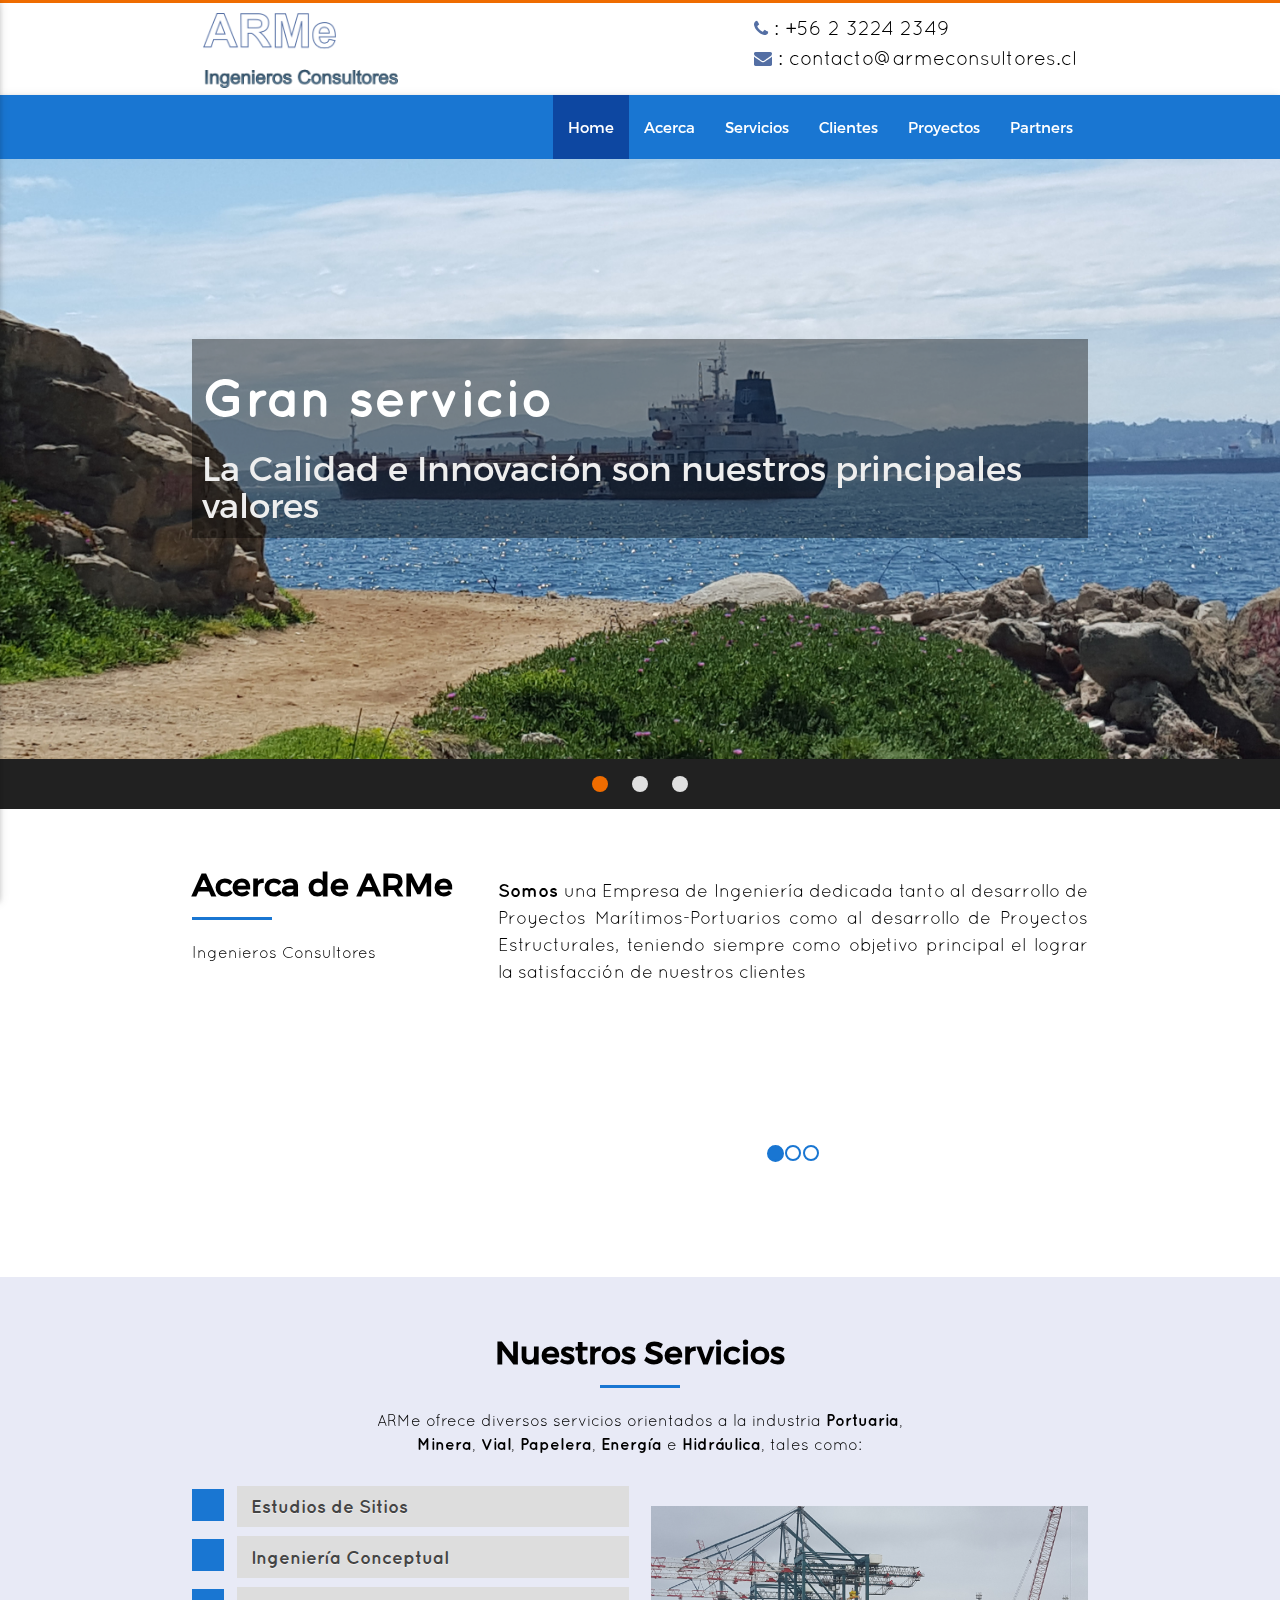
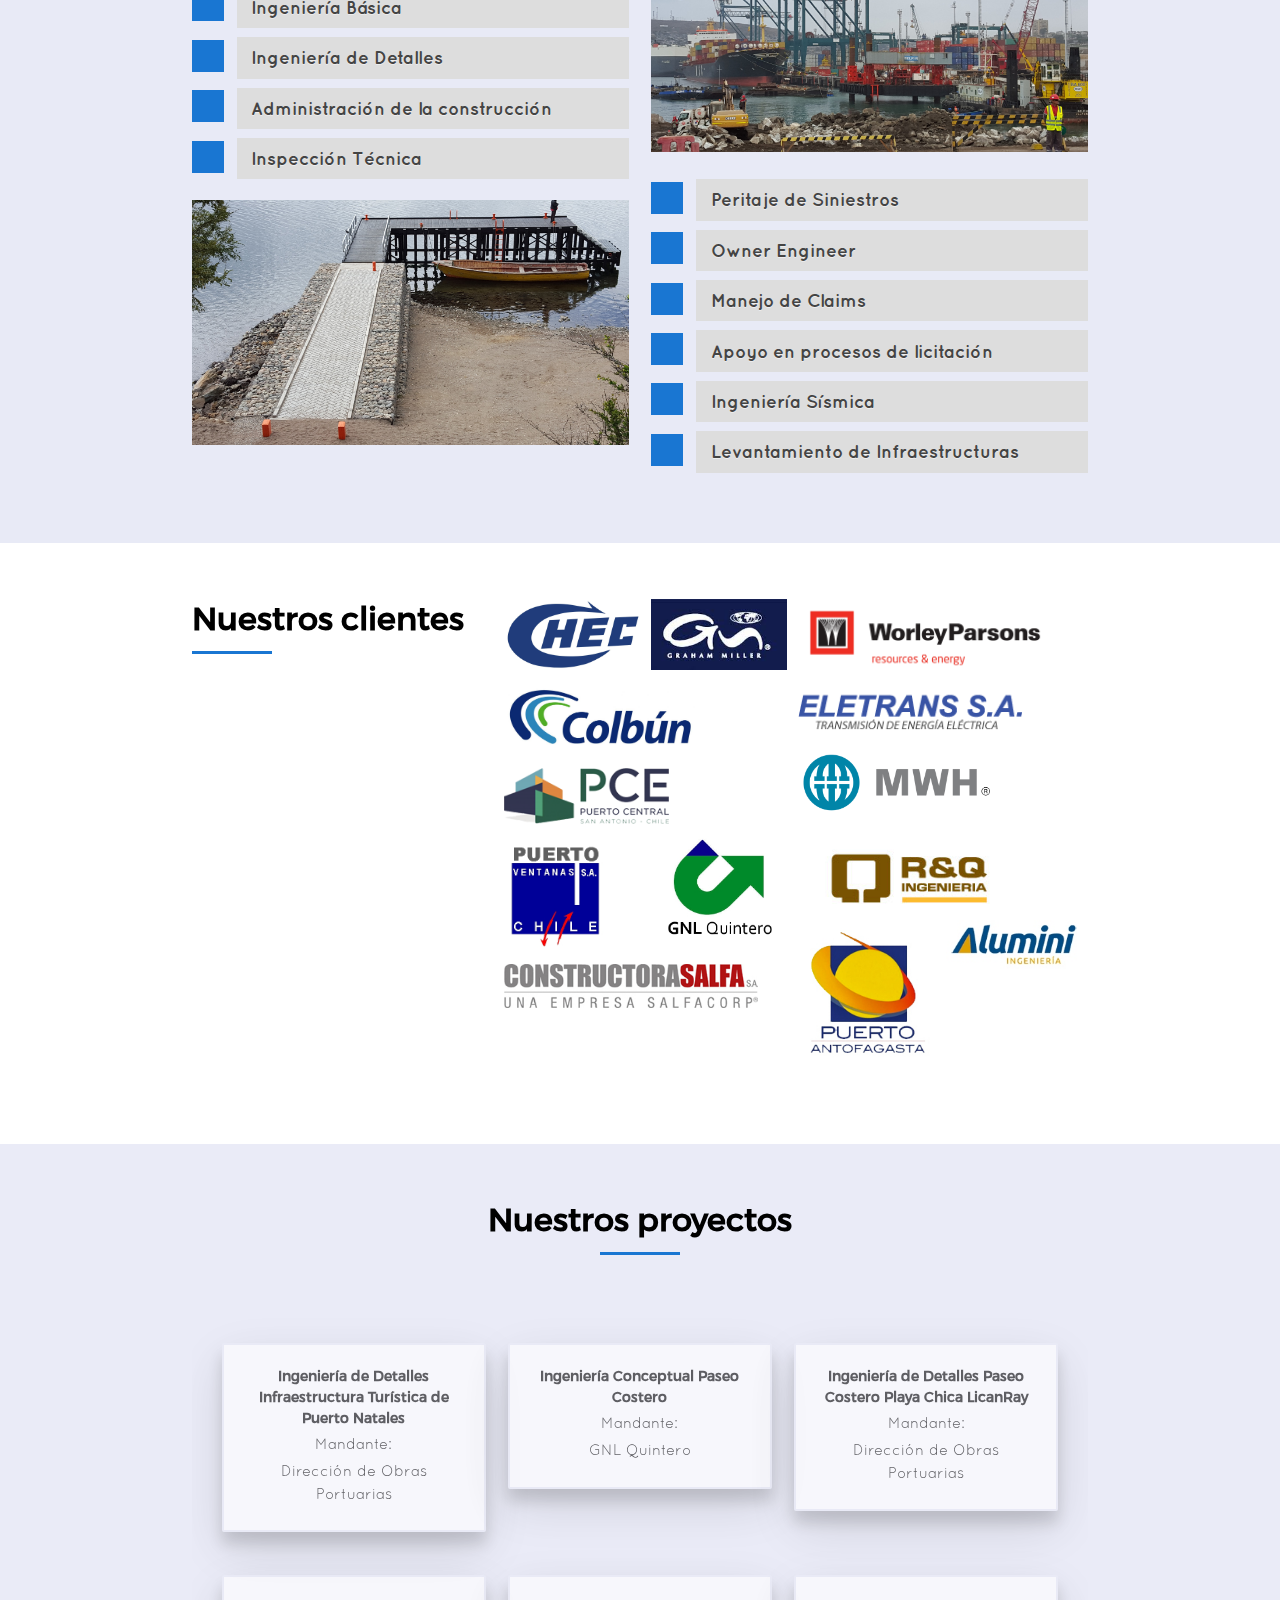
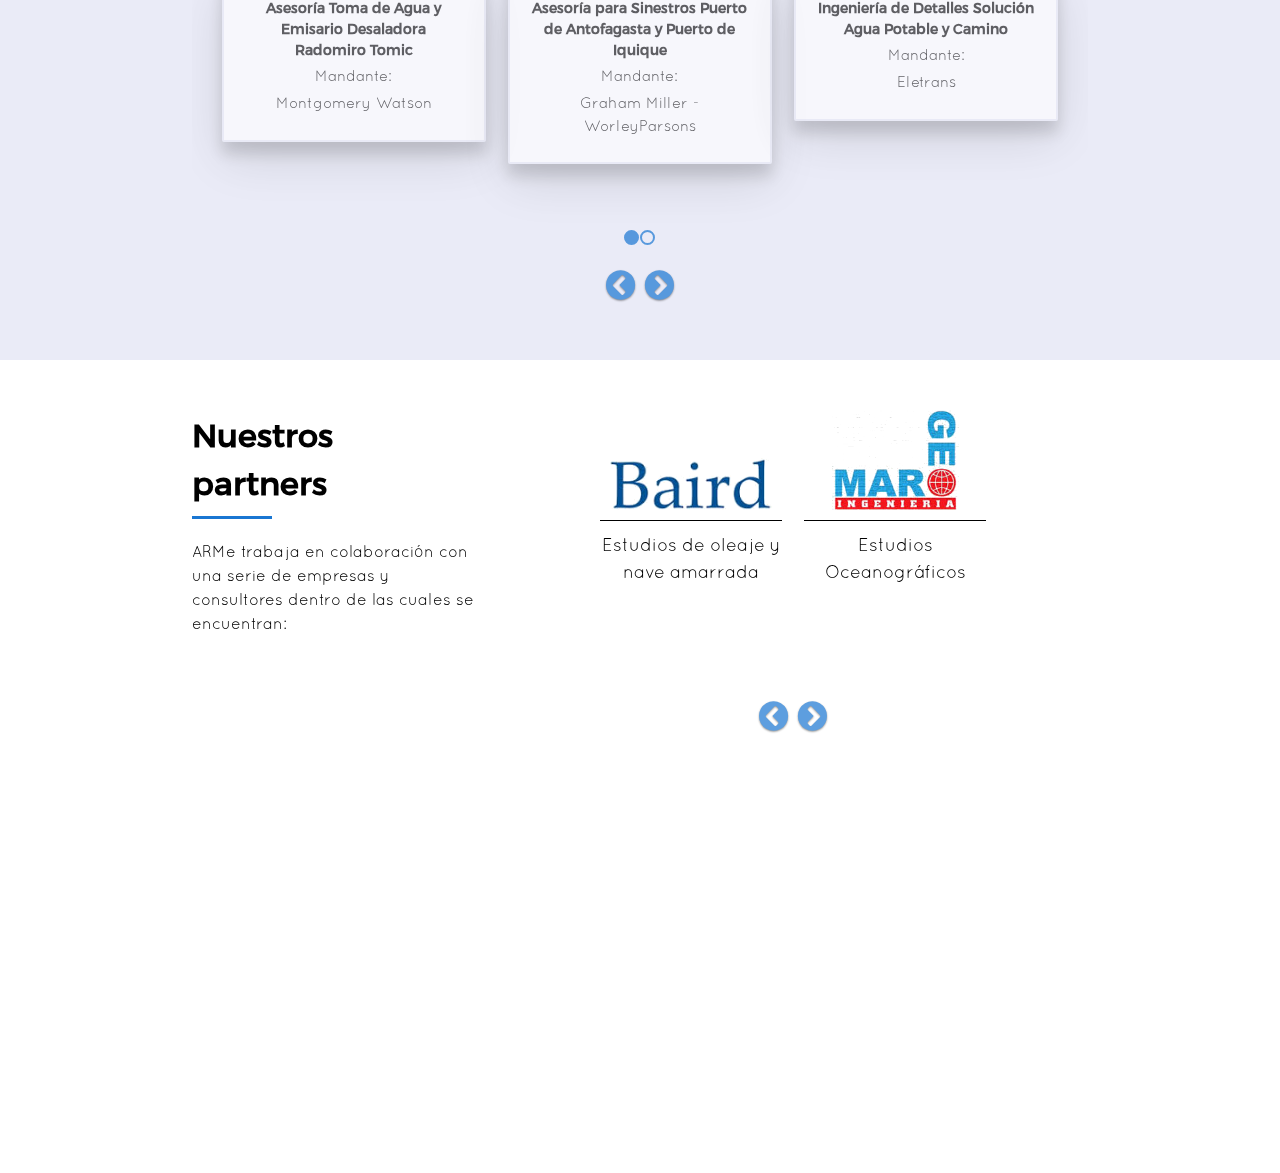
==== index.html @ 0f5d4a00 "FIX: Recorrigiendo (v3)" ====
<!DOCTYPE html><html class="no-js" lang=""><head><meta charset="utf-8"><meta name="description" content=""><meta name="viewport" content="width=device-width,initial-scale=1"><title>ARMe - Ingenieros consultores</title><link rel="apple-touch-icon" href="apple-touch-icon.png"><link href="https://fonts.googleapis.com/icon?family=Material+Icons" rel="stylesheet"><!-- Place favicon.ico in the root directory--><link rel="stylesheet" href="styles/vendor.css"><link rel="stylesheet" href="styles/main.css"><script src="scripts/vendor/modernizr.js"></script></head><body id="body"><!--if lt IE 10
    p.browserupgrade
      | You are using an
      strong outdated
      |  browser. Please
      a(href='http://browsehappy.com/') upgrade your browser
      |  to improve your experience.
    
    
    --><div class="sin-footer"><div class="navbar-top" id="navbar-top"><div class="row navbar-top-center container"><div class="col s12 m5 l5"><a href="./"><img class="logo-navbar-top" src="images/logo.png" href="./"></a></div><div class="col s12 m7 l7"><div class="contacto-derecha"><div><i class="fa fa-phone color-icon" aria-hidden="true"></i><span class="flow-text-small"> : +56 2 3224 2349</span></div><div><i class="fa fa-envelope color-icon" aria-hidden="true"></i><span class="flow-text-small"> : contacto@armeconsultores.cl</span></div></div></div></div></div><div class="navbar" id="navbar" data-spy="affix" data-offset-top="100"><nav role="navigation"><div class="nav-wrapper container"><a class="brand-logo" id="logo" href="./" style="display:none"><img class="logo-small" src="images/logo-small.png"></a><a class="button-collapse" href="#" data-activates="menu-navbar"><i class="material-icons">menu</i></a><ul class="right hide-on-med-and-down"><li><a href="#home">Home</a></li><li><a href="#acerca">Acerca</a></li><li><a href="#servicios">Servicios</a></li><li><a href="#clientes">Clientes</a></li><li><a href="#proyectos">Proyectos</a></li><li><a href="#partner">Partners</a></li></ul><ul class="side-nav" id="menu-navbar"><li><a href="#home">Home</a></li><li><a href="#acerca">Acerca</a></li><li><a href="#servicios">Servicios</a></li><li><a href="#clientes">Clientes</a></li><li><a href="#proyectos">Proyectos</a></li><li><a href="#partner">Partner</a></li></ul></div></nav></div><section class="scrollspy" id="home"><div class="slider"><ul class="slides"><li><img src="images/home1.jpg"><div class="caption left-align titulo-home opaco-texto" style="padding-left:10px"><h2><strong>Gran servicio</strong></h2><h4 class="light grey-text text-lighten-3">La Calidad e Innovación son nuestros principales valores</h4></div></li><li><img src="images/home2.jpg"><div class="caption center-align titulo-home opaco-texto"><h2><strong>Satisfacción</strong></h2><h4 class="light grey-text text-lighten-3">Flexibles y Comprometidos con nuestros clientes</h4></div></li><li><img src="images/home3.jpg"><div class="caption left-align titulo-home opaco-texto" style="padding-left:10px"><h2><strong>Experiencia</strong></h2><h4 class="light grey-text text-lighten-3">Diversos proyectos para importantes empresas del pais</h4></div></li></ul></div></section><section class="section scrollspy" id="acerca"><div class="seccion_corta container"><div class="row"><div class="col s12 m12 l4"><div class="titulo_sc"><div>Acerca de ARMe</div></div><hr><div class="descripcion_sc"><div>Ingenieros Consultores</div></div></div><div class="col s12 m12 l8"><div class="carousel slide ajuste-carrusel" id="carrusel-empresa" data-ride="carousel"><!--indicadores--><ol class="carousel-indicators"><li class="active" data-target="#carrusel-empresa" data-slide-to="0"></li><li data-target="#carrusel-empresa" data-slide-to="1"></li><li data-target="#carrusel-empresa" data-slide-to="2"></li></ol><!--wrapper slides--><div class="carousel-inner ajuste-carrusel"><div class="item active"><div class="contenido-acerca"><p><strong>Somos</strong> una Empresa de Ingeniería dedicada tanto al desarrollo de Proyectos Marítimos-Portuarios como al desarrollo de Proyectos Estructurales, teniendo siempre como objetivo principal el lograr la satisfacción de nuestros clientes</p></div></div><div class="item"><div class="contenido-acerca"><p>Nuestra <strong>Misión</strong> es prestar servicios de asesorías, consultorías e Inspecciones Técnicas en Ingeniería y Construcción, garantizando la satisfacción de las necesidades y expectativas de nuestros clientes a través de un servicio de alta calidad orientado hacia el mejoramiento continuo mediante un equipo de profesionales altamente calificados. En ARMe Ingenieros Consultores, fundamentados en los valores éticos y morales que brindamos permanentemente, y privilegiando el bienestar integral de nuestro personal, esperamos construir nuestros y vuestros sueños.</p></div></div><div class="item"><div class="contenido-acerca"><p>La <strong>Visión</strong> que tenemos es de ser actores reconocidos en la prestación de servicios de asesorías y consultorías en Ingeniería con un recurso humano altamente calificado, reconocidos por la eficiencia y calidad de los servicios que prestamos, como un equipo innovador en la solución de necesidades de los diferentes tipos de clientes.</p></div></div></div></div></div></div></div></section><section class="section scrollspy" id="servicios"><div class="container"><div class="seccion_larga"><div class="titulo_sl"><div>Nuestros Servicios</div></div><hr><div class="row"><div class="col s8 m8 l8 offset-l2 offset-m2 offset-s2"><div class="descripcion_sl"><div>ARMe ofrece diversos servicios orientados a la industria <strong>Portuaria</strong>, <strong>Minera</strong>, <strong>Vial</strong>, <strong>Papelera</strong>, <strong>Energía</strong> e <strong>Hidráulica</strong>, tales como:</div></div></div></div><div class="contenido_sl"><div class="row"><div class="contenedor-flex"><div class="col s12 m12 l6"><ul class="lista-proyectos"><li style="margin-top: 0px">Estudios de Sitios</li><li>Ingeniería Conceptual</li><li>Ingeniería Básica</li><li>Ingeniería de Detalles</li><li>Administración de la construcción</li><li style="margin-bottom: 0px">Inspección Técnica</li></ul></div><div class="col s12 m6 l6"><img class="imagen-servicio" src="images/servicio2.jpg"></div><div class="col s12 m6 l6"><img class="imagen-servicio" src="images/servicio3.jpg" id="img-servicio-2"></div><div class="col s12 m12 l6"><ul class="lista-proyectos"><li style="margin-top: 0px">Peritaje de Siniestros</li><li>Owner Engineer</li><li>Manejo de Claims</li><li>Apoyo en procesos de licitación</li><li>Ingeniería Sísmica</li><li style="margin-bottom: 0px">Levantamiento de Infraestructuras</li></ul></div></div></div></div></div></div></section><section class="section scrollspy" id="clientes"><div class="seccion_corta container"><div class="row"><div class="col s12 m12 l4"><div class="titulo_sc"><div>Nuestros clientes</div></div><hr><div class="descripcion_sc"><div></div></div></div><div class="col s12 m12 l8"><div class="grid" id="contenido-ms"><div class="grid-sizer"></div><div class="grid-item item-1"><img src="images/clientes/chec-china-harbour-logo.jpg"></div><div class="grid-item"><img src="images/clientes/graham-miller-logo.jpeg"></div><div class="grid-item item-13"><img src="images/clientes/worleyparsons-logo.png"></div><div class="grid-item item-2"><img src="images/clientes/colbun-logo.jpg"></div><div class="grid-item item-3"><img src="images/clientes/eletrans-logo.png"></div><div class="grid-item item-9"><img src="images/clientes/MWHGlobal_logo.png"></div><div class="grid-item item-10"><img src="images/clientes/puerto-central-logo.png"></div><div class="grid-item item-12"><img src="images/clientes/ryq-ingenieria-logo.jpg"></div><div class="grid-item item-11"><img src="images/clientes/puerto-ventanas-logo.jpg"></div><div class="grid-item"><img src="images/clientes/GNL_Quintero.jpg"></div><div class="grid-item"><img src="images/clientes/puerto_antofa.jpg"></div><div class="grid-item item-14"><img src="images/clientes/Constructora_Salfa.jpg"></div><div class="grid-item"><img src="images/clientes/alumini.jpg"></div></div></div></div></div></section><section class="section scrollspy" id="proyectos"><div class="sombra-proyectos"><div class="container"><div class="seccion_larga"><div class="titulo_sl"><div>Nuestros proyectos</div></div><hr><div class="row"><div class="col s8 m8 l8 offset-l2 offset-m2 offset-s2"><div class="descripcion_sl"><div></div></div></div></div><div class="contenido_sl"><div class="carousel slide ajuste-carrusel hide-on-med-and-down" id="carrusel-proyectos" data-interval=""><ol class="carousel-indicators indicator-style"><li class="active" data-target="#carrusel-proyectos" data-slide-to="0"></li><li data-target="#carrusel-proyectos" data-slide-to="1"></li></ol><div class="carousel-inner ajuste-carrusel"><div class="item active"><div class="contenido-proyecto"><div class="row"><div class="col s4 m4 l4"><div class="card z-depth-3 card-proyecto"><div class="card-content"><div class="card-titulo">Ingeniería de Detalles Infraestructura Turística de Puerto Natales</div><div class="card-texto">Mandante:</div><div class="card-texto">Dirección de Obras Portuarias</div></div></div></div><div class="col s4 m4 l4"><div class="card z-depth-3 card-proyecto"><div class="card-content"><div class="card-titulo">Ingeniería Conceptual Paseo Costero</div><div class="card-texto">Mandante:</div><div class="card-texto">GNL Quintero</div></div></div></div><div class="col s4 m4 l4"><div class="card z-depth-3 card-proyecto"><div class="card-content"><div class="card-titulo">Ingeniería de Detalles Paseo Costero Playa Chica LicanRay</div><div class="card-texto">Mandante:</div><div class="card-texto">Dirección de Obras Portuarias</div></div></div></div></div><div class="row"><div class="col s4 m4 l4"><div class="card z-depth-3 card-proyecto"><div class="card-content"><div class="card-titulo">Asesoría Toma de Agua y Emisario Desaladora Radomiro Tomic</div><div class="card-texto">Mandante:</div><div class="card-texto">Montgomery Watson</div></div></div></div><div class="col s4 m4 l4"><div class="card z-depth-3 card-proyecto"><div class="card-content"><div class="card-titulo">Asesoría para Sinestros Puerto de Antofagasta y Puerto de Iquique</div><div class="card-texto">Mandante:</div><div class="card-texto">Graham Miller - WorleyParsons</div></div></div></div><div class="col s4 m4 l4"><div class="card z-depth-3 card-proyecto"><div class="card-content"><div class="card-titulo">Ingeniería de Detalles Solución Agua Potable y Camino</div><div class="card-texto">Mandante:</div><div class="card-texto">Eletrans</div></div></div></div></div></div></div><div class="item"><div class="contenido-proyecto"><div class="row"><div class="col s4 m4 l4"><div class="card z-depth-3 card-proyecto"><div class="card-content"><div class="card-titulo">Asesoría para propuesta Desaladora Proyecto Spence Mejillones</div><div class="card-texto">Mandante:</div><div class="card-texto">AES Gener – Mitsubishi - MWH</div></div></div></div><div class="col s4 m4 l4"><div class="card z-depth-3 card-proyecto"><div class="card-content"><div class="card-titulo">Asesoría para Siniestros Puerto Ventanas, Puerto San Antonio, Puerto Valparaíso, Muelle Vergara</div><div class="card-texto">Mandante:</div><div class="card-texto">Graham Miller</div></div></div></div><div class="col s4 m4 l4"><div class="card z-depth-3 card-proyecto"><div class="card-content"><div class="card-titulo">Ingeniería de Detalles Diversos Galpones Centrales Hidroeléctricas</div><div class="card-texto">Mandante:</div><div class="card-texto">Colbún</div></div></div></div></div><div class="row"><div class="col s4 m4 l4"><div class="card z-depth-3 card-proyecto"><div class="card-content"><div class="card-titulo">Diseño Ingeniería de Detalles Muro Stock Pile Puerto Ventanas</div><div class="card-texto">Mandante:</div><div class="card-texto">Puerto Ventanas</div></div></div></div><div class="col s4 m4 l4"><div class="card z-depth-3 card-proyecto"><div class="card-content"><div class="card-titulo">Muelle Costanera Empresa Portuaria de San Antonio</div><div class="card-texto">Mandante:</div><div class="card-texto">Puerto Central</div></div></div></div><div class="col s4 m4 l4"><div class="card z-depth-3 card-proyecto"><div class="card-content"><div class="card-titulo">Ingeniería de Detalles Eléctrica e Instrumentación Máquina Corta Neumáticos</div><div class="card-texto">Mandante:</div><div class="card-texto">Cyclus</div></div></div></div></div></div></div></div><div class="control-box"><a class="carousel-control" data-slide="prev" href="#carrusel-proyectos" style="text-decoration: none"><div class="fa fa-chevron-circle-left"></div></a><a class="carousel-control" data-slide="next" href="#carrusel-proyectos" style="text-decoration: none"><div class="fa fa-chevron-circle-right"></div></a></div></div><div class="carousel slide ajuste-carrusel hide-on-large-only" id="carrusel-proyectos-small" data-interval=""><ol class="carousel-indicators indicator-style"><li class="active" data-target="#carrusel-proyectos-small" data-slide-to="0"></li><li data-target="#carrusel-proyectos-small" data-slide-to="1"></li><li data-target="#carrusel-proyectos-small" data-slide-to="2"></li><li data-target="#carrusel-proyectos-small" data-slide-to="3"></li></ol><div class="carousel-inner ajuste-carrusel"><div class="item active"><div class="contenido-proyecto"><div class="row"><div class="col s12"><div class="card z-depth-3 card-proyecto"><div class="card-content"><div class="card-titulo">Ingeniería de Detalles Infraestructura Turística de Puerto Natales</div><div class="card-texto">Mandante:</div><div class="card-texto">Dirección de Obras Portuarias</div></div></div></div></div><div class="row"><div class="col s12"><div class="card z-depth-3 card-proyecto"><div class="card-content"><div class="card-titulo">Ingeniería Conceptual Paseo Costero</div><div class="card-texto">Mandante:</div><div class="card-texto">GNL Quintero</div></div></div></div></div><div class="row"><div class="col s12"><div class="card z-depth-3 card-proyecto"><div class="card-content"><div class="card-titulo">Ingeniería de Detalles Paseo Costero Playa Chica LicanRay</div><div class="card-texto">Mandante:</div><div class="card-texto">Dirección de Obras Portuarias</div></div></div></div></div></div></div><div class="item"><div class="contenido-proyecto"><div class="row"><div class="col s12"><div class="card z-depth-3 card-proyecto"><div class="card-content"><div class="card-titulo">Asesoría Toma de Agua y Emisario Desaladora Radomiro Tomic</div><div class="card-texto">Mandante:</div><div class="card-texto">Montgomery Watson</div></div></div></div></div><div class="row"><div class="col s12"><div class="card z-depth-3 card-proyecto"><div class="card-content"><div class="card-titulo">Asesoría para Sinestros Puerto de Antofagasta y Puerto de Iquique</div><div class="card-texto">Mandante:</div><div class="card-texto">Graham Miller - WorleyParsons</div></div></div></div></div><div class="row"><div class="col s12"><div class="card z-depth-3 card-proyecto"><div class="card-content"><div class="card-titulo">Ingeniería de Detalles Solución Agua Potable y Camino</div><div class="card-texto">Mandante:</div><div class="card-texto">Eletrans</div></div></div></div></div></div></div><div class="item"><div class="contenido-proyecto"><div class="row"><div class="col s12"><div class="card z-depth-3 card-proyecto"><div class="card-content"><div class="card-titulo">Asesoría para propuesta Desaladora Proyecto Spence Mejillones</div><div class="card-texto">Mandante:</div><div class="card-texto">AES Gener – Mitsubishi - MWH</div></div></div></div></div><div class="row"><div class="col s12"><div class="card z-depth-3 card-proyecto"><div class="card-content"><div class="card-titulo">Asesoría para Siniestros Puerto Ventanas, Puerto San Antonio, Puerto Valparaíso, Muelle Vergara</div><div class="card-texto">Mandante:</div><div class="card-texto">Graham Miller</div></div></div></div></div><div class="row"><div class="col s12"><div class="card z-depth-3 card-proyecto"><div class="card-content"><div class="card-titulo">Ingeniería de Detalles Diversos Galpones Centrales Hidroeléctricas</div><div class="card-texto">Mandante:</div><div class="card-texto">Colbún</div></div></div></div></div></div></div><div class="item"><div class="contenido-proyecto"><div class="row"><div class="col s12"><div class="card z-depth-3 card-proyecto"><div class="card-content"><div class="card-titulo">Diseño Ingeniería de Detalles Muro Stock Pile Puerto Ventanas</div><div class="card-texto">Mandante:</div><div class="card-texto">Puerto Ventanas</div></div></div></div></div><div class="row"><div class="col s12"><div class="card z-depth-3 card-proyecto"><div class="card-content"><div class="card-titulo">Muelle Costanera Empresa Portuaria de San Antonio</div><div class="card-texto">Mandante:</div><div class="card-texto">Puerto Central</div></div></div></div></div><div class="row"><div class="col s12"><div class="card z-depth-3 card-proyecto"><div class="card-content"><div class="card-titulo">Ingeniería de Detalles Eléctrica e Instrumentación Máquina Corta Neumáticos</div><div class="card-texto">Mandante:</div><div class="card-texto">Cyclus</div></div></div></div></div></div></div></div><div class="control-box"><a class="carousel-control" data-slide="prev" href="#carrusel-proyectos-small" style="text-decoration: none"><div class="fa fa-chevron-circle-left"></div></a><a class="carousel-control" data-slide="next" href="#carrusel-proyectos-small" style="text-decoration: none"><div class="fa fa-chevron-circle-right"></div></a></div></div></div></div></div></div></section><section class="section scrollspy" id="partner"><div class="seccion_corta container"><div class="row"><div class="col s12 m12 l4"><div class="titulo_sc"><div>Nuestros partners</div></div><hr><div class="descripcion_sc"><div>ARMe trabaja en colaboración con una serie de empresas y consultores dentro de las cuales se encuentran:</div></div></div><div class="col s12 m12 l8"><div class="carousel slide" id="myCarousel"><div class="carousel-inner"><div class="item active"><div class="row"><div class="col m4 l4 offset-m2 offset-l2"><div class="contenedor_img_partner"><img class="img_partner" src="images/partner2.png" alt="Baird"></div><div class="descripcion_partner">Estudios de oleaje y nave amarrada</div></div><div class="col m4 l4"><div class="contenedor_img_partner"><img class="img_partner_2" src="images/partner3.png" alt="GeoMar Ingenieria"></div><div class="descripcion_partner">Estudios Oceanográficos</div></div></div></div><div class="item"><div class="row"><div class="col m4 l4"><div class="contenedor_img_partner"><div class="subtitulo-p">Pedro Ortigosa</div></div><div class="descripcion_partner">Mecánica de suelos</div></div><div class="col m4 l4"><div class="contenedor_img_partner"><div class="subtitulo-p">René Tobar</div></div><div class="descripcion_partner">Estudios ambientales</div></div><div class="col m4 l4"><div class="contenedor_img_partner"><div class="subtitulo-p">Francisco Guzmán</div></div><div class="descripcion_partner">Ingeniería Est. Edificaciones</div></div></div></div></div><div class="control-box"><a class="carousel-control" data-slide="prev" href="#myCarousel" style="text-decoration: none"><div class="fa fa-chevron-circle-left"></div></a><a class="carousel-control" data-slide="next" href="#myCarousel" style="text-decoration: none"><div class="fa fa-chevron-circle-right"></div></a></div></div><div class="carousel slide" id="myCarouselSmall"><div class="carousel-inner"><div class="item active"><div class="row"><div class="col s10 offset-s1"><div class="contenedor_img_partner"><img class="img_partner" src="images/partner2.png" alt="Baird"></div><div class="descripcion_partner">Estudios de oleaje y nave amarrada</div></div></div></div><div class="item"><div class="row"><div class="col s10 offset-s1"><div class="contenedor_img_partner"><img class="img_partner_2" src="images/partner3.png" alt="GeoMar Ingenieria"></div><div class="descripcion_partner">Estudios Oceanográficos</div></div></div></div><div class="item"><div class="row"><div class="col s10 offset-s1"><div class="contenedor_img_partner"><div class="subtitulo-p">Pedro Ortigosa</div></div><div class="descripcion_partner">Mecánica de suelos</div></div></div></div><div class="item"><div class="row"><div class="col s10 offset-s1"><div class="contenedor_img_partner"><div class="subtitulo-p">René Tobar</div></div><div class="descripcion_partner">Estudios ambientales</div></div></div></div><div class="item"><div class="row"><div class="col s10 offset-s1"><div class="contenedor_img_partner"><div class="subtitulo-p">Francisco Guzmán</div></div><div class="descripcion_partner">Ingeniería Est. Edificaciones</div></div></div></div></div><div class="control-box"><a class="carousel-control" data-slide="prev" href="#myCarouselSmall" style="text-decoration: none"><div class="fa fa-chevron-circle-left"></div></a><a class="carousel-control" data-slide="next" href="#myCarouselSmall" style="text-decoration: none"><div class="fa fa-chevron-circle-right"></div></a></div></div></div></div></div></section></div><div id="scroll-animate"><div id="scroll-animate-main"><div class="wrapper-parallax"><footer class="page-footer grey darken-4"><div class="container"><div class="row" style="margin:0px"><div class="col l4 m8 offset-m2 s8 offset-s2 col-footer"><img class="logo-footer" src="images/logo.png"><div class="desaparecer-footer-s texto-footer">Empresa de Ingeniería dedicada al desarrollo de Proyectos Marítimos-Portuarios y Proyectos Estructurales</div><br class="desaparecer-footer-s"><div class="desaparecer-footer-s titulo-footer">ARMe LTDA.</div><div class="fa fa-map-marker icon-footer"><span class="texto-footer">&nbsp; Calle Nueva York N°57</span><br><span class="texto-footer">Oficina 701</span><br><span class="texto-footer">Santiago, Chile</span></div></div><div class="col l4 m6 s12 offset-l1 col-footer"><div class="titulo-footer">Contacto</div><hr id="hr-footer"><ul><li><div class="fa fa-phone icon-footer" id="if-1"><span class="texto-footer">&nbsp; +56 2 3224 2349</span></div></li><li><span class="texto-footer">&nbsp;<span class="fa fa-mobile-phone icon-footer" id="if-2"></span><span class="texto-footer">&nbsp;&nbsp; +56 9 9942 5492</span></span></li><li><span class="texto-footer">&nbsp;<span class="fa fa-mobile-phone icon-footer" id="if-3"></span><span class="texto-footer">&nbsp;&nbsp; +56 9 50084228</span></span></li><li><div class="fa fa-envelope icon-footer" id="if-4"><span class="texto-footer" style="display: inline-block">&nbsp; contacto</span><span class="texto-footer" style="display: inline-block">@armeconsultores.cl</span></div></li></ul></div><div class="col l3 m6 s6 col-footer desaparecer-footer-s"><div class="titulo-footer">Links</div><hr id="hr-footer"><ul><li class="link-footer"><a class="texto-footer" href="#acerca"><div class="fa fa-square square-footer"></div><span>&nbsp;&nbsp;Acerca de Arme</span></a></li><li class="link-footer"><a class="texto-footer" href="#servicios"><div class="fa fa-square square-footer"></div><span>&nbsp;&nbsp;Nuestros servicios</span></a></li><li class="link-footer"><a class="texto-footer" href="#clientes"><div class="fa fa-square square-footer"></div><span>&nbsp;&nbsp;Nuestros Clientes</span></a></li><li class="link-footer"><a class="texto-footer" href="#proyectos"><div class="fa fa-square square-footer"></div><span>&nbsp;&nbsp;Proyectos realizados</span></a></li><li class="link-footer"><a class="texto-footer" href="#partner"><div class="fa fa-square square-footer"></div><span>&nbsp;&nbsp;Partners asociados</span></a></li></ul></div></div></div><div class="footer-copyright"><div class="container center texto-footer">Todos los derechos reservados © 2016 | ARMe LTDA.</div></div></footer></div></div></div><script src="scripts/vendor.js"></script><script src="scripts/plugins.js"></script><script src="scripts/main.js"></script></body></html>
---- styles/main.css ----
@charset "UTF-8";.materialize-red{background-color:#e51c23!important}.materialize-red-text{color:#e51c23!important}.materialize-red.lighten-5{background-color:#fdeaeb!important}.materialize-red-text.text-lighten-5{color:#fdeaeb!important}.materialize-red.lighten-4{background-color:#f8c1c3!important}.materialize-red-text.text-lighten-4{color:#f8c1c3!important}.materialize-red.lighten-3{background-color:#f3989b!important}.materialize-red-text.text-lighten-3{color:#f3989b!important}.materialize-red.lighten-2{background-color:#ee6e73!important}.materialize-red-text.text-lighten-2{color:#ee6e73!important}.materialize-red.lighten-1{background-color:#ea454b!important}.materialize-red-text.text-lighten-1{color:#ea454b!important}.materialize-red.darken-1{background-color:#d0181e!important}.materialize-red-text.text-darken-1{color:#d0181e!important}.materialize-red.darken-2{background-color:#b9151b!important}.materialize-red-text.text-darken-2{color:#b9151b!important}.materialize-red.darken-3{background-color:#a21318!important}.materialize-red-text.text-darken-3{color:#a21318!important}.materialize-red.darken-4{background-color:#8b1014!important}.materialize-red-text.text-darken-4{color:#8b1014!important}.red{background-color:#f44336!important}.red-text{color:#f44336!important}.red.lighten-5{background-color:#ffebee!important}.red-text.text-lighten-5{color:#ffebee!important}.red.lighten-4{background-color:#ffcdd2!important}.red-text.text-lighten-4{color:#ffcdd2!important}.red.lighten-3{background-color:#ef9a9a!important}.red-text.text-lighten-3{color:#ef9a9a!important}.red.lighten-2{background-color:#e57373!important}.red-text.text-lighten-2{color:#e57373!important}.red.lighten-1{background-color:#ef5350!important}.red-text.text-lighten-1{color:#ef5350!important}.red.darken-1{background-color:#e53935!important}.red-text.text-darken-1{color:#e53935!important}.red.darken-2{background-color:#d32f2f!important}.red-text.text-darken-2{color:#d32f2f!important}.red.darken-3{background-color:#c62828!important}.red-text.text-darken-3{color:#c62828!important}.red.darken-4{background-color:#b71c1c!important}.red-text.text-darken-4{color:#b71c1c!important}.red.accent-1{background-color:#ff8a80!important}.red-text.text-accent-1{color:#ff8a80!important}.red.accent-2{background-color:#ff5252!important}.red-text.text-accent-2{color:#ff5252!important}.red.accent-3{background-color:#ff1744!important}.red-text.text-accent-3{color:#ff1744!important}.red.accent-4{background-color:#d50000!important}.red-text.text-accent-4{color:#d50000!important}.pink{background-color:#e91e63!important}.pink-text{color:#e91e63!important}.pink.lighten-5{background-color:#fce4ec!important}.pink-text.text-lighten-5{color:#fce4ec!important}.pink.lighten-4{background-color:#f8bbd0!important}.pink-text.text-lighten-4{color:#f8bbd0!important}.pink.lighten-3{background-color:#f48fb1!important}.pink-text.text-lighten-3{color:#f48fb1!important}.pink.lighten-2{background-color:#f06292!important}.pink-text.text-lighten-2{color:#f06292!important}.pink.lighten-1{background-color:#ec407a!important}.pink-text.text-lighten-1{color:#ec407a!important}.pink.darken-1{background-color:#d81b60!important}.pink-text.text-darken-1{color:#d81b60!important}.pink.darken-2{background-color:#c2185b!important}.pink-text.text-darken-2{color:#c2185b!important}.pink.darken-3{background-color:#ad1457!important}.pink-text.text-darken-3{color:#ad1457!important}.pink.darken-4{background-color:#880e4f!important}.pink-text.text-darken-4{color:#880e4f!important}.pink.accent-1{background-color:#ff80ab!important}.pink-text.text-accent-1{color:#ff80ab!important}.pink.accent-2{background-color:#ff4081!important}.pink-text.text-accent-2{color:#ff4081!important}.pink.accent-3{background-color:#f50057!important}.pink-text.text-accent-3{color:#f50057!important}.pink.accent-4{background-color:#c51162!important}.pink-text.text-accent-4{color:#c51162!important}.purple{background-color:#9c27b0!important}.purple-text{color:#9c27b0!important}.purple.lighten-5{background-color:#f3e5f5!important}.purple-text.text-lighten-5{color:#f3e5f5!important}.purple.lighten-4{background-color:#e1bee7!important}.purple-text.text-lighten-4{color:#e1bee7!important}.purple.lighten-3{background-color:#ce93d8!important}.purple-text.text-lighten-3{color:#ce93d8!important}.purple.lighten-2{background-color:#ba68c8!important}.purple-text.text-lighten-2{color:#ba68c8!important}.purple.lighten-1{background-color:#ab47bc!important}.purple-text.text-lighten-1{color:#ab47bc!important}.purple.darken-1{background-color:#8e24aa!important}.purple-text.text-darken-1{color:#8e24aa!important}.purple.darken-2{background-color:#7b1fa2!important}.purple-text.text-darken-2{color:#7b1fa2!important}.purple.darken-3{background-color:#6a1b9a!important}.purple-text.text-darken-3{color:#6a1b9a!important}.purple.darken-4{background-color:#4a148c!important}.purple-text.text-darken-4{color:#4a148c!important}.purple.accent-1{background-color:#ea80fc!important}.purple-text.text-accent-1{color:#ea80fc!important}.purple.accent-2{background-color:#e040fb!important}.purple-text.text-accent-2{color:#e040fb!important}.purple.accent-3{background-color:#d500f9!important}.purple-text.text-accent-3{color:#d500f9!important}.purple.accent-4{background-color:#a0f!important}.purple-text.text-accent-4{color:#a0f!important}.deep-purple{background-color:#673ab7!important}.deep-purple-text{color:#673ab7!important}.deep-purple.lighten-5{background-color:#ede7f6!important}.deep-purple-text.text-lighten-5{color:#ede7f6!important}.deep-purple.lighten-4{background-color:#d1c4e9!important}.deep-purple-text.text-lighten-4{color:#d1c4e9!important}.deep-purple.lighten-3{background-color:#b39ddb!important}.deep-purple-text.text-lighten-3{color:#b39ddb!important}.deep-purple.lighten-2{background-color:#9575cd!important}.deep-purple-text.text-lighten-2{color:#9575cd!important}.deep-purple.lighten-1{background-color:#7e57c2!important}.deep-purple-text.text-lighten-1{color:#7e57c2!important}.deep-purple.darken-1{background-color:#5e35b1!important}.deep-purple-text.text-darken-1{color:#5e35b1!important}.deep-purple.darken-2{background-color:#512da8!important}.deep-purple-text.text-darken-2{color:#512da8!important}.deep-purple.darken-3{background-color:#4527a0!important}.deep-purple-text.text-darken-3{color:#4527a0!important}.deep-purple.darken-4{background-color:#311b92!important}.deep-purple-text.text-darken-4{color:#311b92!important}.deep-purple.accent-1{background-color:#b388ff!important}.deep-purple-text.text-accent-1{color:#b388ff!important}.deep-purple.accent-2{background-color:#7c4dff!important}.deep-purple-text.text-accent-2{color:#7c4dff!important}.deep-purple.accent-3{background-color:#651fff!important}.deep-purple-text.text-accent-3{color:#651fff!important}.deep-purple.accent-4{background-color:#6200ea!important}.deep-purple-text.text-accent-4{color:#6200ea!important}.indigo{background-color:#3f51b5!important}.indigo-text{color:#3f51b5!important}.indigo.lighten-5{background-color:#e8eaf6!important}.indigo-text.text-lighten-5{color:#e8eaf6!important}.indigo.lighten-4{background-color:#c5cae9!important}.indigo-text.text-lighten-4{color:#c5cae9!important}.indigo.lighten-3{background-color:#9fa8da!important}.indigo-text.text-lighten-3{color:#9fa8da!important}.indigo.lighten-2{background-color:#7986cb!important}.indigo-text.text-lighten-2{color:#7986cb!important}.indigo.lighten-1{background-color:#5c6bc0!important}.indigo-text.text-lighten-1{color:#5c6bc0!important}.indigo.darken-1{background-color:#3949ab!important}.indigo-text.text-darken-1{color:#3949ab!important}.indigo.darken-2{background-color:#303f9f!important}.indigo-text.text-darken-2{color:#303f9f!important}.indigo.darken-3{background-color:#283593!important}.indigo-text.text-darken-3{color:#283593!important}.indigo.darken-4{background-color:#1a237e!important}.indigo-text.text-darken-4{color:#1a237e!important}.indigo.accent-1{background-color:#8c9eff!important}.indigo-text.text-accent-1{color:#8c9eff!important}.indigo.accent-2{background-color:#536dfe!important}.indigo-text.text-accent-2{color:#536dfe!important}.indigo.accent-3{background-color:#3d5afe!important}.indigo-text.text-accent-3{color:#3d5afe!important}.indigo.accent-4{background-color:#304ffe!important}.indigo-text.text-accent-4{color:#304ffe!important}.blue{background-color:#2196f3!important}.blue-text{color:#2196f3!important}.blue.lighten-5{background-color:#e3f2fd!important}.blue-text.text-lighten-5{color:#e3f2fd!important}.blue.lighten-4{background-color:#bbdefb!important}.blue-text.text-lighten-4{color:#bbdefb!important}.blue.lighten-3{background-color:#90caf9!important}.blue-text.text-lighten-3{color:#90caf9!important}.blue.lighten-2{background-color:#64b5f6!important}.blue-text.text-lighten-2{color:#64b5f6!important}.blue.lighten-1{background-color:#42a5f5!important}.blue-text.text-lighten-1{color:#42a5f5!important}.blue.darken-1{background-color:#1e88e5!important}.blue-text.text-darken-1{color:#1e88e5!important}.blue.darken-2{background-color:#1976d2!important}.blue-text.text-darken-2{color:#1976d2!important}.blue.darken-3{background-color:#1565c0!important}.blue-text.text-darken-3{color:#1565c0!important}.blue.darken-4{background-color:#0d47a1!important}.blue-text.text-darken-4{color:#0d47a1!important}.blue.accent-1{background-color:#82b1ff!important}.blue-text.text-accent-1{color:#82b1ff!important}.blue.accent-2{background-color:#448aff!important}.blue-text.text-accent-2{color:#448aff!important}.blue.accent-3{background-color:#2979ff!important}.blue-text.text-accent-3{color:#2979ff!important}.blue.accent-4{background-color:#2962ff!important}.blue-text.text-accent-4{color:#2962ff!important}.light-blue{background-color:#03a9f4!important}.light-blue-text{color:#03a9f4!important}.light-blue.lighten-5{background-color:#e1f5fe!important}.light-blue-text.text-lighten-5{color:#e1f5fe!important}.light-blue.lighten-4{background-color:#b3e5fc!important}.light-blue-text.text-lighten-4{color:#b3e5fc!important}.light-blue.lighten-3{background-color:#81d4fa!important}.light-blue-text.text-lighten-3{color:#81d4fa!important}.light-blue.lighten-2{background-color:#4fc3f7!important}.light-blue-text.text-lighten-2{color:#4fc3f7!important}.light-blue.lighten-1{background-color:#29b6f6!important}.light-blue-text.text-lighten-1{color:#29b6f6!important}.light-blue.darken-1{background-color:#039be5!important}.light-blue-text.text-darken-1{color:#039be5!important}.light-blue.darken-2{background-color:#0288d1!important}.light-blue-text.text-darken-2{color:#0288d1!important}.light-blue.darken-3{background-color:#0277bd!important}.light-blue-text.text-darken-3{color:#0277bd!important}.light-blue.darken-4{background-color:#01579b!important}.light-blue-text.text-darken-4{color:#01579b!important}.light-blue.accent-1{background-color:#80d8ff!important}.light-blue-text.text-accent-1{color:#80d8ff!important}.light-blue.accent-2{background-color:#40c4ff!important}.light-blue-text.text-accent-2{color:#40c4ff!important}.light-blue.accent-3{background-color:#00b0ff!important}.light-blue-text.text-accent-3{color:#00b0ff!important}.light-blue.accent-4{background-color:#0091ea!important}.light-blue-text.text-accent-4{color:#0091ea!important}.cyan{background-color:#00bcd4!important}.cyan-text{color:#00bcd4!important}.cyan.lighten-5{background-color:#e0f7fa!important}.cyan-text.text-lighten-5{color:#e0f7fa!important}.cyan.lighten-4{background-color:#b2ebf2!important}.cyan-text.text-lighten-4{color:#b2ebf2!important}.cyan.lighten-3{background-color:#80deea!important}.cyan-text.text-lighten-3{color:#80deea!important}.cyan.lighten-2{background-color:#4dd0e1!important}.cyan-text.text-lighten-2{color:#4dd0e1!important}.cyan.lighten-1{background-color:#26c6da!important}.cyan-text.text-lighten-1{color:#26c6da!important}.cyan.darken-1{background-color:#00acc1!important}.cyan-text.text-darken-1{color:#00acc1!important}.cyan.darken-2{background-color:#0097a7!important}.cyan-text.text-darken-2{color:#0097a7!important}.cyan.darken-3{background-color:#00838f!important}.cyan-text.text-darken-3{color:#00838f!important}.cyan.darken-4{background-color:#006064!important}.cyan-text.text-darken-4{color:#006064!important}.cyan.accent-1{background-color:#84ffff!important}.cyan-text.text-accent-1{color:#84ffff!important}.cyan.accent-2{background-color:#18ffff!important}.cyan-text.text-accent-2{color:#18ffff!important}.cyan.accent-3{background-color:#00e5ff!important}.cyan-text.text-accent-3{color:#00e5ff!important}.cyan.accent-4{background-color:#00b8d4!important}.cyan-text.text-accent-4{color:#00b8d4!important}.teal{background-color:#009688!important}.teal-text{color:#009688!important}.teal.lighten-5{background-color:#e0f2f1!important}.teal-text.text-lighten-5{color:#e0f2f1!important}.teal.lighten-4{background-color:#b2dfdb!important}.teal-text.text-lighten-4{color:#b2dfdb!important}.teal.lighten-3{background-color:#80cbc4!important}.teal-text.text-lighten-3{color:#80cbc4!important}.teal.lighten-2{background-color:#4db6ac!important}.teal-text.text-lighten-2{color:#4db6ac!important}.teal.lighten-1{background-color:#26a69a!important}.teal-text.text-lighten-1{color:#26a69a!important}.teal.darken-1{background-color:#00897b!important}.teal-text.text-darken-1{color:#00897b!important}.teal.darken-2{background-color:#00796b!important}.teal-text.text-darken-2{color:#00796b!important}.teal.darken-3{background-color:#00695c!important}.teal-text.text-darken-3{color:#00695c!important}.teal.darken-4{background-color:#004d40!important}.teal-text.text-darken-4{color:#004d40!important}.teal.accent-1{background-color:#a7ffeb!important}.teal-text.text-accent-1{color:#a7ffeb!important}.teal.accent-2{background-color:#64ffda!important}.teal-text.text-accent-2{color:#64ffda!important}.teal.accent-3{background-color:#1de9b6!important}.teal-text.text-accent-3{color:#1de9b6!important}.teal.accent-4{background-color:#00bfa5!important}.teal-text.text-accent-4{color:#00bfa5!important}.green{background-color:#4caf50!important}.green-text{color:#4caf50!important}.green.lighten-5{background-color:#e8f5e9!important}.green-text.text-lighten-5{color:#e8f5e9!important}.green.lighten-4{background-color:#c8e6c9!important}.green-text.text-lighten-4{color:#c8e6c9!important}.green.lighten-3{background-color:#a5d6a7!important}.green-text.text-lighten-3{color:#a5d6a7!important}.green.lighten-2{background-color:#81c784!important}.green-text.text-lighten-2{color:#81c784!important}.green.lighten-1{background-color:#66bb6a!important}.green-text.text-lighten-1{color:#66bb6a!important}.green.darken-1{background-color:#43a047!important}.green-text.text-darken-1{color:#43a047!important}.green.darken-2{background-color:#388e3c!important}.green-text.text-darken-2{color:#388e3c!important}.green.darken-3{background-color:#2e7d32!important}.green-text.text-darken-3{color:#2e7d32!important}.green.darken-4{background-color:#1b5e20!important}.green-text.text-darken-4{color:#1b5e20!important}.green.accent-1{background-color:#b9f6ca!important}.green-text.text-accent-1{color:#b9f6ca!important}.green.accent-2{background-color:#69f0ae!important}.green-text.text-accent-2{color:#69f0ae!important}.green.accent-3{background-color:#00e676!important}.green-text.text-accent-3{color:#00e676!important}.green.accent-4{background-color:#00c853!important}.green-text.text-accent-4{color:#00c853!important}.light-green{background-color:#8bc34a!important}.light-green-text{color:#8bc34a!important}.light-green.lighten-5{background-color:#f1f8e9!important}.light-green-text.text-lighten-5{color:#f1f8e9!important}.light-green.lighten-4{background-color:#dcedc8!important}.light-green-text.text-lighten-4{color:#dcedc8!important}.light-green.lighten-3{background-color:#c5e1a5!important}.light-green-text.text-lighten-3{color:#c5e1a5!important}.light-green.lighten-2{background-color:#aed581!important}.light-green-text.text-lighten-2{color:#aed581!important}.light-green.lighten-1{background-color:#9ccc65!important}.light-green-text.text-lighten-1{color:#9ccc65!important}.light-green.darken-1{background-color:#7cb342!important}.light-green-text.text-darken-1{color:#7cb342!important}.light-green.darken-2{background-color:#689f38!important}.light-green-text.text-darken-2{color:#689f38!important}.light-green.darken-3{background-color:#558b2f!important}.light-green-text.text-darken-3{color:#558b2f!important}.light-green.darken-4{background-color:#33691e!important}.light-green-text.text-darken-4{color:#33691e!important}.light-green.accent-1{background-color:#ccff90!important}.light-green-text.text-accent-1{color:#ccff90!important}.light-green.accent-2{background-color:#b2ff59!important}.light-green-text.text-accent-2{color:#b2ff59!important}.light-green.accent-3{background-color:#76ff03!important}.light-green-text.text-accent-3{color:#76ff03!important}.light-green.accent-4{background-color:#64dd17!important}.light-green-text.text-accent-4{color:#64dd17!important}.lime{background-color:#cddc39!important}.lime-text{color:#cddc39!important}.lime.lighten-5{background-color:#f9fbe7!important}.lime-text.text-lighten-5{color:#f9fbe7!important}.lime.lighten-4{background-color:#f0f4c3!important}.lime-text.text-lighten-4{color:#f0f4c3!important}.lime.lighten-3{background-color:#e6ee9c!important}.lime-text.text-lighten-3{color:#e6ee9c!important}.lime.lighten-2{background-color:#dce775!important}.lime-text.text-lighten-2{color:#dce775!important}.lime.lighten-1{background-color:#d4e157!important}.lime-text.text-lighten-1{color:#d4e157!important}.lime.darken-1{background-color:#c0ca33!important}.lime-text.text-darken-1{color:#c0ca33!important}.lime.darken-2{background-color:#afb42b!important}.lime-text.text-darken-2{color:#afb42b!important}.lime.darken-3{background-color:#9e9d24!important}.lime-text.text-darken-3{color:#9e9d24!important}.lime.darken-4{background-color:#827717!important}.lime-text.text-darken-4{color:#827717!important}.lime.accent-1{background-color:#f4ff81!important}.lime-text.text-accent-1{color:#f4ff81!important}.lime.accent-2{background-color:#eeff41!important}.lime-text.text-accent-2{color:#eeff41!important}.lime.accent-3{background-color:#c6ff00!important}.lime-text.text-accent-3{color:#c6ff00!important}.lime.accent-4{background-color:#aeea00!important}.lime-text.text-accent-4{color:#aeea00!important}.yellow{background-color:#ffeb3b!important}.yellow-text{color:#ffeb3b!important}.yellow.lighten-5{background-color:#fffde7!important}.yellow-text.text-lighten-5{color:#fffde7!important}.yellow.lighten-4{background-color:#fff9c4!important}.yellow-text.text-lighten-4{color:#fff9c4!important}.yellow.lighten-3{background-color:#fff59d!important}.yellow-text.text-lighten-3{color:#fff59d!important}.yellow.lighten-2{background-color:#fff176!important}.yellow-text.text-lighten-2{color:#fff176!important}.yellow.lighten-1{background-color:#ffee58!important}.yellow-text.text-lighten-1{color:#ffee58!important}.yellow.darken-1{background-color:#fdd835!important}.yellow-text.text-darken-1{color:#fdd835!important}.yellow.darken-2{background-color:#fbc02d!important}.yellow-text.text-darken-2{color:#fbc02d!important}.yellow.darken-3{background-color:#f9a825!important}.yellow-text.text-darken-3{color:#f9a825!important}.yellow.darken-4{background-color:#f57f17!important}.yellow-text.text-darken-4{color:#f57f17!important}.yellow.accent-1{background-color:#ffff8d!important}.yellow-text.text-accent-1{color:#ffff8d!important}.yellow.accent-2{background-color:#ff0!important}.yellow-text.text-accent-2{color:#ff0!important}.yellow.accent-3{background-color:#ffea00!important}.yellow-text.text-accent-3{color:#ffea00!important}.yellow.accent-4{background-color:#ffd600!important}.yellow-text.text-accent-4{color:#ffd600!important}.amber{background-color:#ffc107!important}.amber-text{color:#ffc107!important}.amber.lighten-5{background-color:#fff8e1!important}.amber-text.text-lighten-5{color:#fff8e1!important}.amber.lighten-4{background-color:#ffecb3!important}.amber-text.text-lighten-4{color:#ffecb3!important}.amber.lighten-3{background-color:#ffe082!important}.amber-text.text-lighten-3{color:#ffe082!important}.amber.lighten-2{background-color:#ffd54f!important}.amber-text.text-lighten-2{color:#ffd54f!important}.amber.lighten-1{background-color:#ffca28!important}.amber-text.text-lighten-1{color:#ffca28!important}.amber.darken-1{background-color:#ffb300!important}.amber-text.text-darken-1{color:#ffb300!important}.amber.darken-2{background-color:#ffa000!important}.amber-text.text-darken-2{color:#ffa000!important}.amber.darken-3{background-color:#ff8f00!important}.amber-text.text-darken-3{color:#ff8f00!important}.amber.darken-4{background-color:#ff6f00!important}.amber-text.text-darken-4{color:#ff6f00!important}.amber.accent-1{background-color:#ffe57f!important}.amber-text.text-accent-1{color:#ffe57f!important}.amber.accent-2{background-color:#ffd740!important}.amber-text.text-accent-2{color:#ffd740!important}.amber.accent-3{background-color:#ffc400!important}.amber-text.text-accent-3{color:#ffc400!important}.amber.accent-4{background-color:#ffab00!important}.amber-text.text-accent-4{color:#ffab00!important}.orange{background-color:#ff9800!important}.orange-text{color:#ff9800!important}.orange.lighten-5{background-color:#fff3e0!important}.orange-text.text-lighten-5{color:#fff3e0!important}.orange.lighten-4{background-color:#ffe0b2!important}.orange-text.text-lighten-4{color:#ffe0b2!important}.orange.lighten-3{background-color:#ffcc80!important}.orange-text.text-lighten-3{color:#ffcc80!important}.orange.lighten-2{background-color:#ffb74d!important}.orange-text.text-lighten-2{color:#ffb74d!important}.orange.lighten-1{background-color:#ffa726!important}.orange-text.text-lighten-1{color:#ffa726!important}.orange.darken-1{background-color:#fb8c00!important}.orange-text.text-darken-1{color:#fb8c00!important}.orange.darken-2{background-color:#f57c00!important}.orange-text.text-darken-2{color:#f57c00!important}.orange.darken-3{background-color:#ef6c00!important}.orange-text.text-darken-3{color:#ef6c00!important}.orange.darken-4{background-color:#e65100!important}.orange-text.text-darken-4{color:#e65100!important}.orange.accent-1{background-color:#ffd180!important}.orange-text.text-accent-1{color:#ffd180!important}.orange.accent-2{background-color:#ffab40!important}.orange-text.text-accent-2{color:#ffab40!important}.orange.accent-3{background-color:#ff9100!important}.orange-text.text-accent-3{color:#ff9100!important}.orange.accent-4{background-color:#ff6d00!important}.orange-text.text-accent-4{color:#ff6d00!important}.deep-orange{background-color:#ff5722!important}.deep-orange-text{color:#ff5722!important}.deep-orange.lighten-5{background-color:#fbe9e7!important}.deep-orange-text.text-lighten-5{color:#fbe9e7!important}.deep-orange.lighten-4{background-color:#ffccbc!important}.deep-orange-text.text-lighten-4{color:#ffccbc!important}.deep-orange.lighten-3{background-color:#ffab91!important}.deep-orange-text.text-lighten-3{color:#ffab91!important}.deep-orange.lighten-2{background-color:#ff8a65!important}.deep-orange-text.text-lighten-2{color:#ff8a65!important}.deep-orange.lighten-1{background-color:#ff7043!important}.deep-orange-text.text-lighten-1{color:#ff7043!important}.deep-orange.darken-1{background-color:#f4511e!important}.deep-orange-text.text-darken-1{color:#f4511e!important}.deep-orange.darken-2{background-color:#e64a19!important}.deep-orange-text.text-darken-2{color:#e64a19!important}.deep-orange.darken-3{background-color:#d84315!important}.deep-orange-text.text-darken-3{color:#d84315!important}.deep-orange.darken-4{background-color:#bf360c!important}.deep-orange-text.text-darken-4{color:#bf360c!important}.deep-orange.accent-1{background-color:#ff9e80!important}.deep-orange-text.text-accent-1{color:#ff9e80!important}.deep-orange.accent-2{background-color:#ff6e40!important}.deep-orange-text.text-accent-2{color:#ff6e40!important}.deep-orange.accent-3{background-color:#ff3d00!important}.deep-orange-text.text-accent-3{color:#ff3d00!important}.deep-orange.accent-4{background-color:#dd2c00!important}.deep-orange-text.text-accent-4{color:#dd2c00!important}.brown{background-color:#795548!important}.brown-text{color:#795548!important}.brown.lighten-5{background-color:#efebe9!important}.brown-text.text-lighten-5{color:#efebe9!important}.brown.lighten-4{background-color:#d7ccc8!important}.brown-text.text-lighten-4{color:#d7ccc8!important}.brown.lighten-3{background-color:#bcaaa4!important}.brown-text.text-lighten-3{color:#bcaaa4!important}.brown.lighten-2{background-color:#a1887f!important}.brown-text.text-lighten-2{color:#a1887f!important}.brown.lighten-1{background-color:#8d6e63!important}.brown-text.text-lighten-1{color:#8d6e63!important}.brown.darken-1{background-color:#6d4c41!important}.brown-text.text-darken-1{color:#6d4c41!important}.brown.darken-2{background-color:#5d4037!important}.brown-text.text-darken-2{color:#5d4037!important}.brown.darken-3{background-color:#4e342e!important}.brown-text.text-darken-3{color:#4e342e!important}.brown.darken-4{background-color:#3e2723!important}.brown-text.text-darken-4{color:#3e2723!important}.blue-grey{background-color:#607d8b!important}.blue-grey-text{color:#607d8b!important}.blue-grey.lighten-5{background-color:#eceff1!important}.blue-grey-text.text-lighten-5{color:#eceff1!important}.blue-grey.lighten-4{background-color:#cfd8dc!important}.blue-grey-text.text-lighten-4{color:#cfd8dc!important}.blue-grey.lighten-3{background-color:#b0bec5!important}.blue-grey-text.text-lighten-3{color:#b0bec5!important}.blue-grey.lighten-2{background-color:#90a4ae!important}.blue-grey-text.text-lighten-2{color:#90a4ae!important}.blue-grey.lighten-1{background-color:#78909c!important}.blue-grey-text.text-lighten-1{color:#78909c!important}.blue-grey.darken-1{background-color:#546e7a!important}.blue-grey-text.text-darken-1{color:#546e7a!important}.blue-grey.darken-2{background-color:#455a64!important}.blue-grey-text.text-darken-2{color:#455a64!important}.blue-grey.darken-3{background-color:#37474f!important}.blue-grey-text.text-darken-3{color:#37474f!important}.blue-grey.darken-4{background-color:#263238!important}.blue-grey-text.text-darken-4{color:#263238!important}.grey{background-color:#9e9e9e!important}.grey-text{color:#9e9e9e!important}.grey.lighten-5{background-color:#fafafa!important}.grey-text.text-lighten-5{color:#fafafa!important}.grey.lighten-4{background-color:#f5f5f5!important}.grey-text.text-lighten-4{color:#f5f5f5!important}.grey.lighten-3{background-color:#eee!important}.grey-text.text-lighten-3{color:#eee!important}.grey.lighten-2{background-color:#e0e0e0!important}.grey-text.text-lighten-2{color:#e0e0e0!important}.grey.lighten-1{background-color:#bdbdbd!important}.grey-text.text-lighten-1{color:#bdbdbd!important}.grey.darken-1{background-color:#757575!important}.grey-text.text-darken-1{color:#757575!important}.grey.darken-2{background-color:#616161!important}.grey-text.text-darken-2{color:#616161!important}.grey.darken-3{background-color:#424242!important}.grey-text.text-darken-3{color:#424242!important}.grey.darken-4{background-color:#212121!important}.grey-text.text-darken-4{color:#212121!important}.shades.black{background-color:#000!important}.shades-text.text-black{color:#000!important}.shades.white{background-color:#fff!important}.shades-text.text-white{color:#fff!important}.shades.transparent{background-color:transparent!important}.shades-text.text-transparent{color:transparent!important}.black{background-color:#000!important}.black-text{color:#000!important}.white{background-color:#fff!important}.white-text{color:#fff!important}.transparent{background-color:transparent!important}.transparent-text{color:transparent!important}
/*! normalize.css v3.0.3 | MIT License | github.com/necolas/normalize.css */html{font-family:sans-serif;-ms-text-size-adjust:100%;-webkit-text-size-adjust:100%}body{margin:0}article,aside,details,figcaption,figure,footer,header,hgroup,main,menu,nav,section,summary{display:block}audio,canvas,progress,video{display:inline-block;vertical-align:baseline}audio:not([controls]){display:none;height:0}[hidden],template{display:none}a{background-color:transparent}a:active,a:hover{outline:0}abbr[title]{border-bottom:1px dotted}b,strong{font-weight:700}dfn{font-style:italic}h1{font-size:2em;margin:.67em 0}mark{background:#ff0;color:#000}small{font-size:80%}sub,sup{font-size:75%;line-height:0;position:relative;vertical-align:baseline}sup{top:-.5em}sub{bottom:-.25em}img{border:0}svg:not(:root){overflow:hidden}figure{margin:1em 40px}hr{box-sizing:content-box;height:0}pre{overflow:auto}code,kbd,pre,samp{font-family:monospace,monospace;font-size:1em}button,input,optgroup,select,textarea{color:inherit;font:inherit;margin:0}button{overflow:visible}button,select{text-transform:none}button,html input[type=button],input[type=reset],input[type=submit]{-webkit-appearance:button;cursor:pointer}button[disabled],html input[disabled]{cursor:default}button::-moz-focus-inner,input::-moz-focus-inner{border:0;padding:0}input{line-height:normal}input[type=checkbox],input[type=radio]{box-sizing:border-box;padding:0}input[type=number]::-webkit-inner-spin-button,input[type=number]::-webkit-outer-spin-button{height:auto}input[type=search]{-webkit-appearance:textfield;box-sizing:content-box}input[type=search]::-webkit-search-cancel-button,input[type=search]::-webkit-search-decoration{-webkit-appearance:none}fieldset{border:1px solid silver;margin:0 2px;padding:.35em .625em .75em}legend{border:0;padding:0}textarea{overflow:auto}optgroup{font-weight:700}table{border-collapse:collapse;border-spacing:0}td,th{padding:0}html{box-sizing:border-box}*,:after,:before{box-sizing:inherit}ul{list-style-type:none}ul.browser-default{list-style-type:disc}a{color:#039be5;text-decoration:none;-webkit-tap-highlight-color:transparent}.valign-wrapper{display:-webkit-box;display:-ms-flexbox;display:flex;-webkit-box-align:center;-ms-flex-align:center;align-items:center}.valign-wrapper .valign{display:block}ul{padding:0}ul li{list-style-type:none}.clearfix{clear:both}.z-depth-0{box-shadow:none!important}.btn,.btn-floating,.btn-large,.card,.card-panel,.collapsible,.dropdown-content,.side-nav,.toast,.z-depth-1,nav{box-shadow:0 2px 5px 0 rgba(0,0,0,.16),0 2px 10px 0 rgba(0,0,0,.12)}.btn-floating:hover,.btn-large:hover,.btn:hover,.z-depth-1-half{box-shadow:0 5px 11px 0 rgba(0,0,0,.18),0 4px 15px 0 rgba(0,0,0,.15)}.z-depth-2{box-shadow:0 8px 17px 0 rgba(0,0,0,.2),0 6px 20px 0 rgba(0,0,0,.19)}.z-depth-3{box-shadow:0 12px 15px 0 rgba(0,0,0,.24),0 17px 50px 0 rgba(0,0,0,.19)}.modal,.z-depth-4{box-shadow:0 16px 28px 0 rgba(0,0,0,.22),0 25px 55px 0 rgba(0,0,0,.21)}.z-depth-5{box-shadow:0 27px 24px 0 rgba(0,0,0,.2),0 40px 77px 0 rgba(0,0,0,.22)}.hoverable{box-shadow:0}.hoverable,.hoverable:hover{-webkit-transition:box-shadow .25s;transition:box-shadow .25s}.hoverable:hover{box-shadow:0 8px 17px 0 rgba(0,0,0,.2),0 6px 20px 0 rgba(0,0,0,.19)}.divider{height:1px;overflow:hidden;background-color:#e0e0e0}blockquote{margin:20px 0;padding-left:1.5rem;border-left:5px solid #ee6e73}i{line-height:inherit}i.left{float:left;margin-right:15px}i.right{float:right;margin-left:15px}i.tiny{font-size:1rem}i.small{font-size:2rem}i.medium{font-size:4rem}i.large{font-size:6rem}img.responsive-img,video.responsive-video{max-width:100%;height:auto}.pagination li{display:inline-block;font-size:1.2rem;padding:0 10px;line-height:30px;border-radius:2px;text-align:center}.pagination li a{color:#444}.pagination li.active a{color:#fff}.pagination li.active{background-color:#ee6e73}.pagination li.disabled a{cursor:default;color:#999}.pagination li i{font-size:2.2rem;vertical-align:middle}.pagination li.pages ul li{display:inline-block;float:none}@media only screen and (max-width:992px){.pagination{width:100%}.pagination li.next,.pagination li.prev{width:10%}.pagination li.pages{width:80%;overflow:hidden;white-space:nowrap}}.breadcrumb{font-size:18px;color:hsla(0,0%,100%,.7)}.breadcrumb [class*=mdi-],.breadcrumb [class^=mdi-],.breadcrumb i,.breadcrumb i.material-icons{display:inline-block;float:left;font-size:24px}.breadcrumb:before{content:'\E5CC';color:hsla(0,0%,100%,.7);vertical-align:top;display:inline-block;font-family:Material Icons;font-weight:400;font-style:normal;font-size:25px;margin:0 10px 0 8px;-webkit-font-smoothing:antialiased}.breadcrumb:first-child:before{display:none}.breadcrumb:last-child{color:#fff}.parallax-container{position:relative;overflow:hidden;height:500px}.parallax{top:0;left:0;right:0;z-index:-1}.parallax,.parallax img{position:absolute;bottom:0}.parallax img{display:none;left:50%;min-width:100%;min-height:100%;-webkit-transform:translateZ(0);transform:translateZ(0);-webkit-transform:translateX(-50%);transform:translateX(-50%)}.pin-bottom,.pin-top{position:relative}.pinned{position:fixed!important}.fade-in,ul.staggered-list li{opacity:0}.fade-in{-webkit-transform-origin:0 50%;transform-origin:0 50%}@media only screen and (max-width:600px){.hide-on-small-and-down,.hide-on-small-only{display:none!important}}@media only screen and (max-width:992px){.hide-on-med-and-down{display:none!important}}@media only screen and (min-width:601px){.hide-on-med-and-up{display:none!important}}@media only screen and (min-width:600px) and (max-width:992px){.hide-on-med-only{display:none!important}}@media only screen and (min-width:993px){.hide-on-large-only{display:none!important}}@media only screen and (min-width:993px){.show-on-large{display:block!important}}@media only screen and (min-width:600px) and (max-width:992px){.show-on-medium{display:block!important}}@media only screen and (max-width:600px){.show-on-small{display:block!important}}@media only screen and (min-width:601px){.show-on-medium-and-up{display:block!important}}@media only screen and (max-width:992px){.show-on-medium-and-down{display:block!important}}@media only screen and (max-width:600px){.center-on-small-only{text-align:center}}footer.page-footer{margin-top:20px;padding-top:20px;background-color:#ee6e73}footer.page-footer .footer-copyright{overflow:hidden;height:50px;line-height:50px;color:hsla(0,0%,100%,.8);background-color:rgba(51,51,51,.08)}table,td,th{border:none}table{width:100%;display:table}table.bordered>tbody>tr,table.bordered>thead>tr{border-bottom:1px solid #d0d0d0}table.striped>tbody>tr:nth-child(odd){background-color:#f2f2f2}table.striped>tbody>tr>td{border-radius:0}table.highlight>tbody>tr{-webkit-transition:background-color .25s ease;transition:background-color .25s ease}table.highlight>tbody>tr:hover{background-color:#f2f2f2}table.centered tbody tr td,table.centered thead tr th{text-align:center}thead{border-bottom:1px solid #d0d0d0}td,th{padding:15px 5px;display:table-cell;text-align:left;vertical-align:middle;border-radius:2px}@media only screen and (max-width:992px){table.responsive-table{width:100%;border-collapse:collapse;border-spacing:0;display:block;position:relative}table.responsive-table td:empty:before{content:'\00a0'}table.responsive-table td,table.responsive-table th{margin:0;vertical-align:top}table.responsive-table th{text-align:left}table.responsive-table thead{display:block;float:left}table.responsive-table thead tr{display:block;padding:0 10px 0 0}table.responsive-table thead tr th:before{content:"\00a0"}table.responsive-table tbody{display:block;width:auto;position:relative;overflow-x:auto;white-space:nowrap}table.responsive-table tbody tr{display:inline-block;vertical-align:top}table.responsive-table th{display:block;text-align:right}table.responsive-table td{display:block;min-height:1.25em;text-align:left}table.responsive-table tr{padding:0 10px}table.responsive-table thead{border:0;border-right:1px solid #d0d0d0}table.responsive-table.bordered th{border-bottom:0;border-left:0}table.responsive-table.bordered td{border-left:0;border-right:0;border-bottom:0}table.responsive-table.bordered tr{border:0}table.responsive-table.bordered tbody tr{border-right:1px solid #d0d0d0}}.collection{margin:.5rem 0 1rem;border:1px solid #e0e0e0;border-radius:2px;overflow:hidden;position:relative}.collection .collection-item{background-color:#fff;line-height:1.5rem;padding:10px 20px;margin:0;border-bottom:1px solid #e0e0e0}.collection .collection-item.avatar{min-height:84px;padding-left:72px;position:relative}.collection .collection-item.avatar .circle{position:absolute;width:42px;height:42px;overflow:hidden;left:15px;display:inline-block;vertical-align:middle}.collection .collection-item.avatar i.circle{font-size:18px;line-height:42px;color:#fff;background-color:#999;text-align:center}.collection .collection-item.avatar .title{font-size:16px}.collection .collection-item.avatar p{margin:0}.collection .collection-item.avatar .secondary-content{position:absolute;top:16px;right:16px}.collection .collection-item:last-child{border-bottom:none}.collection .collection-item.active{background-color:#26a69a;color:#eafaf9}.collection .collection-item.active .secondary-content{color:#fff}.collection a.collection-item{display:block;-webkit-transition:.25s;transition:.25s;color:#26a69a}.collection a.collection-item:not(.active):hover{background-color:#ddd}.collection.with-header .collection-header{background-color:#fff;border-bottom:1px solid #e0e0e0;padding:10px 20px}.collection.with-header .collection-item{padding-left:30px}.collection.with-header .collection-item.avatar{padding-left:72px}.secondary-content{float:right;color:#26a69a}.collapsible .collection{margin:0;border:none}span.badge{min-width:3rem;padding:0 6px;text-align:center;font-size:1rem;line-height:inherit;color:#757575;position:absolute;right:15px;box-sizing:border-box}span.badge.new{font-weight:300;font-size:.8rem;color:#fff;background-color:#26a69a;border-radius:2px}span.badge.new:after{content:" new"}nav ul a span.badge{position:static;margin-left:4px;line-height:0}.video-container{position:relative;padding-bottom:56.25%;height:0;overflow:hidden}.video-container embed,.video-container iframe,.video-container object{position:absolute;top:0;left:0;width:100%;height:100%}.progress{position:relative;height:4px;display:block;width:100%;background-color:#acece6;border-radius:2px;margin:.5rem 0 1rem;overflow:hidden}.progress .determinate{position:absolute;top:0;left:0;bottom:0;-webkit-transition:width .3s linear;transition:width .3s linear}.progress .determinate,.progress .indeterminate{background-color:#26a69a}.progress .indeterminate:before{-webkit-animation:indeterminate 2.1s cubic-bezier(.65,.815,.735,.395) infinite;animation:indeterminate 2.1s cubic-bezier(.65,.815,.735,.395) infinite}.progress .indeterminate:after,.progress .indeterminate:before{content:'';position:absolute;background-color:inherit;top:0;left:0;bottom:0;will-change:left,right}.progress .indeterminate:after{-webkit-animation:indeterminate-short 2.1s cubic-bezier(.165,.84,.44,1) infinite;animation:indeterminate-short 2.1s cubic-bezier(.165,.84,.44,1) infinite;-webkit-animation-delay:1.15s;animation-delay:1.15s}@-webkit-keyframes indeterminate{0%{left:-35%;right:100%}60%{left:100%;right:-90%}to{left:100%;right:-90%}}@keyframes indeterminate{0%{left:-35%;right:100%}60%{left:100%;right:-90%}to{left:100%;right:-90%}}@-webkit-keyframes indeterminate-short{0%{left:-200%;right:100%}60%{left:107%;right:-8%}to{left:107%;right:-8%}}@keyframes indeterminate-short{0%{left:-200%;right:100%}60%{left:107%;right:-8%}to{left:107%;right:-8%}}.hide{display:none!important}.left-align{text-align:left}.right-align{text-align:right}.center,.center-align{text-align:center}.left{float:left!important}.right{float:right!important}.no-select,input[type=range],input[type=range]+.thumb{-webkit-touch-callout:none;-webkit-user-select:none;-moz-user-select:none;-ms-user-select:none;user-select:none}.circle{border-radius:50%}.center-block{display:block;margin-left:auto;margin-right:auto}.truncate{display:block;white-space:nowrap;overflow:hidden;text-overflow:ellipsis}.no-padding{padding:0!important}.material-icons{text-rendering:optimizeLegibility;-webkit-font-feature-settings:'liga';font-feature-settings:'liga'}.container{margin:0 auto;max-width:1280px;width:90%}@media only screen and (min-width:601px){.container{width:85%}}@media only screen and (min-width:993px){.container{width:70%}}.container .row{margin-left:-.75rem;margin-right:-.75rem}.section{padding-top:1rem;padding-bottom:1rem}.section.no-pad{padding:0}.section.no-pad-bot{padding-bottom:0}.section.no-pad-top{padding-top:0}.row{margin-left:auto;margin-right:auto;margin-bottom:20px}.row:after{content:"";display:table;clear:both}.row .col{float:left;box-sizing:border-box;padding:0 .75rem}.row .col[class*=pull-],.row .col[class*=push-]{position:relative}.row .col.s1{width:8.3333333333%}.row .col.s1,.row .col.s2{margin-left:auto;left:auto;right:auto}.row .col.s2{width:16.6666666667%}.row .col.s3{width:25%}.row .col.s3,.row .col.s4{margin-left:auto;left:auto;right:auto}.row .col.s4{width:33.3333333333%}.row .col.s5{width:41.6666666667%}.row .col.s5,.row .col.s6{margin-left:auto;left:auto;right:auto}.row .col.s6{width:50%}.row .col.s7{width:58.3333333333%}.row .col.s7,.row .col.s8{margin-left:auto;left:auto;right:auto}.row .col.s8{width:66.6666666667%}.row .col.s9{width:75%}.row .col.s9,.row .col.s10{margin-left:auto;left:auto;right:auto}.row .col.s10{width:83.3333333333%}.row .col.s11{width:91.6666666667%}.row .col.s11,.row .col.s12{margin-left:auto;left:auto;right:auto}.row .col.s12{width:100%}.row .col.offset-s1{margin-left:8.3333333333%}.row .col.pull-s1{right:8.3333333333%}.row .col.push-s1{left:8.3333333333%}.row .col.offset-s2{margin-left:16.6666666667%}.row .col.pull-s2{right:16.6666666667%}.row .col.push-s2{left:16.6666666667%}.row .col.offset-s3{margin-left:25%}.row .col.pull-s3{right:25%}.row .col.push-s3{left:25%}.row .col.offset-s4{margin-left:33.3333333333%}.row .col.pull-s4{right:33.3333333333%}.row .col.push-s4{left:33.3333333333%}.row .col.offset-s5{margin-left:41.6666666667%}.row .col.pull-s5{right:41.6666666667%}.row .col.push-s5{left:41.6666666667%}.row .col.offset-s6{margin-left:50%}.row .col.pull-s6{right:50%}.row .col.push-s6{left:50%}.row .col.offset-s7{margin-left:58.3333333333%}.row .col.pull-s7{right:58.3333333333%}.row .col.push-s7{left:58.3333333333%}.row .col.offset-s8{margin-left:66.6666666667%}.row .col.pull-s8{right:66.6666666667%}.row .col.push-s8{left:66.6666666667%}.row .col.offset-s9{margin-left:75%}.row .col.pull-s9{right:75%}.row .col.push-s9{left:75%}.row .col.offset-s10{margin-left:83.3333333333%}.row .col.pull-s10{right:83.3333333333%}.row .col.push-s10{left:83.3333333333%}.row .col.offset-s11{margin-left:91.6666666667%}.row .col.pull-s11{right:91.6666666667%}.row .col.push-s11{left:91.6666666667%}.row .col.offset-s12{margin-left:100%}.row .col.pull-s12{right:100%}.row .col.push-s12{left:100%}@media only screen and (min-width:601px){.row .col.m1{width:8.3333333333%}.row .col.m1,.row .col.m2{margin-left:auto;left:auto;right:auto}.row .col.m2{width:16.6666666667%}.row .col.m3{width:25%}.row .col.m3,.row .col.m4{margin-left:auto;left:auto;right:auto}.row .col.m4{width:33.3333333333%}.row .col.m5{width:41.6666666667%}.row .col.m5,.row .col.m6{margin-left:auto;left:auto;right:auto}.row .col.m6{width:50%}.row .col.m7{width:58.3333333333%}.row .col.m7,.row .col.m8{margin-left:auto;left:auto;right:auto}.row .col.m8{width:66.6666666667%}.row .col.m9{width:75%}.row .col.m9,.row .col.m10{margin-left:auto;left:auto;right:auto}.row .col.m10{width:83.3333333333%}.row .col.m11{width:91.6666666667%}.row .col.m11,.row .col.m12{margin-left:auto;left:auto;right:auto}.row .col.m12{width:100%}.row .col.offset-m1{margin-left:8.3333333333%}.row .col.pull-m1{right:8.3333333333%}.row .col.push-m1{left:8.3333333333%}.row .col.offset-m2{margin-left:16.6666666667%}.row .col.pull-m2{right:16.6666666667%}.row .col.push-m2{left:16.6666666667%}.row .col.offset-m3{margin-left:25%}.row .col.pull-m3{right:25%}.row .col.push-m3{left:25%}.row .col.offset-m4{margin-left:33.3333333333%}.row .col.pull-m4{right:33.3333333333%}.row .col.push-m4{left:33.3333333333%}.row .col.offset-m5{margin-left:41.6666666667%}.row .col.pull-m5{right:41.6666666667%}.row .col.push-m5{left:41.6666666667%}.row .col.offset-m6{margin-left:50%}.row .col.pull-m6{right:50%}.row .col.push-m6{left:50%}.row .col.offset-m7{margin-left:58.3333333333%}.row .col.pull-m7{right:58.3333333333%}.row .col.push-m7{left:58.3333333333%}.row .col.offset-m8{margin-left:66.6666666667%}.row .col.pull-m8{right:66.6666666667%}.row .col.push-m8{left:66.6666666667%}.row .col.offset-m9{margin-left:75%}.row .col.pull-m9{right:75%}.row .col.push-m9{left:75%}.row .col.offset-m10{margin-left:83.3333333333%}.row .col.pull-m10{right:83.3333333333%}.row .col.push-m10{left:83.3333333333%}.row .col.offset-m11{margin-left:91.6666666667%}.row .col.pull-m11{right:91.6666666667%}.row .col.push-m11{left:91.6666666667%}.row .col.offset-m12{margin-left:100%}.row .col.pull-m12{right:100%}.row .col.push-m12{left:100%}}@media only screen and (min-width:993px){.row .col.l1{width:8.3333333333%}.row .col.l1,.row .col.l2{margin-left:auto;left:auto;right:auto}.row .col.l2{width:16.6666666667%}.row .col.l3{width:25%}.row .col.l3,.row .col.l4{margin-left:auto;left:auto;right:auto}.row .col.l4{width:33.3333333333%}.row .col.l5{width:41.6666666667%}.row .col.l5,.row .col.l6{margin-left:auto;left:auto;right:auto}.row .col.l6{width:50%}.row .col.l7{width:58.3333333333%}.row .col.l7,.row .col.l8{margin-left:auto;left:auto;right:auto}.row .col.l8{width:66.6666666667%}.row .col.l9{width:75%}.row .col.l9,.row .col.l10{margin-left:auto;left:auto;right:auto}.row .col.l10{width:83.3333333333%}.row .col.l11{width:91.6666666667%}.row .col.l11,.row .col.l12{margin-left:auto;left:auto;right:auto}.row .col.l12{width:100%}.row .col.offset-l1{margin-left:8.3333333333%}.row .col.pull-l1{right:8.3333333333%}.row .col.push-l1{left:8.3333333333%}.row .col.offset-l2{margin-left:16.6666666667%}.row .col.pull-l2{right:16.6666666667%}.row .col.push-l2{left:16.6666666667%}.row .col.offset-l3{margin-left:25%}.row .col.pull-l3{right:25%}.row .col.push-l3{left:25%}.row .col.offset-l4{margin-left:33.3333333333%}.row .col.pull-l4{right:33.3333333333%}.row .col.push-l4{left:33.3333333333%}.row .col.offset-l5{margin-left:41.6666666667%}.row .col.pull-l5{right:41.6666666667%}.row .col.push-l5{left:41.6666666667%}.row .col.offset-l6{margin-left:50%}.row .col.pull-l6{right:50%}.row .col.push-l6{left:50%}.row .col.offset-l7{margin-left:58.3333333333%}.row .col.pull-l7{right:58.3333333333%}.row .col.push-l7{left:58.3333333333%}.row .col.offset-l8{margin-left:66.6666666667%}.row .col.pull-l8{right:66.6666666667%}.row .col.push-l8{left:66.6666666667%}.row .col.offset-l9{margin-left:75%}.row .col.pull-l9{right:75%}.row .col.push-l9{left:75%}.row .col.offset-l10{margin-left:83.3333333333%}.row .col.pull-l10{right:83.3333333333%}.row .col.push-l10{left:83.3333333333%}.row .col.offset-l11{margin-left:91.6666666667%}.row .col.pull-l11{right:91.6666666667%}.row .col.push-l11{left:91.6666666667%}.row .col.offset-l12{margin-left:100%}.row .col.pull-l12{right:100%}.row .col.push-l12{left:100%}}nav{background-color:#ee6e73;width:100%;height:56px;line-height:56px}nav,nav a{color:#fff}nav [class*=mdi-],nav [class^=mdi-],nav i,nav i.material-icons{display:block;font-size:2rem;height:56px;line-height:56px}nav .nav-wrapper{position:relative;height:100%}@media only screen and (min-width:993px){nav a.button-collapse{display:none}}nav .button-collapse{float:left;position:relative;z-index:1;height:56px}nav .button-collapse i{font-size:2.7rem;height:56px;line-height:56px}nav .brand-logo{position:absolute;color:#fff;display:inline-block;font-size:2.1rem;padding:0;white-space:nowrap}nav .brand-logo.center{left:50%;-webkit-transform:translateX(-50%);transform:translateX(-50%)}@media only screen and (max-width:992px){nav .brand-logo{left:50%;-webkit-transform:translateX(-50%);transform:translateX(-50%)}nav .brand-logo.left,nav .brand-logo.right{padding:0;-webkit-transform:none;transform:none}nav .brand-logo.left{left:.5rem}nav .brand-logo.right{right:.5rem;left:auto}}nav .brand-logo.right{right:.5rem;padding:0}nav ul{margin:0}nav ul li{-webkit-transition:background-color .3s;transition:background-color .3s;float:left;padding:0}nav ul li.active{background-color:rgba(0,0,0,.1)}nav ul a{-webkit-transition:background-color .3s;transition:background-color .3s;font-size:1rem;color:#fff;display:inline-block;padding:0 15px;cursor:pointer}nav ul a.btn,nav ul a.btn-flat,nav ul a.btn-floating,nav ul a.btn-large{margin-top:-2px;margin-left:15px;margin-right:15px}nav ul a:hover{background-color:rgba(0,0,0,.1)}nav ul.left{float:left}nav .input-field{margin:0}nav .input-field input{height:100%;font-size:1.2rem;border:none;padding-left:2rem}nav .input-field input:focus,nav .input-field input[type=date]:valid,nav .input-field input[type=email]:valid,nav .input-field input[type=password]:valid,nav .input-field input[type=text]:valid,nav .input-field input[type=url]:valid{border:none;box-shadow:none}nav .input-field label{top:0;left:0}nav .input-field label i{color:hsla(0,0%,100%,.7);-webkit-transition:color .3s;transition:color .3s}nav .input-field label.active i{color:#fff}nav .input-field label.active{-webkit-transform:translateY(0);transform:translateY(0)}.navbar-fixed{position:relative;height:56px;z-index:998}.navbar-fixed nav{position:fixed}@media only screen and (min-width:601px){nav,nav .nav-wrapper i,nav a.button-collapse,nav a.button-collapse i{height:64px;line-height:64px}.navbar-fixed{height:64px}}@font-face{font-family:Roboto;src:local(Roboto Thin),url(../fonts/roboto/Roboto-Thin.eot);src:url(../fonts/roboto/Roboto-Thin.eot?#iefix) format("embedded-opentype"),url(../fonts/roboto/Roboto-Thin.woff2) format("woff2"),url(../fonts/roboto/Roboto-Thin.woff) format("woff"),url(../fonts/roboto/Roboto-Thin.ttf) format("truetype");font-weight:200}@font-face{font-family:Roboto;src:local(Roboto Light),url(../fonts/roboto/Roboto-Light.eot);src:url(../fonts/roboto/Roboto-Light.eot?#iefix) format("embedded-opentype"),url(../fonts/roboto/Roboto-Light.woff2) format("woff2"),url(../fonts/roboto/Roboto-Light.woff) format("woff"),url(../fonts/roboto/Roboto-Light.ttf) format("truetype");font-weight:300}@font-face{font-family:Roboto;src:local(Roboto Regular),url(../fonts/roboto/Roboto-Regular.eot);src:url(../fonts/roboto/Roboto-Regular.eot?#iefix) format("embedded-opentype"),url(../fonts/roboto/Roboto-Regular.woff2) format("woff2"),url(../fonts/roboto/Roboto-Regular.woff) format("woff"),url(../fonts/roboto/Roboto-Regular.ttf) format("truetype");font-weight:400}@font-face{font-family:Roboto;src:url(../fonts/roboto/Roboto-Medium.eot);src:url(../fonts/roboto/Roboto-Medium.eot?#iefix) format("embedded-opentype"),url(../fonts/roboto/Roboto-Medium.woff2) format("woff2"),url(../fonts/roboto/Roboto-Medium.woff) format("woff"),url(../fonts/roboto/Roboto-Medium.ttf) format("truetype");font-weight:500}@font-face{font-family:Roboto;src:url(../fonts/roboto/Roboto-Bold.eot);src:url(../fonts/roboto/Roboto-Bold.eot?#iefix) format("embedded-opentype"),url(../fonts/roboto/Roboto-Bold.woff2) format("woff2"),url(../fonts/roboto/Roboto-Bold.woff) format("woff"),url(../fonts/roboto/Roboto-Bold.ttf) format("truetype");font-weight:700}a{text-decoration:none}html{line-height:1.5;font-family:Roboto,sans-serif;font-weight:400;color:rgba(0,0,0,.87)}@media only screen and (min-width:0){html{font-size:14px}}@media only screen and (min-width:992px){html{font-size:14.5px}}@media only screen and (min-width:1200px){html{font-size:15px}}h1,h2,h3,h4,h5,h6{font-weight:400;line-height:1.1}h1 a,h2 a,h3 a,h4 a,h5 a,h6 a{font-weight:inherit}h1{font-size:4.2rem;margin:2.1rem 0 1.68rem}h1,h2{line-height:110%}h2{font-size:3.56rem;margin:1.78rem 0 1.424rem}h3{font-size:2.92rem;margin:1.46rem 0 1.168rem}h3,h4{line-height:110%}h4{font-size:2.28rem;margin:1.14rem 0 .912rem}h5{font-size:1.64rem;margin:.82rem 0 .656rem}h5,h6{line-height:110%}h6{font-size:1rem;margin:.5rem 0 .4rem}em{font-style:italic}strong{font-weight:500}small{font-size:75%}.light,footer.page-footer .footer-copyright{font-weight:300}.thin{font-weight:200}.flow-text{font-weight:300}@media only screen and (min-width:360px){.flow-text{font-size:1.2rem}}@media only screen and (min-width:390px){.flow-text{font-size:1.224rem}}@media only screen and (min-width:420px){.flow-text{font-size:1.248rem}}@media only screen and (min-width:450px){.flow-text{font-size:1.272rem}}@media only screen and (min-width:480px){.flow-text{font-size:1.296rem}}@media only screen and (min-width:510px){.flow-text{font-size:1.32rem}}@media only screen and (min-width:540px){.flow-text{font-size:1.344rem}}@media only screen and (min-width:570px){.flow-text{font-size:1.368rem}}@media only screen and (min-width:600px){.flow-text{font-size:1.392rem}}@media only screen and (min-width:630px){.flow-text{font-size:1.416rem}}@media only screen and (min-width:660px){.flow-text{font-size:1.44rem}}@media only screen and (min-width:690px){.flow-text{font-size:1.464rem}}@media only screen and (min-width:720px){.flow-text{font-size:1.488rem}}@media only screen and (min-width:750px){.flow-text{font-size:1.512rem}}@media only screen and (min-width:780px){.flow-text{font-size:1.536rem}}@media only screen and (min-width:810px){.flow-text{font-size:1.56rem}}@media only screen and (min-width:840px){.flow-text{font-size:1.584rem}}@media only screen and (min-width:870px){.flow-text{font-size:1.608rem}}@media only screen and (min-width:900px){.flow-text{font-size:1.632rem}}@media only screen and (min-width:930px){.flow-text{font-size:1.656rem}}@media only screen and (min-width:960px){.flow-text{font-size:1.68rem}}@media only screen and (max-width:360px){.flow-text{font-size:1.2rem}}.card-panel{padding:20px}.card,.card-panel{-webkit-transition:box-shadow .25s;transition:box-shadow .25s;margin:.5rem 0 1rem;border-radius:2px;background-color:#fff}.card{position:relative}.card .card-title{font-size:24px;font-weight:300}.card .card-title.activator{cursor:pointer}.card.large,.card.medium,.card.small{position:relative}.card.large .card-image,.card.medium .card-image,.card.small .card-image{max-height:60%;overflow:hidden}.card.large .card-content,.card.medium .card-content,.card.small .card-content{max-height:40%;overflow:hidden}.card.large .card-action,.card.medium .card-action,.card.small .card-action{position:absolute;bottom:0;left:0;right:0}.card.small{height:300px}.card.medium{height:400px}.card.large{height:500px}.card .card-image{position:relative}.card .card-image img{display:block;border-radius:2px 2px 0 0;position:relative;left:0;right:0;top:0;bottom:0;width:100%}.card .card-image .card-title{color:#fff;position:absolute;bottom:0;left:0;padding:20px}.card .card-content{padding:20px;border-radius:0 0 2px 2px}.card .card-content p{margin:0;color:inherit}.card .card-content .card-title{line-height:48px}.card .card-action{position:relative;background-color:inherit;border-top:1px solid hsla(0,0%,63%,.2);padding:20px;z-index:2}.card .card-action a:not(.btn):not(.btn-large):not(.btn-large):not(.btn-floating){color:#ffab40;margin-right:20px;-webkit-transition:color .3s ease;transition:color .3s ease;text-transform:uppercase}.card .card-action a:not(.btn):not(.btn-large):not(.btn-large):not(.btn-floating):hover{color:#ffd8a6}.card .card-action+.card-reveal{z-index:1;padding-bottom:64px}.card .card-reveal{padding:20px;position:absolute;background-color:#fff;width:100%;overflow-y:auto;top:100%;height:100%;z-index:3;display:none}.card .card-reveal .card-title{cursor:pointer;display:block}#toast-container{display:block;position:fixed;z-index:10000}@media only screen and (max-width:600px){#toast-container{min-width:100%;bottom:0}}@media only screen and (min-width:601px) and (max-width:992px){#toast-container{left:5%;bottom:7%;max-width:90%}}@media only screen and (min-width:993px){#toast-container{top:10%;right:7%;max-width:86%}}.toast{border-radius:2px;top:0;width:auto;clear:both;margin-top:10px;position:relative;max-width:100%;height:auto;min-height:48px;line-height:1.5em;word-break:break-all;background-color:#323232;padding:10px 25px;font-size:1.1rem;font-weight:300;color:#fff;display:-webkit-box;display:-ms-flexbox;display:flex;-webkit-box-align:center;-ms-flex-align:center;align-items:center;-webkit-box-pack:justify;-ms-flex-pack:justify;justify-content:space-between}.toast .btn,.toast .btn-flat,.toast .btn-large{margin:0;margin-left:3rem}.toast.rounded{border-radius:24px}@media only screen and (max-width:600px){.toast{width:100%;border-radius:0}}@media only screen and (min-width:601px) and (max-width:992px){.toast{float:left}}@media only screen and (min-width:993px){.toast{float:right}}.tabs{display:-webkit-box;display:-ms-flexbox;display:flex;position:relative;overflow-x:auto;overflow-y:hidden;height:48px;background-color:#fff;margin:0 auto;width:100%;white-space:nowrap}.tabs .tab{-webkit-box-flex:1;-ms-flex-positive:1;flex-grow:1;float:left;text-align:center;line-height:48px;height:48px;padding:0;margin:0;text-transform:uppercase;letter-spacing:.8px;width:15%;min-width:80px}.tabs .tab,.tabs .tab a{display:block;text-overflow:ellipsis;overflow:hidden}.tabs .tab a{color:#ee6e73;width:100%;height:100%;-webkit-transition:color .28s ease;transition:color .28s ease}.tabs .tab a:hover{color:#f9c9cb}.tabs .tab.disabled a{color:#f9c9cb;cursor:default}.tabs .indicator{position:absolute;bottom:0;height:2px;background-color:#f6b2b5;will-change:left,right}.material-tooltip{padding:10px 8px;font-size:1rem;z-index:2000;background-color:transparent;border-radius:2px;color:#fff;min-height:36px;line-height:120%;text-align:center;max-width:calc(100% - 4px);overflow:hidden;left:0;top:0;pointer-events:none;will-change:top,left}.backdrop,.material-tooltip{opacity:0;display:none;position:absolute}.backdrop{height:7px;width:14px;border-radius:0 0 14px 14px;background-color:#323232;z-index:-1;-webkit-transform-origin:50% 10%;transform-origin:50% 10%;will-change:transform,opacity}.btn,.btn-flat,.btn-large{border:none;border-radius:2px;display:inline-block;height:36px;line-height:36px;outline:0;padding:0 2rem;text-transform:uppercase;vertical-align:middle;-webkit-tap-highlight-color:transparent}.btn-floating.disabled,.btn-floating:disabled,.btn-large.disabled,.btn-large:disabled .btn-large:disabled,.btn.disabled,.btn:disabled .btn-large:disabled,.disabled.btn-large{background-color:#dfdfdf!important;box-shadow:none;color:#9f9f9f!important;cursor:default}.btn-floating.disabled *,.btn-floating:disabled *,.btn-large.disabled *,.btn-large:disabled .btn-large:disabled *,.btn.disabled *,.btn:disabled .btn-large:disabled *,.disabled.btn-large *{pointer-events:none}.btn-floating.disabled:hover,.btn-floating:disabled:hover,.btn-large.disabled:hover,.btn-large:disabled .btn-large:disabled:hover,.btn.disabled:hover,.btn:disabled .btn-large:disabled:hover,.disabled.btn-large:hover{background-color:#dfdfdf!important;color:#9f9f9f!important}.btn-flat i,.btn-floating i,.btn-large i,.btn i{font-size:1.3rem;line-height:inherit}.btn,.btn-large{text-decoration:none;color:#fff;background-color:#26a69a;text-align:center;letter-spacing:.5px;-webkit-transition:.2s ease-out;transition:.2s ease-out;cursor:pointer}.btn-large:hover,.btn:hover{background-color:#2bbbad}.btn-floating{position:relative;overflow:hidden;z-index:1;width:37px;height:37px;padding:0;background-color:#26a69a;border-radius:50%;-webkit-transition:.3s;transition:.3s;cursor:pointer;vertical-align:middle}.btn-floating,.btn-floating i{display:inline-block;color:#fff;line-height:37px}.btn-floating i{width:inherit;text-align:center;font-size:1.6rem}.btn-floating:hover{background-color:#26a69a}.btn-floating:before{border-radius:0}.btn-floating.btn-large{width:55.5px;height:55.5px}.btn-floating.btn-large i{line-height:55.5px}button.btn-floating{border:none}.fixed-action-btn{position:fixed;right:23px;bottom:23px;padding-top:15px;margin-bottom:0;z-index:998}.fixed-action-btn.active ul{visibility:visible}.fixed-action-btn.horizontal{padding:0 0 0 15px}.fixed-action-btn.horizontal ul{text-align:right;right:64px;top:50%;-webkit-transform:translateY(-50%);transform:translateY(-50%);height:100%;left:auto;width:500px}.fixed-action-btn.horizontal ul li{display:inline-block;margin:15px 15px 0 0}.fixed-action-btn ul{left:0;right:0;text-align:center;position:absolute;bottom:64px;margin:0;visibility:hidden}.fixed-action-btn ul li{margin-bottom:15px}.fixed-action-btn ul a.btn-floating{opacity:0}.btn-flat{box-shadow:none;background-color:transparent;color:#343434;cursor:pointer}.btn-flat.disabled{color:#b3b3b3;cursor:default}.btn-large{height:54px;line-height:54px}.btn-large i{font-size:1.6rem}.btn-block{display:block}.dropdown-content{background-color:#fff;margin:0;display:none;min-width:100px;max-height:650px;overflow-y:auto;opacity:0;position:absolute;z-index:999;will-change:width,height}.dropdown-content li{clear:both;color:rgba(0,0,0,.87);cursor:pointer;min-height:50px;line-height:1.5rem;width:100%;text-align:left;text-transform:none}.dropdown-content li.active,.dropdown-content li.selected,.dropdown-content li:hover{background-color:#eee}.dropdown-content li.active.selected{background-color:#e1e1e1}.dropdown-content li.divider{min-height:0;height:1px}.dropdown-content li>a,.dropdown-content li>span{font-size:16px;color:#26a69a;display:block;line-height:22px;padding:14px 16px}.dropdown-content li>span>label{top:1px;left:3px;height:18px}.dropdown-content li>a>i{height:inherit;line-height:inherit}

/*!
 * Waves v0.6.0
 * http://fian.my.id/Waves
 *
 * Copyright 2014 Alfiana E. Sibuea and other contributors
 * Released under the MIT license
 * https://github.com/fians/Waves/blob/master/LICENSE
 */.waves-effect{position:relative;cursor:pointer;display:inline-block;overflow:hidden;-webkit-user-select:none;-moz-user-select:none;-ms-user-select:none;user-select:none;-webkit-tap-highlight-color:transparent;vertical-align:middle;z-index:1;will-change:opacity,transform;-webkit-transition:all .3s ease-out;transition:all .3s ease-out}.waves-effect .waves-ripple{position:absolute;border-radius:50%;width:20px;height:20px;margin-top:-10px;margin-left:-10px;opacity:0;background:rgba(0,0,0,.2);-webkit-transition:all .7s ease-out;transition:all .7s ease-out;-webkit-transition-property:opacity,-webkit-transform;transition-property:opacity,-webkit-transform;transition-property:transform,opacity;transition-property:transform,opacity,-webkit-transform;-webkit-transform:scale(0);transform:scale(0);pointer-events:none}.waves-effect.waves-light .waves-ripple{background-color:hsla(0,0%,100%,.45)}.waves-effect.waves-red .waves-ripple{background-color:rgba(244,67,54,.7)}.waves-effect.waves-yellow .waves-ripple{background-color:rgba(255,235,59,.7)}.waves-effect.waves-orange .waves-ripple{background-color:rgba(255,152,0,.7)}.waves-effect.waves-purple .waves-ripple{background-color:rgba(156,39,176,.7)}.waves-effect.waves-green .waves-ripple{background-color:rgba(76,175,80,.7)}.waves-effect.waves-teal .waves-ripple{background-color:rgba(0,150,136,.7)}.waves-effect input[type=button],.waves-effect input[type=reset],.waves-effect input[type=submit]{border:0;font-style:normal;font-size:inherit;text-transform:inherit;background:none}.waves-notransition{-webkit-transition:none!important;transition:none!important}.waves-circle{-webkit-transform:translateZ(0);transform:translateZ(0);-webkit-mask-image:-webkit-radial-gradient(circle,#fff 100%,#000 0)}.waves-input-wrapper{border-radius:.2em;vertical-align:bottom}.waves-input-wrapper .waves-button-input{position:relative;top:0;left:0;z-index:1}.waves-circle{text-align:center;width:2.5em;height:2.5em;line-height:2.5em;border-radius:50%;-webkit-mask-image:none}.waves-block{display:block}a.waves-effect .waves-ripple{z-index:-1}.modal{display:none;position:fixed;left:0;right:0;background-color:#fafafa;padding:0;max-height:70%;width:55%;margin:auto;overflow-y:auto;border-radius:2px;will-change:top,opacity}@media only screen and (max-width:992px){.modal{width:80%}}.modal h1,.modal h2,.modal h3,.modal h4{margin-top:0}.modal .modal-content{padding:24px}.modal .modal-close{cursor:pointer}.modal .modal-footer{border-radius:0 0 2px 2px;background-color:#fafafa;padding:4px 6px;height:56px;width:100%}.modal .modal-footer .btn,.modal .modal-footer .btn-flat,.modal .modal-footer .btn-large{float:right;margin:6px 0}.lean-overlay{position:fixed;z-index:999;top:-100px;left:0;bottom:0;right:0;height:125%;width:100%;background:#000;display:none;will-change:opacity}.modal.modal-fixed-footer{padding:0;height:70%}.modal.modal-fixed-footer .modal-content{position:absolute;height:calc(100% - 56px);max-height:100%;width:100%;overflow-y:auto}.modal.modal-fixed-footer .modal-footer{border-top:1px solid rgba(0,0,0,.1);position:absolute;bottom:0}.modal.bottom-sheet{top:auto;bottom:-100%;margin:0;width:100%;max-height:45%;border-radius:0;will-change:bottom,opacity}.collapsible{border-top:1px solid #ddd;border-right:1px solid #ddd;border-left:1px solid #ddd;margin:.5rem 0 1rem}.collapsible-header{display:block;cursor:pointer;min-height:3rem;line-height:3rem;padding:0 1rem;background-color:#fff;border-bottom:1px solid #ddd}.collapsible-header i{width:2rem;font-size:1.6rem;line-height:3rem;display:block;float:left;text-align:center;margin-right:1rem}.collapsible-body{display:none;border-bottom:1px solid #ddd;box-sizing:border-box}.collapsible-body p{margin:0;padding:2rem}.side-nav .collapsible,.side-nav.fixed .collapsible{border:none;box-shadow:none}.side-nav .collapsible li,.side-nav.fixed .collapsible li{padding:0}.side-nav .collapsible-header,.side-nav.fixed .collapsible-header{background-color:transparent;border:none;line-height:inherit;height:inherit;padding:0 30px}.side-nav .collapsible-header:hover,.side-nav.fixed .collapsible-header:hover{background-color:rgba(0,0,0,.05)}.side-nav .collapsible-header i,.side-nav.fixed .collapsible-header i{line-height:inherit}.side-nav .collapsible-body,.side-nav.fixed .collapsible-body{border:0;background-color:#fff}.side-nav .collapsible-body li a,.side-nav.fixed .collapsible-body li a{padding:0 37.5px 0 45px}.collapsible.popout{border:none;box-shadow:none}.collapsible.popout>li{box-shadow:0 2px 5px 0 rgba(0,0,0,.16),0 2px 10px 0 rgba(0,0,0,.12);margin:0 24px;-webkit-transition:margin .35s cubic-bezier(.25,.46,.45,.94);transition:margin .35s cubic-bezier(.25,.46,.45,.94)}.collapsible.popout>li.active{box-shadow:0 5px 11px 0 rgba(0,0,0,.18),0 4px 15px 0 rgba(0,0,0,.15);margin:16px 0}.chip{display:inline-block;height:32px;font-size:13px;font-weight:500;color:rgba(0,0,0,.6);line-height:32px;padding:0 12px;border-radius:16px;background-color:#e4e4e4}.chip img{float:left;margin:0 8px 0 -12px;height:32px;width:32px;border-radius:50%}.chip i.material-icons{cursor:pointer;float:right;font-size:16px;line-height:32px;padding-left:8px}.materialboxed{display:block;cursor:-webkit-zoom-in;cursor:zoom-in;position:relative;-webkit-transition:opacity .4s;transition:opacity .4s}.materialboxed:hover{will-change:left,top,width,height}.materialboxed:hover:not(.active){opacity:.8}.materialboxed.active{cursor:-webkit-zoom-out;cursor:zoom-out}#materialbox-overlay{position:fixed;top:0;left:0;right:0;bottom:0;background-color:#292929;z-index:1000;will-change:opacity}.materialbox-caption{position:fixed;display:none;color:#fff;line-height:50px;bottom:0;width:100%;text-align:center;padding:0 15%;height:50px;z-index:1000;-webkit-font-smoothing:antialiased}select:focus{outline:1px solid #c9f3ef}button:focus{outline:none;background-color:#2ab7a9}label{font-size:.8rem;color:#9e9e9e}::-webkit-input-placeholder{color:#d1d1d1}:-moz-placeholder,::-moz-placeholder{color:#d1d1d1}:-ms-input-placeholder{color:#d1d1d1}input:not([type]),input[type=date],input[type=datetime-local],input[type=datetime],input[type=email],input[type=number],input[type=password],input[type=search],input[type=tel],input[type=text],input[type=time],input[type=url],textarea.materialize-textarea{background-color:transparent;border:none;border-bottom:1px solid #9e9e9e;border-radius:0;outline:none;height:3rem;width:100%;font-size:1rem;margin:0 0 15px;padding:0;box-shadow:none;box-sizing:content-box;-webkit-transition:all .3s;transition:all .3s}input:not([type]):disabled,input:not([type])[readonly=readonly],input[type=date]:disabled,input[type=date][readonly=readonly],input[type=datetime-local]:disabled,input[type=datetime-local][readonly=readonly],input[type=datetime]:disabled,input[type=datetime][readonly=readonly],input[type=email]:disabled,input[type=email][readonly=readonly],input[type=number]:disabled,input[type=number][readonly=readonly],input[type=password]:disabled,input[type=password][readonly=readonly],input[type=search]:disabled,input[type=search][readonly=readonly],input[type=tel]:disabled,input[type=tel][readonly=readonly],input[type=text]:disabled,input[type=text][readonly=readonly],input[type=time]:disabled,input[type=time][readonly=readonly],input[type=url]:disabled,input[type=url][readonly=readonly],textarea.materialize-textarea:disabled,textarea.materialize-textarea[readonly=readonly]{color:rgba(0,0,0,.26);border-bottom:1px dotted rgba(0,0,0,.26)}input:not([type]):disabled+label,input:not([type])[readonly=readonly]+label,input[type=date]:disabled+label,input[type=date][readonly=readonly]+label,input[type=datetime-local]:disabled+label,input[type=datetime-local][readonly=readonly]+label,input[type=datetime]:disabled+label,input[type=datetime][readonly=readonly]+label,input[type=email]:disabled+label,input[type=email][readonly=readonly]+label,input[type=number]:disabled+label,input[type=number][readonly=readonly]+label,input[type=password]:disabled+label,input[type=password][readonly=readonly]+label,input[type=search]:disabled+label,input[type=search][readonly=readonly]+label,input[type=tel]:disabled+label,input[type=tel][readonly=readonly]+label,input[type=text]:disabled+label,input[type=text][readonly=readonly]+label,input[type=time]:disabled+label,input[type=time][readonly=readonly]+label,input[type=url]:disabled+label,input[type=url][readonly=readonly]+label,textarea.materialize-textarea:disabled+label,textarea.materialize-textarea[readonly=readonly]+label{color:rgba(0,0,0,.26)}input:not([type]):focus:not([readonly]),input[type=date]:focus:not([readonly]),input[type=datetime-local]:focus:not([readonly]),input[type=datetime]:focus:not([readonly]),input[type=email]:focus:not([readonly]),input[type=number]:focus:not([readonly]),input[type=password]:focus:not([readonly]),input[type=search]:focus:not([readonly]),input[type=tel]:focus:not([readonly]),input[type=text]:focus:not([readonly]),input[type=time]:focus:not([readonly]),input[type=url]:focus:not([readonly]),textarea.materialize-textarea:focus:not([readonly]){border-bottom:1px solid #26a69a;box-shadow:0 1px 0 0 #26a69a}input:not([type]):focus:not([readonly])+label,input[type=date]:focus:not([readonly])+label,input[type=datetime-local]:focus:not([readonly])+label,input[type=datetime]:focus:not([readonly])+label,input[type=email]:focus:not([readonly])+label,input[type=number]:focus:not([readonly])+label,input[type=password]:focus:not([readonly])+label,input[type=search]:focus:not([readonly])+label,input[type=tel]:focus:not([readonly])+label,input[type=text]:focus:not([readonly])+label,input[type=time]:focus:not([readonly])+label,input[type=url]:focus:not([readonly])+label,textarea.materialize-textarea:focus:not([readonly])+label{color:#26a69a}input:not([type]).valid,input:not([type]):focus.valid,input[type=date].valid,input[type=date]:focus.valid,input[type=datetime-local].valid,input[type=datetime-local]:focus.valid,input[type=datetime].valid,input[type=datetime]:focus.valid,input[type=email].valid,input[type=email]:focus.valid,input[type=number].valid,input[type=number]:focus.valid,input[type=password].valid,input[type=password]:focus.valid,input[type=search].valid,input[type=search]:focus.valid,input[type=tel].valid,input[type=tel]:focus.valid,input[type=text].valid,input[type=text]:focus.valid,input[type=time].valid,input[type=time]:focus.valid,input[type=url].valid,input[type=url]:focus.valid,textarea.materialize-textarea.valid,textarea.materialize-textarea:focus.valid{border-bottom:1px solid #4caf50;box-shadow:0 1px 0 0 #4caf50}input:not([type]).valid+label:after,input:not([type]):focus.valid+label:after,input[type=date].valid+label:after,input[type=date]:focus.valid+label:after,input[type=datetime-local].valid+label:after,input[type=datetime-local]:focus.valid+label:after,input[type=datetime].valid+label:after,input[type=datetime]:focus.valid+label:after,input[type=email].valid+label:after,input[type=email]:focus.valid+label:after,input[type=number].valid+label:after,input[type=number]:focus.valid+label:after,input[type=password].valid+label:after,input[type=password]:focus.valid+label:after,input[type=search].valid+label:after,input[type=search]:focus.valid+label:after,input[type=tel].valid+label:after,input[type=tel]:focus.valid+label:after,input[type=text].valid+label:after,input[type=text]:focus.valid+label:after,input[type=time].valid+label:after,input[type=time]:focus.valid+label:after,input[type=url].valid+label:after,input[type=url]:focus.valid+label:after,textarea.materialize-textarea.valid+label:after,textarea.materialize-textarea:focus.valid+label:after{content:attr(data-success);color:#4caf50;opacity:1}input:not([type]).invalid,input:not([type]):focus.invalid,input[type=date].invalid,input[type=date]:focus.invalid,input[type=datetime-local].invalid,input[type=datetime-local]:focus.invalid,input[type=datetime].invalid,input[type=datetime]:focus.invalid,input[type=email].invalid,input[type=email]:focus.invalid,input[type=number].invalid,input[type=number]:focus.invalid,input[type=password].invalid,input[type=password]:focus.invalid,input[type=search].invalid,input[type=search]:focus.invalid,input[type=tel].invalid,input[type=tel]:focus.invalid,input[type=text].invalid,input[type=text]:focus.invalid,input[type=time].invalid,input[type=time]:focus.invalid,input[type=url].invalid,input[type=url]:focus.invalid,textarea.materialize-textarea.invalid,textarea.materialize-textarea:focus.invalid{border-bottom:1px solid #f44336;box-shadow:0 1px 0 0 #f44336}input:not([type]).invalid+label:after,input:not([type]):focus.invalid+label:after,input[type=date].invalid+label:after,input[type=date]:focus.invalid+label:after,input[type=datetime-local].invalid+label:after,input[type=datetime-local]:focus.invalid+label:after,input[type=datetime].invalid+label:after,input[type=datetime]:focus.invalid+label:after,input[type=email].invalid+label:after,input[type=email]:focus.invalid+label:after,input[type=number].invalid+label:after,input[type=number]:focus.invalid+label:after,input[type=password].invalid+label:after,input[type=password]:focus.invalid+label:after,input[type=search].invalid+label:after,input[type=search]:focus.invalid+label:after,input[type=tel].invalid+label:after,input[type=tel]:focus.invalid+label:after,input[type=text].invalid+label:after,input[type=text]:focus.invalid+label:after,input[type=time].invalid+label:after,input[type=time]:focus.invalid+label:after,input[type=url].invalid+label:after,input[type=url]:focus.invalid+label:after,textarea.materialize-textarea.invalid+label:after,textarea.materialize-textarea:focus.invalid+label:after{content:attr(data-error);color:#f44336;opacity:1}input:not([type]).validate+label,input[type=date].validate+label,input[type=datetime-local].validate+label,input[type=datetime].validate+label,input[type=email].validate+label,input[type=number].validate+label,input[type=password].validate+label,input[type=search].validate+label,input[type=tel].validate+label,input[type=text].validate+label,input[type=time].validate+label,input[type=url].validate+label,textarea.materialize-textarea.validate+label{width:100%;pointer-events:none}input:not([type])+label:after,input[type=date]+label:after,input[type=datetime-local]+label:after,input[type=datetime]+label:after,input[type=email]+label:after,input[type=number]+label:after,input[type=password]+label:after,input[type=search]+label:after,input[type=tel]+label:after,input[type=text]+label:after,input[type=time]+label:after,input[type=url]+label:after,textarea.materialize-textarea+label:after{display:block;content:"";position:absolute;top:65px;opacity:0;-webkit-transition:opacity .2s ease-out,color .2s ease-out;transition:opacity .2s ease-out,color .2s ease-out}.input-field{position:relative;margin-top:1rem}.input-field label{color:#9e9e9e;position:absolute;top:.8rem;left:.75rem;font-size:1rem;cursor:text;-webkit-transition:.2s ease-out;transition:.2s ease-out}.input-field label.active{font-size:.8rem;-webkit-transform:translateY(-140%);transform:translateY(-140%)}.input-field .prefix{position:absolute;width:3rem;font-size:2rem;-webkit-transition:color .2s;transition:color .2s}.input-field .prefix.active{color:#26a69a}.input-field .prefix~input,.input-field .prefix~textarea{margin-left:3rem;width:92%;width:calc(100% - 3rem)}.input-field .prefix~textarea{padding-top:.8rem}.input-field .prefix~label{margin-left:3rem}@media only screen and (max-width:992px){.input-field .prefix~input{width:86%;width:calc(100% - 3rem)}}@media only screen and (max-width:600px){.input-field .prefix~input{width:80%;width:calc(100% - 3rem)}}.input-field input[type=search]{display:block;line-height:inherit;padding-left:4rem;width:calc(100% - 4rem)}.input-field input[type=search]:focus{background-color:#fff;border:0;box-shadow:none;color:#444}.input-field input[type=search]:focus+label i,.input-field input[type=search]:focus~.material-icons,.input-field input[type=search]:focus~.mdi-navigation-close{color:#444}.input-field input[type=search]+label{left:1rem}.input-field input[type=search]~.material-icons,.input-field input[type=search]~.mdi-navigation-close{position:absolute;top:0;right:1rem;color:transparent;cursor:pointer;font-size:2rem;-webkit-transition:color .3s;transition:color .3s}textarea{width:100%;height:3rem;background-color:transparent}textarea.materialize-textarea{overflow-y:hidden;padding:1.6rem 0;resize:none;min-height:3rem}.hiddendiv{display:none;white-space:pre-wrap;word-wrap:break-word;overflow-wrap:break-word;padding-top:1.2rem}[type=radio]:checked,[type=radio]:not(:checked){position:absolute;left:-9999px;opacity:0}[type=radio]:checked+label,[type=radio]:not(:checked)+label{position:relative;padding-left:35px;cursor:pointer;display:inline-block;height:25px;line-height:25px;font-size:1rem;-webkit-transition:.28s ease;transition:.28s ease;-webkit-user-select:none;-moz-user-select:none;-ms-user-select:none;user-select:none}[type=radio]+label:after,[type=radio]+label:before{content:'';position:absolute;left:0;top:0;margin:4px;width:16px;height:16px;z-index:0;-webkit-transition:.28s ease;transition:.28s ease}[type=radio].with-gap:checked+label:after,[type=radio].with-gap:checked+label:before,[type=radio]:checked+label:after,[type=radio]:checked+label:before,[type=radio]:not(:checked)+label:after,[type=radio]:not(:checked)+label:before{border-radius:50%}[type=radio]:not(:checked)+label:after,[type=radio]:not(:checked)+label:before{border:2px solid #5a5a5a}[type=radio]:not(:checked)+label:after{z-index:-1;-webkit-transform:scale(0);transform:scale(0)}[type=radio]:checked+label:before{border:2px solid transparent}[type=radio].with-gap:checked+label:after,[type=radio].with-gap:checked+label:before,[type=radio]:checked+label:after{border:2px solid #26a69a}[type=radio].with-gap:checked+label:after,[type=radio]:checked+label:after{background-color:#26a69a;z-index:0}[type=radio]:checked+label:after{-webkit-transform:scale(1.02);transform:scale(1.02)}[type=radio].with-gap:checked+label:after{-webkit-transform:scale(.5);transform:scale(.5)}[type=radio].tabbed:focus+label:before{box-shadow:0 0 0 10px rgba(0,0,0,.1)}[type=radio].with-gap:disabled:checked+label:before{border:2px solid rgba(0,0,0,.26)}[type=radio].with-gap:disabled:checked+label:after{border:none;background-color:rgba(0,0,0,.26)}[type=radio]:disabled:checked+label:before,[type=radio]:disabled:not(:checked)+label:before{background-color:transparent;border-color:rgba(0,0,0,.26)}[type=radio]:disabled+label{color:rgba(0,0,0,.26)}[type=radio]:disabled:not(:checked)+label:before{border-color:rgba(0,0,0,.26)}[type=radio]:disabled:checked+label:after{background-color:rgba(0,0,0,.26);border-color:#bdbdbd}form p{margin-bottom:10px;text-align:left}form p:last-child{margin-bottom:0}[type=checkbox]:checked,[type=checkbox]:not(:checked){position:absolute;left:-9999px;opacity:0}[type=checkbox]+label{position:relative;padding-left:35px;cursor:pointer;display:inline-block;height:25px;line-height:25px;font-size:1rem;-webkit-user-select:none;-moz-user-select:none;-khtml-user-select:none;-ms-user-select:none}[type=checkbox]+label:before,[type=checkbox]:not(.filled-in)+label:after{content:'';position:absolute;top:0;left:0;width:18px;height:18px;z-index:0;border:2px solid #5a5a5a;border-radius:1px;margin-top:2px;-webkit-transition:.2s;transition:.2s}[type=checkbox]:not(.filled-in)+label:after{border:0;-webkit-transform:scale(0);transform:scale(0)}[type=checkbox]:not(:checked):disabled+label:before{border:none;background-color:rgba(0,0,0,.26)}[type=checkbox].tabbed:focus+label:after{-webkit-transform:scale(1);transform:scale(1);border:0;border-radius:50%;box-shadow:0 0 0 10px rgba(0,0,0,.1);background-color:rgba(0,0,0,.1)}[type=checkbox]:checked+label:before{top:-4px;left:-5px;width:12px;height:22px;border-top:2px solid transparent;border-left:2px solid transparent;border-right:2px solid #26a69a;border-bottom:2px solid #26a69a;-webkit-transform:rotate(40deg);transform:rotate(40deg);-webkit-backface-visibility:hidden;backface-visibility:hidden;-webkit-transform-origin:100% 100%;transform-origin:100% 100%}[type=checkbox]:checked:disabled+label:before{border-right:2px solid rgba(0,0,0,.26);border-bottom:2px solid rgba(0,0,0,.26)}[type=checkbox]:indeterminate+label:before{top:-11px;left:-12px;width:10px;height:22px;border-top:none;border-left:none;border-right:2px solid #26a69a;border-bottom:none;-webkit-transform:rotate(90deg);transform:rotate(90deg);-webkit-backface-visibility:hidden;backface-visibility:hidden;-webkit-transform-origin:100% 100%;transform-origin:100% 100%}[type=checkbox]:indeterminate:disabled+label:before{border-right:2px solid rgba(0,0,0,.26);background-color:transparent}[type=checkbox].filled-in+label:after{border-radius:2px}[type=checkbox].filled-in+label:after,[type=checkbox].filled-in+label:before{content:'';left:0;position:absolute;-webkit-transition:border .25s,background-color .25s,width .2s .1s,height .2s .1s,top .2s .1s,left .2s .1s;transition:border .25s,background-color .25s,width .2s .1s,height .2s .1s,top .2s .1s,left .2s .1s;z-index:1}[type=checkbox].filled-in:not(:checked)+label:before{width:0;height:0;border:3px solid transparent;left:6px;top:10px;-webkit-transform:rotate(37deg);transform:rotate(37deg);-webkit-transform-origin:20% 40%;transform-origin:100% 100%}[type=checkbox].filled-in:not(:checked)+label:after{height:20px;width:20px;background-color:transparent;border:2px solid #5a5a5a;top:0;z-index:0}[type=checkbox].filled-in:checked+label:before{top:0;left:1px;width:8px;height:13px;border-top:2px solid transparent;border-left:2px solid transparent;border-right:2px solid #fff;border-bottom:2px solid #fff;-webkit-transform:rotate(37deg);transform:rotate(37deg);-webkit-transform-origin:100% 100%;transform-origin:100% 100%}[type=checkbox].filled-in:checked+label:after{top:0;width:20px;height:20px;border:2px solid #26a69a;background-color:#26a69a;z-index:0}[type=checkbox].filled-in.tabbed:focus+label:after{border-radius:2px;border-color:#5a5a5a;background-color:rgba(0,0,0,.1)}[type=checkbox].filled-in.tabbed:checked:focus+label:after{border-radius:2px;background-color:#26a69a;border-color:#26a69a}[type=checkbox].filled-in:disabled:not(:checked)+label:before{background-color:transparent;border:2px solid transparent}[type=checkbox].filled-in:disabled:not(:checked)+label:after{border-color:transparent;background-color:#bdbdbd}[type=checkbox].filled-in:disabled:checked+label:before{background-color:transparent}[type=checkbox].filled-in:disabled:checked+label:after{background-color:#bdbdbd;border-color:#bdbdbd}.switch,.switch *{-webkit-user-select:none;-moz-user-select:none;-khtml-user-select:none;-ms-user-select:none}.switch label{cursor:pointer}.switch label input[type=checkbox]{opacity:0;width:0;height:0}.switch label input[type=checkbox]:checked+.lever{background-color:#84c7c1}.switch label input[type=checkbox]:checked+.lever:after{background-color:#26a69a;left:24px}.switch label .lever{content:"";display:inline-block;position:relative;width:40px;height:15px;background-color:#818181;border-radius:15px;margin-right:10px;-webkit-transition:background .3s ease;transition:background .3s ease;vertical-align:middle;margin:0 16px}.switch label .lever:after{content:"";position:absolute;display:inline-block;width:21px;height:21px;background-color:#f1f1f1;border-radius:21px;box-shadow:0 1px 3px 1px rgba(0,0,0,.4);left:-5px;top:-3px;-webkit-transition:left .3s ease,background .3s ease,box-shadow .1s ease;transition:left .3s ease,background .3s ease,box-shadow .1s ease}input[type=checkbox]:checked:not(:disabled).tabbed:focus~.lever:after,input[type=checkbox]:checked:not(:disabled)~.lever:active:after{box-shadow:0 1px 3px 1px rgba(0,0,0,.4),0 0 0 15px rgba(38,166,154,.1)}input[type=checkbox]:not(:disabled).tabbed:focus~.lever:after,input[type=checkbox]:not(:disabled)~.lever:active:after{box-shadow:0 1px 3px 1px rgba(0,0,0,.4),0 0 0 15px rgba(0,0,0,.08)}.switch input[type=checkbox][disabled]+.lever{cursor:default}.switch label input[type=checkbox][disabled]+.lever:after,.switch label input[type=checkbox][disabled]:checked+.lever:after{background-color:#bdbdbd}select{display:none}select.browser-default{display:block}select{background-color:hsla(0,0%,100%,.9);width:100%;padding:5px;border:1px solid #f2f2f2;border-radius:2px;height:3rem}.select-label{position:absolute}.select-wrapper{position:relative}.select-wrapper input.select-dropdown{position:relative;cursor:pointer;background-color:transparent;border:none;border-bottom:1px solid #9e9e9e;outline:none;height:3rem;line-height:3rem;width:100%;font-size:1rem;margin:0 0 15px;padding:0;display:block}.select-wrapper span.caret{color:initial;position:absolute;right:0;top:16px;font-size:10px}.select-wrapper span.caret.disabled{color:rgba(0,0,0,.26)}.select-wrapper+label{position:absolute;top:-14px;font-size:.8rem}select:disabled{color:rgba(0,0,0,.3)}.select-wrapper input.select-dropdown:disabled{color:rgba(0,0,0,.3);cursor:default;-webkit-user-select:none;-moz-user-select:none;-ms-user-select:none;border-bottom:1px solid rgba(0,0,0,.3)}.select-wrapper i{color:rgba(0,0,0,.3)}.select-dropdown li.disabled,.select-dropdown li.disabled>span,.select-dropdown li.optgroup{color:rgba(0,0,0,.3);background-color:transparent}.prefix~.select-wrapper{margin-left:3rem;width:92%;width:calc(100% - 3rem)}.prefix~label{margin-left:3rem}.select-dropdown li img{height:40px;width:40px;margin:5px 15px;float:right}.select-dropdown li.optgroup{border-top:1px solid #eee}.select-dropdown li.optgroup.selected>span{color:rgba(0,0,0,.7)}.select-dropdown li.optgroup>span{color:rgba(0,0,0,.4)}.select-dropdown li.optgroup~li.optgroup-option{padding-left:1rem}.file-field{position:relative}.file-field .file-path-wrapper{overflow:hidden;padding-left:10px}.file-field input.file-path{width:100%}.file-field .btn,.file-field .btn-large{float:left;height:3rem;line-height:3rem}.file-field span{cursor:pointer}.file-field input[type=file]{position:absolute;top:0;right:0;left:0;bottom:0;width:100%;margin:0;padding:0;font-size:20px;cursor:pointer;opacity:0;filter:alpha(opacity=0)}.range-field{position:relative}input[type=range],input[type=range]+.thumb{cursor:pointer}input[type=range]{position:relative;background-color:transparent;border:none;outline:none;width:100%;margin:15px 0;padding:0}input[type=range]:focus{outline:none}input[type=range]+.thumb{position:absolute;border:none;height:0;width:0;border-radius:50%;background-color:#26a69a;top:10px;margin-left:-6px;-webkit-transform-origin:50% 50%;transform-origin:50% 50%;-webkit-transform:rotate(-45deg);transform:rotate(-45deg)}input[type=range]+.thumb .value{display:block;width:30px;text-align:center;color:#26a69a;font-size:0;-webkit-transform:rotate(45deg);transform:rotate(45deg)}input[type=range]+.thumb.active{border-radius:50% 50% 50% 0}input[type=range]+.thumb.active .value{color:#fff;margin-left:-1px;margin-top:8px;font-size:10px}input[type=range]{-webkit-appearance:none}input[type=range]::-webkit-slider-runnable-track{height:3px;background:#c2c0c2;border:none}input[type=range]::-webkit-slider-thumb{-webkit-appearance:none;border:none;height:14px;width:14px;border-radius:50%;background-color:#26a69a;-webkit-transform-origin:50% 50%;transform-origin:50% 50%;margin:-5px 0 0;-webkit-transition:.3s;transition:.3s}input[type=range]:focus::-webkit-slider-runnable-track{background:#ccc}input[type=range]{border:1px solid #fff}input[type=range]::-moz-range-track{height:3px;background:#ddd;border:none}input[type=range]::-moz-range-thumb{border:none;height:14px;width:14px;border-radius:50%;background:#26a69a;margin-top:-5px}input[type=range]:-moz-focusring{outline:1px solid #fff;outline-offset:-1px}input[type=range]:focus::-moz-range-track{background:#ccc}input[type=range]::-ms-track{height:3px;background:transparent;border-color:transparent;border-width:6px 0;color:transparent}input[type=range]::-ms-fill-lower{background:#777}input[type=range]::-ms-fill-upper{background:#ddd}input[type=range]::-ms-thumb{border:none;height:14px;width:14px;border-radius:50%;background:#26a69a}input[type=range]:focus::-ms-fill-lower{background:#888}input[type=range]:focus::-ms-fill-upper{background:#ccc}.table-of-contents.fixed{position:fixed}.table-of-contents li{padding:2px 0}.table-of-contents a{font-weight:300;color:#757575;padding-left:20px;height:1.5rem;line-height:1.5rem;letter-spacing:.4;display:inline-block}.table-of-contents a:hover{color:#a8a8a8;padding-left:19px;border-left:1px solid #ea4a4f}.table-of-contents a.active{font-weight:500;padding-left:18px;border-left:2px solid #ea4a4f}.side-nav{position:fixed;width:240px;left:0;top:0;margin:0;-webkit-transform:translateX(-100%);transform:translateX(-100%);height:calc(100% + 60px);height:100%;padding-bottom:60px;background-color:#fff;z-index:999;-webkit-backface-visibility:hidden;overflow-y:auto;will-change:transform;backface-visibility:hidden;-webkit-transform:translateX(-105%);transform:translateX(-105%)}.side-nav.right-aligned{right:0;-webkit-transform:translateX(105%);transform:translateX(105%);left:auto;-webkit-transform:translateX(100%);transform:translateX(100%)}.side-nav .collapsible{margin:0}.side-nav li{float:none;line-height:64px}.side-nav li.active{background-color:rgba(0,0,0,.05)}.side-nav a{color:#444;display:block;font-size:1rem;height:64px;line-height:64px;padding:0 30px}.side-nav a:hover{background-color:rgba(0,0,0,.05)}.side-nav a.btn,.side-nav a.btn-flat,.side-nav a.btn-floating,.side-nav a.btn-large{margin:10px 15px}.side-nav a.btn,.side-nav a.btn-floating,.side-nav a.btn-large{color:#fff}.side-nav a.btn-flat{color:#343434}.side-nav a.btn-large:hover,.side-nav a.btn:hover{background-color:#2bbbad}.side-nav a.btn-floating:hover{background-color:#26a69a}.drag-target{height:100%;width:10px;position:fixed;top:0;z-index:998}.side-nav.fixed a{display:block;padding:0 30px;color:#444}.side-nav.fixed{left:0;-webkit-transform:translateX(0);transform:translateX(0);position:fixed}.side-nav.fixed.right-aligned{right:0;left:auto}@media only screen and (max-width:992px){.side-nav.fixed{-webkit-transform:translateX(-105%);transform:translateX(-105%)}.side-nav.fixed.right-aligned{-webkit-transform:translateX(105%);transform:translateX(105%)}}.side-nav .collapsible-body li.active,.side-nav.fixed .collapsible-body li.active{background-color:#ee6e73}.side-nav .collapsible-body li.active a,.side-nav.fixed .collapsible-body li.active a{color:#fff}#sidenav-overlay{position:fixed;top:0;left:0;right:0;height:120vh;background-color:rgba(0,0,0,.5);z-index:997;will-change:opacity}.preloader-wrapper{display:inline-block;position:relative;width:48px;height:48px}.preloader-wrapper.small{width:36px;height:36px}.preloader-wrapper.big{width:64px;height:64px}.preloader-wrapper.active{-webkit-animation:container-rotate 1568ms linear infinite;animation:container-rotate 1568ms linear infinite}@-webkit-keyframes container-rotate{to{-webkit-transform:rotate(1turn)}}@keyframes container-rotate{to{-webkit-transform:rotate(1turn);transform:rotate(1turn)}}.spinner-layer{position:absolute;width:100%;height:100%;opacity:0;border-color:#26a69a}.spinner-blue,.spinner-blue-only{border-color:#4285f4}.spinner-red,.spinner-red-only{border-color:#db4437}.spinner-yellow,.spinner-yellow-only{border-color:#f4b400}.spinner-green,.spinner-green-only{border-color:#0f9d58}.active .spinner-layer.spinner-blue{-webkit-animation:fill-unfill-rotate 5332ms cubic-bezier(.4,0,.2,1) infinite both,blue-fade-in-out 5332ms cubic-bezier(.4,0,.2,1) infinite both;animation:fill-unfill-rotate 5332ms cubic-bezier(.4,0,.2,1) infinite both,blue-fade-in-out 5332ms cubic-bezier(.4,0,.2,1) infinite both}.active .spinner-layer.spinner-red{-webkit-animation:fill-unfill-rotate 5332ms cubic-bezier(.4,0,.2,1) infinite both,red-fade-in-out 5332ms cubic-bezier(.4,0,.2,1) infinite both;animation:fill-unfill-rotate 5332ms cubic-bezier(.4,0,.2,1) infinite both,red-fade-in-out 5332ms cubic-bezier(.4,0,.2,1) infinite both}.active .spinner-layer.spinner-yellow{-webkit-animation:fill-unfill-rotate 5332ms cubic-bezier(.4,0,.2,1) infinite both,yellow-fade-in-out 5332ms cubic-bezier(.4,0,.2,1) infinite both;animation:fill-unfill-rotate 5332ms cubic-bezier(.4,0,.2,1) infinite both,yellow-fade-in-out 5332ms cubic-bezier(.4,0,.2,1) infinite both}.active .spinner-layer.spinner-green{-webkit-animation:fill-unfill-rotate 5332ms cubic-bezier(.4,0,.2,1) infinite both,green-fade-in-out 5332ms cubic-bezier(.4,0,.2,1) infinite both;animation:fill-unfill-rotate 5332ms cubic-bezier(.4,0,.2,1) infinite both,green-fade-in-out 5332ms cubic-bezier(.4,0,.2,1) infinite both}.active .spinner-layer,.active .spinner-layer.spinner-blue-only,.active .spinner-layer.spinner-green-only,.active .spinner-layer.spinner-red-only,.active .spinner-layer.spinner-yellow-only{opacity:1;-webkit-animation:fill-unfill-rotate 5332ms cubic-bezier(.4,0,.2,1) infinite both;animation:fill-unfill-rotate 5332ms cubic-bezier(.4,0,.2,1) infinite both}@-webkit-keyframes fill-unfill-rotate{12.5%{-webkit-transform:rotate(135deg)}25%{-webkit-transform:rotate(270deg)}37.5%{-webkit-transform:rotate(405deg)}50%{-webkit-transform:rotate(540deg)}62.5%{-webkit-transform:rotate(675deg)}75%{-webkit-transform:rotate(810deg)}87.5%{-webkit-transform:rotate(945deg)}to{-webkit-transform:rotate(3turn)}}@keyframes fill-unfill-rotate{12.5%{-webkit-transform:rotate(135deg);transform:rotate(135deg)}25%{-webkit-transform:rotate(270deg);transform:rotate(270deg)}37.5%{-webkit-transform:rotate(405deg);transform:rotate(405deg)}50%{-webkit-transform:rotate(540deg);transform:rotate(540deg)}62.5%{-webkit-transform:rotate(675deg);transform:rotate(675deg)}75%{-webkit-transform:rotate(810deg);transform:rotate(810deg)}87.5%{-webkit-transform:rotate(945deg);transform:rotate(945deg)}to{-webkit-transform:rotate(3turn);transform:rotate(3turn)}}@-webkit-keyframes blue-fade-in-out{0%{opacity:1}25%{opacity:1}26%{opacity:0}89%{opacity:0}90%{opacity:1}to{opacity:1}}@keyframes blue-fade-in-out{0%{opacity:1}25%{opacity:1}26%{opacity:0}89%{opacity:0}90%{opacity:1}to{opacity:1}}@-webkit-keyframes red-fade-in-out{0%{opacity:0}15%{opacity:0}25%{opacity:1}50%{opacity:1}51%{opacity:0}}@keyframes red-fade-in-out{0%{opacity:0}15%{opacity:0}25%{opacity:1}50%{opacity:1}51%{opacity:0}}@-webkit-keyframes yellow-fade-in-out{0%{opacity:0}40%{opacity:0}50%{opacity:1}75%{opacity:1}76%{opacity:0}}@keyframes yellow-fade-in-out{0%{opacity:0}40%{opacity:0}50%{opacity:1}75%{opacity:1}76%{opacity:0}}@-webkit-keyframes green-fade-in-out{0%{opacity:0}65%{opacity:0}75%{opacity:1}90%{opacity:1}to{opacity:0}}@keyframes green-fade-in-out{0%{opacity:0}65%{opacity:0}75%{opacity:1}90%{opacity:1}to{opacity:0}}.gap-patch{position:absolute;top:0;left:45%;width:10%;height:100%;overflow:hidden;border-color:inherit}.gap-patch .circle{width:1000%;left:-450%}.circle-clipper{display:inline-block;position:relative;width:50%;height:100%;overflow:hidden;border-color:inherit}.circle-clipper .circle{width:200%;height:100%;border-width:3px;border-style:solid;border-color:inherit;border-bottom-color:transparent!important;border-radius:50%;-webkit-animation:none;animation:none;position:absolute;top:0;right:0;bottom:0}.circle-clipper.left .circle{left:0;border-right-color:transparent!important;-webkit-transform:rotate(129deg);transform:rotate(129deg)}.circle-clipper.right .circle{left:-100%;border-left-color:transparent!important;-webkit-transform:rotate(-129deg);transform:rotate(-129deg)}.active .circle-clipper.left .circle{-webkit-animation:left-spin 1333ms cubic-bezier(.4,0,.2,1) infinite both;animation:left-spin 1333ms cubic-bezier(.4,0,.2,1) infinite both}.active .circle-clipper.right .circle{-webkit-animation:right-spin 1333ms cubic-bezier(.4,0,.2,1) infinite both;animation:right-spin 1333ms cubic-bezier(.4,0,.2,1) infinite both}@-webkit-keyframes left-spin{0%{-webkit-transform:rotate(130deg)}50%{-webkit-transform:rotate(-5deg)}to{-webkit-transform:rotate(130deg)}}@keyframes left-spin{0%{-webkit-transform:rotate(130deg);transform:rotate(130deg)}50%{-webkit-transform:rotate(-5deg);transform:rotate(-5deg)}to{-webkit-transform:rotate(130deg);transform:rotate(130deg)}}@-webkit-keyframes right-spin{0%{-webkit-transform:rotate(-130deg)}50%{-webkit-transform:rotate(5deg)}to{-webkit-transform:rotate(-130deg)}}@keyframes right-spin{0%{-webkit-transform:rotate(-130deg);transform:rotate(-130deg)}50%{-webkit-transform:rotate(5deg);transform:rotate(5deg)}to{-webkit-transform:rotate(-130deg);transform:rotate(-130deg)}}#spinnerContainer.cooldown{-webkit-animation:container-rotate 1568ms linear infinite,fade-out .4s cubic-bezier(.4,0,.2,1);animation:container-rotate 1568ms linear infinite,fade-out .4s cubic-bezier(.4,0,.2,1)}@-webkit-keyframes fade-out{0%{opacity:1}to{opacity:0}}@keyframes fade-out{0%{opacity:1}to{opacity:0}}.slider{position:relative;height:400px;width:100%}.slider.fullscreen{height:100%;width:100%;position:absolute;top:0;left:0;right:0;bottom:0}.slider.fullscreen ul.slides{height:100%}.slider.fullscreen ul.indicators{z-index:2;bottom:30px}.slider .slides{background-color:#9e9e9e;margin:0;height:400px}.slider .slides li{opacity:0;position:absolute;top:0;left:0;z-index:1;width:100%;height:inherit;overflow:hidden}.slider .slides li img{height:100%;width:100%;background-size:cover;background-position:50%}.slider .slides li .caption{color:#fff;position:absolute;top:15%;left:15%;width:70%;opacity:0}.slider .slides li .caption p{color:#e0e0e0}.slider .slides li.active{z-index:2}.slider .indicators{position:absolute;text-align:center;left:0;right:0;bottom:0;margin:0}.slider .indicators .indicator-item{display:inline-block;position:relative;cursor:pointer;height:16px;width:16px;margin:0 12px;background-color:#e0e0e0;-webkit-transition:background-color .3s;transition:background-color .3s;border-radius:50%}.slider .indicators .indicator-item.active{background-color:#4caf50}.carousel{overflow:hidden;position:relative;width:100%;height:400px;-webkit-perspective:500px;perspective:500px;-webkit-transform-style:preserve-3d;transform-style:preserve-3d;-webkit-transform-origin:0 50%;transform-origin:0 50%}.carousel .carousel-item{width:200px;position:absolute;top:0;left:0}.carousel .carousel-item img{width:100%}.carousel.carousel-slider{top:0;left:0;height:0}.carousel.carousel-slider .carousel-item{width:100%;height:100%;position:absolute;top:0;left:0}.picker{font-size:16px;text-align:left;line-height:1.2;color:#000;position:absolute;z-index:10000;-webkit-user-select:none;-moz-user-select:none;-ms-user-select:none;user-select:none}.picker__input{cursor:default}.picker__input.picker__input--active{border-color:#0089ec}.picker__holder{width:100%;overflow-y:auto;-webkit-overflow-scrolling:touch}

/*!
 * Default mobile-first, responsive styling for pickadate.js
 * Demo: http://amsul.github.io/pickadate.js
 */.picker__frame,.picker__holder{bottom:0;left:0;right:0;top:100%}.picker__holder{position:fixed;-webkit-transition:background .15s ease-out,top 0s .15s;transition:background .15s ease-out,top 0s .15s;-webkit-backface-visibility:hidden}.picker__frame{position:absolute;margin:0 auto;min-width:256px;width:300px;max-height:350px;-ms-filter:"progid:DXImageTransform.Microsoft.Alpha(Opacity=0)";filter:alpha(opacity=0);-moz-opacity:0;opacity:0;-webkit-transition:all .15s ease-out;transition:all .15s ease-out}@media (min-height:28.875em){.picker__frame{overflow:visible;top:auto;bottom:-100%;max-height:80%}}@media (min-height:40.125em){.picker__frame{margin-bottom:7.5%}}.picker__wrap{display:table;width:100%;height:100%}@media (min-height:28.875em){.picker__wrap{display:block}}.picker__box{background:#fff;display:table-cell;vertical-align:middle}@media (min-height:28.875em){.picker__box{display:block;border:1px solid #777;border-top-color:#898989;border-bottom-width:0;border-radius:5px 5px 0 0;box-shadow:0 12px 36px 16px rgba(0,0,0,.24)}}.picker--opened .picker__holder{top:0;background:transparent;-ms-filter:"progid:DXImageTransform.Microsoft.gradient(startColorstr=#1E000000,endColorstr=#1E000000)";zoom:1;background:rgba(0,0,0,.32);-webkit-transition:background .15s ease-out;transition:background .15s ease-out}.picker--opened .picker__frame{top:0;-ms-filter:"progid:DXImageTransform.Microsoft.Alpha(Opacity=100)";filter:alpha(opacity=100);-moz-opacity:1;opacity:1}@media (min-height:35.875em){.picker--opened .picker__frame{top:10%;bottom:auto}}.picker__input.picker__input--active{border-color:#e3f2fd}.picker__frame{margin:0 auto;max-width:325px}@media (min-height:38.875em){.picker--opened .picker__frame{top:10%;bottom:auto}}.picker__box{padding:0 1em}.picker__header{text-align:center;position:relative;margin-top:.75em}.picker__month,.picker__year{display:inline-block;margin-left:.25em;margin-right:.25em}.picker__select--month,.picker__select--year{height:2em;padding:0;margin-left:.25em;margin-right:.25em}.picker__select--month.browser-default{display:inline;background-color:#fff;width:40%}.picker__select--year.browser-default{display:inline;background-color:#fff;width:26%}.picker__select--month:focus,.picker__select--year:focus{border-color:rgba(0,0,0,.05)}.picker__nav--next,.picker__nav--prev{position:absolute;padding:.5em 1.25em;width:1em;height:1em;box-sizing:content-box;top:-.25em}.picker__nav--prev{left:-1em;padding-right:1.25em}.picker__nav--next{right:-1em;padding-left:1.25em}.picker__nav--disabled,.picker__nav--disabled:before,.picker__nav--disabled:before:hover,.picker__nav--disabled:hover{cursor:default;background:none;border-right-color:#f5f5f5;border-left-color:#f5f5f5}.picker__table{border-collapse:collapse;border-spacing:0;table-layout:fixed;font-size:1rem;width:100%;margin-top:.75em;margin-bottom:.5em}.picker__table,.picker__table td,.picker__table th{text-align:center}.picker__table td{margin:0;padding:0}.picker__weekday{width:14.285714286%;font-size:.75em;padding-bottom:.25em;color:#999;font-weight:500}@media (min-height:33.875em){.picker__weekday{padding-bottom:.5em}}.picker__day--today{position:relative;color:#595959;letter-spacing:-.3;padding:.75rem 0;font-weight:400;border:1px solid transparent}.picker__day--disabled:before{border-top-color:#aaa}.picker__day--infocus:hover{cursor:pointer;color:#000;font-weight:500}.picker__day--outfocus{display:none;padding:.75rem 0;color:#fff}.picker__day--outfocus:hover{cursor:pointer;color:#ddd;font-weight:500}.picker--focused .picker__day--highlighted,.picker__day--highlighted:hover{cursor:pointer}.picker--focused .picker__day--selected,.picker__day--selected,.picker__day--selected:hover{border-radius:50%;-webkit-transform:scale(.75);transform:scale(.75);background:#0089ec;color:#fff}.picker--focused .picker__day--disabled,.picker__day--disabled,.picker__day--disabled:hover{background:#f5f5f5;border-color:#f5f5f5;color:#ddd;cursor:default}.picker__day--highlighted.picker__day--disabled,.picker__day--highlighted.picker__day--disabled:hover{background:#bbb}.picker__footer{text-align:center;display:-webkit-box;display:-ms-flexbox;display:flex;-webkit-box-align:center;-ms-flex-align:center;align-items:center;-webkit-box-pack:justify;-ms-flex-pack:justify;justify-content:space-between}.picker__button--clear,.picker__button--close,.picker__button--today{border:1px solid #fff;background:#fff;font-size:.8em;padding:.66em 0;font-weight:700;width:33%;display:inline-block;vertical-align:bottom}.picker__button--clear:hover,.picker__button--close:hover,.picker__button--today:hover{cursor:pointer;color:#000;background:#b1dcfb;border-bottom-color:#b1dcfb}.picker__button--clear:focus,.picker__button--close:focus,.picker__button--today:focus{background:#b1dcfb;border-color:rgba(0,0,0,.05);outline:none}.picker__button--clear:before,.picker__button--close:before,.picker__button--today:before{position:relative;display:inline-block;height:0}.picker__button--clear:before,.picker__button--today:before{content:" ";margin-right:.45em}.picker__button--today:before{top:-.05em;width:0;border-top:.66em solid #0059bc;border-left:.66em solid transparent}.picker__button--clear:before{top:-.25em;width:.66em;border-top:3px solid #e20}.picker__button--close:before{content:"\D7";top:-.1em;vertical-align:top;font-size:1.1em;margin-right:.35em;color:#777}.picker__button--today[disabled],.picker__button--today[disabled]:hover{background:#f5f5f5;border-color:#f5f5f5;color:#ddd;cursor:default}.picker__button--today[disabled]:before{border-top-color:#aaa}.picker__box{border-radius:2px;overflow:hidden}.picker__date-display{text-align:center;background-color:#26a69a;color:#fff;padding-bottom:15px;font-weight:300}.picker__nav--next:hover,.picker__nav--prev:hover{cursor:pointer;color:#000;background:#a1ded8}.picker__weekday-display{background-color:#1f897f;padding:10px;font-weight:200;letter-spacing:.5;font-size:1rem;margin-bottom:15px}.picker__month-display{text-transform:uppercase;font-size:2rem}.picker__day-display{font-size:4.5rem;font-weight:400}.picker__year-display{font-size:1.8rem;color:hsla(0,0%,100%,.4)}.picker__box{padding:0}.picker__calendar-container{padding:0 1rem}.picker__calendar-container thead{border:none}.picker__table{margin-top:0;margin-bottom:.5em}.picker__day--infocus{color:#595959;letter-spacing:-.3;padding:.75rem 0;font-weight:400;border:1px solid transparent}.picker__day.picker__day--today{color:#26a69a}.picker__day.picker__day--today.picker__day--selected{color:#fff}.picker__weekday{font-size:.9rem}.picker--focused .picker__day--selected,.picker__day--selected,.picker__day--selected:hover{border-radius:50%;-webkit-transform:scale(.9);transform:scale(.9);background-color:#26a69a;color:#fff}.picker--focused .picker__day--selected.picker__day--outfocus,.picker__day--selected.picker__day--outfocus,.picker__day--selected:hover.picker__day--outfocus{background-color:#a1ded8}.picker__footer{text-align:right;padding:5px 10px}.picker__close,.picker__today{font-size:1.1rem;padding:0 1rem;color:#26a69a}.picker__nav--next:before,.picker__nav--prev:before{content:" ";border-top:.5em solid transparent;border-bottom:.5em solid transparent;border-right:.75em solid #676767;width:0;height:0;display:block;margin:0 auto}.picker__nav--next:before{border-right:0;border-left:.75em solid #676767}button.picker__clear:focus,button.picker__close:focus,button.picker__today:focus{background-color:#a1ded8}.picker__list{list-style:none;padding:.75em 0 4.2em;margin:0}.picker__list-item{border-bottom:1px solid #ddd;border-top:1px solid #ddd;margin-bottom:-1px;position:relative;background:#fff;padding:.75em 1.25em}@media (min-height:46.75em){.picker__list-item{padding:.5em 1em}}.picker__list-item:hover{cursor:pointer;color:#000;background:#b1dcfb}.picker__list-item--highlighted,.picker__list-item:hover{border-color:#0089ec;z-index:10}.picker--focused .picker__list-item--highlighted,.picker__list-item--highlighted:hover{cursor:pointer;color:#000;background:#b1dcfb}.picker--focused .picker__list-item--selected,.picker__list-item--selected,.picker__list-item--selected:hover{background:#0089ec;color:#fff;z-index:10}.picker--focused .picker__list-item--disabled,.picker__list-item--disabled,.picker__list-item--disabled:hover{background:#f5f5f5;border-color:#f5f5f5;color:#ddd;cursor:default;border-color:#ddd;z-index:auto}.picker--time .picker__button--clear{display:block;width:80%;margin:1em auto 0;padding:1em 1.25em;background:none;border:0;font-weight:500;font-size:.67em;text-align:center;text-transform:uppercase;color:#666}.picker--time .picker__button--clear:focus,.picker--time .picker__button--clear:hover{color:#000;background:#b1dcfb;background:#e20;border-color:#e20;cursor:pointer;color:#fff;outline:none}.picker--time .picker__button--clear:before{top:-.25em;color:#666;font-size:1.25em;font-weight:700}.picker--time .picker__button--clear:focus:before,.picker--time .picker__button--clear:hover:before{color:#fff}.picker--time .picker__frame{min-width:256px;max-width:320px}.picker--time .picker__box{font-size:1em;background:#f2f2f2;padding:0}@media (min-height:40.125em){.picker--time .picker__box{margin-bottom:5em}}.carousel,.carousel-inner{position:relative}.carousel-inner{overflow:hidden;width:100%}.carousel-inner>.item{display:none;position:relative;-webkit-transition:left .6s ease-in-out;transition:left .6s ease-in-out}.carousel-inner>.item>a>img,.carousel-inner>.item>img{display:block;max-width:100%;height:auto;line-height:1}@media (-webkit-transform-3d),all and (transform-3d){.carousel-inner>.item{-webkit-transition:-webkit-transform .6s ease-in-out;transition:-webkit-transform .6s ease-in-out;transition:transform .6s ease-in-out;transition:transform .6s ease-in-out,-webkit-transform .6s ease-in-out;-webkit-backface-visibility:hidden;backface-visibility:hidden;-webkit-perspective:1000px;perspective:1000px}.carousel-inner>.item.active.right,.carousel-inner>.item.next{-webkit-transform:translate3d(100%,0,0);transform:translate3d(100%,0,0);left:0}.carousel-inner>.item.active.left,.carousel-inner>.item.prev{-webkit-transform:translate3d(-100%,0,0);transform:translate3d(-100%,0,0);left:0}.carousel-inner>.item.active,.carousel-inner>.item.next.left,.carousel-inner>.item.prev.right{-webkit-transform:translateZ(0);transform:translateZ(0);left:0}}.carousel-inner>.active,.carousel-inner>.next,.carousel-inner>.prev{display:block}.carousel-inner>.active{left:0}.carousel-inner>.next,.carousel-inner>.prev{position:absolute;top:0;width:100%}.carousel-inner>.next{left:100%}.carousel-inner>.prev{left:-100%}.carousel-inner>.next.left,.carousel-inner>.prev.right{left:0}.carousel-inner>.active.left{left:-100%}.carousel-inner>.active.right{left:100%}.carousel-control{position:absolute;top:0;left:0;bottom:0;width:15%;opacity:.5;filter:alpha(opacity=50);font-size:20px;color:#fff;text-align:center;text-shadow:0 1px 2px rgba(0,0,0,.6);background-color:transparent}.carousel-control.left{background-image:-webkit-linear-gradient(left,rgba(0,0,0,.5),rgba(0,0,0,.0001));background-image:linear-gradient(90deg,rgba(0,0,0,.5) 0,rgba(0,0,0,.0001));background-repeat:repeat-x;filter:progid:DXImageTransform.Microsoft.gradient(startColorstr='#80000000',endColorstr='#00000000',GradientType=1)}.carousel-control.right{left:auto;right:0;background-image:-webkit-linear-gradient(left,rgba(0,0,0,.0001),rgba(0,0,0,.5));background-image:linear-gradient(90deg,rgba(0,0,0,.0001) 0,rgba(0,0,0,.5));background-repeat:repeat-x;filter:progid:DXImageTransform.Microsoft.gradient(startColorstr='#00000000',endColorstr='#80000000',GradientType=1)}.carousel-control:focus,.carousel-control:hover{outline:0;color:#fff;text-decoration:none;opacity:.9;filter:alpha(opacity=90)}.carousel-control .glyphicon-chevron-left,.carousel-control .glyphicon-chevron-right,.carousel-control .icon-next,.carousel-control .icon-prev{position:absolute;top:50%;margin-top:-10px;z-index:5;display:inline-block}.carousel-control .glyphicon-chevron-left,.carousel-control .icon-prev{left:50%;margin-left:-10px}.carousel-control .glyphicon-chevron-right,.carousel-control .icon-next{right:50%;margin-right:-10px}.carousel-control .icon-next,.carousel-control .icon-prev{width:20px;height:20px;line-height:1;font-family:serif}.carousel-control .icon-prev:before{content:'\2039'}.carousel-control .icon-next:before{content:'\203a'}.carousel-indicators{position:absolute;bottom:10px;left:50%;z-index:15;width:60%;margin-left:-30%;padding-left:0;list-style:none;text-align:center}.carousel-indicators li{display:inline-block;width:10px;height:10px;margin:1px;text-indent:-999px;border:1px solid #fff;border-radius:10px;cursor:pointer;background-color:#000\9;background-color:transparent}.carousel-indicators .active{margin:0;width:12px;height:12px;background-color:#fff}.carousel-caption{position:absolute;left:15%;right:15%;bottom:20px;z-index:10;padding-top:20px;padding-bottom:20px;color:#fff;text-align:center;text-shadow:0 1px 2px rgba(0,0,0,.6)}.carousel-caption .btn,.carousel-caption .btn-large{text-shadow:none}@media screen and (min-width:768px){.carousel-control .glyphicon-chevron-left,.carousel-control .glyphicon-chevron-right,.carousel-control .icon-next,.carousel-control .icon-prev{width:30px;height:30px;margin-top:-10px;font-size:30px}.carousel-control .glyphicon-chevron-left,.carousel-control .icon-prev{margin-left:-10px}.carousel-control .glyphicon-chevron-right,.carousel-control .icon-next{margin-right:-10px}.carousel-caption{left:20%;right:20%;padding-bottom:30px}.carousel-indicators{bottom:20px}}

/*!
 *  Font Awesome 4.6.3 by @davegandy - http://fontawesome.io - @fontawesome
 *  License - http://fontawesome.io/license (Font: SIL OFL 1.1, CSS: MIT License)
 */@font-face{font-family:FontAwesome;src:url(../fonts/fontawesome-webfont.eot?v=4.6.3);src:url(../fonts/fontawesome-webfont.eot?#iefix&v=4.6.3) format("embedded-opentype"),url(../fonts/fontawesome-webfont.woff2?v=4.6.3) format("woff2"),url(../fonts/fontawesome-webfont.woff?v=4.6.3) format("woff"),url(../fonts/fontawesome-webfont.ttf?v=4.6.3) format("truetype"),url(../fonts/fontawesome-webfont.svg?v=4.6.3#fontawesomeregular) format("svg");font-weight:400;font-style:normal}.fa{display:inline-block;font:normal normal normal 14px/1 FontAwesome;font-size:inherit;text-rendering:auto;-webkit-font-smoothing:antialiased;-moz-osx-font-smoothing:grayscale}.fa-lg{font-size:1.3333333333em;line-height:.75em;vertical-align:-15%}.fa-2x{font-size:2em}.fa-3x{font-size:3em}.fa-4x{font-size:4em}.fa-5x{font-size:5em}.fa-fw{width:1.2857142857em;text-align:center}.fa-ul{padding-left:0;margin-left:2.1428571429em;list-style-type:none}.fa-ul>li{position:relative}.fa-li{position:absolute;left:-2.1428571429em;width:2.1428571429em;top:.1428571429em;text-align:center}.fa-li.fa-lg{left:-1.8571428571em}.fa-border{padding:.2em .25em .15em;border:.08em solid #eee;border-radius:.1em}.fa-pull-left{float:left}.fa-pull-right{float:right}.fa.fa-pull-left{margin-right:.3em}.fa.fa-pull-right{margin-left:.3em}.pull-right{float:right}.pull-left{float:left}.fa.pull-left{margin-right:.3em}.fa.pull-right{margin-left:.3em}.fa-spin{-webkit-animation:fa-spin 2s infinite linear;animation:fa-spin 2s infinite linear}.fa-pulse{-webkit-animation:fa-spin 1s infinite steps(8);animation:fa-spin 1s infinite steps(8)}@-webkit-keyframes fa-spin{0%{-webkit-transform:rotate(0deg);transform:rotate(0deg)}to{-webkit-transform:rotate(359deg);transform:rotate(359deg)}}@keyframes fa-spin{0%{-webkit-transform:rotate(0deg);transform:rotate(0deg)}to{-webkit-transform:rotate(359deg);transform:rotate(359deg)}}.fa-rotate-90{-ms-filter:"progid:DXImageTransform.Microsoft.BasicImage(rotation=1)";-webkit-transform:rotate(90deg);transform:rotate(90deg)}.fa-rotate-180{-ms-filter:"progid:DXImageTransform.Microsoft.BasicImage(rotation=2)";-webkit-transform:rotate(180deg);transform:rotate(180deg)}.fa-rotate-270{-ms-filter:"progid:DXImageTransform.Microsoft.BasicImage(rotation=3)";-webkit-transform:rotate(270deg);transform:rotate(270deg)}.fa-flip-horizontal{-ms-filter:"progid:DXImageTransform.Microsoft.BasicImage(rotation=0, mirror=1)";-webkit-transform:scaleX(-1);transform:scaleX(-1)}.fa-flip-vertical{-ms-filter:"progid:DXImageTransform.Microsoft.BasicImage(rotation=2, mirror=1)";-webkit-transform:scaleY(-1);transform:scaleY(-1)}:root .fa-flip-horizontal,:root .fa-flip-vertical,:root .fa-rotate-90,:root .fa-rotate-180,:root .fa-rotate-270{-webkit-filter:none;filter:none}.fa-stack{position:relative;display:inline-block;width:2em;height:2em;line-height:2em;vertical-align:middle}.fa-stack-1x,.fa-stack-2x{position:absolute;left:0;width:100%;text-align:center}.fa-stack-1x{line-height:inherit}.fa-stack-2x{font-size:2em}.fa-inverse{color:#fff}.fa-glass:before{content:""}.fa-music:before{content:""}.fa-search:before{content:""}.fa-envelope-o:before{content:""}.fa-heart:before{content:""}.fa-star:before{content:""}.fa-star-o:before{content:""}.fa-user:before{content:""}.fa-film:before{content:""}.fa-th-large:before{content:""}.fa-th:before{content:""}.fa-th-list:before{content:""}.fa-check:before{content:""}.fa-close:before,.fa-remove:before,.fa-times:before{content:""}.fa-search-plus:before{content:""}.fa-search-minus:before{content:""}.fa-power-off:before{content:""}.fa-signal:before{content:""}.fa-cog:before,.fa-gear:before{content:""}.fa-trash-o:before{content:""}.fa-home:before{content:""}.fa-file-o:before{content:""}.fa-clock-o:before{content:""}.fa-road:before{content:""}.fa-download:before{content:""}.fa-arrow-circle-o-down:before{content:""}.fa-arrow-circle-o-up:before{content:""}.fa-inbox:before{content:""}.fa-play-circle-o:before{content:""}.fa-repeat:before,.fa-rotate-right:before{content:""}.fa-refresh:before{content:""}.fa-list-alt:before{content:""}.fa-lock:before{content:""}.fa-flag:before{content:""}.fa-headphones:before{content:""}.fa-volume-off:before{content:""}.fa-volume-down:before{content:""}.fa-volume-up:before{content:""}.fa-qrcode:before{content:""}.fa-barcode:before{content:""}.fa-tag:before{content:""}.fa-tags:before{content:""}.fa-book:before{content:""}.fa-bookmark:before{content:""}.fa-print:before{content:""}.fa-camera:before{content:""}.fa-font:before{content:""}.fa-bold:before{content:""}.fa-italic:before{content:""}.fa-text-height:before{content:""}.fa-text-width:before{content:""}.fa-align-left:before{content:""}.fa-align-center:before{content:""}.fa-align-right:before{content:""}.fa-align-justify:before{content:""}.fa-list:before{content:""}.fa-dedent:before,.fa-outdent:before{content:""}.fa-indent:before{content:""}.fa-video-camera:before{content:""}.fa-image:before,.fa-photo:before,.fa-picture-o:before{content:""}.fa-pencil:before{content:""}.fa-map-marker:before{content:""}.fa-adjust:before{content:""}.fa-tint:before{content:""}.fa-edit:before,.fa-pencil-square-o:before{content:""}.fa-share-square-o:before{content:""}.fa-check-square-o:before{content:""}.fa-arrows:before{content:""}.fa-step-backward:before{content:""}.fa-fast-backward:before{content:""}.fa-backward:before{content:""}.fa-play:before{content:""}.fa-pause:before{content:""}.fa-stop:before{content:""}.fa-forward:before{content:""}.fa-fast-forward:before{content:""}.fa-step-forward:before{content:""}.fa-eject:before{content:""}.fa-chevron-left:before{content:""}.fa-chevron-right:before{content:""}.fa-plus-circle:before{content:""}.fa-minus-circle:before{content:""}.fa-times-circle:before{content:""}.fa-check-circle:before{content:""}.fa-question-circle:before{content:""}.fa-info-circle:before{content:""}.fa-crosshairs:before{content:""}.fa-times-circle-o:before{content:""}.fa-check-circle-o:before{content:""}.fa-ban:before{content:""}.fa-arrow-left:before{content:""}.fa-arrow-right:before{content:""}.fa-arrow-up:before{content:""}.fa-arrow-down:before{content:""}.fa-mail-forward:before,.fa-share:before{content:""}.fa-expand:before{content:""}.fa-compress:before{content:""}.fa-plus:before{content:""}.fa-minus:before{content:""}.fa-asterisk:before{content:""}.fa-exclamation-circle:before{content:""}.fa-gift:before{content:""}.fa-leaf:before{content:""}.fa-fire:before{content:""}.fa-eye:before{content:""}.fa-eye-slash:before{content:""}.fa-exclamation-triangle:before,.fa-warning:before{content:""}.fa-plane:before{content:""}.fa-calendar:before{content:""}.fa-random:before{content:""}.fa-comment:before{content:""}.fa-magnet:before{content:""}.fa-chevron-up:before{content:""}.fa-chevron-down:before{content:""}.fa-retweet:before{content:""}.fa-shopping-cart:before{content:""}.fa-folder:before{content:""}.fa-folder-open:before{content:""}.fa-arrows-v:before{content:""}.fa-arrows-h:before{content:""}.fa-bar-chart-o:before,.fa-bar-chart:before{content:""}.fa-twitter-square:before{content:""}.fa-facebook-square:before{content:""}.fa-camera-retro:before{content:""}.fa-key:before{content:""}.fa-cogs:before,.fa-gears:before{content:""}.fa-comments:before{content:""}.fa-thumbs-o-up:before{content:""}.fa-thumbs-o-down:before{content:""}.fa-star-half:before{content:""}.fa-heart-o:before{content:""}.fa-sign-out:before{content:""}.fa-linkedin-square:before{content:""}.fa-thumb-tack:before{content:""}.fa-external-link:before{content:""}.fa-sign-in:before{content:""}.fa-trophy:before{content:""}.fa-github-square:before{content:""}.fa-upload:before{content:""}.fa-lemon-o:before{content:""}.fa-phone:before{content:""}.fa-square-o:before{content:""}.fa-bookmark-o:before{content:""}.fa-phone-square:before{content:""}.fa-twitter:before{content:""}.fa-facebook-f:before,.fa-facebook:before{content:""}.fa-github:before{content:""}.fa-unlock:before{content:""}.fa-credit-card:before{content:""}.fa-feed:before,.fa-rss:before{content:""}.fa-hdd-o:before{content:""}.fa-bullhorn:before{content:""}.fa-bell:before{content:""}.fa-certificate:before{content:""}.fa-hand-o-right:before{content:""}.fa-hand-o-left:before{content:""}.fa-hand-o-up:before{content:""}.fa-hand-o-down:before{content:""}.fa-arrow-circle-left:before{content:""}.fa-arrow-circle-right:before{content:""}.fa-arrow-circle-up:before{content:""}.fa-arrow-circle-down:before{content:""}.fa-globe:before{content:""}.fa-wrench:before{content:""}.fa-tasks:before{content:""}.fa-filter:before{content:""}.fa-briefcase:before{content:""}.fa-arrows-alt:before{content:""}.fa-group:before,.fa-users:before{content:""}.fa-chain:before,.fa-link:before{content:""}.fa-cloud:before{content:""}.fa-flask:before{content:""}.fa-cut:before,.fa-scissors:before{content:""}.fa-copy:before,.fa-files-o:before{content:""}.fa-paperclip:before{content:""}.fa-floppy-o:before,.fa-save:before{content:""}.fa-square:before{content:""}.fa-bars:before,.fa-navicon:before,.fa-reorder:before{content:""}.fa-list-ul:before{content:""}.fa-list-ol:before{content:""}.fa-strikethrough:before{content:""}.fa-underline:before{content:""}.fa-table:before{content:""}.fa-magic:before{content:""}.fa-truck:before{content:""}.fa-pinterest:before{content:""}.fa-pinterest-square:before{content:""}.fa-google-plus-square:before{content:""}.fa-google-plus:before{content:""}.fa-money:before{content:""}.fa-caret-down:before{content:""}.fa-caret-up:before{content:""}.fa-caret-left:before{content:""}.fa-caret-right:before{content:""}.fa-columns:before{content:""}.fa-sort:before,.fa-unsorted:before{content:""}.fa-sort-desc:before,.fa-sort-down:before{content:""}.fa-sort-asc:before,.fa-sort-up:before{content:""}.fa-envelope:before{content:""}.fa-linkedin:before{content:""}.fa-rotate-left:before,.fa-undo:before{content:""}.fa-gavel:before,.fa-legal:before{content:""}.fa-dashboard:before,.fa-tachometer:before{content:""}.fa-comment-o:before{content:""}.fa-comments-o:before{content:""}.fa-bolt:before,.fa-flash:before{content:""}.fa-sitemap:before{content:""}.fa-umbrella:before{content:""}.fa-clipboard:before,.fa-paste:before{content:""}.fa-lightbulb-o:before{content:""}.fa-exchange:before{content:""}.fa-cloud-download:before{content:""}.fa-cloud-upload:before{content:""}.fa-user-md:before{content:""}.fa-stethoscope:before{content:""}.fa-suitcase:before{content:""}.fa-bell-o:before{content:""}.fa-coffee:before{content:""}.fa-cutlery:before{content:""}.fa-file-text-o:before{content:""}.fa-building-o:before{content:""}.fa-hospital-o:before{content:""}.fa-ambulance:before{content:""}.fa-medkit:before{content:""}.fa-fighter-jet:before{content:""}.fa-beer:before{content:""}.fa-h-square:before{content:""}.fa-plus-square:before{content:""}.fa-angle-double-left:before{content:""}.fa-angle-double-right:before{content:""}.fa-angle-double-up:before{content:""}.fa-angle-double-down:before{content:""}.fa-angle-left:before{content:""}.fa-angle-right:before{content:""}.fa-angle-up:before{content:""}.fa-angle-down:before{content:""}.fa-desktop:before{content:""}.fa-laptop:before{content:""}.fa-tablet:before{content:""}.fa-mobile-phone:before,.fa-mobile:before{content:""}.fa-circle-o:before{content:""}.fa-quote-left:before{content:""}.fa-quote-right:before{content:""}.fa-spinner:before{content:""}.fa-circle:before{content:""}.fa-mail-reply:before,.fa-reply:before{content:""}.fa-github-alt:before{content:""}.fa-folder-o:before{content:""}.fa-folder-open-o:before{content:""}.fa-smile-o:before{content:""}.fa-frown-o:before{content:""}.fa-meh-o:before{content:""}.fa-gamepad:before{content:""}.fa-keyboard-o:before{content:""}.fa-flag-o:before{content:""}.fa-flag-checkered:before{content:""}.fa-terminal:before{content:""}.fa-code:before{content:""}.fa-mail-reply-all:before,.fa-reply-all:before{content:""}.fa-star-half-empty:before,.fa-star-half-full:before,.fa-star-half-o:before{content:""}.fa-location-arrow:before{content:""}.fa-crop:before{content:""}.fa-code-fork:before{content:""}.fa-chain-broken:before,.fa-unlink:before{content:""}.fa-question:before{content:""}.fa-info:before{content:""}.fa-exclamation:before{content:""}.fa-superscript:before{content:""}.fa-subscript:before{content:""}.fa-eraser:before{content:""}.fa-puzzle-piece:before{content:""}.fa-microphone:before{content:""}.fa-microphone-slash:before{content:""}.fa-shield:before{content:""}.fa-calendar-o:before{content:""}.fa-fire-extinguisher:before{content:""}.fa-rocket:before{content:""}.fa-maxcdn:before{content:""}.fa-chevron-circle-left:before{content:""}.fa-chevron-circle-right:before{content:""}.fa-chevron-circle-up:before{content:""}.fa-chevron-circle-down:before{content:""}.fa-html5:before{content:""}.fa-css3:before{content:""}.fa-anchor:before{content:""}.fa-unlock-alt:before{content:""}.fa-bullseye:before{content:""}.fa-ellipsis-h:before{content:""}.fa-ellipsis-v:before{content:""}.fa-rss-square:before{content:""}.fa-play-circle:before{content:""}.fa-ticket:before{content:""}.fa-minus-square:before{content:""}.fa-minus-square-o:before{content:""}.fa-level-up:before{content:""}.fa-level-down:before{content:""}.fa-check-square:before{content:""}.fa-pencil-square:before{content:""}.fa-external-link-square:before{content:""}.fa-share-square:before{content:""}.fa-compass:before{content:""}.fa-caret-square-o-down:before,.fa-toggle-down:before{content:""}.fa-caret-square-o-up:before,.fa-toggle-up:before{content:""}.fa-caret-square-o-right:before,.fa-toggle-right:before{content:""}.fa-eur:before,.fa-euro:before{content:""}.fa-gbp:before{content:""}.fa-dollar:before,.fa-usd:before{content:""}.fa-inr:before,.fa-rupee:before{content:""}.fa-cny:before,.fa-jpy:before,.fa-rmb:before,.fa-yen:before{content:""}.fa-rouble:before,.fa-rub:before,.fa-ruble:before{content:""}.fa-krw:before,.fa-won:before{content:""}.fa-bitcoin:before,.fa-btc:before{content:""}.fa-file:before{content:""}.fa-file-text:before{content:""}.fa-sort-alpha-asc:before{content:""}.fa-sort-alpha-desc:before{content:""}.fa-sort-amount-asc:before{content:""}.fa-sort-amount-desc:before{content:""}.fa-sort-numeric-asc:before{content:""}.fa-sort-numeric-desc:before{content:""}.fa-thumbs-up:before{content:""}.fa-thumbs-down:before{content:""}.fa-youtube-square:before{content:""}.fa-youtube:before{content:""}.fa-xing:before{content:""}.fa-xing-square:before{content:""}.fa-youtube-play:before{content:""}.fa-dropbox:before{content:""}.fa-stack-overflow:before{content:""}.fa-instagram:before{content:""}.fa-flickr:before{content:""}.fa-adn:before{content:""}.fa-bitbucket:before{content:""}.fa-bitbucket-square:before{content:""}.fa-tumblr:before{content:""}.fa-tumblr-square:before{content:""}.fa-long-arrow-down:before{content:""}.fa-long-arrow-up:before{content:""}.fa-long-arrow-left:before{content:""}.fa-long-arrow-right:before{content:""}.fa-apple:before{content:""}.fa-windows:before{content:""}.fa-android:before{content:""}.fa-linux:before{content:""}.fa-dribbble:before{content:""}.fa-skype:before{content:""}.fa-foursquare:before{content:""}.fa-trello:before{content:""}.fa-female:before{content:""}.fa-male:before{content:""}.fa-gittip:before,.fa-gratipay:before{content:""}.fa-sun-o:before{content:""}.fa-moon-o:before{content:""}.fa-archive:before{content:""}.fa-bug:before{content:""}.fa-vk:before{content:""}.fa-weibo:before{content:""}.fa-renren:before{content:""}.fa-pagelines:before{content:""}.fa-stack-exchange:before{content:""}.fa-arrow-circle-o-right:before{content:""}.fa-arrow-circle-o-left:before{content:""}.fa-caret-square-o-left:before,.fa-toggle-left:before{content:""}.fa-dot-circle-o:before{content:""}.fa-wheelchair:before{content:""}.fa-vimeo-square:before{content:""}.fa-try:before,.fa-turkish-lira:before{content:""}.fa-plus-square-o:before{content:""}.fa-space-shuttle:before{content:""}.fa-slack:before{content:""}.fa-envelope-square:before{content:""}.fa-wordpress:before{content:""}.fa-openid:before{content:""}.fa-bank:before,.fa-institution:before,.fa-university:before{content:""}.fa-graduation-cap:before,.fa-mortar-board:before{content:""}.fa-yahoo:before{content:""}.fa-google:before{content:""}.fa-reddit:before{content:""}.fa-reddit-square:before{content:""}.fa-stumbleupon-circle:before{content:""}.fa-stumbleupon:before{content:""}.fa-delicious:before{content:""}.fa-digg:before{content:""}.fa-pied-piper-pp:before{content:""}.fa-pied-piper-alt:before{content:""}.fa-drupal:before{content:""}.fa-joomla:before{content:""}.fa-language:before{content:""}.fa-fax:before{content:""}.fa-building:before{content:""}.fa-child:before{content:""}.fa-paw:before{content:""}.fa-spoon:before{content:""}.fa-cube:before{content:""}.fa-cubes:before{content:""}.fa-behance:before{content:""}.fa-behance-square:before{content:""}.fa-steam:before{content:""}.fa-steam-square:before{content:""}.fa-recycle:before{content:""}.fa-automobile:before,.fa-car:before{content:""}.fa-cab:before,.fa-taxi:before{content:""}.fa-tree:before{content:""}.fa-spotify:before{content:""}.fa-deviantart:before{content:""}.fa-soundcloud:before{content:""}.fa-database:before{content:""}.fa-file-pdf-o:before{content:""}.fa-file-word-o:before{content:""}.fa-file-excel-o:before{content:""}.fa-file-powerpoint-o:before{content:""}.fa-file-image-o:before,.fa-file-photo-o:before,.fa-file-picture-o:before{content:""}.fa-file-archive-o:before,.fa-file-zip-o:before{content:""}.fa-file-audio-o:before,.fa-file-sound-o:before{content:""}.fa-file-movie-o:before,.fa-file-video-o:before{content:""}.fa-file-code-o:before{content:""}.fa-vine:before{content:""}.fa-codepen:before{content:""}.fa-jsfiddle:before{content:""}.fa-life-bouy:before,.fa-life-buoy:before,.fa-life-ring:before,.fa-life-saver:before,.fa-support:before{content:""}.fa-circle-o-notch:before{content:""}.fa-ra:before,.fa-rebel:before,.fa-resistance:before{content:""}.fa-empire:before,.fa-ge:before{content:""}.fa-git-square:before{content:""}.fa-git:before{content:""}.fa-hacker-news:before,.fa-y-combinator-square:before,.fa-yc-square:before{content:""}.fa-tencent-weibo:before{content:""}.fa-qq:before{content:""}.fa-wechat:before,.fa-weixin:before{content:""}.fa-paper-plane:before,.fa-send:before{content:""}.fa-paper-plane-o:before,.fa-send-o:before{content:""}.fa-history:before{content:""}.fa-circle-thin:before{content:""}.fa-header:before{content:""}.fa-paragraph:before{content:""}.fa-sliders:before{content:""}.fa-share-alt:before{content:""}.fa-share-alt-square:before{content:""}.fa-bomb:before{content:""}.fa-futbol-o:before,.fa-soccer-ball-o:before{content:""}.fa-tty:before{content:""}.fa-binoculars:before{content:""}.fa-plug:before{content:""}.fa-slideshare:before{content:""}.fa-twitch:before{content:""}.fa-yelp:before{content:""}.fa-newspaper-o:before{content:""}.fa-wifi:before{content:""}.fa-calculator:before{content:""}.fa-paypal:before{content:""}.fa-google-wallet:before{content:""}.fa-cc-visa:before{content:""}.fa-cc-mastercard:before{content:""}.fa-cc-discover:before{content:""}.fa-cc-amex:before{content:""}.fa-cc-paypal:before{content:""}.fa-cc-stripe:before{content:""}.fa-bell-slash:before{content:""}.fa-bell-slash-o:before{content:""}.fa-trash:before{content:""}.fa-copyright:before{content:""}.fa-at:before{content:""}.fa-eyedropper:before{content:""}.fa-paint-brush:before{content:""}.fa-birthday-cake:before{content:""}.fa-area-chart:before{content:""}.fa-pie-chart:before{content:""}.fa-line-chart:before{content:""}.fa-lastfm:before{content:""}.fa-lastfm-square:before{content:""}.fa-toggle-off:before{content:""}.fa-toggle-on:before{content:""}.fa-bicycle:before{content:""}.fa-bus:before{content:""}.fa-ioxhost:before{content:""}.fa-angellist:before{content:""}.fa-cc:before{content:""}.fa-ils:before,.fa-shekel:before,.fa-sheqel:before{content:""}.fa-meanpath:before{content:""}.fa-buysellads:before{content:""}.fa-connectdevelop:before{content:""}.fa-dashcube:before{content:""}.fa-forumbee:before{content:""}.fa-leanpub:before{content:""}.fa-sellsy:before{content:""}.fa-shirtsinbulk:before{content:""}.fa-simplybuilt:before{content:""}.fa-skyatlas:before{content:""}.fa-cart-plus:before{content:""}.fa-cart-arrow-down:before{content:""}.fa-diamond:before{content:""}.fa-ship:before{content:""}.fa-user-secret:before{content:""}.fa-motorcycle:before{content:""}.fa-street-view:before{content:""}.fa-heartbeat:before{content:""}.fa-venus:before{content:""}.fa-mars:before{content:""}.fa-mercury:before{content:""}.fa-intersex:before,.fa-transgender:before{content:""}.fa-transgender-alt:before{content:""}.fa-venus-double:before{content:""}.fa-mars-double:before{content:""}.fa-venus-mars:before{content:""}.fa-mars-stroke:before{content:""}.fa-mars-stroke-v:before{content:""}.fa-mars-stroke-h:before{content:""}.fa-neuter:before{content:""}.fa-genderless:before{content:""}.fa-facebook-official:before{content:""}.fa-pinterest-p:before{content:""}.fa-whatsapp:before{content:""}.fa-server:before{content:""}.fa-user-plus:before{content:""}.fa-user-times:before{content:""}.fa-bed:before,.fa-hotel:before{content:""}.fa-viacoin:before{content:""}.fa-train:before{content:""}.fa-subway:before{content:""}.fa-medium:before{content:""}.fa-y-combinator:before,.fa-yc:before{content:""}.fa-optin-monster:before{content:""}.fa-opencart:before{content:""}.fa-expeditedssl:before{content:""}.fa-battery-4:before,.fa-battery-full:before{content:""}.fa-battery-3:before,.fa-battery-three-quarters:before{content:""}.fa-battery-2:before,.fa-battery-half:before{content:""}.fa-battery-1:before,.fa-battery-quarter:before{content:""}.fa-battery-0:before,.fa-battery-empty:before{content:""}.fa-mouse-pointer:before{content:""}.fa-i-cursor:before{content:""}.fa-object-group:before{content:""}.fa-object-ungroup:before{content:""}.fa-sticky-note:before{content:""}.fa-sticky-note-o:before{content:""}.fa-cc-jcb:before{content:""}.fa-cc-diners-club:before{content:""}.fa-clone:before{content:""}.fa-balance-scale:before{content:""}.fa-hourglass-o:before{content:""}.fa-hourglass-1:before,.fa-hourglass-start:before{content:""}.fa-hourglass-2:before,.fa-hourglass-half:before{content:""}.fa-hourglass-3:before,.fa-hourglass-end:before{content:""}.fa-hourglass:before{content:""}.fa-hand-grab-o:before,.fa-hand-rock-o:before{content:""}.fa-hand-paper-o:before,.fa-hand-stop-o:before{content:""}.fa-hand-scissors-o:before{content:""}.fa-hand-lizard-o:before{content:""}.fa-hand-spock-o:before{content:""}.fa-hand-pointer-o:before{content:""}.fa-hand-peace-o:before{content:""}.fa-trademark:before{content:""}.fa-registered:before{content:""}.fa-creative-commons:before{content:""}.fa-gg:before{content:""}.fa-gg-circle:before{content:""}.fa-tripadvisor:before{content:""}.fa-odnoklassniki:before{content:""}.fa-odnoklassniki-square:before{content:""}.fa-get-pocket:before{content:""}.fa-wikipedia-w:before{content:""}.fa-safari:before{content:""}.fa-chrome:before{content:""}.fa-firefox:before{content:""}.fa-opera:before{content:""}.fa-internet-explorer:before{content:""}.fa-television:before,.fa-tv:before{content:""}.fa-contao:before{content:""}.fa-500px:before{content:""}.fa-amazon:before{content:""}.fa-calendar-plus-o:before{content:""}.fa-calendar-minus-o:before{content:""}.fa-calendar-times-o:before{content:""}.fa-calendar-check-o:before{content:""}.fa-industry:before{content:""}.fa-map-pin:before{content:""}.fa-map-signs:before{content:""}.fa-map-o:before{content:""}.fa-map:before{content:""}.fa-commenting:before{content:""}.fa-commenting-o:before{content:""}.fa-houzz:before{content:""}.fa-vimeo:before{content:""}.fa-black-tie:before{content:""}.fa-fonticons:before{content:""}.fa-reddit-alien:before{content:""}.fa-edge:before{content:""}.fa-credit-card-alt:before{content:""}.fa-codiepie:before{content:""}.fa-modx:before{content:""}.fa-fort-awesome:before{content:""}.fa-usb:before{content:""}.fa-product-hunt:before{content:""}.fa-mixcloud:before{content:""}.fa-scribd:before{content:""}.fa-pause-circle:before{content:""}.fa-pause-circle-o:before{content:""}.fa-stop-circle:before{content:""}.fa-stop-circle-o:before{content:""}.fa-shopping-bag:before{content:""}.fa-shopping-basket:before{content:""}.fa-hashtag:before{content:""}.fa-bluetooth:before{content:""}.fa-bluetooth-b:before{content:""}.fa-percent:before{content:""}.fa-gitlab:before{content:""}.fa-wpbeginner:before{content:""}.fa-wpforms:before{content:""}.fa-envira:before{content:""}.fa-universal-access:before{content:""}.fa-wheelchair-alt:before{content:""}.fa-question-circle-o:before{content:""}.fa-blind:before{content:""}.fa-audio-description:before{content:""}.fa-volume-control-phone:before{content:""}.fa-braille:before{content:""}.fa-assistive-listening-systems:before{content:""}.fa-american-sign-language-interpreting:before,.fa-asl-interpreting:before{content:""}.fa-deaf:before,.fa-deafness:before,.fa-hard-of-hearing:before{content:""}.fa-glide:before{content:""}.fa-glide-g:before{content:""}.fa-sign-language:before,.fa-signing:before{content:""}.fa-low-vision:before{content:""}.fa-viadeo:before{content:""}.fa-viadeo-square:before{content:""}.fa-snapchat:before{content:""}.fa-snapchat-ghost:before{content:""}.fa-snapchat-square:before{content:""}.fa-pied-piper:before{content:""}.fa-first-order:before{content:""}.fa-yoast:before{content:""}.fa-themeisle:before{content:""}.fa-google-plus-circle:before,.fa-google-plus-official:before{content:""}.fa-fa:before,.fa-font-awesome:before{content:""}.sr-only{position:absolute;width:1px;height:1px;padding:0;margin:-1px;overflow:hidden;clip:rect(0,0,0,0);border:0}.sr-only-focusable:active,.sr-only-focusable:focus{position:static;width:auto;height:auto;margin:0;overflow:visible;clip:auto}@font-face{font-family:montserrat-regular;src:url(../fonts/Montserrat-Regular.otf)}@font-face{font-family:quicksand-regular;src:url(../fonts/Quicksand-Regular.otf)}@font-face{font-family:quicksand-bold;src:url(../fonts/Quicksand-Bold.otf)}.sin-footer{z-index:98;position:relative}.section{width:100%;min-height:50px;padding-top:50px;padding-bottom:50px}.seccion_corta{min-height:200px}.seccion_larga{min-height:700px}#home{padding-bottom:10px;background-color:#212121}#acerca{background-color:#fff}#servicios{background-color:#e8eaf6}#clientes{background-color:#fff}#proyectos{background-image:url(../images/planos.jpg);background-size:cover;padding:0!important;background-position:50%;position:relative}#proyectos,.sombra-proyectos{background-repeat:no-repeat;background-attachment:fixed}.sombra-proyectos{background-color:rgba(232,234,246,.93);width:100%;height:100%;min-height:200px;z-index:1;margin:0!important;padding-top:50px;padding-bottom:50px}#partner{background-color:#fff}body{font-family:quicksand-regular,sans-serif;font-size:18px;color:#000}strong{font-family:quicksand-bold}.flow-text-small{font-weight:300}@media only screen and (min-width:360px){.flow-text-small{font-size:1.2rem}}@media only screen and (min-width:390px){.flow-text-small{font-size:1.206rem}}@media only screen and (min-width:420px){.flow-text-small{font-size:1.212rem}}@media only screen and (min-width:450px){.flow-text-small{font-size:1.218rem}}@media only screen and (min-width:480px){.flow-text-small{font-size:1.224rem}}@media only screen and (min-width:510px){.flow-text-small{font-size:1.23rem}}@media only screen and (min-width:540px){.flow-text-small{font-size:1.236rem}}@media only screen and (min-width:570px){.flow-text-small{font-size:1.242rem}}@media only screen and (min-width:600px){.flow-text-small{font-size:1.248rem}}@media only screen and (min-width:630px){.flow-text-small{font-size:1.254rem}}@media only screen and (min-width:660px){.flow-text-small{font-size:1.26rem}}@media only screen and (min-width:690px){.flow-text-small{font-size:1.266rem}}@media only screen and (min-width:720px){.flow-text-small{font-size:1.272rem}}@media only screen and (min-width:750px){.flow-text-small{font-size:1.278rem}}@media only screen and (min-width:780px){.flow-text-small{font-size:1.284rem}}@media only screen and (min-width:810px){.flow-text-small{font-size:1.29rem}}@media only screen and (min-width:840px){.flow-text-small{font-size:1.296rem}}@media only screen and (min-width:870px){.flow-text-small{font-size:1.302rem}}@media only screen and (min-width:900px){.flow-text-small{font-size:1.308rem}}@media only screen and (min-width:930px){.flow-text-small{font-size:1.314rem}}@media only screen and (min-width:960px){.flow-text-small{font-size:1.32rem}}@media only screen and (max-width:360px){.flow-text-small{font-size:1rem}}.titulo,.titulo-home,.titulo_sc,.titulo_sl{font-family:montserrat-regular,sans-serif;font-weight:900;font-size:32px}.titulo_sc{text-align:left}.titulo_sl{text-align:center}.descripcion,.descripcion_sc,.descripcion_sl{font-family:quicksand-regular,sans-serif;font-size:16px;color:#000;margin-bottom:10px}.descripcion_sc{text-align:left}.descripcion_sl{text-align:center}.col>hr{margin-left:0}.col>hr,.seccion_larga>hr{width:80px;border-color:#1976d2}hr{margin-top:10px;margin-bottom:20px;border:0;border-top:3px solid #eee}.navbar-top{min-height:75px;max-height:130px;border-top:3px solid #ef6c00;padding-top:10px}.navbar-top .row{margin-bottom:0}@media screen and (min-width:600px){.navbar-top .logo-navbar-top{max-height:75px}}@media screen and (max-width:600px){.navbar-top .logo-navbar-top{max-height:55px}}.navbar-top table td{padding:3px}.navbar-top .color-icon{color:#546fa4}@media screen and (min-width:600px){.navbar-top .contacto-derecha{float:right!important}}@media screen and (max-width:600px){.navbar-top .contacto-derecha{float:none!important}}@media screen and (max-width:600px){.navbar-top-center{text-align:center}}.navbar nav{background-color:#1976d2}.navbar nav ul li a{font-family:montserrat-regular}.navbar nav ul li a:hover{color:#ef6c00;background-color:#0d47a1}.navbar #logo{height:100%}.navbar .logo-small{max-height:100%;padding-top:14px;padding-bottom:12px}.navbar .active,.navbar .active:hover{background-color:#0d47a1;color:#fff}.affix{top:0;width:100%;position:fixed;z-index:99;border-top:3px solid #ef6c00}.mostrar{-webkit-animation-name:anim-mostrar;animation-name:anim-mostrar}.esconder,.mostrar{-webkit-animation-duration:.3s;animation-duration:.3s}.esconder{-webkit-animation-name:anim-esconder;animation-name:anim-esconder}@-webkit-keyframes anim-mostrar{0%{opacity:0}to{opacity:1}}@keyframes anim-mostrar{0%{opacity:0}to{opacity:1}}@-webkit-keyframes anim-esconder{0%{opacity:1}to{opacity:0}}@keyframes anim-esconder{0%{opacity:1}to{opacity:0}}#sidenav-overlay{z-index:1}.titulo-home{font-size:50px;margin-top:90px!important}.opaco{background-color:rgba(0,0,0,.3)!important;top:0;width:100%;height:100%;position:absolute}.opaco-texto{background-color:rgba(0,0,0,.4)!important;top:0;width:100%}.slider .indicators .indicator-item.active{background-color:#ef6c00}.ajuste-carrusel{width:100%;min-height:200px;height:auto}#carrusel-empresa ol li{width:16px;height:16px;border:2px solid #1976d2}#carrusel-empresa ol li.active{width:17px;height:17px;background-color:#1976d2}.contenido-acerca p{width:100%;text-align:justify}.carousel,.carousel-inner,.carousel-inner .item,body,html{height:100%}.contenido-acerca{margin-bottom:80px;-webkit-box-align:center;-ms-flex-align:center;-ms-grid-row-align:center;align-items:center;-webkit-align-items:center;min-height:250px}.lista-proyectos{padding:0;margin:0;text-shadow:0 1px 0 hsla(0,0%,100%,.5);font-family:quicksand-bold}.lista-proyectos li{position:relative;display:block;padding:.4em .4em .4em .8em;*padding:.4em;margin:.5em 0 .5em 2.5em;background:#ddd;color:#444;text-decoration:none;-webkit-transition:all .3s ease-out;transition:all .3s ease-out}.lista-proyectos li:hover{background:#eee}.lista-proyectos li:before{content:"";position:absolute;left:-2.5em;top:50%;margin-top:-1em;background:#1976d2;height:32px;width:32px;line-height:2em;text-align:center;font-weight:700}.lista-proyectos li:after{position:absolute;content:'';border:.5em solid transparent;left:-1em;top:50%;margin-top:-.5em;-webkit-transition:all .3s ease-out;transition:all .3s ease-out}.lista-proyectos li:hover:after{left:-.5em;border-left-color:#1976d2}.imagen-servicio{position:relative;width:100%;margin:auto}.contenedor-flex{display:-webkit-box;display:-ms-flexbox;display:flex;display:-webkit-flex;-ms-flex-flow:row wrap;flex-flow:row wrap;-webkit-flex-flow:row wrap;-webkit-box-align:center;-ms-flex-align:center;align-items:center}.grid-item,.grid-sizer{width:25%}.grid-item{height:auto;border:6px solid #fff}.grid-item>img{display:block;width:100%;height:auto;margin:0 auto}.item-1{width:25%}.item-2{width:35%}.item-3{width:40%}.item-8{width:45%}.item-9{width:35%}.item-10{width:30%}.item-11{width:20%}.item-12{width:40%}.item-13,.item-14{width:45%}.contenido-proyecto{margin:30px;margin-bottom:80px}.card-proyecto:hover{opacity:1;box-shadow:0 16px 28px 0 rgba(0,0,0,.22),0 25px 55px 0 rgba(0,0,0,.21)}.card-proyecto{opacity:.6;text-align:center!important;border:2px solid #e8eaf6;-webkit-transition:all 1s ease;transition:all 1s ease}.card-titulo{font-family:montserrat-regular,sans-serif;font-weight:900;font-size:14px;margin-bottom:5px}.card-texto{font-size:15px;margin-bottom:5px}.indicator-style .active,.indicator-style li{margin-bottom:20px;margin-top:20px;width:15px;height:15px;background-color:#1976d2}.indicator-style li{opacity:.7;border:2px solid #1976d2;border-radius:12px;background-color:transparent}.contenedor_img_partner{position:relative;height:100px}.img_partner,.img_partner_2{width:90%;position:absolute;bottom:0;right:5%}@media screen and (max-width:600px){.img_partner,.img_partner_2{width:50%;right:25%}}.img_partner_2{width:70%;max-height:100%;right:15%}@media screen and (max-width:600px){.img_partner_2{width:40%;right:30%}}.descripcion_partner{margin-top:10px;border-top-style:solid;border-top-color:#000;border-top-width:1px;padding-top:10px;text-align:center;height:150px}.subtitulo-p{font-family:quicksand-bold,sans-serif;font-size:22px;position:absolute;bottom:0}.control-box,.subtitulo-p{text-align:center;width:100%}.carousel-control{color:#1976d2;font-size:34px;font-weight:200;opacity:.7;padding:2px 5px 0;position:static;height:30px;width:15px}.carousel-control:hover{color:#1976d2;opacity:1}.carousel-control:focus{color:#1976d2}#myCarouselSmall{display:none}#scroll-animate{overflow:hidden}#scroll-animate-main{width:100%;left:0;position:fixed}#heightPage,#heightScroll{width:10px;top:0;position:absolute;z-index:99}#heightPage{left:0}#heightScroll{right:0}footer{background-image:url(../images/footer-bg.jpg);background-position:top;width:100%;bottom:-300px;position:fixed;z-index:1}.wrapper-parallax{margin-top:100%;margin-bottom:300px;box-shadow:0 0 20px rgba(0,0,0,.5)}#scroll-animate-main,footer{-webkit-transition-property:all;transition-property:all;-webkit-transition-duration:.4s;transition-duration:.4s;-webkit-transition-timing-function:cubic-bezier(0,0,0,1);transition-timing-function:cubic-bezier(0,0,0,1)}.col-footer{margin-top:50px}.logo-footer{width:75%}.titulo-footer{font-family:quicksand-bold;font-size:18px;color:#bdbdbd}.texto-footer{font-family:quicksand-regular;font-size:14px;color:#bdbdbd}.icon-footer{color:#bdbdbd}.square-footer{font-size:10px;color:#bdbdbd}#if-1{font-size:24px}#if-2,#if-3{font-size:26px}#if-4{font-size:22px}.link-footer:hover>.texto-footer{font-family:quicksand-bold;color:#fff}.link-footer:hover>.texto-footer .square-footer{color:#fff;font-size:14px}@media (max-width:992px){.imagen-servicio{margin-top:30px;margin-bottom:30px}.col-footer{margin-top:20px;text-align:center}.logo-footer{width:40%}hr#hr-footer{width:40%;margin-left:30%;border-color:#1976d2}}@media (max-width:796px){.logo-footer{width:50%}}@media (max-width:600px){#myCarousel{display:none}#myCarouselSmall{display:initial}#img-servicio-2{display:none}.logo-footer{width:70%}.desaparecer-footer-s{display:none}}@media (max-width:400px){.logo-footer{width:100%}}
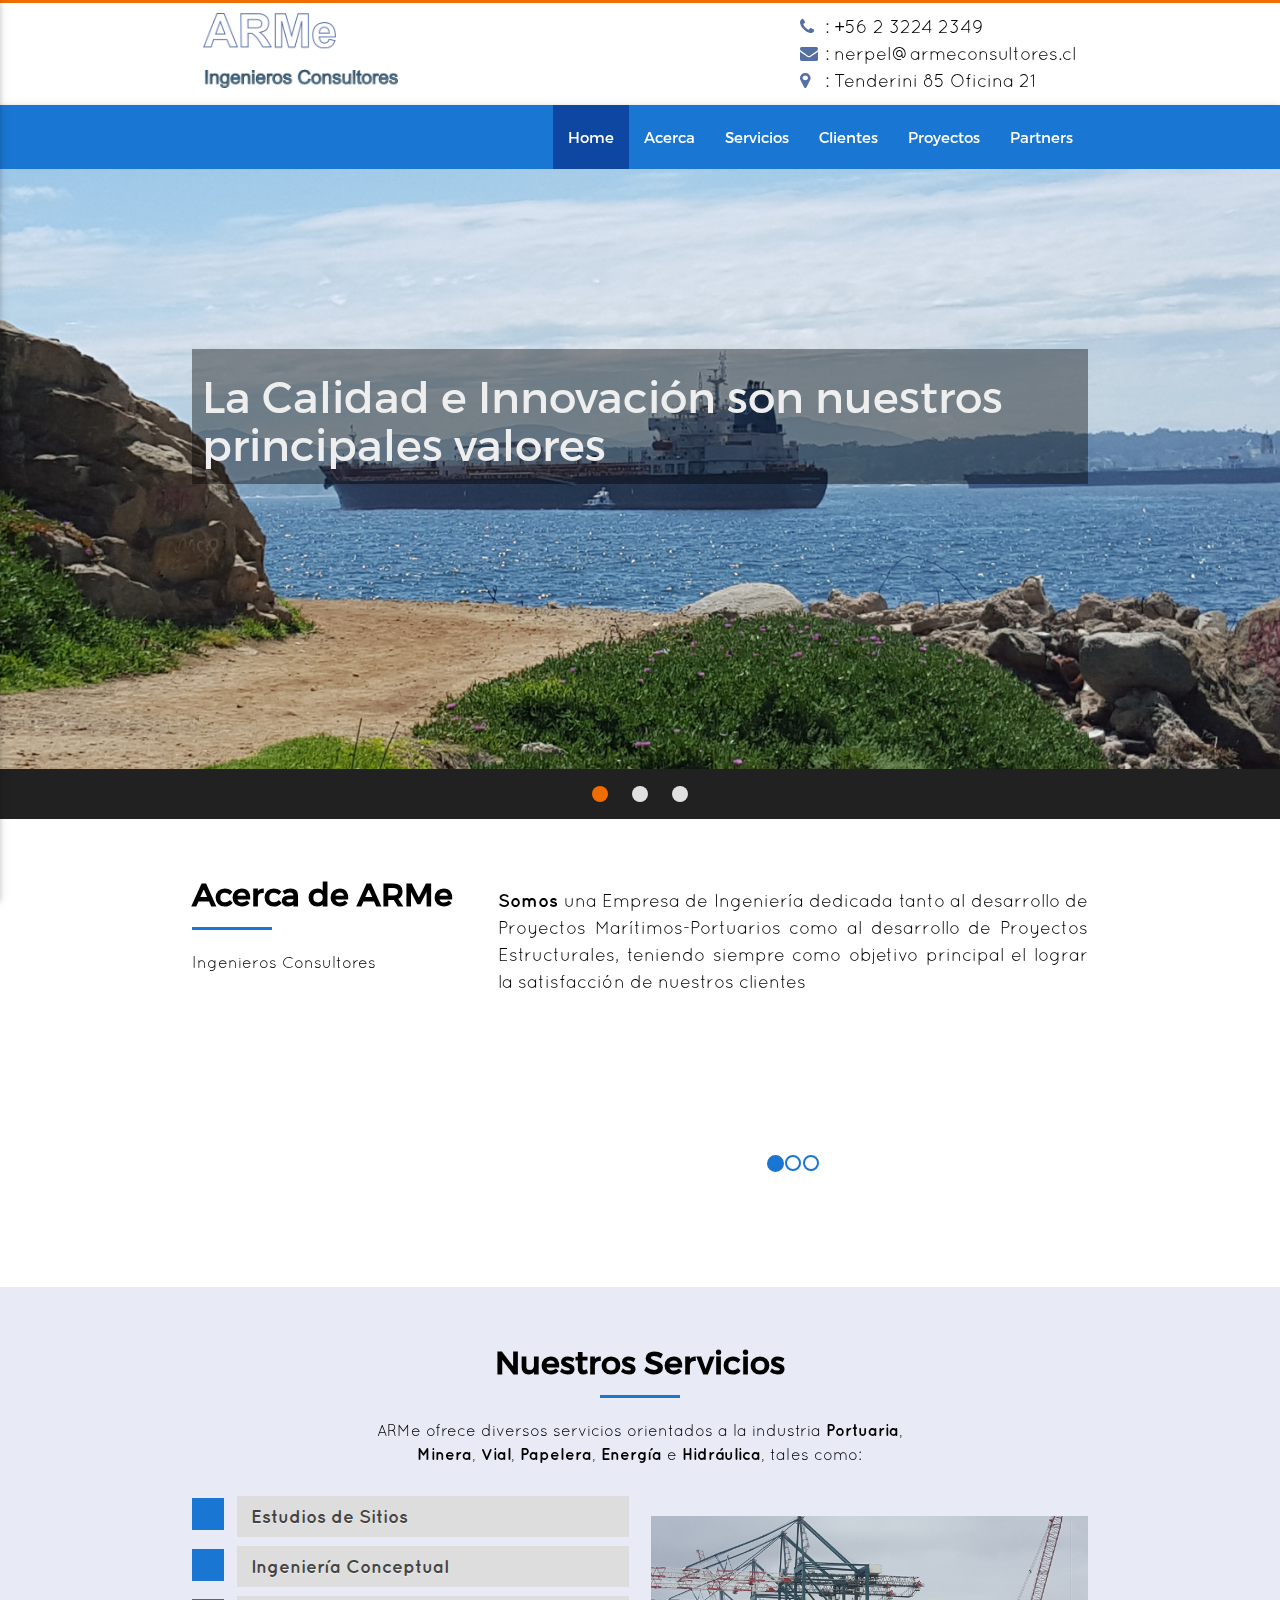
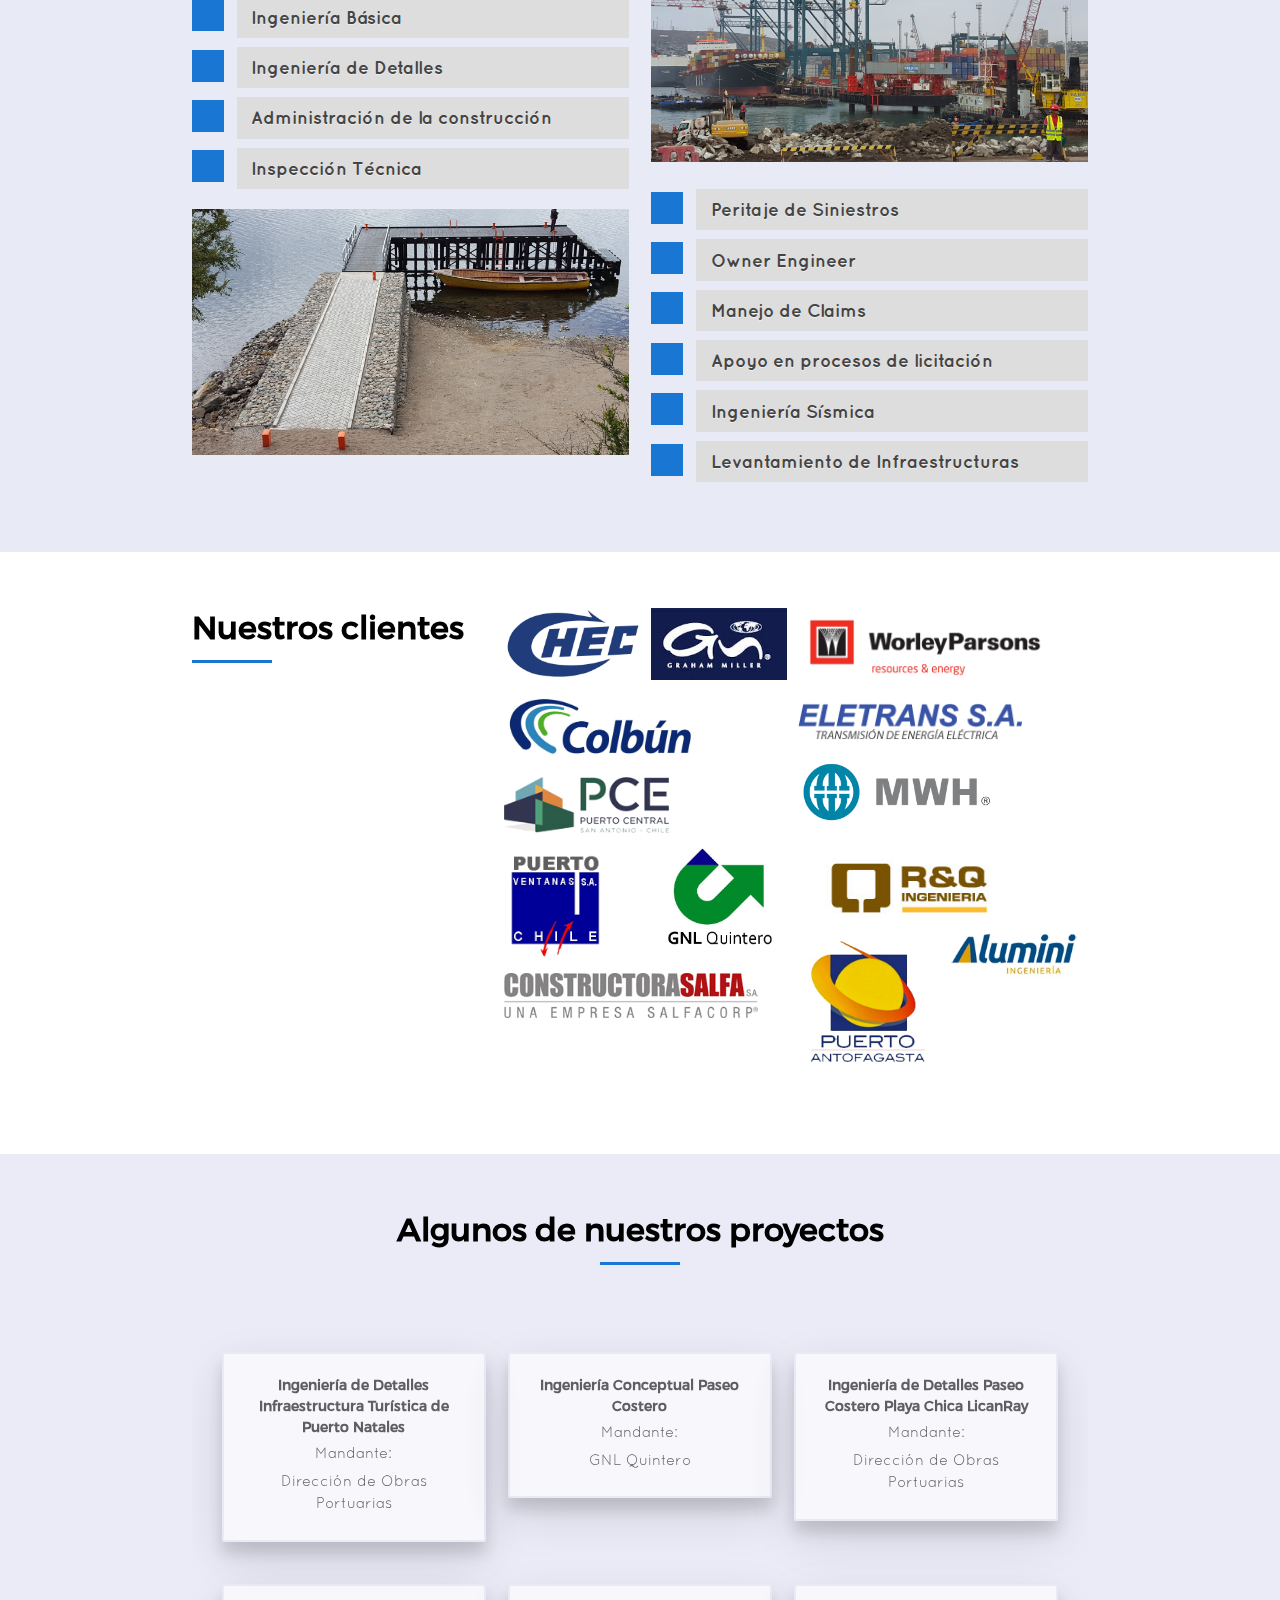
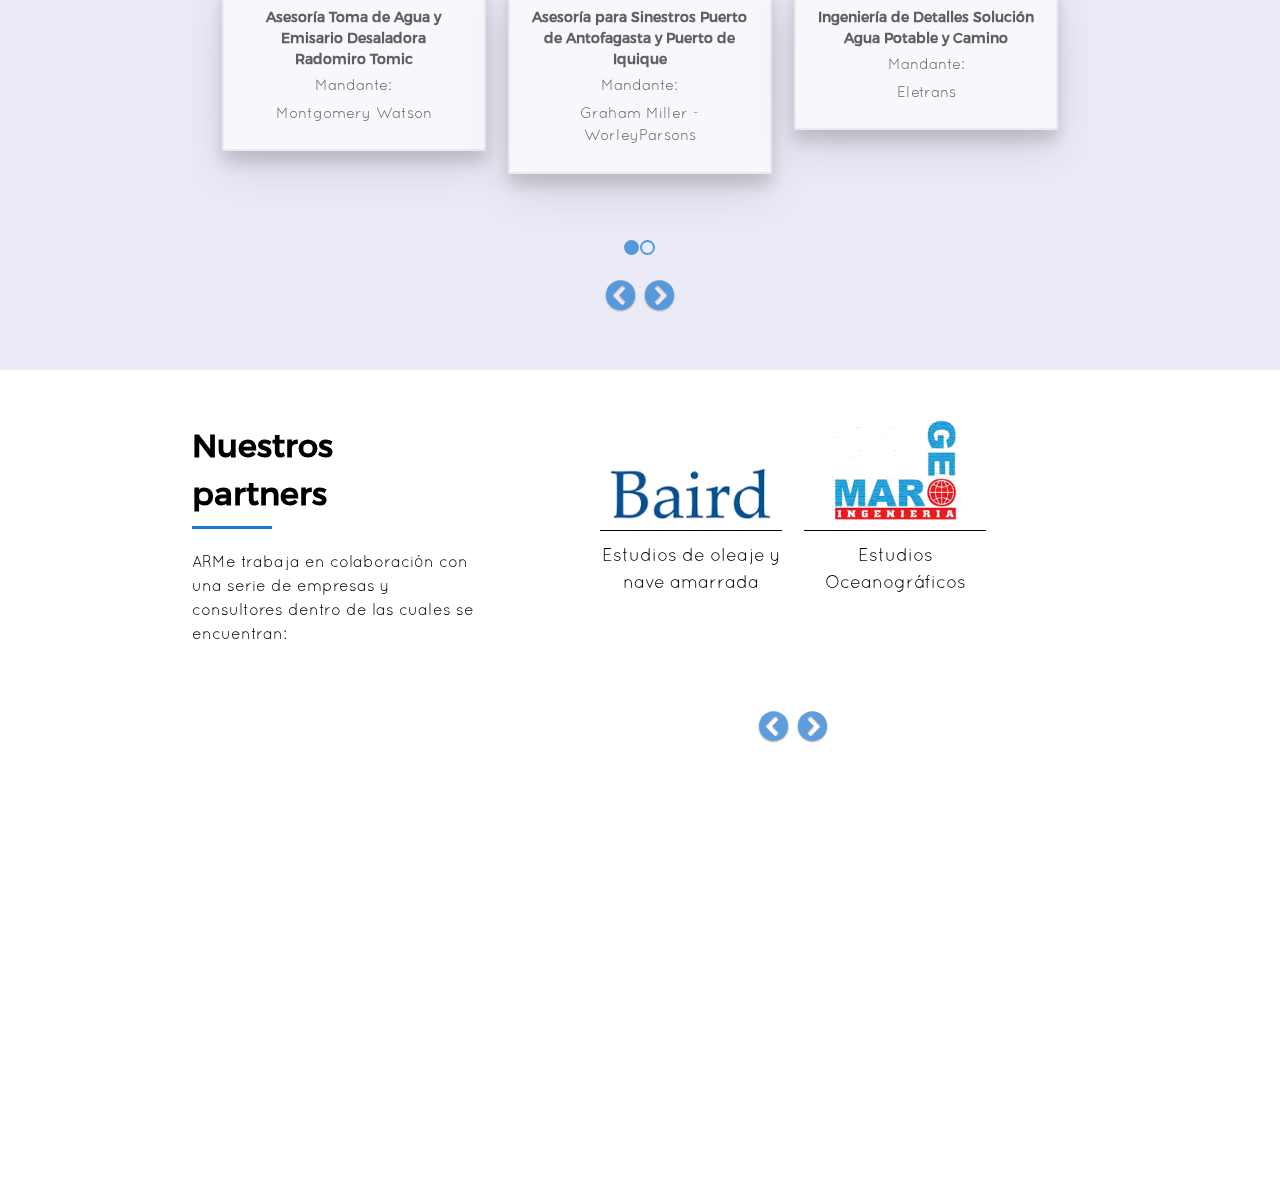
==== commit f7680ec7: "ADD: Recorrecciones de Arme" ====
--- a/index.html
+++ b/index.html
@@ -7,4 +7,4 @@
       |  to improve your experience.
     
     
-    --><div class="sin-footer"><div class="navbar-top" id="navbar-top"><div class="row navbar-top-center container"><div class="col s12 m5 l5"><a href="./"><img class="logo-navbar-top" src="images/logo.png" href="./"></a></div><div class="col s12 m7 l7"><div class="contacto-derecha"><div><i class="fa fa-phone color-icon" aria-hidden="true"></i><span class="flow-text-small"> : +56 2 3224 2349</span></div><div><i class="fa fa-envelope color-icon" aria-hidden="true"></i><span class="flow-text-small"> : contacto@armeconsultores.cl</span></div></div></div></div></div><div class="navbar" id="navbar" data-spy="affix" data-offset-top="100"><nav role="navigation"><div class="nav-wrapper container"><a class="brand-logo" id="logo" href="./" style="display:none"><img class="logo-small" src="images/logo-small.png"></a><a class="button-collapse" href="#" data-activates="menu-navbar"><i class="material-icons">menu</i></a><ul class="right hide-on-med-and-down"><li><a href="#home">Home</a></li><li><a href="#acerca">Acerca</a></li><li><a href="#servicios">Servicios</a></li><li><a href="#clientes">Clientes</a></li><li><a href="#proyectos">Proyectos</a></li><li><a href="#partner">Partners</a></li></ul><ul class="side-nav" id="menu-navbar"><li><a href="#home">Home</a></li><li><a href="#acerca">Acerca</a></li><li><a href="#servicios">Servicios</a></li><li><a href="#clientes">Clientes</a></li><li><a href="#proyectos">Proyectos</a></li><li><a href="#partner">Partner</a></li></ul></div></nav></div><section class="scrollspy" id="home"><div class="slider"><ul class="slides"><li><img src="images/home1.jpg"><div class="caption left-align titulo-home opaco-texto" style="padding-left:10px"><h2><strong>Gran servicio</strong></h2><h4 class="light grey-text text-lighten-3">La Calidad e Innovación son nuestros principales valores</h4></div></li><li><img src="images/home2.jpg"><div class="caption center-align titulo-home opaco-texto"><h2><strong>Satisfacción</strong></h2><h4 class="light grey-text text-lighten-3">Flexibles y Comprometidos con nuestros clientes</h4></div></li><li><img src="images/home3.jpg"><div class="caption left-align titulo-home opaco-texto" style="padding-left:10px"><h2><strong>Experiencia</strong></h2><h4 class="light grey-text text-lighten-3">Diversos proyectos para importantes empresas del pais</h4></div></li></ul></div></section><section class="section scrollspy" id="acerca"><div class="seccion_corta container"><div class="row"><div class="col s12 m12 l4"><div class="titulo_sc"><div>Acerca de ARMe</div></div><hr><div class="descripcion_sc"><div>Ingenieros Consultores</div></div></div><div class="col s12 m12 l8"><div class="carousel slide ajuste-carrusel" id="carrusel-empresa" data-ride="carousel"><!--indicadores--><ol class="carousel-indicators"><li class="active" data-target="#carrusel-empresa" data-slide-to="0"></li><li data-target="#carrusel-empresa" data-slide-to="1"></li><li data-target="#carrusel-empresa" data-slide-to="2"></li></ol><!--wrapper slides--><div class="carousel-inner ajuste-carrusel"><div class="item active"><div class="contenido-acerca"><p><strong>Somos</strong> una Empresa de Ingeniería dedicada tanto al desarrollo de Proyectos Marítimos-Portuarios como al desarrollo de Proyectos Estructurales, teniendo siempre como objetivo principal el lograr la satisfacción de nuestros clientes</p></div></div><div class="item"><div class="contenido-acerca"><p>Nuestra <strong>Misión</strong> es prestar servicios de asesorías, consultorías e Inspecciones Técnicas en Ingeniería y Construcción, garantizando la satisfacción de las necesidades y expectativas de nuestros clientes a través de un servicio de alta calidad orientado hacia el mejoramiento continuo mediante un equipo de profesionales altamente calificados. En ARMe Ingenieros Consultores, fundamentados en los valores éticos y morales que brindamos permanentemente, y privilegiando el bienestar integral de nuestro personal, esperamos construir nuestros y vuestros sueños.</p></div></div><div class="item"><div class="contenido-acerca"><p>La <strong>Visión</strong> que tenemos es de ser actores reconocidos en la prestación de servicios de asesorías y consultorías en Ingeniería con un recurso humano altamente calificado, reconocidos por la eficiencia y calidad de los servicios que prestamos, como un equipo innovador en la solución de necesidades de los diferentes tipos de clientes.</p></div></div></div></div></div></div></div></section><section class="section scrollspy" id="servicios"><div class="container"><div class="seccion_larga"><div class="titulo_sl"><div>Nuestros Servicios</div></div><hr><div class="row"><div class="col s8 m8 l8 offset-l2 offset-m2 offset-s2"><div class="descripcion_sl"><div>ARMe ofrece diversos servicios orientados a la industria <strong>Portuaria</strong>, <strong>Minera</strong>, <strong>Vial</strong>, <strong>Papelera</strong>, <strong>Energía</strong> e <strong>Hidráulica</strong>, tales como:</div></div></div></div><div class="contenido_sl"><div class="row"><div class="contenedor-flex"><div class="col s12 m12 l6"><ul class="lista-proyectos"><li style="margin-top: 0px">Estudios de Sitios</li><li>Ingeniería Conceptual</li><li>Ingeniería Básica</li><li>Ingeniería de Detalles</li><li>Administración de la construcción</li><li style="margin-bottom: 0px">Inspección Técnica</li></ul></div><div class="col s12 m6 l6"><img class="imagen-servicio" src="images/servicio2.jpg"></div><div class="col s12 m6 l6"><img class="imagen-servicio" src="images/servicio3.jpg" id="img-servicio-2"></div><div class="col s12 m12 l6"><ul class="lista-proyectos"><li style="margin-top: 0px">Peritaje de Siniestros</li><li>Owner Engineer</li><li>Manejo de Claims</li><li>Apoyo en procesos de licitación</li><li>Ingeniería Sísmica</li><li style="margin-bottom: 0px">Levantamiento de Infraestructuras</li></ul></div></div></div></div></div></div></section><section class="section scrollspy" id="clientes"><div class="seccion_corta container"><div class="row"><div class="col s12 m12 l4"><div class="titulo_sc"><div>Nuestros clientes</div></div><hr><div class="descripcion_sc"><div></div></div></div><div class="col s12 m12 l8"><div class="grid" id="contenido-ms"><div class="grid-sizer"></div><div class="grid-item item-1"><img src="images/clientes/chec-china-harbour-logo.jpg"></div><div class="grid-item"><img src="images/clientes/graham-miller-logo.jpeg"></div><div class="grid-item item-13"><img src="images/clientes/worleyparsons-logo.png"></div><div class="grid-item item-2"><img src="images/clientes/colbun-logo.jpg"></div><div class="grid-item item-3"><img src="images/clientes/eletrans-logo.png"></div><div class="grid-item item-9"><img src="images/clientes/MWHGlobal_logo.png"></div><div class="grid-item item-10"><img src="images/clientes/puerto-central-logo.png"></div><div class="grid-item item-12"><img src="images/clientes/ryq-ingenieria-logo.jpg"></div><div class="grid-item item-11"><img src="images/clientes/puerto-ventanas-logo.jpg"></div><div class="grid-item"><img src="images/clientes/GNL_Quintero.jpg"></div><div class="grid-item"><img src="images/clientes/puerto_antofa.jpg"></div><div class="grid-item item-14"><img src="images/clientes/Constructora_Salfa.jpg"></div><div class="grid-item"><img src="images/clientes/alumini.jpg"></div></div></div></div></div></section><section class="section scrollspy" id="proyectos"><div class="sombra-proyectos"><div class="container"><div class="seccion_larga"><div class="titulo_sl"><div>Nuestros proyectos</div></div><hr><div class="row"><div class="col s8 m8 l8 offset-l2 offset-m2 offset-s2"><div class="descripcion_sl"><div></div></div></div></div><div class="contenido_sl"><div class="carousel slide ajuste-carrusel hide-on-med-and-down" id="carrusel-proyectos" data-interval=""><ol class="carousel-indicators indicator-style"><li class="active" data-target="#carrusel-proyectos" data-slide-to="0"></li><li data-target="#carrusel-proyectos" data-slide-to="1"></li></ol><div class="carousel-inner ajuste-carrusel"><div class="item active"><div class="contenido-proyecto"><div class="row"><div class="col s4 m4 l4"><div class="card z-depth-3 card-proyecto"><div class="card-content"><div class="card-titulo">Ingeniería de Detalles Infraestructura Turística de Puerto Natales</div><div class="card-texto">Mandante:</div><div class="card-texto">Dirección de Obras Portuarias</div></div></div></div><div class="col s4 m4 l4"><div class="card z-depth-3 card-proyecto"><div class="card-content"><div class="card-titulo">Ingeniería Conceptual Paseo Costero</div><div class="card-texto">Mandante:</div><div class="card-texto">GNL Quintero</div></div></div></div><div class="col s4 m4 l4"><div class="card z-depth-3 card-proyecto"><div class="card-content"><div class="card-titulo">Ingeniería de Detalles Paseo Costero Playa Chica LicanRay</div><div class="card-texto">Mandante:</div><div class="card-texto">Dirección de Obras Portuarias</div></div></div></div></div><div class="row"><div class="col s4 m4 l4"><div class="card z-depth-3 card-proyecto"><div class="card-content"><div class="card-titulo">Asesoría Toma de Agua y Emisario Desaladora Radomiro Tomic</div><div class="card-texto">Mandante:</div><div class="card-texto">Montgomery Watson</div></div></div></div><div class="col s4 m4 l4"><div class="card z-depth-3 card-proyecto"><div class="card-content"><div class="card-titulo">Asesoría para Sinestros Puerto de Antofagasta y Puerto de Iquique</div><div class="card-texto">Mandante:</div><div class="card-texto">Graham Miller - WorleyParsons</div></div></div></div><div class="col s4 m4 l4"><div class="card z-depth-3 card-proyecto"><div class="card-content"><div class="card-titulo">Ingeniería de Detalles Solución Agua Potable y Camino</div><div class="card-texto">Mandante:</div><div class="card-texto">Eletrans</div></div></div></div></div></div></div><div class="item"><div class="contenido-proyecto"><div class="row"><div class="col s4 m4 l4"><div class="card z-depth-3 card-proyecto"><div class="card-content"><div class="card-titulo">Asesoría para propuesta Desaladora Proyecto Spence Mejillones</div><div class="card-texto">Mandante:</div><div class="card-texto">AES Gener – Mitsubishi - MWH</div></div></div></div><div class="col s4 m4 l4"><div class="card z-depth-3 card-proyecto"><div class="card-content"><div class="card-titulo">Asesoría para Siniestros Puerto Ventanas, Puerto San Antonio, Puerto Valparaíso, Muelle Vergara</div><div class="card-texto">Mandante:</div><div class="card-texto">Graham Miller</div></div></div></div><div class="col s4 m4 l4"><div class="card z-depth-3 card-proyecto"><div class="card-content"><div class="card-titulo">Ingeniería de Detalles Diversos Galpones Centrales Hidroeléctricas</div><div class="card-texto">Mandante:</div><div class="card-texto">Colbún</div></div></div></div></div><div class="row"><div class="col s4 m4 l4"><div class="card z-depth-3 card-proyecto"><div class="card-content"><div class="card-titulo">Diseño Ingeniería de Detalles Muro Stock Pile Puerto Ventanas</div><div class="card-texto">Mandante:</div><div class="card-texto">Puerto Ventanas</div></div></div></div><div class="col s4 m4 l4"><div class="card z-depth-3 card-proyecto"><div class="card-content"><div class="card-titulo">Muelle Costanera Empresa Portuaria de San Antonio</div><div class="card-texto">Mandante:</div><div class="card-texto">Puerto Central</div></div></div></div><div class="col s4 m4 l4"><div class="card z-depth-3 card-proyecto"><div class="card-content"><div class="card-titulo">Ingeniería de Detalles Eléctrica e Instrumentación Máquina Corta Neumáticos</div><div class="card-texto">Mandante:</div><div class="card-texto">Cyclus</div></div></div></div></div></div></div></div><div class="control-box"><a class="carousel-control" data-slide="prev" href="#carrusel-proyectos" style="text-decoration: none"><div class="fa fa-chevron-circle-left"></div></a><a class="carousel-control" data-slide="next" href="#carrusel-proyectos" style="text-decoration: none"><div class="fa fa-chevron-circle-right"></div></a></div></div><div class="carousel slide ajuste-carrusel hide-on-large-only" id="carrusel-proyectos-small" data-interval=""><ol class="carousel-indicators indicator-style"><li class="active" data-target="#carrusel-proyectos-small" data-slide-to="0"></li><li data-target="#carrusel-proyectos-small" data-slide-to="1"></li><li data-target="#carrusel-proyectos-small" data-slide-to="2"></li><li data-target="#carrusel-proyectos-small" data-slide-to="3"></li></ol><div class="carousel-inner ajuste-carrusel"><div class="item active"><div class="contenido-proyecto"><div class="row"><div class="col s12"><div class="card z-depth-3 card-proyecto"><div class="card-content"><div class="card-titulo">Ingeniería de Detalles Infraestructura Turística de Puerto Natales</div><div class="card-texto">Mandante:</div><div class="card-texto">Dirección de Obras Portuarias</div></div></div></div></div><div class="row"><div class="col s12"><div class="card z-depth-3 card-proyecto"><div class="card-content"><div class="card-titulo">Ingeniería Conceptual Paseo Costero</div><div class="card-texto">Mandante:</div><div class="card-texto">GNL Quintero</div></div></div></div></div><div class="row"><div class="col s12"><div class="card z-depth-3 card-proyecto"><div class="card-content"><div class="card-titulo">Ingeniería de Detalles Paseo Costero Playa Chica LicanRay</div><div class="card-texto">Mandante:</div><div class="card-texto">Dirección de Obras Portuarias</div></div></div></div></div></div></div><div class="item"><div class="contenido-proyecto"><div class="row"><div class="col s12"><div class="card z-depth-3 card-proyecto"><div class="card-content"><div class="card-titulo">Asesoría Toma de Agua y Emisario Desaladora Radomiro Tomic</div><div class="card-texto">Mandante:</div><div class="card-texto">Montgomery Watson</div></div></div></div></div><div class="row"><div class="col s12"><div class="card z-depth-3 card-proyecto"><div class="card-content"><div class="card-titulo">Asesoría para Sinestros Puerto de Antofagasta y Puerto de Iquique</div><div class="card-texto">Mandante:</div><div class="card-texto">Graham Miller - WorleyParsons</div></div></div></div></div><div class="row"><div class="col s12"><div class="card z-depth-3 card-proyecto"><div class="card-content"><div class="card-titulo">Ingeniería de Detalles Solución Agua Potable y Camino</div><div class="card-texto">Mandante:</div><div class="card-texto">Eletrans</div></div></div></div></div></div></div><div class="item"><div class="contenido-proyecto"><div class="row"><div class="col s12"><div class="card z-depth-3 card-proyecto"><div class="card-content"><div class="card-titulo">Asesoría para propuesta Desaladora Proyecto Spence Mejillones</div><div class="card-texto">Mandante:</div><div class="card-texto">AES Gener – Mitsubishi - MWH</div></div></div></div></div><div class="row"><div class="col s12"><div class="card z-depth-3 card-proyecto"><div class="card-content"><div class="card-titulo">Asesoría para Siniestros Puerto Ventanas, Puerto San Antonio, Puerto Valparaíso, Muelle Vergara</div><div class="card-texto">Mandante:</div><div class="card-texto">Graham Miller</div></div></div></div></div><div class="row"><div class="col s12"><div class="card z-depth-3 card-proyecto"><div class="card-content"><div class="card-titulo">Ingeniería de Detalles Diversos Galpones Centrales Hidroeléctricas</div><div class="card-texto">Mandante:</div><div class="card-texto">Colbún</div></div></div></div></div></div></div><div class="item"><div class="contenido-proyecto"><div class="row"><div class="col s12"><div class="card z-depth-3 card-proyecto"><div class="card-content"><div class="card-titulo">Diseño Ingeniería de Detalles Muro Stock Pile Puerto Ventanas</div><div class="card-texto">Mandante:</div><div class="card-texto">Puerto Ventanas</div></div></div></div></div><div class="row"><div class="col s12"><div class="card z-depth-3 card-proyecto"><div class="card-content"><div class="card-titulo">Muelle Costanera Empresa Portuaria de San Antonio</div><div class="card-texto">Mandante:</div><div class="card-texto">Puerto Central</div></div></div></div></div><div class="row"><div class="col s12"><div class="card z-depth-3 card-proyecto"><div class="card-content"><div class="card-titulo">Ingeniería de Detalles Eléctrica e Instrumentación Máquina Corta Neumáticos</div><div class="card-texto">Mandante:</div><div class="card-texto">Cyclus</div></div></div></div></div></div></div></div><div class="control-box"><a class="carousel-control" data-slide="prev" href="#carrusel-proyectos-small" style="text-decoration: none"><div class="fa fa-chevron-circle-left"></div></a><a class="carousel-control" data-slide="next" href="#carrusel-proyectos-small" style="text-decoration: none"><div class="fa fa-chevron-circle-right"></div></a></div></div></div></div></div></div></section><section class="section scrollspy" id="partner"><div class="seccion_corta container"><div class="row"><div class="col s12 m12 l4"><div class="titulo_sc"><div>Nuestros partners</div></div><hr><div class="descripcion_sc"><div>ARMe trabaja en colaboración con una serie de empresas y consultores dentro de las cuales se encuentran:</div></div></div><div class="col s12 m12 l8"><div class="carousel slide" id="myCarousel"><div class="carousel-inner"><div class="item active"><div class="row"><div class="col m4 l4 offset-m2 offset-l2"><div class="contenedor_img_partner"><img class="img_partner" src="images/partner2.png" alt="Baird"></div><div class="descripcion_partner">Estudios de oleaje y nave amarrada</div></div><div class="col m4 l4"><div class="contenedor_img_partner"><img class="img_partner_2" src="images/partner3.png" alt="GeoMar Ingenieria"></div><div class="descripcion_partner">Estudios Oceanográficos</div></div></div></div><div class="item"><div class="row"><div class="col m4 l4"><div class="contenedor_img_partner"><div class="subtitulo-p">Pedro Ortigosa</div></div><div class="descripcion_partner">Mecánica de suelos</div></div><div class="col m4 l4"><div class="contenedor_img_partner"><div class="subtitulo-p">René Tobar</div></div><div class="descripcion_partner">Estudios ambientales</div></div><div class="col m4 l4"><div class="contenedor_img_partner"><div class="subtitulo-p">Francisco Guzmán</div></div><div class="descripcion_partner">Ingeniería Est. Edificaciones</div></div></div></div></div><div class="control-box"><a class="carousel-control" data-slide="prev" href="#myCarousel" style="text-decoration: none"><div class="fa fa-chevron-circle-left"></div></a><a class="carousel-control" data-slide="next" href="#myCarousel" style="text-decoration: none"><div class="fa fa-chevron-circle-right"></div></a></div></div><div class="carousel slide" id="myCarouselSmall"><div class="carousel-inner"><div class="item active"><div class="row"><div class="col s10 offset-s1"><div class="contenedor_img_partner"><img class="img_partner" src="images/partner2.png" alt="Baird"></div><div class="descripcion_partner">Estudios de oleaje y nave amarrada</div></div></div></div><div class="item"><div class="row"><div class="col s10 offset-s1"><div class="contenedor_img_partner"><img class="img_partner_2" src="images/partner3.png" alt="GeoMar Ingenieria"></div><div class="descripcion_partner">Estudios Oceanográficos</div></div></div></div><div class="item"><div class="row"><div class="col s10 offset-s1"><div class="contenedor_img_partner"><div class="subtitulo-p">Pedro Ortigosa</div></div><div class="descripcion_partner">Mecánica de suelos</div></div></div></div><div class="item"><div class="row"><div class="col s10 offset-s1"><div class="contenedor_img_partner"><div class="subtitulo-p">René Tobar</div></div><div class="descripcion_partner">Estudios ambientales</div></div></div></div><div class="item"><div class="row"><div class="col s10 offset-s1"><div class="contenedor_img_partner"><div class="subtitulo-p">Francisco Guzmán</div></div><div class="descripcion_partner">Ingeniería Est. Edificaciones</div></div></div></div></div><div class="control-box"><a class="carousel-control" data-slide="prev" href="#myCarouselSmall" style="text-decoration: none"><div class="fa fa-chevron-circle-left"></div></a><a class="carousel-control" data-slide="next" href="#myCarouselSmall" style="text-decoration: none"><div class="fa fa-chevron-circle-right"></div></a></div></div></div></div></div></section></div><div id="scroll-animate"><div id="scroll-animate-main"><div class="wrapper-parallax"><footer class="page-footer grey darken-4"><div class="container"><div class="row" style="margin:0px"><div class="col l4 m8 offset-m2 s8 offset-s2 col-footer"><img class="logo-footer" src="images/logo.png"><div class="desaparecer-footer-s texto-footer">Empresa de Ingeniería dedicada al desarrollo de Proyectos Marítimos-Portuarios y Proyectos Estructurales</div><br class="desaparecer-footer-s"><div class="desaparecer-footer-s titulo-footer">ARMe LTDA.</div><div class="fa fa-map-marker icon-footer"><span class="texto-footer">&nbsp; Calle Nueva York N°57</span><br><span class="texto-footer">Oficina 701</span><br><span class="texto-footer">Santiago, Chile</span></div></div><div class="col l4 m6 s12 offset-l1 col-footer"><div class="titulo-footer">Contacto</div><hr id="hr-footer"><ul><li><div class="fa fa-phone icon-footer" id="if-1"><span class="texto-footer">&nbsp; +56 2 3224 2349</span></div></li><li><span class="texto-footer">&nbsp;<span class="fa fa-mobile-phone icon-footer" id="if-2"></span><span class="texto-footer">&nbsp;&nbsp; +56 9 9942 5492</span></span></li><li><span class="texto-footer">&nbsp;<span class="fa fa-mobile-phone icon-footer" id="if-3"></span><span class="texto-footer">&nbsp;&nbsp; +56 9 50084228</span></span></li><li><div class="fa fa-envelope icon-footer" id="if-4"><span class="texto-footer" style="display: inline-block">&nbsp; contacto</span><span class="texto-footer" style="display: inline-block">@armeconsultores.cl</span></div></li></ul></div><div class="col l3 m6 s6 col-footer desaparecer-footer-s"><div class="titulo-footer">Links</div><hr id="hr-footer"><ul><li class="link-footer"><a class="texto-footer" href="#acerca"><div class="fa fa-square square-footer"></div><span>&nbsp;&nbsp;Acerca de Arme</span></a></li><li class="link-footer"><a class="texto-footer" href="#servicios"><div class="fa fa-square square-footer"></div><span>&nbsp;&nbsp;Nuestros servicios</span></a></li><li class="link-footer"><a class="texto-footer" href="#clientes"><div class="fa fa-square square-footer"></div><span>&nbsp;&nbsp;Nuestros Clientes</span></a></li><li class="link-footer"><a class="texto-footer" href="#proyectos"><div class="fa fa-square square-footer"></div><span>&nbsp;&nbsp;Proyectos realizados</span></a></li><li class="link-footer"><a class="texto-footer" href="#partner"><div class="fa fa-square square-footer"></div><span>&nbsp;&nbsp;Partners asociados</span></a></li></ul></div></div></div><div class="footer-copyright"><div class="container center texto-footer">Todos los derechos reservados © 2016 | ARMe LTDA.</div></div></footer></div></div></div><script src="scripts/vendor.js"></script><script src="scripts/plugins.js"></script><script src="scripts/main.js"></script></body></html>+    --><div class="sin-footer"><div class="navbar-top" id="navbar-top"><div class="row navbar-top-center container"><div class="col s12 m5 l5"><a href="./"><img class="logo-navbar-top" src="images/logo.png" href="./"></a></div><div class="col s12 m7 l7"><div class="contacto-derecha"><div><i class="fa fa-phone color-icon" aria-hidden="true" style="width:20px"></i><span class="flow-text-small"> : +56 2 3224 2349</span></div><div><i class="fa fa-envelope color-icon" aria-hidden="true" style="width:20px"></i><span class="flow-text-small"> : nerpel@armeconsultores.cl</span></div><div><i class="fa fa-map-marker color-icon" aria-hidden="true" style="width:20px"></i><span class="flow-text-small"> : Tenderini 85 Oficina 21</span></div></div></div></div></div><div class="navbar" id="navbar" data-spy="affix" data-offset-top="100"><nav role="navigation"><div class="nav-wrapper container"><a class="brand-logo" id="logo" href="./" style="display:none"><img class="logo-small" src="images/logo-small.png"></a><a class="button-collapse" href="#" data-activates="menu-navbar"><i class="material-icons">menu</i></a><ul class="right hide-on-med-and-down"><li><a href="#home">Home</a></li><li><a href="#acerca">Acerca</a></li><li><a href="#servicios">Servicios</a></li><li><a href="#clientes">Clientes</a></li><li><a href="#proyectos">Proyectos</a></li><li><a href="#partner">Partners</a></li></ul><ul class="side-nav" id="menu-navbar"><li><a href="#home">Home</a></li><li><a href="#acerca">Acerca</a></li><li><a href="#servicios">Servicios</a></li><li><a href="#clientes">Clientes</a></li><li><a href="#proyectos">Proyectos</a></li><li><a href="#partner">Partner</a></li></ul></div></nav></div><section class="scrollspy" id="home"><div class="slider"><ul class="slides"><li><img src="images/home1.jpg"><div class="caption left-align titulo-home opaco-texto" style="padding-left:10px"><h3 class="light grey-text text-lighten-3">La Calidad e Innovación son nuestros principales valores</h3></div></li><li><img src="images/home2.jpg"><div class="caption center-align titulo-home opaco-texto"><h3 class="light grey-text text-lighten-3">Flexibles y Comprometidos con nuestros clientes</h3></div></li><li><img src="images/home3.jpg"><div class="caption left-align titulo-home opaco-texto" style="padding-left:10px"><h3 class="light grey-text text-lighten-3">Experiencia en diversos proyectos para importantes empresas del país</h3></div></li></ul></div></section><section class="section scrollspy" id="acerca"><div class="seccion_corta container"><div class="row"><div class="col s12 m12 l4"><div class="titulo_sc"><div>Acerca de ARMe</div></div><hr><div class="descripcion_sc"><div>Ingenieros Consultores</div></div></div><div class="col s12 m12 l8"><div class="carousel slide ajuste-carrusel" id="carrusel-empresa" data-ride="carousel"><!--indicadores--><ol class="carousel-indicators"><li class="active" data-target="#carrusel-empresa" data-slide-to="0"></li><li data-target="#carrusel-empresa" data-slide-to="1"></li><li data-target="#carrusel-empresa" data-slide-to="2"></li></ol><!--wrapper slides--><div class="carousel-inner ajuste-carrusel"><div class="item active"><div class="contenido-acerca"><p><strong>Somos</strong> una Empresa de Ingeniería dedicada tanto al desarrollo de Proyectos Marítimos-Portuarios como al desarrollo de Proyectos Estructurales, teniendo siempre como objetivo principal el lograr la satisfacción de nuestros clientes</p></div></div><div class="item"><div class="contenido-acerca"><p>Nuestra <strong>Misión</strong> es prestar servicios de asesorías, consultorías e Inspecciones Técnicas en Ingeniería y Construcción, garantizando la satisfacción de las necesidades y expectativas de nuestros clientes, a través de un servicio de alta calidad mediante un equipo de profesionales altamente calificados. En ARMe Ingenieros Consultores, fundamentados en los valores éticos y morales que brindamos permanentemente, y privilegiando el bienestar integral de nuestro personal, esperamos construir nuestros y vuestros sueños.</p></div></div><div class="item"><div class="contenido-acerca"><p>La <strong>Visión</strong> que tenemos es ser actores reconocidos en la prestación de servicios de asesorías y consultorías en Ingeniería con un recurso humano altamente calificado, reconocidos por la eficiencia y calidad de los servicios que prestamos, como un equipo innovador en la solución de necesidades de los diferentes tipos de clientes.</p></div></div></div></div></div></div></div></section><section class="section scrollspy" id="servicios"><div class="container"><div class="seccion_larga"><div class="titulo_sl"><div>Nuestros Servicios</div></div><hr><div class="row"><div class="col s8 m8 l8 offset-l2 offset-m2 offset-s2"><div class="descripcion_sl"><div>ARMe ofrece diversos servicios orientados a la industria <strong>Portuaria</strong>, <strong>Minera</strong>, <strong>Vial</strong>, <strong>Papelera</strong>, <strong>Energía</strong> e <strong>Hidráulica</strong>, tales como:</div></div></div></div><div class="contenido_sl"><div class="row"><div class="contenedor-flex"><div class="col s12 m12 l6"><ul class="lista-proyectos"><li style="margin-top: 0px">Estudios de Sitios</li><li>Ingeniería Conceptual</li><li>Ingeniería Básica</li><li>Ingeniería de Detalles</li><li>Administración de la construcción</li><li style="margin-bottom: 0px">Inspección Técnica</li></ul></div><div class="col s12 m6 l6"><img class="imagen-servicio" src="images/servicio2.jpg"></div><div class="col s12 m6 l6"><img class="imagen-servicio" src="images/servicio3.jpg" id="img-servicio-2"></div><div class="col s12 m12 l6"><ul class="lista-proyectos"><li style="margin-top: 0px">Peritaje de Siniestros</li><li>Owner Engineer</li><li>Manejo de Claims</li><li>Apoyo en procesos de licitación</li><li>Ingeniería Sísmica</li><li style="margin-bottom: 0px">Levantamiento de Infraestructuras</li></ul></div></div></div></div></div></div></section><section class="section scrollspy" id="clientes"><div class="seccion_corta container"><div class="row"><div class="col s12 m12 l4"><div class="titulo_sc"><div>Nuestros clientes</div></div><hr><div class="descripcion_sc"><div></div></div></div><div class="col s12 m12 l8"><div class="grid" id="contenido-ms"><div class="grid-sizer"></div><div class="grid-item item-1"><img src="images/clientes/chec-china-harbour-logo.jpg"></div><div class="grid-item"><img src="images/clientes/graham-miller-logo.jpeg"></div><div class="grid-item item-13"><img src="images/clientes/worleyparsons-logo.png"></div><div class="grid-item item-2"><img src="images/clientes/colbun-logo.jpg"></div><div class="grid-item item-3"><img src="images/clientes/eletrans-logo.png"></div><div class="grid-item item-9"><img src="images/clientes/MWHGlobal_logo.png"></div><div class="grid-item item-10"><img src="images/clientes/puerto-central-logo.png"></div><div class="grid-item item-12"><img src="images/clientes/ryq-ingenieria-logo.jpg"></div><div class="grid-item item-11"><img src="images/clientes/puerto-ventanas-logo.jpg"></div><div class="grid-item"><img src="images/clientes/GNL_Quintero.jpg"></div><div class="grid-item"><img src="images/clientes/puerto_antofa.jpg"></div><div class="grid-item item-14"><img src="images/clientes/Constructora_Salfa.jpg"></div><div class="grid-item"><img src="images/clientes/alumini.jpg"></div></div></div></div></div></section><section class="section scrollspy" id="proyectos"><div class="sombra-proyectos"><div class="container"><div class="seccion_larga"><div class="titulo_sl"><div>Algunos de nuestros proyectos</div></div><hr><div class="row"><div class="col s8 m8 l8 offset-l2 offset-m2 offset-s2"><div class="descripcion_sl"><div></div></div></div></div><div class="contenido_sl"><div class="carousel slide ajuste-carrusel hide-on-med-and-down" id="carrusel-proyectos" data-interval=""><ol class="carousel-indicators indicator-style"><li class="active" data-target="#carrusel-proyectos" data-slide-to="0"></li><li data-target="#carrusel-proyectos" data-slide-to="1"></li></ol><div class="carousel-inner ajuste-carrusel"><div class="item active"><div class="contenido-proyecto"><div class="row"><div class="col s4 m4 l4"><div class="card z-depth-3 card-proyecto"><div class="card-content"><div class="card-titulo">Ingeniería de Detalles Infraestructura Turística de Puerto Natales</div><div class="card-texto">Mandante:</div><div class="card-texto">Dirección de Obras Portuarias</div></div></div></div><div class="col s4 m4 l4"><div class="card z-depth-3 card-proyecto"><div class="card-content"><div class="card-titulo">Ingeniería Conceptual Paseo Costero</div><div class="card-texto">Mandante:</div><div class="card-texto">GNL Quintero</div></div></div></div><div class="col s4 m4 l4"><div class="card z-depth-3 card-proyecto"><div class="card-content"><div class="card-titulo">Ingeniería de Detalles Paseo Costero Playa Chica LicanRay</div><div class="card-texto">Mandante:</div><div class="card-texto">Dirección de Obras Portuarias</div></div></div></div></div><div class="row"><div class="col s4 m4 l4"><div class="card z-depth-3 card-proyecto"><div class="card-content"><div class="card-titulo">Asesoría Toma de Agua y Emisario Desaladora Radomiro Tomic</div><div class="card-texto">Mandante:</div><div class="card-texto">Montgomery Watson</div></div></div></div><div class="col s4 m4 l4"><div class="card z-depth-3 card-proyecto"><div class="card-content"><div class="card-titulo">Asesoría para Sinestros Puerto de Antofagasta y Puerto de Iquique</div><div class="card-texto">Mandante:</div><div class="card-texto">Graham Miller - WorleyParsons</div></div></div></div><div class="col s4 m4 l4"><div class="card z-depth-3 card-proyecto"><div class="card-content"><div class="card-titulo">Ingeniería de Detalles Solución Agua Potable y Camino</div><div class="card-texto">Mandante:</div><div class="card-texto">Eletrans</div></div></div></div></div></div></div><div class="item"><div class="contenido-proyecto"><div class="row"><div class="col s4 m4 l4"><div class="card z-depth-3 card-proyecto"><div class="card-content"><div class="card-titulo">Asesoría para propuesta Desaladora Proyecto Spence Mejillones</div><div class="card-texto">Mandante:</div><div class="card-texto">AES Gener – Mitsubishi - MWH</div></div></div></div><div class="col s4 m4 l4"><div class="card z-depth-3 card-proyecto"><div class="card-content"><div class="card-titulo">Asesoría para Siniestros Puerto Ventanas, Puerto San Antonio, Puerto Valparaíso, Muelle Vergara</div><div class="card-texto">Mandante:</div><div class="card-texto">Graham Miller</div></div></div></div><div class="col s4 m4 l4"><div class="card z-depth-3 card-proyecto"><div class="card-content"><div class="card-titulo">Ingeniería de Detalles Diversos Galpones Centrales Hidroeléctricas</div><div class="card-texto">Mandante:</div><div class="card-texto">Colbún</div></div></div></div></div><div class="row"><div class="col s4 m4 l4"><div class="card z-depth-3 card-proyecto"><div class="card-content"><div class="card-titulo">Diseño Ingeniería de Detalles Muro Stock Pile Puerto Ventanas</div><div class="card-texto">Mandante:</div><div class="card-texto">Puerto Ventanas</div></div></div></div><div class="col s4 m4 l4"><div class="card z-depth-3 card-proyecto"><div class="card-content"><div class="card-titulo">Muelle Costanera Empresa Portuaria de San Antonio</div><div class="card-texto">Mandante:</div><div class="card-texto">Puerto Central</div></div></div></div><div class="col s4 m4 l4"><div class="card z-depth-3 card-proyecto"><div class="card-content"><div class="card-titulo">Ingeniería de Detalles Eléctrica e Instrumentación Máquina Corta Neumáticos</div><div class="card-texto">Mandante:</div><div class="card-texto">Cyclus</div></div></div></div></div></div></div></div><div class="control-box"><a class="carousel-control" data-slide="prev" href="#carrusel-proyectos" style="text-decoration: none"><div class="fa fa-chevron-circle-left"></div></a><a class="carousel-control" data-slide="next" href="#carrusel-proyectos" style="text-decoration: none"><div class="fa fa-chevron-circle-right"></div></a></div></div><div class="carousel slide ajuste-carrusel hide-on-large-only" id="carrusel-proyectos-small" data-interval=""><ol class="carousel-indicators indicator-style"><li class="active" data-target="#carrusel-proyectos-small" data-slide-to="0"></li><li data-target="#carrusel-proyectos-small" data-slide-to="1"></li><li data-target="#carrusel-proyectos-small" data-slide-to="2"></li><li data-target="#carrusel-proyectos-small" data-slide-to="3"></li></ol><div class="carousel-inner ajuste-carrusel"><div class="item active"><div class="contenido-proyecto"><div class="row"><div class="col s12"><div class="card z-depth-3 card-proyecto"><div class="card-content"><div class="card-titulo">Ingeniería de Detalles Infraestructura Turística de Puerto Natales</div><div class="card-texto">Mandante:</div><div class="card-texto">Dirección de Obras Portuarias</div></div></div></div></div><div class="row"><div class="col s12"><div class="card z-depth-3 card-proyecto"><div class="card-content"><div class="card-titulo">Ingeniería Conceptual Paseo Costero</div><div class="card-texto">Mandante:</div><div class="card-texto">GNL Quintero</div></div></div></div></div><div class="row"><div class="col s12"><div class="card z-depth-3 card-proyecto"><div class="card-content"><div class="card-titulo">Ingeniería de Detalles Paseo Costero Playa Chica LicanRay</div><div class="card-texto">Mandante:</div><div class="card-texto">Dirección de Obras Portuarias</div></div></div></div></div></div></div><div class="item"><div class="contenido-proyecto"><div class="row"><div class="col s12"><div class="card z-depth-3 card-proyecto"><div class="card-content"><div class="card-titulo">Asesoría Toma de Agua y Emisario Desaladora Radomiro Tomic</div><div class="card-texto">Mandante:</div><div class="card-texto">Montgomery Watson</div></div></div></div></div><div class="row"><div class="col s12"><div class="card z-depth-3 card-proyecto"><div class="card-content"><div class="card-titulo">Asesoría para Sinestros Puerto de Antofagasta y Puerto de Iquique</div><div class="card-texto">Mandante:</div><div class="card-texto">Graham Miller - WorleyParsons</div></div></div></div></div><div class="row"><div class="col s12"><div class="card z-depth-3 card-proyecto"><div class="card-content"><div class="card-titulo">Ingeniería de Detalles Solución Agua Potable y Camino</div><div class="card-texto">Mandante:</div><div class="card-texto">Eletrans</div></div></div></div></div></div></div><div class="item"><div class="contenido-proyecto"><div class="row"><div class="col s12"><div class="card z-depth-3 card-proyecto"><div class="card-content"><div class="card-titulo">Asesoría para propuesta Desaladora Proyecto Spence Mejillones</div><div class="card-texto">Mandante:</div><div class="card-texto">AES Gener – Mitsubishi - MWH</div></div></div></div></div><div class="row"><div class="col s12"><div class="card z-depth-3 card-proyecto"><div class="card-content"><div class="card-titulo">Asesoría para Siniestros Puerto Ventanas, Puerto San Antonio, Puerto Valparaíso, Muelle Vergara</div><div class="card-texto">Mandante:</div><div class="card-texto">Graham Miller</div></div></div></div></div><div class="row"><div class="col s12"><div class="card z-depth-3 card-proyecto"><div class="card-content"><div class="card-titulo">Ingeniería de Detalles Diversos Galpones Centrales Hidroeléctricas</div><div class="card-texto">Mandante:</div><div class="card-texto">Colbún</div></div></div></div></div></div></div><div class="item"><div class="contenido-proyecto"><div class="row"><div class="col s12"><div class="card z-depth-3 card-proyecto"><div class="card-content"><div class="card-titulo">Diseño Ingeniería de Detalles Muro Stock Pile Puerto Ventanas</div><div class="card-texto">Mandante:</div><div class="card-texto">Puerto Ventanas</div></div></div></div></div><div class="row"><div class="col s12"><div class="card z-depth-3 card-proyecto"><div class="card-content"><div class="card-titulo">Muelle Costanera Empresa Portuaria de San Antonio</div><div class="card-texto">Mandante:</div><div class="card-texto">Puerto Central</div></div></div></div></div><div class="row"><div class="col s12"><div class="card z-depth-3 card-proyecto"><div class="card-content"><div class="card-titulo">Ingeniería de Detalles Eléctrica e Instrumentación Máquina Corta Neumáticos</div><div class="card-texto">Mandante:</div><div class="card-texto">Cyclus</div></div></div></div></div></div></div></div><div class="control-box"><a class="carousel-control" data-slide="prev" href="#carrusel-proyectos-small" style="text-decoration: none"><div class="fa fa-chevron-circle-left"></div></a><a class="carousel-control" data-slide="next" href="#carrusel-proyectos-small" style="text-decoration: none"><div class="fa fa-chevron-circle-right"></div></a></div></div></div></div></div></div></section><section class="section scrollspy" id="partner"><div class="seccion_corta container"><div class="row"><div class="col s12 m12 l4"><div class="titulo_sc"><div>Nuestros partners</div></div><hr><div class="descripcion_sc"><div>ARMe trabaja en colaboración con una serie de empresas y consultores dentro de las cuales se encuentran:</div></div></div><div class="col s12 m12 l8"><div class="carousel slide" id="myCarousel"><div class="carousel-inner"><div class="item active"><div class="row"><div class="col m4 l4 offset-m2 offset-l2"><div class="contenedor_img_partner"><img class="img_partner" src="images/partner2.png" alt="Baird"></div><div class="descripcion_partner">Estudios de oleaje y nave amarrada</div></div><div class="col m4 l4"><div class="contenedor_img_partner"><img class="img_partner_2" src="images/partner3.png" alt="GeoMar Ingenieria"></div><div class="descripcion_partner">Estudios Oceanográficos</div></div></div></div><div class="item"><div class="row"><div class="col m4 l4"><div class="contenedor_img_partner"><div class="subtitulo-p">Pedro Ortigosa</div></div><div class="descripcion_partner">Mecánica de suelos</div></div><div class="col m4 l4"><div class="contenedor_img_partner"><div class="subtitulo-p">René Tobar</div></div><div class="descripcion_partner">Estudios ambientales</div></div><div class="col m4 l4"><div class="contenedor_img_partner"><div class="subtitulo-p">Francisco Guzmán</div></div><div class="descripcion_partner">Ingeniería Est. Edificaciones</div></div></div></div></div><div class="control-box"><a class="carousel-control" data-slide="prev" href="#myCarousel" style="text-decoration: none"><div class="fa fa-chevron-circle-left"></div></a><a class="carousel-control" data-slide="next" href="#myCarousel" style="text-decoration: none"><div class="fa fa-chevron-circle-right"></div></a></div></div><div class="carousel slide" id="myCarouselSmall"><div class="carousel-inner"><div class="item active"><div class="row"><div class="col s10 offset-s1"><div class="contenedor_img_partner"><img class="img_partner" src="images/partner2.png" alt="Baird"></div><div class="descripcion_partner">Estudios de oleaje y nave amarrada</div></div></div></div><div class="item"><div class="row"><div class="col s10 offset-s1"><div class="contenedor_img_partner"><img class="img_partner_2" src="images/partner3.png" alt="GeoMar Ingenieria"></div><div class="descripcion_partner">Estudios Oceanográficos</div></div></div></div><div class="item"><div class="row"><div class="col s10 offset-s1"><div class="contenedor_img_partner"><div class="subtitulo-p">Pedro Ortigosa</div></div><div class="descripcion_partner">Mecánica de suelos</div></div></div></div><div class="item"><div class="row"><div class="col s10 offset-s1"><div class="contenedor_img_partner"><div class="subtitulo-p">René Tobar</div></div><div class="descripcion_partner">Estudios ambientales</div></div></div></div><div class="item"><div class="row"><div class="col s10 offset-s1"><div class="contenedor_img_partner"><div class="subtitulo-p">Francisco Guzmán</div></div><div class="descripcion_partner">Ingeniería Est. Edificaciones</div></div></div></div></div><div class="control-box"><a class="carousel-control" data-slide="prev" href="#myCarouselSmall" style="text-decoration: none"><div class="fa fa-chevron-circle-left"></div></a><a class="carousel-control" data-slide="next" href="#myCarouselSmall" style="text-decoration: none"><div class="fa fa-chevron-circle-right"></div></a></div></div></div></div></div></section></div><div id="scroll-animate"><div id="scroll-animate-main"><div class="wrapper-parallax"><footer class="page-footer grey darken-4"><div class="container"><div class="row" style="margin:0px"><div class="col l4 m8 offset-m2 s8 offset-s2 col-footer"><img class="logo-footer" src="images/logo.png"><div class="desaparecer-footer-s texto-footer">Empresa de Ingeniería dedicada al desarrollo de Proyectos Marítimos-Portuarios y Proyectos Estructurales</div><br class="desaparecer-footer-s"><div class="desaparecer-footer-s titulo-footer">ARMe LTDA.</div><div class="fa fa-map-marker icon-footer"><span class="texto-footer">&nbsp; Tenderini N°85</span><br><span class="texto-footer">Oficina 21</span><br><span class="texto-footer">Santiago, Chile</span></div></div><div class="col l4 m6 s12 offset-l1 col-footer"><div class="titulo-footer">Contacto</div><hr id="hr-footer"><ul><li><div class="fa fa-phone icon-footer" id="if-1"><span class="texto-footer">&nbsp; +56 2 3224 2349</span></div></li><li><span class="texto-footer">&nbsp;<span class="fa fa-mobile-phone icon-footer" id="if-2"></span><span class="texto-footer">&nbsp;&nbsp; +56 9 9942 5492</span></span></li><li><span class="texto-footer">&nbsp;<span class="fa fa-mobile-phone icon-footer" id="if-3"></span><span class="texto-footer">&nbsp;&nbsp; +56 9 50084228</span></span></li><li><div class="fa fa-envelope icon-footer" id="if-4"><span class="texto-footer" style="display: inline-block">&nbsp; contacto</span><span class="texto-footer" style="display: inline-block">nerpel@armeconsultores.cl</span></div></li></ul></div><div class="col l3 m6 s6 col-footer desaparecer-footer-s"><div class="titulo-footer">Links</div><hr id="hr-footer"><ul><li class="link-footer"><a class="texto-footer" href="#acerca"><div class="fa fa-square square-footer"></div><span>&nbsp;&nbsp;Acerca de Arme</span></a></li><li class="link-footer"><a class="texto-footer" href="#servicios"><div class="fa fa-square square-footer"></div><span>&nbsp;&nbsp;Nuestros servicios</span></a></li><li class="link-footer"><a class="texto-footer" href="#clientes"><div class="fa fa-square square-footer"></div><span>&nbsp;&nbsp;Nuestros Clientes</span></a></li><li class="link-footer"><a class="texto-footer" href="#proyectos"><div class="fa fa-square square-footer"></div><span>&nbsp;&nbsp;Proyectos realizados</span></a></li><li class="link-footer"><a class="texto-footer" href="#partner"><div class="fa fa-square square-footer"></div><span>&nbsp;&nbsp;Partners asociados</span></a></li></ul></div></div></div><div class="footer-copyright"><div class="container center texto-footer">Todos los derechos reservados © 2016 | ARMe LTDA.</div></div></footer></div></div></div><script src="scripts/vendor.js"></script><script src="scripts/plugins.js"></script><script src="scripts/main.js"></script></body></html>--- a/styles/main.css
+++ b/styles/main.css
@@ -18,4 +18,4 @@
 /*!
  *  Font Awesome 4.6.3 by @davegandy - http://fontawesome.io - @fontawesome
  *  License - http://fontawesome.io/license (Font: SIL OFL 1.1, CSS: MIT License)
- */@font-face{font-family:FontAwesome;src:url(../fonts/fontawesome-webfont.eot?v=4.6.3);src:url(../fonts/fontawesome-webfont.eot?#iefix&v=4.6.3) format("embedded-opentype"),url(../fonts/fontawesome-webfont.woff2?v=4.6.3) format("woff2"),url(../fonts/fontawesome-webfont.woff?v=4.6.3) format("woff"),url(../fonts/fontawesome-webfont.ttf?v=4.6.3) format("truetype"),url(../fonts/fontawesome-webfont.svg?v=4.6.3#fontawesomeregular) format("svg");font-weight:400;font-style:normal}.fa{display:inline-block;font:normal normal normal 14px/1 FontAwesome;font-size:inherit;text-rendering:auto;-webkit-font-smoothing:antialiased;-moz-osx-font-smoothing:grayscale}.fa-lg{font-size:1.3333333333em;line-height:.75em;vertical-align:-15%}.fa-2x{font-size:2em}.fa-3x{font-size:3em}.fa-4x{font-size:4em}.fa-5x{font-size:5em}.fa-fw{width:1.2857142857em;text-align:center}.fa-ul{padding-left:0;margin-left:2.1428571429em;list-style-type:none}.fa-ul>li{position:relative}.fa-li{position:absolute;left:-2.1428571429em;width:2.1428571429em;top:.1428571429em;text-align:center}.fa-li.fa-lg{left:-1.8571428571em}.fa-border{padding:.2em .25em .15em;border:.08em solid #eee;border-radius:.1em}.fa-pull-left{float:left}.fa-pull-right{float:right}.fa.fa-pull-left{margin-right:.3em}.fa.fa-pull-right{margin-left:.3em}.pull-right{float:right}.pull-left{float:left}.fa.pull-left{margin-right:.3em}.fa.pull-right{margin-left:.3em}.fa-spin{-webkit-animation:fa-spin 2s infinite linear;animation:fa-spin 2s infinite linear}.fa-pulse{-webkit-animation:fa-spin 1s infinite steps(8);animation:fa-spin 1s infinite steps(8)}@-webkit-keyframes fa-spin{0%{-webkit-transform:rotate(0deg);transform:rotate(0deg)}to{-webkit-transform:rotate(359deg);transform:rotate(359deg)}}@keyframes fa-spin{0%{-webkit-transform:rotate(0deg);transform:rotate(0deg)}to{-webkit-transform:rotate(359deg);transform:rotate(359deg)}}.fa-rotate-90{-ms-filter:"progid:DXImageTransform.Microsoft.BasicImage(rotation=1)";-webkit-transform:rotate(90deg);transform:rotate(90deg)}.fa-rotate-180{-ms-filter:"progid:DXImageTransform.Microsoft.BasicImage(rotation=2)";-webkit-transform:rotate(180deg);transform:rotate(180deg)}.fa-rotate-270{-ms-filter:"progid:DXImageTransform.Microsoft.BasicImage(rotation=3)";-webkit-transform:rotate(270deg);transform:rotate(270deg)}.fa-flip-horizontal{-ms-filter:"progid:DXImageTransform.Microsoft.BasicImage(rotation=0, mirror=1)";-webkit-transform:scaleX(-1);transform:scaleX(-1)}.fa-flip-vertical{-ms-filter:"progid:DXImageTransform.Microsoft.BasicImage(rotation=2, mirror=1)";-webkit-transform:scaleY(-1);transform:scaleY(-1)}:root .fa-flip-horizontal,:root .fa-flip-vertical,:root .fa-rotate-90,:root .fa-rotate-180,:root .fa-rotate-270{-webkit-filter:none;filter:none}.fa-stack{position:relative;display:inline-block;width:2em;height:2em;line-height:2em;vertical-align:middle}.fa-stack-1x,.fa-stack-2x{position:absolute;left:0;width:100%;text-align:center}.fa-stack-1x{line-height:inherit}.fa-stack-2x{font-size:2em}.fa-inverse{color:#fff}.fa-glass:before{content:""}.fa-music:before{content:""}.fa-search:before{content:""}.fa-envelope-o:before{content:""}.fa-heart:before{content:""}.fa-star:before{content:""}.fa-star-o:before{content:""}.fa-user:before{content:""}.fa-film:before{content:""}.fa-th-large:before{content:""}.fa-th:before{content:""}.fa-th-list:before{content:""}.fa-check:before{content:""}.fa-close:before,.fa-remove:before,.fa-times:before{content:""}.fa-search-plus:before{content:""}.fa-search-minus:before{content:""}.fa-power-off:before{content:""}.fa-signal:before{content:""}.fa-cog:before,.fa-gear:before{content:""}.fa-trash-o:before{content:""}.fa-home:before{content:""}.fa-file-o:before{content:""}.fa-clock-o:before{content:""}.fa-road:before{content:""}.fa-download:before{content:""}.fa-arrow-circle-o-down:before{content:""}.fa-arrow-circle-o-up:before{content:""}.fa-inbox:before{content:""}.fa-play-circle-o:before{content:""}.fa-repeat:before,.fa-rotate-right:before{content:""}.fa-refresh:before{content:""}.fa-list-alt:before{content:""}.fa-lock:before{content:""}.fa-flag:before{content:""}.fa-headphones:before{content:""}.fa-volume-off:before{content:""}.fa-volume-down:before{content:""}.fa-volume-up:before{content:""}.fa-qrcode:before{content:""}.fa-barcode:before{content:""}.fa-tag:before{content:""}.fa-tags:before{content:""}.fa-book:before{content:""}.fa-bookmark:before{content:""}.fa-print:before{content:""}.fa-camera:before{content:""}.fa-font:before{content:""}.fa-bold:before{content:""}.fa-italic:before{content:""}.fa-text-height:before{content:""}.fa-text-width:before{content:""}.fa-align-left:before{content:""}.fa-align-center:before{content:""}.fa-align-right:before{content:""}.fa-align-justify:before{content:""}.fa-list:before{content:""}.fa-dedent:before,.fa-outdent:before{content:""}.fa-indent:before{content:""}.fa-video-camera:before{content:""}.fa-image:before,.fa-photo:before,.fa-picture-o:before{content:""}.fa-pencil:before{content:""}.fa-map-marker:before{content:""}.fa-adjust:before{content:""}.fa-tint:before{content:""}.fa-edit:before,.fa-pencil-square-o:before{content:""}.fa-share-square-o:before{content:""}.fa-check-square-o:before{content:""}.fa-arrows:before{content:""}.fa-step-backward:before{content:""}.fa-fast-backward:before{content:""}.fa-backward:before{content:""}.fa-play:before{content:""}.fa-pause:before{content:""}.fa-stop:before{content:""}.fa-forward:before{content:""}.fa-fast-forward:before{content:""}.fa-step-forward:before{content:""}.fa-eject:before{content:""}.fa-chevron-left:before{content:""}.fa-chevron-right:before{content:""}.fa-plus-circle:before{content:""}.fa-minus-circle:before{content:""}.fa-times-circle:before{content:""}.fa-check-circle:before{content:""}.fa-question-circle:before{content:""}.fa-info-circle:before{content:""}.fa-crosshairs:before{content:""}.fa-times-circle-o:before{content:""}.fa-check-circle-o:before{content:""}.fa-ban:before{content:""}.fa-arrow-left:before{content:""}.fa-arrow-right:before{content:""}.fa-arrow-up:before{content:""}.fa-arrow-down:before{content:""}.fa-mail-forward:before,.fa-share:before{content:""}.fa-expand:before{content:""}.fa-compress:before{content:""}.fa-plus:before{content:""}.fa-minus:before{content:""}.fa-asterisk:before{content:""}.fa-exclamation-circle:before{content:""}.fa-gift:before{content:""}.fa-leaf:before{content:""}.fa-fire:before{content:""}.fa-eye:before{content:""}.fa-eye-slash:before{content:""}.fa-exclamation-triangle:before,.fa-warning:before{content:""}.fa-plane:before{content:""}.fa-calendar:before{content:""}.fa-random:before{content:""}.fa-comment:before{content:""}.fa-magnet:before{content:""}.fa-chevron-up:before{content:""}.fa-chevron-down:before{content:""}.fa-retweet:before{content:""}.fa-shopping-cart:before{content:""}.fa-folder:before{content:""}.fa-folder-open:before{content:""}.fa-arrows-v:before{content:""}.fa-arrows-h:before{content:""}.fa-bar-chart-o:before,.fa-bar-chart:before{content:""}.fa-twitter-square:before{content:""}.fa-facebook-square:before{content:""}.fa-camera-retro:before{content:""}.fa-key:before{content:""}.fa-cogs:before,.fa-gears:before{content:""}.fa-comments:before{content:""}.fa-thumbs-o-up:before{content:""}.fa-thumbs-o-down:before{content:""}.fa-star-half:before{content:""}.fa-heart-o:before{content:""}.fa-sign-out:before{content:""}.fa-linkedin-square:before{content:""}.fa-thumb-tack:before{content:""}.fa-external-link:before{content:""}.fa-sign-in:before{content:""}.fa-trophy:before{content:""}.fa-github-square:before{content:""}.fa-upload:before{content:""}.fa-lemon-o:before{content:""}.fa-phone:before{content:""}.fa-square-o:before{content:""}.fa-bookmark-o:before{content:""}.fa-phone-square:before{content:""}.fa-twitter:before{content:""}.fa-facebook-f:before,.fa-facebook:before{content:""}.fa-github:before{content:""}.fa-unlock:before{content:""}.fa-credit-card:before{content:""}.fa-feed:before,.fa-rss:before{content:""}.fa-hdd-o:before{content:""}.fa-bullhorn:before{content:""}.fa-bell:before{content:""}.fa-certificate:before{content:""}.fa-hand-o-right:before{content:""}.fa-hand-o-left:before{content:""}.fa-hand-o-up:before{content:""}.fa-hand-o-down:before{content:""}.fa-arrow-circle-left:before{content:""}.fa-arrow-circle-right:before{content:""}.fa-arrow-circle-up:before{content:""}.fa-arrow-circle-down:before{content:""}.fa-globe:before{content:""}.fa-wrench:before{content:""}.fa-tasks:before{content:""}.fa-filter:before{content:""}.fa-briefcase:before{content:""}.fa-arrows-alt:before{content:""}.fa-group:before,.fa-users:before{content:""}.fa-chain:before,.fa-link:before{content:""}.fa-cloud:before{content:""}.fa-flask:before{content:""}.fa-cut:before,.fa-scissors:before{content:""}.fa-copy:before,.fa-files-o:before{content:""}.fa-paperclip:before{content:""}.fa-floppy-o:before,.fa-save:before{content:""}.fa-square:before{content:""}.fa-bars:before,.fa-navicon:before,.fa-reorder:before{content:""}.fa-list-ul:before{content:""}.fa-list-ol:before{content:""}.fa-strikethrough:before{content:""}.fa-underline:before{content:""}.fa-table:before{content:""}.fa-magic:before{content:""}.fa-truck:before{content:""}.fa-pinterest:before{content:""}.fa-pinterest-square:before{content:""}.fa-google-plus-square:before{content:""}.fa-google-plus:before{content:""}.fa-money:before{content:""}.fa-caret-down:before{content:""}.fa-caret-up:before{content:""}.fa-caret-left:before{content:""}.fa-caret-right:before{content:""}.fa-columns:before{content:""}.fa-sort:before,.fa-unsorted:before{content:""}.fa-sort-desc:before,.fa-sort-down:before{content:""}.fa-sort-asc:before,.fa-sort-up:before{content:""}.fa-envelope:before{content:""}.fa-linkedin:before{content:""}.fa-rotate-left:before,.fa-undo:before{content:""}.fa-gavel:before,.fa-legal:before{content:""}.fa-dashboard:before,.fa-tachometer:before{content:""}.fa-comment-o:before{content:""}.fa-comments-o:before{content:""}.fa-bolt:before,.fa-flash:before{content:""}.fa-sitemap:before{content:""}.fa-umbrella:before{content:""}.fa-clipboard:before,.fa-paste:before{content:""}.fa-lightbulb-o:before{content:""}.fa-exchange:before{content:""}.fa-cloud-download:before{content:""}.fa-cloud-upload:before{content:""}.fa-user-md:before{content:""}.fa-stethoscope:before{content:""}.fa-suitcase:before{content:""}.fa-bell-o:before{content:""}.fa-coffee:before{content:""}.fa-cutlery:before{content:""}.fa-file-text-o:before{content:""}.fa-building-o:before{content:""}.fa-hospital-o:before{content:""}.fa-ambulance:before{content:""}.fa-medkit:before{content:""}.fa-fighter-jet:before{content:""}.fa-beer:before{content:""}.fa-h-square:before{content:""}.fa-plus-square:before{content:""}.fa-angle-double-left:before{content:""}.fa-angle-double-right:before{content:""}.fa-angle-double-up:before{content:""}.fa-angle-double-down:before{content:""}.fa-angle-left:before{content:""}.fa-angle-right:before{content:""}.fa-angle-up:before{content:""}.fa-angle-down:before{content:""}.fa-desktop:before{content:""}.fa-laptop:before{content:""}.fa-tablet:before{content:""}.fa-mobile-phone:before,.fa-mobile:before{content:""}.fa-circle-o:before{content:""}.fa-quote-left:before{content:""}.fa-quote-right:before{content:""}.fa-spinner:before{content:""}.fa-circle:before{content:""}.fa-mail-reply:before,.fa-reply:before{content:""}.fa-github-alt:before{content:""}.fa-folder-o:before{content:""}.fa-folder-open-o:before{content:""}.fa-smile-o:before{content:""}.fa-frown-o:before{content:""}.fa-meh-o:before{content:""}.fa-gamepad:before{content:""}.fa-keyboard-o:before{content:""}.fa-flag-o:before{content:""}.fa-flag-checkered:before{content:""}.fa-terminal:before{content:""}.fa-code:before{content:""}.fa-mail-reply-all:before,.fa-reply-all:before{content:""}.fa-star-half-empty:before,.fa-star-half-full:before,.fa-star-half-o:before{content:""}.fa-location-arrow:before{content:""}.fa-crop:before{content:""}.fa-code-fork:before{content:""}.fa-chain-broken:before,.fa-unlink:before{content:""}.fa-question:before{content:""}.fa-info:before{content:""}.fa-exclamation:before{content:""}.fa-superscript:before{content:""}.fa-subscript:before{content:""}.fa-eraser:before{content:""}.fa-puzzle-piece:before{content:""}.fa-microphone:before{content:""}.fa-microphone-slash:before{content:""}.fa-shield:before{content:""}.fa-calendar-o:before{content:""}.fa-fire-extinguisher:before{content:""}.fa-rocket:before{content:""}.fa-maxcdn:before{content:""}.fa-chevron-circle-left:before{content:""}.fa-chevron-circle-right:before{content:""}.fa-chevron-circle-up:before{content:""}.fa-chevron-circle-down:before{content:""}.fa-html5:before{content:""}.fa-css3:before{content:""}.fa-anchor:before{content:""}.fa-unlock-alt:before{content:""}.fa-bullseye:before{content:""}.fa-ellipsis-h:before{content:""}.fa-ellipsis-v:before{content:""}.fa-rss-square:before{content:""}.fa-play-circle:before{content:""}.fa-ticket:before{content:""}.fa-minus-square:before{content:""}.fa-minus-square-o:before{content:""}.fa-level-up:before{content:""}.fa-level-down:before{content:""}.fa-check-square:before{content:""}.fa-pencil-square:before{content:""}.fa-external-link-square:before{content:""}.fa-share-square:before{content:""}.fa-compass:before{content:""}.fa-caret-square-o-down:before,.fa-toggle-down:before{content:""}.fa-caret-square-o-up:before,.fa-toggle-up:before{content:""}.fa-caret-square-o-right:before,.fa-toggle-right:before{content:""}.fa-eur:before,.fa-euro:before{content:""}.fa-gbp:before{content:""}.fa-dollar:before,.fa-usd:before{content:""}.fa-inr:before,.fa-rupee:before{content:""}.fa-cny:before,.fa-jpy:before,.fa-rmb:before,.fa-yen:before{content:""}.fa-rouble:before,.fa-rub:before,.fa-ruble:before{content:""}.fa-krw:before,.fa-won:before{content:""}.fa-bitcoin:before,.fa-btc:before{content:""}.fa-file:before{content:""}.fa-file-text:before{content:""}.fa-sort-alpha-asc:before{content:""}.fa-sort-alpha-desc:before{content:""}.fa-sort-amount-asc:before{content:""}.fa-sort-amount-desc:before{content:""}.fa-sort-numeric-asc:before{content:""}.fa-sort-numeric-desc:before{content:""}.fa-thumbs-up:before{content:""}.fa-thumbs-down:before{content:""}.fa-youtube-square:before{content:""}.fa-youtube:before{content:""}.fa-xing:before{content:""}.fa-xing-square:before{content:""}.fa-youtube-play:before{content:""}.fa-dropbox:before{content:""}.fa-stack-overflow:before{content:""}.fa-instagram:before{content:""}.fa-flickr:before{content:""}.fa-adn:before{content:""}.fa-bitbucket:before{content:""}.fa-bitbucket-square:before{content:""}.fa-tumblr:before{content:""}.fa-tumblr-square:before{content:""}.fa-long-arrow-down:before{content:""}.fa-long-arrow-up:before{content:""}.fa-long-arrow-left:before{content:""}.fa-long-arrow-right:before{content:""}.fa-apple:before{content:""}.fa-windows:before{content:""}.fa-android:before{content:""}.fa-linux:before{content:""}.fa-dribbble:before{content:""}.fa-skype:before{content:""}.fa-foursquare:before{content:""}.fa-trello:before{content:""}.fa-female:before{content:""}.fa-male:before{content:""}.fa-gittip:before,.fa-gratipay:before{content:""}.fa-sun-o:before{content:""}.fa-moon-o:before{content:""}.fa-archive:before{content:""}.fa-bug:before{content:""}.fa-vk:before{content:""}.fa-weibo:before{content:""}.fa-renren:before{content:""}.fa-pagelines:before{content:""}.fa-stack-exchange:before{content:""}.fa-arrow-circle-o-right:before{content:""}.fa-arrow-circle-o-left:before{content:""}.fa-caret-square-o-left:before,.fa-toggle-left:before{content:""}.fa-dot-circle-o:before{content:""}.fa-wheelchair:before{content:""}.fa-vimeo-square:before{content:""}.fa-try:before,.fa-turkish-lira:before{content:""}.fa-plus-square-o:before{content:""}.fa-space-shuttle:before{content:""}.fa-slack:before{content:""}.fa-envelope-square:before{content:""}.fa-wordpress:before{content:""}.fa-openid:before{content:""}.fa-bank:before,.fa-institution:before,.fa-university:before{content:""}.fa-graduation-cap:before,.fa-mortar-board:before{content:""}.fa-yahoo:before{content:""}.fa-google:before{content:""}.fa-reddit:before{content:""}.fa-reddit-square:before{content:""}.fa-stumbleupon-circle:before{content:""}.fa-stumbleupon:before{content:""}.fa-delicious:before{content:""}.fa-digg:before{content:""}.fa-pied-piper-pp:before{content:""}.fa-pied-piper-alt:before{content:""}.fa-drupal:before{content:""}.fa-joomla:before{content:""}.fa-language:before{content:""}.fa-fax:before{content:""}.fa-building:before{content:""}.fa-child:before{content:""}.fa-paw:before{content:""}.fa-spoon:before{content:""}.fa-cube:before{content:""}.fa-cubes:before{content:""}.fa-behance:before{content:""}.fa-behance-square:before{content:""}.fa-steam:before{content:""}.fa-steam-square:before{content:""}.fa-recycle:before{content:""}.fa-automobile:before,.fa-car:before{content:""}.fa-cab:before,.fa-taxi:before{content:""}.fa-tree:before{content:""}.fa-spotify:before{content:""}.fa-deviantart:before{content:""}.fa-soundcloud:before{content:""}.fa-database:before{content:""}.fa-file-pdf-o:before{content:""}.fa-file-word-o:before{content:""}.fa-file-excel-o:before{content:""}.fa-file-powerpoint-o:before{content:""}.fa-file-image-o:before,.fa-file-photo-o:before,.fa-file-picture-o:before{content:""}.fa-file-archive-o:before,.fa-file-zip-o:before{content:""}.fa-file-audio-o:before,.fa-file-sound-o:before{content:""}.fa-file-movie-o:before,.fa-file-video-o:before{content:""}.fa-file-code-o:before{content:""}.fa-vine:before{content:""}.fa-codepen:before{content:""}.fa-jsfiddle:before{content:""}.fa-life-bouy:before,.fa-life-buoy:before,.fa-life-ring:before,.fa-life-saver:before,.fa-support:before{content:""}.fa-circle-o-notch:before{content:""}.fa-ra:before,.fa-rebel:before,.fa-resistance:before{content:""}.fa-empire:before,.fa-ge:before{content:""}.fa-git-square:before{content:""}.fa-git:before{content:""}.fa-hacker-news:before,.fa-y-combinator-square:before,.fa-yc-square:before{content:""}.fa-tencent-weibo:before{content:""}.fa-qq:before{content:""}.fa-wechat:before,.fa-weixin:before{content:""}.fa-paper-plane:before,.fa-send:before{content:""}.fa-paper-plane-o:before,.fa-send-o:before{content:""}.fa-history:before{content:""}.fa-circle-thin:before{content:""}.fa-header:before{content:""}.fa-paragraph:before{content:""}.fa-sliders:before{content:""}.fa-share-alt:before{content:""}.fa-share-alt-square:before{content:""}.fa-bomb:before{content:""}.fa-futbol-o:before,.fa-soccer-ball-o:before{content:""}.fa-tty:before{content:""}.fa-binoculars:before{content:""}.fa-plug:before{content:""}.fa-slideshare:before{content:""}.fa-twitch:before{content:""}.fa-yelp:before{content:""}.fa-newspaper-o:before{content:""}.fa-wifi:before{content:""}.fa-calculator:before{content:""}.fa-paypal:before{content:""}.fa-google-wallet:before{content:""}.fa-cc-visa:before{content:""}.fa-cc-mastercard:before{content:""}.fa-cc-discover:before{content:""}.fa-cc-amex:before{content:""}.fa-cc-paypal:before{content:""}.fa-cc-stripe:before{content:""}.fa-bell-slash:before{content:""}.fa-bell-slash-o:before{content:""}.fa-trash:before{content:""}.fa-copyright:before{content:""}.fa-at:before{content:""}.fa-eyedropper:before{content:""}.fa-paint-brush:before{content:""}.fa-birthday-cake:before{content:""}.fa-area-chart:before{content:""}.fa-pie-chart:before{content:""}.fa-line-chart:before{content:""}.fa-lastfm:before{content:""}.fa-lastfm-square:before{content:""}.fa-toggle-off:before{content:""}.fa-toggle-on:before{content:""}.fa-bicycle:before{content:""}.fa-bus:before{content:""}.fa-ioxhost:before{content:""}.fa-angellist:before{content:""}.fa-cc:before{content:""}.fa-ils:before,.fa-shekel:before,.fa-sheqel:before{content:""}.fa-meanpath:before{content:""}.fa-buysellads:before{content:""}.fa-connectdevelop:before{content:""}.fa-dashcube:before{content:""}.fa-forumbee:before{content:""}.fa-leanpub:before{content:""}.fa-sellsy:before{content:""}.fa-shirtsinbulk:before{content:""}.fa-simplybuilt:before{content:""}.fa-skyatlas:before{content:""}.fa-cart-plus:before{content:""}.fa-cart-arrow-down:before{content:""}.fa-diamond:before{content:""}.fa-ship:before{content:""}.fa-user-secret:before{content:""}.fa-motorcycle:before{content:""}.fa-street-view:before{content:""}.fa-heartbeat:before{content:""}.fa-venus:before{content:""}.fa-mars:before{content:""}.fa-mercury:before{content:""}.fa-intersex:before,.fa-transgender:before{content:""}.fa-transgender-alt:before{content:""}.fa-venus-double:before{content:""}.fa-mars-double:before{content:""}.fa-venus-mars:before{content:""}.fa-mars-stroke:before{content:""}.fa-mars-stroke-v:before{content:""}.fa-mars-stroke-h:before{content:""}.fa-neuter:before{content:""}.fa-genderless:before{content:""}.fa-facebook-official:before{content:""}.fa-pinterest-p:before{content:""}.fa-whatsapp:before{content:""}.fa-server:before{content:""}.fa-user-plus:before{content:""}.fa-user-times:before{content:""}.fa-bed:before,.fa-hotel:before{content:""}.fa-viacoin:before{content:""}.fa-train:before{content:""}.fa-subway:before{content:""}.fa-medium:before{content:""}.fa-y-combinator:before,.fa-yc:before{content:""}.fa-optin-monster:before{content:""}.fa-opencart:before{content:""}.fa-expeditedssl:before{content:""}.fa-battery-4:before,.fa-battery-full:before{content:""}.fa-battery-3:before,.fa-battery-three-quarters:before{content:""}.fa-battery-2:before,.fa-battery-half:before{content:""}.fa-battery-1:before,.fa-battery-quarter:before{content:""}.fa-battery-0:before,.fa-battery-empty:before{content:""}.fa-mouse-pointer:before{content:""}.fa-i-cursor:before{content:""}.fa-object-group:before{content:""}.fa-object-ungroup:before{content:""}.fa-sticky-note:before{content:""}.fa-sticky-note-o:before{content:""}.fa-cc-jcb:before{content:""}.fa-cc-diners-club:before{content:""}.fa-clone:before{content:""}.fa-balance-scale:before{content:""}.fa-hourglass-o:before{content:""}.fa-hourglass-1:before,.fa-hourglass-start:before{content:""}.fa-hourglass-2:before,.fa-hourglass-half:before{content:""}.fa-hourglass-3:before,.fa-hourglass-end:before{content:""}.fa-hourglass:before{content:""}.fa-hand-grab-o:before,.fa-hand-rock-o:before{content:""}.fa-hand-paper-o:before,.fa-hand-stop-o:before{content:""}.fa-hand-scissors-o:before{content:""}.fa-hand-lizard-o:before{content:""}.fa-hand-spock-o:before{content:""}.fa-hand-pointer-o:before{content:""}.fa-hand-peace-o:before{content:""}.fa-trademark:before{content:""}.fa-registered:before{content:""}.fa-creative-commons:before{content:""}.fa-gg:before{content:""}.fa-gg-circle:before{content:""}.fa-tripadvisor:before{content:""}.fa-odnoklassniki:before{content:""}.fa-odnoklassniki-square:before{content:""}.fa-get-pocket:before{content:""}.fa-wikipedia-w:before{content:""}.fa-safari:before{content:""}.fa-chrome:before{content:""}.fa-firefox:before{content:""}.fa-opera:before{content:""}.fa-internet-explorer:before{content:""}.fa-television:before,.fa-tv:before{content:""}.fa-contao:before{content:""}.fa-500px:before{content:""}.fa-amazon:before{content:""}.fa-calendar-plus-o:before{content:""}.fa-calendar-minus-o:before{content:""}.fa-calendar-times-o:before{content:""}.fa-calendar-check-o:before{content:""}.fa-industry:before{content:""}.fa-map-pin:before{content:""}.fa-map-signs:before{content:""}.fa-map-o:before{content:""}.fa-map:before{content:""}.fa-commenting:before{content:""}.fa-commenting-o:before{content:""}.fa-houzz:before{content:""}.fa-vimeo:before{content:""}.fa-black-tie:before{content:""}.fa-fonticons:before{content:""}.fa-reddit-alien:before{content:""}.fa-edge:before{content:""}.fa-credit-card-alt:before{content:""}.fa-codiepie:before{content:""}.fa-modx:before{content:""}.fa-fort-awesome:before{content:""}.fa-usb:before{content:""}.fa-product-hunt:before{content:""}.fa-mixcloud:before{content:""}.fa-scribd:before{content:""}.fa-pause-circle:before{content:""}.fa-pause-circle-o:before{content:""}.fa-stop-circle:before{content:""}.fa-stop-circle-o:before{content:""}.fa-shopping-bag:before{content:""}.fa-shopping-basket:before{content:""}.fa-hashtag:before{content:""}.fa-bluetooth:before{content:""}.fa-bluetooth-b:before{content:""}.fa-percent:before{content:""}.fa-gitlab:before{content:""}.fa-wpbeginner:before{content:""}.fa-wpforms:before{content:""}.fa-envira:before{content:""}.fa-universal-access:before{content:""}.fa-wheelchair-alt:before{content:""}.fa-question-circle-o:before{content:""}.fa-blind:before{content:""}.fa-audio-description:before{content:""}.fa-volume-control-phone:before{content:""}.fa-braille:before{content:""}.fa-assistive-listening-systems:before{content:""}.fa-american-sign-language-interpreting:before,.fa-asl-interpreting:before{content:""}.fa-deaf:before,.fa-deafness:before,.fa-hard-of-hearing:before{content:""}.fa-glide:before{content:""}.fa-glide-g:before{content:""}.fa-sign-language:before,.fa-signing:before{content:""}.fa-low-vision:before{content:""}.fa-viadeo:before{content:""}.fa-viadeo-square:before{content:""}.fa-snapchat:before{content:""}.fa-snapchat-ghost:before{content:""}.fa-snapchat-square:before{content:""}.fa-pied-piper:before{content:""}.fa-first-order:before{content:""}.fa-yoast:before{content:""}.fa-themeisle:before{content:""}.fa-google-plus-circle:before,.fa-google-plus-official:before{content:""}.fa-fa:before,.fa-font-awesome:before{content:""}.sr-only{position:absolute;width:1px;height:1px;padding:0;margin:-1px;overflow:hidden;clip:rect(0,0,0,0);border:0}.sr-only-focusable:active,.sr-only-focusable:focus{position:static;width:auto;height:auto;margin:0;overflow:visible;clip:auto}@font-face{font-family:montserrat-regular;src:url(../fonts/Montserrat-Regular.otf)}@font-face{font-family:quicksand-regular;src:url(../fonts/Quicksand-Regular.otf)}@font-face{font-family:quicksand-bold;src:url(../fonts/Quicksand-Bold.otf)}.sin-footer{z-index:98;position:relative}.section{width:100%;min-height:50px;padding-top:50px;padding-bottom:50px}.seccion_corta{min-height:200px}.seccion_larga{min-height:700px}#home{padding-bottom:10px;background-color:#212121}#acerca{background-color:#fff}#servicios{background-color:#e8eaf6}#clientes{background-color:#fff}#proyectos{background-image:url(../images/planos.jpg);background-size:cover;padding:0!important;background-position:50%;position:relative}#proyectos,.sombra-proyectos{background-repeat:no-repeat;background-attachment:fixed}.sombra-proyectos{background-color:rgba(232,234,246,.93);width:100%;height:100%;min-height:200px;z-index:1;margin:0!important;padding-top:50px;padding-bottom:50px}#partner{background-color:#fff}body{font-family:quicksand-regular,sans-serif;font-size:18px;color:#000}strong{font-family:quicksand-bold}.flow-text-small{font-weight:300}@media only screen and (min-width:360px){.flow-text-small{font-size:1.2rem}}@media only screen and (min-width:390px){.flow-text-small{font-size:1.206rem}}@media only screen and (min-width:420px){.flow-text-small{font-size:1.212rem}}@media only screen and (min-width:450px){.flow-text-small{font-size:1.218rem}}@media only screen and (min-width:480px){.flow-text-small{font-size:1.224rem}}@media only screen and (min-width:510px){.flow-text-small{font-size:1.23rem}}@media only screen and (min-width:540px){.flow-text-small{font-size:1.236rem}}@media only screen and (min-width:570px){.flow-text-small{font-size:1.242rem}}@media only screen and (min-width:600px){.flow-text-small{font-size:1.248rem}}@media only screen and (min-width:630px){.flow-text-small{font-size:1.254rem}}@media only screen and (min-width:660px){.flow-text-small{font-size:1.26rem}}@media only screen and (min-width:690px){.flow-text-small{font-size:1.266rem}}@media only screen and (min-width:720px){.flow-text-small{font-size:1.272rem}}@media only screen and (min-width:750px){.flow-text-small{font-size:1.278rem}}@media only screen and (min-width:780px){.flow-text-small{font-size:1.284rem}}@media only screen and (min-width:810px){.flow-text-small{font-size:1.29rem}}@media only screen and (min-width:840px){.flow-text-small{font-size:1.296rem}}@media only screen and (min-width:870px){.flow-text-small{font-size:1.302rem}}@media only screen and (min-width:900px){.flow-text-small{font-size:1.308rem}}@media only screen and (min-width:930px){.flow-text-small{font-size:1.314rem}}@media only screen and (min-width:960px){.flow-text-small{font-size:1.32rem}}@media only screen and (max-width:360px){.flow-text-small{font-size:1rem}}.titulo,.titulo-home,.titulo_sc,.titulo_sl{font-family:montserrat-regular,sans-serif;font-weight:900;font-size:32px}.titulo_sc{text-align:left}.titulo_sl{text-align:center}.descripcion,.descripcion_sc,.descripcion_sl{font-family:quicksand-regular,sans-serif;font-size:16px;color:#000;margin-bottom:10px}.descripcion_sc{text-align:left}.descripcion_sl{text-align:center}.col>hr{margin-left:0}.col>hr,.seccion_larga>hr{width:80px;border-color:#1976d2}hr{margin-top:10px;margin-bottom:20px;border:0;border-top:3px solid #eee}.navbar-top{min-height:75px;max-height:130px;border-top:3px solid #ef6c00;padding-top:10px}.navbar-top .row{margin-bottom:0}@media screen and (min-width:600px){.navbar-top .logo-navbar-top{max-height:75px}}@media screen and (max-width:600px){.navbar-top .logo-navbar-top{max-height:55px}}.navbar-top table td{padding:3px}.navbar-top .color-icon{color:#546fa4}@media screen and (min-width:600px){.navbar-top .contacto-derecha{float:right!important}}@media screen and (max-width:600px){.navbar-top .contacto-derecha{float:none!important}}@media screen and (max-width:600px){.navbar-top-center{text-align:center}}.navbar nav{background-color:#1976d2}.navbar nav ul li a{font-family:montserrat-regular}.navbar nav ul li a:hover{color:#ef6c00;background-color:#0d47a1}.navbar #logo{height:100%}.navbar .logo-small{max-height:100%;padding-top:14px;padding-bottom:12px}.navbar .active,.navbar .active:hover{background-color:#0d47a1;color:#fff}.affix{top:0;width:100%;position:fixed;z-index:99;border-top:3px solid #ef6c00}.mostrar{-webkit-animation-name:anim-mostrar;animation-name:anim-mostrar}.esconder,.mostrar{-webkit-animation-duration:.3s;animation-duration:.3s}.esconder{-webkit-animation-name:anim-esconder;animation-name:anim-esconder}@-webkit-keyframes anim-mostrar{0%{opacity:0}to{opacity:1}}@keyframes anim-mostrar{0%{opacity:0}to{opacity:1}}@-webkit-keyframes anim-esconder{0%{opacity:1}to{opacity:0}}@keyframes anim-esconder{0%{opacity:1}to{opacity:0}}#sidenav-overlay{z-index:1}.titulo-home{font-size:50px;margin-top:90px!important}.opaco{background-color:rgba(0,0,0,.3)!important;top:0;width:100%;height:100%;position:absolute}.opaco-texto{background-color:rgba(0,0,0,.4)!important;top:0;width:100%}.slider .indicators .indicator-item.active{background-color:#ef6c00}.ajuste-carrusel{width:100%;min-height:200px;height:auto}#carrusel-empresa ol li{width:16px;height:16px;border:2px solid #1976d2}#carrusel-empresa ol li.active{width:17px;height:17px;background-color:#1976d2}.contenido-acerca p{width:100%;text-align:justify}.carousel,.carousel-inner,.carousel-inner .item,body,html{height:100%}.contenido-acerca{margin-bottom:80px;-webkit-box-align:center;-ms-flex-align:center;-ms-grid-row-align:center;align-items:center;-webkit-align-items:center;min-height:250px}.lista-proyectos{padding:0;margin:0;text-shadow:0 1px 0 hsla(0,0%,100%,.5);font-family:quicksand-bold}.lista-proyectos li{position:relative;display:block;padding:.4em .4em .4em .8em;*padding:.4em;margin:.5em 0 .5em 2.5em;background:#ddd;color:#444;text-decoration:none;-webkit-transition:all .3s ease-out;transition:all .3s ease-out}.lista-proyectos li:hover{background:#eee}.lista-proyectos li:before{content:"";position:absolute;left:-2.5em;top:50%;margin-top:-1em;background:#1976d2;height:32px;width:32px;line-height:2em;text-align:center;font-weight:700}.lista-proyectos li:after{position:absolute;content:'';border:.5em solid transparent;left:-1em;top:50%;margin-top:-.5em;-webkit-transition:all .3s ease-out;transition:all .3s ease-out}.lista-proyectos li:hover:after{left:-.5em;border-left-color:#1976d2}.imagen-servicio{position:relative;width:100%;margin:auto}.contenedor-flex{display:-webkit-box;display:-ms-flexbox;display:flex;display:-webkit-flex;-ms-flex-flow:row wrap;flex-flow:row wrap;-webkit-flex-flow:row wrap;-webkit-box-align:center;-ms-flex-align:center;align-items:center}.grid-item,.grid-sizer{width:25%}.grid-item{height:auto;border:6px solid #fff}.grid-item>img{display:block;width:100%;height:auto;margin:0 auto}.item-1{width:25%}.item-2{width:35%}.item-3{width:40%}.item-8{width:45%}.item-9{width:35%}.item-10{width:30%}.item-11{width:20%}.item-12{width:40%}.item-13,.item-14{width:45%}.contenido-proyecto{margin:30px;margin-bottom:80px}.card-proyecto:hover{opacity:1;box-shadow:0 16px 28px 0 rgba(0,0,0,.22),0 25px 55px 0 rgba(0,0,0,.21)}.card-proyecto{opacity:.6;text-align:center!important;border:2px solid #e8eaf6;-webkit-transition:all 1s ease;transition:all 1s ease}.card-titulo{font-family:montserrat-regular,sans-serif;font-weight:900;font-size:14px;margin-bottom:5px}.card-texto{font-size:15px;margin-bottom:5px}.indicator-style .active,.indicator-style li{margin-bottom:20px;margin-top:20px;width:15px;height:15px;background-color:#1976d2}.indicator-style li{opacity:.7;border:2px solid #1976d2;border-radius:12px;background-color:transparent}.contenedor_img_partner{position:relative;height:100px}.img_partner,.img_partner_2{width:90%;position:absolute;bottom:0;right:5%}@media screen and (max-width:600px){.img_partner,.img_partner_2{width:50%;right:25%}}.img_partner_2{width:70%;max-height:100%;right:15%}@media screen and (max-width:600px){.img_partner_2{width:40%;right:30%}}.descripcion_partner{margin-top:10px;border-top-style:solid;border-top-color:#000;border-top-width:1px;padding-top:10px;text-align:center;height:150px}.subtitulo-p{font-family:quicksand-bold,sans-serif;font-size:22px;position:absolute;bottom:0}.control-box,.subtitulo-p{text-align:center;width:100%}.carousel-control{color:#1976d2;font-size:34px;font-weight:200;opacity:.7;padding:2px 5px 0;position:static;height:30px;width:15px}.carousel-control:hover{color:#1976d2;opacity:1}.carousel-control:focus{color:#1976d2}#myCarouselSmall{display:none}#scroll-animate{overflow:hidden}#scroll-animate-main{width:100%;left:0;position:fixed}#heightPage,#heightScroll{width:10px;top:0;position:absolute;z-index:99}#heightPage{left:0}#heightScroll{right:0}footer{background-image:url(../images/footer-bg.jpg);background-position:top;width:100%;bottom:-300px;position:fixed;z-index:1}.wrapper-parallax{margin-top:100%;margin-bottom:300px;box-shadow:0 0 20px rgba(0,0,0,.5)}#scroll-animate-main,footer{-webkit-transition-property:all;transition-property:all;-webkit-transition-duration:.4s;transition-duration:.4s;-webkit-transition-timing-function:cubic-bezier(0,0,0,1);transition-timing-function:cubic-bezier(0,0,0,1)}.col-footer{margin-top:50px}.logo-footer{width:75%}.titulo-footer{font-family:quicksand-bold;font-size:18px;color:#bdbdbd}.texto-footer{font-family:quicksand-regular;font-size:14px;color:#bdbdbd}.icon-footer{color:#bdbdbd}.square-footer{font-size:10px;color:#bdbdbd}#if-1{font-size:24px}#if-2,#if-3{font-size:26px}#if-4{font-size:22px}.link-footer:hover>.texto-footer{font-family:quicksand-bold;color:#fff}.link-footer:hover>.texto-footer .square-footer{color:#fff;font-size:14px}@media (max-width:992px){.imagen-servicio{margin-top:30px;margin-bottom:30px}.col-footer{margin-top:20px;text-align:center}.logo-footer{width:40%}hr#hr-footer{width:40%;margin-left:30%;border-color:#1976d2}}@media (max-width:796px){.logo-footer{width:50%}}@media (max-width:600px){#myCarousel{display:none}#myCarouselSmall{display:initial}#img-servicio-2{display:none}.logo-footer{width:70%}.desaparecer-footer-s{display:none}}@media (max-width:400px){.logo-footer{width:100%}}+ */@font-face{font-family:FontAwesome;src:url(../fonts/fontawesome-webfont.eot?v=4.6.3);src:url(../fonts/fontawesome-webfont.eot?#iefix&v=4.6.3) format("embedded-opentype"),url(../fonts/fontawesome-webfont.woff2?v=4.6.3) format("woff2"),url(../fonts/fontawesome-webfont.woff?v=4.6.3) format("woff"),url(../fonts/fontawesome-webfont.ttf?v=4.6.3) format("truetype"),url(../fonts/fontawesome-webfont.svg?v=4.6.3#fontawesomeregular) format("svg");font-weight:400;font-style:normal}.fa{display:inline-block;font:normal normal normal 14px/1 FontAwesome;font-size:inherit;text-rendering:auto;-webkit-font-smoothing:antialiased;-moz-osx-font-smoothing:grayscale}.fa-lg{font-size:1.3333333333em;line-height:.75em;vertical-align:-15%}.fa-2x{font-size:2em}.fa-3x{font-size:3em}.fa-4x{font-size:4em}.fa-5x{font-size:5em}.fa-fw{width:1.2857142857em;text-align:center}.fa-ul{padding-left:0;margin-left:2.1428571429em;list-style-type:none}.fa-ul>li{position:relative}.fa-li{position:absolute;left:-2.1428571429em;width:2.1428571429em;top:.1428571429em;text-align:center}.fa-li.fa-lg{left:-1.8571428571em}.fa-border{padding:.2em .25em .15em;border:.08em solid #eee;border-radius:.1em}.fa-pull-left{float:left}.fa-pull-right{float:right}.fa.fa-pull-left{margin-right:.3em}.fa.fa-pull-right{margin-left:.3em}.pull-right{float:right}.pull-left{float:left}.fa.pull-left{margin-right:.3em}.fa.pull-right{margin-left:.3em}.fa-spin{-webkit-animation:fa-spin 2s infinite linear;animation:fa-spin 2s infinite linear}.fa-pulse{-webkit-animation:fa-spin 1s infinite steps(8);animation:fa-spin 1s infinite steps(8)}@-webkit-keyframes fa-spin{0%{-webkit-transform:rotate(0deg);transform:rotate(0deg)}to{-webkit-transform:rotate(359deg);transform:rotate(359deg)}}@keyframes fa-spin{0%{-webkit-transform:rotate(0deg);transform:rotate(0deg)}to{-webkit-transform:rotate(359deg);transform:rotate(359deg)}}.fa-rotate-90{-ms-filter:"progid:DXImageTransform.Microsoft.BasicImage(rotation=1)";-webkit-transform:rotate(90deg);transform:rotate(90deg)}.fa-rotate-180{-ms-filter:"progid:DXImageTransform.Microsoft.BasicImage(rotation=2)";-webkit-transform:rotate(180deg);transform:rotate(180deg)}.fa-rotate-270{-ms-filter:"progid:DXImageTransform.Microsoft.BasicImage(rotation=3)";-webkit-transform:rotate(270deg);transform:rotate(270deg)}.fa-flip-horizontal{-ms-filter:"progid:DXImageTransform.Microsoft.BasicImage(rotation=0, mirror=1)";-webkit-transform:scaleX(-1);transform:scaleX(-1)}.fa-flip-vertical{-ms-filter:"progid:DXImageTransform.Microsoft.BasicImage(rotation=2, mirror=1)";-webkit-transform:scaleY(-1);transform:scaleY(-1)}:root .fa-flip-horizontal,:root .fa-flip-vertical,:root .fa-rotate-90,:root .fa-rotate-180,:root .fa-rotate-270{-webkit-filter:none;filter:none}.fa-stack{position:relative;display:inline-block;width:2em;height:2em;line-height:2em;vertical-align:middle}.fa-stack-1x,.fa-stack-2x{position:absolute;left:0;width:100%;text-align:center}.fa-stack-1x{line-height:inherit}.fa-stack-2x{font-size:2em}.fa-inverse{color:#fff}.fa-glass:before{content:""}.fa-music:before{content:""}.fa-search:before{content:""}.fa-envelope-o:before{content:""}.fa-heart:before{content:""}.fa-star:before{content:""}.fa-star-o:before{content:""}.fa-user:before{content:""}.fa-film:before{content:""}.fa-th-large:before{content:""}.fa-th:before{content:""}.fa-th-list:before{content:""}.fa-check:before{content:""}.fa-close:before,.fa-remove:before,.fa-times:before{content:""}.fa-search-plus:before{content:""}.fa-search-minus:before{content:""}.fa-power-off:before{content:""}.fa-signal:before{content:""}.fa-cog:before,.fa-gear:before{content:""}.fa-trash-o:before{content:""}.fa-home:before{content:""}.fa-file-o:before{content:""}.fa-clock-o:before{content:""}.fa-road:before{content:""}.fa-download:before{content:""}.fa-arrow-circle-o-down:before{content:""}.fa-arrow-circle-o-up:before{content:""}.fa-inbox:before{content:""}.fa-play-circle-o:before{content:""}.fa-repeat:before,.fa-rotate-right:before{content:""}.fa-refresh:before{content:""}.fa-list-alt:before{content:""}.fa-lock:before{content:""}.fa-flag:before{content:""}.fa-headphones:before{content:""}.fa-volume-off:before{content:""}.fa-volume-down:before{content:""}.fa-volume-up:before{content:""}.fa-qrcode:before{content:""}.fa-barcode:before{content:""}.fa-tag:before{content:""}.fa-tags:before{content:""}.fa-book:before{content:""}.fa-bookmark:before{content:""}.fa-print:before{content:""}.fa-camera:before{content:""}.fa-font:before{content:""}.fa-bold:before{content:""}.fa-italic:before{content:""}.fa-text-height:before{content:""}.fa-text-width:before{content:""}.fa-align-left:before{content:""}.fa-align-center:before{content:""}.fa-align-right:before{content:""}.fa-align-justify:before{content:""}.fa-list:before{content:""}.fa-dedent:before,.fa-outdent:before{content:""}.fa-indent:before{content:""}.fa-video-camera:before{content:""}.fa-image:before,.fa-photo:before,.fa-picture-o:before{content:""}.fa-pencil:before{content:""}.fa-map-marker:before{content:""}.fa-adjust:before{content:""}.fa-tint:before{content:""}.fa-edit:before,.fa-pencil-square-o:before{content:""}.fa-share-square-o:before{content:""}.fa-check-square-o:before{content:""}.fa-arrows:before{content:""}.fa-step-backward:before{content:""}.fa-fast-backward:before{content:""}.fa-backward:before{content:""}.fa-play:before{content:""}.fa-pause:before{content:""}.fa-stop:before{content:""}.fa-forward:before{content:""}.fa-fast-forward:before{content:""}.fa-step-forward:before{content:""}.fa-eject:before{content:""}.fa-chevron-left:before{content:""}.fa-chevron-right:before{content:""}.fa-plus-circle:before{content:""}.fa-minus-circle:before{content:""}.fa-times-circle:before{content:""}.fa-check-circle:before{content:""}.fa-question-circle:before{content:""}.fa-info-circle:before{content:""}.fa-crosshairs:before{content:""}.fa-times-circle-o:before{content:""}.fa-check-circle-o:before{content:""}.fa-ban:before{content:""}.fa-arrow-left:before{content:""}.fa-arrow-right:before{content:""}.fa-arrow-up:before{content:""}.fa-arrow-down:before{content:""}.fa-mail-forward:before,.fa-share:before{content:""}.fa-expand:before{content:""}.fa-compress:before{content:""}.fa-plus:before{content:""}.fa-minus:before{content:""}.fa-asterisk:before{content:""}.fa-exclamation-circle:before{content:""}.fa-gift:before{content:""}.fa-leaf:before{content:""}.fa-fire:before{content:""}.fa-eye:before{content:""}.fa-eye-slash:before{content:""}.fa-exclamation-triangle:before,.fa-warning:before{content:""}.fa-plane:before{content:""}.fa-calendar:before{content:""}.fa-random:before{content:""}.fa-comment:before{content:""}.fa-magnet:before{content:""}.fa-chevron-up:before{content:""}.fa-chevron-down:before{content:""}.fa-retweet:before{content:""}.fa-shopping-cart:before{content:""}.fa-folder:before{content:""}.fa-folder-open:before{content:""}.fa-arrows-v:before{content:""}.fa-arrows-h:before{content:""}.fa-bar-chart-o:before,.fa-bar-chart:before{content:""}.fa-twitter-square:before{content:""}.fa-facebook-square:before{content:""}.fa-camera-retro:before{content:""}.fa-key:before{content:""}.fa-cogs:before,.fa-gears:before{content:""}.fa-comments:before{content:""}.fa-thumbs-o-up:before{content:""}.fa-thumbs-o-down:before{content:""}.fa-star-half:before{content:""}.fa-heart-o:before{content:""}.fa-sign-out:before{content:""}.fa-linkedin-square:before{content:""}.fa-thumb-tack:before{content:""}.fa-external-link:before{content:""}.fa-sign-in:before{content:""}.fa-trophy:before{content:""}.fa-github-square:before{content:""}.fa-upload:before{content:""}.fa-lemon-o:before{content:""}.fa-phone:before{content:""}.fa-square-o:before{content:""}.fa-bookmark-o:before{content:""}.fa-phone-square:before{content:""}.fa-twitter:before{content:""}.fa-facebook-f:before,.fa-facebook:before{content:""}.fa-github:before{content:""}.fa-unlock:before{content:""}.fa-credit-card:before{content:""}.fa-feed:before,.fa-rss:before{content:""}.fa-hdd-o:before{content:""}.fa-bullhorn:before{content:""}.fa-bell:before{content:""}.fa-certificate:before{content:""}.fa-hand-o-right:before{content:""}.fa-hand-o-left:before{content:""}.fa-hand-o-up:before{content:""}.fa-hand-o-down:before{content:""}.fa-arrow-circle-left:before{content:""}.fa-arrow-circle-right:before{content:""}.fa-arrow-circle-up:before{content:""}.fa-arrow-circle-down:before{content:""}.fa-globe:before{content:""}.fa-wrench:before{content:""}.fa-tasks:before{content:""}.fa-filter:before{content:""}.fa-briefcase:before{content:""}.fa-arrows-alt:before{content:""}.fa-group:before,.fa-users:before{content:""}.fa-chain:before,.fa-link:before{content:""}.fa-cloud:before{content:""}.fa-flask:before{content:""}.fa-cut:before,.fa-scissors:before{content:""}.fa-copy:before,.fa-files-o:before{content:""}.fa-paperclip:before{content:""}.fa-floppy-o:before,.fa-save:before{content:""}.fa-square:before{content:""}.fa-bars:before,.fa-navicon:before,.fa-reorder:before{content:""}.fa-list-ul:before{content:""}.fa-list-ol:before{content:""}.fa-strikethrough:before{content:""}.fa-underline:before{content:""}.fa-table:before{content:""}.fa-magic:before{content:""}.fa-truck:before{content:""}.fa-pinterest:before{content:""}.fa-pinterest-square:before{content:""}.fa-google-plus-square:before{content:""}.fa-google-plus:before{content:""}.fa-money:before{content:""}.fa-caret-down:before{content:""}.fa-caret-up:before{content:""}.fa-caret-left:before{content:""}.fa-caret-right:before{content:""}.fa-columns:before{content:""}.fa-sort:before,.fa-unsorted:before{content:""}.fa-sort-desc:before,.fa-sort-down:before{content:""}.fa-sort-asc:before,.fa-sort-up:before{content:""}.fa-envelope:before{content:""}.fa-linkedin:before{content:""}.fa-rotate-left:before,.fa-undo:before{content:""}.fa-gavel:before,.fa-legal:before{content:""}.fa-dashboard:before,.fa-tachometer:before{content:""}.fa-comment-o:before{content:""}.fa-comments-o:before{content:""}.fa-bolt:before,.fa-flash:before{content:""}.fa-sitemap:before{content:""}.fa-umbrella:before{content:""}.fa-clipboard:before,.fa-paste:before{content:""}.fa-lightbulb-o:before{content:""}.fa-exchange:before{content:""}.fa-cloud-download:before{content:""}.fa-cloud-upload:before{content:""}.fa-user-md:before{content:""}.fa-stethoscope:before{content:""}.fa-suitcase:before{content:""}.fa-bell-o:before{content:""}.fa-coffee:before{content:""}.fa-cutlery:before{content:""}.fa-file-text-o:before{content:""}.fa-building-o:before{content:""}.fa-hospital-o:before{content:""}.fa-ambulance:before{content:""}.fa-medkit:before{content:""}.fa-fighter-jet:before{content:""}.fa-beer:before{content:""}.fa-h-square:before{content:""}.fa-plus-square:before{content:""}.fa-angle-double-left:before{content:""}.fa-angle-double-right:before{content:""}.fa-angle-double-up:before{content:""}.fa-angle-double-down:before{content:""}.fa-angle-left:before{content:""}.fa-angle-right:before{content:""}.fa-angle-up:before{content:""}.fa-angle-down:before{content:""}.fa-desktop:before{content:""}.fa-laptop:before{content:""}.fa-tablet:before{content:""}.fa-mobile-phone:before,.fa-mobile:before{content:""}.fa-circle-o:before{content:""}.fa-quote-left:before{content:""}.fa-quote-right:before{content:""}.fa-spinner:before{content:""}.fa-circle:before{content:""}.fa-mail-reply:before,.fa-reply:before{content:""}.fa-github-alt:before{content:""}.fa-folder-o:before{content:""}.fa-folder-open-o:before{content:""}.fa-smile-o:before{content:""}.fa-frown-o:before{content:""}.fa-meh-o:before{content:""}.fa-gamepad:before{content:""}.fa-keyboard-o:before{content:""}.fa-flag-o:before{content:""}.fa-flag-checkered:before{content:""}.fa-terminal:before{content:""}.fa-code:before{content:""}.fa-mail-reply-all:before,.fa-reply-all:before{content:""}.fa-star-half-empty:before,.fa-star-half-full:before,.fa-star-half-o:before{content:""}.fa-location-arrow:before{content:""}.fa-crop:before{content:""}.fa-code-fork:before{content:""}.fa-chain-broken:before,.fa-unlink:before{content:""}.fa-question:before{content:""}.fa-info:before{content:""}.fa-exclamation:before{content:""}.fa-superscript:before{content:""}.fa-subscript:before{content:""}.fa-eraser:before{content:""}.fa-puzzle-piece:before{content:""}.fa-microphone:before{content:""}.fa-microphone-slash:before{content:""}.fa-shield:before{content:""}.fa-calendar-o:before{content:""}.fa-fire-extinguisher:before{content:""}.fa-rocket:before{content:""}.fa-maxcdn:before{content:""}.fa-chevron-circle-left:before{content:""}.fa-chevron-circle-right:before{content:""}.fa-chevron-circle-up:before{content:""}.fa-chevron-circle-down:before{content:""}.fa-html5:before{content:""}.fa-css3:before{content:""}.fa-anchor:before{content:""}.fa-unlock-alt:before{content:""}.fa-bullseye:before{content:""}.fa-ellipsis-h:before{content:""}.fa-ellipsis-v:before{content:""}.fa-rss-square:before{content:""}.fa-play-circle:before{content:""}.fa-ticket:before{content:""}.fa-minus-square:before{content:""}.fa-minus-square-o:before{content:""}.fa-level-up:before{content:""}.fa-level-down:before{content:""}.fa-check-square:before{content:""}.fa-pencil-square:before{content:""}.fa-external-link-square:before{content:""}.fa-share-square:before{content:""}.fa-compass:before{content:""}.fa-caret-square-o-down:before,.fa-toggle-down:before{content:""}.fa-caret-square-o-up:before,.fa-toggle-up:before{content:""}.fa-caret-square-o-right:before,.fa-toggle-right:before{content:""}.fa-eur:before,.fa-euro:before{content:""}.fa-gbp:before{content:""}.fa-dollar:before,.fa-usd:before{content:""}.fa-inr:before,.fa-rupee:before{content:""}.fa-cny:before,.fa-jpy:before,.fa-rmb:before,.fa-yen:before{content:""}.fa-rouble:before,.fa-rub:before,.fa-ruble:before{content:""}.fa-krw:before,.fa-won:before{content:""}.fa-bitcoin:before,.fa-btc:before{content:""}.fa-file:before{content:""}.fa-file-text:before{content:""}.fa-sort-alpha-asc:before{content:""}.fa-sort-alpha-desc:before{content:""}.fa-sort-amount-asc:before{content:""}.fa-sort-amount-desc:before{content:""}.fa-sort-numeric-asc:before{content:""}.fa-sort-numeric-desc:before{content:""}.fa-thumbs-up:before{content:""}.fa-thumbs-down:before{content:""}.fa-youtube-square:before{content:""}.fa-youtube:before{content:""}.fa-xing:before{content:""}.fa-xing-square:before{content:""}.fa-youtube-play:before{content:""}.fa-dropbox:before{content:""}.fa-stack-overflow:before{content:""}.fa-instagram:before{content:""}.fa-flickr:before{content:""}.fa-adn:before{content:""}.fa-bitbucket:before{content:""}.fa-bitbucket-square:before{content:""}.fa-tumblr:before{content:""}.fa-tumblr-square:before{content:""}.fa-long-arrow-down:before{content:""}.fa-long-arrow-up:before{content:""}.fa-long-arrow-left:before{content:""}.fa-long-arrow-right:before{content:""}.fa-apple:before{content:""}.fa-windows:before{content:""}.fa-android:before{content:""}.fa-linux:before{content:""}.fa-dribbble:before{content:""}.fa-skype:before{content:""}.fa-foursquare:before{content:""}.fa-trello:before{content:""}.fa-female:before{content:""}.fa-male:before{content:""}.fa-gittip:before,.fa-gratipay:before{content:""}.fa-sun-o:before{content:""}.fa-moon-o:before{content:""}.fa-archive:before{content:""}.fa-bug:before{content:""}.fa-vk:before{content:""}.fa-weibo:before{content:""}.fa-renren:before{content:""}.fa-pagelines:before{content:""}.fa-stack-exchange:before{content:""}.fa-arrow-circle-o-right:before{content:""}.fa-arrow-circle-o-left:before{content:""}.fa-caret-square-o-left:before,.fa-toggle-left:before{content:""}.fa-dot-circle-o:before{content:""}.fa-wheelchair:before{content:""}.fa-vimeo-square:before{content:""}.fa-try:before,.fa-turkish-lira:before{content:""}.fa-plus-square-o:before{content:""}.fa-space-shuttle:before{content:""}.fa-slack:before{content:""}.fa-envelope-square:before{content:""}.fa-wordpress:before{content:""}.fa-openid:before{content:""}.fa-bank:before,.fa-institution:before,.fa-university:before{content:""}.fa-graduation-cap:before,.fa-mortar-board:before{content:""}.fa-yahoo:before{content:""}.fa-google:before{content:""}.fa-reddit:before{content:""}.fa-reddit-square:before{content:""}.fa-stumbleupon-circle:before{content:""}.fa-stumbleupon:before{content:""}.fa-delicious:before{content:""}.fa-digg:before{content:""}.fa-pied-piper-pp:before{content:""}.fa-pied-piper-alt:before{content:""}.fa-drupal:before{content:""}.fa-joomla:before{content:""}.fa-language:before{content:""}.fa-fax:before{content:""}.fa-building:before{content:""}.fa-child:before{content:""}.fa-paw:before{content:""}.fa-spoon:before{content:""}.fa-cube:before{content:""}.fa-cubes:before{content:""}.fa-behance:before{content:""}.fa-behance-square:before{content:""}.fa-steam:before{content:""}.fa-steam-square:before{content:""}.fa-recycle:before{content:""}.fa-automobile:before,.fa-car:before{content:""}.fa-cab:before,.fa-taxi:before{content:""}.fa-tree:before{content:""}.fa-spotify:before{content:""}.fa-deviantart:before{content:""}.fa-soundcloud:before{content:""}.fa-database:before{content:""}.fa-file-pdf-o:before{content:""}.fa-file-word-o:before{content:""}.fa-file-excel-o:before{content:""}.fa-file-powerpoint-o:before{content:""}.fa-file-image-o:before,.fa-file-photo-o:before,.fa-file-picture-o:before{content:""}.fa-file-archive-o:before,.fa-file-zip-o:before{content:""}.fa-file-audio-o:before,.fa-file-sound-o:before{content:""}.fa-file-movie-o:before,.fa-file-video-o:before{content:""}.fa-file-code-o:before{content:""}.fa-vine:before{content:""}.fa-codepen:before{content:""}.fa-jsfiddle:before{content:""}.fa-life-bouy:before,.fa-life-buoy:before,.fa-life-ring:before,.fa-life-saver:before,.fa-support:before{content:""}.fa-circle-o-notch:before{content:""}.fa-ra:before,.fa-rebel:before,.fa-resistance:before{content:""}.fa-empire:before,.fa-ge:before{content:""}.fa-git-square:before{content:""}.fa-git:before{content:""}.fa-hacker-news:before,.fa-y-combinator-square:before,.fa-yc-square:before{content:""}.fa-tencent-weibo:before{content:""}.fa-qq:before{content:""}.fa-wechat:before,.fa-weixin:before{content:""}.fa-paper-plane:before,.fa-send:before{content:""}.fa-paper-plane-o:before,.fa-send-o:before{content:""}.fa-history:before{content:""}.fa-circle-thin:before{content:""}.fa-header:before{content:""}.fa-paragraph:before{content:""}.fa-sliders:before{content:""}.fa-share-alt:before{content:""}.fa-share-alt-square:before{content:""}.fa-bomb:before{content:""}.fa-futbol-o:before,.fa-soccer-ball-o:before{content:""}.fa-tty:before{content:""}.fa-binoculars:before{content:""}.fa-plug:before{content:""}.fa-slideshare:before{content:""}.fa-twitch:before{content:""}.fa-yelp:before{content:""}.fa-newspaper-o:before{content:""}.fa-wifi:before{content:""}.fa-calculator:before{content:""}.fa-paypal:before{content:""}.fa-google-wallet:before{content:""}.fa-cc-visa:before{content:""}.fa-cc-mastercard:before{content:""}.fa-cc-discover:before{content:""}.fa-cc-amex:before{content:""}.fa-cc-paypal:before{content:""}.fa-cc-stripe:before{content:""}.fa-bell-slash:before{content:""}.fa-bell-slash-o:before{content:""}.fa-trash:before{content:""}.fa-copyright:before{content:""}.fa-at:before{content:""}.fa-eyedropper:before{content:""}.fa-paint-brush:before{content:""}.fa-birthday-cake:before{content:""}.fa-area-chart:before{content:""}.fa-pie-chart:before{content:""}.fa-line-chart:before{content:""}.fa-lastfm:before{content:""}.fa-lastfm-square:before{content:""}.fa-toggle-off:before{content:""}.fa-toggle-on:before{content:""}.fa-bicycle:before{content:""}.fa-bus:before{content:""}.fa-ioxhost:before{content:""}.fa-angellist:before{content:""}.fa-cc:before{content:""}.fa-ils:before,.fa-shekel:before,.fa-sheqel:before{content:""}.fa-meanpath:before{content:""}.fa-buysellads:before{content:""}.fa-connectdevelop:before{content:""}.fa-dashcube:before{content:""}.fa-forumbee:before{content:""}.fa-leanpub:before{content:""}.fa-sellsy:before{content:""}.fa-shirtsinbulk:before{content:""}.fa-simplybuilt:before{content:""}.fa-skyatlas:before{content:""}.fa-cart-plus:before{content:""}.fa-cart-arrow-down:before{content:""}.fa-diamond:before{content:""}.fa-ship:before{content:""}.fa-user-secret:before{content:""}.fa-motorcycle:before{content:""}.fa-street-view:before{content:""}.fa-heartbeat:before{content:""}.fa-venus:before{content:""}.fa-mars:before{content:""}.fa-mercury:before{content:""}.fa-intersex:before,.fa-transgender:before{content:""}.fa-transgender-alt:before{content:""}.fa-venus-double:before{content:""}.fa-mars-double:before{content:""}.fa-venus-mars:before{content:""}.fa-mars-stroke:before{content:""}.fa-mars-stroke-v:before{content:""}.fa-mars-stroke-h:before{content:""}.fa-neuter:before{content:""}.fa-genderless:before{content:""}.fa-facebook-official:before{content:""}.fa-pinterest-p:before{content:""}.fa-whatsapp:before{content:""}.fa-server:before{content:""}.fa-user-plus:before{content:""}.fa-user-times:before{content:""}.fa-bed:before,.fa-hotel:before{content:""}.fa-viacoin:before{content:""}.fa-train:before{content:""}.fa-subway:before{content:""}.fa-medium:before{content:""}.fa-y-combinator:before,.fa-yc:before{content:""}.fa-optin-monster:before{content:""}.fa-opencart:before{content:""}.fa-expeditedssl:before{content:""}.fa-battery-4:before,.fa-battery-full:before{content:""}.fa-battery-3:before,.fa-battery-three-quarters:before{content:""}.fa-battery-2:before,.fa-battery-half:before{content:""}.fa-battery-1:before,.fa-battery-quarter:before{content:""}.fa-battery-0:before,.fa-battery-empty:before{content:""}.fa-mouse-pointer:before{content:""}.fa-i-cursor:before{content:""}.fa-object-group:before{content:""}.fa-object-ungroup:before{content:""}.fa-sticky-note:before{content:""}.fa-sticky-note-o:before{content:""}.fa-cc-jcb:before{content:""}.fa-cc-diners-club:before{content:""}.fa-clone:before{content:""}.fa-balance-scale:before{content:""}.fa-hourglass-o:before{content:""}.fa-hourglass-1:before,.fa-hourglass-start:before{content:""}.fa-hourglass-2:before,.fa-hourglass-half:before{content:""}.fa-hourglass-3:before,.fa-hourglass-end:before{content:""}.fa-hourglass:before{content:""}.fa-hand-grab-o:before,.fa-hand-rock-o:before{content:""}.fa-hand-paper-o:before,.fa-hand-stop-o:before{content:""}.fa-hand-scissors-o:before{content:""}.fa-hand-lizard-o:before{content:""}.fa-hand-spock-o:before{content:""}.fa-hand-pointer-o:before{content:""}.fa-hand-peace-o:before{content:""}.fa-trademark:before{content:""}.fa-registered:before{content:""}.fa-creative-commons:before{content:""}.fa-gg:before{content:""}.fa-gg-circle:before{content:""}.fa-tripadvisor:before{content:""}.fa-odnoklassniki:before{content:""}.fa-odnoklassniki-square:before{content:""}.fa-get-pocket:before{content:""}.fa-wikipedia-w:before{content:""}.fa-safari:before{content:""}.fa-chrome:before{content:""}.fa-firefox:before{content:""}.fa-opera:before{content:""}.fa-internet-explorer:before{content:""}.fa-television:before,.fa-tv:before{content:""}.fa-contao:before{content:""}.fa-500px:before{content:""}.fa-amazon:before{content:""}.fa-calendar-plus-o:before{content:""}.fa-calendar-minus-o:before{content:""}.fa-calendar-times-o:before{content:""}.fa-calendar-check-o:before{content:""}.fa-industry:before{content:""}.fa-map-pin:before{content:""}.fa-map-signs:before{content:""}.fa-map-o:before{content:""}.fa-map:before{content:""}.fa-commenting:before{content:""}.fa-commenting-o:before{content:""}.fa-houzz:before{content:""}.fa-vimeo:before{content:""}.fa-black-tie:before{content:""}.fa-fonticons:before{content:""}.fa-reddit-alien:before{content:""}.fa-edge:before{content:""}.fa-credit-card-alt:before{content:""}.fa-codiepie:before{content:""}.fa-modx:before{content:""}.fa-fort-awesome:before{content:""}.fa-usb:before{content:""}.fa-product-hunt:before{content:""}.fa-mixcloud:before{content:""}.fa-scribd:before{content:""}.fa-pause-circle:before{content:""}.fa-pause-circle-o:before{content:""}.fa-stop-circle:before{content:""}.fa-stop-circle-o:before{content:""}.fa-shopping-bag:before{content:""}.fa-shopping-basket:before{content:""}.fa-hashtag:before{content:""}.fa-bluetooth:before{content:""}.fa-bluetooth-b:before{content:""}.fa-percent:before{content:""}.fa-gitlab:before{content:""}.fa-wpbeginner:before{content:""}.fa-wpforms:before{content:""}.fa-envira:before{content:""}.fa-universal-access:before{content:""}.fa-wheelchair-alt:before{content:""}.fa-question-circle-o:before{content:""}.fa-blind:before{content:""}.fa-audio-description:before{content:""}.fa-volume-control-phone:before{content:""}.fa-braille:before{content:""}.fa-assistive-listening-systems:before{content:""}.fa-american-sign-language-interpreting:before,.fa-asl-interpreting:before{content:""}.fa-deaf:before,.fa-deafness:before,.fa-hard-of-hearing:before{content:""}.fa-glide:before{content:""}.fa-glide-g:before{content:""}.fa-sign-language:before,.fa-signing:before{content:""}.fa-low-vision:before{content:""}.fa-viadeo:before{content:""}.fa-viadeo-square:before{content:""}.fa-snapchat:before{content:""}.fa-snapchat-ghost:before{content:""}.fa-snapchat-square:before{content:""}.fa-pied-piper:before{content:""}.fa-first-order:before{content:""}.fa-yoast:before{content:""}.fa-themeisle:before{content:""}.fa-google-plus-circle:before,.fa-google-plus-official:before{content:""}.fa-fa:before,.fa-font-awesome:before{content:""}.sr-only{position:absolute;width:1px;height:1px;padding:0;margin:-1px;overflow:hidden;clip:rect(0,0,0,0);border:0}.sr-only-focusable:active,.sr-only-focusable:focus{position:static;width:auto;height:auto;margin:0;overflow:visible;clip:auto}@font-face{font-family:montserrat-regular;src:url(../fonts/Montserrat-Regular.otf)}@font-face{font-family:quicksand-regular;src:url(../fonts/Quicksand-Regular.otf)}@font-face{font-family:quicksand-bold;src:url(../fonts/Quicksand-Bold.otf)}.sin-footer{z-index:98;position:relative}.section{width:100%;min-height:50px;padding-top:50px;padding-bottom:50px}.seccion_corta{min-height:200px}.seccion_larga{min-height:700px}#home{padding-bottom:10px;background-color:#212121}#acerca{background-color:#fff}#servicios{background-color:#e8eaf6}#clientes{background-color:#fff}#proyectos{background-image:url(../images/planos.jpg);background-size:cover;padding:0!important;background-position:50%;position:relative}#proyectos,.sombra-proyectos{background-repeat:no-repeat;background-attachment:fixed}.sombra-proyectos{background-color:rgba(232,234,246,.93);width:100%;height:100%;min-height:200px;z-index:1;margin:0!important;padding-top:50px;padding-bottom:50px}#partner{background-color:#fff}body{font-family:quicksand-regular,sans-serif;font-size:18px;color:#000}strong{font-family:quicksand-bold}.flow-text-small{font-weight:300}@media only screen and (min-width:360px){.flow-text-small{font-size:1.1rem}}@media only screen and (min-width:390px){.flow-text-small{font-size:1.1055rem}}@media only screen and (min-width:420px){.flow-text-small{font-size:1.111rem}}@media only screen and (min-width:450px){.flow-text-small{font-size:1.1165rem}}@media only screen and (min-width:480px){.flow-text-small{font-size:1.122rem}}@media only screen and (min-width:510px){.flow-text-small{font-size:1.1275rem}}@media only screen and (min-width:540px){.flow-text-small{font-size:1.133rem}}@media only screen and (min-width:570px){.flow-text-small{font-size:1.1385rem}}@media only screen and (min-width:600px){.flow-text-small{font-size:1.144rem}}@media only screen and (min-width:630px){.flow-text-small{font-size:1.1495rem}}@media only screen and (min-width:660px){.flow-text-small{font-size:1.155rem}}@media only screen and (min-width:690px){.flow-text-small{font-size:1.1605rem}}@media only screen and (min-width:720px){.flow-text-small{font-size:1.166rem}}@media only screen and (min-width:750px){.flow-text-small{font-size:1.1715rem}}@media only screen and (min-width:780px){.flow-text-small{font-size:1.177rem}}@media only screen and (min-width:810px){.flow-text-small{font-size:1.1825rem}}@media only screen and (min-width:840px){.flow-text-small{font-size:1.188rem}}@media only screen and (min-width:870px){.flow-text-small{font-size:1.1935rem}}@media only screen and (min-width:900px){.flow-text-small{font-size:1.199rem}}@media only screen and (min-width:930px){.flow-text-small{font-size:1.2045rem}}@media only screen and (min-width:960px){.flow-text-small{font-size:1.21rem}}@media only screen and (max-width:360px){.flow-text-small{font-size:.9rem}}.titulo,.titulo-home,.titulo_sc,.titulo_sl{font-family:montserrat-regular,sans-serif;font-weight:900;font-size:32px}.titulo_sc{text-align:left}.titulo_sl{text-align:center}.descripcion,.descripcion_sc,.descripcion_sl{font-family:quicksand-regular,sans-serif;font-size:16px;color:#000;margin-bottom:10px}.descripcion_sc{text-align:left}.descripcion_sl{text-align:center}.col>hr{margin-left:0}.col>hr,.seccion_larga>hr{width:80px;border-color:#1976d2}hr{margin-top:10px;margin-bottom:20px;border:0;border-top:3px solid #eee}.navbar-top{min-height:75px;max-height:130px;border-top:3px solid #ef6c00;padding-top:10px}@media screen and (max-width:600px){.navbar-top{max-height:170px}}.navbar-top .row{margin-bottom:0}@media screen and (min-width:600px){.navbar-top .logo-navbar-top{max-height:75px}}@media screen and (max-width:600px){.navbar-top .logo-navbar-top{max-height:55px}}.navbar-top table td{padding:3px}.navbar-top .color-icon{color:#546fa4}.navbar-top .contacto-derecha{padding-bottom:10px}@media screen and (min-width:600px){.navbar-top .contacto-derecha{float:right!important}}@media screen and (max-width:600px){.navbar-top .contacto-derecha{float:none!important;position:relative}}@media screen and (max-width:600px){.navbar-top-center{text-align:center}}.navbar nav{background-color:#1976d2}.navbar nav ul li a{font-family:montserrat-regular}.navbar nav ul li a:hover{color:#ef6c00;background-color:#0d47a1}.navbar #logo{height:100%}.navbar .logo-small{max-height:100%;padding-top:14px;padding-bottom:12px}.navbar .active,.navbar .active:hover{background-color:#0d47a1;color:#fff}.affix{top:0;width:100%;position:fixed;z-index:99;border-top:3px solid #ef6c00}.mostrar{-webkit-animation-name:anim-mostrar;animation-name:anim-mostrar}.esconder,.mostrar{-webkit-animation-duration:.3s;animation-duration:.3s}.esconder{-webkit-animation-name:anim-esconder;animation-name:anim-esconder}@-webkit-keyframes anim-mostrar{0%{opacity:0}to{opacity:1}}@keyframes anim-mostrar{0%{opacity:0}to{opacity:1}}@-webkit-keyframes anim-esconder{0%{opacity:1}to{opacity:0}}@keyframes anim-esconder{0%{opacity:1}to{opacity:0}}#sidenav-overlay{z-index:1}.titulo-home{font-size:50px;margin-top:90px!important}.opaco{background-color:rgba(0,0,0,.3)!important;top:0;width:100%;height:100%;position:absolute}.opaco-texto{background-color:rgba(0,0,0,.4)!important;top:0;width:100%}.slider .indicators .indicator-item.active{background-color:#ef6c00}.ajuste-carrusel{width:100%;min-height:200px;height:auto}#carrusel-empresa ol li{width:16px;height:16px;border:2px solid #1976d2}#carrusel-empresa ol li.active{width:17px;height:17px;background-color:#1976d2}.contenido-acerca p{width:100%;text-align:justify}.carousel,.carousel-inner,.carousel-inner .item,body,html{height:100%}.contenido-acerca{margin-bottom:80px;-webkit-box-align:center;-ms-flex-align:center;-ms-grid-row-align:center;align-items:center;-webkit-align-items:center;min-height:250px}.lista-proyectos{padding:0;margin:0;text-shadow:0 1px 0 hsla(0,0%,100%,.5);font-family:quicksand-bold}.lista-proyectos li{position:relative;display:block;padding:.4em .4em .4em .8em;*padding:.4em;margin:.5em 0 .5em 2.5em;background:#ddd;color:#444;text-decoration:none;-webkit-transition:all .3s ease-out;transition:all .3s ease-out}.lista-proyectos li:hover{background:#eee}.lista-proyectos li:before{content:"";position:absolute;left:-2.5em;top:50%;margin-top:-1em;background:#1976d2;height:32px;width:32px;line-height:2em;text-align:center;font-weight:700}.lista-proyectos li:after{position:absolute;content:'';border:.5em solid transparent;left:-1em;top:50%;margin-top:-.5em;-webkit-transition:all .3s ease-out;transition:all .3s ease-out}.lista-proyectos li:hover:after{left:-.5em;border-left-color:#1976d2}.imagen-servicio{position:relative;width:100%;margin:auto}.contenedor-flex{display:-webkit-box;display:-ms-flexbox;display:flex;display:-webkit-flex;-ms-flex-flow:row wrap;flex-flow:row wrap;-webkit-flex-flow:row wrap;-webkit-box-align:center;-ms-flex-align:center;align-items:center}.grid-item,.grid-sizer{width:25%}.grid-item{height:auto;border:6px solid #fff}.grid-item>img{display:block;width:100%;height:auto;margin:0 auto}.item-1{width:25%}.item-2{width:35%}.item-3{width:40%}.item-8{width:45%}.item-9{width:35%}.item-10{width:30%}.item-11{width:20%}.item-12{width:40%}.item-13,.item-14{width:45%}.contenido-proyecto{margin:30px;margin-bottom:80px}.card-proyecto:hover{opacity:1;box-shadow:0 16px 28px 0 rgba(0,0,0,.22),0 25px 55px 0 rgba(0,0,0,.21)}.card-proyecto{opacity:.6;text-align:center!important;border:2px solid #e8eaf6;-webkit-transition:all 1s ease;transition:all 1s ease}.card-titulo{font-family:montserrat-regular,sans-serif;font-weight:900;font-size:14px;margin-bottom:5px}.card-texto{font-size:15px;margin-bottom:5px}.indicator-style .active,.indicator-style li{margin-bottom:20px;margin-top:20px;width:15px;height:15px;background-color:#1976d2}.indicator-style li{opacity:.7;border:2px solid #1976d2;border-radius:12px;background-color:transparent}.contenedor_img_partner{position:relative;height:100px}.img_partner,.img_partner_2{width:90%;position:absolute;bottom:0;right:5%}@media screen and (max-width:600px){.img_partner,.img_partner_2{width:50%;right:25%}}.img_partner_2{width:70%;max-height:100%;right:15%}@media screen and (max-width:600px){.img_partner_2{width:40%;right:30%}}.descripcion_partner{margin-top:10px;border-top-style:solid;border-top-color:#000;border-top-width:1px;padding-top:10px;text-align:center;height:150px}.subtitulo-p{font-family:quicksand-bold,sans-serif;font-size:22px;position:absolute;bottom:0}.control-box,.subtitulo-p{text-align:center;width:100%}.carousel-control{color:#1976d2;font-size:34px;font-weight:200;opacity:.7;padding:2px 5px 0;position:static;height:30px;width:15px}.carousel-control:hover{color:#1976d2;opacity:1}.carousel-control:focus{color:#1976d2}#myCarouselSmall{display:none}#scroll-animate{overflow:hidden}#scroll-animate-main{width:100%;left:0;position:fixed}#heightPage,#heightScroll{width:10px;top:0;position:absolute;z-index:99}#heightPage{left:0}#heightScroll{right:0}footer{background-image:url(../images/footer-bg.jpg);background-position:top;width:100%;bottom:-300px;position:fixed;z-index:1}.wrapper-parallax{margin-top:100%;margin-bottom:300px;box-shadow:0 0 20px rgba(0,0,0,.5)}#scroll-animate-main,footer{-webkit-transition-property:all;transition-property:all;-webkit-transition-duration:.4s;transition-duration:.4s;-webkit-transition-timing-function:cubic-bezier(0,0,0,1);transition-timing-function:cubic-bezier(0,0,0,1)}.col-footer{margin-top:50px}.logo-footer{width:75%}.titulo-footer{font-family:quicksand-bold;font-size:18px;color:#bdbdbd}.texto-footer{font-family:quicksand-regular;font-size:14px;color:#bdbdbd}.icon-footer{color:#bdbdbd}.square-footer{font-size:10px;color:#bdbdbd}#if-1{font-size:24px}#if-2,#if-3{font-size:26px}#if-4{font-size:22px}.link-footer:hover>.texto-footer{font-family:quicksand-bold;color:#fff}.link-footer:hover>.texto-footer .square-footer{color:#fff;font-size:14px}@media (max-width:992px){.imagen-servicio{margin-top:30px;margin-bottom:30px}.col-footer{margin-top:20px;text-align:center}.logo-footer{width:40%}hr#hr-footer{width:40%;margin-left:30%;border-color:#1976d2}}@media (max-width:796px){.logo-footer{width:50%}}@media (max-width:600px){#myCarousel{display:none}#myCarouselSmall{display:initial}#img-servicio-2{display:none}.logo-footer{width:70%}.desaparecer-footer-s{display:none}}@media (max-width:400px){.logo-footer{width:100%}}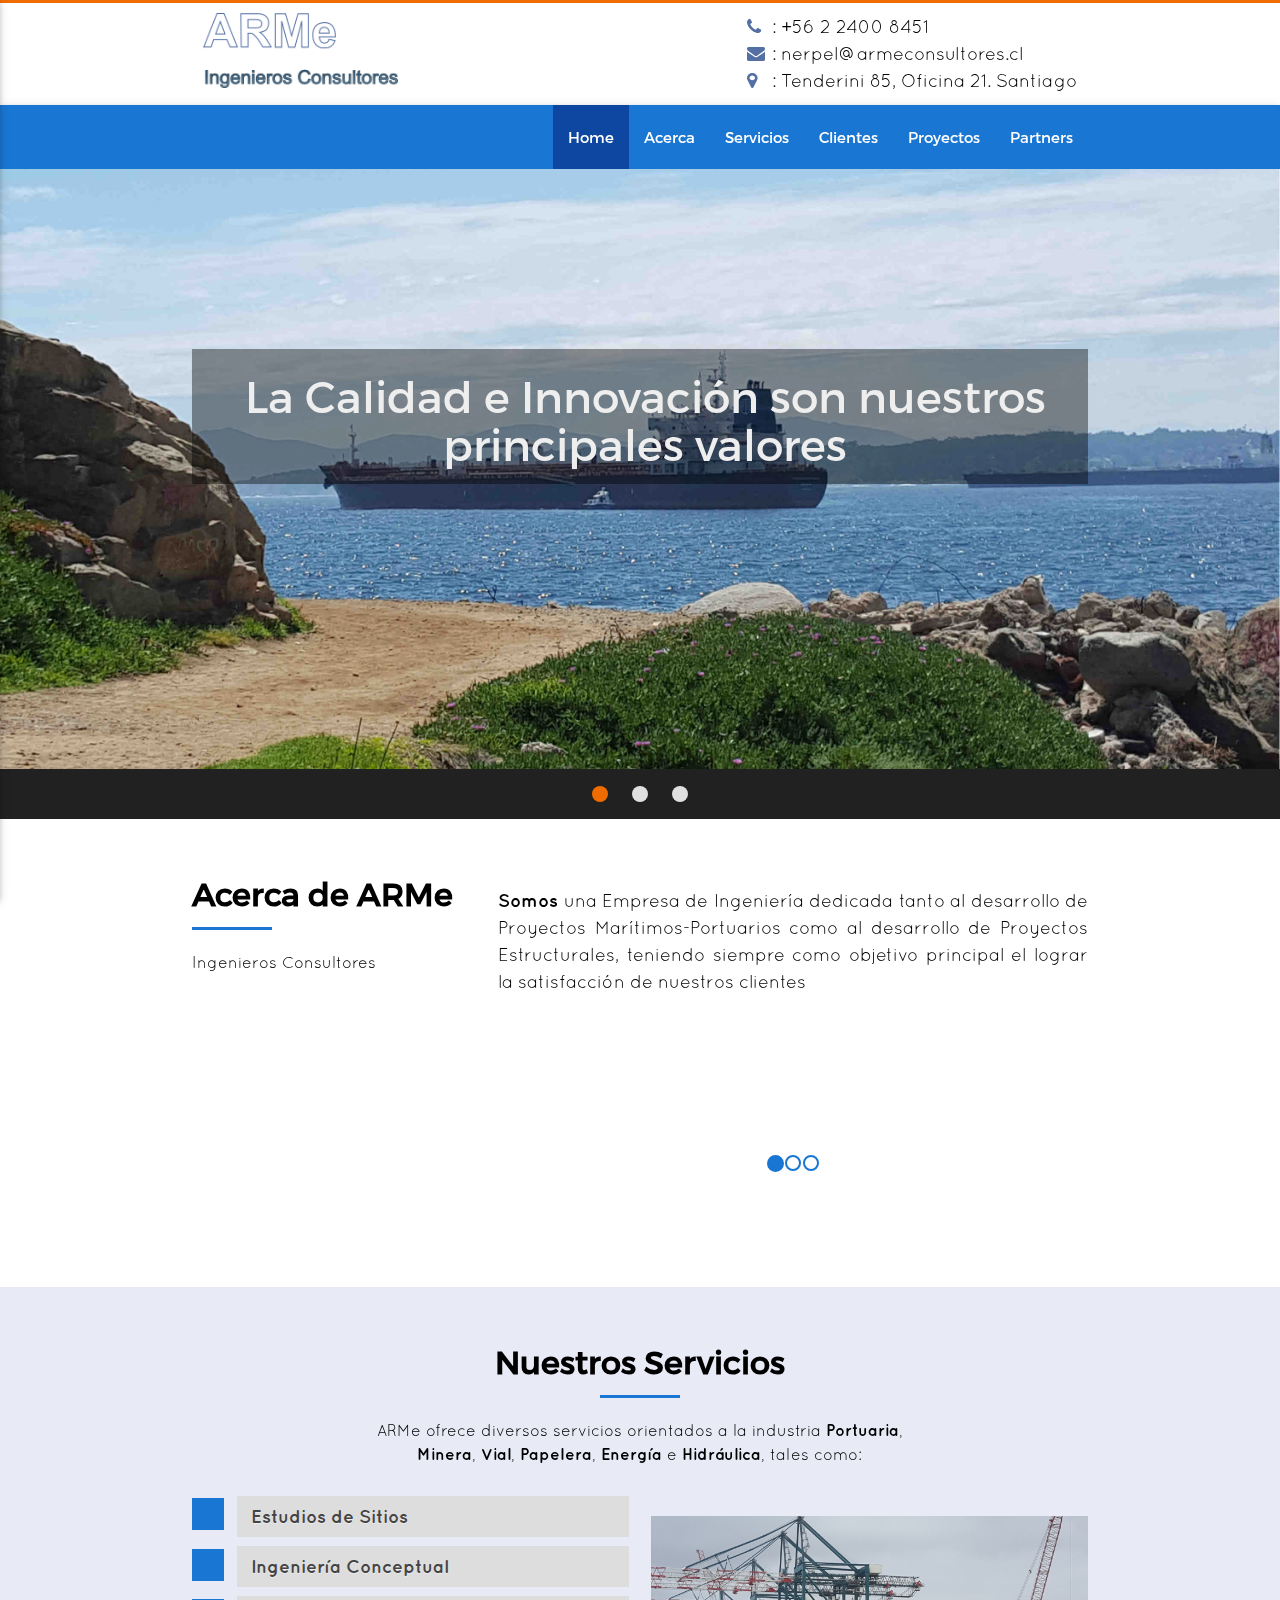
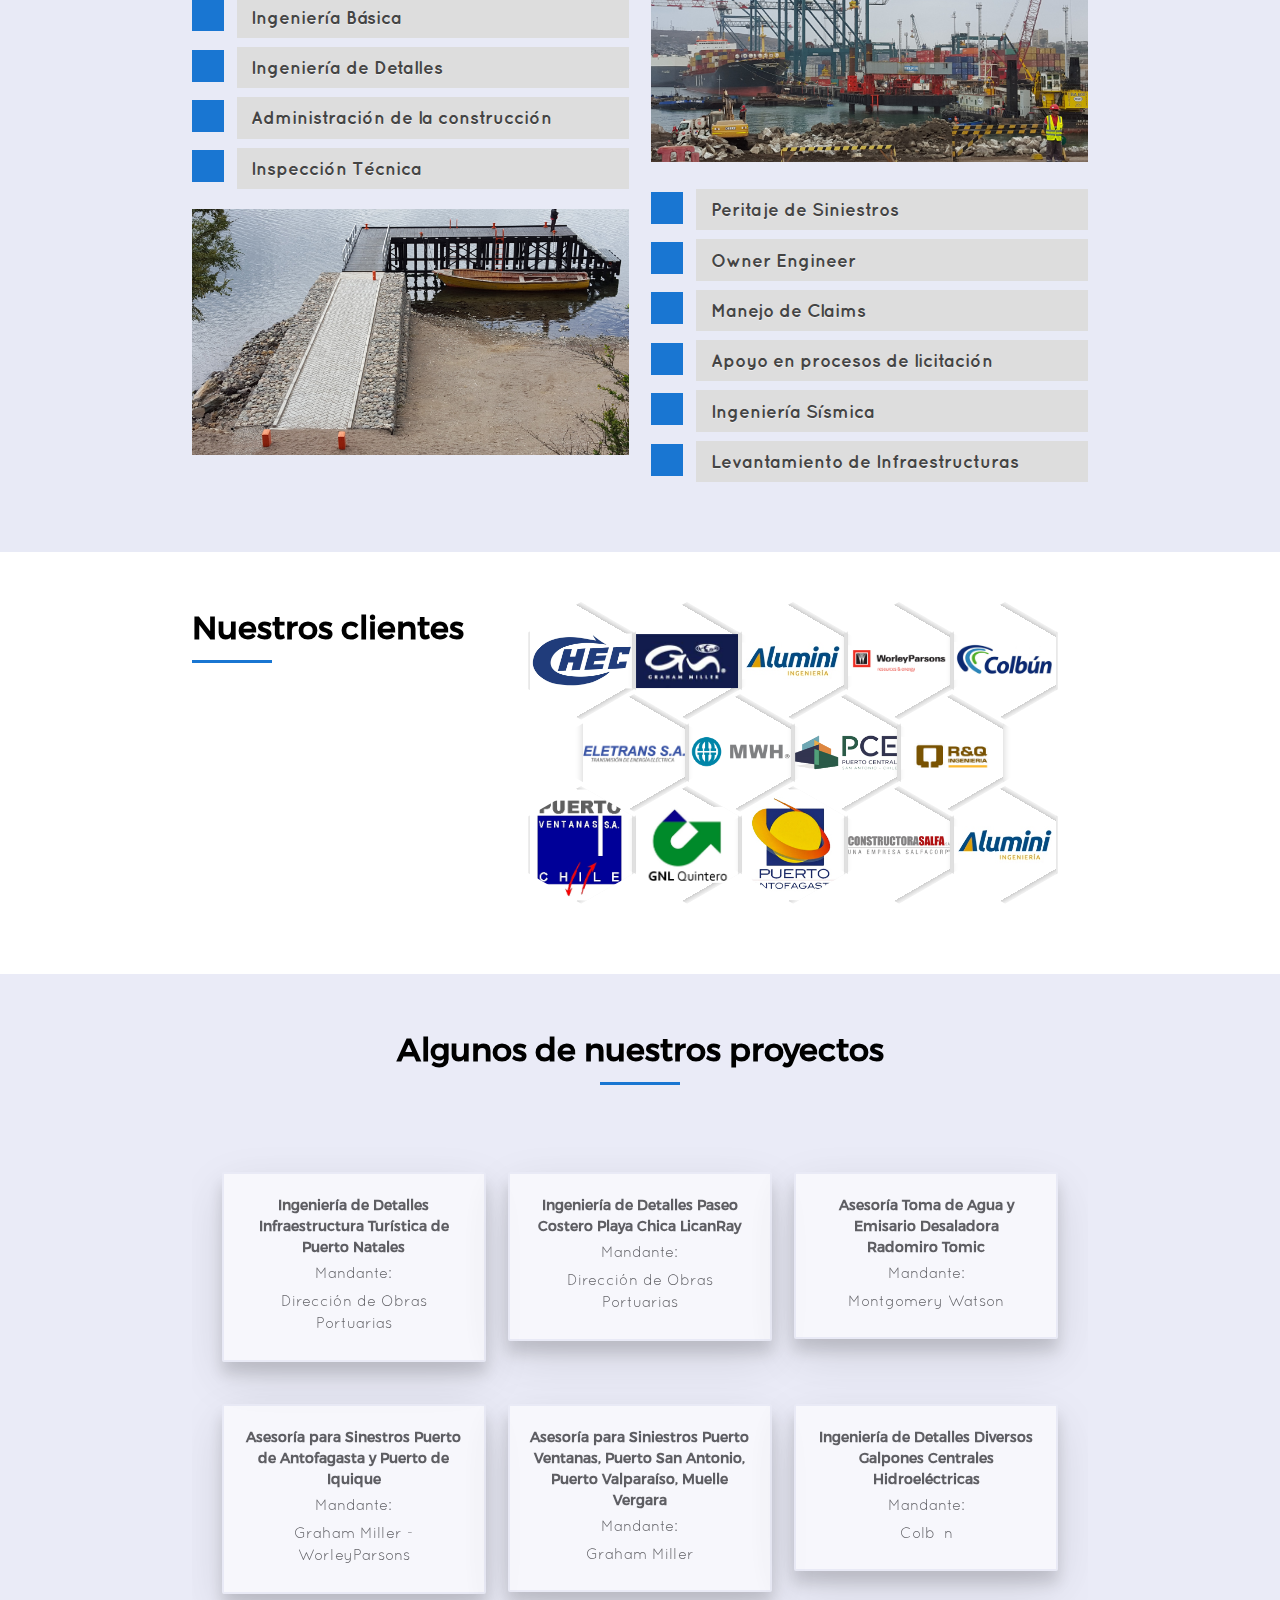
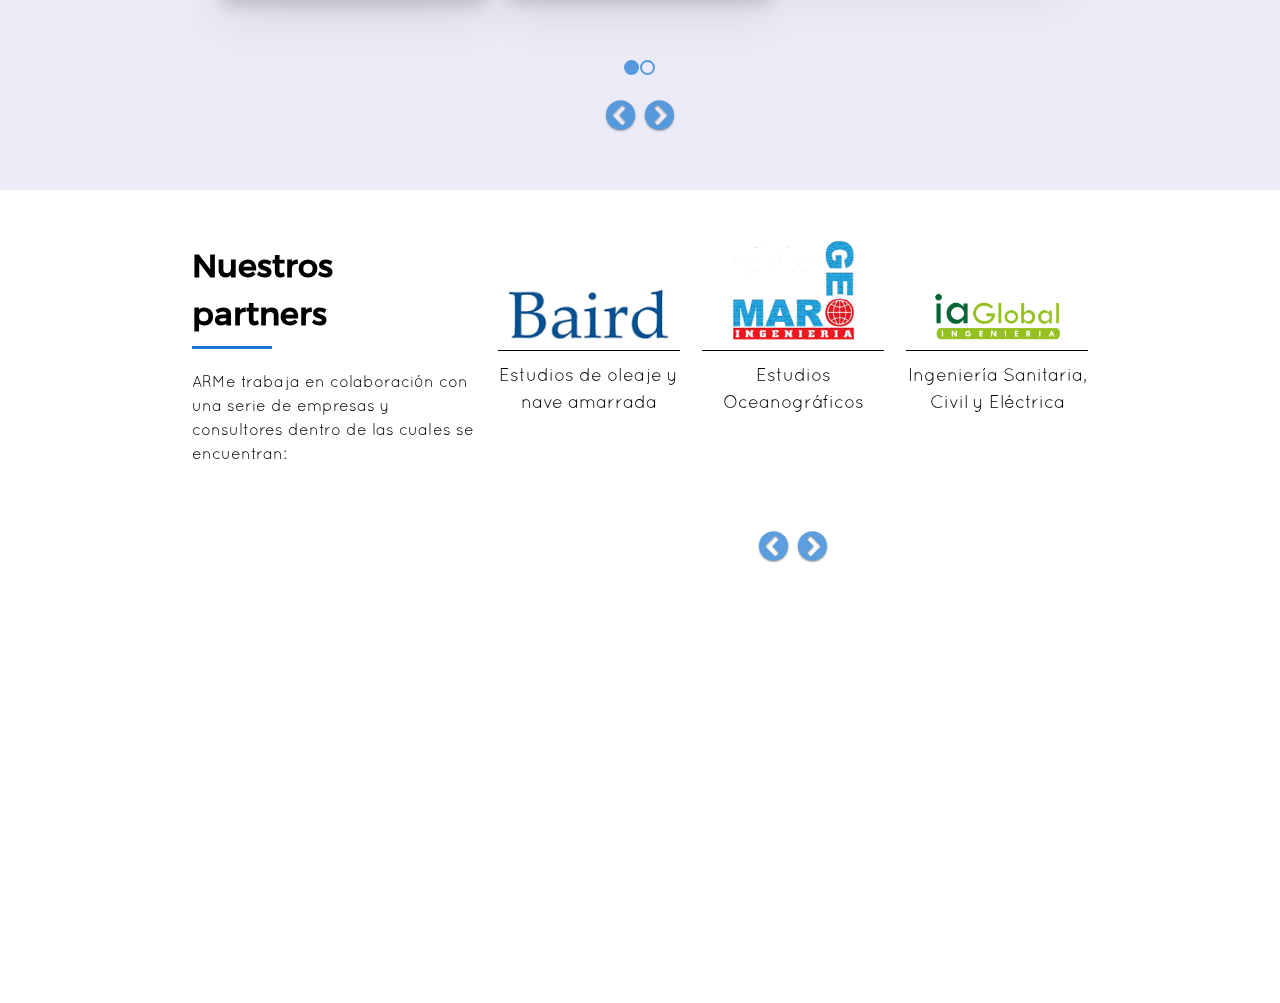
==== commit c7d16a66: "ADD: Nueva version ARme" ====
--- a/index.html
+++ b/index.html
@@ -7,4 +7,4 @@
       |  to improve your experience.
     
     
-    --><div class="sin-footer"><div class="navbar-top" id="navbar-top"><div class="row navbar-top-center container"><div class="col s12 m5 l5"><a href="./"><img class="logo-navbar-top" src="images/logo.png" href="./"></a></div><div class="col s12 m7 l7"><div class="contacto-derecha"><div><i class="fa fa-phone color-icon" aria-hidden="true" style="width:20px"></i><span class="flow-text-small"> : +56 2 3224 2349</span></div><div><i class="fa fa-envelope color-icon" aria-hidden="true" style="width:20px"></i><span class="flow-text-small"> : nerpel@armeconsultores.cl</span></div><div><i class="fa fa-map-marker color-icon" aria-hidden="true" style="width:20px"></i><span class="flow-text-small"> : Tenderini 85 Oficina 21</span></div></div></div></div></div><div class="navbar" id="navbar" data-spy="affix" data-offset-top="100"><nav role="navigation"><div class="nav-wrapper container"><a class="brand-logo" id="logo" href="./" style="display:none"><img class="logo-small" src="images/logo-small.png"></a><a class="button-collapse" href="#" data-activates="menu-navbar"><i class="material-icons">menu</i></a><ul class="right hide-on-med-and-down"><li><a href="#home">Home</a></li><li><a href="#acerca">Acerca</a></li><li><a href="#servicios">Servicios</a></li><li><a href="#clientes">Clientes</a></li><li><a href="#proyectos">Proyectos</a></li><li><a href="#partner">Partners</a></li></ul><ul class="side-nav" id="menu-navbar"><li><a href="#home">Home</a></li><li><a href="#acerca">Acerca</a></li><li><a href="#servicios">Servicios</a></li><li><a href="#clientes">Clientes</a></li><li><a href="#proyectos">Proyectos</a></li><li><a href="#partner">Partner</a></li></ul></div></nav></div><section class="scrollspy" id="home"><div class="slider"><ul class="slides"><li><img src="images/home1.jpg"><div class="caption left-align titulo-home opaco-texto" style="padding-left:10px"><h3 class="light grey-text text-lighten-3">La Calidad e Innovación son nuestros principales valores</h3></div></li><li><img src="images/home2.jpg"><div class="caption center-align titulo-home opaco-texto"><h3 class="light grey-text text-lighten-3">Flexibles y Comprometidos con nuestros clientes</h3></div></li><li><img src="images/home3.jpg"><div class="caption left-align titulo-home opaco-texto" style="padding-left:10px"><h3 class="light grey-text text-lighten-3">Experiencia en diversos proyectos para importantes empresas del país</h3></div></li></ul></div></section><section class="section scrollspy" id="acerca"><div class="seccion_corta container"><div class="row"><div class="col s12 m12 l4"><div class="titulo_sc"><div>Acerca de ARMe</div></div><hr><div class="descripcion_sc"><div>Ingenieros Consultores</div></div></div><div class="col s12 m12 l8"><div class="carousel slide ajuste-carrusel" id="carrusel-empresa" data-ride="carousel"><!--indicadores--><ol class="carousel-indicators"><li class="active" data-target="#carrusel-empresa" data-slide-to="0"></li><li data-target="#carrusel-empresa" data-slide-to="1"></li><li data-target="#carrusel-empresa" data-slide-to="2"></li></ol><!--wrapper slides--><div class="carousel-inner ajuste-carrusel"><div class="item active"><div class="contenido-acerca"><p><strong>Somos</strong> una Empresa de Ingeniería dedicada tanto al desarrollo de Proyectos Marítimos-Portuarios como al desarrollo de Proyectos Estructurales, teniendo siempre como objetivo principal el lograr la satisfacción de nuestros clientes</p></div></div><div class="item"><div class="contenido-acerca"><p>Nuestra <strong>Misión</strong> es prestar servicios de asesorías, consultorías e Inspecciones Técnicas en Ingeniería y Construcción, garantizando la satisfacción de las necesidades y expectativas de nuestros clientes, a través de un servicio de alta calidad mediante un equipo de profesionales altamente calificados. En ARMe Ingenieros Consultores, fundamentados en los valores éticos y morales que brindamos permanentemente, y privilegiando el bienestar integral de nuestro personal, esperamos construir nuestros y vuestros sueños.</p></div></div><div class="item"><div class="contenido-acerca"><p>La <strong>Visión</strong> que tenemos es ser actores reconocidos en la prestación de servicios de asesorías y consultorías en Ingeniería con un recurso humano altamente calificado, reconocidos por la eficiencia y calidad de los servicios que prestamos, como un equipo innovador en la solución de necesidades de los diferentes tipos de clientes.</p></div></div></div></div></div></div></div></section><section class="section scrollspy" id="servicios"><div class="container"><div class="seccion_larga"><div class="titulo_sl"><div>Nuestros Servicios</div></div><hr><div class="row"><div class="col s8 m8 l8 offset-l2 offset-m2 offset-s2"><div class="descripcion_sl"><div>ARMe ofrece diversos servicios orientados a la industria <strong>Portuaria</strong>, <strong>Minera</strong>, <strong>Vial</strong>, <strong>Papelera</strong>, <strong>Energía</strong> e <strong>Hidráulica</strong>, tales como:</div></div></div></div><div class="contenido_sl"><div class="row"><div class="contenedor-flex"><div class="col s12 m12 l6"><ul class="lista-proyectos"><li style="margin-top: 0px">Estudios de Sitios</li><li>Ingeniería Conceptual</li><li>Ingeniería Básica</li><li>Ingeniería de Detalles</li><li>Administración de la construcción</li><li style="margin-bottom: 0px">Inspección Técnica</li></ul></div><div class="col s12 m6 l6"><img class="imagen-servicio" src="images/servicio2.jpg"></div><div class="col s12 m6 l6"><img class="imagen-servicio" src="images/servicio3.jpg" id="img-servicio-2"></div><div class="col s12 m12 l6"><ul class="lista-proyectos"><li style="margin-top: 0px">Peritaje de Siniestros</li><li>Owner Engineer</li><li>Manejo de Claims</li><li>Apoyo en procesos de licitación</li><li>Ingeniería Sísmica</li><li style="margin-bottom: 0px">Levantamiento de Infraestructuras</li></ul></div></div></div></div></div></div></section><section class="section scrollspy" id="clientes"><div class="seccion_corta container"><div class="row"><div class="col s12 m12 l4"><div class="titulo_sc"><div>Nuestros clientes</div></div><hr><div class="descripcion_sc"><div></div></div></div><div class="col s12 m12 l8"><div class="grid" id="contenido-ms"><div class="grid-sizer"></div><div class="grid-item item-1"><img src="images/clientes/chec-china-harbour-logo.jpg"></div><div class="grid-item"><img src="images/clientes/graham-miller-logo.jpeg"></div><div class="grid-item item-13"><img src="images/clientes/worleyparsons-logo.png"></div><div class="grid-item item-2"><img src="images/clientes/colbun-logo.jpg"></div><div class="grid-item item-3"><img src="images/clientes/eletrans-logo.png"></div><div class="grid-item item-9"><img src="images/clientes/MWHGlobal_logo.png"></div><div class="grid-item item-10"><img src="images/clientes/puerto-central-logo.png"></div><div class="grid-item item-12"><img src="images/clientes/ryq-ingenieria-logo.jpg"></div><div class="grid-item item-11"><img src="images/clientes/puerto-ventanas-logo.jpg"></div><div class="grid-item"><img src="images/clientes/GNL_Quintero.jpg"></div><div class="grid-item"><img src="images/clientes/puerto_antofa.jpg"></div><div class="grid-item item-14"><img src="images/clientes/Constructora_Salfa.jpg"></div><div class="grid-item"><img src="images/clientes/alumini.jpg"></div></div></div></div></div></section><section class="section scrollspy" id="proyectos"><div class="sombra-proyectos"><div class="container"><div class="seccion_larga"><div class="titulo_sl"><div>Algunos de nuestros proyectos</div></div><hr><div class="row"><div class="col s8 m8 l8 offset-l2 offset-m2 offset-s2"><div class="descripcion_sl"><div></div></div></div></div><div class="contenido_sl"><div class="carousel slide ajuste-carrusel hide-on-med-and-down" id="carrusel-proyectos" data-interval=""><ol class="carousel-indicators indicator-style"><li class="active" data-target="#carrusel-proyectos" data-slide-to="0"></li><li data-target="#carrusel-proyectos" data-slide-to="1"></li></ol><div class="carousel-inner ajuste-carrusel"><div class="item active"><div class="contenido-proyecto"><div class="row"><div class="col s4 m4 l4"><div class="card z-depth-3 card-proyecto"><div class="card-content"><div class="card-titulo">Ingeniería de Detalles Infraestructura Turística de Puerto Natales</div><div class="card-texto">Mandante:</div><div class="card-texto">Dirección de Obras Portuarias</div></div></div></div><div class="col s4 m4 l4"><div class="card z-depth-3 card-proyecto"><div class="card-content"><div class="card-titulo">Ingeniería Conceptual Paseo Costero</div><div class="card-texto">Mandante:</div><div class="card-texto">GNL Quintero</div></div></div></div><div class="col s4 m4 l4"><div class="card z-depth-3 card-proyecto"><div class="card-content"><div class="card-titulo">Ingeniería de Detalles Paseo Costero Playa Chica LicanRay</div><div class="card-texto">Mandante:</div><div class="card-texto">Dirección de Obras Portuarias</div></div></div></div></div><div class="row"><div class="col s4 m4 l4"><div class="card z-depth-3 card-proyecto"><div class="card-content"><div class="card-titulo">Asesoría Toma de Agua y Emisario Desaladora Radomiro Tomic</div><div class="card-texto">Mandante:</div><div class="card-texto">Montgomery Watson</div></div></div></div><div class="col s4 m4 l4"><div class="card z-depth-3 card-proyecto"><div class="card-content"><div class="card-titulo">Asesoría para Sinestros Puerto de Antofagasta y Puerto de Iquique</div><div class="card-texto">Mandante:</div><div class="card-texto">Graham Miller - WorleyParsons</div></div></div></div><div class="col s4 m4 l4"><div class="card z-depth-3 card-proyecto"><div class="card-content"><div class="card-titulo">Ingeniería de Detalles Solución Agua Potable y Camino</div><div class="card-texto">Mandante:</div><div class="card-texto">Eletrans</div></div></div></div></div></div></div><div class="item"><div class="contenido-proyecto"><div class="row"><div class="col s4 m4 l4"><div class="card z-depth-3 card-proyecto"><div class="card-content"><div class="card-titulo">Asesoría para propuesta Desaladora Proyecto Spence Mejillones</div><div class="card-texto">Mandante:</div><div class="card-texto">AES Gener – Mitsubishi - MWH</div></div></div></div><div class="col s4 m4 l4"><div class="card z-depth-3 card-proyecto"><div class="card-content"><div class="card-titulo">Asesoría para Siniestros Puerto Ventanas, Puerto San Antonio, Puerto Valparaíso, Muelle Vergara</div><div class="card-texto">Mandante:</div><div class="card-texto">Graham Miller</div></div></div></div><div class="col s4 m4 l4"><div class="card z-depth-3 card-proyecto"><div class="card-content"><div class="card-titulo">Ingeniería de Detalles Diversos Galpones Centrales Hidroeléctricas</div><div class="card-texto">Mandante:</div><div class="card-texto">Colbún</div></div></div></div></div><div class="row"><div class="col s4 m4 l4"><div class="card z-depth-3 card-proyecto"><div class="card-content"><div class="card-titulo">Diseño Ingeniería de Detalles Muro Stock Pile Puerto Ventanas</div><div class="card-texto">Mandante:</div><div class="card-texto">Puerto Ventanas</div></div></div></div><div class="col s4 m4 l4"><div class="card z-depth-3 card-proyecto"><div class="card-content"><div class="card-titulo">Muelle Costanera Empresa Portuaria de San Antonio</div><div class="card-texto">Mandante:</div><div class="card-texto">Puerto Central</div></div></div></div><div class="col s4 m4 l4"><div class="card z-depth-3 card-proyecto"><div class="card-content"><div class="card-titulo">Ingeniería de Detalles Eléctrica e Instrumentación Máquina Corta Neumáticos</div><div class="card-texto">Mandante:</div><div class="card-texto">Cyclus</div></div></div></div></div></div></div></div><div class="control-box"><a class="carousel-control" data-slide="prev" href="#carrusel-proyectos" style="text-decoration: none"><div class="fa fa-chevron-circle-left"></div></a><a class="carousel-control" data-slide="next" href="#carrusel-proyectos" style="text-decoration: none"><div class="fa fa-chevron-circle-right"></div></a></div></div><div class="carousel slide ajuste-carrusel hide-on-large-only" id="carrusel-proyectos-small" data-interval=""><ol class="carousel-indicators indicator-style"><li class="active" data-target="#carrusel-proyectos-small" data-slide-to="0"></li><li data-target="#carrusel-proyectos-small" data-slide-to="1"></li><li data-target="#carrusel-proyectos-small" data-slide-to="2"></li><li data-target="#carrusel-proyectos-small" data-slide-to="3"></li></ol><div class="carousel-inner ajuste-carrusel"><div class="item active"><div class="contenido-proyecto"><div class="row"><div class="col s12"><div class="card z-depth-3 card-proyecto"><div class="card-content"><div class="card-titulo">Ingeniería de Detalles Infraestructura Turística de Puerto Natales</div><div class="card-texto">Mandante:</div><div class="card-texto">Dirección de Obras Portuarias</div></div></div></div></div><div class="row"><div class="col s12"><div class="card z-depth-3 card-proyecto"><div class="card-content"><div class="card-titulo">Ingeniería Conceptual Paseo Costero</div><div class="card-texto">Mandante:</div><div class="card-texto">GNL Quintero</div></div></div></div></div><div class="row"><div class="col s12"><div class="card z-depth-3 card-proyecto"><div class="card-content"><div class="card-titulo">Ingeniería de Detalles Paseo Costero Playa Chica LicanRay</div><div class="card-texto">Mandante:</div><div class="card-texto">Dirección de Obras Portuarias</div></div></div></div></div></div></div><div class="item"><div class="contenido-proyecto"><div class="row"><div class="col s12"><div class="card z-depth-3 card-proyecto"><div class="card-content"><div class="card-titulo">Asesoría Toma de Agua y Emisario Desaladora Radomiro Tomic</div><div class="card-texto">Mandante:</div><div class="card-texto">Montgomery Watson</div></div></div></div></div><div class="row"><div class="col s12"><div class="card z-depth-3 card-proyecto"><div class="card-content"><div class="card-titulo">Asesoría para Sinestros Puerto de Antofagasta y Puerto de Iquique</div><div class="card-texto">Mandante:</div><div class="card-texto">Graham Miller - WorleyParsons</div></div></div></div></div><div class="row"><div class="col s12"><div class="card z-depth-3 card-proyecto"><div class="card-content"><div class="card-titulo">Ingeniería de Detalles Solución Agua Potable y Camino</div><div class="card-texto">Mandante:</div><div class="card-texto">Eletrans</div></div></div></div></div></div></div><div class="item"><div class="contenido-proyecto"><div class="row"><div class="col s12"><div class="card z-depth-3 card-proyecto"><div class="card-content"><div class="card-titulo">Asesoría para propuesta Desaladora Proyecto Spence Mejillones</div><div class="card-texto">Mandante:</div><div class="card-texto">AES Gener – Mitsubishi - MWH</div></div></div></div></div><div class="row"><div class="col s12"><div class="card z-depth-3 card-proyecto"><div class="card-content"><div class="card-titulo">Asesoría para Siniestros Puerto Ventanas, Puerto San Antonio, Puerto Valparaíso, Muelle Vergara</div><div class="card-texto">Mandante:</div><div class="card-texto">Graham Miller</div></div></div></div></div><div class="row"><div class="col s12"><div class="card z-depth-3 card-proyecto"><div class="card-content"><div class="card-titulo">Ingeniería de Detalles Diversos Galpones Centrales Hidroeléctricas</div><div class="card-texto">Mandante:</div><div class="card-texto">Colbún</div></div></div></div></div></div></div><div class="item"><div class="contenido-proyecto"><div class="row"><div class="col s12"><div class="card z-depth-3 card-proyecto"><div class="card-content"><div class="card-titulo">Diseño Ingeniería de Detalles Muro Stock Pile Puerto Ventanas</div><div class="card-texto">Mandante:</div><div class="card-texto">Puerto Ventanas</div></div></div></div></div><div class="row"><div class="col s12"><div class="card z-depth-3 card-proyecto"><div class="card-content"><div class="card-titulo">Muelle Costanera Empresa Portuaria de San Antonio</div><div class="card-texto">Mandante:</div><div class="card-texto">Puerto Central</div></div></div></div></div><div class="row"><div class="col s12"><div class="card z-depth-3 card-proyecto"><div class="card-content"><div class="card-titulo">Ingeniería de Detalles Eléctrica e Instrumentación Máquina Corta Neumáticos</div><div class="card-texto">Mandante:</div><div class="card-texto">Cyclus</div></div></div></div></div></div></div></div><div class="control-box"><a class="carousel-control" data-slide="prev" href="#carrusel-proyectos-small" style="text-decoration: none"><div class="fa fa-chevron-circle-left"></div></a><a class="carousel-control" data-slide="next" href="#carrusel-proyectos-small" style="text-decoration: none"><div class="fa fa-chevron-circle-right"></div></a></div></div></div></div></div></div></section><section class="section scrollspy" id="partner"><div class="seccion_corta container"><div class="row"><div class="col s12 m12 l4"><div class="titulo_sc"><div>Nuestros partners</div></div><hr><div class="descripcion_sc"><div>ARMe trabaja en colaboración con una serie de empresas y consultores dentro de las cuales se encuentran:</div></div></div><div class="col s12 m12 l8"><div class="carousel slide" id="myCarousel"><div class="carousel-inner"><div class="item active"><div class="row"><div class="col m4 l4 offset-m2 offset-l2"><div class="contenedor_img_partner"><img class="img_partner" src="images/partner2.png" alt="Baird"></div><div class="descripcion_partner">Estudios de oleaje y nave amarrada</div></div><div class="col m4 l4"><div class="contenedor_img_partner"><img class="img_partner_2" src="images/partner3.png" alt="GeoMar Ingenieria"></div><div class="descripcion_partner">Estudios Oceanográficos</div></div></div></div><div class="item"><div class="row"><div class="col m4 l4"><div class="contenedor_img_partner"><div class="subtitulo-p">Pedro Ortigosa</div></div><div class="descripcion_partner">Mecánica de suelos</div></div><div class="col m4 l4"><div class="contenedor_img_partner"><div class="subtitulo-p">René Tobar</div></div><div class="descripcion_partner">Estudios ambientales</div></div><div class="col m4 l4"><div class="contenedor_img_partner"><div class="subtitulo-p">Francisco Guzmán</div></div><div class="descripcion_partner">Ingeniería Est. Edificaciones</div></div></div></div></div><div class="control-box"><a class="carousel-control" data-slide="prev" href="#myCarousel" style="text-decoration: none"><div class="fa fa-chevron-circle-left"></div></a><a class="carousel-control" data-slide="next" href="#myCarousel" style="text-decoration: none"><div class="fa fa-chevron-circle-right"></div></a></div></div><div class="carousel slide" id="myCarouselSmall"><div class="carousel-inner"><div class="item active"><div class="row"><div class="col s10 offset-s1"><div class="contenedor_img_partner"><img class="img_partner" src="images/partner2.png" alt="Baird"></div><div class="descripcion_partner">Estudios de oleaje y nave amarrada</div></div></div></div><div class="item"><div class="row"><div class="col s10 offset-s1"><div class="contenedor_img_partner"><img class="img_partner_2" src="images/partner3.png" alt="GeoMar Ingenieria"></div><div class="descripcion_partner">Estudios Oceanográficos</div></div></div></div><div class="item"><div class="row"><div class="col s10 offset-s1"><div class="contenedor_img_partner"><div class="subtitulo-p">Pedro Ortigosa</div></div><div class="descripcion_partner">Mecánica de suelos</div></div></div></div><div class="item"><div class="row"><div class="col s10 offset-s1"><div class="contenedor_img_partner"><div class="subtitulo-p">René Tobar</div></div><div class="descripcion_partner">Estudios ambientales</div></div></div></div><div class="item"><div class="row"><div class="col s10 offset-s1"><div class="contenedor_img_partner"><div class="subtitulo-p">Francisco Guzmán</div></div><div class="descripcion_partner">Ingeniería Est. Edificaciones</div></div></div></div></div><div class="control-box"><a class="carousel-control" data-slide="prev" href="#myCarouselSmall" style="text-decoration: none"><div class="fa fa-chevron-circle-left"></div></a><a class="carousel-control" data-slide="next" href="#myCarouselSmall" style="text-decoration: none"><div class="fa fa-chevron-circle-right"></div></a></div></div></div></div></div></section></div><div id="scroll-animate"><div id="scroll-animate-main"><div class="wrapper-parallax"><footer class="page-footer grey darken-4"><div class="container"><div class="row" style="margin:0px"><div class="col l4 m8 offset-m2 s8 offset-s2 col-footer"><img class="logo-footer" src="images/logo.png"><div class="desaparecer-footer-s texto-footer">Empresa de Ingeniería dedicada al desarrollo de Proyectos Marítimos-Portuarios y Proyectos Estructurales</div><br class="desaparecer-footer-s"><div class="desaparecer-footer-s titulo-footer">ARMe LTDA.</div><div class="fa fa-map-marker icon-footer"><span class="texto-footer">&nbsp; Tenderini N°85</span><br><span class="texto-footer">Oficina 21</span><br><span class="texto-footer">Santiago, Chile</span></div></div><div class="col l4 m6 s12 offset-l1 col-footer"><div class="titulo-footer">Contacto</div><hr id="hr-footer"><ul><li><div class="fa fa-phone icon-footer" id="if-1"><span class="texto-footer">&nbsp; +56 2 3224 2349</span></div></li><li><span class="texto-footer">&nbsp;<span class="fa fa-mobile-phone icon-footer" id="if-2"></span><span class="texto-footer">&nbsp;&nbsp; +56 9 9942 5492</span></span></li><li><span class="texto-footer">&nbsp;<span class="fa fa-mobile-phone icon-footer" id="if-3"></span><span class="texto-footer">&nbsp;&nbsp; +56 9 50084228</span></span></li><li><div class="fa fa-envelope icon-footer" id="if-4"><span class="texto-footer" style="display: inline-block">&nbsp; contacto</span><span class="texto-footer" style="display: inline-block">nerpel@armeconsultores.cl</span></div></li></ul></div><div class="col l3 m6 s6 col-footer desaparecer-footer-s"><div class="titulo-footer">Links</div><hr id="hr-footer"><ul><li class="link-footer"><a class="texto-footer" href="#acerca"><div class="fa fa-square square-footer"></div><span>&nbsp;&nbsp;Acerca de Arme</span></a></li><li class="link-footer"><a class="texto-footer" href="#servicios"><div class="fa fa-square square-footer"></div><span>&nbsp;&nbsp;Nuestros servicios</span></a></li><li class="link-footer"><a class="texto-footer" href="#clientes"><div class="fa fa-square square-footer"></div><span>&nbsp;&nbsp;Nuestros Clientes</span></a></li><li class="link-footer"><a class="texto-footer" href="#proyectos"><div class="fa fa-square square-footer"></div><span>&nbsp;&nbsp;Proyectos realizados</span></a></li><li class="link-footer"><a class="texto-footer" href="#partner"><div class="fa fa-square square-footer"></div><span>&nbsp;&nbsp;Partners asociados</span></a></li></ul></div></div></div><div class="footer-copyright"><div class="container center texto-footer">Todos los derechos reservados © 2016 | ARMe LTDA.</div></div></footer></div></div></div><script src="scripts/vendor.js"></script><script src="scripts/plugins.js"></script><script src="scripts/main.js"></script></body></html>+    --><div class="sin-footer"><div class="navbar-top" id="navbar-top"><div class="row navbar-top-center container"><div class="col s12 m5 l5"><a href="./"><img class="logo-navbar-top" src="images/logo.png" href="./"></a></div><div class="col s12 m7 l7"><div class="contacto-derecha"><div><i class="fa fa-phone color-icon" aria-hidden="true" style="width:20px"></i><span class="flow-text-small"> : +56 2 2400 8451</span></div><div><i class="fa fa-envelope color-icon" aria-hidden="true" style="width:20px"></i><span class="flow-text-small"> : nerpel@armeconsultores.cl</span></div><div><i class="fa fa-map-marker color-icon" aria-hidden="true" style="width:20px"></i><span class="flow-text-small"> : Tenderini 85, Oficina 21. Santiago</span></div></div></div></div></div><div class="navbar" id="navbar" data-spy="affix" data-offset-top="100"><nav role="navigation"><div class="nav-wrapper container"><a class="brand-logo" id="logo" href="./" style="display:none"><img class="logo-small" src="images/logo-small.png"></a><a class="button-collapse" href="#" data-activates="menu-navbar"><i class="material-icons">menu</i></a><ul class="right hide-on-med-and-down"><li><a href="#home">Home</a></li><li><a href="#acerca">Acerca</a></li><li><a href="#servicios">Servicios</a></li><li><a href="#clientes">Clientes</a></li><li><a href="#proyectos">Proyectos</a></li><li><a href="#partner">Partners</a></li></ul><ul class="side-nav" id="menu-navbar"><li><a href="#home">Home</a></li><li><a href="#acerca">Acerca</a></li><li><a href="#servicios">Servicios</a></li><li><a href="#clientes">Clientes</a></li><li><a href="#proyectos">Proyectos</a></li><li><a href="#partner">Partner</a></li></ul></div></nav></div><section class="scrollspy" id="home"><div class="slider"><ul class="slides"><li><img src="images/home1.jpg"><div class="caption titulo-home opaco-texto" style="padding-left:10px"><h3 class="light grey-text text-lighten-3">La Calidad e Innovación son nuestros principales valores</h3></div></li><li><img src="images/home2.jpg"><div class="caption titulo-home opaco-texto"><h3 class="light grey-text text-lighten-3">Flexibles y Comprometidos con nuestros clientes</h3></div></li><li><img src="images/plano1.jpg"><div class="caption titulo-home opaco-texto" style="padding-left:10px"><h3 class="light grey-text text-lighten-3">Experiencia en diversos proyectos para importantes empresas del país</h3></div></li></ul></div></section><section class="section scrollspy" id="acerca"><div class="seccion_corta container"><div class="row"><div class="col s12 m12 l4"><div class="titulo_sc"><div>Acerca de ARMe</div></div><hr><div class="descripcion_sc"><div>Ingenieros Consultores</div></div></div><div class="col s12 m12 l8"><div class="carousel slide ajuste-carrusel" id="carrusel-empresa" data-ride="carousel"><!--indicadores--><ol class="carousel-indicators"><li class="active" data-target="#carrusel-empresa" data-slide-to="0"></li><li data-target="#carrusel-empresa" data-slide-to="1"></li><li data-target="#carrusel-empresa" data-slide-to="2"></li></ol><!--wrapper slides--><div class="carousel-inner ajuste-carrusel"><div class="item active"><div class="contenido-acerca"><p><strong>Somos</strong> una Empresa de Ingeniería dedicada tanto al desarrollo de Proyectos Marítimos-Portuarios como al desarrollo de Proyectos Estructurales, teniendo siempre como objetivo principal el lograr la satisfacción de nuestros clientes</p></div></div><div class="item"><div class="contenido-acerca"><p>Nuestra <strong>Misión</strong> es prestar servicios de asesorías, consultorías e Inspecciones Técnicas en Ingeniería y Construcción, garantizando la satisfacción de las necesidades y expectativas de nuestros clientes, a través de un servicio de alta calidad mediante un equipo de profesionales altamente calificados. En ARMe Ingenieros Consultores, fundamentados en los valores éticos y morales que brindamos permanentemente, y privilegiando el bienestar integral de nuestro personal, esperamos construir nuestros y vuestros sueños.</p></div></div><div class="item"><div class="contenido-acerca"><p>La <strong>Visión</strong> que tenemos es ser actores reconocidos en la prestación de servicios de asesorías y consultorías en Ingeniería con un recurso humano altamente calificado, reconocidos por la eficiencia y calidad de los servicios que prestamos, como un equipo innovador en la solución de necesidades de los diferentes tipos de clientes.</p></div></div></div></div></div></div></div></section><section class="section scrollspy" id="servicios"><div class="container"><div class="seccion_larga"><div class="titulo_sl"><div>Nuestros Servicios</div></div><hr><div class="row"><div class="col s8 m8 l8 offset-l2 offset-m2 offset-s2"><div class="descripcion_sl"><div>ARMe ofrece diversos servicios orientados a la industria <strong>Portuaria</strong>, <strong>Minera</strong>, <strong>Vial</strong>, <strong>Papelera</strong>, <strong>Energía</strong> e <strong>Hidráulica</strong>, tales como:</div></div></div></div><div class="contenido_sl"><div class="row"><div class="contenedor-flex"><div class="col s12 m12 l6"><ul class="lista-proyectos"><li style="margin-top: 0px">Estudios de Sitios</li><li>Ingeniería Conceptual</li><li>Ingeniería Básica</li><li>Ingeniería de Detalles</li><li>Administración de la construcción</li><li style="margin-bottom: 0px">Inspección Técnica</li></ul></div><div class="col s12 m6 l6"><img class="imagen-servicio" src="images/servicio2.jpg"></div><div class="col s12 m6 l6"><img class="imagen-servicio" src="images/servicio3.jpg" id="img-servicio-2"></div><div class="col s12 m12 l6"><ul class="lista-proyectos"><li style="margin-top: 0px">Peritaje de Siniestros</li><li>Owner Engineer</li><li>Manejo de Claims</li><li>Apoyo en procesos de licitación</li><li>Ingeniería Sísmica</li><li style="margin-bottom: 0px">Levantamiento de Infraestructuras</li></ul></div></div></div></div></div></div></section><section class="section scrollspy" id="clientes"><div class="seccion_corta container"><div class="row"><div class="col s12 m12 l4"><div class="titulo_sc"><div>Nuestros clientes</div></div><hr><div class="descripcion_sc"><div></div></div></div><div class="col s12 m12 l8"><div class="hola"><ul id="hexGrid"><li class="hex"><div class="hexIn"><a class="hexLink"><img src="images/clientes/chec-china-harbour-logo.jpg"></a></div></li><li class="hex"><div class="hexIn"><a class="hexLink"><img src="images/clientes/graham-miller-logo.jpeg"></a></div></li><li class="hex"><div class="hexIn"><a class="hexLink"><img src="images/clientes/alumini.jpg"></a></div></li><li class="hex"><div class="hexIn"><a class="hexLink"><img src="images/clientes/worleyparsons-logo.png"></a></div></li><li class="hex"><div class="hexIn"><a class="hexLink"><img src="images/clientes/colbun-logo.jpg"></a></div></li><li class="hex"><div class="hexIn"><a class="hexLink"><img src="images/clientes/eletrans-logo.png"></a></div></li><li class="hex"><div class="hexIn"><a class="hexLink"><img src="images/clientes/MWHGlobal_logo.png"></a></div></li><li class="hex"><div class="hexIn"><a class="hexLink"><img src="images/clientes/puerto-central-logo.png"></a></div></li><li class="hex"><div class="hexIn"><a class="hexLink"><img src="images/clientes/ryq-ingenieria-logo.jpg"></a></div></li><li class="hex"><div class="hexIn"><a class="hexLink"><img src="images/clientes/puerto-ventanas-logo.jpg"></a></div></li><li class="hex"><div class="hexIn"><a class="hexLink"><img src="images/clientes/GNL_Quintero.jpg"></a></div></li><li class="hex"><div class="hexIn"><a class="hexLink"><img src="images/clientes/puerto_antofa.jpg"></a></div></li><li class="hex"><div class="hexIn"><a class="hexLink"><img src="images/clientes/Constructora_Salfa.jpg"></a></div></li><li class="hex"><div class="hexIn"><a class="hexLink"><img src="images/clientes/alumini.jpg"></a></div></li></ul></div></div></div></div></section><section class="section scrollspy" id="proyectos"><div class="sombra-proyectos"><div class="container"><div class="seccion_larga"><div class="titulo_sl"><div>Algunos de nuestros proyectos</div></div><hr><div class="row"><div class="col s8 m8 l8 offset-l2 offset-m2 offset-s2"><div class="descripcion_sl"><div></div></div></div></div><div class="contenido_sl"><div class="carousel slide ajuste-carrusel hide-on-med-and-down" id="carrusel-proyectos" data-interval=""><ol class="carousel-indicators indicator-style"><li class="active" data-target="#carrusel-proyectos" data-slide-to="0"></li><li data-target="#carrusel-proyectos" data-slide-to="1"></li></ol><div class="carousel-inner ajuste-carrusel"><div class="item active"><div class="contenido-proyecto"><div class="row"><div class="col s4 m4 l4"><div class="card z-depth-3 card-proyecto"><div class="card-content"><div class="card-titulo">Ingeniería de Detalles Infraestructura Turística de Puerto Natales</div><div class="card-texto">Mandante:</div><div class="card-texto">Dirección de Obras Portuarias</div></div></div></div><div class="col s4 m4 l4"><div class="card z-depth-3 card-proyecto"><div class="card-content"><div class="card-titulo">Ingeniería de Detalles Paseo Costero Playa Chica LicanRay</div><div class="card-texto">Mandante:</div><div class="card-texto">Dirección de Obras Portuarias</div></div></div></div><div class="col s4 m4 l4"><div class="card z-depth-3 card-proyecto"><div class="card-content"><div class="card-titulo">Asesoría Toma de Agua y Emisario Desaladora Radomiro Tomic</div><div class="card-texto">Mandante:</div><div class="card-texto">Montgomery Watson</div></div></div></div></div><div class="row"><div class="col s4 m4 l4"><div class="card z-depth-3 card-proyecto"><div class="card-content"><div class="card-titulo">Asesoría para Sinestros Puerto de Antofagasta y Puerto de Iquique</div><div class="card-texto">Mandante:</div><div class="card-texto">Graham Miller - WorleyParsons</div></div></div></div><div class="col s4 m4 l4"><div class="card z-depth-3 card-proyecto"><div class="card-content"><div class="card-titulo">Asesoría para Siniestros Puerto Ventanas, Puerto San Antonio, Puerto Valparaíso, Muelle Vergara</div><div class="card-texto">Mandante:</div><div class="card-texto">Graham Miller</div></div></div></div><div class="col s4 m4 l4"><div class="card z-depth-3 card-proyecto"><div class="card-content"><div class="card-titulo">Ingeniería de Detalles Diversos Galpones Centrales Hidroeléctricas</div><div class="card-texto">Mandante:</div><div class="card-texto">Colbún</div></div></div></div></div></div></div><div class="item"><div class="contenido-proyecto"><div class="row"><div class="col s4 m4 l4"><div class="card z-depth-3 card-proyecto"><div class="card-content"><div class="card-titulo">Diseño Ingeniería de Detalles Muro Stock Pile Puerto Ventanas</div><div class="card-texto">Mandante:</div><div class="card-texto">Puerto Ventanas</div></div></div></div><div class="col s4 m4 l4"><div class="card z-depth-3 card-proyecto"><div class="card-content"><div class="card-titulo">Ingeniería Conceptual Paseo Costero</div><div class="card-texto">Mandante:</div><div class="card-texto">GNL Quintero</div></div></div></div><div class="col s4 m4 l4"><div class="card z-depth-3 card-proyecto"><div class="card-content"><div class="card-titulo">Ingeniería de Detalles Lanzamiento Terminal Marítimo Oxiquim en Mejillones</div><div class="card-texto">Mandante:</div><div class="card-texto">Alumini</div></div></div></div></div><div class="row"><div class="col s4 m4 l4"><div class="card z-depth-3 card-proyecto"><div class="card-content"><div class="card-titulo">Proyecto Reparación Plataforma-Dolphin Mejillones, Antofagasta</div><div class="card-texto">Mandante:</div><div class="card-texto">Enaex</div></div></div></div><div class="col s4 m4 l4"><div class="card z-depth-3 card-proyecto"><div class="card-content"><div class="card-titulo">Muelle Costanera Empresa Portuaria de San Antonio</div><div class="card-texto">Mandante:</div><div class="card-texto">Puerto Central</div></div></div></div><div class="col s4 m4 l4"><div class="card z-depth-3 card-proyecto"><div class="card-content"><div class="card-titulo">Ingeniería de Detalles Solución Agua Potable y Camino</div><div class="card-texto">Mandante:</div><div class="card-texto">Eletrans</div></div></div></div></div></div></div></div><div class="control-box"><a class="carousel-control" data-slide="prev" href="#carrusel-proyectos" style="text-decoration: none"><div class="fa fa-chevron-circle-left"></div></a><a class="carousel-control" data-slide="next" href="#carrusel-proyectos" style="text-decoration: none"><div class="fa fa-chevron-circle-right"></div></a></div></div><div class="carousel slide ajuste-carrusel hide-on-large-only" id="carrusel-proyectos-small" data-interval=""><ol class="carousel-indicators indicator-style"><li class="active" data-target="#carrusel-proyectos-small" data-slide-to="0"></li><li data-target="#carrusel-proyectos-small" data-slide-to="1"></li><li data-target="#carrusel-proyectos-small" data-slide-to="2"></li><li data-target="#carrusel-proyectos-small" data-slide-to="3"></li></ol><div class="carousel-inner ajuste-carrusel"><div class="item active"><div class="contenido-proyecto"><div class="row"><div class="col s12"><div class="card z-depth-3 card-proyecto"><div class="card-content"><div class="card-titulo">Ingeniería de Detalles Infraestructura Turística de Puerto Natales</div><div class="card-texto">Mandante:</div><div class="card-texto">Dirección de Obras Portuarias</div></div></div></div></div><div class="row"><div class="col s12"><div class="card z-depth-3 card-proyecto"><div class="card-content"><div class="card-titulo">Ingeniería de Detalles Paseo Costero Playa Chica LicanRay</div><div class="card-texto">Mandante:</div><div class="card-texto">Dirección de Obras Portuarias</div></div></div></div></div><div class="row"><div class="col s12"><div class="card z-depth-3 card-proyecto"><div class="card-content"><div class="card-titulo">Asesoría Toma de Agua y Emisario Desaladora Radomiro Tomic</div><div class="card-texto">Mandante:</div><div class="card-texto">Montgomery Watson</div></div></div></div></div></div></div><div class="item"><div class="contenido-proyecto"><div class="row"><div class="col s12"><div class="card z-depth-3 card-proyecto"><div class="card-content"><div class="card-titulo">Asesoría para Sinestros Puerto de Antofagasta y Puerto de Iquique</div><div class="card-texto">Mandante:</div><div class="card-texto">Graham Miller - WorleyParsons</div></div></div></div><div class="col s12"><div class="card z-depth-3 card-proyecto"><div class="card-content"><div class="card-titulo">Asesoría para Siniestros Puerto Ventanas, Puerto San Antonio, Puerto Valparaíso, Muelle Vergara</div><div class="card-texto">Mandante:</div><div class="card-texto">Graham Miller</div></div></div></div><div class="col s12"><div class="card z-depth-3 card-proyecto"><div class="card-content"><div class="card-titulo">Ingeniería de Detalles Diversos Galpones Centrales Hidroeléctricas</div><div class="card-texto">Mandante:</div><div class="card-texto">Colbún</div></div></div></div></div></div></div><div class="item"><div class="contenido-proyecto"><div class="row"><div class="col s12"><div class="card z-depth-3 card-proyecto"><div class="card-content"><div class="card-titulo">Diseño Ingeniería de Detalles Muro Stock Pile Puerto Ventanas</div><div class="card-texto">Mandante:</div><div class="card-texto">Puerto Ventanas</div></div></div></div><div class="col s12"><div class="card z-depth-3 card-proyecto"><div class="card-content"><div class="card-titulo">Ingeniería Conceptual Paseo Costero</div><div class="card-texto">Mandante:</div><div class="card-texto">GNL Quintero</div></div></div></div><div class="col s12"><div class="card z-depth-3 card-proyecto"><div class="card-content"><div class="card-titulo">Ingeniería de Detalles Lanzamiento Terminal Marítimo Oxiquim en Mejillones</div><div class="card-texto">Mandante:</div><div class="card-texto">Alumini</div></div></div></div></div></div></div><div class="item"><div class="contenido-proyecto"><div class="row"><div class="col s12"><div class="card z-depth-3 card-proyecto"><div class="card-content"><div class="card-titulo">Proyecto Reparación Plataforma-Dolphin Mejillones, Antofagasta</div><div class="card-texto">Mandante:</div><div class="card-texto">Enaex</div></div></div></div><div class="col s12"><div class="card z-depth-3 card-proyecto"><div class="card-content"><div class="card-titulo">Muelle Costanera Empresa Portuaria de San Antonio</div><div class="card-texto">Mandante:</div><div class="card-texto">Puerto Central</div></div></div></div><div class="col s12"><div class="card z-depth-3 card-proyecto"><div class="card-content"><div class="card-titulo">Ingeniería de Detalles Solución Agua Potable y Camino</div><div class="card-texto">Mandante:</div><div class="card-texto">Eletrans</div></div></div></div></div></div></div></div><div class="control-box"><a class="carousel-control" data-slide="prev" href="#carrusel-proyectos-small" style="text-decoration: none"><div class="fa fa-chevron-circle-left"></div></a><a class="carousel-control" data-slide="next" href="#carrusel-proyectos-small" style="text-decoration: none"><div class="fa fa-chevron-circle-right"></div></a></div></div></div></div></div></div></section><section class="section scrollspy" id="partner"><div class="seccion_corta container"><div class="row"><div class="col s12 m12 l4"><div class="titulo_sc"><div>Nuestros partners</div></div><hr><div class="descripcion_sc"><div>ARMe trabaja en colaboración con una serie de empresas y consultores dentro de las cuales se encuentran:</div></div></div><div class="col s12 m12 l8"><div class="carousel slide" id="myCarousel"><div class="carousel-inner"><div class="item active"><div class="row"><div class="col m4 l4"><div class="contenedor_img_partner"><img class="img_partner" src="images/partner2.png" alt="Baird"></div><div class="descripcion_partner">Estudios de oleaje y nave amarrada</div></div><div class="col m4 l4"><div class="contenedor_img_partner"><img class="img_partner_2" src="images/partner3.png" alt="GeoMar Ingenieria"></div><div class="descripcion_partner">Estudios Oceanográficos</div></div><div class="col m4 l4"><div class="contenedor_img_partner"><img class="img_partner_2" src="images/partner1.png" alt="GeoMar Ingenieria"></div><div class="descripcion_partner">Ingeniería Sanitaria, Civil y Eléctrica</div></div></div></div><div class="item"><div class="row"><div class="col m4 l4"><div class="contenedor_img_partner"><div class="subtitulo-p">Pedro Ortigosa</div></div><div class="descripcion_partner">Mecánica de suelos</div></div><div class="col m4 l4"><div class="contenedor_img_partner"><div class="subtitulo-p">René Tobar</div></div><div class="descripcion_partner">Estudios ambientales</div></div><div class="col m4 l4"><div class="contenedor_img_partner"><div class="subtitulo-p">Francisco Guzmán</div></div><div class="descripcion_partner">Ingeniería Est. Edificaciones</div></div></div></div></div><div class="control-box"><a class="carousel-control" data-slide="prev" href="#myCarousel" style="text-decoration: none"><div class="fa fa-chevron-circle-left"></div></a><a class="carousel-control" data-slide="next" href="#myCarousel" style="text-decoration: none"><div class="fa fa-chevron-circle-right"></div></a></div></div><div class="carousel slide" id="myCarouselSmall"><div class="carousel-inner"><div class="item active"><div class="row"><div class="col s10 offset-s1"><div class="contenedor_img_partner"><img class="img_partner" src="images/partner2.png" alt="Baird"></div><div class="descripcion_partner">Estudios de oleaje y nave amarrada</div></div></div></div><div class="item"><div class="row"><div class="col s10 offset-s1"><div class="contenedor_img_partner"><img class="img_partner_2" src="images/partner3.png" alt="GeoMar Ingenieria"></div><div class="descripcion_partner">Estudios Oceanográficos</div></div></div></div><div class="item"><div class="row"><div class="col s10 offset-s1"><div class="contenedor_img_partner"><div class="subtitulo-p">Pedro Ortigosa</div></div><div class="descripcion_partner">Mecánica de suelos</div></div></div></div><div class="item"><div class="row"><div class="col s10 offset-s1"><div class="contenedor_img_partner"><div class="subtitulo-p">René Tobar</div></div><div class="descripcion_partner">Estudios ambientales</div></div></div></div><div class="item"><div class="row"><div class="col s10 offset-s1"><div class="contenedor_img_partner"><div class="subtitulo-p">Francisco Guzmán</div></div><div class="descripcion_partner">Ingeniería Est. Edificaciones</div></div></div></div></div><div class="control-box"><a class="carousel-control" data-slide="prev" href="#myCarouselSmall" style="text-decoration: none"><div class="fa fa-chevron-circle-left"></div></a><a class="carousel-control" data-slide="next" href="#myCarouselSmall" style="text-decoration: none"><div class="fa fa-chevron-circle-right"></div></a></div></div></div></div></div></section></div><div id="scroll-animate"><div id="scroll-animate-main"><div class="wrapper-parallax"><footer class="page-footer grey darken-4"><div class="container"><div class="row" style="margin:0px"><div class="col l4 m8 offset-m2 s8 offset-s2 col-footer"><img class="logo-footer" src="images/logo.png"><div class="desaparecer-footer-s texto-footer">Empresa de Ingeniería dedicada al desarrollo de Proyectos Marítimos-Portuarios y Proyectos Estructurales</div><br class="desaparecer-footer-s"><div class="desaparecer-footer-s titulo-footer">ARMe LTDA.</div><div class="fa fa-map-marker icon-footer"><span class="texto-footer">&nbsp; Tenderini N°85</span><br><span class="texto-footer">Oficina 21</span><br><span class="texto-footer">Santiago, Chile</span></div></div><div class="col l4 m6 s12 offset-l1 col-footer"><div class="titulo-footer">Contacto</div><hr id="hr-footer"><ul><li><div class="fa fa-phone icon-footer" id="if-1"><span class="texto-footer">&nbsp; +56 2 3224 2349</span></div></li><li><span class="texto-footer">&nbsp;<span class="fa fa-mobile-phone icon-footer" id="if-2"></span><span class="texto-footer">&nbsp;&nbsp; +56 9 9942 5492</span></span></li><li><span class="texto-footer">&nbsp;<span class="fa fa-mobile-phone icon-footer" id="if-3"></span><span class="texto-footer">&nbsp;&nbsp; +56 9 50084228</span></span></li><li><div class="fa fa-envelope icon-footer" id="if-4"><span class="texto-footer" style="display: inline-block">&nbsp; nerpel</span><span class="texto-footer" style="display: inline-block">@armeconsultores.cl</span></div></li></ul></div><div class="col l3 m6 s6 col-footer desaparecer-footer-s"><div class="titulo-footer">Links</div><hr id="hr-footer"><ul><li class="link-footer"><a class="texto-footer" href="#acerca"><div class="fa fa-square square-footer"></div><span>&nbsp;&nbsp;Acerca de Arme</span></a></li><li class="link-footer"><a class="texto-footer" href="#servicios"><div class="fa fa-square square-footer"></div><span>&nbsp;&nbsp;Nuestros servicios</span></a></li><li class="link-footer"><a class="texto-footer" href="#clientes"><div class="fa fa-square square-footer"></div><span>&nbsp;&nbsp;Nuestros Clientes</span></a></li><li class="link-footer"><a class="texto-footer" href="#proyectos"><div class="fa fa-square square-footer"></div><span>&nbsp;&nbsp;Proyectos realizados</span></a></li><li class="link-footer"><a class="texto-footer" href="#partner"><div class="fa fa-square square-footer"></div><span>&nbsp;&nbsp;Partners asociados</span></a></li></ul></div></div></div><div class="footer-copyright"><div class="container center texto-footer">Todos los derechos reservados © 2016 | ARMe LTDA.</div></div></footer></div></div></div><script src="scripts/vendor.js"></script><script src="scripts/plugins.js"></script><script src="scripts/main.js"></script></body></html>--- a/styles/main.css
+++ b/styles/main.css
@@ -18,4 +18,4 @@
 /*!
  *  Font Awesome 4.6.3 by @davegandy - http://fontawesome.io - @fontawesome
  *  License - http://fontawesome.io/license (Font: SIL OFL 1.1, CSS: MIT License)
- */@font-face{font-family:FontAwesome;src:url(../fonts/fontawesome-webfont.eot?v=4.6.3);src:url(../fonts/fontawesome-webfont.eot?#iefix&v=4.6.3) format("embedded-opentype"),url(../fonts/fontawesome-webfont.woff2?v=4.6.3) format("woff2"),url(../fonts/fontawesome-webfont.woff?v=4.6.3) format("woff"),url(../fonts/fontawesome-webfont.ttf?v=4.6.3) format("truetype"),url(../fonts/fontawesome-webfont.svg?v=4.6.3#fontawesomeregular) format("svg");font-weight:400;font-style:normal}.fa{display:inline-block;font:normal normal normal 14px/1 FontAwesome;font-size:inherit;text-rendering:auto;-webkit-font-smoothing:antialiased;-moz-osx-font-smoothing:grayscale}.fa-lg{font-size:1.3333333333em;line-height:.75em;vertical-align:-15%}.fa-2x{font-size:2em}.fa-3x{font-size:3em}.fa-4x{font-size:4em}.fa-5x{font-size:5em}.fa-fw{width:1.2857142857em;text-align:center}.fa-ul{padding-left:0;margin-left:2.1428571429em;list-style-type:none}.fa-ul>li{position:relative}.fa-li{position:absolute;left:-2.1428571429em;width:2.1428571429em;top:.1428571429em;text-align:center}.fa-li.fa-lg{left:-1.8571428571em}.fa-border{padding:.2em .25em .15em;border:.08em solid #eee;border-radius:.1em}.fa-pull-left{float:left}.fa-pull-right{float:right}.fa.fa-pull-left{margin-right:.3em}.fa.fa-pull-right{margin-left:.3em}.pull-right{float:right}.pull-left{float:left}.fa.pull-left{margin-right:.3em}.fa.pull-right{margin-left:.3em}.fa-spin{-webkit-animation:fa-spin 2s infinite linear;animation:fa-spin 2s infinite linear}.fa-pulse{-webkit-animation:fa-spin 1s infinite steps(8);animation:fa-spin 1s infinite steps(8)}@-webkit-keyframes fa-spin{0%{-webkit-transform:rotate(0deg);transform:rotate(0deg)}to{-webkit-transform:rotate(359deg);transform:rotate(359deg)}}@keyframes fa-spin{0%{-webkit-transform:rotate(0deg);transform:rotate(0deg)}to{-webkit-transform:rotate(359deg);transform:rotate(359deg)}}.fa-rotate-90{-ms-filter:"progid:DXImageTransform.Microsoft.BasicImage(rotation=1)";-webkit-transform:rotate(90deg);transform:rotate(90deg)}.fa-rotate-180{-ms-filter:"progid:DXImageTransform.Microsoft.BasicImage(rotation=2)";-webkit-transform:rotate(180deg);transform:rotate(180deg)}.fa-rotate-270{-ms-filter:"progid:DXImageTransform.Microsoft.BasicImage(rotation=3)";-webkit-transform:rotate(270deg);transform:rotate(270deg)}.fa-flip-horizontal{-ms-filter:"progid:DXImageTransform.Microsoft.BasicImage(rotation=0, mirror=1)";-webkit-transform:scaleX(-1);transform:scaleX(-1)}.fa-flip-vertical{-ms-filter:"progid:DXImageTransform.Microsoft.BasicImage(rotation=2, mirror=1)";-webkit-transform:scaleY(-1);transform:scaleY(-1)}:root .fa-flip-horizontal,:root .fa-flip-vertical,:root .fa-rotate-90,:root .fa-rotate-180,:root .fa-rotate-270{-webkit-filter:none;filter:none}.fa-stack{position:relative;display:inline-block;width:2em;height:2em;line-height:2em;vertical-align:middle}.fa-stack-1x,.fa-stack-2x{position:absolute;left:0;width:100%;text-align:center}.fa-stack-1x{line-height:inherit}.fa-stack-2x{font-size:2em}.fa-inverse{color:#fff}.fa-glass:before{content:""}.fa-music:before{content:""}.fa-search:before{content:""}.fa-envelope-o:before{content:""}.fa-heart:before{content:""}.fa-star:before{content:""}.fa-star-o:before{content:""}.fa-user:before{content:""}.fa-film:before{content:""}.fa-th-large:before{content:""}.fa-th:before{content:""}.fa-th-list:before{content:""}.fa-check:before{content:""}.fa-close:before,.fa-remove:before,.fa-times:before{content:""}.fa-search-plus:before{content:""}.fa-search-minus:before{content:""}.fa-power-off:before{content:""}.fa-signal:before{content:""}.fa-cog:before,.fa-gear:before{content:""}.fa-trash-o:before{content:""}.fa-home:before{content:""}.fa-file-o:before{content:""}.fa-clock-o:before{content:""}.fa-road:before{content:""}.fa-download:before{content:""}.fa-arrow-circle-o-down:before{content:""}.fa-arrow-circle-o-up:before{content:""}.fa-inbox:before{content:""}.fa-play-circle-o:before{content:""}.fa-repeat:before,.fa-rotate-right:before{content:""}.fa-refresh:before{content:""}.fa-list-alt:before{content:""}.fa-lock:before{content:""}.fa-flag:before{content:""}.fa-headphones:before{content:""}.fa-volume-off:before{content:""}.fa-volume-down:before{content:""}.fa-volume-up:before{content:""}.fa-qrcode:before{content:""}.fa-barcode:before{content:""}.fa-tag:before{content:""}.fa-tags:before{content:""}.fa-book:before{content:""}.fa-bookmark:before{content:""}.fa-print:before{content:""}.fa-camera:before{content:""}.fa-font:before{content:""}.fa-bold:before{content:""}.fa-italic:before{content:""}.fa-text-height:before{content:""}.fa-text-width:before{content:""}.fa-align-left:before{content:""}.fa-align-center:before{content:""}.fa-align-right:before{content:""}.fa-align-justify:before{content:""}.fa-list:before{content:""}.fa-dedent:before,.fa-outdent:before{content:""}.fa-indent:before{content:""}.fa-video-camera:before{content:""}.fa-image:before,.fa-photo:before,.fa-picture-o:before{content:""}.fa-pencil:before{content:""}.fa-map-marker:before{content:""}.fa-adjust:before{content:""}.fa-tint:before{content:""}.fa-edit:before,.fa-pencil-square-o:before{content:""}.fa-share-square-o:before{content:""}.fa-check-square-o:before{content:""}.fa-arrows:before{content:""}.fa-step-backward:before{content:""}.fa-fast-backward:before{content:""}.fa-backward:before{content:""}.fa-play:before{content:""}.fa-pause:before{content:""}.fa-stop:before{content:""}.fa-forward:before{content:""}.fa-fast-forward:before{content:""}.fa-step-forward:before{content:""}.fa-eject:before{content:""}.fa-chevron-left:before{content:""}.fa-chevron-right:before{content:""}.fa-plus-circle:before{content:""}.fa-minus-circle:before{content:""}.fa-times-circle:before{content:""}.fa-check-circle:before{content:""}.fa-question-circle:before{content:""}.fa-info-circle:before{content:""}.fa-crosshairs:before{content:""}.fa-times-circle-o:before{content:""}.fa-check-circle-o:before{content:""}.fa-ban:before{content:""}.fa-arrow-left:before{content:""}.fa-arrow-right:before{content:""}.fa-arrow-up:before{content:""}.fa-arrow-down:before{content:""}.fa-mail-forward:before,.fa-share:before{content:""}.fa-expand:before{content:""}.fa-compress:before{content:""}.fa-plus:before{content:""}.fa-minus:before{content:""}.fa-asterisk:before{content:""}.fa-exclamation-circle:before{content:""}.fa-gift:before{content:""}.fa-leaf:before{content:""}.fa-fire:before{content:""}.fa-eye:before{content:""}.fa-eye-slash:before{content:""}.fa-exclamation-triangle:before,.fa-warning:before{content:""}.fa-plane:before{content:""}.fa-calendar:before{content:""}.fa-random:before{content:""}.fa-comment:before{content:""}.fa-magnet:before{content:""}.fa-chevron-up:before{content:""}.fa-chevron-down:before{content:""}.fa-retweet:before{content:""}.fa-shopping-cart:before{content:""}.fa-folder:before{content:""}.fa-folder-open:before{content:""}.fa-arrows-v:before{content:""}.fa-arrows-h:before{content:""}.fa-bar-chart-o:before,.fa-bar-chart:before{content:""}.fa-twitter-square:before{content:""}.fa-facebook-square:before{content:""}.fa-camera-retro:before{content:""}.fa-key:before{content:""}.fa-cogs:before,.fa-gears:before{content:""}.fa-comments:before{content:""}.fa-thumbs-o-up:before{content:""}.fa-thumbs-o-down:before{content:""}.fa-star-half:before{content:""}.fa-heart-o:before{content:""}.fa-sign-out:before{content:""}.fa-linkedin-square:before{content:""}.fa-thumb-tack:before{content:""}.fa-external-link:before{content:""}.fa-sign-in:before{content:""}.fa-trophy:before{content:""}.fa-github-square:before{content:""}.fa-upload:before{content:""}.fa-lemon-o:before{content:""}.fa-phone:before{content:""}.fa-square-o:before{content:""}.fa-bookmark-o:before{content:""}.fa-phone-square:before{content:""}.fa-twitter:before{content:""}.fa-facebook-f:before,.fa-facebook:before{content:""}.fa-github:before{content:""}.fa-unlock:before{content:""}.fa-credit-card:before{content:""}.fa-feed:before,.fa-rss:before{content:""}.fa-hdd-o:before{content:""}.fa-bullhorn:before{content:""}.fa-bell:before{content:""}.fa-certificate:before{content:""}.fa-hand-o-right:before{content:""}.fa-hand-o-left:before{content:""}.fa-hand-o-up:before{content:""}.fa-hand-o-down:before{content:""}.fa-arrow-circle-left:before{content:""}.fa-arrow-circle-right:before{content:""}.fa-arrow-circle-up:before{content:""}.fa-arrow-circle-down:before{content:""}.fa-globe:before{content:""}.fa-wrench:before{content:""}.fa-tasks:before{content:""}.fa-filter:before{content:""}.fa-briefcase:before{content:""}.fa-arrows-alt:before{content:""}.fa-group:before,.fa-users:before{content:""}.fa-chain:before,.fa-link:before{content:""}.fa-cloud:before{content:""}.fa-flask:before{content:""}.fa-cut:before,.fa-scissors:before{content:""}.fa-copy:before,.fa-files-o:before{content:""}.fa-paperclip:before{content:""}.fa-floppy-o:before,.fa-save:before{content:""}.fa-square:before{content:""}.fa-bars:before,.fa-navicon:before,.fa-reorder:before{content:""}.fa-list-ul:before{content:""}.fa-list-ol:before{content:""}.fa-strikethrough:before{content:""}.fa-underline:before{content:""}.fa-table:before{content:""}.fa-magic:before{content:""}.fa-truck:before{content:""}.fa-pinterest:before{content:""}.fa-pinterest-square:before{content:""}.fa-google-plus-square:before{content:""}.fa-google-plus:before{content:""}.fa-money:before{content:""}.fa-caret-down:before{content:""}.fa-caret-up:before{content:""}.fa-caret-left:before{content:""}.fa-caret-right:before{content:""}.fa-columns:before{content:""}.fa-sort:before,.fa-unsorted:before{content:""}.fa-sort-desc:before,.fa-sort-down:before{content:""}.fa-sort-asc:before,.fa-sort-up:before{content:""}.fa-envelope:before{content:""}.fa-linkedin:before{content:""}.fa-rotate-left:before,.fa-undo:before{content:""}.fa-gavel:before,.fa-legal:before{content:""}.fa-dashboard:before,.fa-tachometer:before{content:""}.fa-comment-o:before{content:""}.fa-comments-o:before{content:""}.fa-bolt:before,.fa-flash:before{content:""}.fa-sitemap:before{content:""}.fa-umbrella:before{content:""}.fa-clipboard:before,.fa-paste:before{content:""}.fa-lightbulb-o:before{content:""}.fa-exchange:before{content:""}.fa-cloud-download:before{content:""}.fa-cloud-upload:before{content:""}.fa-user-md:before{content:""}.fa-stethoscope:before{content:""}.fa-suitcase:before{content:""}.fa-bell-o:before{content:""}.fa-coffee:before{content:""}.fa-cutlery:before{content:""}.fa-file-text-o:before{content:""}.fa-building-o:before{content:""}.fa-hospital-o:before{content:""}.fa-ambulance:before{content:""}.fa-medkit:before{content:""}.fa-fighter-jet:before{content:""}.fa-beer:before{content:""}.fa-h-square:before{content:""}.fa-plus-square:before{content:""}.fa-angle-double-left:before{content:""}.fa-angle-double-right:before{content:""}.fa-angle-double-up:before{content:""}.fa-angle-double-down:before{content:""}.fa-angle-left:before{content:""}.fa-angle-right:before{content:""}.fa-angle-up:before{content:""}.fa-angle-down:before{content:""}.fa-desktop:before{content:""}.fa-laptop:before{content:""}.fa-tablet:before{content:""}.fa-mobile-phone:before,.fa-mobile:before{content:""}.fa-circle-o:before{content:""}.fa-quote-left:before{content:""}.fa-quote-right:before{content:""}.fa-spinner:before{content:""}.fa-circle:before{content:""}.fa-mail-reply:before,.fa-reply:before{content:""}.fa-github-alt:before{content:""}.fa-folder-o:before{content:""}.fa-folder-open-o:before{content:""}.fa-smile-o:before{content:""}.fa-frown-o:before{content:""}.fa-meh-o:before{content:""}.fa-gamepad:before{content:""}.fa-keyboard-o:before{content:""}.fa-flag-o:before{content:""}.fa-flag-checkered:before{content:""}.fa-terminal:before{content:""}.fa-code:before{content:""}.fa-mail-reply-all:before,.fa-reply-all:before{content:""}.fa-star-half-empty:before,.fa-star-half-full:before,.fa-star-half-o:before{content:""}.fa-location-arrow:before{content:""}.fa-crop:before{content:""}.fa-code-fork:before{content:""}.fa-chain-broken:before,.fa-unlink:before{content:""}.fa-question:before{content:""}.fa-info:before{content:""}.fa-exclamation:before{content:""}.fa-superscript:before{content:""}.fa-subscript:before{content:""}.fa-eraser:before{content:""}.fa-puzzle-piece:before{content:""}.fa-microphone:before{content:""}.fa-microphone-slash:before{content:""}.fa-shield:before{content:""}.fa-calendar-o:before{content:""}.fa-fire-extinguisher:before{content:""}.fa-rocket:before{content:""}.fa-maxcdn:before{content:""}.fa-chevron-circle-left:before{content:""}.fa-chevron-circle-right:before{content:""}.fa-chevron-circle-up:before{content:""}.fa-chevron-circle-down:before{content:""}.fa-html5:before{content:""}.fa-css3:before{content:""}.fa-anchor:before{content:""}.fa-unlock-alt:before{content:""}.fa-bullseye:before{content:""}.fa-ellipsis-h:before{content:""}.fa-ellipsis-v:before{content:""}.fa-rss-square:before{content:""}.fa-play-circle:before{content:""}.fa-ticket:before{content:""}.fa-minus-square:before{content:""}.fa-minus-square-o:before{content:""}.fa-level-up:before{content:""}.fa-level-down:before{content:""}.fa-check-square:before{content:""}.fa-pencil-square:before{content:""}.fa-external-link-square:before{content:""}.fa-share-square:before{content:""}.fa-compass:before{content:""}.fa-caret-square-o-down:before,.fa-toggle-down:before{content:""}.fa-caret-square-o-up:before,.fa-toggle-up:before{content:""}.fa-caret-square-o-right:before,.fa-toggle-right:before{content:""}.fa-eur:before,.fa-euro:before{content:""}.fa-gbp:before{content:""}.fa-dollar:before,.fa-usd:before{content:""}.fa-inr:before,.fa-rupee:before{content:""}.fa-cny:before,.fa-jpy:before,.fa-rmb:before,.fa-yen:before{content:""}.fa-rouble:before,.fa-rub:before,.fa-ruble:before{content:""}.fa-krw:before,.fa-won:before{content:""}.fa-bitcoin:before,.fa-btc:before{content:""}.fa-file:before{content:""}.fa-file-text:before{content:""}.fa-sort-alpha-asc:before{content:""}.fa-sort-alpha-desc:before{content:""}.fa-sort-amount-asc:before{content:""}.fa-sort-amount-desc:before{content:""}.fa-sort-numeric-asc:before{content:""}.fa-sort-numeric-desc:before{content:""}.fa-thumbs-up:before{content:""}.fa-thumbs-down:before{content:""}.fa-youtube-square:before{content:""}.fa-youtube:before{content:""}.fa-xing:before{content:""}.fa-xing-square:before{content:""}.fa-youtube-play:before{content:""}.fa-dropbox:before{content:""}.fa-stack-overflow:before{content:""}.fa-instagram:before{content:""}.fa-flickr:before{content:""}.fa-adn:before{content:""}.fa-bitbucket:before{content:""}.fa-bitbucket-square:before{content:""}.fa-tumblr:before{content:""}.fa-tumblr-square:before{content:""}.fa-long-arrow-down:before{content:""}.fa-long-arrow-up:before{content:""}.fa-long-arrow-left:before{content:""}.fa-long-arrow-right:before{content:""}.fa-apple:before{content:""}.fa-windows:before{content:""}.fa-android:before{content:""}.fa-linux:before{content:""}.fa-dribbble:before{content:""}.fa-skype:before{content:""}.fa-foursquare:before{content:""}.fa-trello:before{content:""}.fa-female:before{content:""}.fa-male:before{content:""}.fa-gittip:before,.fa-gratipay:before{content:""}.fa-sun-o:before{content:""}.fa-moon-o:before{content:""}.fa-archive:before{content:""}.fa-bug:before{content:""}.fa-vk:before{content:""}.fa-weibo:before{content:""}.fa-renren:before{content:""}.fa-pagelines:before{content:""}.fa-stack-exchange:before{content:""}.fa-arrow-circle-o-right:before{content:""}.fa-arrow-circle-o-left:before{content:""}.fa-caret-square-o-left:before,.fa-toggle-left:before{content:""}.fa-dot-circle-o:before{content:""}.fa-wheelchair:before{content:""}.fa-vimeo-square:before{content:""}.fa-try:before,.fa-turkish-lira:before{content:""}.fa-plus-square-o:before{content:""}.fa-space-shuttle:before{content:""}.fa-slack:before{content:""}.fa-envelope-square:before{content:""}.fa-wordpress:before{content:""}.fa-openid:before{content:""}.fa-bank:before,.fa-institution:before,.fa-university:before{content:""}.fa-graduation-cap:before,.fa-mortar-board:before{content:""}.fa-yahoo:before{content:""}.fa-google:before{content:""}.fa-reddit:before{content:""}.fa-reddit-square:before{content:""}.fa-stumbleupon-circle:before{content:""}.fa-stumbleupon:before{content:""}.fa-delicious:before{content:""}.fa-digg:before{content:""}.fa-pied-piper-pp:before{content:""}.fa-pied-piper-alt:before{content:""}.fa-drupal:before{content:""}.fa-joomla:before{content:""}.fa-language:before{content:""}.fa-fax:before{content:""}.fa-building:before{content:""}.fa-child:before{content:""}.fa-paw:before{content:""}.fa-spoon:before{content:""}.fa-cube:before{content:""}.fa-cubes:before{content:""}.fa-behance:before{content:""}.fa-behance-square:before{content:""}.fa-steam:before{content:""}.fa-steam-square:before{content:""}.fa-recycle:before{content:""}.fa-automobile:before,.fa-car:before{content:""}.fa-cab:before,.fa-taxi:before{content:""}.fa-tree:before{content:""}.fa-spotify:before{content:""}.fa-deviantart:before{content:""}.fa-soundcloud:before{content:""}.fa-database:before{content:""}.fa-file-pdf-o:before{content:""}.fa-file-word-o:before{content:""}.fa-file-excel-o:before{content:""}.fa-file-powerpoint-o:before{content:""}.fa-file-image-o:before,.fa-file-photo-o:before,.fa-file-picture-o:before{content:""}.fa-file-archive-o:before,.fa-file-zip-o:before{content:""}.fa-file-audio-o:before,.fa-file-sound-o:before{content:""}.fa-file-movie-o:before,.fa-file-video-o:before{content:""}.fa-file-code-o:before{content:""}.fa-vine:before{content:""}.fa-codepen:before{content:""}.fa-jsfiddle:before{content:""}.fa-life-bouy:before,.fa-life-buoy:before,.fa-life-ring:before,.fa-life-saver:before,.fa-support:before{content:""}.fa-circle-o-notch:before{content:""}.fa-ra:before,.fa-rebel:before,.fa-resistance:before{content:""}.fa-empire:before,.fa-ge:before{content:""}.fa-git-square:before{content:""}.fa-git:before{content:""}.fa-hacker-news:before,.fa-y-combinator-square:before,.fa-yc-square:before{content:""}.fa-tencent-weibo:before{content:""}.fa-qq:before{content:""}.fa-wechat:before,.fa-weixin:before{content:""}.fa-paper-plane:before,.fa-send:before{content:""}.fa-paper-plane-o:before,.fa-send-o:before{content:""}.fa-history:before{content:""}.fa-circle-thin:before{content:""}.fa-header:before{content:""}.fa-paragraph:before{content:""}.fa-sliders:before{content:""}.fa-share-alt:before{content:""}.fa-share-alt-square:before{content:""}.fa-bomb:before{content:""}.fa-futbol-o:before,.fa-soccer-ball-o:before{content:""}.fa-tty:before{content:""}.fa-binoculars:before{content:""}.fa-plug:before{content:""}.fa-slideshare:before{content:""}.fa-twitch:before{content:""}.fa-yelp:before{content:""}.fa-newspaper-o:before{content:""}.fa-wifi:before{content:""}.fa-calculator:before{content:""}.fa-paypal:before{content:""}.fa-google-wallet:before{content:""}.fa-cc-visa:before{content:""}.fa-cc-mastercard:before{content:""}.fa-cc-discover:before{content:""}.fa-cc-amex:before{content:""}.fa-cc-paypal:before{content:""}.fa-cc-stripe:before{content:""}.fa-bell-slash:before{content:""}.fa-bell-slash-o:before{content:""}.fa-trash:before{content:""}.fa-copyright:before{content:""}.fa-at:before{content:""}.fa-eyedropper:before{content:""}.fa-paint-brush:before{content:""}.fa-birthday-cake:before{content:""}.fa-area-chart:before{content:""}.fa-pie-chart:before{content:""}.fa-line-chart:before{content:""}.fa-lastfm:before{content:""}.fa-lastfm-square:before{content:""}.fa-toggle-off:before{content:""}.fa-toggle-on:before{content:""}.fa-bicycle:before{content:""}.fa-bus:before{content:""}.fa-ioxhost:before{content:""}.fa-angellist:before{content:""}.fa-cc:before{content:""}.fa-ils:before,.fa-shekel:before,.fa-sheqel:before{content:""}.fa-meanpath:before{content:""}.fa-buysellads:before{content:""}.fa-connectdevelop:before{content:""}.fa-dashcube:before{content:""}.fa-forumbee:before{content:""}.fa-leanpub:before{content:""}.fa-sellsy:before{content:""}.fa-shirtsinbulk:before{content:""}.fa-simplybuilt:before{content:""}.fa-skyatlas:before{content:""}.fa-cart-plus:before{content:""}.fa-cart-arrow-down:before{content:""}.fa-diamond:before{content:""}.fa-ship:before{content:""}.fa-user-secret:before{content:""}.fa-motorcycle:before{content:""}.fa-street-view:before{content:""}.fa-heartbeat:before{content:""}.fa-venus:before{content:""}.fa-mars:before{content:""}.fa-mercury:before{content:""}.fa-intersex:before,.fa-transgender:before{content:""}.fa-transgender-alt:before{content:""}.fa-venus-double:before{content:""}.fa-mars-double:before{content:""}.fa-venus-mars:before{content:""}.fa-mars-stroke:before{content:""}.fa-mars-stroke-v:before{content:""}.fa-mars-stroke-h:before{content:""}.fa-neuter:before{content:""}.fa-genderless:before{content:""}.fa-facebook-official:before{content:""}.fa-pinterest-p:before{content:""}.fa-whatsapp:before{content:""}.fa-server:before{content:""}.fa-user-plus:before{content:""}.fa-user-times:before{content:""}.fa-bed:before,.fa-hotel:before{content:""}.fa-viacoin:before{content:""}.fa-train:before{content:""}.fa-subway:before{content:""}.fa-medium:before{content:""}.fa-y-combinator:before,.fa-yc:before{content:""}.fa-optin-monster:before{content:""}.fa-opencart:before{content:""}.fa-expeditedssl:before{content:""}.fa-battery-4:before,.fa-battery-full:before{content:""}.fa-battery-3:before,.fa-battery-three-quarters:before{content:""}.fa-battery-2:before,.fa-battery-half:before{content:""}.fa-battery-1:before,.fa-battery-quarter:before{content:""}.fa-battery-0:before,.fa-battery-empty:before{content:""}.fa-mouse-pointer:before{content:""}.fa-i-cursor:before{content:""}.fa-object-group:before{content:""}.fa-object-ungroup:before{content:""}.fa-sticky-note:before{content:""}.fa-sticky-note-o:before{content:""}.fa-cc-jcb:before{content:""}.fa-cc-diners-club:before{content:""}.fa-clone:before{content:""}.fa-balance-scale:before{content:""}.fa-hourglass-o:before{content:""}.fa-hourglass-1:before,.fa-hourglass-start:before{content:""}.fa-hourglass-2:before,.fa-hourglass-half:before{content:""}.fa-hourglass-3:before,.fa-hourglass-end:before{content:""}.fa-hourglass:before{content:""}.fa-hand-grab-o:before,.fa-hand-rock-o:before{content:""}.fa-hand-paper-o:before,.fa-hand-stop-o:before{content:""}.fa-hand-scissors-o:before{content:""}.fa-hand-lizard-o:before{content:""}.fa-hand-spock-o:before{content:""}.fa-hand-pointer-o:before{content:""}.fa-hand-peace-o:before{content:""}.fa-trademark:before{content:""}.fa-registered:before{content:""}.fa-creative-commons:before{content:""}.fa-gg:before{content:""}.fa-gg-circle:before{content:""}.fa-tripadvisor:before{content:""}.fa-odnoklassniki:before{content:""}.fa-odnoklassniki-square:before{content:""}.fa-get-pocket:before{content:""}.fa-wikipedia-w:before{content:""}.fa-safari:before{content:""}.fa-chrome:before{content:""}.fa-firefox:before{content:""}.fa-opera:before{content:""}.fa-internet-explorer:before{content:""}.fa-television:before,.fa-tv:before{content:""}.fa-contao:before{content:""}.fa-500px:before{content:""}.fa-amazon:before{content:""}.fa-calendar-plus-o:before{content:""}.fa-calendar-minus-o:before{content:""}.fa-calendar-times-o:before{content:""}.fa-calendar-check-o:before{content:""}.fa-industry:before{content:""}.fa-map-pin:before{content:""}.fa-map-signs:before{content:""}.fa-map-o:before{content:""}.fa-map:before{content:""}.fa-commenting:before{content:""}.fa-commenting-o:before{content:""}.fa-houzz:before{content:""}.fa-vimeo:before{content:""}.fa-black-tie:before{content:""}.fa-fonticons:before{content:""}.fa-reddit-alien:before{content:""}.fa-edge:before{content:""}.fa-credit-card-alt:before{content:""}.fa-codiepie:before{content:""}.fa-modx:before{content:""}.fa-fort-awesome:before{content:""}.fa-usb:before{content:""}.fa-product-hunt:before{content:""}.fa-mixcloud:before{content:""}.fa-scribd:before{content:""}.fa-pause-circle:before{content:""}.fa-pause-circle-o:before{content:""}.fa-stop-circle:before{content:""}.fa-stop-circle-o:before{content:""}.fa-shopping-bag:before{content:""}.fa-shopping-basket:before{content:""}.fa-hashtag:before{content:""}.fa-bluetooth:before{content:""}.fa-bluetooth-b:before{content:""}.fa-percent:before{content:""}.fa-gitlab:before{content:""}.fa-wpbeginner:before{content:""}.fa-wpforms:before{content:""}.fa-envira:before{content:""}.fa-universal-access:before{content:""}.fa-wheelchair-alt:before{content:""}.fa-question-circle-o:before{content:""}.fa-blind:before{content:""}.fa-audio-description:before{content:""}.fa-volume-control-phone:before{content:""}.fa-braille:before{content:""}.fa-assistive-listening-systems:before{content:""}.fa-american-sign-language-interpreting:before,.fa-asl-interpreting:before{content:""}.fa-deaf:before,.fa-deafness:before,.fa-hard-of-hearing:before{content:""}.fa-glide:before{content:""}.fa-glide-g:before{content:""}.fa-sign-language:before,.fa-signing:before{content:""}.fa-low-vision:before{content:""}.fa-viadeo:before{content:""}.fa-viadeo-square:before{content:""}.fa-snapchat:before{content:""}.fa-snapchat-ghost:before{content:""}.fa-snapchat-square:before{content:""}.fa-pied-piper:before{content:""}.fa-first-order:before{content:""}.fa-yoast:before{content:""}.fa-themeisle:before{content:""}.fa-google-plus-circle:before,.fa-google-plus-official:before{content:""}.fa-fa:before,.fa-font-awesome:before{content:""}.sr-only{position:absolute;width:1px;height:1px;padding:0;margin:-1px;overflow:hidden;clip:rect(0,0,0,0);border:0}.sr-only-focusable:active,.sr-only-focusable:focus{position:static;width:auto;height:auto;margin:0;overflow:visible;clip:auto}@font-face{font-family:montserrat-regular;src:url(../fonts/Montserrat-Regular.otf)}@font-face{font-family:quicksand-regular;src:url(../fonts/Quicksand-Regular.otf)}@font-face{font-family:quicksand-bold;src:url(../fonts/Quicksand-Bold.otf)}.sin-footer{z-index:98;position:relative}.section{width:100%;min-height:50px;padding-top:50px;padding-bottom:50px}.seccion_corta{min-height:200px}.seccion_larga{min-height:700px}#home{padding-bottom:10px;background-color:#212121}#acerca{background-color:#fff}#servicios{background-color:#e8eaf6}#clientes{background-color:#fff}#proyectos{background-image:url(../images/planos.jpg);background-size:cover;padding:0!important;background-position:50%;position:relative}#proyectos,.sombra-proyectos{background-repeat:no-repeat;background-attachment:fixed}.sombra-proyectos{background-color:rgba(232,234,246,.93);width:100%;height:100%;min-height:200px;z-index:1;margin:0!important;padding-top:50px;padding-bottom:50px}#partner{background-color:#fff}body{font-family:quicksand-regular,sans-serif;font-size:18px;color:#000}strong{font-family:quicksand-bold}.flow-text-small{font-weight:300}@media only screen and (min-width:360px){.flow-text-small{font-size:1.1rem}}@media only screen and (min-width:390px){.flow-text-small{font-size:1.1055rem}}@media only screen and (min-width:420px){.flow-text-small{font-size:1.111rem}}@media only screen and (min-width:450px){.flow-text-small{font-size:1.1165rem}}@media only screen and (min-width:480px){.flow-text-small{font-size:1.122rem}}@media only screen and (min-width:510px){.flow-text-small{font-size:1.1275rem}}@media only screen and (min-width:540px){.flow-text-small{font-size:1.133rem}}@media only screen and (min-width:570px){.flow-text-small{font-size:1.1385rem}}@media only screen and (min-width:600px){.flow-text-small{font-size:1.144rem}}@media only screen and (min-width:630px){.flow-text-small{font-size:1.1495rem}}@media only screen and (min-width:660px){.flow-text-small{font-size:1.155rem}}@media only screen and (min-width:690px){.flow-text-small{font-size:1.1605rem}}@media only screen and (min-width:720px){.flow-text-small{font-size:1.166rem}}@media only screen and (min-width:750px){.flow-text-small{font-size:1.1715rem}}@media only screen and (min-width:780px){.flow-text-small{font-size:1.177rem}}@media only screen and (min-width:810px){.flow-text-small{font-size:1.1825rem}}@media only screen and (min-width:840px){.flow-text-small{font-size:1.188rem}}@media only screen and (min-width:870px){.flow-text-small{font-size:1.1935rem}}@media only screen and (min-width:900px){.flow-text-small{font-size:1.199rem}}@media only screen and (min-width:930px){.flow-text-small{font-size:1.2045rem}}@media only screen and (min-width:960px){.flow-text-small{font-size:1.21rem}}@media only screen and (max-width:360px){.flow-text-small{font-size:.9rem}}.titulo,.titulo-home,.titulo_sc,.titulo_sl{font-family:montserrat-regular,sans-serif;font-weight:900;font-size:32px}.titulo_sc{text-align:left}.titulo_sl{text-align:center}.descripcion,.descripcion_sc,.descripcion_sl{font-family:quicksand-regular,sans-serif;font-size:16px;color:#000;margin-bottom:10px}.descripcion_sc{text-align:left}.descripcion_sl{text-align:center}.col>hr{margin-left:0}.col>hr,.seccion_larga>hr{width:80px;border-color:#1976d2}hr{margin-top:10px;margin-bottom:20px;border:0;border-top:3px solid #eee}.navbar-top{min-height:75px;max-height:130px;border-top:3px solid #ef6c00;padding-top:10px}@media screen and (max-width:600px){.navbar-top{max-height:170px}}.navbar-top .row{margin-bottom:0}@media screen and (min-width:600px){.navbar-top .logo-navbar-top{max-height:75px}}@media screen and (max-width:600px){.navbar-top .logo-navbar-top{max-height:55px}}.navbar-top table td{padding:3px}.navbar-top .color-icon{color:#546fa4}.navbar-top .contacto-derecha{padding-bottom:10px}@media screen and (min-width:600px){.navbar-top .contacto-derecha{float:right!important}}@media screen and (max-width:600px){.navbar-top .contacto-derecha{float:none!important;position:relative}}@media screen and (max-width:600px){.navbar-top-center{text-align:center}}.navbar nav{background-color:#1976d2}.navbar nav ul li a{font-family:montserrat-regular}.navbar nav ul li a:hover{color:#ef6c00;background-color:#0d47a1}.navbar #logo{height:100%}.navbar .logo-small{max-height:100%;padding-top:14px;padding-bottom:12px}.navbar .active,.navbar .active:hover{background-color:#0d47a1;color:#fff}.affix{top:0;width:100%;position:fixed;z-index:99;border-top:3px solid #ef6c00}.mostrar{-webkit-animation-name:anim-mostrar;animation-name:anim-mostrar}.esconder,.mostrar{-webkit-animation-duration:.3s;animation-duration:.3s}.esconder{-webkit-animation-name:anim-esconder;animation-name:anim-esconder}@-webkit-keyframes anim-mostrar{0%{opacity:0}to{opacity:1}}@keyframes anim-mostrar{0%{opacity:0}to{opacity:1}}@-webkit-keyframes anim-esconder{0%{opacity:1}to{opacity:0}}@keyframes anim-esconder{0%{opacity:1}to{opacity:0}}#sidenav-overlay{z-index:1}.titulo-home{font-size:50px;margin-top:90px!important}.opaco{background-color:rgba(0,0,0,.3)!important;top:0;width:100%;height:100%;position:absolute}.opaco-texto{background-color:rgba(0,0,0,.4)!important;top:0;width:100%}.slider .indicators .indicator-item.active{background-color:#ef6c00}.ajuste-carrusel{width:100%;min-height:200px;height:auto}#carrusel-empresa ol li{width:16px;height:16px;border:2px solid #1976d2}#carrusel-empresa ol li.active{width:17px;height:17px;background-color:#1976d2}.contenido-acerca p{width:100%;text-align:justify}.carousel,.carousel-inner,.carousel-inner .item,body,html{height:100%}.contenido-acerca{margin-bottom:80px;-webkit-box-align:center;-ms-flex-align:center;-ms-grid-row-align:center;align-items:center;-webkit-align-items:center;min-height:250px}.lista-proyectos{padding:0;margin:0;text-shadow:0 1px 0 hsla(0,0%,100%,.5);font-family:quicksand-bold}.lista-proyectos li{position:relative;display:block;padding:.4em .4em .4em .8em;*padding:.4em;margin:.5em 0 .5em 2.5em;background:#ddd;color:#444;text-decoration:none;-webkit-transition:all .3s ease-out;transition:all .3s ease-out}.lista-proyectos li:hover{background:#eee}.lista-proyectos li:before{content:"";position:absolute;left:-2.5em;top:50%;margin-top:-1em;background:#1976d2;height:32px;width:32px;line-height:2em;text-align:center;font-weight:700}.lista-proyectos li:after{position:absolute;content:'';border:.5em solid transparent;left:-1em;top:50%;margin-top:-.5em;-webkit-transition:all .3s ease-out;transition:all .3s ease-out}.lista-proyectos li:hover:after{left:-.5em;border-left-color:#1976d2}.imagen-servicio{position:relative;width:100%;margin:auto}.contenedor-flex{display:-webkit-box;display:-ms-flexbox;display:flex;display:-webkit-flex;-ms-flex-flow:row wrap;flex-flow:row wrap;-webkit-flex-flow:row wrap;-webkit-box-align:center;-ms-flex-align:center;align-items:center}.grid-item,.grid-sizer{width:25%}.grid-item{height:auto;border:6px solid #fff}.grid-item>img{display:block;width:100%;height:auto;margin:0 auto}.item-1{width:25%}.item-2{width:35%}.item-3{width:40%}.item-8{width:45%}.item-9{width:35%}.item-10{width:30%}.item-11{width:20%}.item-12{width:40%}.item-13,.item-14{width:45%}.contenido-proyecto{margin:30px;margin-bottom:80px}.card-proyecto:hover{opacity:1;box-shadow:0 16px 28px 0 rgba(0,0,0,.22),0 25px 55px 0 rgba(0,0,0,.21)}.card-proyecto{opacity:.6;text-align:center!important;border:2px solid #e8eaf6;-webkit-transition:all 1s ease;transition:all 1s ease}.card-titulo{font-family:montserrat-regular,sans-serif;font-weight:900;font-size:14px;margin-bottom:5px}.card-texto{font-size:15px;margin-bottom:5px}.indicator-style .active,.indicator-style li{margin-bottom:20px;margin-top:20px;width:15px;height:15px;background-color:#1976d2}.indicator-style li{opacity:.7;border:2px solid #1976d2;border-radius:12px;background-color:transparent}.contenedor_img_partner{position:relative;height:100px}.img_partner,.img_partner_2{width:90%;position:absolute;bottom:0;right:5%}@media screen and (max-width:600px){.img_partner,.img_partner_2{width:50%;right:25%}}.img_partner_2{width:70%;max-height:100%;right:15%}@media screen and (max-width:600px){.img_partner_2{width:40%;right:30%}}.descripcion_partner{margin-top:10px;border-top-style:solid;border-top-color:#000;border-top-width:1px;padding-top:10px;text-align:center;height:150px}.subtitulo-p{font-family:quicksand-bold,sans-serif;font-size:22px;position:absolute;bottom:0}.control-box,.subtitulo-p{text-align:center;width:100%}.carousel-control{color:#1976d2;font-size:34px;font-weight:200;opacity:.7;padding:2px 5px 0;position:static;height:30px;width:15px}.carousel-control:hover{color:#1976d2;opacity:1}.carousel-control:focus{color:#1976d2}#myCarouselSmall{display:none}#scroll-animate{overflow:hidden}#scroll-animate-main{width:100%;left:0;position:fixed}#heightPage,#heightScroll{width:10px;top:0;position:absolute;z-index:99}#heightPage{left:0}#heightScroll{right:0}footer{background-image:url(../images/footer-bg.jpg);background-position:top;width:100%;bottom:-300px;position:fixed;z-index:1}.wrapper-parallax{margin-top:100%;margin-bottom:300px;box-shadow:0 0 20px rgba(0,0,0,.5)}#scroll-animate-main,footer{-webkit-transition-property:all;transition-property:all;-webkit-transition-duration:.4s;transition-duration:.4s;-webkit-transition-timing-function:cubic-bezier(0,0,0,1);transition-timing-function:cubic-bezier(0,0,0,1)}.col-footer{margin-top:50px}.logo-footer{width:75%}.titulo-footer{font-family:quicksand-bold;font-size:18px;color:#bdbdbd}.texto-footer{font-family:quicksand-regular;font-size:14px;color:#bdbdbd}.icon-footer{color:#bdbdbd}.square-footer{font-size:10px;color:#bdbdbd}#if-1{font-size:24px}#if-2,#if-3{font-size:26px}#if-4{font-size:22px}.link-footer:hover>.texto-footer{font-family:quicksand-bold;color:#fff}.link-footer:hover>.texto-footer .square-footer{color:#fff;font-size:14px}@media (max-width:992px){.imagen-servicio{margin-top:30px;margin-bottom:30px}.col-footer{margin-top:20px;text-align:center}.logo-footer{width:40%}hr#hr-footer{width:40%;margin-left:30%;border-color:#1976d2}}@media (max-width:796px){.logo-footer{width:50%}}@media (max-width:600px){#myCarousel{display:none}#myCarouselSmall{display:initial}#img-servicio-2{display:none}.logo-footer{width:70%}.desaparecer-footer-s{display:none}}@media (max-width:400px){.logo-footer{width:100%}}+ */@font-face{font-family:FontAwesome;src:url(../fonts/fontawesome-webfont.eot?v=4.6.3);src:url(../fonts/fontawesome-webfont.eot?#iefix&v=4.6.3) format("embedded-opentype"),url(../fonts/fontawesome-webfont.woff2?v=4.6.3) format("woff2"),url(../fonts/fontawesome-webfont.woff?v=4.6.3) format("woff"),url(../fonts/fontawesome-webfont.ttf?v=4.6.3) format("truetype"),url(../fonts/fontawesome-webfont.svg?v=4.6.3#fontawesomeregular) format("svg");font-weight:400;font-style:normal}.fa{display:inline-block;font:normal normal normal 14px/1 FontAwesome;font-size:inherit;text-rendering:auto;-webkit-font-smoothing:antialiased;-moz-osx-font-smoothing:grayscale}.fa-lg{font-size:1.3333333333em;line-height:.75em;vertical-align:-15%}.fa-2x{font-size:2em}.fa-3x{font-size:3em}.fa-4x{font-size:4em}.fa-5x{font-size:5em}.fa-fw{width:1.2857142857em;text-align:center}.fa-ul{padding-left:0;margin-left:2.1428571429em;list-style-type:none}.fa-ul>li{position:relative}.fa-li{position:absolute;left:-2.1428571429em;width:2.1428571429em;top:.1428571429em;text-align:center}.fa-li.fa-lg{left:-1.8571428571em}.fa-border{padding:.2em .25em .15em;border:.08em solid #eee;border-radius:.1em}.fa-pull-left{float:left}.fa-pull-right{float:right}.fa.fa-pull-left{margin-right:.3em}.fa.fa-pull-right{margin-left:.3em}.pull-right{float:right}.pull-left{float:left}.fa.pull-left{margin-right:.3em}.fa.pull-right{margin-left:.3em}.fa-spin{-webkit-animation:fa-spin 2s infinite linear;animation:fa-spin 2s infinite linear}.fa-pulse{-webkit-animation:fa-spin 1s infinite steps(8);animation:fa-spin 1s infinite steps(8)}@-webkit-keyframes fa-spin{0%{-webkit-transform:rotate(0deg);transform:rotate(0deg)}to{-webkit-transform:rotate(359deg);transform:rotate(359deg)}}@keyframes fa-spin{0%{-webkit-transform:rotate(0deg);transform:rotate(0deg)}to{-webkit-transform:rotate(359deg);transform:rotate(359deg)}}.fa-rotate-90{-ms-filter:"progid:DXImageTransform.Microsoft.BasicImage(rotation=1)";-webkit-transform:rotate(90deg);transform:rotate(90deg)}.fa-rotate-180{-ms-filter:"progid:DXImageTransform.Microsoft.BasicImage(rotation=2)";-webkit-transform:rotate(180deg);transform:rotate(180deg)}.fa-rotate-270{-ms-filter:"progid:DXImageTransform.Microsoft.BasicImage(rotation=3)";-webkit-transform:rotate(270deg);transform:rotate(270deg)}.fa-flip-horizontal{-ms-filter:"progid:DXImageTransform.Microsoft.BasicImage(rotation=0, mirror=1)";-webkit-transform:scaleX(-1);transform:scaleX(-1)}.fa-flip-vertical{-ms-filter:"progid:DXImageTransform.Microsoft.BasicImage(rotation=2, mirror=1)";-webkit-transform:scaleY(-1);transform:scaleY(-1)}:root .fa-flip-horizontal,:root .fa-flip-vertical,:root .fa-rotate-90,:root .fa-rotate-180,:root .fa-rotate-270{-webkit-filter:none;filter:none}.fa-stack{position:relative;display:inline-block;width:2em;height:2em;line-height:2em;vertical-align:middle}.fa-stack-1x,.fa-stack-2x{position:absolute;left:0;width:100%;text-align:center}.fa-stack-1x{line-height:inherit}.fa-stack-2x{font-size:2em}.fa-inverse{color:#fff}.fa-glass:before{content:""}.fa-music:before{content:""}.fa-search:before{content:""}.fa-envelope-o:before{content:""}.fa-heart:before{content:""}.fa-star:before{content:""}.fa-star-o:before{content:""}.fa-user:before{content:""}.fa-film:before{content:""}.fa-th-large:before{content:""}.fa-th:before{content:""}.fa-th-list:before{content:""}.fa-check:before{content:""}.fa-close:before,.fa-remove:before,.fa-times:before{content:""}.fa-search-plus:before{content:""}.fa-search-minus:before{content:""}.fa-power-off:before{content:""}.fa-signal:before{content:""}.fa-cog:before,.fa-gear:before{content:""}.fa-trash-o:before{content:""}.fa-home:before{content:""}.fa-file-o:before{content:""}.fa-clock-o:before{content:""}.fa-road:before{content:""}.fa-download:before{content:""}.fa-arrow-circle-o-down:before{content:""}.fa-arrow-circle-o-up:before{content:""}.fa-inbox:before{content:""}.fa-play-circle-o:before{content:""}.fa-repeat:before,.fa-rotate-right:before{content:""}.fa-refresh:before{content:""}.fa-list-alt:before{content:""}.fa-lock:before{content:""}.fa-flag:before{content:""}.fa-headphones:before{content:""}.fa-volume-off:before{content:""}.fa-volume-down:before{content:""}.fa-volume-up:before{content:""}.fa-qrcode:before{content:""}.fa-barcode:before{content:""}.fa-tag:before{content:""}.fa-tags:before{content:""}.fa-book:before{content:""}.fa-bookmark:before{content:""}.fa-print:before{content:""}.fa-camera:before{content:""}.fa-font:before{content:""}.fa-bold:before{content:""}.fa-italic:before{content:""}.fa-text-height:before{content:""}.fa-text-width:before{content:""}.fa-align-left:before{content:""}.fa-align-center:before{content:""}.fa-align-right:before{content:""}.fa-align-justify:before{content:""}.fa-list:before{content:""}.fa-dedent:before,.fa-outdent:before{content:""}.fa-indent:before{content:""}.fa-video-camera:before{content:""}.fa-image:before,.fa-photo:before,.fa-picture-o:before{content:""}.fa-pencil:before{content:""}.fa-map-marker:before{content:""}.fa-adjust:before{content:""}.fa-tint:before{content:""}.fa-edit:before,.fa-pencil-square-o:before{content:""}.fa-share-square-o:before{content:""}.fa-check-square-o:before{content:""}.fa-arrows:before{content:""}.fa-step-backward:before{content:""}.fa-fast-backward:before{content:""}.fa-backward:before{content:""}.fa-play:before{content:""}.fa-pause:before{content:""}.fa-stop:before{content:""}.fa-forward:before{content:""}.fa-fast-forward:before{content:""}.fa-step-forward:before{content:""}.fa-eject:before{content:""}.fa-chevron-left:before{content:""}.fa-chevron-right:before{content:""}.fa-plus-circle:before{content:""}.fa-minus-circle:before{content:""}.fa-times-circle:before{content:""}.fa-check-circle:before{content:""}.fa-question-circle:before{content:""}.fa-info-circle:before{content:""}.fa-crosshairs:before{content:""}.fa-times-circle-o:before{content:""}.fa-check-circle-o:before{content:""}.fa-ban:before{content:""}.fa-arrow-left:before{content:""}.fa-arrow-right:before{content:""}.fa-arrow-up:before{content:""}.fa-arrow-down:before{content:""}.fa-mail-forward:before,.fa-share:before{content:""}.fa-expand:before{content:""}.fa-compress:before{content:""}.fa-plus:before{content:""}.fa-minus:before{content:""}.fa-asterisk:before{content:""}.fa-exclamation-circle:before{content:""}.fa-gift:before{content:""}.fa-leaf:before{content:""}.fa-fire:before{content:""}.fa-eye:before{content:""}.fa-eye-slash:before{content:""}.fa-exclamation-triangle:before,.fa-warning:before{content:""}.fa-plane:before{content:""}.fa-calendar:before{content:""}.fa-random:before{content:""}.fa-comment:before{content:""}.fa-magnet:before{content:""}.fa-chevron-up:before{content:""}.fa-chevron-down:before{content:""}.fa-retweet:before{content:""}.fa-shopping-cart:before{content:""}.fa-folder:before{content:""}.fa-folder-open:before{content:""}.fa-arrows-v:before{content:""}.fa-arrows-h:before{content:""}.fa-bar-chart-o:before,.fa-bar-chart:before{content:""}.fa-twitter-square:before{content:""}.fa-facebook-square:before{content:""}.fa-camera-retro:before{content:""}.fa-key:before{content:""}.fa-cogs:before,.fa-gears:before{content:""}.fa-comments:before{content:""}.fa-thumbs-o-up:before{content:""}.fa-thumbs-o-down:before{content:""}.fa-star-half:before{content:""}.fa-heart-o:before{content:""}.fa-sign-out:before{content:""}.fa-linkedin-square:before{content:""}.fa-thumb-tack:before{content:""}.fa-external-link:before{content:""}.fa-sign-in:before{content:""}.fa-trophy:before{content:""}.fa-github-square:before{content:""}.fa-upload:before{content:""}.fa-lemon-o:before{content:""}.fa-phone:before{content:""}.fa-square-o:before{content:""}.fa-bookmark-o:before{content:""}.fa-phone-square:before{content:""}.fa-twitter:before{content:""}.fa-facebook-f:before,.fa-facebook:before{content:""}.fa-github:before{content:""}.fa-unlock:before{content:""}.fa-credit-card:before{content:""}.fa-feed:before,.fa-rss:before{content:""}.fa-hdd-o:before{content:""}.fa-bullhorn:before{content:""}.fa-bell:before{content:""}.fa-certificate:before{content:""}.fa-hand-o-right:before{content:""}.fa-hand-o-left:before{content:""}.fa-hand-o-up:before{content:""}.fa-hand-o-down:before{content:""}.fa-arrow-circle-left:before{content:""}.fa-arrow-circle-right:before{content:""}.fa-arrow-circle-up:before{content:""}.fa-arrow-circle-down:before{content:""}.fa-globe:before{content:""}.fa-wrench:before{content:""}.fa-tasks:before{content:""}.fa-filter:before{content:""}.fa-briefcase:before{content:""}.fa-arrows-alt:before{content:""}.fa-group:before,.fa-users:before{content:""}.fa-chain:before,.fa-link:before{content:""}.fa-cloud:before{content:""}.fa-flask:before{content:""}.fa-cut:before,.fa-scissors:before{content:""}.fa-copy:before,.fa-files-o:before{content:""}.fa-paperclip:before{content:""}.fa-floppy-o:before,.fa-save:before{content:""}.fa-square:before{content:""}.fa-bars:before,.fa-navicon:before,.fa-reorder:before{content:""}.fa-list-ul:before{content:""}.fa-list-ol:before{content:""}.fa-strikethrough:before{content:""}.fa-underline:before{content:""}.fa-table:before{content:""}.fa-magic:before{content:""}.fa-truck:before{content:""}.fa-pinterest:before{content:""}.fa-pinterest-square:before{content:""}.fa-google-plus-square:before{content:""}.fa-google-plus:before{content:""}.fa-money:before{content:""}.fa-caret-down:before{content:""}.fa-caret-up:before{content:""}.fa-caret-left:before{content:""}.fa-caret-right:before{content:""}.fa-columns:before{content:""}.fa-sort:before,.fa-unsorted:before{content:""}.fa-sort-desc:before,.fa-sort-down:before{content:""}.fa-sort-asc:before,.fa-sort-up:before{content:""}.fa-envelope:before{content:""}.fa-linkedin:before{content:""}.fa-rotate-left:before,.fa-undo:before{content:""}.fa-gavel:before,.fa-legal:before{content:""}.fa-dashboard:before,.fa-tachometer:before{content:""}.fa-comment-o:before{content:""}.fa-comments-o:before{content:""}.fa-bolt:before,.fa-flash:before{content:""}.fa-sitemap:before{content:""}.fa-umbrella:before{content:""}.fa-clipboard:before,.fa-paste:before{content:""}.fa-lightbulb-o:before{content:""}.fa-exchange:before{content:""}.fa-cloud-download:before{content:""}.fa-cloud-upload:before{content:""}.fa-user-md:before{content:""}.fa-stethoscope:before{content:""}.fa-suitcase:before{content:""}.fa-bell-o:before{content:""}.fa-coffee:before{content:""}.fa-cutlery:before{content:""}.fa-file-text-o:before{content:""}.fa-building-o:before{content:""}.fa-hospital-o:before{content:""}.fa-ambulance:before{content:""}.fa-medkit:before{content:""}.fa-fighter-jet:before{content:""}.fa-beer:before{content:""}.fa-h-square:before{content:""}.fa-plus-square:before{content:""}.fa-angle-double-left:before{content:""}.fa-angle-double-right:before{content:""}.fa-angle-double-up:before{content:""}.fa-angle-double-down:before{content:""}.fa-angle-left:before{content:""}.fa-angle-right:before{content:""}.fa-angle-up:before{content:""}.fa-angle-down:before{content:""}.fa-desktop:before{content:""}.fa-laptop:before{content:""}.fa-tablet:before{content:""}.fa-mobile-phone:before,.fa-mobile:before{content:""}.fa-circle-o:before{content:""}.fa-quote-left:before{content:""}.fa-quote-right:before{content:""}.fa-spinner:before{content:""}.fa-circle:before{content:""}.fa-mail-reply:before,.fa-reply:before{content:""}.fa-github-alt:before{content:""}.fa-folder-o:before{content:""}.fa-folder-open-o:before{content:""}.fa-smile-o:before{content:""}.fa-frown-o:before{content:""}.fa-meh-o:before{content:""}.fa-gamepad:before{content:""}.fa-keyboard-o:before{content:""}.fa-flag-o:before{content:""}.fa-flag-checkered:before{content:""}.fa-terminal:before{content:""}.fa-code:before{content:""}.fa-mail-reply-all:before,.fa-reply-all:before{content:""}.fa-star-half-empty:before,.fa-star-half-full:before,.fa-star-half-o:before{content:""}.fa-location-arrow:before{content:""}.fa-crop:before{content:""}.fa-code-fork:before{content:""}.fa-chain-broken:before,.fa-unlink:before{content:""}.fa-question:before{content:""}.fa-info:before{content:""}.fa-exclamation:before{content:""}.fa-superscript:before{content:""}.fa-subscript:before{content:""}.fa-eraser:before{content:""}.fa-puzzle-piece:before{content:""}.fa-microphone:before{content:""}.fa-microphone-slash:before{content:""}.fa-shield:before{content:""}.fa-calendar-o:before{content:""}.fa-fire-extinguisher:before{content:""}.fa-rocket:before{content:""}.fa-maxcdn:before{content:""}.fa-chevron-circle-left:before{content:""}.fa-chevron-circle-right:before{content:""}.fa-chevron-circle-up:before{content:""}.fa-chevron-circle-down:before{content:""}.fa-html5:before{content:""}.fa-css3:before{content:""}.fa-anchor:before{content:""}.fa-unlock-alt:before{content:""}.fa-bullseye:before{content:""}.fa-ellipsis-h:before{content:""}.fa-ellipsis-v:before{content:""}.fa-rss-square:before{content:""}.fa-play-circle:before{content:""}.fa-ticket:before{content:""}.fa-minus-square:before{content:""}.fa-minus-square-o:before{content:""}.fa-level-up:before{content:""}.fa-level-down:before{content:""}.fa-check-square:before{content:""}.fa-pencil-square:before{content:""}.fa-external-link-square:before{content:""}.fa-share-square:before{content:""}.fa-compass:before{content:""}.fa-caret-square-o-down:before,.fa-toggle-down:before{content:""}.fa-caret-square-o-up:before,.fa-toggle-up:before{content:""}.fa-caret-square-o-right:before,.fa-toggle-right:before{content:""}.fa-eur:before,.fa-euro:before{content:""}.fa-gbp:before{content:""}.fa-dollar:before,.fa-usd:before{content:""}.fa-inr:before,.fa-rupee:before{content:""}.fa-cny:before,.fa-jpy:before,.fa-rmb:before,.fa-yen:before{content:""}.fa-rouble:before,.fa-rub:before,.fa-ruble:before{content:""}.fa-krw:before,.fa-won:before{content:""}.fa-bitcoin:before,.fa-btc:before{content:""}.fa-file:before{content:""}.fa-file-text:before{content:""}.fa-sort-alpha-asc:before{content:""}.fa-sort-alpha-desc:before{content:""}.fa-sort-amount-asc:before{content:""}.fa-sort-amount-desc:before{content:""}.fa-sort-numeric-asc:before{content:""}.fa-sort-numeric-desc:before{content:""}.fa-thumbs-up:before{content:""}.fa-thumbs-down:before{content:""}.fa-youtube-square:before{content:""}.fa-youtube:before{content:""}.fa-xing:before{content:""}.fa-xing-square:before{content:""}.fa-youtube-play:before{content:""}.fa-dropbox:before{content:""}.fa-stack-overflow:before{content:""}.fa-instagram:before{content:""}.fa-flickr:before{content:""}.fa-adn:before{content:""}.fa-bitbucket:before{content:""}.fa-bitbucket-square:before{content:""}.fa-tumblr:before{content:""}.fa-tumblr-square:before{content:""}.fa-long-arrow-down:before{content:""}.fa-long-arrow-up:before{content:""}.fa-long-arrow-left:before{content:""}.fa-long-arrow-right:before{content:""}.fa-apple:before{content:""}.fa-windows:before{content:""}.fa-android:before{content:""}.fa-linux:before{content:""}.fa-dribbble:before{content:""}.fa-skype:before{content:""}.fa-foursquare:before{content:""}.fa-trello:before{content:""}.fa-female:before{content:""}.fa-male:before{content:""}.fa-gittip:before,.fa-gratipay:before{content:""}.fa-sun-o:before{content:""}.fa-moon-o:before{content:""}.fa-archive:before{content:""}.fa-bug:before{content:""}.fa-vk:before{content:""}.fa-weibo:before{content:""}.fa-renren:before{content:""}.fa-pagelines:before{content:""}.fa-stack-exchange:before{content:""}.fa-arrow-circle-o-right:before{content:""}.fa-arrow-circle-o-left:before{content:""}.fa-caret-square-o-left:before,.fa-toggle-left:before{content:""}.fa-dot-circle-o:before{content:""}.fa-wheelchair:before{content:""}.fa-vimeo-square:before{content:""}.fa-try:before,.fa-turkish-lira:before{content:""}.fa-plus-square-o:before{content:""}.fa-space-shuttle:before{content:""}.fa-slack:before{content:""}.fa-envelope-square:before{content:""}.fa-wordpress:before{content:""}.fa-openid:before{content:""}.fa-bank:before,.fa-institution:before,.fa-university:before{content:""}.fa-graduation-cap:before,.fa-mortar-board:before{content:""}.fa-yahoo:before{content:""}.fa-google:before{content:""}.fa-reddit:before{content:""}.fa-reddit-square:before{content:""}.fa-stumbleupon-circle:before{content:""}.fa-stumbleupon:before{content:""}.fa-delicious:before{content:""}.fa-digg:before{content:""}.fa-pied-piper-pp:before{content:""}.fa-pied-piper-alt:before{content:""}.fa-drupal:before{content:""}.fa-joomla:before{content:""}.fa-language:before{content:""}.fa-fax:before{content:""}.fa-building:before{content:""}.fa-child:before{content:""}.fa-paw:before{content:""}.fa-spoon:before{content:""}.fa-cube:before{content:""}.fa-cubes:before{content:""}.fa-behance:before{content:""}.fa-behance-square:before{content:""}.fa-steam:before{content:""}.fa-steam-square:before{content:""}.fa-recycle:before{content:""}.fa-automobile:before,.fa-car:before{content:""}.fa-cab:before,.fa-taxi:before{content:""}.fa-tree:before{content:""}.fa-spotify:before{content:""}.fa-deviantart:before{content:""}.fa-soundcloud:before{content:""}.fa-database:before{content:""}.fa-file-pdf-o:before{content:""}.fa-file-word-o:before{content:""}.fa-file-excel-o:before{content:""}.fa-file-powerpoint-o:before{content:""}.fa-file-image-o:before,.fa-file-photo-o:before,.fa-file-picture-o:before{content:""}.fa-file-archive-o:before,.fa-file-zip-o:before{content:""}.fa-file-audio-o:before,.fa-file-sound-o:before{content:""}.fa-file-movie-o:before,.fa-file-video-o:before{content:""}.fa-file-code-o:before{content:""}.fa-vine:before{content:""}.fa-codepen:before{content:""}.fa-jsfiddle:before{content:""}.fa-life-bouy:before,.fa-life-buoy:before,.fa-life-ring:before,.fa-life-saver:before,.fa-support:before{content:""}.fa-circle-o-notch:before{content:""}.fa-ra:before,.fa-rebel:before,.fa-resistance:before{content:""}.fa-empire:before,.fa-ge:before{content:""}.fa-git-square:before{content:""}.fa-git:before{content:""}.fa-hacker-news:before,.fa-y-combinator-square:before,.fa-yc-square:before{content:""}.fa-tencent-weibo:before{content:""}.fa-qq:before{content:""}.fa-wechat:before,.fa-weixin:before{content:""}.fa-paper-plane:before,.fa-send:before{content:""}.fa-paper-plane-o:before,.fa-send-o:before{content:""}.fa-history:before{content:""}.fa-circle-thin:before{content:""}.fa-header:before{content:""}.fa-paragraph:before{content:""}.fa-sliders:before{content:""}.fa-share-alt:before{content:""}.fa-share-alt-square:before{content:""}.fa-bomb:before{content:""}.fa-futbol-o:before,.fa-soccer-ball-o:before{content:""}.fa-tty:before{content:""}.fa-binoculars:before{content:""}.fa-plug:before{content:""}.fa-slideshare:before{content:""}.fa-twitch:before{content:""}.fa-yelp:before{content:""}.fa-newspaper-o:before{content:""}.fa-wifi:before{content:""}.fa-calculator:before{content:""}.fa-paypal:before{content:""}.fa-google-wallet:before{content:""}.fa-cc-visa:before{content:""}.fa-cc-mastercard:before{content:""}.fa-cc-discover:before{content:""}.fa-cc-amex:before{content:""}.fa-cc-paypal:before{content:""}.fa-cc-stripe:before{content:""}.fa-bell-slash:before{content:""}.fa-bell-slash-o:before{content:""}.fa-trash:before{content:""}.fa-copyright:before{content:""}.fa-at:before{content:""}.fa-eyedropper:before{content:""}.fa-paint-brush:before{content:""}.fa-birthday-cake:before{content:""}.fa-area-chart:before{content:""}.fa-pie-chart:before{content:""}.fa-line-chart:before{content:""}.fa-lastfm:before{content:""}.fa-lastfm-square:before{content:""}.fa-toggle-off:before{content:""}.fa-toggle-on:before{content:""}.fa-bicycle:before{content:""}.fa-bus:before{content:""}.fa-ioxhost:before{content:""}.fa-angellist:before{content:""}.fa-cc:before{content:""}.fa-ils:before,.fa-shekel:before,.fa-sheqel:before{content:""}.fa-meanpath:before{content:""}.fa-buysellads:before{content:""}.fa-connectdevelop:before{content:""}.fa-dashcube:before{content:""}.fa-forumbee:before{content:""}.fa-leanpub:before{content:""}.fa-sellsy:before{content:""}.fa-shirtsinbulk:before{content:""}.fa-simplybuilt:before{content:""}.fa-skyatlas:before{content:""}.fa-cart-plus:before{content:""}.fa-cart-arrow-down:before{content:""}.fa-diamond:before{content:""}.fa-ship:before{content:""}.fa-user-secret:before{content:""}.fa-motorcycle:before{content:""}.fa-street-view:before{content:""}.fa-heartbeat:before{content:""}.fa-venus:before{content:""}.fa-mars:before{content:""}.fa-mercury:before{content:""}.fa-intersex:before,.fa-transgender:before{content:""}.fa-transgender-alt:before{content:""}.fa-venus-double:before{content:""}.fa-mars-double:before{content:""}.fa-venus-mars:before{content:""}.fa-mars-stroke:before{content:""}.fa-mars-stroke-v:before{content:""}.fa-mars-stroke-h:before{content:""}.fa-neuter:before{content:""}.fa-genderless:before{content:""}.fa-facebook-official:before{content:""}.fa-pinterest-p:before{content:""}.fa-whatsapp:before{content:""}.fa-server:before{content:""}.fa-user-plus:before{content:""}.fa-user-times:before{content:""}.fa-bed:before,.fa-hotel:before{content:""}.fa-viacoin:before{content:""}.fa-train:before{content:""}.fa-subway:before{content:""}.fa-medium:before{content:""}.fa-y-combinator:before,.fa-yc:before{content:""}.fa-optin-monster:before{content:""}.fa-opencart:before{content:""}.fa-expeditedssl:before{content:""}.fa-battery-4:before,.fa-battery-full:before{content:""}.fa-battery-3:before,.fa-battery-three-quarters:before{content:""}.fa-battery-2:before,.fa-battery-half:before{content:""}.fa-battery-1:before,.fa-battery-quarter:before{content:""}.fa-battery-0:before,.fa-battery-empty:before{content:""}.fa-mouse-pointer:before{content:""}.fa-i-cursor:before{content:""}.fa-object-group:before{content:""}.fa-object-ungroup:before{content:""}.fa-sticky-note:before{content:""}.fa-sticky-note-o:before{content:""}.fa-cc-jcb:before{content:""}.fa-cc-diners-club:before{content:""}.fa-clone:before{content:""}.fa-balance-scale:before{content:""}.fa-hourglass-o:before{content:""}.fa-hourglass-1:before,.fa-hourglass-start:before{content:""}.fa-hourglass-2:before,.fa-hourglass-half:before{content:""}.fa-hourglass-3:before,.fa-hourglass-end:before{content:""}.fa-hourglass:before{content:""}.fa-hand-grab-o:before,.fa-hand-rock-o:before{content:""}.fa-hand-paper-o:before,.fa-hand-stop-o:before{content:""}.fa-hand-scissors-o:before{content:""}.fa-hand-lizard-o:before{content:""}.fa-hand-spock-o:before{content:""}.fa-hand-pointer-o:before{content:""}.fa-hand-peace-o:before{content:""}.fa-trademark:before{content:""}.fa-registered:before{content:""}.fa-creative-commons:before{content:""}.fa-gg:before{content:""}.fa-gg-circle:before{content:""}.fa-tripadvisor:before{content:""}.fa-odnoklassniki:before{content:""}.fa-odnoklassniki-square:before{content:""}.fa-get-pocket:before{content:""}.fa-wikipedia-w:before{content:""}.fa-safari:before{content:""}.fa-chrome:before{content:""}.fa-firefox:before{content:""}.fa-opera:before{content:""}.fa-internet-explorer:before{content:""}.fa-television:before,.fa-tv:before{content:""}.fa-contao:before{content:""}.fa-500px:before{content:""}.fa-amazon:before{content:""}.fa-calendar-plus-o:before{content:""}.fa-calendar-minus-o:before{content:""}.fa-calendar-times-o:before{content:""}.fa-calendar-check-o:before{content:""}.fa-industry:before{content:""}.fa-map-pin:before{content:""}.fa-map-signs:before{content:""}.fa-map-o:before{content:""}.fa-map:before{content:""}.fa-commenting:before{content:""}.fa-commenting-o:before{content:""}.fa-houzz:before{content:""}.fa-vimeo:before{content:""}.fa-black-tie:before{content:""}.fa-fonticons:before{content:""}.fa-reddit-alien:before{content:""}.fa-edge:before{content:""}.fa-credit-card-alt:before{content:""}.fa-codiepie:before{content:""}.fa-modx:before{content:""}.fa-fort-awesome:before{content:""}.fa-usb:before{content:""}.fa-product-hunt:before{content:""}.fa-mixcloud:before{content:""}.fa-scribd:before{content:""}.fa-pause-circle:before{content:""}.fa-pause-circle-o:before{content:""}.fa-stop-circle:before{content:""}.fa-stop-circle-o:before{content:""}.fa-shopping-bag:before{content:""}.fa-shopping-basket:before{content:""}.fa-hashtag:before{content:""}.fa-bluetooth:before{content:""}.fa-bluetooth-b:before{content:""}.fa-percent:before{content:""}.fa-gitlab:before{content:""}.fa-wpbeginner:before{content:""}.fa-wpforms:before{content:""}.fa-envira:before{content:""}.fa-universal-access:before{content:""}.fa-wheelchair-alt:before{content:""}.fa-question-circle-o:before{content:""}.fa-blind:before{content:""}.fa-audio-description:before{content:""}.fa-volume-control-phone:before{content:""}.fa-braille:before{content:""}.fa-assistive-listening-systems:before{content:""}.fa-american-sign-language-interpreting:before,.fa-asl-interpreting:before{content:""}.fa-deaf:before,.fa-deafness:before,.fa-hard-of-hearing:before{content:""}.fa-glide:before{content:""}.fa-glide-g:before{content:""}.fa-sign-language:before,.fa-signing:before{content:""}.fa-low-vision:before{content:""}.fa-viadeo:before{content:""}.fa-viadeo-square:before{content:""}.fa-snapchat:before{content:""}.fa-snapchat-ghost:before{content:""}.fa-snapchat-square:before{content:""}.fa-pied-piper:before{content:""}.fa-first-order:before{content:""}.fa-yoast:before{content:""}.fa-themeisle:before{content:""}.fa-google-plus-circle:before,.fa-google-plus-official:before{content:""}.fa-fa:before,.fa-font-awesome:before{content:""}.sr-only{position:absolute;width:1px;height:1px;padding:0;margin:-1px;overflow:hidden;clip:rect(0,0,0,0);border:0}.sr-only-focusable:active,.sr-only-focusable:focus{position:static;width:auto;height:auto;margin:0;overflow:visible;clip:auto}@font-face{font-family:montserrat-regular;src:url(../fonts/Montserrat-Regular.otf)}@font-face{font-family:quicksand-regular;src:url(../fonts/Quicksand-Regular.otf)}@font-face{font-family:quicksand-bold;src:url(../fonts/Quicksand-Bold.otf)}.sin-footer{z-index:98;position:relative}.section{width:100%;min-height:50px;padding-top:50px;padding-bottom:50px}.seccion_corta{min-height:200px}.seccion_larga{min-height:700px}#home{padding-bottom:10px;background-color:#212121}#acerca{background-color:#fff}#servicios{background-color:#e8eaf6}#clientes{background-color:#fff}#proyectos{background-image:url(../images/planos.jpg);background-size:cover;padding:0!important;background-position:50%;position:relative}#proyectos,.sombra-proyectos{background-repeat:no-repeat;background-attachment:fixed}.sombra-proyectos{background-color:rgba(232,234,246,.93);width:100%;height:100%;min-height:200px;z-index:1;margin:0!important;padding-top:50px;padding-bottom:50px}#partner{background-color:#fff}body{font-family:quicksand-regular,sans-serif;font-size:18px;color:#000}strong{font-family:quicksand-bold}.flow-text-small{font-weight:300}@media only screen and (min-width:360px){.flow-text-small{font-size:1.1rem}}@media only screen and (min-width:390px){.flow-text-small{font-size:1.1055rem}}@media only screen and (min-width:420px){.flow-text-small{font-size:1.111rem}}@media only screen and (min-width:450px){.flow-text-small{font-size:1.1165rem}}@media only screen and (min-width:480px){.flow-text-small{font-size:1.122rem}}@media only screen and (min-width:510px){.flow-text-small{font-size:1.1275rem}}@media only screen and (min-width:540px){.flow-text-small{font-size:1.133rem}}@media only screen and (min-width:570px){.flow-text-small{font-size:1.1385rem}}@media only screen and (min-width:600px){.flow-text-small{font-size:1.144rem}}@media only screen and (min-width:630px){.flow-text-small{font-size:1.1495rem}}@media only screen and (min-width:660px){.flow-text-small{font-size:1.155rem}}@media only screen and (min-width:690px){.flow-text-small{font-size:1.1605rem}}@media only screen and (min-width:720px){.flow-text-small{font-size:1.166rem}}@media only screen and (min-width:750px){.flow-text-small{font-size:1.1715rem}}@media only screen and (min-width:780px){.flow-text-small{font-size:1.177rem}}@media only screen and (min-width:810px){.flow-text-small{font-size:1.1825rem}}@media only screen and (min-width:840px){.flow-text-small{font-size:1.188rem}}@media only screen and (min-width:870px){.flow-text-small{font-size:1.1935rem}}@media only screen and (min-width:900px){.flow-text-small{font-size:1.199rem}}@media only screen and (min-width:930px){.flow-text-small{font-size:1.2045rem}}@media only screen and (min-width:960px){.flow-text-small{font-size:1.21rem}}@media only screen and (max-width:360px){.flow-text-small{font-size:.9rem}}.titulo,.titulo-home,.titulo_sc,.titulo_sl{font-family:montserrat-regular,sans-serif;font-weight:900;font-size:32px}.titulo_sc{text-align:left}.titulo_sl{text-align:center}.descripcion,.descripcion_sc,.descripcion_sl{font-family:quicksand-regular,sans-serif;font-size:16px;color:#000;margin-bottom:10px}.descripcion_sc{text-align:left}.descripcion_sl{text-align:center}.col>hr{margin-left:0}.col>hr,.seccion_larga>hr{width:80px;border-color:#1976d2}hr{margin-top:10px;margin-bottom:20px;border:0;border-top:3px solid #eee}.navbar-top{min-height:75px;max-height:130px;border-top:3px solid #ef6c00;padding-top:10px}@media screen and (max-width:600px){.navbar-top{max-height:170px}}.navbar-top .row{margin-bottom:0}@media screen and (min-width:600px){.navbar-top .logo-navbar-top{max-height:75px}}@media screen and (max-width:600px){.navbar-top .logo-navbar-top{max-height:55px}}.navbar-top table td{padding:3px}.navbar-top .color-icon{color:#546fa4}.navbar-top .contacto-derecha{padding-bottom:10px}@media screen and (min-width:600px){.navbar-top .contacto-derecha{float:right!important}}@media screen and (max-width:600px){.navbar-top .contacto-derecha{float:none!important;position:relative}}@media screen and (max-width:600px){.navbar-top-center{text-align:center}}.navbar nav{background-color:#1976d2}.navbar nav ul li a{font-family:montserrat-regular}.navbar nav ul li a:hover{color:#ef6c00;background-color:#0d47a1}.navbar #logo{height:100%}.navbar .logo-small{max-height:100%;padding-top:14px;padding-bottom:12px}.navbar .active,.navbar .active:hover{background-color:#0d47a1;color:#fff}.affix{top:0;width:100%;position:fixed;z-index:99;border-top:3px solid #ef6c00}.mostrar{-webkit-animation-name:anim-mostrar;animation-name:anim-mostrar}.esconder,.mostrar{-webkit-animation-duration:.3s;animation-duration:.3s}.esconder{-webkit-animation-name:anim-esconder;animation-name:anim-esconder}@-webkit-keyframes anim-mostrar{0%{opacity:0}to{opacity:1}}@keyframes anim-mostrar{0%{opacity:0}to{opacity:1}}@-webkit-keyframes anim-esconder{0%{opacity:1}to{opacity:0}}@keyframes anim-esconder{0%{opacity:1}to{opacity:0}}#sidenav-overlay{z-index:1}.titulo-home{font-size:50px;margin-top:90px!important;text-align:center}.opaco{background-color:rgba(0,0,0,.3)!important;top:0;width:100%;height:100%;position:absolute}.opaco-texto{background-color:rgba(0,0,0,.4)!important;top:0;width:100%}.slider .indicators .indicator-item.active{background-color:#ef6c00}.ajuste-carrusel{width:100%;min-height:200px;height:auto}#carrusel-empresa ol li{width:16px;height:16px;border:2px solid #1976d2}#carrusel-empresa ol li.active{width:17px;height:17px;background-color:#1976d2}.contenido-acerca p{width:100%;text-align:justify}.carousel,.carousel-inner,.carousel-inner .item,body,html{height:100%}.contenido-acerca{margin-bottom:80px;-webkit-box-align:center;-ms-flex-align:center;-ms-grid-row-align:center;align-items:center;-webkit-align-items:center;min-height:250px}.lista-proyectos{padding:0;margin:0;text-shadow:0 1px 0 hsla(0,0%,100%,.5);font-family:quicksand-bold}.lista-proyectos li{position:relative;display:block;padding:.4em .4em .4em .8em;*padding:.4em;margin:.5em 0 .5em 2.5em;background:#ddd;color:#444;text-decoration:none;-webkit-transition:all .3s ease-out;transition:all .3s ease-out}.lista-proyectos li:hover{background:#eee}.lista-proyectos li:before{content:"";position:absolute;left:-2.5em;top:50%;margin-top:-1em;background:#1976d2;height:32px;width:32px;line-height:2em;text-align:center;font-weight:700}.lista-proyectos li:after{position:absolute;content:'';border:.5em solid transparent;left:-1em;top:50%;margin-top:-.5em;-webkit-transition:all .3s ease-out;transition:all .3s ease-out}.lista-proyectos li:hover:after{left:-.5em;border-left-color:#1976d2}.imagen-servicio{position:relative;width:100%;margin:auto}.contenedor-flex{display:-webkit-box;display:-ms-flexbox;display:flex;display:-webkit-flex;-ms-flex-flow:row wrap;flex-flow:row wrap;-webkit-flex-flow:row wrap;-webkit-box-align:center;-ms-flex-align:center;align-items:center}.grid-item,.grid-sizer{width:25%}.grid-item{height:auto;border:6px solid #fff}.grid-item>img{display:block;width:100%;height:auto;margin:0 auto}.item-1{width:25%}.item-2{width:35%}.item-3{width:40%}.item-8{width:45%}.item-9{width:35%}.item-10{width:30%}.item-11{width:20%}.item-12{width:40%}.item-13,.item-14{width:45%}.contenido-proyecto{margin:30px;margin-bottom:80px}.card-proyecto:hover{opacity:1;box-shadow:0 16px 28px 0 rgba(0,0,0,.22),0 25px 55px 0 rgba(0,0,0,.21)}.card-proyecto{opacity:.6;text-align:center!important;border:2px solid #e8eaf6;-webkit-transition:all 1s ease;transition:all 1s ease}.card-titulo{font-family:montserrat-regular,sans-serif;font-weight:900;font-size:14px;margin-bottom:5px}.card-texto{font-size:15px;margin-bottom:5px}.indicator-style .active,.indicator-style li{margin-bottom:20px;margin-top:20px;width:15px;height:15px;background-color:#1976d2}.indicator-style li{opacity:.7;border:2px solid #1976d2;border-radius:12px;background-color:transparent}.contenedor_img_partner{position:relative;height:100px}.img_partner,.img_partner_2{width:90%;position:absolute;bottom:0;right:5%}@media screen and (max-width:600px){.img_partner,.img_partner_2{width:50%;right:25%}}.img_partner_2{width:70%;max-height:100%;right:15%}@media screen and (max-width:600px){.img_partner_2{width:40%;right:30%}}.descripcion_partner{margin-top:10px;border-top-style:solid;border-top-color:#000;border-top-width:1px;padding-top:10px;text-align:center;height:150px}.subtitulo-p{font-family:quicksand-bold,sans-serif;font-size:22px;position:absolute;bottom:0}.control-box,.subtitulo-p{text-align:center;width:100%}.carousel-control{color:#1976d2;font-size:34px;font-weight:200;opacity:.7;padding:2px 5px 0;position:static;height:30px;width:15px}@media screen and (max-width:600px){.carousel-control{font-size:60px;padding:40px}}.carousel-control:hover{color:#1976d2;opacity:1}.carousel-control:focus{color:#1976d2}#myCarouselSmall{display:none}#scroll-animate{overflow:hidden}#scroll-animate-main{width:100%;left:0;position:fixed}#heightPage,#heightScroll{width:10px;top:0;position:absolute;z-index:99}#heightPage{left:0}#heightScroll{right:0}footer{background-image:url(../images/footer-bg.jpg);background-position:top;width:100%;bottom:-300px;position:fixed;z-index:1}.wrapper-parallax{margin-top:100%;margin-bottom:300px;box-shadow:0 0 20px rgba(0,0,0,.5)}#scroll-animate-main,footer{-webkit-transition-property:all;transition-property:all;-webkit-transition-duration:.4s;transition-duration:.4s;-webkit-transition-timing-function:cubic-bezier(0,0,0,1);transition-timing-function:cubic-bezier(0,0,0,1)}.col-footer{margin-top:50px}.logo-footer{width:75%}.titulo-footer{font-family:quicksand-bold;font-size:18px;color:#bdbdbd}.texto-footer{font-family:quicksand-regular;font-size:14px;color:#bdbdbd}.icon-footer{color:#bdbdbd}.square-footer{font-size:10px;color:#bdbdbd}#if-1{font-size:24px}#if-2,#if-3{font-size:26px}#if-4{font-size:22px}.link-footer:hover>.texto-footer{font-family:quicksand-bold;color:#fff}.link-footer:hover>.texto-footer .square-footer{color:#fff;font-size:14px}@media (max-width:992px){.imagen-servicio{margin-top:30px;margin-bottom:30px}.col-footer{margin-top:20px;text-align:center}.logo-footer{width:40%}hr#hr-footer{width:40%;margin-left:30%;border-color:#1976d2}}@media (max-width:796px){.logo-footer{width:50%}}@media (max-width:600px){#myCarousel{display:none}#myCarouselSmall{display:initial}#img-servicio-2{display:none}.logo-footer{width:70%}.desaparecer-footer-s{display:none}.caption.titulo-home.opaco-texto h3{font-size:28px}}@media (max-width:400px){.logo-footer{width:100%}}.hexagon{position:relative;width:150px;height:86.6px;background-color:#fff;margin:43.3px 0;box-shadow:0 0 20px rgba(0,0,0,.6)}.hexagon:after,.hexagon:before{content:"";position:absolute;z-index:1;width:106.07px;height:106.07px;-webkit-transform:scaleY(.5774) rotate(-45deg);transform:scaleY(.5774) rotate(-45deg);background-color:inherit;left:21.967px;box-shadow:0 0 20px rgba(0,0,0,.6)}#hexGrid{display:-webkit-box;display:-ms-flexbox;display:flex;-ms-flex-wrap:wrap;flex-wrap:wrap;width:90%;margin:0 auto;overflow:hidden;font-family:Raleway,sans-serif;font-size:15px;list-style-type:none}.hex{position:relative;visibility:hidden;outline:1px solid transparent}.hex:after{content:'';display:block;padding-bottom:86.602%}.hexIn{width:96%;padding-bottom:110.851%;margin:0 2%;overflow:hidden;visibility:hidden;-webkit-transform:rotate(-60deg) skewY(30deg);transform:rotate(-60deg) skewY(30deg)}.hexIn,.hexIn *{position:absolute;outline:1px solid transparent}.hexIn *{visibility:visible}.hexLink{display:block;text-align:center;color:#fff;overflow:hidden;-webkit-transform:skewY(-30deg) rotate(60deg);transform:skewY(-30deg) rotate(60deg)}.hexLink,.hexLink:after,.hexLink:before{width:100%;height:100%;box-shadow:0 0 8px rgba(0,0,0,.2)}.hexLink:after,.hexLink:before{content:"";position:absolute;z-index:1;-webkit-transform:rotate(-60deg) skewY(30deg);transform:rotate(-60deg) skewY(30deg);background-color:inherit;left:-10px}.hexLink img{top:0;left:0;width:300px;height:173.2051px;z-index:2;background:inherit}.hex img{left:-100%;right:-100%;width:100%;height:auto;-webkit-transform:rotate3d(0,0,0,0deg);transform:rotate3d(0,0,0,0deg);position:absolute;top:50%;left:50%;-webkit-transform:translate(-50%,-50%);transform:translate(-50%,-50%)}.hex h1,.hex p{width:100%;padding:5%;box-sizing:border-box;background-color:rgba(0,128,128,.8);font-weight:300;-webkit-transition:-webkit-transform .2s ease-out,opacity .3s ease-out;-webkit-transition:opacity .3s ease-out,-webkit-transform .2s ease-out;transition:opacity .3s ease-out,-webkit-transform .2s ease-out;transition:transform .2s ease-out,opacity .3s ease-out;transition:transform .2s ease-out,opacity .3s ease-out,-webkit-transform .2s ease-out}.hex h1{bottom:50%;padding-top:50%;font-size:1.5em;z-index:1;-webkit-transform:translate3d(0,-100%,0);transform:translate3d(0,-100%,0)}.hex h1:after{content:'';position:absolute;bottom:0;left:45%;width:10%;text-align:center;border-bottom:1px solid #fff}.hex p{top:50%;padding-bottom:50%;-webkit-transform:translate3d(0,100%,0);transform:translate3d(0,100%,0)}@media (min-width:1201px){#hexGrid{padding-bottom:4.4%}.hex{width:20%}.hex:nth-child(9n+6){margin-left:10%}}@media (max-width:1200px) and (min-width:901px){#hexGrid{padding-bottom:5.5%}.hex{width:25%}.hex:nth-child(7n+5){margin-left:12.5%}}@media (max-width:900px) and (min-width:601px){#hexGrid{padding-bottom:7.4%}.hex{width:33.333%}.hex:nth-child(5n+4){margin-left:16.666%}}@media (max-width:600px){#hexGrid{padding-bottom:11.2%}.hex{width:50%}.hex:nth-child(3n+3){margin-left:25%}}@media (max-width:400px){#hexGrid{font-size:13px}}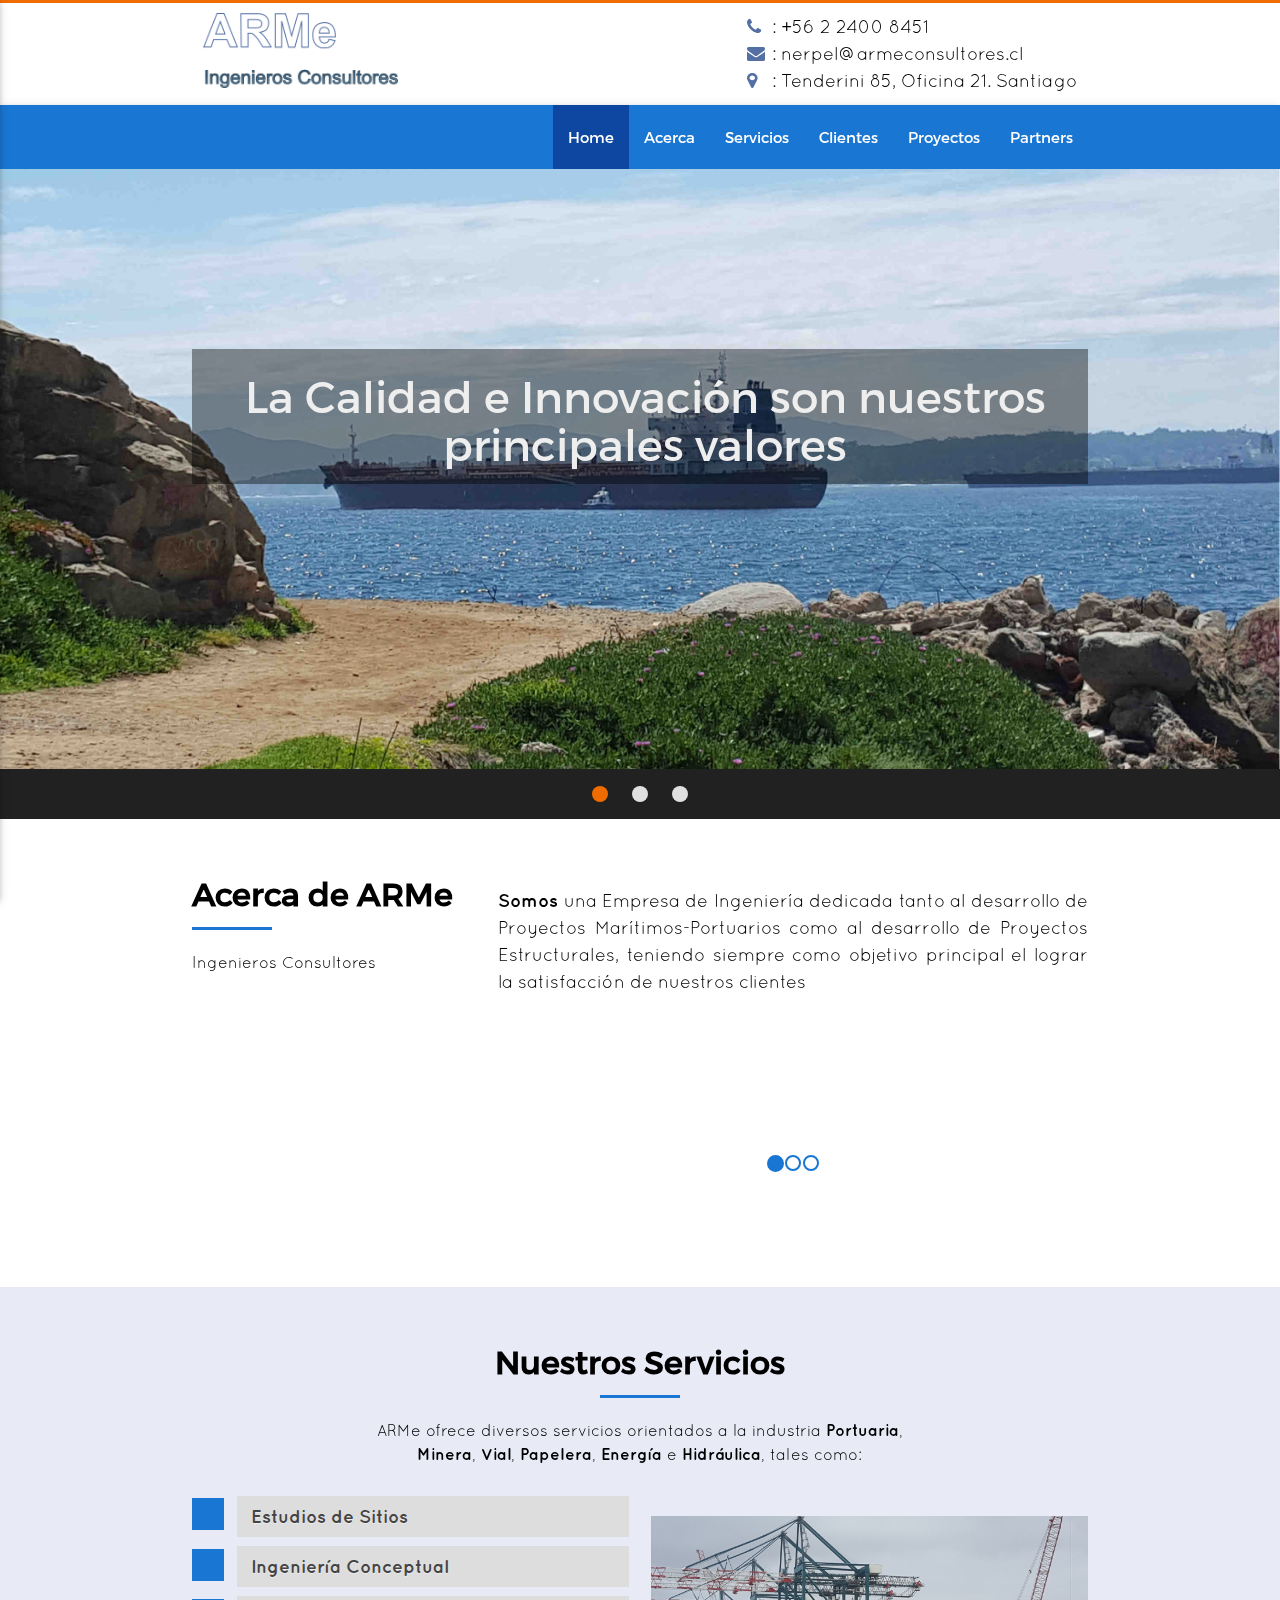
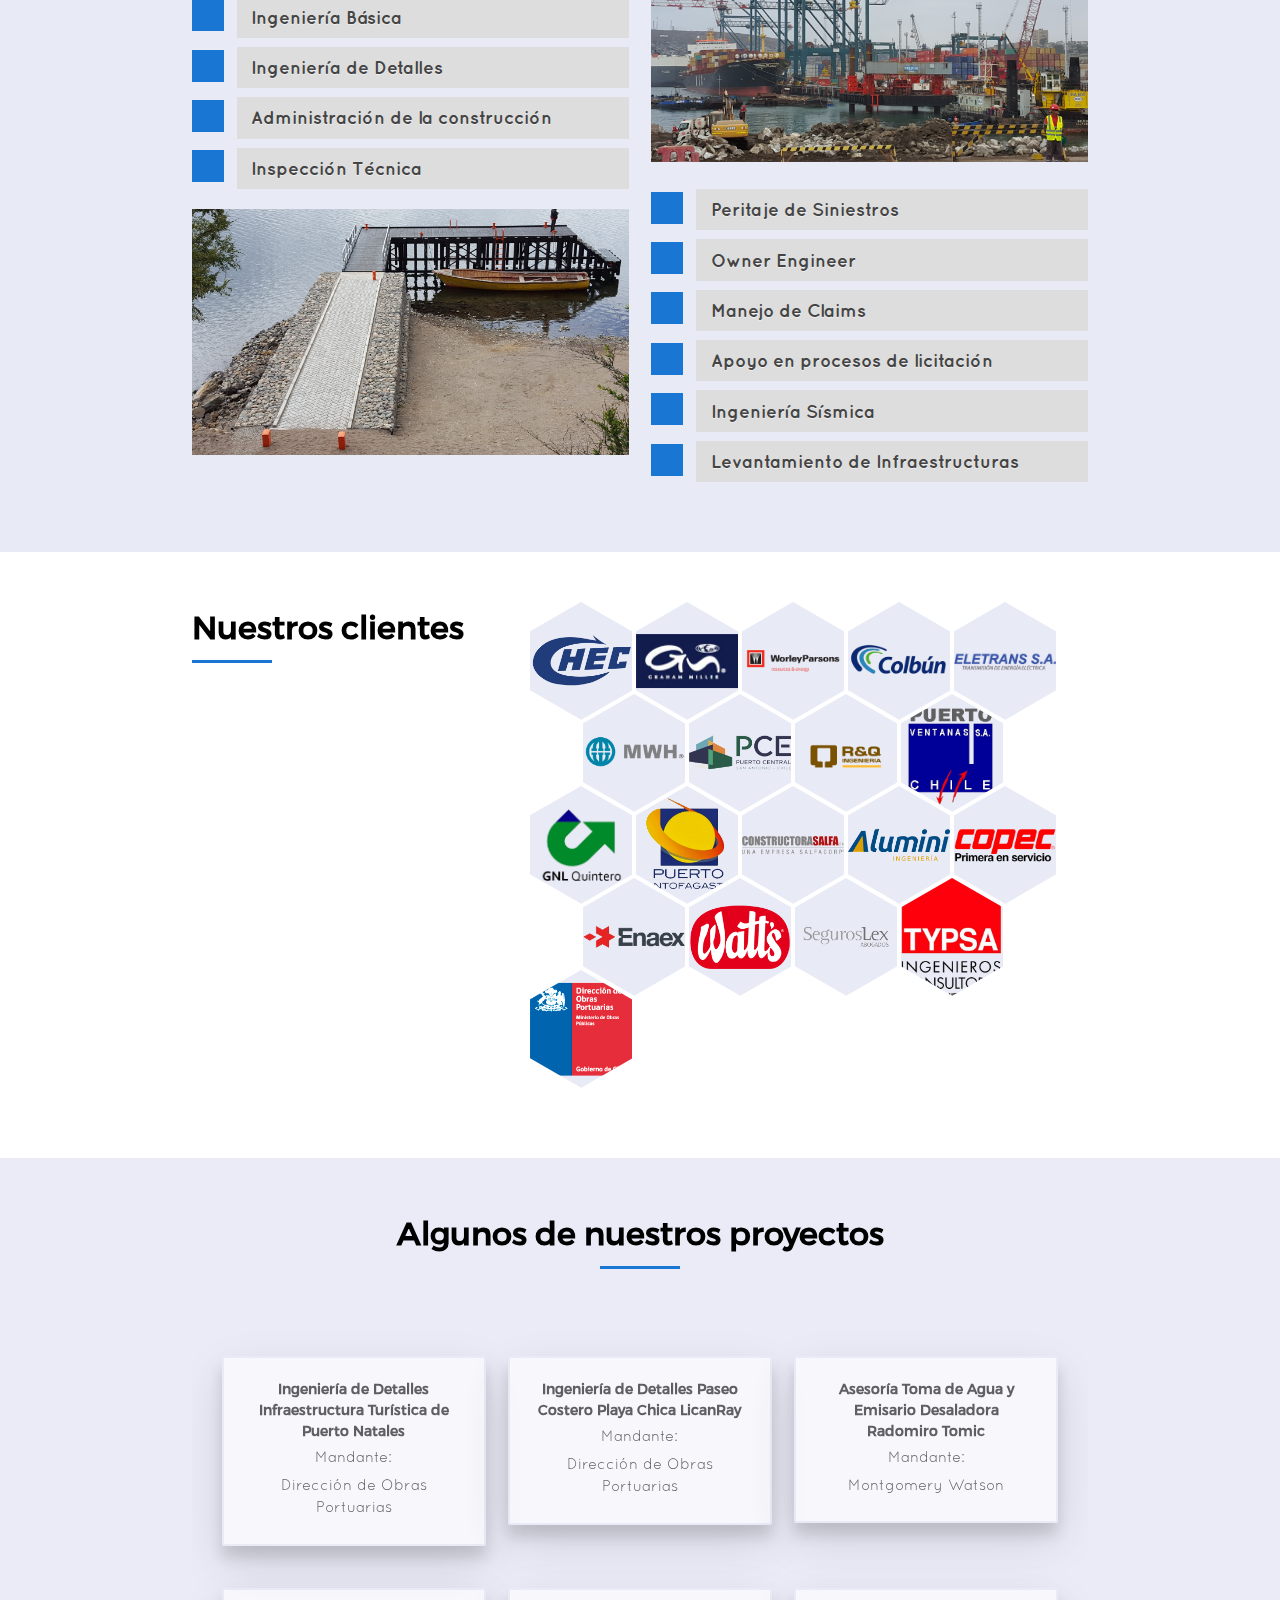
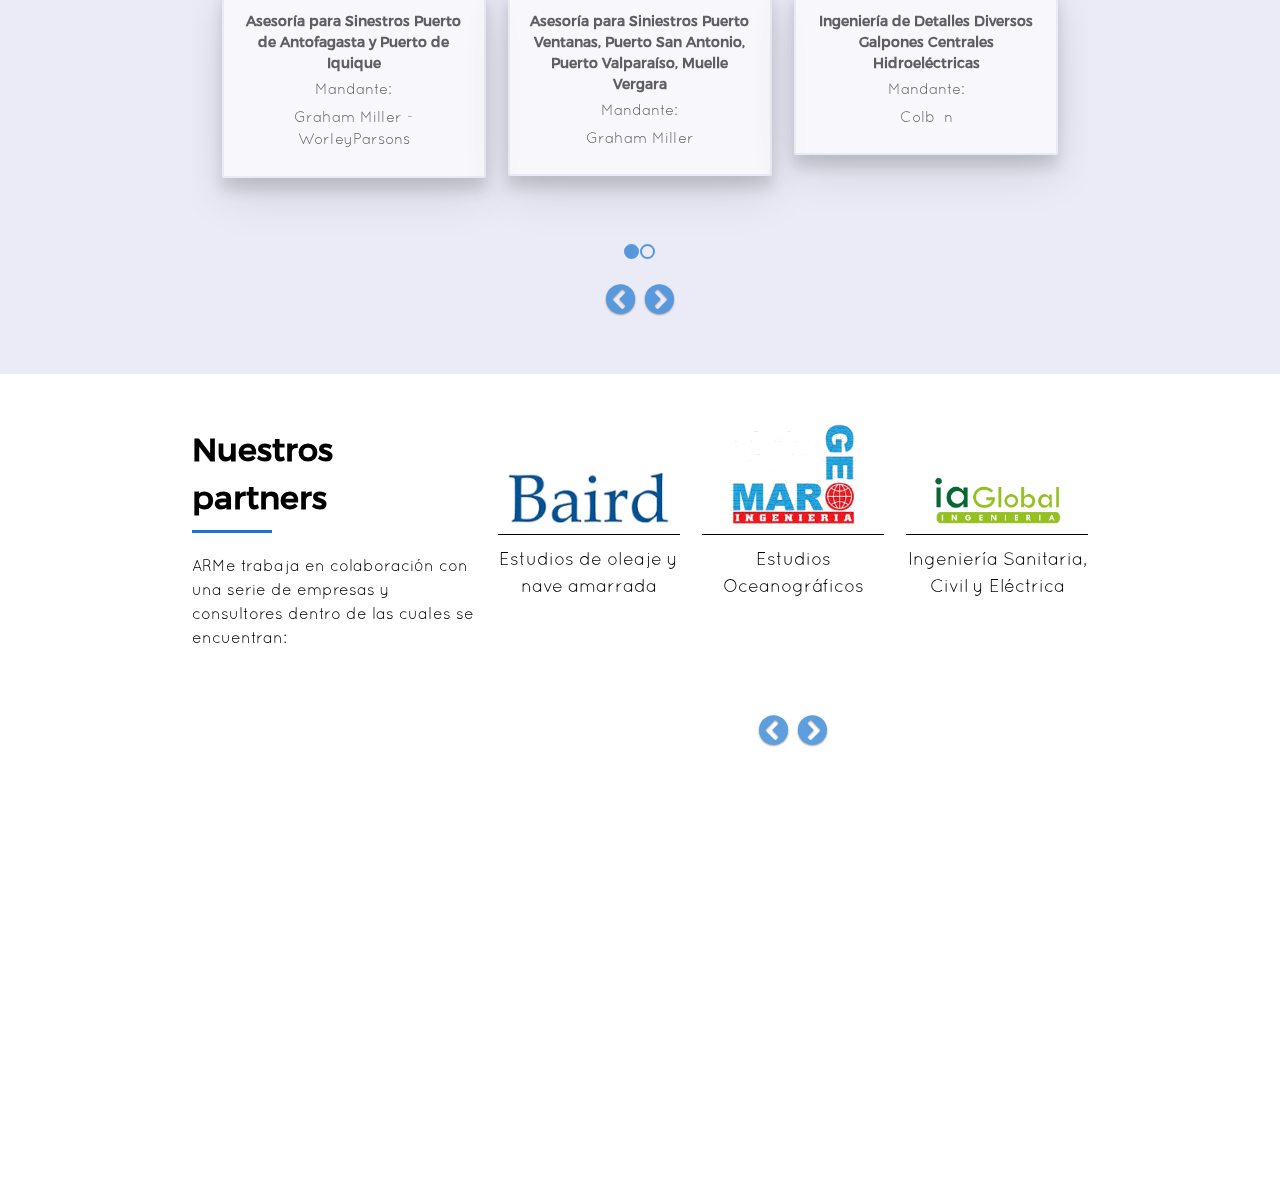
==== commit 9e09ce6a: "ADD: nueva versio arme" ====
--- a/index.html
+++ b/index.html
@@ -7,4 +7,4 @@
       |  to improve your experience.
     
     
-    --><div class="sin-footer"><div class="navbar-top" id="navbar-top"><div class="row navbar-top-center container"><div class="col s12 m5 l5"><a href="./"><img class="logo-navbar-top" src="images/logo.png" href="./"></a></div><div class="col s12 m7 l7"><div class="contacto-derecha"><div><i class="fa fa-phone color-icon" aria-hidden="true" style="width:20px"></i><span class="flow-text-small"> : +56 2 2400 8451</span></div><div><i class="fa fa-envelope color-icon" aria-hidden="true" style="width:20px"></i><span class="flow-text-small"> : nerpel@armeconsultores.cl</span></div><div><i class="fa fa-map-marker color-icon" aria-hidden="true" style="width:20px"></i><span class="flow-text-small"> : Tenderini 85, Oficina 21. Santiago</span></div></div></div></div></div><div class="navbar" id="navbar" data-spy="affix" data-offset-top="100"><nav role="navigation"><div class="nav-wrapper container"><a class="brand-logo" id="logo" href="./" style="display:none"><img class="logo-small" src="images/logo-small.png"></a><a class="button-collapse" href="#" data-activates="menu-navbar"><i class="material-icons">menu</i></a><ul class="right hide-on-med-and-down"><li><a href="#home">Home</a></li><li><a href="#acerca">Acerca</a></li><li><a href="#servicios">Servicios</a></li><li><a href="#clientes">Clientes</a></li><li><a href="#proyectos">Proyectos</a></li><li><a href="#partner">Partners</a></li></ul><ul class="side-nav" id="menu-navbar"><li><a href="#home">Home</a></li><li><a href="#acerca">Acerca</a></li><li><a href="#servicios">Servicios</a></li><li><a href="#clientes">Clientes</a></li><li><a href="#proyectos">Proyectos</a></li><li><a href="#partner">Partner</a></li></ul></div></nav></div><section class="scrollspy" id="home"><div class="slider"><ul class="slides"><li><img src="images/home1.jpg"><div class="caption titulo-home opaco-texto" style="padding-left:10px"><h3 class="light grey-text text-lighten-3">La Calidad e Innovación son nuestros principales valores</h3></div></li><li><img src="images/home2.jpg"><div class="caption titulo-home opaco-texto"><h3 class="light grey-text text-lighten-3">Flexibles y Comprometidos con nuestros clientes</h3></div></li><li><img src="images/plano1.jpg"><div class="caption titulo-home opaco-texto" style="padding-left:10px"><h3 class="light grey-text text-lighten-3">Experiencia en diversos proyectos para importantes empresas del país</h3></div></li></ul></div></section><section class="section scrollspy" id="acerca"><div class="seccion_corta container"><div class="row"><div class="col s12 m12 l4"><div class="titulo_sc"><div>Acerca de ARMe</div></div><hr><div class="descripcion_sc"><div>Ingenieros Consultores</div></div></div><div class="col s12 m12 l8"><div class="carousel slide ajuste-carrusel" id="carrusel-empresa" data-ride="carousel"><!--indicadores--><ol class="carousel-indicators"><li class="active" data-target="#carrusel-empresa" data-slide-to="0"></li><li data-target="#carrusel-empresa" data-slide-to="1"></li><li data-target="#carrusel-empresa" data-slide-to="2"></li></ol><!--wrapper slides--><div class="carousel-inner ajuste-carrusel"><div class="item active"><div class="contenido-acerca"><p><strong>Somos</strong> una Empresa de Ingeniería dedicada tanto al desarrollo de Proyectos Marítimos-Portuarios como al desarrollo de Proyectos Estructurales, teniendo siempre como objetivo principal el lograr la satisfacción de nuestros clientes</p></div></div><div class="item"><div class="contenido-acerca"><p>Nuestra <strong>Misión</strong> es prestar servicios de asesorías, consultorías e Inspecciones Técnicas en Ingeniería y Construcción, garantizando la satisfacción de las necesidades y expectativas de nuestros clientes, a través de un servicio de alta calidad mediante un equipo de profesionales altamente calificados. En ARMe Ingenieros Consultores, fundamentados en los valores éticos y morales que brindamos permanentemente, y privilegiando el bienestar integral de nuestro personal, esperamos construir nuestros y vuestros sueños.</p></div></div><div class="item"><div class="contenido-acerca"><p>La <strong>Visión</strong> que tenemos es ser actores reconocidos en la prestación de servicios de asesorías y consultorías en Ingeniería con un recurso humano altamente calificado, reconocidos por la eficiencia y calidad de los servicios que prestamos, como un equipo innovador en la solución de necesidades de los diferentes tipos de clientes.</p></div></div></div></div></div></div></div></section><section class="section scrollspy" id="servicios"><div class="container"><div class="seccion_larga"><div class="titulo_sl"><div>Nuestros Servicios</div></div><hr><div class="row"><div class="col s8 m8 l8 offset-l2 offset-m2 offset-s2"><div class="descripcion_sl"><div>ARMe ofrece diversos servicios orientados a la industria <strong>Portuaria</strong>, <strong>Minera</strong>, <strong>Vial</strong>, <strong>Papelera</strong>, <strong>Energía</strong> e <strong>Hidráulica</strong>, tales como:</div></div></div></div><div class="contenido_sl"><div class="row"><div class="contenedor-flex"><div class="col s12 m12 l6"><ul class="lista-proyectos"><li style="margin-top: 0px">Estudios de Sitios</li><li>Ingeniería Conceptual</li><li>Ingeniería Básica</li><li>Ingeniería de Detalles</li><li>Administración de la construcción</li><li style="margin-bottom: 0px">Inspección Técnica</li></ul></div><div class="col s12 m6 l6"><img class="imagen-servicio" src="images/servicio2.jpg"></div><div class="col s12 m6 l6"><img class="imagen-servicio" src="images/servicio3.jpg" id="img-servicio-2"></div><div class="col s12 m12 l6"><ul class="lista-proyectos"><li style="margin-top: 0px">Peritaje de Siniestros</li><li>Owner Engineer</li><li>Manejo de Claims</li><li>Apoyo en procesos de licitación</li><li>Ingeniería Sísmica</li><li style="margin-bottom: 0px">Levantamiento de Infraestructuras</li></ul></div></div></div></div></div></div></section><section class="section scrollspy" id="clientes"><div class="seccion_corta container"><div class="row"><div class="col s12 m12 l4"><div class="titulo_sc"><div>Nuestros clientes</div></div><hr><div class="descripcion_sc"><div></div></div></div><div class="col s12 m12 l8"><div class="hola"><ul id="hexGrid"><li class="hex"><div class="hexIn"><a class="hexLink"><img src="images/clientes/chec-china-harbour-logo.jpg"></a></div></li><li class="hex"><div class="hexIn"><a class="hexLink"><img src="images/clientes/graham-miller-logo.jpeg"></a></div></li><li class="hex"><div class="hexIn"><a class="hexLink"><img src="images/clientes/alumini.jpg"></a></div></li><li class="hex"><div class="hexIn"><a class="hexLink"><img src="images/clientes/worleyparsons-logo.png"></a></div></li><li class="hex"><div class="hexIn"><a class="hexLink"><img src="images/clientes/colbun-logo.jpg"></a></div></li><li class="hex"><div class="hexIn"><a class="hexLink"><img src="images/clientes/eletrans-logo.png"></a></div></li><li class="hex"><div class="hexIn"><a class="hexLink"><img src="images/clientes/MWHGlobal_logo.png"></a></div></li><li class="hex"><div class="hexIn"><a class="hexLink"><img src="images/clientes/puerto-central-logo.png"></a></div></li><li class="hex"><div class="hexIn"><a class="hexLink"><img src="images/clientes/ryq-ingenieria-logo.jpg"></a></div></li><li class="hex"><div class="hexIn"><a class="hexLink"><img src="images/clientes/puerto-ventanas-logo.jpg"></a></div></li><li class="hex"><div class="hexIn"><a class="hexLink"><img src="images/clientes/GNL_Quintero.jpg"></a></div></li><li class="hex"><div class="hexIn"><a class="hexLink"><img src="images/clientes/puerto_antofa.jpg"></a></div></li><li class="hex"><div class="hexIn"><a class="hexLink"><img src="images/clientes/Constructora_Salfa.jpg"></a></div></li><li class="hex"><div class="hexIn"><a class="hexLink"><img src="images/clientes/alumini.jpg"></a></div></li></ul></div></div></div></div></section><section class="section scrollspy" id="proyectos"><div class="sombra-proyectos"><div class="container"><div class="seccion_larga"><div class="titulo_sl"><div>Algunos de nuestros proyectos</div></div><hr><div class="row"><div class="col s8 m8 l8 offset-l2 offset-m2 offset-s2"><div class="descripcion_sl"><div></div></div></div></div><div class="contenido_sl"><div class="carousel slide ajuste-carrusel hide-on-med-and-down" id="carrusel-proyectos" data-interval=""><ol class="carousel-indicators indicator-style"><li class="active" data-target="#carrusel-proyectos" data-slide-to="0"></li><li data-target="#carrusel-proyectos" data-slide-to="1"></li></ol><div class="carousel-inner ajuste-carrusel"><div class="item active"><div class="contenido-proyecto"><div class="row"><div class="col s4 m4 l4"><div class="card z-depth-3 card-proyecto"><div class="card-content"><div class="card-titulo">Ingeniería de Detalles Infraestructura Turística de Puerto Natales</div><div class="card-texto">Mandante:</div><div class="card-texto">Dirección de Obras Portuarias</div></div></div></div><div class="col s4 m4 l4"><div class="card z-depth-3 card-proyecto"><div class="card-content"><div class="card-titulo">Ingeniería de Detalles Paseo Costero Playa Chica LicanRay</div><div class="card-texto">Mandante:</div><div class="card-texto">Dirección de Obras Portuarias</div></div></div></div><div class="col s4 m4 l4"><div class="card z-depth-3 card-proyecto"><div class="card-content"><div class="card-titulo">Asesoría Toma de Agua y Emisario Desaladora Radomiro Tomic</div><div class="card-texto">Mandante:</div><div class="card-texto">Montgomery Watson</div></div></div></div></div><div class="row"><div class="col s4 m4 l4"><div class="card z-depth-3 card-proyecto"><div class="card-content"><div class="card-titulo">Asesoría para Sinestros Puerto de Antofagasta y Puerto de Iquique</div><div class="card-texto">Mandante:</div><div class="card-texto">Graham Miller - WorleyParsons</div></div></div></div><div class="col s4 m4 l4"><div class="card z-depth-3 card-proyecto"><div class="card-content"><div class="card-titulo">Asesoría para Siniestros Puerto Ventanas, Puerto San Antonio, Puerto Valparaíso, Muelle Vergara</div><div class="card-texto">Mandante:</div><div class="card-texto">Graham Miller</div></div></div></div><div class="col s4 m4 l4"><div class="card z-depth-3 card-proyecto"><div class="card-content"><div class="card-titulo">Ingeniería de Detalles Diversos Galpones Centrales Hidroeléctricas</div><div class="card-texto">Mandante:</div><div class="card-texto">Colbún</div></div></div></div></div></div></div><div class="item"><div class="contenido-proyecto"><div class="row"><div class="col s4 m4 l4"><div class="card z-depth-3 card-proyecto"><div class="card-content"><div class="card-titulo">Diseño Ingeniería de Detalles Muro Stock Pile Puerto Ventanas</div><div class="card-texto">Mandante:</div><div class="card-texto">Puerto Ventanas</div></div></div></div><div class="col s4 m4 l4"><div class="card z-depth-3 card-proyecto"><div class="card-content"><div class="card-titulo">Ingeniería Conceptual Paseo Costero</div><div class="card-texto">Mandante:</div><div class="card-texto">GNL Quintero</div></div></div></div><div class="col s4 m4 l4"><div class="card z-depth-3 card-proyecto"><div class="card-content"><div class="card-titulo">Ingeniería de Detalles Lanzamiento Terminal Marítimo Oxiquim en Mejillones</div><div class="card-texto">Mandante:</div><div class="card-texto">Alumini</div></div></div></div></div><div class="row"><div class="col s4 m4 l4"><div class="card z-depth-3 card-proyecto"><div class="card-content"><div class="card-titulo">Proyecto Reparación Plataforma-Dolphin Mejillones, Antofagasta</div><div class="card-texto">Mandante:</div><div class="card-texto">Enaex</div></div></div></div><div class="col s4 m4 l4"><div class="card z-depth-3 card-proyecto"><div class="card-content"><div class="card-titulo">Muelle Costanera Empresa Portuaria de San Antonio</div><div class="card-texto">Mandante:</div><div class="card-texto">Puerto Central</div></div></div></div><div class="col s4 m4 l4"><div class="card z-depth-3 card-proyecto"><div class="card-content"><div class="card-titulo">Ingeniería de Detalles Solución Agua Potable y Camino</div><div class="card-texto">Mandante:</div><div class="card-texto">Eletrans</div></div></div></div></div></div></div></div><div class="control-box"><a class="carousel-control" data-slide="prev" href="#carrusel-proyectos" style="text-decoration: none"><div class="fa fa-chevron-circle-left"></div></a><a class="carousel-control" data-slide="next" href="#carrusel-proyectos" style="text-decoration: none"><div class="fa fa-chevron-circle-right"></div></a></div></div><div class="carousel slide ajuste-carrusel hide-on-large-only" id="carrusel-proyectos-small" data-interval=""><ol class="carousel-indicators indicator-style"><li class="active" data-target="#carrusel-proyectos-small" data-slide-to="0"></li><li data-target="#carrusel-proyectos-small" data-slide-to="1"></li><li data-target="#carrusel-proyectos-small" data-slide-to="2"></li><li data-target="#carrusel-proyectos-small" data-slide-to="3"></li></ol><div class="carousel-inner ajuste-carrusel"><div class="item active"><div class="contenido-proyecto"><div class="row"><div class="col s12"><div class="card z-depth-3 card-proyecto"><div class="card-content"><div class="card-titulo">Ingeniería de Detalles Infraestructura Turística de Puerto Natales</div><div class="card-texto">Mandante:</div><div class="card-texto">Dirección de Obras Portuarias</div></div></div></div></div><div class="row"><div class="col s12"><div class="card z-depth-3 card-proyecto"><div class="card-content"><div class="card-titulo">Ingeniería de Detalles Paseo Costero Playa Chica LicanRay</div><div class="card-texto">Mandante:</div><div class="card-texto">Dirección de Obras Portuarias</div></div></div></div></div><div class="row"><div class="col s12"><div class="card z-depth-3 card-proyecto"><div class="card-content"><div class="card-titulo">Asesoría Toma de Agua y Emisario Desaladora Radomiro Tomic</div><div class="card-texto">Mandante:</div><div class="card-texto">Montgomery Watson</div></div></div></div></div></div></div><div class="item"><div class="contenido-proyecto"><div class="row"><div class="col s12"><div class="card z-depth-3 card-proyecto"><div class="card-content"><div class="card-titulo">Asesoría para Sinestros Puerto de Antofagasta y Puerto de Iquique</div><div class="card-texto">Mandante:</div><div class="card-texto">Graham Miller - WorleyParsons</div></div></div></div><div class="col s12"><div class="card z-depth-3 card-proyecto"><div class="card-content"><div class="card-titulo">Asesoría para Siniestros Puerto Ventanas, Puerto San Antonio, Puerto Valparaíso, Muelle Vergara</div><div class="card-texto">Mandante:</div><div class="card-texto">Graham Miller</div></div></div></div><div class="col s12"><div class="card z-depth-3 card-proyecto"><div class="card-content"><div class="card-titulo">Ingeniería de Detalles Diversos Galpones Centrales Hidroeléctricas</div><div class="card-texto">Mandante:</div><div class="card-texto">Colbún</div></div></div></div></div></div></div><div class="item"><div class="contenido-proyecto"><div class="row"><div class="col s12"><div class="card z-depth-3 card-proyecto"><div class="card-content"><div class="card-titulo">Diseño Ingeniería de Detalles Muro Stock Pile Puerto Ventanas</div><div class="card-texto">Mandante:</div><div class="card-texto">Puerto Ventanas</div></div></div></div><div class="col s12"><div class="card z-depth-3 card-proyecto"><div class="card-content"><div class="card-titulo">Ingeniería Conceptual Paseo Costero</div><div class="card-texto">Mandante:</div><div class="card-texto">GNL Quintero</div></div></div></div><div class="col s12"><div class="card z-depth-3 card-proyecto"><div class="card-content"><div class="card-titulo">Ingeniería de Detalles Lanzamiento Terminal Marítimo Oxiquim en Mejillones</div><div class="card-texto">Mandante:</div><div class="card-texto">Alumini</div></div></div></div></div></div></div><div class="item"><div class="contenido-proyecto"><div class="row"><div class="col s12"><div class="card z-depth-3 card-proyecto"><div class="card-content"><div class="card-titulo">Proyecto Reparación Plataforma-Dolphin Mejillones, Antofagasta</div><div class="card-texto">Mandante:</div><div class="card-texto">Enaex</div></div></div></div><div class="col s12"><div class="card z-depth-3 card-proyecto"><div class="card-content"><div class="card-titulo">Muelle Costanera Empresa Portuaria de San Antonio</div><div class="card-texto">Mandante:</div><div class="card-texto">Puerto Central</div></div></div></div><div class="col s12"><div class="card z-depth-3 card-proyecto"><div class="card-content"><div class="card-titulo">Ingeniería de Detalles Solución Agua Potable y Camino</div><div class="card-texto">Mandante:</div><div class="card-texto">Eletrans</div></div></div></div></div></div></div></div><div class="control-box"><a class="carousel-control" data-slide="prev" href="#carrusel-proyectos-small" style="text-decoration: none"><div class="fa fa-chevron-circle-left"></div></a><a class="carousel-control" data-slide="next" href="#carrusel-proyectos-small" style="text-decoration: none"><div class="fa fa-chevron-circle-right"></div></a></div></div></div></div></div></div></section><section class="section scrollspy" id="partner"><div class="seccion_corta container"><div class="row"><div class="col s12 m12 l4"><div class="titulo_sc"><div>Nuestros partners</div></div><hr><div class="descripcion_sc"><div>ARMe trabaja en colaboración con una serie de empresas y consultores dentro de las cuales se encuentran:</div></div></div><div class="col s12 m12 l8"><div class="carousel slide" id="myCarousel"><div class="carousel-inner"><div class="item active"><div class="row"><div class="col m4 l4"><div class="contenedor_img_partner"><img class="img_partner" src="images/partner2.png" alt="Baird"></div><div class="descripcion_partner">Estudios de oleaje y nave amarrada</div></div><div class="col m4 l4"><div class="contenedor_img_partner"><img class="img_partner_2" src="images/partner3.png" alt="GeoMar Ingenieria"></div><div class="descripcion_partner">Estudios Oceanográficos</div></div><div class="col m4 l4"><div class="contenedor_img_partner"><img class="img_partner_2" src="images/partner1.png" alt="GeoMar Ingenieria"></div><div class="descripcion_partner">Ingeniería Sanitaria, Civil y Eléctrica</div></div></div></div><div class="item"><div class="row"><div class="col m4 l4"><div class="contenedor_img_partner"><div class="subtitulo-p">Pedro Ortigosa</div></div><div class="descripcion_partner">Mecánica de suelos</div></div><div class="col m4 l4"><div class="contenedor_img_partner"><div class="subtitulo-p">René Tobar</div></div><div class="descripcion_partner">Estudios ambientales</div></div><div class="col m4 l4"><div class="contenedor_img_partner"><div class="subtitulo-p">Francisco Guzmán</div></div><div class="descripcion_partner">Ingeniería Est. Edificaciones</div></div></div></div></div><div class="control-box"><a class="carousel-control" data-slide="prev" href="#myCarousel" style="text-decoration: none"><div class="fa fa-chevron-circle-left"></div></a><a class="carousel-control" data-slide="next" href="#myCarousel" style="text-decoration: none"><div class="fa fa-chevron-circle-right"></div></a></div></div><div class="carousel slide" id="myCarouselSmall"><div class="carousel-inner"><div class="item active"><div class="row"><div class="col s10 offset-s1"><div class="contenedor_img_partner"><img class="img_partner" src="images/partner2.png" alt="Baird"></div><div class="descripcion_partner">Estudios de oleaje y nave amarrada</div></div></div></div><div class="item"><div class="row"><div class="col s10 offset-s1"><div class="contenedor_img_partner"><img class="img_partner_2" src="images/partner3.png" alt="GeoMar Ingenieria"></div><div class="descripcion_partner">Estudios Oceanográficos</div></div></div></div><div class="item"><div class="row"><div class="col s10 offset-s1"><div class="contenedor_img_partner"><div class="subtitulo-p">Pedro Ortigosa</div></div><div class="descripcion_partner">Mecánica de suelos</div></div></div></div><div class="item"><div class="row"><div class="col s10 offset-s1"><div class="contenedor_img_partner"><div class="subtitulo-p">René Tobar</div></div><div class="descripcion_partner">Estudios ambientales</div></div></div></div><div class="item"><div class="row"><div class="col s10 offset-s1"><div class="contenedor_img_partner"><div class="subtitulo-p">Francisco Guzmán</div></div><div class="descripcion_partner">Ingeniería Est. Edificaciones</div></div></div></div></div><div class="control-box"><a class="carousel-control" data-slide="prev" href="#myCarouselSmall" style="text-decoration: none"><div class="fa fa-chevron-circle-left"></div></a><a class="carousel-control" data-slide="next" href="#myCarouselSmall" style="text-decoration: none"><div class="fa fa-chevron-circle-right"></div></a></div></div></div></div></div></section></div><div id="scroll-animate"><div id="scroll-animate-main"><div class="wrapper-parallax"><footer class="page-footer grey darken-4"><div class="container"><div class="row" style="margin:0px"><div class="col l4 m8 offset-m2 s8 offset-s2 col-footer"><img class="logo-footer" src="images/logo.png"><div class="desaparecer-footer-s texto-footer">Empresa de Ingeniería dedicada al desarrollo de Proyectos Marítimos-Portuarios y Proyectos Estructurales</div><br class="desaparecer-footer-s"><div class="desaparecer-footer-s titulo-footer">ARMe LTDA.</div><div class="fa fa-map-marker icon-footer"><span class="texto-footer">&nbsp; Tenderini N°85</span><br><span class="texto-footer">Oficina 21</span><br><span class="texto-footer">Santiago, Chile</span></div></div><div class="col l4 m6 s12 offset-l1 col-footer"><div class="titulo-footer">Contacto</div><hr id="hr-footer"><ul><li><div class="fa fa-phone icon-footer" id="if-1"><span class="texto-footer">&nbsp; +56 2 3224 2349</span></div></li><li><span class="texto-footer">&nbsp;<span class="fa fa-mobile-phone icon-footer" id="if-2"></span><span class="texto-footer">&nbsp;&nbsp; +56 9 9942 5492</span></span></li><li><span class="texto-footer">&nbsp;<span class="fa fa-mobile-phone icon-footer" id="if-3"></span><span class="texto-footer">&nbsp;&nbsp; +56 9 50084228</span></span></li><li><div class="fa fa-envelope icon-footer" id="if-4"><span class="texto-footer" style="display: inline-block">&nbsp; nerpel</span><span class="texto-footer" style="display: inline-block">@armeconsultores.cl</span></div></li></ul></div><div class="col l3 m6 s6 col-footer desaparecer-footer-s"><div class="titulo-footer">Links</div><hr id="hr-footer"><ul><li class="link-footer"><a class="texto-footer" href="#acerca"><div class="fa fa-square square-footer"></div><span>&nbsp;&nbsp;Acerca de Arme</span></a></li><li class="link-footer"><a class="texto-footer" href="#servicios"><div class="fa fa-square square-footer"></div><span>&nbsp;&nbsp;Nuestros servicios</span></a></li><li class="link-footer"><a class="texto-footer" href="#clientes"><div class="fa fa-square square-footer"></div><span>&nbsp;&nbsp;Nuestros Clientes</span></a></li><li class="link-footer"><a class="texto-footer" href="#proyectos"><div class="fa fa-square square-footer"></div><span>&nbsp;&nbsp;Proyectos realizados</span></a></li><li class="link-footer"><a class="texto-footer" href="#partner"><div class="fa fa-square square-footer"></div><span>&nbsp;&nbsp;Partners asociados</span></a></li></ul></div></div></div><div class="footer-copyright"><div class="container center texto-footer">Todos los derechos reservados © 2016 | ARMe LTDA.</div></div></footer></div></div></div><script src="scripts/vendor.js"></script><script src="scripts/plugins.js"></script><script src="scripts/main.js"></script></body></html>+    --><div class="sin-footer"><div class="navbar-top" id="navbar-top"><div class="row navbar-top-center container"><div class="col s12 m5 l5"><a href="./"><img class="logo-navbar-top" src="images/logo.png" href="./"></a></div><div class="col s12 m7 l7"><div class="contacto-derecha"><div><i class="fa fa-phone color-icon" aria-hidden="true" style="width:20px"></i><span class="flow-text-small"> : +56 2 2400 8451</span></div><div><i class="fa fa-envelope color-icon" aria-hidden="true" style="width:20px"></i><span class="flow-text-small"> : nerpel@armeconsultores.cl</span></div><div><i class="fa fa-map-marker color-icon" aria-hidden="true" style="width:20px"></i><span class="flow-text-small"> : Tenderini 85, Oficina 21. Santiago</span></div></div></div></div></div><div class="navbar" id="navbar" data-spy="affix" data-offset-top="100"><nav role="navigation"><div class="nav-wrapper container"><a class="brand-logo" id="logo" href="./" style="display:none"><img class="logo-small" src="images/logo-small.png"></a><a class="button-collapse" href="#" data-activates="menu-navbar"><i class="material-icons">menu</i></a><ul class="right hide-on-med-and-down"><li><a href="#home">Home</a></li><li><a href="#acerca">Acerca</a></li><li><a href="#servicios">Servicios</a></li><li><a href="#clientes">Clientes</a></li><li><a href="#proyectos">Proyectos</a></li><li><a href="#partner">Partners</a></li></ul><ul class="side-nav" id="menu-navbar"><li><a href="#home">Home</a></li><li><a href="#acerca">Acerca</a></li><li><a href="#servicios">Servicios</a></li><li><a href="#clientes">Clientes</a></li><li><a href="#proyectos">Proyectos</a></li><li><a href="#partner">Partner</a></li></ul></div></nav></div><section class="scrollspy" id="home"><div class="slider"><ul class="slides"><li><img src="images/home1.jpg"><div class="caption titulo-home opaco-texto" style="padding-left:10px"><h3 class="light grey-text text-lighten-3">La Calidad e Innovación son nuestros principales valores</h3></div></li><li><img src="images/home2.jpg"><div class="caption titulo-home opaco-texto"><h3 class="light grey-text text-lighten-3">Flexibles y Comprometidos con nuestros clientes</h3></div></li><li><img src="images/plano1.jpg"><div class="caption titulo-home opaco-texto" style="padding-left:10px"><h3 class="light grey-text text-lighten-3">Experiencia en diversos proyectos para importantes empresas del país</h3></div></li></ul></div></section><section class="section scrollspy" id="acerca"><div class="seccion_corta container"><div class="row"><div class="col s12 m12 l4"><div class="titulo_sc"><div>Acerca de ARMe</div></div><hr><div class="descripcion_sc"><div>Ingenieros Consultores</div></div></div><div class="col s12 m12 l8"><div class="carousel slide ajuste-carrusel" id="carrusel-empresa" data-ride="carousel"><!--indicadores--><ol class="carousel-indicators"><li class="active" data-target="#carrusel-empresa" data-slide-to="0"></li><li data-target="#carrusel-empresa" data-slide-to="1"></li><li data-target="#carrusel-empresa" data-slide-to="2"></li></ol><!--wrapper slides--><div class="carousel-inner ajuste-carrusel"><div class="item active"><div class="contenido-acerca"><p><strong>Somos</strong> una Empresa de Ingeniería dedicada tanto al desarrollo de Proyectos Marítimos-Portuarios como al desarrollo de Proyectos Estructurales, teniendo siempre como objetivo principal el lograr la satisfacción de nuestros clientes</p></div></div><div class="item"><div class="contenido-acerca"><p>Nuestra <strong>Misión</strong> es prestar servicios de asesorías, consultorías e Inspecciones Técnicas en Ingeniería y Construcción, garantizando la satisfacción de las necesidades y expectativas de nuestros clientes, a través de un servicio de alta calidad mediante un equipo de profesionales altamente calificados. En ARMe Ingenieros Consultores, fundamentados en los valores éticos y morales que brindamos permanentemente, y privilegiando el bienestar integral de nuestro personal, esperamos construir nuestros y vuestros sueños.</p></div></div><div class="item"><div class="contenido-acerca"><p>La <strong>Visión</strong> que tenemos es ser actores reconocidos en la prestación de servicios de asesorías y consultorías en Ingeniería con un recurso humano altamente calificado, reconocidos por la eficiencia y calidad de los servicios que prestamos, como un equipo innovador en la solución de necesidades de los diferentes tipos de clientes.</p></div></div></div></div></div></div></div></section><section class="section scrollspy" id="servicios"><div class="container"><div class="seccion_larga"><div class="titulo_sl"><div>Nuestros Servicios</div></div><hr><div class="row"><div class="col s8 m8 l8 offset-l2 offset-m2 offset-s2"><div class="descripcion_sl"><div>ARMe ofrece diversos servicios orientados a la industria <strong>Portuaria</strong>, <strong>Minera</strong>, <strong>Vial</strong>, <strong>Papelera</strong>, <strong>Energía</strong> e <strong>Hidráulica</strong>, tales como:</div></div></div></div><div class="contenido_sl"><div class="row"><div class="contenedor-flex"><div class="col s12 m12 l6"><ul class="lista-proyectos"><li style="margin-top: 0px">Estudios de Sitios</li><li>Ingeniería Conceptual</li><li>Ingeniería Básica</li><li>Ingeniería de Detalles</li><li>Administración de la construcción</li><li style="margin-bottom: 0px">Inspección Técnica</li></ul></div><div class="col s12 m6 l6"><img class="imagen-servicio" src="images/servicio2.jpg"></div><div class="col s12 m6 l6"><img class="imagen-servicio" src="images/servicio3.jpg" id="img-servicio-2"></div><div class="col s12 m12 l6"><ul class="lista-proyectos"><li style="margin-top: 0px">Peritaje de Siniestros</li><li>Owner Engineer</li><li>Manejo de Claims</li><li>Apoyo en procesos de licitación</li><li>Ingeniería Sísmica</li><li style="margin-bottom: 0px">Levantamiento de Infraestructuras</li></ul></div></div></div></div></div></div></section><section class="section scrollspy" id="clientes"><div class="seccion_corta container"><div class="row"><div class="col s12 m12 l4"><div class="titulo_sc"><div>Nuestros clientes</div></div><hr><div class="descripcion_sc"><div></div></div></div><div class="col s12 m12 l8"><div><ul id="hexGrid"><li class="hex"><div class="hexIn"><a class="hexLink"><img src="images/clientes/chec-china-harbour-logo.png"></a></div></li><li class="hex"><div class="hexIn"><a class="hexLink"><img src="images/clientes/graham-miller-logo.jpeg"></a></div></li><li class="hex"><div class="hexIn"><a class="hexLink"><img src="images/clientes/worleyparsons-logo.png"></a></div></li><li class="hex"><div class="hexIn"><a class="hexLink"><img src="images/clientes/colbun-logo.png"></a></div></li><li class="hex"><div class="hexIn"><a class="hexLink"><img src="images/clientes/eletrans-logo.png"></a></div></li><li class="hex"><div class="hexIn"><a class="hexLink"><img src="images/clientes/MWHGlobal_logo.png"></a></div></li><li class="hex"><div class="hexIn"><a class="hexLink"><img src="images/clientes/puerto-central-logo.png"></a></div></li><li class="hex"><div class="hexIn"><a class="hexLink"><img src="images/clientes/ryq-ingenieria-logo.png"></a></div></li><li class="hex"><div class="hexIn"><a class="hexLink"><img src="images/clientes/puerto-ventanas-logo.png"></a></div></li><li class="hex"><div class="hexIn"><a class="hexLink"><img src="images/clientes/GNL_Quintero.png"></a></div></li><li class="hex"><div class="hexIn"><a class="hexLink"><img src="images/clientes/puerto_antofa.png"></a></div></li><li class="hex"><div class="hexIn"><a class="hexLink"><img src="images/clientes/Constructora_Salfa.png"></a></div></li><li class="hex"><div class="hexIn"><a class="hexLink"><img src="images/clientes/alumini.png"></a></div></li><li class="hex"><div class="hexIn"><a class="hexLink"><img src="images/clientes/copec_logo.png"></a></div></li><li class="hex"><div class="hexIn"><a class="hexLink"><img src="images/clientes/enaex_logo.png"></a></div></li><li class="hex"><div class="hexIn"><a class="hexLink"><img src="images/clientes/watts_logo.png"></a></div></li><li class="hex"><div class="hexIn"><a class="hexLink"><img src="images/clientes/seguros_lex_logo.png"></a></div></li><li class="hex"><div class="hexIn"><a class="hexLink"><img src="images/clientes/typsa_logo.png"></a></div></li><li class="hex"><div class="hexIn"><a class="hexLink"><img src="images/clientes/dir_obras_portuarias.jpg"></a></div></li></ul></div></div></div></div></section><section class="section scrollspy" id="proyectos"><div class="sombra-proyectos"><div class="container"><div class="seccion_larga"><div class="titulo_sl"><div>Algunos de nuestros proyectos</div></div><hr><div class="row"><div class="col s8 m8 l8 offset-l2 offset-m2 offset-s2"><div class="descripcion_sl"><div></div></div></div></div><div class="contenido_sl"><div class="carousel slide ajuste-carrusel hide-on-med-and-down" id="carrusel-proyectos" data-interval=""><ol class="carousel-indicators indicator-style"><li class="active" data-target="#carrusel-proyectos" data-slide-to="0"></li><li data-target="#carrusel-proyectos" data-slide-to="1"></li></ol><div class="carousel-inner ajuste-carrusel"><div class="item active"><div class="contenido-proyecto"><div class="row"><div class="col s4 m4 l4"><div class="card z-depth-3 card-proyecto"><div class="card-content"><div class="card-titulo">Ingeniería de Detalles Infraestructura Turística de Puerto Natales</div><div class="card-texto">Mandante:</div><div class="card-texto">Dirección de Obras Portuarias</div></div></div></div><div class="col s4 m4 l4"><div class="card z-depth-3 card-proyecto"><div class="card-content"><div class="card-titulo">Ingeniería de Detalles Paseo Costero Playa Chica LicanRay</div><div class="card-texto">Mandante:</div><div class="card-texto">Dirección de Obras Portuarias</div></div></div></div><div class="col s4 m4 l4"><div class="card z-depth-3 card-proyecto"><div class="card-content"><div class="card-titulo">Asesoría Toma de Agua y Emisario Desaladora Radomiro Tomic</div><div class="card-texto">Mandante:</div><div class="card-texto">Montgomery Watson</div></div></div></div></div><div class="row"><div class="col s4 m4 l4"><div class="card z-depth-3 card-proyecto"><div class="card-content"><div class="card-titulo">Asesoría para Sinestros Puerto de Antofagasta y Puerto de Iquique</div><div class="card-texto">Mandante:</div><div class="card-texto">Graham Miller - WorleyParsons</div></div></div></div><div class="col s4 m4 l4"><div class="card z-depth-3 card-proyecto"><div class="card-content"><div class="card-titulo">Asesoría para Siniestros Puerto Ventanas, Puerto San Antonio, Puerto Valparaíso, Muelle Vergara</div><div class="card-texto">Mandante:</div><div class="card-texto">Graham Miller</div></div></div></div><div class="col s4 m4 l4"><div class="card z-depth-3 card-proyecto"><div class="card-content"><div class="card-titulo">Ingeniería de Detalles Diversos Galpones Centrales Hidroeléctricas</div><div class="card-texto">Mandante:</div><div class="card-texto">Colbún</div></div></div></div></div></div></div><div class="item"><div class="contenido-proyecto"><div class="row"><div class="col s4 m4 l4"><div class="card z-depth-3 card-proyecto"><div class="card-content"><div class="card-titulo">Diseño Ingeniería de Detalles Muro Stock Pile Puerto Ventanas</div><div class="card-texto">Mandante:</div><div class="card-texto">Puerto Ventanas</div></div></div></div><div class="col s4 m4 l4"><div class="card z-depth-3 card-proyecto"><div class="card-content"><div class="card-titulo">Ingeniería Conceptual Paseo Costero</div><div class="card-texto">Mandante:</div><div class="card-texto">GNL Quintero</div></div></div></div><div class="col s4 m4 l4"><div class="card z-depth-3 card-proyecto"><div class="card-content"><div class="card-titulo">Ingeniería de Detalles Lanzamiento Terminal Marítimo Oxiquim en Mejillones</div><div class="card-texto">Mandante:</div><div class="card-texto">Alumini</div></div></div></div></div><div class="row"><div class="col s4 m4 l4"><div class="card z-depth-3 card-proyecto"><div class="card-content"><div class="card-titulo">Proyecto Reparación Plataforma-Dolphin Mejillones, Antofagasta</div><div class="card-texto">Mandante:</div><div class="card-texto">Enaex</div></div></div></div><div class="col s4 m4 l4"><div class="card z-depth-3 card-proyecto"><div class="card-content"><div class="card-titulo">Muelle Costanera Empresa Portuaria de San Antonio</div><div class="card-texto">Mandante:</div><div class="card-texto">Puerto Central</div></div></div></div><div class="col s4 m4 l4"><div class="card z-depth-3 card-proyecto"><div class="card-content"><div class="card-titulo">Ingeniería de Detalles Solución Agua Potable y Camino</div><div class="card-texto">Mandante:</div><div class="card-texto">Eletrans</div></div></div></div></div></div></div></div><div class="control-box"><a class="carousel-control" data-slide="prev" href="#carrusel-proyectos" style="text-decoration: none"><div class="fa fa-chevron-circle-left"></div></a><a class="carousel-control" data-slide="next" href="#carrusel-proyectos" style="text-decoration: none"><div class="fa fa-chevron-circle-right"></div></a></div></div><div class="carousel slide ajuste-carrusel hide-on-large-only" id="carrusel-proyectos-small" data-interval=""><ol class="carousel-indicators indicator-style"><li class="active" data-target="#carrusel-proyectos-small" data-slide-to="0"></li><li data-target="#carrusel-proyectos-small" data-slide-to="1"></li><li data-target="#carrusel-proyectos-small" data-slide-to="2"></li><li data-target="#carrusel-proyectos-small" data-slide-to="3"></li></ol><div class="carousel-inner ajuste-carrusel"><div class="item active"><div class="contenido-proyecto"><div class="row"><div class="col s12"><div class="card z-depth-3 card-proyecto"><div class="card-content"><div class="card-titulo">Ingeniería de Detalles Infraestructura Turística de Puerto Natales</div><div class="card-texto">Mandante:</div><div class="card-texto">Dirección de Obras Portuarias</div></div></div></div></div><div class="row"><div class="col s12"><div class="card z-depth-3 card-proyecto"><div class="card-content"><div class="card-titulo">Ingeniería de Detalles Paseo Costero Playa Chica LicanRay</div><div class="card-texto">Mandante:</div><div class="card-texto">Dirección de Obras Portuarias</div></div></div></div></div><div class="row"><div class="col s12"><div class="card z-depth-3 card-proyecto"><div class="card-content"><div class="card-titulo">Asesoría Toma de Agua y Emisario Desaladora Radomiro Tomic</div><div class="card-texto">Mandante:</div><div class="card-texto">Montgomery Watson</div></div></div></div></div></div></div><div class="item"><div class="contenido-proyecto"><div class="row"><div class="col s12"><div class="card z-depth-3 card-proyecto"><div class="card-content"><div class="card-titulo">Asesoría para Sinestros Puerto de Antofagasta y Puerto de Iquique</div><div class="card-texto">Mandante:</div><div class="card-texto">Graham Miller - WorleyParsons</div></div></div></div><div class="col s12"><div class="card z-depth-3 card-proyecto"><div class="card-content"><div class="card-titulo">Asesoría para Siniestros Puerto Ventanas, Puerto San Antonio, Puerto Valparaíso, Muelle Vergara</div><div class="card-texto">Mandante:</div><div class="card-texto">Graham Miller</div></div></div></div><div class="col s12"><div class="card z-depth-3 card-proyecto"><div class="card-content"><div class="card-titulo">Ingeniería de Detalles Diversos Galpones Centrales Hidroeléctricas</div><div class="card-texto">Mandante:</div><div class="card-texto">Colbún</div></div></div></div></div></div></div><div class="item"><div class="contenido-proyecto"><div class="row"><div class="col s12"><div class="card z-depth-3 card-proyecto"><div class="card-content"><div class="card-titulo">Diseño Ingeniería de Detalles Muro Stock Pile Puerto Ventanas</div><div class="card-texto">Mandante:</div><div class="card-texto">Puerto Ventanas</div></div></div></div><div class="col s12"><div class="card z-depth-3 card-proyecto"><div class="card-content"><div class="card-titulo">Ingeniería Conceptual Paseo Costero</div><div class="card-texto">Mandante:</div><div class="card-texto">GNL Quintero</div></div></div></div><div class="col s12"><div class="card z-depth-3 card-proyecto"><div class="card-content"><div class="card-titulo">Ingeniería de Detalles Lanzamiento Terminal Marítimo Oxiquim en Mejillones</div><div class="card-texto">Mandante:</div><div class="card-texto">Alumini</div></div></div></div></div></div></div><div class="item"><div class="contenido-proyecto"><div class="row"><div class="col s12"><div class="card z-depth-3 card-proyecto"><div class="card-content"><div class="card-titulo">Proyecto Reparación Plataforma-Dolphin Mejillones, Antofagasta</div><div class="card-texto">Mandante:</div><div class="card-texto">Enaex</div></div></div></div><div class="col s12"><div class="card z-depth-3 card-proyecto"><div class="card-content"><div class="card-titulo">Muelle Costanera Empresa Portuaria de San Antonio</div><div class="card-texto">Mandante:</div><div class="card-texto">Puerto Central</div></div></div></div><div class="col s12"><div class="card z-depth-3 card-proyecto"><div class="card-content"><div class="card-titulo">Ingeniería de Detalles Solución Agua Potable y Camino</div><div class="card-texto">Mandante:</div><div class="card-texto">Eletrans</div></div></div></div></div></div></div></div><div class="control-box"><a class="carousel-control" data-slide="prev" href="#carrusel-proyectos-small" style="text-decoration: none"><div class="fa fa-chevron-circle-left"></div></a><a class="carousel-control" data-slide="next" href="#carrusel-proyectos-small" style="text-decoration: none"><div class="fa fa-chevron-circle-right"></div></a></div></div></div></div></div></div></section><section class="section scrollspy" id="partner"><div class="seccion_corta container"><div class="row"><div class="col s12 m12 l4"><div class="titulo_sc"><div>Nuestros partners</div></div><hr><div class="descripcion_sc"><div>ARMe trabaja en colaboración con una serie de empresas y consultores dentro de las cuales se encuentran:</div></div></div><div class="col s12 m12 l8"><div class="carousel slide" id="myCarousel"><div class="carousel-inner"><div class="item active"><div class="row"><div class="col m4 l4"><div class="contenedor_img_partner"><img class="img_partner" src="images/partner2.png" alt="Baird"></div><div class="descripcion_partner">Estudios de oleaje y nave amarrada</div></div><div class="col m4 l4"><div class="contenedor_img_partner"><img class="img_partner_2" src="images/partner3.png" alt="GeoMar Ingenieria"></div><div class="descripcion_partner">Estudios Oceanográficos</div></div><div class="col m4 l4"><div class="contenedor_img_partner"><img class="img_partner_2" src="images/partner1.png" alt="iaGlobal"></div><div class="descripcion_partner">Ingeniería Sanitaria, Civil y Eléctrica</div></div></div></div><div class="item"><div class="row"><div class="col m4 l4"><div class="contenedor_img_partner"><div class="subtitulo-p">Pedro Ortigosa</div></div><div class="descripcion_partner">Mecánica de suelos</div></div><div class="col m4 l4"><div class="contenedor_img_partner"><div class="subtitulo-p">René Tobar</div></div><div class="descripcion_partner">Estudios ambientales</div></div><div class="col m4 l4"><div class="contenedor_img_partner"><div class="subtitulo-p">Francisco Guzmán</div></div><div class="descripcion_partner">Ingeniería Est. Edificaciones</div></div></div></div></div><div class="control-box"><a class="carousel-control" data-slide="prev" href="#myCarousel" style="text-decoration: none"><div class="fa fa-chevron-circle-left"></div></a><a class="carousel-control" data-slide="next" href="#myCarousel" style="text-decoration: none"><div class="fa fa-chevron-circle-right"></div></a></div></div><div class="carousel slide" id="myCarouselSmall"><div class="carousel-inner"><div class="item active"><div class="row"><div class="col s10 offset-s1"><div class="contenedor_img_partner"><img class="img_partner" src="images/partner2.png" alt="Baird"></div><div class="descripcion_partner">Estudios de oleaje y nave amarrada</div></div></div></div><div class="item"><div class="row"><div class="col s10 offset-s1"><div class="contenedor_img_partner"><img class="img_partner_2" src="images/partner3.png" alt="GeoMar Ingenieria"></div><div class="descripcion_partner">Estudios Oceanográficos</div></div></div></div><div class="item"><div class="row"><div class="col s10 offset-s1"><div class="contenedor_img_partner"><img class="img_partner_2" src="images/partner1.png" alt="iaGlobal"></div><div class="descripcion_partner">Ingeniería Sanitaria, Civil y Eléctrica</div></div></div></div><div class="item"><div class="row"><div class="col s10 offset-s1"><div class="contenedor_img_partner"><div class="subtitulo-p">Pedro Ortigosa</div></div><div class="descripcion_partner">Mecánica de suelos</div></div></div></div><div class="item"><div class="row"><div class="col s10 offset-s1"><div class="contenedor_img_partner"><div class="subtitulo-p">René Tobar</div></div><div class="descripcion_partner">Estudios ambientales</div></div></div></div><div class="item"><div class="row"><div class="col s10 offset-s1"><div class="contenedor_img_partner"><div class="subtitulo-p">Francisco Guzmán</div></div><div class="descripcion_partner">Ingeniería Est. Edificaciones</div></div></div></div></div><div class="control-box"><a class="carousel-control" data-slide="prev" href="#myCarouselSmall" style="text-decoration: none"><div class="fa fa-chevron-circle-left"></div></a><a class="carousel-control" data-slide="next" href="#myCarouselSmall" style="text-decoration: none"><div class="fa fa-chevron-circle-right"></div></a></div></div></div></div></div></section></div><div id="scroll-animate"><div id="scroll-animate-main"><div class="wrapper-parallax"><footer class="page-footer grey darken-4"><div class="container"><div class="row" style="margin:0px"><div class="col l4 m8 offset-m2 s8 offset-s2 col-footer"><img class="logo-footer" src="images/logo.png"><div class="desaparecer-footer-s texto-footer">Empresa de Ingeniería dedicada al desarrollo de Proyectos Marítimos-Portuarios y Proyectos Estructurales</div><br class="desaparecer-footer-s"><div class="desaparecer-footer-s titulo-footer">ARMe LTDA.</div><div class="fa fa-map-marker icon-footer"><span class="texto-footer">&nbsp; Tenderini N°85</span><br><span class="texto-footer">Oficina 21</span><br><span class="texto-footer">Santiago, Chile</span></div></div><div class="col l4 m6 s12 offset-l1 col-footer"><div class="titulo-footer">Contacto</div><hr id="hr-footer"><ul><li><div class="fa fa-phone icon-footer" id="if-1"><span class="texto-footer">&nbsp; +56 2 3224 2349</span></div></li><li><span class="texto-footer">&nbsp;<span class="fa fa-mobile-phone icon-footer" id="if-2"></span><span class="texto-footer">&nbsp;&nbsp; +56 9 9942 5492</span></span></li><li><span class="texto-footer">&nbsp;<span class="fa fa-mobile-phone icon-footer" id="if-3"></span><span class="texto-footer">&nbsp;&nbsp; +56 9 50084228</span></span></li><li><div class="fa fa-envelope icon-footer" id="if-4"><span class="texto-footer" style="display: inline-block">&nbsp; nerpel</span><span class="texto-footer" style="display: inline-block">@armeconsultores.cl</span></div></li></ul></div><div class="col l3 m6 s6 col-footer desaparecer-footer-s"><div class="titulo-footer">Links</div><hr id="hr-footer"><ul><li class="link-footer"><a class="texto-footer" href="#acerca"><div class="fa fa-square square-footer"></div><span>&nbsp;&nbsp;Acerca de Arme</span></a></li><li class="link-footer"><a class="texto-footer" href="#servicios"><div class="fa fa-square square-footer"></div><span>&nbsp;&nbsp;Nuestros servicios</span></a></li><li class="link-footer"><a class="texto-footer" href="#clientes"><div class="fa fa-square square-footer"></div><span>&nbsp;&nbsp;Nuestros Clientes</span></a></li><li class="link-footer"><a class="texto-footer" href="#proyectos"><div class="fa fa-square square-footer"></div><span>&nbsp;&nbsp;Proyectos realizados</span></a></li><li class="link-footer"><a class="texto-footer" href="#partner"><div class="fa fa-square square-footer"></div><span>&nbsp;&nbsp;Partners asociados</span></a></li></ul></div></div></div><div class="footer-copyright"><div class="container center texto-footer">Todos los derechos reservados © 2016 | ARMe LTDA.</div></div></footer></div></div></div><script src="scripts/vendor.js"></script><script src="scripts/plugins.js"></script><script src="scripts/main.js"></script></body></html>--- a/styles/main.css
+++ b/styles/main.css
@@ -18,4 +18,4 @@
 /*!
  *  Font Awesome 4.6.3 by @davegandy - http://fontawesome.io - @fontawesome
  *  License - http://fontawesome.io/license (Font: SIL OFL 1.1, CSS: MIT License)
- */@font-face{font-family:FontAwesome;src:url(../fonts/fontawesome-webfont.eot?v=4.6.3);src:url(../fonts/fontawesome-webfont.eot?#iefix&v=4.6.3) format("embedded-opentype"),url(../fonts/fontawesome-webfont.woff2?v=4.6.3) format("woff2"),url(../fonts/fontawesome-webfont.woff?v=4.6.3) format("woff"),url(../fonts/fontawesome-webfont.ttf?v=4.6.3) format("truetype"),url(../fonts/fontawesome-webfont.svg?v=4.6.3#fontawesomeregular) format("svg");font-weight:400;font-style:normal}.fa{display:inline-block;font:normal normal normal 14px/1 FontAwesome;font-size:inherit;text-rendering:auto;-webkit-font-smoothing:antialiased;-moz-osx-font-smoothing:grayscale}.fa-lg{font-size:1.3333333333em;line-height:.75em;vertical-align:-15%}.fa-2x{font-size:2em}.fa-3x{font-size:3em}.fa-4x{font-size:4em}.fa-5x{font-size:5em}.fa-fw{width:1.2857142857em;text-align:center}.fa-ul{padding-left:0;margin-left:2.1428571429em;list-style-type:none}.fa-ul>li{position:relative}.fa-li{position:absolute;left:-2.1428571429em;width:2.1428571429em;top:.1428571429em;text-align:center}.fa-li.fa-lg{left:-1.8571428571em}.fa-border{padding:.2em .25em .15em;border:.08em solid #eee;border-radius:.1em}.fa-pull-left{float:left}.fa-pull-right{float:right}.fa.fa-pull-left{margin-right:.3em}.fa.fa-pull-right{margin-left:.3em}.pull-right{float:right}.pull-left{float:left}.fa.pull-left{margin-right:.3em}.fa.pull-right{margin-left:.3em}.fa-spin{-webkit-animation:fa-spin 2s infinite linear;animation:fa-spin 2s infinite linear}.fa-pulse{-webkit-animation:fa-spin 1s infinite steps(8);animation:fa-spin 1s infinite steps(8)}@-webkit-keyframes fa-spin{0%{-webkit-transform:rotate(0deg);transform:rotate(0deg)}to{-webkit-transform:rotate(359deg);transform:rotate(359deg)}}@keyframes fa-spin{0%{-webkit-transform:rotate(0deg);transform:rotate(0deg)}to{-webkit-transform:rotate(359deg);transform:rotate(359deg)}}.fa-rotate-90{-ms-filter:"progid:DXImageTransform.Microsoft.BasicImage(rotation=1)";-webkit-transform:rotate(90deg);transform:rotate(90deg)}.fa-rotate-180{-ms-filter:"progid:DXImageTransform.Microsoft.BasicImage(rotation=2)";-webkit-transform:rotate(180deg);transform:rotate(180deg)}.fa-rotate-270{-ms-filter:"progid:DXImageTransform.Microsoft.BasicImage(rotation=3)";-webkit-transform:rotate(270deg);transform:rotate(270deg)}.fa-flip-horizontal{-ms-filter:"progid:DXImageTransform.Microsoft.BasicImage(rotation=0, mirror=1)";-webkit-transform:scaleX(-1);transform:scaleX(-1)}.fa-flip-vertical{-ms-filter:"progid:DXImageTransform.Microsoft.BasicImage(rotation=2, mirror=1)";-webkit-transform:scaleY(-1);transform:scaleY(-1)}:root .fa-flip-horizontal,:root .fa-flip-vertical,:root .fa-rotate-90,:root .fa-rotate-180,:root .fa-rotate-270{-webkit-filter:none;filter:none}.fa-stack{position:relative;display:inline-block;width:2em;height:2em;line-height:2em;vertical-align:middle}.fa-stack-1x,.fa-stack-2x{position:absolute;left:0;width:100%;text-align:center}.fa-stack-1x{line-height:inherit}.fa-stack-2x{font-size:2em}.fa-inverse{color:#fff}.fa-glass:before{content:""}.fa-music:before{content:""}.fa-search:before{content:""}.fa-envelope-o:before{content:""}.fa-heart:before{content:""}.fa-star:before{content:""}.fa-star-o:before{content:""}.fa-user:before{content:""}.fa-film:before{content:""}.fa-th-large:before{content:""}.fa-th:before{content:""}.fa-th-list:before{content:""}.fa-check:before{content:""}.fa-close:before,.fa-remove:before,.fa-times:before{content:""}.fa-search-plus:before{content:""}.fa-search-minus:before{content:""}.fa-power-off:before{content:""}.fa-signal:before{content:""}.fa-cog:before,.fa-gear:before{content:""}.fa-trash-o:before{content:""}.fa-home:before{content:""}.fa-file-o:before{content:""}.fa-clock-o:before{content:""}.fa-road:before{content:""}.fa-download:before{content:""}.fa-arrow-circle-o-down:before{content:""}.fa-arrow-circle-o-up:before{content:""}.fa-inbox:before{content:""}.fa-play-circle-o:before{content:""}.fa-repeat:before,.fa-rotate-right:before{content:""}.fa-refresh:before{content:""}.fa-list-alt:before{content:""}.fa-lock:before{content:""}.fa-flag:before{content:""}.fa-headphones:before{content:""}.fa-volume-off:before{content:""}.fa-volume-down:before{content:""}.fa-volume-up:before{content:""}.fa-qrcode:before{content:""}.fa-barcode:before{content:""}.fa-tag:before{content:""}.fa-tags:before{content:""}.fa-book:before{content:""}.fa-bookmark:before{content:""}.fa-print:before{content:""}.fa-camera:before{content:""}.fa-font:before{content:""}.fa-bold:before{content:""}.fa-italic:before{content:""}.fa-text-height:before{content:""}.fa-text-width:before{content:""}.fa-align-left:before{content:""}.fa-align-center:before{content:""}.fa-align-right:before{content:""}.fa-align-justify:before{content:""}.fa-list:before{content:""}.fa-dedent:before,.fa-outdent:before{content:""}.fa-indent:before{content:""}.fa-video-camera:before{content:""}.fa-image:before,.fa-photo:before,.fa-picture-o:before{content:""}.fa-pencil:before{content:""}.fa-map-marker:before{content:""}.fa-adjust:before{content:""}.fa-tint:before{content:""}.fa-edit:before,.fa-pencil-square-o:before{content:""}.fa-share-square-o:before{content:""}.fa-check-square-o:before{content:""}.fa-arrows:before{content:""}.fa-step-backward:before{content:""}.fa-fast-backward:before{content:""}.fa-backward:before{content:""}.fa-play:before{content:""}.fa-pause:before{content:""}.fa-stop:before{content:""}.fa-forward:before{content:""}.fa-fast-forward:before{content:""}.fa-step-forward:before{content:""}.fa-eject:before{content:""}.fa-chevron-left:before{content:""}.fa-chevron-right:before{content:""}.fa-plus-circle:before{content:""}.fa-minus-circle:before{content:""}.fa-times-circle:before{content:""}.fa-check-circle:before{content:""}.fa-question-circle:before{content:""}.fa-info-circle:before{content:""}.fa-crosshairs:before{content:""}.fa-times-circle-o:before{content:""}.fa-check-circle-o:before{content:""}.fa-ban:before{content:""}.fa-arrow-left:before{content:""}.fa-arrow-right:before{content:""}.fa-arrow-up:before{content:""}.fa-arrow-down:before{content:""}.fa-mail-forward:before,.fa-share:before{content:""}.fa-expand:before{content:""}.fa-compress:before{content:""}.fa-plus:before{content:""}.fa-minus:before{content:""}.fa-asterisk:before{content:""}.fa-exclamation-circle:before{content:""}.fa-gift:before{content:""}.fa-leaf:before{content:""}.fa-fire:before{content:""}.fa-eye:before{content:""}.fa-eye-slash:before{content:""}.fa-exclamation-triangle:before,.fa-warning:before{content:""}.fa-plane:before{content:""}.fa-calendar:before{content:""}.fa-random:before{content:""}.fa-comment:before{content:""}.fa-magnet:before{content:""}.fa-chevron-up:before{content:""}.fa-chevron-down:before{content:""}.fa-retweet:before{content:""}.fa-shopping-cart:before{content:""}.fa-folder:before{content:""}.fa-folder-open:before{content:""}.fa-arrows-v:before{content:""}.fa-arrows-h:before{content:""}.fa-bar-chart-o:before,.fa-bar-chart:before{content:""}.fa-twitter-square:before{content:""}.fa-facebook-square:before{content:""}.fa-camera-retro:before{content:""}.fa-key:before{content:""}.fa-cogs:before,.fa-gears:before{content:""}.fa-comments:before{content:""}.fa-thumbs-o-up:before{content:""}.fa-thumbs-o-down:before{content:""}.fa-star-half:before{content:""}.fa-heart-o:before{content:""}.fa-sign-out:before{content:""}.fa-linkedin-square:before{content:""}.fa-thumb-tack:before{content:""}.fa-external-link:before{content:""}.fa-sign-in:before{content:""}.fa-trophy:before{content:""}.fa-github-square:before{content:""}.fa-upload:before{content:""}.fa-lemon-o:before{content:""}.fa-phone:before{content:""}.fa-square-o:before{content:""}.fa-bookmark-o:before{content:""}.fa-phone-square:before{content:""}.fa-twitter:before{content:""}.fa-facebook-f:before,.fa-facebook:before{content:""}.fa-github:before{content:""}.fa-unlock:before{content:""}.fa-credit-card:before{content:""}.fa-feed:before,.fa-rss:before{content:""}.fa-hdd-o:before{content:""}.fa-bullhorn:before{content:""}.fa-bell:before{content:""}.fa-certificate:before{content:""}.fa-hand-o-right:before{content:""}.fa-hand-o-left:before{content:""}.fa-hand-o-up:before{content:""}.fa-hand-o-down:before{content:""}.fa-arrow-circle-left:before{content:""}.fa-arrow-circle-right:before{content:""}.fa-arrow-circle-up:before{content:""}.fa-arrow-circle-down:before{content:""}.fa-globe:before{content:""}.fa-wrench:before{content:""}.fa-tasks:before{content:""}.fa-filter:before{content:""}.fa-briefcase:before{content:""}.fa-arrows-alt:before{content:""}.fa-group:before,.fa-users:before{content:""}.fa-chain:before,.fa-link:before{content:""}.fa-cloud:before{content:""}.fa-flask:before{content:""}.fa-cut:before,.fa-scissors:before{content:""}.fa-copy:before,.fa-files-o:before{content:""}.fa-paperclip:before{content:""}.fa-floppy-o:before,.fa-save:before{content:""}.fa-square:before{content:""}.fa-bars:before,.fa-navicon:before,.fa-reorder:before{content:""}.fa-list-ul:before{content:""}.fa-list-ol:before{content:""}.fa-strikethrough:before{content:""}.fa-underline:before{content:""}.fa-table:before{content:""}.fa-magic:before{content:""}.fa-truck:before{content:""}.fa-pinterest:before{content:""}.fa-pinterest-square:before{content:""}.fa-google-plus-square:before{content:""}.fa-google-plus:before{content:""}.fa-money:before{content:""}.fa-caret-down:before{content:""}.fa-caret-up:before{content:""}.fa-caret-left:before{content:""}.fa-caret-right:before{content:""}.fa-columns:before{content:""}.fa-sort:before,.fa-unsorted:before{content:""}.fa-sort-desc:before,.fa-sort-down:before{content:""}.fa-sort-asc:before,.fa-sort-up:before{content:""}.fa-envelope:before{content:""}.fa-linkedin:before{content:""}.fa-rotate-left:before,.fa-undo:before{content:""}.fa-gavel:before,.fa-legal:before{content:""}.fa-dashboard:before,.fa-tachometer:before{content:""}.fa-comment-o:before{content:""}.fa-comments-o:before{content:""}.fa-bolt:before,.fa-flash:before{content:""}.fa-sitemap:before{content:""}.fa-umbrella:before{content:""}.fa-clipboard:before,.fa-paste:before{content:""}.fa-lightbulb-o:before{content:""}.fa-exchange:before{content:""}.fa-cloud-download:before{content:""}.fa-cloud-upload:before{content:""}.fa-user-md:before{content:""}.fa-stethoscope:before{content:""}.fa-suitcase:before{content:""}.fa-bell-o:before{content:""}.fa-coffee:before{content:""}.fa-cutlery:before{content:""}.fa-file-text-o:before{content:""}.fa-building-o:before{content:""}.fa-hospital-o:before{content:""}.fa-ambulance:before{content:""}.fa-medkit:before{content:""}.fa-fighter-jet:before{content:""}.fa-beer:before{content:""}.fa-h-square:before{content:""}.fa-plus-square:before{content:""}.fa-angle-double-left:before{content:""}.fa-angle-double-right:before{content:""}.fa-angle-double-up:before{content:""}.fa-angle-double-down:before{content:""}.fa-angle-left:before{content:""}.fa-angle-right:before{content:""}.fa-angle-up:before{content:""}.fa-angle-down:before{content:""}.fa-desktop:before{content:""}.fa-laptop:before{content:""}.fa-tablet:before{content:""}.fa-mobile-phone:before,.fa-mobile:before{content:""}.fa-circle-o:before{content:""}.fa-quote-left:before{content:""}.fa-quote-right:before{content:""}.fa-spinner:before{content:""}.fa-circle:before{content:""}.fa-mail-reply:before,.fa-reply:before{content:""}.fa-github-alt:before{content:""}.fa-folder-o:before{content:""}.fa-folder-open-o:before{content:""}.fa-smile-o:before{content:""}.fa-frown-o:before{content:""}.fa-meh-o:before{content:""}.fa-gamepad:before{content:""}.fa-keyboard-o:before{content:""}.fa-flag-o:before{content:""}.fa-flag-checkered:before{content:""}.fa-terminal:before{content:""}.fa-code:before{content:""}.fa-mail-reply-all:before,.fa-reply-all:before{content:""}.fa-star-half-empty:before,.fa-star-half-full:before,.fa-star-half-o:before{content:""}.fa-location-arrow:before{content:""}.fa-crop:before{content:""}.fa-code-fork:before{content:""}.fa-chain-broken:before,.fa-unlink:before{content:""}.fa-question:before{content:""}.fa-info:before{content:""}.fa-exclamation:before{content:""}.fa-superscript:before{content:""}.fa-subscript:before{content:""}.fa-eraser:before{content:""}.fa-puzzle-piece:before{content:""}.fa-microphone:before{content:""}.fa-microphone-slash:before{content:""}.fa-shield:before{content:""}.fa-calendar-o:before{content:""}.fa-fire-extinguisher:before{content:""}.fa-rocket:before{content:""}.fa-maxcdn:before{content:""}.fa-chevron-circle-left:before{content:""}.fa-chevron-circle-right:before{content:""}.fa-chevron-circle-up:before{content:""}.fa-chevron-circle-down:before{content:""}.fa-html5:before{content:""}.fa-css3:before{content:""}.fa-anchor:before{content:""}.fa-unlock-alt:before{content:""}.fa-bullseye:before{content:""}.fa-ellipsis-h:before{content:""}.fa-ellipsis-v:before{content:""}.fa-rss-square:before{content:""}.fa-play-circle:before{content:""}.fa-ticket:before{content:""}.fa-minus-square:before{content:""}.fa-minus-square-o:before{content:""}.fa-level-up:before{content:""}.fa-level-down:before{content:""}.fa-check-square:before{content:""}.fa-pencil-square:before{content:""}.fa-external-link-square:before{content:""}.fa-share-square:before{content:""}.fa-compass:before{content:""}.fa-caret-square-o-down:before,.fa-toggle-down:before{content:""}.fa-caret-square-o-up:before,.fa-toggle-up:before{content:""}.fa-caret-square-o-right:before,.fa-toggle-right:before{content:""}.fa-eur:before,.fa-euro:before{content:""}.fa-gbp:before{content:""}.fa-dollar:before,.fa-usd:before{content:""}.fa-inr:before,.fa-rupee:before{content:""}.fa-cny:before,.fa-jpy:before,.fa-rmb:before,.fa-yen:before{content:""}.fa-rouble:before,.fa-rub:before,.fa-ruble:before{content:""}.fa-krw:before,.fa-won:before{content:""}.fa-bitcoin:before,.fa-btc:before{content:""}.fa-file:before{content:""}.fa-file-text:before{content:""}.fa-sort-alpha-asc:before{content:""}.fa-sort-alpha-desc:before{content:""}.fa-sort-amount-asc:before{content:""}.fa-sort-amount-desc:before{content:""}.fa-sort-numeric-asc:before{content:""}.fa-sort-numeric-desc:before{content:""}.fa-thumbs-up:before{content:""}.fa-thumbs-down:before{content:""}.fa-youtube-square:before{content:""}.fa-youtube:before{content:""}.fa-xing:before{content:""}.fa-xing-square:before{content:""}.fa-youtube-play:before{content:""}.fa-dropbox:before{content:""}.fa-stack-overflow:before{content:""}.fa-instagram:before{content:""}.fa-flickr:before{content:""}.fa-adn:before{content:""}.fa-bitbucket:before{content:""}.fa-bitbucket-square:before{content:""}.fa-tumblr:before{content:""}.fa-tumblr-square:before{content:""}.fa-long-arrow-down:before{content:""}.fa-long-arrow-up:before{content:""}.fa-long-arrow-left:before{content:""}.fa-long-arrow-right:before{content:""}.fa-apple:before{content:""}.fa-windows:before{content:""}.fa-android:before{content:""}.fa-linux:before{content:""}.fa-dribbble:before{content:""}.fa-skype:before{content:""}.fa-foursquare:before{content:""}.fa-trello:before{content:""}.fa-female:before{content:""}.fa-male:before{content:""}.fa-gittip:before,.fa-gratipay:before{content:""}.fa-sun-o:before{content:""}.fa-moon-o:before{content:""}.fa-archive:before{content:""}.fa-bug:before{content:""}.fa-vk:before{content:""}.fa-weibo:before{content:""}.fa-renren:before{content:""}.fa-pagelines:before{content:""}.fa-stack-exchange:before{content:""}.fa-arrow-circle-o-right:before{content:""}.fa-arrow-circle-o-left:before{content:""}.fa-caret-square-o-left:before,.fa-toggle-left:before{content:""}.fa-dot-circle-o:before{content:""}.fa-wheelchair:before{content:""}.fa-vimeo-square:before{content:""}.fa-try:before,.fa-turkish-lira:before{content:""}.fa-plus-square-o:before{content:""}.fa-space-shuttle:before{content:""}.fa-slack:before{content:""}.fa-envelope-square:before{content:""}.fa-wordpress:before{content:""}.fa-openid:before{content:""}.fa-bank:before,.fa-institution:before,.fa-university:before{content:""}.fa-graduation-cap:before,.fa-mortar-board:before{content:""}.fa-yahoo:before{content:""}.fa-google:before{content:""}.fa-reddit:before{content:""}.fa-reddit-square:before{content:""}.fa-stumbleupon-circle:before{content:""}.fa-stumbleupon:before{content:""}.fa-delicious:before{content:""}.fa-digg:before{content:""}.fa-pied-piper-pp:before{content:""}.fa-pied-piper-alt:before{content:""}.fa-drupal:before{content:""}.fa-joomla:before{content:""}.fa-language:before{content:""}.fa-fax:before{content:""}.fa-building:before{content:""}.fa-child:before{content:""}.fa-paw:before{content:""}.fa-spoon:before{content:""}.fa-cube:before{content:""}.fa-cubes:before{content:""}.fa-behance:before{content:""}.fa-behance-square:before{content:""}.fa-steam:before{content:""}.fa-steam-square:before{content:""}.fa-recycle:before{content:""}.fa-automobile:before,.fa-car:before{content:""}.fa-cab:before,.fa-taxi:before{content:""}.fa-tree:before{content:""}.fa-spotify:before{content:""}.fa-deviantart:before{content:""}.fa-soundcloud:before{content:""}.fa-database:before{content:""}.fa-file-pdf-o:before{content:""}.fa-file-word-o:before{content:""}.fa-file-excel-o:before{content:""}.fa-file-powerpoint-o:before{content:""}.fa-file-image-o:before,.fa-file-photo-o:before,.fa-file-picture-o:before{content:""}.fa-file-archive-o:before,.fa-file-zip-o:before{content:""}.fa-file-audio-o:before,.fa-file-sound-o:before{content:""}.fa-file-movie-o:before,.fa-file-video-o:before{content:""}.fa-file-code-o:before{content:""}.fa-vine:before{content:""}.fa-codepen:before{content:""}.fa-jsfiddle:before{content:""}.fa-life-bouy:before,.fa-life-buoy:before,.fa-life-ring:before,.fa-life-saver:before,.fa-support:before{content:""}.fa-circle-o-notch:before{content:""}.fa-ra:before,.fa-rebel:before,.fa-resistance:before{content:""}.fa-empire:before,.fa-ge:before{content:""}.fa-git-square:before{content:""}.fa-git:before{content:""}.fa-hacker-news:before,.fa-y-combinator-square:before,.fa-yc-square:before{content:""}.fa-tencent-weibo:before{content:""}.fa-qq:before{content:""}.fa-wechat:before,.fa-weixin:before{content:""}.fa-paper-plane:before,.fa-send:before{content:""}.fa-paper-plane-o:before,.fa-send-o:before{content:""}.fa-history:before{content:""}.fa-circle-thin:before{content:""}.fa-header:before{content:""}.fa-paragraph:before{content:""}.fa-sliders:before{content:""}.fa-share-alt:before{content:""}.fa-share-alt-square:before{content:""}.fa-bomb:before{content:""}.fa-futbol-o:before,.fa-soccer-ball-o:before{content:""}.fa-tty:before{content:""}.fa-binoculars:before{content:""}.fa-plug:before{content:""}.fa-slideshare:before{content:""}.fa-twitch:before{content:""}.fa-yelp:before{content:""}.fa-newspaper-o:before{content:""}.fa-wifi:before{content:""}.fa-calculator:before{content:""}.fa-paypal:before{content:""}.fa-google-wallet:before{content:""}.fa-cc-visa:before{content:""}.fa-cc-mastercard:before{content:""}.fa-cc-discover:before{content:""}.fa-cc-amex:before{content:""}.fa-cc-paypal:before{content:""}.fa-cc-stripe:before{content:""}.fa-bell-slash:before{content:""}.fa-bell-slash-o:before{content:""}.fa-trash:before{content:""}.fa-copyright:before{content:""}.fa-at:before{content:""}.fa-eyedropper:before{content:""}.fa-paint-brush:before{content:""}.fa-birthday-cake:before{content:""}.fa-area-chart:before{content:""}.fa-pie-chart:before{content:""}.fa-line-chart:before{content:""}.fa-lastfm:before{content:""}.fa-lastfm-square:before{content:""}.fa-toggle-off:before{content:""}.fa-toggle-on:before{content:""}.fa-bicycle:before{content:""}.fa-bus:before{content:""}.fa-ioxhost:before{content:""}.fa-angellist:before{content:""}.fa-cc:before{content:""}.fa-ils:before,.fa-shekel:before,.fa-sheqel:before{content:""}.fa-meanpath:before{content:""}.fa-buysellads:before{content:""}.fa-connectdevelop:before{content:""}.fa-dashcube:before{content:""}.fa-forumbee:before{content:""}.fa-leanpub:before{content:""}.fa-sellsy:before{content:""}.fa-shirtsinbulk:before{content:""}.fa-simplybuilt:before{content:""}.fa-skyatlas:before{content:""}.fa-cart-plus:before{content:""}.fa-cart-arrow-down:before{content:""}.fa-diamond:before{content:""}.fa-ship:before{content:""}.fa-user-secret:before{content:""}.fa-motorcycle:before{content:""}.fa-street-view:before{content:""}.fa-heartbeat:before{content:""}.fa-venus:before{content:""}.fa-mars:before{content:""}.fa-mercury:before{content:""}.fa-intersex:before,.fa-transgender:before{content:""}.fa-transgender-alt:before{content:""}.fa-venus-double:before{content:""}.fa-mars-double:before{content:""}.fa-venus-mars:before{content:""}.fa-mars-stroke:before{content:""}.fa-mars-stroke-v:before{content:""}.fa-mars-stroke-h:before{content:""}.fa-neuter:before{content:""}.fa-genderless:before{content:""}.fa-facebook-official:before{content:""}.fa-pinterest-p:before{content:""}.fa-whatsapp:before{content:""}.fa-server:before{content:""}.fa-user-plus:before{content:""}.fa-user-times:before{content:""}.fa-bed:before,.fa-hotel:before{content:""}.fa-viacoin:before{content:""}.fa-train:before{content:""}.fa-subway:before{content:""}.fa-medium:before{content:""}.fa-y-combinator:before,.fa-yc:before{content:""}.fa-optin-monster:before{content:""}.fa-opencart:before{content:""}.fa-expeditedssl:before{content:""}.fa-battery-4:before,.fa-battery-full:before{content:""}.fa-battery-3:before,.fa-battery-three-quarters:before{content:""}.fa-battery-2:before,.fa-battery-half:before{content:""}.fa-battery-1:before,.fa-battery-quarter:before{content:""}.fa-battery-0:before,.fa-battery-empty:before{content:""}.fa-mouse-pointer:before{content:""}.fa-i-cursor:before{content:""}.fa-object-group:before{content:""}.fa-object-ungroup:before{content:""}.fa-sticky-note:before{content:""}.fa-sticky-note-o:before{content:""}.fa-cc-jcb:before{content:""}.fa-cc-diners-club:before{content:""}.fa-clone:before{content:""}.fa-balance-scale:before{content:""}.fa-hourglass-o:before{content:""}.fa-hourglass-1:before,.fa-hourglass-start:before{content:""}.fa-hourglass-2:before,.fa-hourglass-half:before{content:""}.fa-hourglass-3:before,.fa-hourglass-end:before{content:""}.fa-hourglass:before{content:""}.fa-hand-grab-o:before,.fa-hand-rock-o:before{content:""}.fa-hand-paper-o:before,.fa-hand-stop-o:before{content:""}.fa-hand-scissors-o:before{content:""}.fa-hand-lizard-o:before{content:""}.fa-hand-spock-o:before{content:""}.fa-hand-pointer-o:before{content:""}.fa-hand-peace-o:before{content:""}.fa-trademark:before{content:""}.fa-registered:before{content:""}.fa-creative-commons:before{content:""}.fa-gg:before{content:""}.fa-gg-circle:before{content:""}.fa-tripadvisor:before{content:""}.fa-odnoklassniki:before{content:""}.fa-odnoklassniki-square:before{content:""}.fa-get-pocket:before{content:""}.fa-wikipedia-w:before{content:""}.fa-safari:before{content:""}.fa-chrome:before{content:""}.fa-firefox:before{content:""}.fa-opera:before{content:""}.fa-internet-explorer:before{content:""}.fa-television:before,.fa-tv:before{content:""}.fa-contao:before{content:""}.fa-500px:before{content:""}.fa-amazon:before{content:""}.fa-calendar-plus-o:before{content:""}.fa-calendar-minus-o:before{content:""}.fa-calendar-times-o:before{content:""}.fa-calendar-check-o:before{content:""}.fa-industry:before{content:""}.fa-map-pin:before{content:""}.fa-map-signs:before{content:""}.fa-map-o:before{content:""}.fa-map:before{content:""}.fa-commenting:before{content:""}.fa-commenting-o:before{content:""}.fa-houzz:before{content:""}.fa-vimeo:before{content:""}.fa-black-tie:before{content:""}.fa-fonticons:before{content:""}.fa-reddit-alien:before{content:""}.fa-edge:before{content:""}.fa-credit-card-alt:before{content:""}.fa-codiepie:before{content:""}.fa-modx:before{content:""}.fa-fort-awesome:before{content:""}.fa-usb:before{content:""}.fa-product-hunt:before{content:""}.fa-mixcloud:before{content:""}.fa-scribd:before{content:""}.fa-pause-circle:before{content:""}.fa-pause-circle-o:before{content:""}.fa-stop-circle:before{content:""}.fa-stop-circle-o:before{content:""}.fa-shopping-bag:before{content:""}.fa-shopping-basket:before{content:""}.fa-hashtag:before{content:""}.fa-bluetooth:before{content:""}.fa-bluetooth-b:before{content:""}.fa-percent:before{content:""}.fa-gitlab:before{content:""}.fa-wpbeginner:before{content:""}.fa-wpforms:before{content:""}.fa-envira:before{content:""}.fa-universal-access:before{content:""}.fa-wheelchair-alt:before{content:""}.fa-question-circle-o:before{content:""}.fa-blind:before{content:""}.fa-audio-description:before{content:""}.fa-volume-control-phone:before{content:""}.fa-braille:before{content:""}.fa-assistive-listening-systems:before{content:""}.fa-american-sign-language-interpreting:before,.fa-asl-interpreting:before{content:""}.fa-deaf:before,.fa-deafness:before,.fa-hard-of-hearing:before{content:""}.fa-glide:before{content:""}.fa-glide-g:before{content:""}.fa-sign-language:before,.fa-signing:before{content:""}.fa-low-vision:before{content:""}.fa-viadeo:before{content:""}.fa-viadeo-square:before{content:""}.fa-snapchat:before{content:""}.fa-snapchat-ghost:before{content:""}.fa-snapchat-square:before{content:""}.fa-pied-piper:before{content:""}.fa-first-order:before{content:""}.fa-yoast:before{content:""}.fa-themeisle:before{content:""}.fa-google-plus-circle:before,.fa-google-plus-official:before{content:""}.fa-fa:before,.fa-font-awesome:before{content:""}.sr-only{position:absolute;width:1px;height:1px;padding:0;margin:-1px;overflow:hidden;clip:rect(0,0,0,0);border:0}.sr-only-focusable:active,.sr-only-focusable:focus{position:static;width:auto;height:auto;margin:0;overflow:visible;clip:auto}@font-face{font-family:montserrat-regular;src:url(../fonts/Montserrat-Regular.otf)}@font-face{font-family:quicksand-regular;src:url(../fonts/Quicksand-Regular.otf)}@font-face{font-family:quicksand-bold;src:url(../fonts/Quicksand-Bold.otf)}.sin-footer{z-index:98;position:relative}.section{width:100%;min-height:50px;padding-top:50px;padding-bottom:50px}.seccion_corta{min-height:200px}.seccion_larga{min-height:700px}#home{padding-bottom:10px;background-color:#212121}#acerca{background-color:#fff}#servicios{background-color:#e8eaf6}#clientes{background-color:#fff}#proyectos{background-image:url(../images/planos.jpg);background-size:cover;padding:0!important;background-position:50%;position:relative}#proyectos,.sombra-proyectos{background-repeat:no-repeat;background-attachment:fixed}.sombra-proyectos{background-color:rgba(232,234,246,.93);width:100%;height:100%;min-height:200px;z-index:1;margin:0!important;padding-top:50px;padding-bottom:50px}#partner{background-color:#fff}body{font-family:quicksand-regular,sans-serif;font-size:18px;color:#000}strong{font-family:quicksand-bold}.flow-text-small{font-weight:300}@media only screen and (min-width:360px){.flow-text-small{font-size:1.1rem}}@media only screen and (min-width:390px){.flow-text-small{font-size:1.1055rem}}@media only screen and (min-width:420px){.flow-text-small{font-size:1.111rem}}@media only screen and (min-width:450px){.flow-text-small{font-size:1.1165rem}}@media only screen and (min-width:480px){.flow-text-small{font-size:1.122rem}}@media only screen and (min-width:510px){.flow-text-small{font-size:1.1275rem}}@media only screen and (min-width:540px){.flow-text-small{font-size:1.133rem}}@media only screen and (min-width:570px){.flow-text-small{font-size:1.1385rem}}@media only screen and (min-width:600px){.flow-text-small{font-size:1.144rem}}@media only screen and (min-width:630px){.flow-text-small{font-size:1.1495rem}}@media only screen and (min-width:660px){.flow-text-small{font-size:1.155rem}}@media only screen and (min-width:690px){.flow-text-small{font-size:1.1605rem}}@media only screen and (min-width:720px){.flow-text-small{font-size:1.166rem}}@media only screen and (min-width:750px){.flow-text-small{font-size:1.1715rem}}@media only screen and (min-width:780px){.flow-text-small{font-size:1.177rem}}@media only screen and (min-width:810px){.flow-text-small{font-size:1.1825rem}}@media only screen and (min-width:840px){.flow-text-small{font-size:1.188rem}}@media only screen and (min-width:870px){.flow-text-small{font-size:1.1935rem}}@media only screen and (min-width:900px){.flow-text-small{font-size:1.199rem}}@media only screen and (min-width:930px){.flow-text-small{font-size:1.2045rem}}@media only screen and (min-width:960px){.flow-text-small{font-size:1.21rem}}@media only screen and (max-width:360px){.flow-text-small{font-size:.9rem}}.titulo,.titulo-home,.titulo_sc,.titulo_sl{font-family:montserrat-regular,sans-serif;font-weight:900;font-size:32px}.titulo_sc{text-align:left}.titulo_sl{text-align:center}.descripcion,.descripcion_sc,.descripcion_sl{font-family:quicksand-regular,sans-serif;font-size:16px;color:#000;margin-bottom:10px}.descripcion_sc{text-align:left}.descripcion_sl{text-align:center}.col>hr{margin-left:0}.col>hr,.seccion_larga>hr{width:80px;border-color:#1976d2}hr{margin-top:10px;margin-bottom:20px;border:0;border-top:3px solid #eee}.navbar-top{min-height:75px;max-height:130px;border-top:3px solid #ef6c00;padding-top:10px}@media screen and (max-width:600px){.navbar-top{max-height:170px}}.navbar-top .row{margin-bottom:0}@media screen and (min-width:600px){.navbar-top .logo-navbar-top{max-height:75px}}@media screen and (max-width:600px){.navbar-top .logo-navbar-top{max-height:55px}}.navbar-top table td{padding:3px}.navbar-top .color-icon{color:#546fa4}.navbar-top .contacto-derecha{padding-bottom:10px}@media screen and (min-width:600px){.navbar-top .contacto-derecha{float:right!important}}@media screen and (max-width:600px){.navbar-top .contacto-derecha{float:none!important;position:relative}}@media screen and (max-width:600px){.navbar-top-center{text-align:center}}.navbar nav{background-color:#1976d2}.navbar nav ul li a{font-family:montserrat-regular}.navbar nav ul li a:hover{color:#ef6c00;background-color:#0d47a1}.navbar #logo{height:100%}.navbar .logo-small{max-height:100%;padding-top:14px;padding-bottom:12px}.navbar .active,.navbar .active:hover{background-color:#0d47a1;color:#fff}.affix{top:0;width:100%;position:fixed;z-index:99;border-top:3px solid #ef6c00}.mostrar{-webkit-animation-name:anim-mostrar;animation-name:anim-mostrar}.esconder,.mostrar{-webkit-animation-duration:.3s;animation-duration:.3s}.esconder{-webkit-animation-name:anim-esconder;animation-name:anim-esconder}@-webkit-keyframes anim-mostrar{0%{opacity:0}to{opacity:1}}@keyframes anim-mostrar{0%{opacity:0}to{opacity:1}}@-webkit-keyframes anim-esconder{0%{opacity:1}to{opacity:0}}@keyframes anim-esconder{0%{opacity:1}to{opacity:0}}#sidenav-overlay{z-index:1}.titulo-home{font-size:50px;margin-top:90px!important;text-align:center}.opaco{background-color:rgba(0,0,0,.3)!important;top:0;width:100%;height:100%;position:absolute}.opaco-texto{background-color:rgba(0,0,0,.4)!important;top:0;width:100%}.slider .indicators .indicator-item.active{background-color:#ef6c00}.ajuste-carrusel{width:100%;min-height:200px;height:auto}#carrusel-empresa ol li{width:16px;height:16px;border:2px solid #1976d2}#carrusel-empresa ol li.active{width:17px;height:17px;background-color:#1976d2}.contenido-acerca p{width:100%;text-align:justify}.carousel,.carousel-inner,.carousel-inner .item,body,html{height:100%}.contenido-acerca{margin-bottom:80px;-webkit-box-align:center;-ms-flex-align:center;-ms-grid-row-align:center;align-items:center;-webkit-align-items:center;min-height:250px}.lista-proyectos{padding:0;margin:0;text-shadow:0 1px 0 hsla(0,0%,100%,.5);font-family:quicksand-bold}.lista-proyectos li{position:relative;display:block;padding:.4em .4em .4em .8em;*padding:.4em;margin:.5em 0 .5em 2.5em;background:#ddd;color:#444;text-decoration:none;-webkit-transition:all .3s ease-out;transition:all .3s ease-out}.lista-proyectos li:hover{background:#eee}.lista-proyectos li:before{content:"";position:absolute;left:-2.5em;top:50%;margin-top:-1em;background:#1976d2;height:32px;width:32px;line-height:2em;text-align:center;font-weight:700}.lista-proyectos li:after{position:absolute;content:'';border:.5em solid transparent;left:-1em;top:50%;margin-top:-.5em;-webkit-transition:all .3s ease-out;transition:all .3s ease-out}.lista-proyectos li:hover:after{left:-.5em;border-left-color:#1976d2}.imagen-servicio{position:relative;width:100%;margin:auto}.contenedor-flex{display:-webkit-box;display:-ms-flexbox;display:flex;display:-webkit-flex;-ms-flex-flow:row wrap;flex-flow:row wrap;-webkit-flex-flow:row wrap;-webkit-box-align:center;-ms-flex-align:center;align-items:center}.grid-item,.grid-sizer{width:25%}.grid-item{height:auto;border:6px solid #fff}.grid-item>img{display:block;width:100%;height:auto;margin:0 auto}.item-1{width:25%}.item-2{width:35%}.item-3{width:40%}.item-8{width:45%}.item-9{width:35%}.item-10{width:30%}.item-11{width:20%}.item-12{width:40%}.item-13,.item-14{width:45%}.contenido-proyecto{margin:30px;margin-bottom:80px}.card-proyecto:hover{opacity:1;box-shadow:0 16px 28px 0 rgba(0,0,0,.22),0 25px 55px 0 rgba(0,0,0,.21)}.card-proyecto{opacity:.6;text-align:center!important;border:2px solid #e8eaf6;-webkit-transition:all 1s ease;transition:all 1s ease}.card-titulo{font-family:montserrat-regular,sans-serif;font-weight:900;font-size:14px;margin-bottom:5px}.card-texto{font-size:15px;margin-bottom:5px}.indicator-style .active,.indicator-style li{margin-bottom:20px;margin-top:20px;width:15px;height:15px;background-color:#1976d2}.indicator-style li{opacity:.7;border:2px solid #1976d2;border-radius:12px;background-color:transparent}.contenedor_img_partner{position:relative;height:100px}.img_partner,.img_partner_2{width:90%;position:absolute;bottom:0;right:5%}@media screen and (max-width:600px){.img_partner,.img_partner_2{width:50%;right:25%}}.img_partner_2{width:70%;max-height:100%;right:15%}@media screen and (max-width:600px){.img_partner_2{width:40%;right:30%}}.descripcion_partner{margin-top:10px;border-top-style:solid;border-top-color:#000;border-top-width:1px;padding-top:10px;text-align:center;height:150px}.subtitulo-p{font-family:quicksand-bold,sans-serif;font-size:22px;position:absolute;bottom:0}.control-box,.subtitulo-p{text-align:center;width:100%}.carousel-control{color:#1976d2;font-size:34px;font-weight:200;opacity:.7;padding:2px 5px 0;position:static;height:30px;width:15px}@media screen and (max-width:600px){.carousel-control{font-size:60px;padding:40px}}.carousel-control:hover{color:#1976d2;opacity:1}.carousel-control:focus{color:#1976d2}#myCarouselSmall{display:none}#scroll-animate{overflow:hidden}#scroll-animate-main{width:100%;left:0;position:fixed}#heightPage,#heightScroll{width:10px;top:0;position:absolute;z-index:99}#heightPage{left:0}#heightScroll{right:0}footer{background-image:url(../images/footer-bg.jpg);background-position:top;width:100%;bottom:-300px;position:fixed;z-index:1}.wrapper-parallax{margin-top:100%;margin-bottom:300px;box-shadow:0 0 20px rgba(0,0,0,.5)}#scroll-animate-main,footer{-webkit-transition-property:all;transition-property:all;-webkit-transition-duration:.4s;transition-duration:.4s;-webkit-transition-timing-function:cubic-bezier(0,0,0,1);transition-timing-function:cubic-bezier(0,0,0,1)}.col-footer{margin-top:50px}.logo-footer{width:75%}.titulo-footer{font-family:quicksand-bold;font-size:18px;color:#bdbdbd}.texto-footer{font-family:quicksand-regular;font-size:14px;color:#bdbdbd}.icon-footer{color:#bdbdbd}.square-footer{font-size:10px;color:#bdbdbd}#if-1{font-size:24px}#if-2,#if-3{font-size:26px}#if-4{font-size:22px}.link-footer:hover>.texto-footer{font-family:quicksand-bold;color:#fff}.link-footer:hover>.texto-footer .square-footer{color:#fff;font-size:14px}@media (max-width:992px){.imagen-servicio{margin-top:30px;margin-bottom:30px}.col-footer{margin-top:20px;text-align:center}.logo-footer{width:40%}hr#hr-footer{width:40%;margin-left:30%;border-color:#1976d2}}@media (max-width:796px){.logo-footer{width:50%}}@media (max-width:600px){#myCarousel{display:none}#myCarouselSmall{display:initial}#img-servicio-2{display:none}.logo-footer{width:70%}.desaparecer-footer-s{display:none}.caption.titulo-home.opaco-texto h3{font-size:28px}}@media (max-width:400px){.logo-footer{width:100%}}.hexagon{position:relative;width:150px;height:86.6px;background-color:#fff;margin:43.3px 0;box-shadow:0 0 20px rgba(0,0,0,.6)}.hexagon:after,.hexagon:before{content:"";position:absolute;z-index:1;width:106.07px;height:106.07px;-webkit-transform:scaleY(.5774) rotate(-45deg);transform:scaleY(.5774) rotate(-45deg);background-color:inherit;left:21.967px;box-shadow:0 0 20px rgba(0,0,0,.6)}#hexGrid{display:-webkit-box;display:-ms-flexbox;display:flex;-ms-flex-wrap:wrap;flex-wrap:wrap;width:90%;margin:0 auto;overflow:hidden;font-family:Raleway,sans-serif;font-size:15px;list-style-type:none}.hex{position:relative;visibility:hidden;outline:1px solid transparent}.hex:after{content:'';display:block;padding-bottom:86.602%}.hexIn{width:96%;padding-bottom:110.851%;margin:0 2%;overflow:hidden;visibility:hidden;-webkit-transform:rotate(-60deg) skewY(30deg);transform:rotate(-60deg) skewY(30deg)}.hexIn,.hexIn *{position:absolute;outline:1px solid transparent}.hexIn *{visibility:visible}.hexLink{display:block;text-align:center;color:#fff;overflow:hidden;-webkit-transform:skewY(-30deg) rotate(60deg);transform:skewY(-30deg) rotate(60deg)}.hexLink,.hexLink:after,.hexLink:before{width:100%;height:100%;box-shadow:0 0 8px rgba(0,0,0,.2)}.hexLink:after,.hexLink:before{content:"";position:absolute;z-index:1;-webkit-transform:rotate(-60deg) skewY(30deg);transform:rotate(-60deg) skewY(30deg);background-color:inherit;left:-10px}.hexLink img{top:0;left:0;width:300px;height:173.2051px;z-index:2;background:inherit}.hex img{left:-100%;right:-100%;width:100%;height:auto;-webkit-transform:rotate3d(0,0,0,0deg);transform:rotate3d(0,0,0,0deg);position:absolute;top:50%;left:50%;-webkit-transform:translate(-50%,-50%);transform:translate(-50%,-50%)}.hex h1,.hex p{width:100%;padding:5%;box-sizing:border-box;background-color:rgba(0,128,128,.8);font-weight:300;-webkit-transition:-webkit-transform .2s ease-out,opacity .3s ease-out;-webkit-transition:opacity .3s ease-out,-webkit-transform .2s ease-out;transition:opacity .3s ease-out,-webkit-transform .2s ease-out;transition:transform .2s ease-out,opacity .3s ease-out;transition:transform .2s ease-out,opacity .3s ease-out,-webkit-transform .2s ease-out}.hex h1{bottom:50%;padding-top:50%;font-size:1.5em;z-index:1;-webkit-transform:translate3d(0,-100%,0);transform:translate3d(0,-100%,0)}.hex h1:after{content:'';position:absolute;bottom:0;left:45%;width:10%;text-align:center;border-bottom:1px solid #fff}.hex p{top:50%;padding-bottom:50%;-webkit-transform:translate3d(0,100%,0);transform:translate3d(0,100%,0)}@media (min-width:1201px){#hexGrid{padding-bottom:4.4%}.hex{width:20%}.hex:nth-child(9n+6){margin-left:10%}}@media (max-width:1200px) and (min-width:901px){#hexGrid{padding-bottom:5.5%}.hex{width:25%}.hex:nth-child(7n+5){margin-left:12.5%}}@media (max-width:900px) and (min-width:601px){#hexGrid{padding-bottom:7.4%}.hex{width:33.333%}.hex:nth-child(5n+4){margin-left:16.666%}}@media (max-width:600px){#hexGrid{padding-bottom:11.2%}.hex{width:50%}.hex:nth-child(3n+3){margin-left:25%}}@media (max-width:400px){#hexGrid{font-size:13px}}+ */@font-face{font-family:FontAwesome;src:url(../fonts/fontawesome-webfont.eot?v=4.6.3);src:url(../fonts/fontawesome-webfont.eot?#iefix&v=4.6.3) format("embedded-opentype"),url(../fonts/fontawesome-webfont.woff2?v=4.6.3) format("woff2"),url(../fonts/fontawesome-webfont.woff?v=4.6.3) format("woff"),url(../fonts/fontawesome-webfont.ttf?v=4.6.3) format("truetype"),url(../fonts/fontawesome-webfont.svg?v=4.6.3#fontawesomeregular) format("svg");font-weight:400;font-style:normal}.fa{display:inline-block;font:normal normal normal 14px/1 FontAwesome;font-size:inherit;text-rendering:auto;-webkit-font-smoothing:antialiased;-moz-osx-font-smoothing:grayscale}.fa-lg{font-size:1.3333333333em;line-height:.75em;vertical-align:-15%}.fa-2x{font-size:2em}.fa-3x{font-size:3em}.fa-4x{font-size:4em}.fa-5x{font-size:5em}.fa-fw{width:1.2857142857em;text-align:center}.fa-ul{padding-left:0;margin-left:2.1428571429em;list-style-type:none}.fa-ul>li{position:relative}.fa-li{position:absolute;left:-2.1428571429em;width:2.1428571429em;top:.1428571429em;text-align:center}.fa-li.fa-lg{left:-1.8571428571em}.fa-border{padding:.2em .25em .15em;border:.08em solid #eee;border-radius:.1em}.fa-pull-left{float:left}.fa-pull-right{float:right}.fa.fa-pull-left{margin-right:.3em}.fa.fa-pull-right{margin-left:.3em}.pull-right{float:right}.pull-left{float:left}.fa.pull-left{margin-right:.3em}.fa.pull-right{margin-left:.3em}.fa-spin{-webkit-animation:fa-spin 2s infinite linear;animation:fa-spin 2s infinite linear}.fa-pulse{-webkit-animation:fa-spin 1s infinite steps(8);animation:fa-spin 1s infinite steps(8)}@-webkit-keyframes fa-spin{0%{-webkit-transform:rotate(0deg);transform:rotate(0deg)}to{-webkit-transform:rotate(359deg);transform:rotate(359deg)}}@keyframes fa-spin{0%{-webkit-transform:rotate(0deg);transform:rotate(0deg)}to{-webkit-transform:rotate(359deg);transform:rotate(359deg)}}.fa-rotate-90{-ms-filter:"progid:DXImageTransform.Microsoft.BasicImage(rotation=1)";-webkit-transform:rotate(90deg);transform:rotate(90deg)}.fa-rotate-180{-ms-filter:"progid:DXImageTransform.Microsoft.BasicImage(rotation=2)";-webkit-transform:rotate(180deg);transform:rotate(180deg)}.fa-rotate-270{-ms-filter:"progid:DXImageTransform.Microsoft.BasicImage(rotation=3)";-webkit-transform:rotate(270deg);transform:rotate(270deg)}.fa-flip-horizontal{-ms-filter:"progid:DXImageTransform.Microsoft.BasicImage(rotation=0, mirror=1)";-webkit-transform:scaleX(-1);transform:scaleX(-1)}.fa-flip-vertical{-ms-filter:"progid:DXImageTransform.Microsoft.BasicImage(rotation=2, mirror=1)";-webkit-transform:scaleY(-1);transform:scaleY(-1)}:root .fa-flip-horizontal,:root .fa-flip-vertical,:root .fa-rotate-90,:root .fa-rotate-180,:root .fa-rotate-270{-webkit-filter:none;filter:none}.fa-stack{position:relative;display:inline-block;width:2em;height:2em;line-height:2em;vertical-align:middle}.fa-stack-1x,.fa-stack-2x{position:absolute;left:0;width:100%;text-align:center}.fa-stack-1x{line-height:inherit}.fa-stack-2x{font-size:2em}.fa-inverse{color:#fff}.fa-glass:before{content:""}.fa-music:before{content:""}.fa-search:before{content:""}.fa-envelope-o:before{content:""}.fa-heart:before{content:""}.fa-star:before{content:""}.fa-star-o:before{content:""}.fa-user:before{content:""}.fa-film:before{content:""}.fa-th-large:before{content:""}.fa-th:before{content:""}.fa-th-list:before{content:""}.fa-check:before{content:""}.fa-close:before,.fa-remove:before,.fa-times:before{content:""}.fa-search-plus:before{content:""}.fa-search-minus:before{content:""}.fa-power-off:before{content:""}.fa-signal:before{content:""}.fa-cog:before,.fa-gear:before{content:""}.fa-trash-o:before{content:""}.fa-home:before{content:""}.fa-file-o:before{content:""}.fa-clock-o:before{content:""}.fa-road:before{content:""}.fa-download:before{content:""}.fa-arrow-circle-o-down:before{content:""}.fa-arrow-circle-o-up:before{content:""}.fa-inbox:before{content:""}.fa-play-circle-o:before{content:""}.fa-repeat:before,.fa-rotate-right:before{content:""}.fa-refresh:before{content:""}.fa-list-alt:before{content:""}.fa-lock:before{content:""}.fa-flag:before{content:""}.fa-headphones:before{content:""}.fa-volume-off:before{content:""}.fa-volume-down:before{content:""}.fa-volume-up:before{content:""}.fa-qrcode:before{content:""}.fa-barcode:before{content:""}.fa-tag:before{content:""}.fa-tags:before{content:""}.fa-book:before{content:""}.fa-bookmark:before{content:""}.fa-print:before{content:""}.fa-camera:before{content:""}.fa-font:before{content:""}.fa-bold:before{content:""}.fa-italic:before{content:""}.fa-text-height:before{content:""}.fa-text-width:before{content:""}.fa-align-left:before{content:""}.fa-align-center:before{content:""}.fa-align-right:before{content:""}.fa-align-justify:before{content:""}.fa-list:before{content:""}.fa-dedent:before,.fa-outdent:before{content:""}.fa-indent:before{content:""}.fa-video-camera:before{content:""}.fa-image:before,.fa-photo:before,.fa-picture-o:before{content:""}.fa-pencil:before{content:""}.fa-map-marker:before{content:""}.fa-adjust:before{content:""}.fa-tint:before{content:""}.fa-edit:before,.fa-pencil-square-o:before{content:""}.fa-share-square-o:before{content:""}.fa-check-square-o:before{content:""}.fa-arrows:before{content:""}.fa-step-backward:before{content:""}.fa-fast-backward:before{content:""}.fa-backward:before{content:""}.fa-play:before{content:""}.fa-pause:before{content:""}.fa-stop:before{content:""}.fa-forward:before{content:""}.fa-fast-forward:before{content:""}.fa-step-forward:before{content:""}.fa-eject:before{content:""}.fa-chevron-left:before{content:""}.fa-chevron-right:before{content:""}.fa-plus-circle:before{content:""}.fa-minus-circle:before{content:""}.fa-times-circle:before{content:""}.fa-check-circle:before{content:""}.fa-question-circle:before{content:""}.fa-info-circle:before{content:""}.fa-crosshairs:before{content:""}.fa-times-circle-o:before{content:""}.fa-check-circle-o:before{content:""}.fa-ban:before{content:""}.fa-arrow-left:before{content:""}.fa-arrow-right:before{content:""}.fa-arrow-up:before{content:""}.fa-arrow-down:before{content:""}.fa-mail-forward:before,.fa-share:before{content:""}.fa-expand:before{content:""}.fa-compress:before{content:""}.fa-plus:before{content:""}.fa-minus:before{content:""}.fa-asterisk:before{content:""}.fa-exclamation-circle:before{content:""}.fa-gift:before{content:""}.fa-leaf:before{content:""}.fa-fire:before{content:""}.fa-eye:before{content:""}.fa-eye-slash:before{content:""}.fa-exclamation-triangle:before,.fa-warning:before{content:""}.fa-plane:before{content:""}.fa-calendar:before{content:""}.fa-random:before{content:""}.fa-comment:before{content:""}.fa-magnet:before{content:""}.fa-chevron-up:before{content:""}.fa-chevron-down:before{content:""}.fa-retweet:before{content:""}.fa-shopping-cart:before{content:""}.fa-folder:before{content:""}.fa-folder-open:before{content:""}.fa-arrows-v:before{content:""}.fa-arrows-h:before{content:""}.fa-bar-chart-o:before,.fa-bar-chart:before{content:""}.fa-twitter-square:before{content:""}.fa-facebook-square:before{content:""}.fa-camera-retro:before{content:""}.fa-key:before{content:""}.fa-cogs:before,.fa-gears:before{content:""}.fa-comments:before{content:""}.fa-thumbs-o-up:before{content:""}.fa-thumbs-o-down:before{content:""}.fa-star-half:before{content:""}.fa-heart-o:before{content:""}.fa-sign-out:before{content:""}.fa-linkedin-square:before{content:""}.fa-thumb-tack:before{content:""}.fa-external-link:before{content:""}.fa-sign-in:before{content:""}.fa-trophy:before{content:""}.fa-github-square:before{content:""}.fa-upload:before{content:""}.fa-lemon-o:before{content:""}.fa-phone:before{content:""}.fa-square-o:before{content:""}.fa-bookmark-o:before{content:""}.fa-phone-square:before{content:""}.fa-twitter:before{content:""}.fa-facebook-f:before,.fa-facebook:before{content:""}.fa-github:before{content:""}.fa-unlock:before{content:""}.fa-credit-card:before{content:""}.fa-feed:before,.fa-rss:before{content:""}.fa-hdd-o:before{content:""}.fa-bullhorn:before{content:""}.fa-bell:before{content:""}.fa-certificate:before{content:""}.fa-hand-o-right:before{content:""}.fa-hand-o-left:before{content:""}.fa-hand-o-up:before{content:""}.fa-hand-o-down:before{content:""}.fa-arrow-circle-left:before{content:""}.fa-arrow-circle-right:before{content:""}.fa-arrow-circle-up:before{content:""}.fa-arrow-circle-down:before{content:""}.fa-globe:before{content:""}.fa-wrench:before{content:""}.fa-tasks:before{content:""}.fa-filter:before{content:""}.fa-briefcase:before{content:""}.fa-arrows-alt:before{content:""}.fa-group:before,.fa-users:before{content:""}.fa-chain:before,.fa-link:before{content:""}.fa-cloud:before{content:""}.fa-flask:before{content:""}.fa-cut:before,.fa-scissors:before{content:""}.fa-copy:before,.fa-files-o:before{content:""}.fa-paperclip:before{content:""}.fa-floppy-o:before,.fa-save:before{content:""}.fa-square:before{content:""}.fa-bars:before,.fa-navicon:before,.fa-reorder:before{content:""}.fa-list-ul:before{content:""}.fa-list-ol:before{content:""}.fa-strikethrough:before{content:""}.fa-underline:before{content:""}.fa-table:before{content:""}.fa-magic:before{content:""}.fa-truck:before{content:""}.fa-pinterest:before{content:""}.fa-pinterest-square:before{content:""}.fa-google-plus-square:before{content:""}.fa-google-plus:before{content:""}.fa-money:before{content:""}.fa-caret-down:before{content:""}.fa-caret-up:before{content:""}.fa-caret-left:before{content:""}.fa-caret-right:before{content:""}.fa-columns:before{content:""}.fa-sort:before,.fa-unsorted:before{content:""}.fa-sort-desc:before,.fa-sort-down:before{content:""}.fa-sort-asc:before,.fa-sort-up:before{content:""}.fa-envelope:before{content:""}.fa-linkedin:before{content:""}.fa-rotate-left:before,.fa-undo:before{content:""}.fa-gavel:before,.fa-legal:before{content:""}.fa-dashboard:before,.fa-tachometer:before{content:""}.fa-comment-o:before{content:""}.fa-comments-o:before{content:""}.fa-bolt:before,.fa-flash:before{content:""}.fa-sitemap:before{content:""}.fa-umbrella:before{content:""}.fa-clipboard:before,.fa-paste:before{content:""}.fa-lightbulb-o:before{content:""}.fa-exchange:before{content:""}.fa-cloud-download:before{content:""}.fa-cloud-upload:before{content:""}.fa-user-md:before{content:""}.fa-stethoscope:before{content:""}.fa-suitcase:before{content:""}.fa-bell-o:before{content:""}.fa-coffee:before{content:""}.fa-cutlery:before{content:""}.fa-file-text-o:before{content:""}.fa-building-o:before{content:""}.fa-hospital-o:before{content:""}.fa-ambulance:before{content:""}.fa-medkit:before{content:""}.fa-fighter-jet:before{content:""}.fa-beer:before{content:""}.fa-h-square:before{content:""}.fa-plus-square:before{content:""}.fa-angle-double-left:before{content:""}.fa-angle-double-right:before{content:""}.fa-angle-double-up:before{content:""}.fa-angle-double-down:before{content:""}.fa-angle-left:before{content:""}.fa-angle-right:before{content:""}.fa-angle-up:before{content:""}.fa-angle-down:before{content:""}.fa-desktop:before{content:""}.fa-laptop:before{content:""}.fa-tablet:before{content:""}.fa-mobile-phone:before,.fa-mobile:before{content:""}.fa-circle-o:before{content:""}.fa-quote-left:before{content:""}.fa-quote-right:before{content:""}.fa-spinner:before{content:""}.fa-circle:before{content:""}.fa-mail-reply:before,.fa-reply:before{content:""}.fa-github-alt:before{content:""}.fa-folder-o:before{content:""}.fa-folder-open-o:before{content:""}.fa-smile-o:before{content:""}.fa-frown-o:before{content:""}.fa-meh-o:before{content:""}.fa-gamepad:before{content:""}.fa-keyboard-o:before{content:""}.fa-flag-o:before{content:""}.fa-flag-checkered:before{content:""}.fa-terminal:before{content:""}.fa-code:before{content:""}.fa-mail-reply-all:before,.fa-reply-all:before{content:""}.fa-star-half-empty:before,.fa-star-half-full:before,.fa-star-half-o:before{content:""}.fa-location-arrow:before{content:""}.fa-crop:before{content:""}.fa-code-fork:before{content:""}.fa-chain-broken:before,.fa-unlink:before{content:""}.fa-question:before{content:""}.fa-info:before{content:""}.fa-exclamation:before{content:""}.fa-superscript:before{content:""}.fa-subscript:before{content:""}.fa-eraser:before{content:""}.fa-puzzle-piece:before{content:""}.fa-microphone:before{content:""}.fa-microphone-slash:before{content:""}.fa-shield:before{content:""}.fa-calendar-o:before{content:""}.fa-fire-extinguisher:before{content:""}.fa-rocket:before{content:""}.fa-maxcdn:before{content:""}.fa-chevron-circle-left:before{content:""}.fa-chevron-circle-right:before{content:""}.fa-chevron-circle-up:before{content:""}.fa-chevron-circle-down:before{content:""}.fa-html5:before{content:""}.fa-css3:before{content:""}.fa-anchor:before{content:""}.fa-unlock-alt:before{content:""}.fa-bullseye:before{content:""}.fa-ellipsis-h:before{content:""}.fa-ellipsis-v:before{content:""}.fa-rss-square:before{content:""}.fa-play-circle:before{content:""}.fa-ticket:before{content:""}.fa-minus-square:before{content:""}.fa-minus-square-o:before{content:""}.fa-level-up:before{content:""}.fa-level-down:before{content:""}.fa-check-square:before{content:""}.fa-pencil-square:before{content:""}.fa-external-link-square:before{content:""}.fa-share-square:before{content:""}.fa-compass:before{content:""}.fa-caret-square-o-down:before,.fa-toggle-down:before{content:""}.fa-caret-square-o-up:before,.fa-toggle-up:before{content:""}.fa-caret-square-o-right:before,.fa-toggle-right:before{content:""}.fa-eur:before,.fa-euro:before{content:""}.fa-gbp:before{content:""}.fa-dollar:before,.fa-usd:before{content:""}.fa-inr:before,.fa-rupee:before{content:""}.fa-cny:before,.fa-jpy:before,.fa-rmb:before,.fa-yen:before{content:""}.fa-rouble:before,.fa-rub:before,.fa-ruble:before{content:""}.fa-krw:before,.fa-won:before{content:""}.fa-bitcoin:before,.fa-btc:before{content:""}.fa-file:before{content:""}.fa-file-text:before{content:""}.fa-sort-alpha-asc:before{content:""}.fa-sort-alpha-desc:before{content:""}.fa-sort-amount-asc:before{content:""}.fa-sort-amount-desc:before{content:""}.fa-sort-numeric-asc:before{content:""}.fa-sort-numeric-desc:before{content:""}.fa-thumbs-up:before{content:""}.fa-thumbs-down:before{content:""}.fa-youtube-square:before{content:""}.fa-youtube:before{content:""}.fa-xing:before{content:""}.fa-xing-square:before{content:""}.fa-youtube-play:before{content:""}.fa-dropbox:before{content:""}.fa-stack-overflow:before{content:""}.fa-instagram:before{content:""}.fa-flickr:before{content:""}.fa-adn:before{content:""}.fa-bitbucket:before{content:""}.fa-bitbucket-square:before{content:""}.fa-tumblr:before{content:""}.fa-tumblr-square:before{content:""}.fa-long-arrow-down:before{content:""}.fa-long-arrow-up:before{content:""}.fa-long-arrow-left:before{content:""}.fa-long-arrow-right:before{content:""}.fa-apple:before{content:""}.fa-windows:before{content:""}.fa-android:before{content:""}.fa-linux:before{content:""}.fa-dribbble:before{content:""}.fa-skype:before{content:""}.fa-foursquare:before{content:""}.fa-trello:before{content:""}.fa-female:before{content:""}.fa-male:before{content:""}.fa-gittip:before,.fa-gratipay:before{content:""}.fa-sun-o:before{content:""}.fa-moon-o:before{content:""}.fa-archive:before{content:""}.fa-bug:before{content:""}.fa-vk:before{content:""}.fa-weibo:before{content:""}.fa-renren:before{content:""}.fa-pagelines:before{content:""}.fa-stack-exchange:before{content:""}.fa-arrow-circle-o-right:before{content:""}.fa-arrow-circle-o-left:before{content:""}.fa-caret-square-o-left:before,.fa-toggle-left:before{content:""}.fa-dot-circle-o:before{content:""}.fa-wheelchair:before{content:""}.fa-vimeo-square:before{content:""}.fa-try:before,.fa-turkish-lira:before{content:""}.fa-plus-square-o:before{content:""}.fa-space-shuttle:before{content:""}.fa-slack:before{content:""}.fa-envelope-square:before{content:""}.fa-wordpress:before{content:""}.fa-openid:before{content:""}.fa-bank:before,.fa-institution:before,.fa-university:before{content:""}.fa-graduation-cap:before,.fa-mortar-board:before{content:""}.fa-yahoo:before{content:""}.fa-google:before{content:""}.fa-reddit:before{content:""}.fa-reddit-square:before{content:""}.fa-stumbleupon-circle:before{content:""}.fa-stumbleupon:before{content:""}.fa-delicious:before{content:""}.fa-digg:before{content:""}.fa-pied-piper-pp:before{content:""}.fa-pied-piper-alt:before{content:""}.fa-drupal:before{content:""}.fa-joomla:before{content:""}.fa-language:before{content:""}.fa-fax:before{content:""}.fa-building:before{content:""}.fa-child:before{content:""}.fa-paw:before{content:""}.fa-spoon:before{content:""}.fa-cube:before{content:""}.fa-cubes:before{content:""}.fa-behance:before{content:""}.fa-behance-square:before{content:""}.fa-steam:before{content:""}.fa-steam-square:before{content:""}.fa-recycle:before{content:""}.fa-automobile:before,.fa-car:before{content:""}.fa-cab:before,.fa-taxi:before{content:""}.fa-tree:before{content:""}.fa-spotify:before{content:""}.fa-deviantart:before{content:""}.fa-soundcloud:before{content:""}.fa-database:before{content:""}.fa-file-pdf-o:before{content:""}.fa-file-word-o:before{content:""}.fa-file-excel-o:before{content:""}.fa-file-powerpoint-o:before{content:""}.fa-file-image-o:before,.fa-file-photo-o:before,.fa-file-picture-o:before{content:""}.fa-file-archive-o:before,.fa-file-zip-o:before{content:""}.fa-file-audio-o:before,.fa-file-sound-o:before{content:""}.fa-file-movie-o:before,.fa-file-video-o:before{content:""}.fa-file-code-o:before{content:""}.fa-vine:before{content:""}.fa-codepen:before{content:""}.fa-jsfiddle:before{content:""}.fa-life-bouy:before,.fa-life-buoy:before,.fa-life-ring:before,.fa-life-saver:before,.fa-support:before{content:""}.fa-circle-o-notch:before{content:""}.fa-ra:before,.fa-rebel:before,.fa-resistance:before{content:""}.fa-empire:before,.fa-ge:before{content:""}.fa-git-square:before{content:""}.fa-git:before{content:""}.fa-hacker-news:before,.fa-y-combinator-square:before,.fa-yc-square:before{content:""}.fa-tencent-weibo:before{content:""}.fa-qq:before{content:""}.fa-wechat:before,.fa-weixin:before{content:""}.fa-paper-plane:before,.fa-send:before{content:""}.fa-paper-plane-o:before,.fa-send-o:before{content:""}.fa-history:before{content:""}.fa-circle-thin:before{content:""}.fa-header:before{content:""}.fa-paragraph:before{content:""}.fa-sliders:before{content:""}.fa-share-alt:before{content:""}.fa-share-alt-square:before{content:""}.fa-bomb:before{content:""}.fa-futbol-o:before,.fa-soccer-ball-o:before{content:""}.fa-tty:before{content:""}.fa-binoculars:before{content:""}.fa-plug:before{content:""}.fa-slideshare:before{content:""}.fa-twitch:before{content:""}.fa-yelp:before{content:""}.fa-newspaper-o:before{content:""}.fa-wifi:before{content:""}.fa-calculator:before{content:""}.fa-paypal:before{content:""}.fa-google-wallet:before{content:""}.fa-cc-visa:before{content:""}.fa-cc-mastercard:before{content:""}.fa-cc-discover:before{content:""}.fa-cc-amex:before{content:""}.fa-cc-paypal:before{content:""}.fa-cc-stripe:before{content:""}.fa-bell-slash:before{content:""}.fa-bell-slash-o:before{content:""}.fa-trash:before{content:""}.fa-copyright:before{content:""}.fa-at:before{content:""}.fa-eyedropper:before{content:""}.fa-paint-brush:before{content:""}.fa-birthday-cake:before{content:""}.fa-area-chart:before{content:""}.fa-pie-chart:before{content:""}.fa-line-chart:before{content:""}.fa-lastfm:before{content:""}.fa-lastfm-square:before{content:""}.fa-toggle-off:before{content:""}.fa-toggle-on:before{content:""}.fa-bicycle:before{content:""}.fa-bus:before{content:""}.fa-ioxhost:before{content:""}.fa-angellist:before{content:""}.fa-cc:before{content:""}.fa-ils:before,.fa-shekel:before,.fa-sheqel:before{content:""}.fa-meanpath:before{content:""}.fa-buysellads:before{content:""}.fa-connectdevelop:before{content:""}.fa-dashcube:before{content:""}.fa-forumbee:before{content:""}.fa-leanpub:before{content:""}.fa-sellsy:before{content:""}.fa-shirtsinbulk:before{content:""}.fa-simplybuilt:before{content:""}.fa-skyatlas:before{content:""}.fa-cart-plus:before{content:""}.fa-cart-arrow-down:before{content:""}.fa-diamond:before{content:""}.fa-ship:before{content:""}.fa-user-secret:before{content:""}.fa-motorcycle:before{content:""}.fa-street-view:before{content:""}.fa-heartbeat:before{content:""}.fa-venus:before{content:""}.fa-mars:before{content:""}.fa-mercury:before{content:""}.fa-intersex:before,.fa-transgender:before{content:""}.fa-transgender-alt:before{content:""}.fa-venus-double:before{content:""}.fa-mars-double:before{content:""}.fa-venus-mars:before{content:""}.fa-mars-stroke:before{content:""}.fa-mars-stroke-v:before{content:""}.fa-mars-stroke-h:before{content:""}.fa-neuter:before{content:""}.fa-genderless:before{content:""}.fa-facebook-official:before{content:""}.fa-pinterest-p:before{content:""}.fa-whatsapp:before{content:""}.fa-server:before{content:""}.fa-user-plus:before{content:""}.fa-user-times:before{content:""}.fa-bed:before,.fa-hotel:before{content:""}.fa-viacoin:before{content:""}.fa-train:before{content:""}.fa-subway:before{content:""}.fa-medium:before{content:""}.fa-y-combinator:before,.fa-yc:before{content:""}.fa-optin-monster:before{content:""}.fa-opencart:before{content:""}.fa-expeditedssl:before{content:""}.fa-battery-4:before,.fa-battery-full:before{content:""}.fa-battery-3:before,.fa-battery-three-quarters:before{content:""}.fa-battery-2:before,.fa-battery-half:before{content:""}.fa-battery-1:before,.fa-battery-quarter:before{content:""}.fa-battery-0:before,.fa-battery-empty:before{content:""}.fa-mouse-pointer:before{content:""}.fa-i-cursor:before{content:""}.fa-object-group:before{content:""}.fa-object-ungroup:before{content:""}.fa-sticky-note:before{content:""}.fa-sticky-note-o:before{content:""}.fa-cc-jcb:before{content:""}.fa-cc-diners-club:before{content:""}.fa-clone:before{content:""}.fa-balance-scale:before{content:""}.fa-hourglass-o:before{content:""}.fa-hourglass-1:before,.fa-hourglass-start:before{content:""}.fa-hourglass-2:before,.fa-hourglass-half:before{content:""}.fa-hourglass-3:before,.fa-hourglass-end:before{content:""}.fa-hourglass:before{content:""}.fa-hand-grab-o:before,.fa-hand-rock-o:before{content:""}.fa-hand-paper-o:before,.fa-hand-stop-o:before{content:""}.fa-hand-scissors-o:before{content:""}.fa-hand-lizard-o:before{content:""}.fa-hand-spock-o:before{content:""}.fa-hand-pointer-o:before{content:""}.fa-hand-peace-o:before{content:""}.fa-trademark:before{content:""}.fa-registered:before{content:""}.fa-creative-commons:before{content:""}.fa-gg:before{content:""}.fa-gg-circle:before{content:""}.fa-tripadvisor:before{content:""}.fa-odnoklassniki:before{content:""}.fa-odnoklassniki-square:before{content:""}.fa-get-pocket:before{content:""}.fa-wikipedia-w:before{content:""}.fa-safari:before{content:""}.fa-chrome:before{content:""}.fa-firefox:before{content:""}.fa-opera:before{content:""}.fa-internet-explorer:before{content:""}.fa-television:before,.fa-tv:before{content:""}.fa-contao:before{content:""}.fa-500px:before{content:""}.fa-amazon:before{content:""}.fa-calendar-plus-o:before{content:""}.fa-calendar-minus-o:before{content:""}.fa-calendar-times-o:before{content:""}.fa-calendar-check-o:before{content:""}.fa-industry:before{content:""}.fa-map-pin:before{content:""}.fa-map-signs:before{content:""}.fa-map-o:before{content:""}.fa-map:before{content:""}.fa-commenting:before{content:""}.fa-commenting-o:before{content:""}.fa-houzz:before{content:""}.fa-vimeo:before{content:""}.fa-black-tie:before{content:""}.fa-fonticons:before{content:""}.fa-reddit-alien:before{content:""}.fa-edge:before{content:""}.fa-credit-card-alt:before{content:""}.fa-codiepie:before{content:""}.fa-modx:before{content:""}.fa-fort-awesome:before{content:""}.fa-usb:before{content:""}.fa-product-hunt:before{content:""}.fa-mixcloud:before{content:""}.fa-scribd:before{content:""}.fa-pause-circle:before{content:""}.fa-pause-circle-o:before{content:""}.fa-stop-circle:before{content:""}.fa-stop-circle-o:before{content:""}.fa-shopping-bag:before{content:""}.fa-shopping-basket:before{content:""}.fa-hashtag:before{content:""}.fa-bluetooth:before{content:""}.fa-bluetooth-b:before{content:""}.fa-percent:before{content:""}.fa-gitlab:before{content:""}.fa-wpbeginner:before{content:""}.fa-wpforms:before{content:""}.fa-envira:before{content:""}.fa-universal-access:before{content:""}.fa-wheelchair-alt:before{content:""}.fa-question-circle-o:before{content:""}.fa-blind:before{content:""}.fa-audio-description:before{content:""}.fa-volume-control-phone:before{content:""}.fa-braille:before{content:""}.fa-assistive-listening-systems:before{content:""}.fa-american-sign-language-interpreting:before,.fa-asl-interpreting:before{content:""}.fa-deaf:before,.fa-deafness:before,.fa-hard-of-hearing:before{content:""}.fa-glide:before{content:""}.fa-glide-g:before{content:""}.fa-sign-language:before,.fa-signing:before{content:""}.fa-low-vision:before{content:""}.fa-viadeo:before{content:""}.fa-viadeo-square:before{content:""}.fa-snapchat:before{content:""}.fa-snapchat-ghost:before{content:""}.fa-snapchat-square:before{content:""}.fa-pied-piper:before{content:""}.fa-first-order:before{content:""}.fa-yoast:before{content:""}.fa-themeisle:before{content:""}.fa-google-plus-circle:before,.fa-google-plus-official:before{content:""}.fa-fa:before,.fa-font-awesome:before{content:""}.sr-only{position:absolute;width:1px;height:1px;padding:0;margin:-1px;overflow:hidden;clip:rect(0,0,0,0);border:0}.sr-only-focusable:active,.sr-only-focusable:focus{position:static;width:auto;height:auto;margin:0;overflow:visible;clip:auto}@font-face{font-family:montserrat-regular;src:url(../fonts/Montserrat-Regular.otf)}@font-face{font-family:quicksand-regular;src:url(../fonts/Quicksand-Regular.otf)}@font-face{font-family:quicksand-bold;src:url(../fonts/Quicksand-Bold.otf)}.sin-footer{z-index:98;position:relative}.section{width:100%;min-height:50px;padding-top:50px;padding-bottom:50px}.seccion_corta{min-height:200px}.seccion_larga{min-height:700px}#home{padding-bottom:10px;background-color:#212121}#acerca{background-color:#fff}#servicios{background-color:#e8eaf6}#clientes{background-color:#fff}#proyectos{background-image:url(../images/planos.jpg);background-size:cover;padding:0!important;background-position:50%;position:relative}#proyectos,.sombra-proyectos{background-repeat:no-repeat;background-attachment:fixed}.sombra-proyectos{background-color:rgba(232,234,246,.93);width:100%;height:100%;min-height:200px;z-index:1;margin:0!important;padding-top:50px;padding-bottom:50px}#partner{background-color:#fff}body{font-family:quicksand-regular,sans-serif;font-size:18px;color:#000}strong{font-family:quicksand-bold}.flow-text-small{font-weight:300}@media only screen and (min-width:360px){.flow-text-small{font-size:1.1rem}}@media only screen and (min-width:390px){.flow-text-small{font-size:1.1055rem}}@media only screen and (min-width:420px){.flow-text-small{font-size:1.111rem}}@media only screen and (min-width:450px){.flow-text-small{font-size:1.1165rem}}@media only screen and (min-width:480px){.flow-text-small{font-size:1.122rem}}@media only screen and (min-width:510px){.flow-text-small{font-size:1.1275rem}}@media only screen and (min-width:540px){.flow-text-small{font-size:1.133rem}}@media only screen and (min-width:570px){.flow-text-small{font-size:1.1385rem}}@media only screen and (min-width:600px){.flow-text-small{font-size:1.144rem}}@media only screen and (min-width:630px){.flow-text-small{font-size:1.1495rem}}@media only screen and (min-width:660px){.flow-text-small{font-size:1.155rem}}@media only screen and (min-width:690px){.flow-text-small{font-size:1.1605rem}}@media only screen and (min-width:720px){.flow-text-small{font-size:1.166rem}}@media only screen and (min-width:750px){.flow-text-small{font-size:1.1715rem}}@media only screen and (min-width:780px){.flow-text-small{font-size:1.177rem}}@media only screen and (min-width:810px){.flow-text-small{font-size:1.1825rem}}@media only screen and (min-width:840px){.flow-text-small{font-size:1.188rem}}@media only screen and (min-width:870px){.flow-text-small{font-size:1.1935rem}}@media only screen and (min-width:900px){.flow-text-small{font-size:1.199rem}}@media only screen and (min-width:930px){.flow-text-small{font-size:1.2045rem}}@media only screen and (min-width:960px){.flow-text-small{font-size:1.21rem}}@media only screen and (max-width:360px){.flow-text-small{font-size:.9rem}}.titulo,.titulo-home,.titulo_sc,.titulo_sl{font-family:montserrat-regular,sans-serif;font-weight:900;font-size:32px}.titulo_sc{text-align:left}.titulo_sl{text-align:center}.descripcion,.descripcion_sc,.descripcion_sl{font-family:quicksand-regular,sans-serif;font-size:16px;color:#000;margin-bottom:10px}.descripcion_sc{text-align:left}.descripcion_sl{text-align:center}.col>hr{margin-left:0}.col>hr,.seccion_larga>hr{width:80px;border-color:#1976d2}hr{margin-top:10px;margin-bottom:20px;border:0;border-top:3px solid #eee}.navbar-top{min-height:75px;max-height:130px;border-top:3px solid #ef6c00;padding-top:10px}@media screen and (max-width:600px){.navbar-top{max-height:170px}}.navbar-top .row{margin-bottom:0}@media screen and (min-width:600px){.navbar-top .logo-navbar-top{max-height:75px}}@media screen and (max-width:600px){.navbar-top .logo-navbar-top{max-height:55px}}.navbar-top table td{padding:3px}.navbar-top .color-icon{color:#546fa4}.navbar-top .contacto-derecha{padding-bottom:10px}@media screen and (min-width:600px){.navbar-top .contacto-derecha{float:right!important}}@media screen and (max-width:600px){.navbar-top .contacto-derecha{float:none!important;position:relative}}@media screen and (max-width:600px){.navbar-top-center{text-align:center}}.navbar nav{background-color:#1976d2}.navbar nav ul li a{font-family:montserrat-regular}.navbar nav ul li a:hover{color:#ef6c00;background-color:#0d47a1}.navbar #logo{height:100%}.navbar .logo-small{max-height:100%;padding-top:14px;padding-bottom:12px}.navbar .active,.navbar .active:hover{background-color:#0d47a1;color:#fff}.affix{top:0;width:100%;position:fixed;z-index:99;border-top:3px solid #ef6c00}.mostrar{-webkit-animation-name:anim-mostrar;animation-name:anim-mostrar}.esconder,.mostrar{-webkit-animation-duration:.3s;animation-duration:.3s}.esconder{-webkit-animation-name:anim-esconder;animation-name:anim-esconder}@-webkit-keyframes anim-mostrar{0%{opacity:0}to{opacity:1}}@keyframes anim-mostrar{0%{opacity:0}to{opacity:1}}@-webkit-keyframes anim-esconder{0%{opacity:1}to{opacity:0}}@keyframes anim-esconder{0%{opacity:1}to{opacity:0}}#sidenav-overlay{z-index:1}.titulo-home{font-size:50px;margin-top:90px!important;text-align:center}.opaco{background-color:rgba(0,0,0,.3)!important;top:0;width:100%;height:100%;position:absolute}.opaco-texto{background-color:rgba(0,0,0,.4)!important;top:0;width:100%}.slider .indicators .indicator-item.active{background-color:#ef6c00}.ajuste-carrusel{width:100%;min-height:200px;height:auto}#carrusel-empresa ol li{width:16px;height:16px;border:2px solid #1976d2}#carrusel-empresa ol li.active{width:17px;height:17px;background-color:#1976d2}.contenido-acerca p{width:100%;text-align:justify}.carousel,.carousel-inner,.carousel-inner .item,body,html{height:100%}.contenido-acerca{margin-bottom:80px;-webkit-box-align:center;-ms-flex-align:center;-ms-grid-row-align:center;align-items:center;-webkit-align-items:center;min-height:250px}.lista-proyectos{padding:0;margin:0;text-shadow:0 1px 0 hsla(0,0%,100%,.5);font-family:quicksand-bold}.lista-proyectos li{position:relative;display:block;padding:.4em .4em .4em .8em;*padding:.4em;margin:.5em 0 .5em 2.5em;background:#ddd;color:#444;text-decoration:none;-webkit-transition:all .3s ease-out;transition:all .3s ease-out}.lista-proyectos li:hover{background:#eee}.lista-proyectos li:before{content:"";position:absolute;left:-2.5em;top:50%;margin-top:-1em;background:#1976d2;height:32px;width:32px;line-height:2em;text-align:center;font-weight:700}.lista-proyectos li:after{position:absolute;content:'';border:.5em solid transparent;left:-1em;top:50%;margin-top:-.5em;-webkit-transition:all .3s ease-out;transition:all .3s ease-out}.lista-proyectos li:hover:after{left:-.5em;border-left-color:#1976d2}.imagen-servicio{position:relative;width:100%;margin:auto}.contenedor-flex{display:-webkit-box;display:-ms-flexbox;display:flex;display:-webkit-flex;-ms-flex-flow:row wrap;flex-flow:row wrap;-webkit-flex-flow:row wrap;-webkit-box-align:center;-ms-flex-align:center;align-items:center}.grid-item,.grid-sizer{width:25%}.grid-item{height:auto;border:6px solid #fff}.grid-item>img{display:block;width:100%;height:auto;margin:0 auto}.item-1{width:25%}.item-2{width:35%}.item-3{width:40%}.item-8{width:45%}.item-9{width:35%}.item-10{width:30%}.item-11{width:20%}.item-12{width:40%}.item-13,.item-14{width:45%}.contenido-proyecto{margin:30px;margin-bottom:80px}.card-proyecto:hover{opacity:1;box-shadow:0 16px 28px 0 rgba(0,0,0,.22),0 25px 55px 0 rgba(0,0,0,.21)}.card-proyecto{opacity:.6;text-align:center!important;border:2px solid #e8eaf6;-webkit-transition:all 1s ease;transition:all 1s ease}.card-titulo{font-family:montserrat-regular,sans-serif;font-weight:900;font-size:14px;margin-bottom:5px}.card-texto{font-size:15px;margin-bottom:5px}.indicator-style .active,.indicator-style li{margin-bottom:20px;margin-top:20px;width:15px;height:15px;background-color:#1976d2}.indicator-style li{opacity:.7;border:2px solid #1976d2;border-radius:12px;background-color:transparent}.contenedor_img_partner{position:relative;height:100px}.img_partner,.img_partner_2{width:90%;position:absolute;bottom:0;right:5%}@media screen and (max-width:600px){.img_partner,.img_partner_2{width:50%;right:25%}}.img_partner_2{width:70%;max-height:100%;right:15%}@media screen and (max-width:600px){.img_partner_2{width:40%;right:30%}}.descripcion_partner{margin-top:10px;border-top-style:solid;border-top-color:#000;border-top-width:1px;padding-top:10px;text-align:center;height:150px}.subtitulo-p{font-family:quicksand-bold,sans-serif;font-size:22px;position:absolute;bottom:0}.control-box,.subtitulo-p{text-align:center;width:100%}.carousel-control{color:#1976d2;font-size:34px;font-weight:200;opacity:.7;padding:2px 5px 0;position:static;height:30px;width:15px}@media screen and (max-width:600px){.carousel-control{font-size:60px;padding:40px}}.carousel-control:hover{color:#1976d2;opacity:1}.carousel-control:focus{color:#1976d2}#myCarouselSmall{display:none}#scroll-animate{overflow:hidden}#scroll-animate-main{width:100%;left:0;position:fixed}#heightPage,#heightScroll{width:10px;top:0;position:absolute;z-index:99}#heightPage{left:0}#heightScroll{right:0}footer{background-image:url(../images/footer-bg.jpg);background-position:top;width:100%;bottom:-300px;position:fixed;z-index:1}.wrapper-parallax{margin-top:100%;margin-bottom:300px;box-shadow:0 0 20px rgba(0,0,0,.5)}#scroll-animate-main,footer{-webkit-transition-property:all;transition-property:all;-webkit-transition-duration:.4s;transition-duration:.4s;-webkit-transition-timing-function:cubic-bezier(0,0,0,1);transition-timing-function:cubic-bezier(0,0,0,1)}.col-footer{margin-top:50px}.logo-footer{width:75%}.titulo-footer{font-family:quicksand-bold;font-size:18px;color:#bdbdbd}.texto-footer{font-family:quicksand-regular;font-size:14px;color:#bdbdbd}.icon-footer{color:#bdbdbd}.square-footer{font-size:10px;color:#bdbdbd}#if-1{font-size:24px}#if-2,#if-3{font-size:26px}#if-4{font-size:22px}.link-footer:hover>.texto-footer{font-family:quicksand-bold;color:#fff}.link-footer:hover>.texto-footer .square-footer{color:#fff;font-size:14px}@media (max-width:992px){.imagen-servicio{margin-top:30px;margin-bottom:30px}.col-footer{margin-top:20px;text-align:center}.logo-footer{width:40%}hr#hr-footer{width:40%;margin-left:30%;border-color:#1976d2}}@media (max-width:796px){.logo-footer{width:50%}}@media (max-width:600px){#myCarousel{display:none}#myCarouselSmall{display:initial}#img-servicio-2{display:none}.logo-footer{width:70%}.desaparecer-footer-s{display:none}.caption.titulo-home.opaco-texto h3{font-size:28px}}@media (max-width:400px){.logo-footer{width:100%}}.hexagon{position:relative;width:150px;height:86.6px;background-color:#fff;margin:43.3px 0;box-shadow:0 0 20px rgba(0,0,0,.6)}.hexagon:after,.hexagon:before{content:"";position:absolute;z-index:1;width:106.07px;height:106.07px;-webkit-transform:scaleY(.5774) rotate(-45deg);transform:scaleY(.5774) rotate(-45deg);background-color:inherit;left:21.967px;box-shadow:0 0 20px rgba(0,0,0,.6)}.fondoGM{background:#121c4d!important}#hexGrid{display:-webkit-box;display:-ms-flexbox;display:flex;-ms-flex-wrap:wrap;flex-wrap:wrap;width:90%;margin:0 auto;overflow:hidden;font-family:Raleway,sans-serif;font-size:15px;list-style-type:none}.hex{position:relative;visibility:hidden;outline:1px solid transparent}.hex:after{content:'';display:block;padding-bottom:86.602%}.hexIn{width:96%;padding-bottom:110.851%;margin:0 2%;overflow:hidden;visibility:hidden;-webkit-transform:rotate(-60deg) skewY(30deg);transform:rotate(-60deg) skewY(30deg)}.hexIn,.hexIn *{position:absolute;outline:1px solid transparent}.hexIn *{visibility:visible}.hexLink{background:#e8eaf6;display:block;width:100%;height:100%;text-align:center;color:#fff;overflow:hidden;-webkit-transform:skewY(-30deg) rotate(60deg);transform:skewY(-30deg) rotate(60deg)}.hexLink:after,.hexLink:before{content:"";position:absolute;z-index:1;width:100%;height:100%}.hexLink img{top:0;left:0;width:300px;height:173.2051px;z-index:2;background:inherit}.hex img{left:-100%;right:-100%;width:100%;height:auto;-webkit-transform:rotate3d(0,0,0,0deg);transform:rotate3d(0,0,0,0deg);position:absolute;top:50%;left:50%;-webkit-transform:translate(-50%,-50%);transform:translate(-50%,-50%)}.hex h1,.hex p{width:100%;padding:5%;box-sizing:border-box;background-color:rgba(0,128,128,.8);font-weight:300;-webkit-transition:-webkit-transform .2s ease-out,opacity .3s ease-out;-webkit-transition:opacity .3s ease-out,-webkit-transform .2s ease-out;transition:opacity .3s ease-out,-webkit-transform .2s ease-out;transition:transform .2s ease-out,opacity .3s ease-out;transition:transform .2s ease-out,opacity .3s ease-out,-webkit-transform .2s ease-out}.hex h1{bottom:50%;padding-top:50%;font-size:1.5em;z-index:1;-webkit-transform:translate3d(0,-100%,0);transform:translate3d(0,-100%,0)}.hex h1:after{content:'';position:absolute;bottom:0;left:45%;width:10%;text-align:center;border-bottom:1px solid #fff}.hex p{top:50%;padding-bottom:50%;-webkit-transform:translate3d(0,100%,0);transform:translate3d(0,100%,0)}@media (min-width:1201px){#hexGrid{padding-bottom:4.4%}.hex{width:20%}.hex:nth-child(9n+6){margin-left:10%}}@media (max-width:1200px) and (min-width:901px){#hexGrid{padding-bottom:5.5%}.hex{width:25%}.hex:nth-child(7n+5){margin-left:12.5%}}@media (max-width:900px) and (min-width:601px){#hexGrid{padding-bottom:7.4%}.hex{width:33.333%}.hex:nth-child(5n+4){margin-left:16.666%}}@media (max-width:600px){#hexGrid{padding-bottom:11.2%}.hex{width:50%}.hex:nth-child(3n+3){margin-left:25%}}@media (max-width:400px){#hexGrid{font-size:13px}}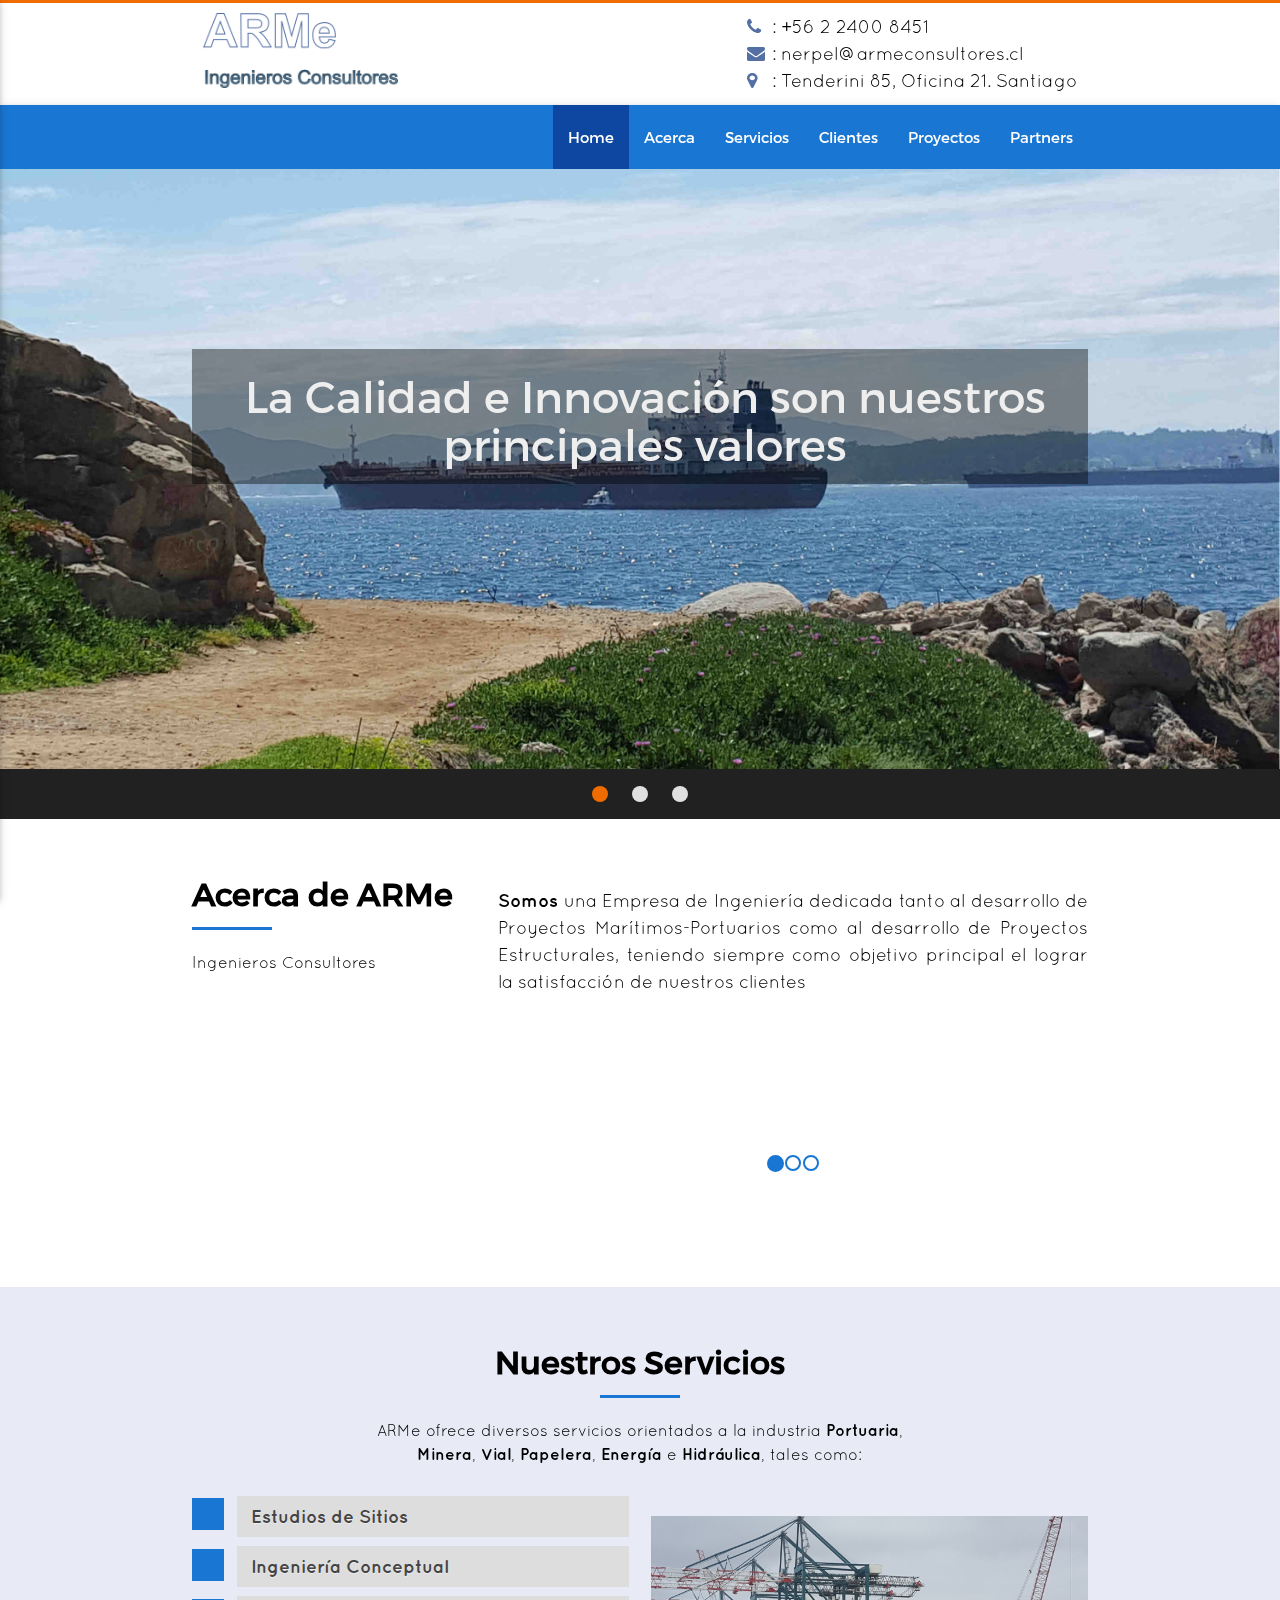
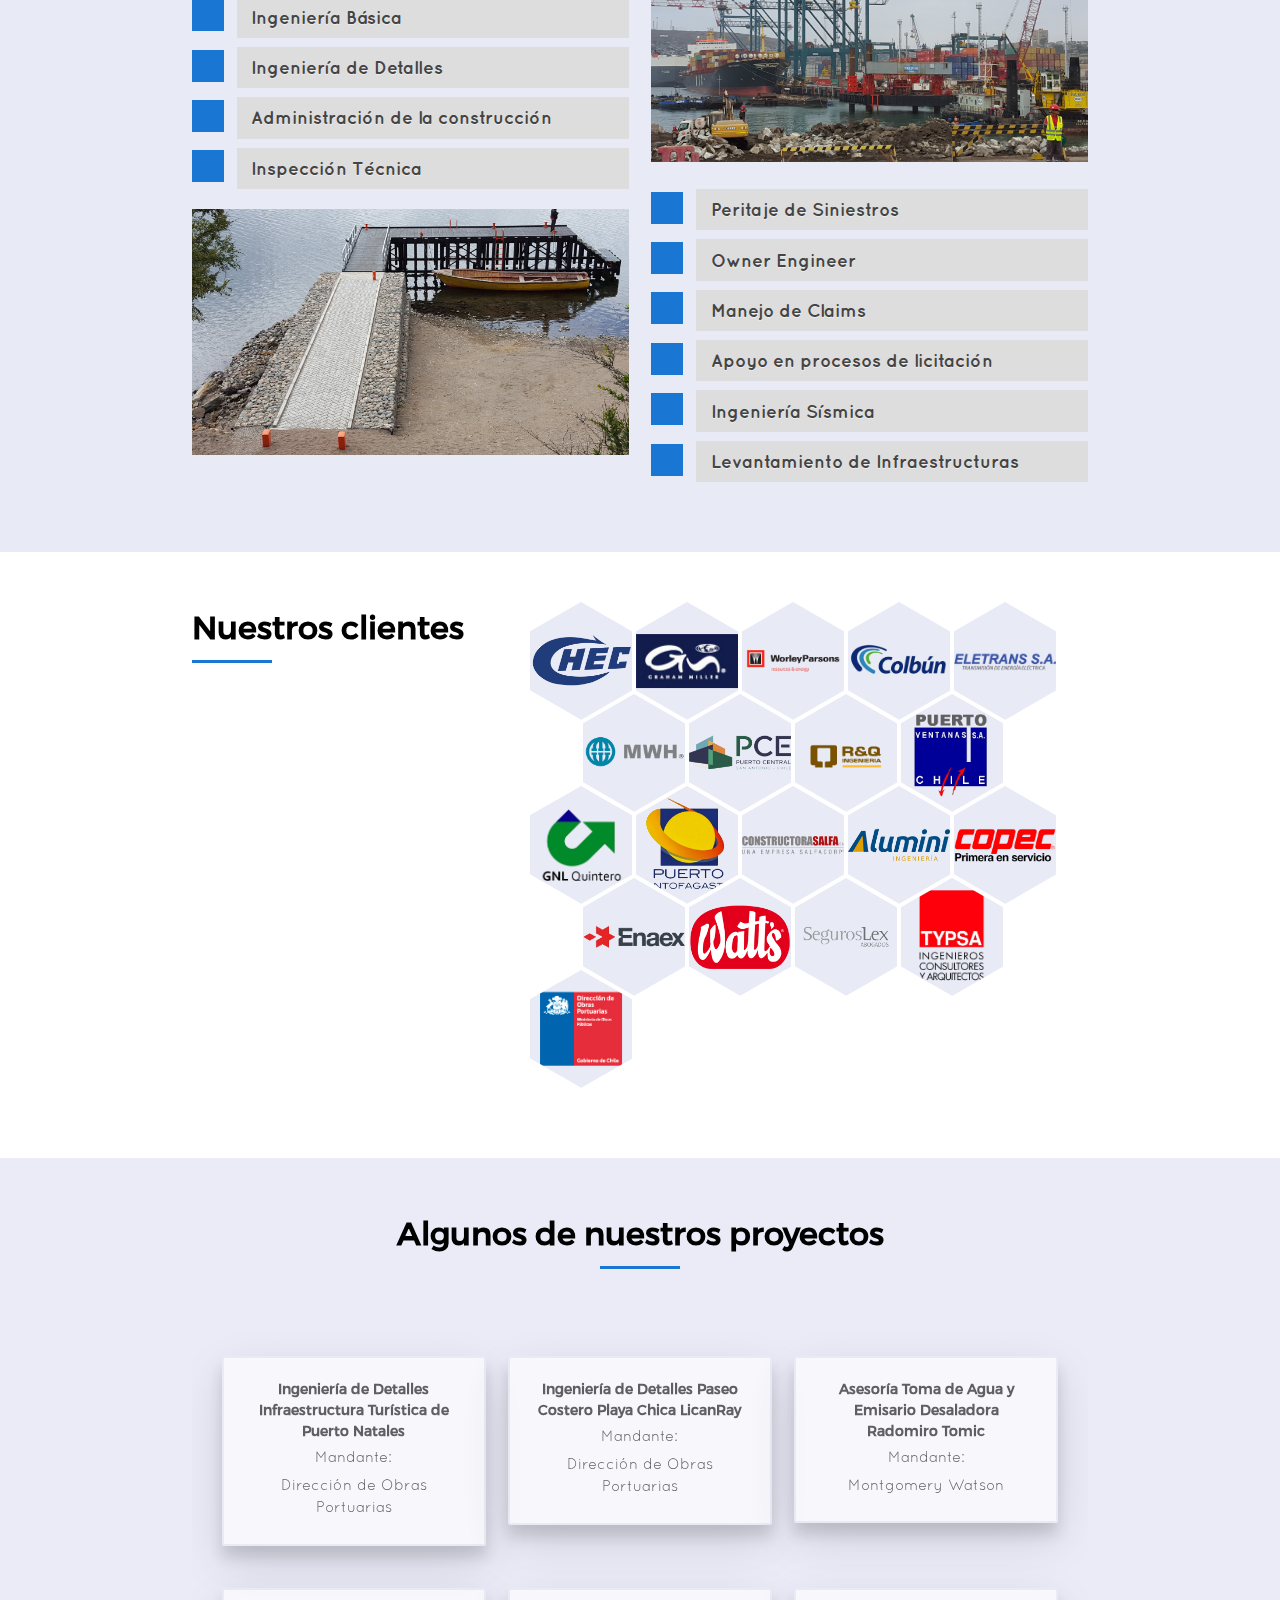
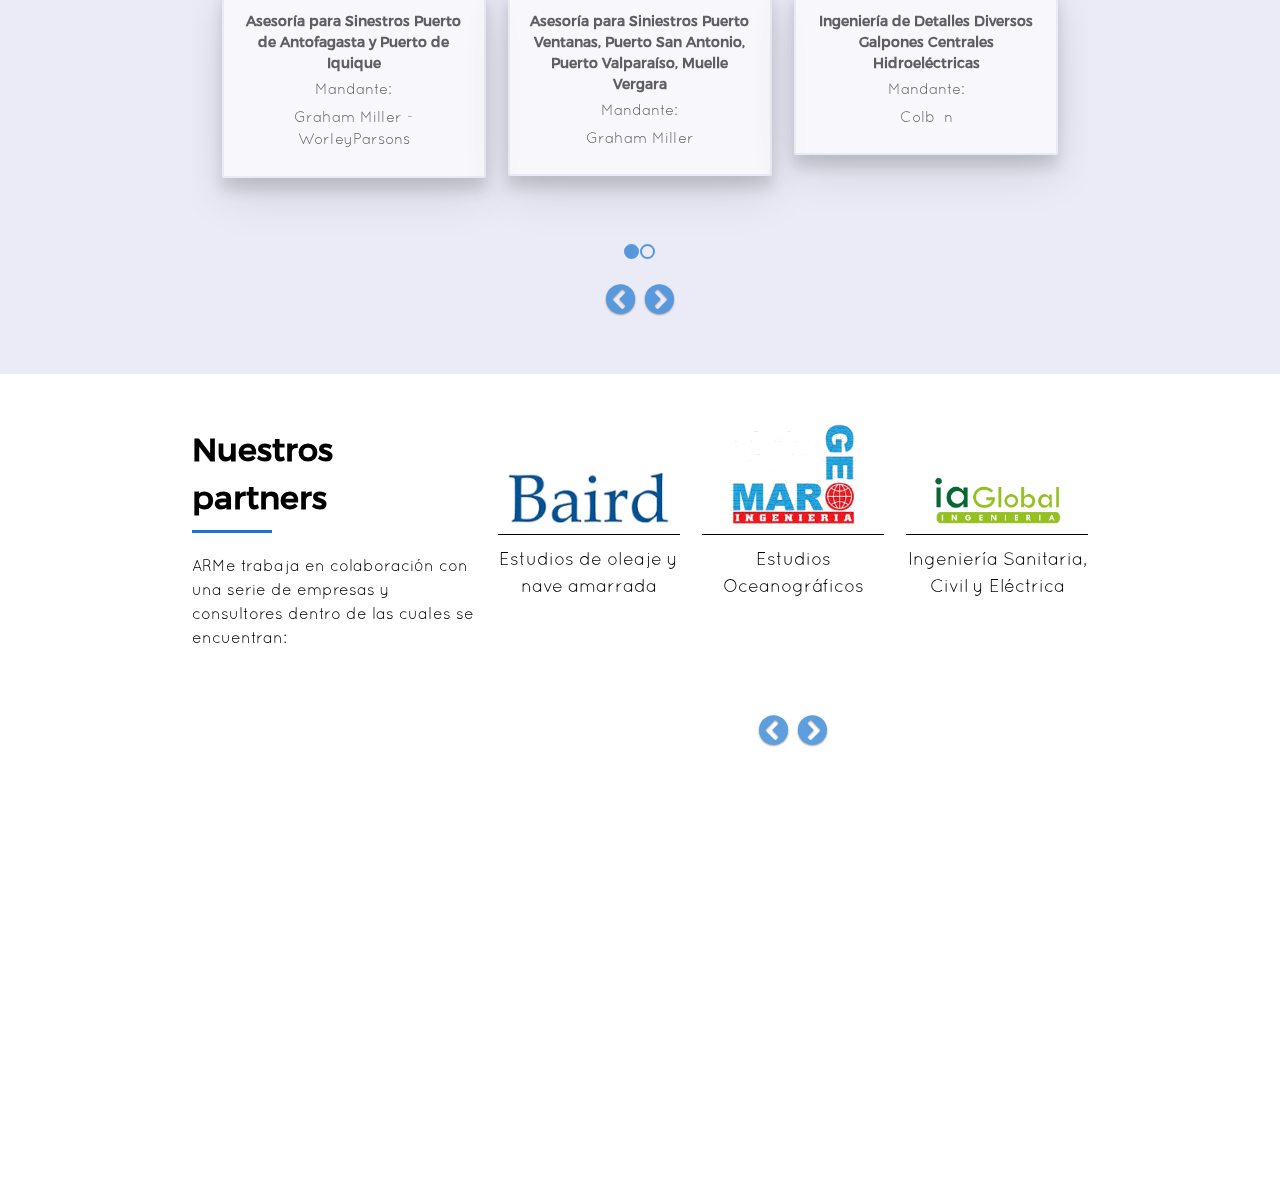
==== commit 43d40356: "ADD: Ultimos detalles" ====
--- a/index.html
+++ b/index.html
@@ -7,4 +7,4 @@
       |  to improve your experience.
     
     
-    --><div class="sin-footer"><div class="navbar-top" id="navbar-top"><div class="row navbar-top-center container"><div class="col s12 m5 l5"><a href="./"><img class="logo-navbar-top" src="images/logo.png" href="./"></a></div><div class="col s12 m7 l7"><div class="contacto-derecha"><div><i class="fa fa-phone color-icon" aria-hidden="true" style="width:20px"></i><span class="flow-text-small"> : +56 2 2400 8451</span></div><div><i class="fa fa-envelope color-icon" aria-hidden="true" style="width:20px"></i><span class="flow-text-small"> : nerpel@armeconsultores.cl</span></div><div><i class="fa fa-map-marker color-icon" aria-hidden="true" style="width:20px"></i><span class="flow-text-small"> : Tenderini 85, Oficina 21. Santiago</span></div></div></div></div></div><div class="navbar" id="navbar" data-spy="affix" data-offset-top="100"><nav role="navigation"><div class="nav-wrapper container"><a class="brand-logo" id="logo" href="./" style="display:none"><img class="logo-small" src="images/logo-small.png"></a><a class="button-collapse" href="#" data-activates="menu-navbar"><i class="material-icons">menu</i></a><ul class="right hide-on-med-and-down"><li><a href="#home">Home</a></li><li><a href="#acerca">Acerca</a></li><li><a href="#servicios">Servicios</a></li><li><a href="#clientes">Clientes</a></li><li><a href="#proyectos">Proyectos</a></li><li><a href="#partner">Partners</a></li></ul><ul class="side-nav" id="menu-navbar"><li><a href="#home">Home</a></li><li><a href="#acerca">Acerca</a></li><li><a href="#servicios">Servicios</a></li><li><a href="#clientes">Clientes</a></li><li><a href="#proyectos">Proyectos</a></li><li><a href="#partner">Partner</a></li></ul></div></nav></div><section class="scrollspy" id="home"><div class="slider"><ul class="slides"><li><img src="images/home1.jpg"><div class="caption titulo-home opaco-texto" style="padding-left:10px"><h3 class="light grey-text text-lighten-3">La Calidad e Innovación son nuestros principales valores</h3></div></li><li><img src="images/home2.jpg"><div class="caption titulo-home opaco-texto"><h3 class="light grey-text text-lighten-3">Flexibles y Comprometidos con nuestros clientes</h3></div></li><li><img src="images/plano1.jpg"><div class="caption titulo-home opaco-texto" style="padding-left:10px"><h3 class="light grey-text text-lighten-3">Experiencia en diversos proyectos para importantes empresas del país</h3></div></li></ul></div></section><section class="section scrollspy" id="acerca"><div class="seccion_corta container"><div class="row"><div class="col s12 m12 l4"><div class="titulo_sc"><div>Acerca de ARMe</div></div><hr><div class="descripcion_sc"><div>Ingenieros Consultores</div></div></div><div class="col s12 m12 l8"><div class="carousel slide ajuste-carrusel" id="carrusel-empresa" data-ride="carousel"><!--indicadores--><ol class="carousel-indicators"><li class="active" data-target="#carrusel-empresa" data-slide-to="0"></li><li data-target="#carrusel-empresa" data-slide-to="1"></li><li data-target="#carrusel-empresa" data-slide-to="2"></li></ol><!--wrapper slides--><div class="carousel-inner ajuste-carrusel"><div class="item active"><div class="contenido-acerca"><p><strong>Somos</strong> una Empresa de Ingeniería dedicada tanto al desarrollo de Proyectos Marítimos-Portuarios como al desarrollo de Proyectos Estructurales, teniendo siempre como objetivo principal el lograr la satisfacción de nuestros clientes</p></div></div><div class="item"><div class="contenido-acerca"><p>Nuestra <strong>Misión</strong> es prestar servicios de asesorías, consultorías e Inspecciones Técnicas en Ingeniería y Construcción, garantizando la satisfacción de las necesidades y expectativas de nuestros clientes, a través de un servicio de alta calidad mediante un equipo de profesionales altamente calificados. En ARMe Ingenieros Consultores, fundamentados en los valores éticos y morales que brindamos permanentemente, y privilegiando el bienestar integral de nuestro personal, esperamos construir nuestros y vuestros sueños.</p></div></div><div class="item"><div class="contenido-acerca"><p>La <strong>Visión</strong> que tenemos es ser actores reconocidos en la prestación de servicios de asesorías y consultorías en Ingeniería con un recurso humano altamente calificado, reconocidos por la eficiencia y calidad de los servicios que prestamos, como un equipo innovador en la solución de necesidades de los diferentes tipos de clientes.</p></div></div></div></div></div></div></div></section><section class="section scrollspy" id="servicios"><div class="container"><div class="seccion_larga"><div class="titulo_sl"><div>Nuestros Servicios</div></div><hr><div class="row"><div class="col s8 m8 l8 offset-l2 offset-m2 offset-s2"><div class="descripcion_sl"><div>ARMe ofrece diversos servicios orientados a la industria <strong>Portuaria</strong>, <strong>Minera</strong>, <strong>Vial</strong>, <strong>Papelera</strong>, <strong>Energía</strong> e <strong>Hidráulica</strong>, tales como:</div></div></div></div><div class="contenido_sl"><div class="row"><div class="contenedor-flex"><div class="col s12 m12 l6"><ul class="lista-proyectos"><li style="margin-top: 0px">Estudios de Sitios</li><li>Ingeniería Conceptual</li><li>Ingeniería Básica</li><li>Ingeniería de Detalles</li><li>Administración de la construcción</li><li style="margin-bottom: 0px">Inspección Técnica</li></ul></div><div class="col s12 m6 l6"><img class="imagen-servicio" src="images/servicio2.jpg"></div><div class="col s12 m6 l6"><img class="imagen-servicio" src="images/servicio3.jpg" id="img-servicio-2"></div><div class="col s12 m12 l6"><ul class="lista-proyectos"><li style="margin-top: 0px">Peritaje de Siniestros</li><li>Owner Engineer</li><li>Manejo de Claims</li><li>Apoyo en procesos de licitación</li><li>Ingeniería Sísmica</li><li style="margin-bottom: 0px">Levantamiento de Infraestructuras</li></ul></div></div></div></div></div></div></section><section class="section scrollspy" id="clientes"><div class="seccion_corta container"><div class="row"><div class="col s12 m12 l4"><div class="titulo_sc"><div>Nuestros clientes</div></div><hr><div class="descripcion_sc"><div></div></div></div><div class="col s12 m12 l8"><div><ul id="hexGrid"><li class="hex"><div class="hexIn"><a class="hexLink"><img src="images/clientes/chec-china-harbour-logo.png"></a></div></li><li class="hex"><div class="hexIn"><a class="hexLink"><img src="images/clientes/graham-miller-logo.jpeg"></a></div></li><li class="hex"><div class="hexIn"><a class="hexLink"><img src="images/clientes/worleyparsons-logo.png"></a></div></li><li class="hex"><div class="hexIn"><a class="hexLink"><img src="images/clientes/colbun-logo.png"></a></div></li><li class="hex"><div class="hexIn"><a class="hexLink"><img src="images/clientes/eletrans-logo.png"></a></div></li><li class="hex"><div class="hexIn"><a class="hexLink"><img src="images/clientes/MWHGlobal_logo.png"></a></div></li><li class="hex"><div class="hexIn"><a class="hexLink"><img src="images/clientes/puerto-central-logo.png"></a></div></li><li class="hex"><div class="hexIn"><a class="hexLink"><img src="images/clientes/ryq-ingenieria-logo.png"></a></div></li><li class="hex"><div class="hexIn"><a class="hexLink"><img src="images/clientes/puerto-ventanas-logo.png"></a></div></li><li class="hex"><div class="hexIn"><a class="hexLink"><img src="images/clientes/GNL_Quintero.png"></a></div></li><li class="hex"><div class="hexIn"><a class="hexLink"><img src="images/clientes/puerto_antofa.png"></a></div></li><li class="hex"><div class="hexIn"><a class="hexLink"><img src="images/clientes/Constructora_Salfa.png"></a></div></li><li class="hex"><div class="hexIn"><a class="hexLink"><img src="images/clientes/alumini.png"></a></div></li><li class="hex"><div class="hexIn"><a class="hexLink"><img src="images/clientes/copec_logo.png"></a></div></li><li class="hex"><div class="hexIn"><a class="hexLink"><img src="images/clientes/enaex_logo.png"></a></div></li><li class="hex"><div class="hexIn"><a class="hexLink"><img src="images/clientes/watts_logo.png"></a></div></li><li class="hex"><div class="hexIn"><a class="hexLink"><img src="images/clientes/seguros_lex_logo.png"></a></div></li><li class="hex"><div class="hexIn"><a class="hexLink"><img src="images/clientes/typsa_logo.png"></a></div></li><li class="hex"><div class="hexIn"><a class="hexLink"><img src="images/clientes/dir_obras_portuarias.jpg"></a></div></li></ul></div></div></div></div></section><section class="section scrollspy" id="proyectos"><div class="sombra-proyectos"><div class="container"><div class="seccion_larga"><div class="titulo_sl"><div>Algunos de nuestros proyectos</div></div><hr><div class="row"><div class="col s8 m8 l8 offset-l2 offset-m2 offset-s2"><div class="descripcion_sl"><div></div></div></div></div><div class="contenido_sl"><div class="carousel slide ajuste-carrusel hide-on-med-and-down" id="carrusel-proyectos" data-interval=""><ol class="carousel-indicators indicator-style"><li class="active" data-target="#carrusel-proyectos" data-slide-to="0"></li><li data-target="#carrusel-proyectos" data-slide-to="1"></li></ol><div class="carousel-inner ajuste-carrusel"><div class="item active"><div class="contenido-proyecto"><div class="row"><div class="col s4 m4 l4"><div class="card z-depth-3 card-proyecto"><div class="card-content"><div class="card-titulo">Ingeniería de Detalles Infraestructura Turística de Puerto Natales</div><div class="card-texto">Mandante:</div><div class="card-texto">Dirección de Obras Portuarias</div></div></div></div><div class="col s4 m4 l4"><div class="card z-depth-3 card-proyecto"><div class="card-content"><div class="card-titulo">Ingeniería de Detalles Paseo Costero Playa Chica LicanRay</div><div class="card-texto">Mandante:</div><div class="card-texto">Dirección de Obras Portuarias</div></div></div></div><div class="col s4 m4 l4"><div class="card z-depth-3 card-proyecto"><div class="card-content"><div class="card-titulo">Asesoría Toma de Agua y Emisario Desaladora Radomiro Tomic</div><div class="card-texto">Mandante:</div><div class="card-texto">Montgomery Watson</div></div></div></div></div><div class="row"><div class="col s4 m4 l4"><div class="card z-depth-3 card-proyecto"><div class="card-content"><div class="card-titulo">Asesoría para Sinestros Puerto de Antofagasta y Puerto de Iquique</div><div class="card-texto">Mandante:</div><div class="card-texto">Graham Miller - WorleyParsons</div></div></div></div><div class="col s4 m4 l4"><div class="card z-depth-3 card-proyecto"><div class="card-content"><div class="card-titulo">Asesoría para Siniestros Puerto Ventanas, Puerto San Antonio, Puerto Valparaíso, Muelle Vergara</div><div class="card-texto">Mandante:</div><div class="card-texto">Graham Miller</div></div></div></div><div class="col s4 m4 l4"><div class="card z-depth-3 card-proyecto"><div class="card-content"><div class="card-titulo">Ingeniería de Detalles Diversos Galpones Centrales Hidroeléctricas</div><div class="card-texto">Mandante:</div><div class="card-texto">Colbún</div></div></div></div></div></div></div><div class="item"><div class="contenido-proyecto"><div class="row"><div class="col s4 m4 l4"><div class="card z-depth-3 card-proyecto"><div class="card-content"><div class="card-titulo">Diseño Ingeniería de Detalles Muro Stock Pile Puerto Ventanas</div><div class="card-texto">Mandante:</div><div class="card-texto">Puerto Ventanas</div></div></div></div><div class="col s4 m4 l4"><div class="card z-depth-3 card-proyecto"><div class="card-content"><div class="card-titulo">Ingeniería Conceptual Paseo Costero</div><div class="card-texto">Mandante:</div><div class="card-texto">GNL Quintero</div></div></div></div><div class="col s4 m4 l4"><div class="card z-depth-3 card-proyecto"><div class="card-content"><div class="card-titulo">Ingeniería de Detalles Lanzamiento Terminal Marítimo Oxiquim en Mejillones</div><div class="card-texto">Mandante:</div><div class="card-texto">Alumini</div></div></div></div></div><div class="row"><div class="col s4 m4 l4"><div class="card z-depth-3 card-proyecto"><div class="card-content"><div class="card-titulo">Proyecto Reparación Plataforma-Dolphin Mejillones, Antofagasta</div><div class="card-texto">Mandante:</div><div class="card-texto">Enaex</div></div></div></div><div class="col s4 m4 l4"><div class="card z-depth-3 card-proyecto"><div class="card-content"><div class="card-titulo">Muelle Costanera Empresa Portuaria de San Antonio</div><div class="card-texto">Mandante:</div><div class="card-texto">Puerto Central</div></div></div></div><div class="col s4 m4 l4"><div class="card z-depth-3 card-proyecto"><div class="card-content"><div class="card-titulo">Ingeniería de Detalles Solución Agua Potable y Camino</div><div class="card-texto">Mandante:</div><div class="card-texto">Eletrans</div></div></div></div></div></div></div></div><div class="control-box"><a class="carousel-control" data-slide="prev" href="#carrusel-proyectos" style="text-decoration: none"><div class="fa fa-chevron-circle-left"></div></a><a class="carousel-control" data-slide="next" href="#carrusel-proyectos" style="text-decoration: none"><div class="fa fa-chevron-circle-right"></div></a></div></div><div class="carousel slide ajuste-carrusel hide-on-large-only" id="carrusel-proyectos-small" data-interval=""><ol class="carousel-indicators indicator-style"><li class="active" data-target="#carrusel-proyectos-small" data-slide-to="0"></li><li data-target="#carrusel-proyectos-small" data-slide-to="1"></li><li data-target="#carrusel-proyectos-small" data-slide-to="2"></li><li data-target="#carrusel-proyectos-small" data-slide-to="3"></li></ol><div class="carousel-inner ajuste-carrusel"><div class="item active"><div class="contenido-proyecto"><div class="row"><div class="col s12"><div class="card z-depth-3 card-proyecto"><div class="card-content"><div class="card-titulo">Ingeniería de Detalles Infraestructura Turística de Puerto Natales</div><div class="card-texto">Mandante:</div><div class="card-texto">Dirección de Obras Portuarias</div></div></div></div></div><div class="row"><div class="col s12"><div class="card z-depth-3 card-proyecto"><div class="card-content"><div class="card-titulo">Ingeniería de Detalles Paseo Costero Playa Chica LicanRay</div><div class="card-texto">Mandante:</div><div class="card-texto">Dirección de Obras Portuarias</div></div></div></div></div><div class="row"><div class="col s12"><div class="card z-depth-3 card-proyecto"><div class="card-content"><div class="card-titulo">Asesoría Toma de Agua y Emisario Desaladora Radomiro Tomic</div><div class="card-texto">Mandante:</div><div class="card-texto">Montgomery Watson</div></div></div></div></div></div></div><div class="item"><div class="contenido-proyecto"><div class="row"><div class="col s12"><div class="card z-depth-3 card-proyecto"><div class="card-content"><div class="card-titulo">Asesoría para Sinestros Puerto de Antofagasta y Puerto de Iquique</div><div class="card-texto">Mandante:</div><div class="card-texto">Graham Miller - WorleyParsons</div></div></div></div><div class="col s12"><div class="card z-depth-3 card-proyecto"><div class="card-content"><div class="card-titulo">Asesoría para Siniestros Puerto Ventanas, Puerto San Antonio, Puerto Valparaíso, Muelle Vergara</div><div class="card-texto">Mandante:</div><div class="card-texto">Graham Miller</div></div></div></div><div class="col s12"><div class="card z-depth-3 card-proyecto"><div class="card-content"><div class="card-titulo">Ingeniería de Detalles Diversos Galpones Centrales Hidroeléctricas</div><div class="card-texto">Mandante:</div><div class="card-texto">Colbún</div></div></div></div></div></div></div><div class="item"><div class="contenido-proyecto"><div class="row"><div class="col s12"><div class="card z-depth-3 card-proyecto"><div class="card-content"><div class="card-titulo">Diseño Ingeniería de Detalles Muro Stock Pile Puerto Ventanas</div><div class="card-texto">Mandante:</div><div class="card-texto">Puerto Ventanas</div></div></div></div><div class="col s12"><div class="card z-depth-3 card-proyecto"><div class="card-content"><div class="card-titulo">Ingeniería Conceptual Paseo Costero</div><div class="card-texto">Mandante:</div><div class="card-texto">GNL Quintero</div></div></div></div><div class="col s12"><div class="card z-depth-3 card-proyecto"><div class="card-content"><div class="card-titulo">Ingeniería de Detalles Lanzamiento Terminal Marítimo Oxiquim en Mejillones</div><div class="card-texto">Mandante:</div><div class="card-texto">Alumini</div></div></div></div></div></div></div><div class="item"><div class="contenido-proyecto"><div class="row"><div class="col s12"><div class="card z-depth-3 card-proyecto"><div class="card-content"><div class="card-titulo">Proyecto Reparación Plataforma-Dolphin Mejillones, Antofagasta</div><div class="card-texto">Mandante:</div><div class="card-texto">Enaex</div></div></div></div><div class="col s12"><div class="card z-depth-3 card-proyecto"><div class="card-content"><div class="card-titulo">Muelle Costanera Empresa Portuaria de San Antonio</div><div class="card-texto">Mandante:</div><div class="card-texto">Puerto Central</div></div></div></div><div class="col s12"><div class="card z-depth-3 card-proyecto"><div class="card-content"><div class="card-titulo">Ingeniería de Detalles Solución Agua Potable y Camino</div><div class="card-texto">Mandante:</div><div class="card-texto">Eletrans</div></div></div></div></div></div></div></div><div class="control-box"><a class="carousel-control" data-slide="prev" href="#carrusel-proyectos-small" style="text-decoration: none"><div class="fa fa-chevron-circle-left"></div></a><a class="carousel-control" data-slide="next" href="#carrusel-proyectos-small" style="text-decoration: none"><div class="fa fa-chevron-circle-right"></div></a></div></div></div></div></div></div></section><section class="section scrollspy" id="partner"><div class="seccion_corta container"><div class="row"><div class="col s12 m12 l4"><div class="titulo_sc"><div>Nuestros partners</div></div><hr><div class="descripcion_sc"><div>ARMe trabaja en colaboración con una serie de empresas y consultores dentro de las cuales se encuentran:</div></div></div><div class="col s12 m12 l8"><div class="carousel slide" id="myCarousel"><div class="carousel-inner"><div class="item active"><div class="row"><div class="col m4 l4"><div class="contenedor_img_partner"><img class="img_partner" src="images/partner2.png" alt="Baird"></div><div class="descripcion_partner">Estudios de oleaje y nave amarrada</div></div><div class="col m4 l4"><div class="contenedor_img_partner"><img class="img_partner_2" src="images/partner3.png" alt="GeoMar Ingenieria"></div><div class="descripcion_partner">Estudios Oceanográficos</div></div><div class="col m4 l4"><div class="contenedor_img_partner"><img class="img_partner_2" src="images/partner1.png" alt="iaGlobal"></div><div class="descripcion_partner">Ingeniería Sanitaria, Civil y Eléctrica</div></div></div></div><div class="item"><div class="row"><div class="col m4 l4"><div class="contenedor_img_partner"><div class="subtitulo-p">Pedro Ortigosa</div></div><div class="descripcion_partner">Mecánica de suelos</div></div><div class="col m4 l4"><div class="contenedor_img_partner"><div class="subtitulo-p">René Tobar</div></div><div class="descripcion_partner">Estudios ambientales</div></div><div class="col m4 l4"><div class="contenedor_img_partner"><div class="subtitulo-p">Francisco Guzmán</div></div><div class="descripcion_partner">Ingeniería Est. Edificaciones</div></div></div></div></div><div class="control-box"><a class="carousel-control" data-slide="prev" href="#myCarousel" style="text-decoration: none"><div class="fa fa-chevron-circle-left"></div></a><a class="carousel-control" data-slide="next" href="#myCarousel" style="text-decoration: none"><div class="fa fa-chevron-circle-right"></div></a></div></div><div class="carousel slide" id="myCarouselSmall"><div class="carousel-inner"><div class="item active"><div class="row"><div class="col s10 offset-s1"><div class="contenedor_img_partner"><img class="img_partner" src="images/partner2.png" alt="Baird"></div><div class="descripcion_partner">Estudios de oleaje y nave amarrada</div></div></div></div><div class="item"><div class="row"><div class="col s10 offset-s1"><div class="contenedor_img_partner"><img class="img_partner_2" src="images/partner3.png" alt="GeoMar Ingenieria"></div><div class="descripcion_partner">Estudios Oceanográficos</div></div></div></div><div class="item"><div class="row"><div class="col s10 offset-s1"><div class="contenedor_img_partner"><img class="img_partner_2" src="images/partner1.png" alt="iaGlobal"></div><div class="descripcion_partner">Ingeniería Sanitaria, Civil y Eléctrica</div></div></div></div><div class="item"><div class="row"><div class="col s10 offset-s1"><div class="contenedor_img_partner"><div class="subtitulo-p">Pedro Ortigosa</div></div><div class="descripcion_partner">Mecánica de suelos</div></div></div></div><div class="item"><div class="row"><div class="col s10 offset-s1"><div class="contenedor_img_partner"><div class="subtitulo-p">René Tobar</div></div><div class="descripcion_partner">Estudios ambientales</div></div></div></div><div class="item"><div class="row"><div class="col s10 offset-s1"><div class="contenedor_img_partner"><div class="subtitulo-p">Francisco Guzmán</div></div><div class="descripcion_partner">Ingeniería Est. Edificaciones</div></div></div></div></div><div class="control-box"><a class="carousel-control" data-slide="prev" href="#myCarouselSmall" style="text-decoration: none"><div class="fa fa-chevron-circle-left"></div></a><a class="carousel-control" data-slide="next" href="#myCarouselSmall" style="text-decoration: none"><div class="fa fa-chevron-circle-right"></div></a></div></div></div></div></div></section></div><div id="scroll-animate"><div id="scroll-animate-main"><div class="wrapper-parallax"><footer class="page-footer grey darken-4"><div class="container"><div class="row" style="margin:0px"><div class="col l4 m8 offset-m2 s8 offset-s2 col-footer"><img class="logo-footer" src="images/logo.png"><div class="desaparecer-footer-s texto-footer">Empresa de Ingeniería dedicada al desarrollo de Proyectos Marítimos-Portuarios y Proyectos Estructurales</div><br class="desaparecer-footer-s"><div class="desaparecer-footer-s titulo-footer">ARMe LTDA.</div><div class="fa fa-map-marker icon-footer"><span class="texto-footer">&nbsp; Tenderini N°85</span><br><span class="texto-footer">Oficina 21</span><br><span class="texto-footer">Santiago, Chile</span></div></div><div class="col l4 m6 s12 offset-l1 col-footer"><div class="titulo-footer">Contacto</div><hr id="hr-footer"><ul><li><div class="fa fa-phone icon-footer" id="if-1"><span class="texto-footer">&nbsp; +56 2 3224 2349</span></div></li><li><span class="texto-footer">&nbsp;<span class="fa fa-mobile-phone icon-footer" id="if-2"></span><span class="texto-footer">&nbsp;&nbsp; +56 9 9942 5492</span></span></li><li><span class="texto-footer">&nbsp;<span class="fa fa-mobile-phone icon-footer" id="if-3"></span><span class="texto-footer">&nbsp;&nbsp; +56 9 50084228</span></span></li><li><div class="fa fa-envelope icon-footer" id="if-4"><span class="texto-footer" style="display: inline-block">&nbsp; nerpel</span><span class="texto-footer" style="display: inline-block">@armeconsultores.cl</span></div></li></ul></div><div class="col l3 m6 s6 col-footer desaparecer-footer-s"><div class="titulo-footer">Links</div><hr id="hr-footer"><ul><li class="link-footer"><a class="texto-footer" href="#acerca"><div class="fa fa-square square-footer"></div><span>&nbsp;&nbsp;Acerca de Arme</span></a></li><li class="link-footer"><a class="texto-footer" href="#servicios"><div class="fa fa-square square-footer"></div><span>&nbsp;&nbsp;Nuestros servicios</span></a></li><li class="link-footer"><a class="texto-footer" href="#clientes"><div class="fa fa-square square-footer"></div><span>&nbsp;&nbsp;Nuestros Clientes</span></a></li><li class="link-footer"><a class="texto-footer" href="#proyectos"><div class="fa fa-square square-footer"></div><span>&nbsp;&nbsp;Proyectos realizados</span></a></li><li class="link-footer"><a class="texto-footer" href="#partner"><div class="fa fa-square square-footer"></div><span>&nbsp;&nbsp;Partners asociados</span></a></li></ul></div></div></div><div class="footer-copyright"><div class="container center texto-footer">Todos los derechos reservados © 2016 | ARMe LTDA.</div></div></footer></div></div></div><script src="scripts/vendor.js"></script><script src="scripts/plugins.js"></script><script src="scripts/main.js"></script></body></html>+    --><div class="sin-footer"><div class="navbar-top" id="navbar-top"><div class="row navbar-top-center container"><div class="col s12 m5 l5"><a href="./"><img class="logo-navbar-top" src="images/logo.png" href="./"></a></div><div class="col s12 m7 l7"><div class="contacto-derecha"><div><i class="fa fa-phone color-icon" aria-hidden="true" style="width:20px"></i><span class="flow-text-small"> : +56 2 2400 8451</span></div><div><i class="fa fa-envelope color-icon" aria-hidden="true" style="width:20px"></i><span class="flow-text-small"> : nerpel@armeconsultores.cl</span></div><div><i class="fa fa-map-marker color-icon" aria-hidden="true" style="width:20px"></i><span class="flow-text-small"> : Tenderini 85, Oficina 21. Santiago</span></div></div></div></div></div><div class="navbar" id="navbar" data-spy="affix" data-offset-top="100"><nav role="navigation"><div class="nav-wrapper container"><a class="brand-logo" id="logo" href="./" style="display:none"><img class="logo-small" src="images/logo-small.png"></a><a class="button-collapse" href="#" data-activates="menu-navbar"><i class="material-icons">menu</i></a><ul class="right hide-on-med-and-down"><li><a href="#home">Home</a></li><li><a href="#acerca">Acerca</a></li><li><a href="#servicios">Servicios</a></li><li><a href="#clientes">Clientes</a></li><li><a href="#proyectos">Proyectos</a></li><li><a href="#partner">Partners</a></li></ul><ul class="side-nav" id="menu-navbar"><li><a href="#home">Home</a></li><li><a href="#acerca">Acerca</a></li><li><a href="#servicios">Servicios</a></li><li><a href="#clientes">Clientes</a></li><li><a href="#proyectos">Proyectos</a></li><li><a href="#partner">Partner</a></li></ul></div></nav></div><section class="scrollspy" id="home"><div class="slider"><ul class="slides"><li><img src="images/home1.jpg"><div class="caption titulo-home opaco-texto" style="padding-left:10px"><h3 class="light grey-text text-lighten-3">La Calidad e Innovación son nuestros principales valores</h3></div></li><li><img src="images/home2.jpg"><div class="caption titulo-home opaco-texto"><h3 class="light grey-text text-lighten-3">Flexibles y Comprometidos con nuestros clientes</h3></div></li><li><img src="images/plano1.jpg"><div class="caption titulo-home opaco-texto" style="padding-left:10px"><h3 class="light grey-text text-lighten-3">Experiencia en diversos proyectos para importantes empresas del país</h3></div></li></ul></div></section><section class="section scrollspy" id="acerca"><div class="seccion_corta container"><div class="row"><div class="col s12 m12 l4"><div class="titulo_sc"><div>Acerca de ARMe</div></div><hr><div class="descripcion_sc"><div>Ingenieros Consultores</div></div></div><div class="col s12 m12 l8"><div class="carousel slide ajuste-carrusel" id="carrusel-empresa" data-ride="carousel"><!--indicadores--><ol class="carousel-indicators"><li class="active" data-target="#carrusel-empresa" data-slide-to="0"></li><li data-target="#carrusel-empresa" data-slide-to="1"></li><li data-target="#carrusel-empresa" data-slide-to="2"></li></ol><!--wrapper slides--><div class="carousel-inner ajuste-carrusel"><div class="item active"><div class="contenido-acerca"><p><strong>Somos</strong> una Empresa de Ingeniería dedicada tanto al desarrollo de Proyectos Marítimos-Portuarios como al desarrollo de Proyectos Estructurales, teniendo siempre como objetivo principal el lograr la satisfacción de nuestros clientes</p></div></div><div class="item"><div class="contenido-acerca"><p>Nuestra <strong>Misión</strong> es prestar servicios de asesorías, consultorías e Inspecciones Técnicas en Ingeniería y Construcción, garantizando la satisfacción de las necesidades y expectativas de nuestros clientes, a través de un servicio de alta calidad mediante un equipo de profesionales altamente calificados. En ARMe Ingenieros Consultores, fundamentados en los valores éticos y morales que brindamos permanentemente, y privilegiando el bienestar integral de nuestro personal, esperamos construir nuestros y vuestros sueños.</p></div></div><div class="item"><div class="contenido-acerca"><p>La <strong>Visión</strong> que tenemos es ser actores reconocidos en la prestación de servicios de asesorías y consultorías en Ingeniería con un recurso humano altamente calificado, reconocidos por la eficiencia y calidad de los servicios que prestamos, como un equipo innovador en la solución de necesidades de los diferentes tipos de clientes.</p></div></div></div></div></div></div></div></section><section class="section scrollspy" id="servicios"><div class="container"><div class="seccion_larga"><div class="titulo_sl"><div>Nuestros Servicios</div></div><hr><div class="row"><div class="col s8 m8 l8 offset-l2 offset-m2 offset-s2"><div class="descripcion_sl"><div>ARMe ofrece diversos servicios orientados a la industria <strong>Portuaria</strong>, <strong>Minera</strong>, <strong>Vial</strong>, <strong>Papelera</strong>, <strong>Energía</strong> e <strong>Hidráulica</strong>, tales como:</div></div></div></div><div class="contenido_sl"><div class="row"><div class="contenedor-flex"><div class="col s12 m12 l6"><ul class="lista-proyectos"><li style="margin-top: 0px">Estudios de Sitios</li><li>Ingeniería Conceptual</li><li>Ingeniería Básica</li><li>Ingeniería de Detalles</li><li>Administración de la construcción</li><li style="margin-bottom: 0px">Inspección Técnica</li></ul></div><div class="col s12 m6 l6"><img class="imagen-servicio" src="images/servicio2.jpg"></div><div class="col s12 m6 l6"><img class="imagen-servicio" src="images/servicio3.jpg" id="img-servicio-2"></div><div class="col s12 m12 l6"><ul class="lista-proyectos"><li style="margin-top: 0px">Peritaje de Siniestros</li><li>Owner Engineer</li><li>Manejo de Claims</li><li>Apoyo en procesos de licitación</li><li>Ingeniería Sísmica</li><li style="margin-bottom: 0px">Levantamiento de Infraestructuras</li></ul></div></div></div></div></div></div></section><section class="section scrollspy" id="clientes"><div class="seccion_corta container"><div class="row"><div class="col s12 m12 l4"><div class="titulo_sc"><div>Nuestros clientes</div></div><hr><div class="descripcion_sc"><div></div></div></div><div class="col s12 m12 l8"><div><ul id="hexGrid"><li class="hex"><div class="hexIn"><a class="hexLink"><img src="images/clientes/chec-china-harbour-logo.png"></a></div></li><li class="hex"><div class="hexIn"><a class="hexLink"><img src="images/clientes/graham-miller-logo.jpeg"></a></div></li><li class="hex"><div class="hexIn"><a class="hexLink"><img src="images/clientes/worleyparsons-logo.png"></a></div></li><li class="hex"><div class="hexIn"><a class="hexLink"><img src="images/clientes/colbun-logo.png"></a></div></li><li class="hex"><div class="hexIn"><a class="hexLink"><img src="images/clientes/eletrans-logo.png"></a></div></li><li class="hex"><div class="hexIn"><a class="hexLink"><img src="images/clientes/MWHGlobal_logo.png"></a></div></li><li class="hex"><div class="hexIn"><a class="hexLink"><img src="images/clientes/puerto-central-logo.png"></a></div></li><li class="hex"><div class="hexIn"><a class="hexLink"><img src="images/clientes/ryq-ingenieria-logo.png"></a></div></li><li class="hex"><div class="hexIn"><a class="hexLink"><img class="imagenVentanas" src="images/clientes/puerto-ventanas-logo.png"></a></div></li><li class="hex"><div class="hexIn"><a class="hexLink"><img src="images/clientes/GNL_Quintero.png"></a></div></li><li class="hex"><div class="hexIn"><a class="hexLink"><img src="images/clientes/puerto_antofa.png"></a></div></li><li class="hex"><div class="hexIn"><a class="hexLink"><img src="images/clientes/Constructora_Salfa.png"></a></div></li><li class="hex"><div class="hexIn"><a class="hexLink"><img src="images/clientes/alumini.png"></a></div></li><li class="hex"><div class="hexIn"><a class="hexLink"><img src="images/clientes/copec_logo.png"></a></div></li><li class="hex"><div class="hexIn"><a class="hexLink"><img src="images/clientes/enaex_logo.png"></a></div></li><li class="hex"><div class="hexIn"><a class="hexLink"><img src="images/clientes/watts_logo.png"></a></div></li><li class="hex"><div class="hexIn"><a class="hexLink"><img src="images/clientes/seguros_lex_logo.png"></a></div></li><li class="hex"><div class="hexIn"><a class="hexLink"><img class="imagenTypsa" src="images/clientes/typsa_logo.png"></a></div></li><li class="hex"><div class="hexIn"><a class="hexLink"><img class="imagenPortuarios" src="images/clientes/dir_obras_portuarias.jpg"></a></div></li></ul></div></div></div></div></section><section class="section scrollspy" id="proyectos"><div class="sombra-proyectos"><div class="container"><div class="seccion_larga"><div class="titulo_sl"><div>Algunos de nuestros proyectos</div></div><hr><div class="row"><div class="col s8 m8 l8 offset-l2 offset-m2 offset-s2"><div class="descripcion_sl"><div></div></div></div></div><div class="contenido_sl"><div class="carousel slide ajuste-carrusel hide-on-med-and-down" id="carrusel-proyectos" data-interval=""><ol class="carousel-indicators indicator-style"><li class="active" data-target="#carrusel-proyectos" data-slide-to="0"></li><li data-target="#carrusel-proyectos" data-slide-to="1"></li></ol><div class="carousel-inner ajuste-carrusel"><div class="item active"><div class="contenido-proyecto"><div class="row"><div class="col s4 m4 l4"><div class="card z-depth-3 card-proyecto"><div class="card-content"><div class="card-titulo">Ingeniería de Detalles Infraestructura Turística de Puerto Natales</div><div class="card-texto">Mandante:</div><div class="card-texto">Dirección de Obras Portuarias</div></div></div></div><div class="col s4 m4 l4"><div class="card z-depth-3 card-proyecto"><div class="card-content"><div class="card-titulo">Ingeniería de Detalles Paseo Costero Playa Chica LicanRay</div><div class="card-texto">Mandante:</div><div class="card-texto">Dirección de Obras Portuarias</div></div></div></div><div class="col s4 m4 l4"><div class="card z-depth-3 card-proyecto"><div class="card-content"><div class="card-titulo">Asesoría Toma de Agua y Emisario Desaladora Radomiro Tomic</div><div class="card-texto">Mandante:</div><div class="card-texto">Montgomery Watson</div></div></div></div></div><div class="row"><div class="col s4 m4 l4"><div class="card z-depth-3 card-proyecto"><div class="card-content"><div class="card-titulo">Asesoría para Sinestros Puerto de Antofagasta y Puerto de Iquique</div><div class="card-texto">Mandante:</div><div class="card-texto">Graham Miller - WorleyParsons</div></div></div></div><div class="col s4 m4 l4"><div class="card z-depth-3 card-proyecto"><div class="card-content"><div class="card-titulo">Asesoría para Siniestros Puerto Ventanas, Puerto San Antonio, Puerto Valparaíso, Muelle Vergara</div><div class="card-texto">Mandante:</div><div class="card-texto">Graham Miller</div></div></div></div><div class="col s4 m4 l4"><div class="card z-depth-3 card-proyecto"><div class="card-content"><div class="card-titulo">Ingeniería de Detalles Diversos Galpones Centrales Hidroeléctricas</div><div class="card-texto">Mandante:</div><div class="card-texto">Colbún</div></div></div></div></div></div></div><div class="item"><div class="contenido-proyecto"><div class="row"><div class="col s4 m4 l4"><div class="card z-depth-3 card-proyecto"><div class="card-content"><div class="card-titulo">Diseño Ingeniería de Detalles Muro Stock Pile Puerto Ventanas</div><div class="card-texto">Mandante:</div><div class="card-texto">Puerto Ventanas</div></div></div></div><div class="col s4 m4 l4"><div class="card z-depth-3 card-proyecto"><div class="card-content"><div class="card-titulo">Ingeniería Conceptual Paseo Costero</div><div class="card-texto">Mandante:</div><div class="card-texto">GNL Quintero</div></div></div></div><div class="col s4 m4 l4"><div class="card z-depth-3 card-proyecto"><div class="card-content"><div class="card-titulo">Ingeniería de Detalles Lanzamiento Terminal Marítimo Oxiquim en Mejillones</div><div class="card-texto">Mandante:</div><div class="card-texto">Alumini</div></div></div></div></div><div class="row"><div class="col s4 m4 l4"><div class="card z-depth-3 card-proyecto"><div class="card-content"><div class="card-titulo">Proyecto Reparación Plataforma-Dolphin Mejillones, Antofagasta</div><div class="card-texto">Mandante:</div><div class="card-texto">Enaex</div></div></div></div><div class="col s4 m4 l4"><div class="card z-depth-3 card-proyecto"><div class="card-content"><div class="card-titulo">Muelle Costanera Empresa Portuaria de San Antonio</div><div class="card-texto">Mandante:</div><div class="card-texto">Puerto Central</div></div></div></div><div class="col s4 m4 l4"><div class="card z-depth-3 card-proyecto"><div class="card-content"><div class="card-titulo">Ingeniería de Detalles Solución Agua Potable y Camino</div><div class="card-texto">Mandante:</div><div class="card-texto">Eletrans</div></div></div></div></div></div></div></div><div class="control-box"><a class="carousel-control" data-slide="prev" href="#carrusel-proyectos" style="text-decoration: none"><div class="fa fa-chevron-circle-left"></div></a><a class="carousel-control" data-slide="next" href="#carrusel-proyectos" style="text-decoration: none"><div class="fa fa-chevron-circle-right"></div></a></div></div><div class="carousel slide ajuste-carrusel hide-on-large-only" id="carrusel-proyectos-small" data-interval=""><ol class="carousel-indicators indicator-style"><li class="active" data-target="#carrusel-proyectos-small" data-slide-to="0"></li><li data-target="#carrusel-proyectos-small" data-slide-to="1"></li><li data-target="#carrusel-proyectos-small" data-slide-to="2"></li><li data-target="#carrusel-proyectos-small" data-slide-to="3"></li></ol><div class="carousel-inner ajuste-carrusel"><div class="item active"><div class="contenido-proyecto"><div class="row"><div class="col s12"><div class="card z-depth-3 card-proyecto"><div class="card-content"><div class="card-titulo">Ingeniería de Detalles Infraestructura Turística de Puerto Natales</div><div class="card-texto">Mandante:</div><div class="card-texto">Dirección de Obras Portuarias</div></div></div></div></div><div class="row"><div class="col s12"><div class="card z-depth-3 card-proyecto"><div class="card-content"><div class="card-titulo">Ingeniería de Detalles Paseo Costero Playa Chica LicanRay</div><div class="card-texto">Mandante:</div><div class="card-texto">Dirección de Obras Portuarias</div></div></div></div></div><div class="row"><div class="col s12"><div class="card z-depth-3 card-proyecto"><div class="card-content"><div class="card-titulo">Asesoría Toma de Agua y Emisario Desaladora Radomiro Tomic</div><div class="card-texto">Mandante:</div><div class="card-texto">Montgomery Watson</div></div></div></div></div></div></div><div class="item"><div class="contenido-proyecto"><div class="row"><div class="col s12"><div class="card z-depth-3 card-proyecto"><div class="card-content"><div class="card-titulo">Asesoría para Sinestros Puerto de Antofagasta y Puerto de Iquique</div><div class="card-texto">Mandante:</div><div class="card-texto">Graham Miller - WorleyParsons</div></div></div></div><div class="col s12"><div class="card z-depth-3 card-proyecto"><div class="card-content"><div class="card-titulo">Asesoría para Siniestros Puerto Ventanas, Puerto San Antonio, Puerto Valparaíso, Muelle Vergara</div><div class="card-texto">Mandante:</div><div class="card-texto">Graham Miller</div></div></div></div><div class="col s12"><div class="card z-depth-3 card-proyecto"><div class="card-content"><div class="card-titulo">Ingeniería de Detalles Diversos Galpones Centrales Hidroeléctricas</div><div class="card-texto">Mandante:</div><div class="card-texto">Colbún</div></div></div></div></div></div></div><div class="item"><div class="contenido-proyecto"><div class="row"><div class="col s12"><div class="card z-depth-3 card-proyecto"><div class="card-content"><div class="card-titulo">Diseño Ingeniería de Detalles Muro Stock Pile Puerto Ventanas</div><div class="card-texto">Mandante:</div><div class="card-texto">Puerto Ventanas</div></div></div></div><div class="col s12"><div class="card z-depth-3 card-proyecto"><div class="card-content"><div class="card-titulo">Ingeniería Conceptual Paseo Costero</div><div class="card-texto">Mandante:</div><div class="card-texto">GNL Quintero</div></div></div></div><div class="col s12"><div class="card z-depth-3 card-proyecto"><div class="card-content"><div class="card-titulo">Ingeniería de Detalles Lanzamiento Terminal Marítimo Oxiquim en Mejillones</div><div class="card-texto">Mandante:</div><div class="card-texto">Alumini</div></div></div></div></div></div></div><div class="item"><div class="contenido-proyecto"><div class="row"><div class="col s12"><div class="card z-depth-3 card-proyecto"><div class="card-content"><div class="card-titulo">Proyecto Reparación Plataforma-Dolphin Mejillones, Antofagasta</div><div class="card-texto">Mandante:</div><div class="card-texto">Enaex</div></div></div></div><div class="col s12"><div class="card z-depth-3 card-proyecto"><div class="card-content"><div class="card-titulo">Muelle Costanera Empresa Portuaria de San Antonio</div><div class="card-texto">Mandante:</div><div class="card-texto">Puerto Central</div></div></div></div><div class="col s12"><div class="card z-depth-3 card-proyecto"><div class="card-content"><div class="card-titulo">Ingeniería de Detalles Solución Agua Potable y Camino</div><div class="card-texto">Mandante:</div><div class="card-texto">Eletrans</div></div></div></div></div></div></div></div><div class="control-box"><a class="carousel-control" data-slide="prev" href="#carrusel-proyectos-small" style="text-decoration: none"><div class="fa fa-chevron-circle-left"></div></a><a class="carousel-control" data-slide="next" href="#carrusel-proyectos-small" style="text-decoration: none"><div class="fa fa-chevron-circle-right"></div></a></div></div></div></div></div></div></section><section class="section scrollspy" id="partner"><div class="seccion_corta container"><div class="row"><div class="col s12 m12 l4"><div class="titulo_sc"><div>Nuestros partners</div></div><hr><div class="descripcion_sc"><div>ARMe trabaja en colaboración con una serie de empresas y consultores dentro de las cuales se encuentran:</div></div></div><div class="col s12 m12 l8"><div class="carousel slide" id="myCarousel"><div class="carousel-inner"><div class="item active"><div class="row"><div class="col m4 l4"><div class="contenedor_img_partner"><img class="img_partner" src="images/partner2.png" alt="Baird"></div><div class="descripcion_partner">Estudios de oleaje y nave amarrada</div></div><div class="col m4 l4"><div class="contenedor_img_partner"><img class="img_partner_2" src="images/partner3.png" alt="GeoMar Ingenieria"></div><div class="descripcion_partner">Estudios Oceanográficos</div></div><div class="col m4 l4"><div class="contenedor_img_partner"><img class="img_partner_2" src="images/partner1.png" alt="iaGlobal"></div><div class="descripcion_partner">Ingeniería Sanitaria, Civil y Eléctrica</div></div></div></div><div class="item"><div class="row"><div class="col m4 l4"><div class="contenedor_img_partner"><div class="subtitulo-p">Pedro Ortigosa</div></div><div class="descripcion_partner">Mecánica de suelos</div></div><div class="col m4 l4"><div class="contenedor_img_partner"><div class="subtitulo-p">René Tobar</div></div><div class="descripcion_partner">Estudios ambientales</div></div><div class="col m4 l4"><div class="contenedor_img_partner"><div class="subtitulo-p">Francisco Guzmán</div></div><div class="descripcion_partner">Ingeniería Est. Edificaciones</div></div></div></div></div><div class="control-box"><a class="carousel-control" data-slide="prev" href="#myCarousel" style="text-decoration: none"><div class="fa fa-chevron-circle-left"></div></a><a class="carousel-control" data-slide="next" href="#myCarousel" style="text-decoration: none"><div class="fa fa-chevron-circle-right"></div></a></div></div><div class="carousel slide" id="myCarouselSmall"><div class="carousel-inner"><div class="item active"><div class="row"><div class="col s10 offset-s1"><div class="contenedor_img_partner"><img class="img_partner" src="images/partner2.png" alt="Baird"></div><div class="descripcion_partner">Estudios de oleaje y nave amarrada</div></div></div></div><div class="item"><div class="row"><div class="col s10 offset-s1"><div class="contenedor_img_partner"><img class="img_partner_2" src="images/partner3.png" alt="GeoMar Ingenieria"></div><div class="descripcion_partner">Estudios Oceanográficos</div></div></div></div><div class="item"><div class="row"><div class="col s10 offset-s1"><div class="contenedor_img_partner"><img class="img_partner_2" src="images/partner1.png" alt="iaGlobal"></div><div class="descripcion_partner">Ingeniería Sanitaria, Civil y Eléctrica</div></div></div></div><div class="item"><div class="row"><div class="col s10 offset-s1"><div class="contenedor_img_partner"><div class="subtitulo-p">Pedro Ortigosa</div></div><div class="descripcion_partner">Mecánica de suelos</div></div></div></div><div class="item"><div class="row"><div class="col s10 offset-s1"><div class="contenedor_img_partner"><div class="subtitulo-p">René Tobar</div></div><div class="descripcion_partner">Estudios ambientales</div></div></div></div><div class="item"><div class="row"><div class="col s10 offset-s1"><div class="contenedor_img_partner"><div class="subtitulo-p">Francisco Guzmán</div></div><div class="descripcion_partner">Ingeniería Est. Edificaciones</div></div></div></div></div><div class="control-box"><a class="carousel-control" data-slide="prev" href="#myCarouselSmall" style="text-decoration: none"><div class="fa fa-chevron-circle-left"></div></a><a class="carousel-control" data-slide="next" href="#myCarouselSmall" style="text-decoration: none"><div class="fa fa-chevron-circle-right"></div></a></div></div></div></div></div></section></div><div id="scroll-animate"><div id="scroll-animate-main"><div class="wrapper-parallax"><footer class="page-footer grey darken-4"><div class="container"><div class="row" style="margin:0px"><div class="col l4 m8 offset-m2 s8 offset-s2 col-footer"><img class="logo-footer" src="images/logo.png"><div class="desaparecer-footer-s texto-footer">Empresa de Ingeniería dedicada al desarrollo de Proyectos Marítimos-Portuarios y Proyectos Estructurales</div><br class="desaparecer-footer-s"><div class="desaparecer-footer-s titulo-footer">ARMe LTDA.</div><div class="fa fa-map-marker icon-footer"><span class="texto-footer">&nbsp; Tenderini N°85</span><br><span class="texto-footer">Oficina 21</span><br><span class="texto-footer">Santiago, Chile</span></div></div><div class="col l4 m6 s12 offset-l1 col-footer"><div class="titulo-footer">Contacto</div><hr id="hr-footer"><ul><li><div class="fa fa-phone icon-footer" id="if-1"><span class="texto-footer">&nbsp; +56 2 2400 8451</span></div></li><li><span class="texto-footer">&nbsp;<span class="fa fa-mobile-phone icon-footer" id="if-2"></span><span class="texto-footer">&nbsp;&nbsp; +56 9 9942 5492</span></span></li><li><span class="texto-footer">&nbsp;<span class="fa fa-mobile-phone icon-footer" id="if-3"></span><span class="texto-footer">&nbsp;&nbsp; +56 9 50084228</span></span></li><li><div class="fa fa-envelope icon-footer" id="if-4"><span class="texto-footer" style="display: inline-block">&nbsp; nerpel</span><span class="texto-footer" style="display: inline-block">@armeconsultores.cl</span></div></li></ul></div><div class="col l3 m6 s6 col-footer desaparecer-footer-s"><div class="titulo-footer">Links</div><hr id="hr-footer"><ul><li class="link-footer"><a class="texto-footer" href="#acerca"><div class="fa fa-square square-footer"></div><span>&nbsp;&nbsp;Acerca de Arme</span></a></li><li class="link-footer"><a class="texto-footer" href="#servicios"><div class="fa fa-square square-footer"></div><span>&nbsp;&nbsp;Nuestros servicios</span></a></li><li class="link-footer"><a class="texto-footer" href="#clientes"><div class="fa fa-square square-footer"></div><span>&nbsp;&nbsp;Nuestros Clientes</span></a></li><li class="link-footer"><a class="texto-footer" href="#proyectos"><div class="fa fa-square square-footer"></div><span>&nbsp;&nbsp;Proyectos realizados</span></a></li><li class="link-footer"><a class="texto-footer" href="#partner"><div class="fa fa-square square-footer"></div><span>&nbsp;&nbsp;Partners asociados</span></a></li></ul></div></div></div><div class="footer-copyright"><div class="container center texto-footer">Todos los derechos reservados © 2016 | ARMe LTDA.</div></div></footer></div></div></div><script src="scripts/vendor.js"></script><script src="scripts/plugins.js"></script><script src="scripts/main.js"></script></body></html>--- a/styles/main.css
+++ b/styles/main.css
@@ -18,4 +18,4 @@
 /*!
  *  Font Awesome 4.6.3 by @davegandy - http://fontawesome.io - @fontawesome
  *  License - http://fontawesome.io/license (Font: SIL OFL 1.1, CSS: MIT License)
- */@font-face{font-family:FontAwesome;src:url(../fonts/fontawesome-webfont.eot?v=4.6.3);src:url(../fonts/fontawesome-webfont.eot?#iefix&v=4.6.3) format("embedded-opentype"),url(../fonts/fontawesome-webfont.woff2?v=4.6.3) format("woff2"),url(../fonts/fontawesome-webfont.woff?v=4.6.3) format("woff"),url(../fonts/fontawesome-webfont.ttf?v=4.6.3) format("truetype"),url(../fonts/fontawesome-webfont.svg?v=4.6.3#fontawesomeregular) format("svg");font-weight:400;font-style:normal}.fa{display:inline-block;font:normal normal normal 14px/1 FontAwesome;font-size:inherit;text-rendering:auto;-webkit-font-smoothing:antialiased;-moz-osx-font-smoothing:grayscale}.fa-lg{font-size:1.3333333333em;line-height:.75em;vertical-align:-15%}.fa-2x{font-size:2em}.fa-3x{font-size:3em}.fa-4x{font-size:4em}.fa-5x{font-size:5em}.fa-fw{width:1.2857142857em;text-align:center}.fa-ul{padding-left:0;margin-left:2.1428571429em;list-style-type:none}.fa-ul>li{position:relative}.fa-li{position:absolute;left:-2.1428571429em;width:2.1428571429em;top:.1428571429em;text-align:center}.fa-li.fa-lg{left:-1.8571428571em}.fa-border{padding:.2em .25em .15em;border:.08em solid #eee;border-radius:.1em}.fa-pull-left{float:left}.fa-pull-right{float:right}.fa.fa-pull-left{margin-right:.3em}.fa.fa-pull-right{margin-left:.3em}.pull-right{float:right}.pull-left{float:left}.fa.pull-left{margin-right:.3em}.fa.pull-right{margin-left:.3em}.fa-spin{-webkit-animation:fa-spin 2s infinite linear;animation:fa-spin 2s infinite linear}.fa-pulse{-webkit-animation:fa-spin 1s infinite steps(8);animation:fa-spin 1s infinite steps(8)}@-webkit-keyframes fa-spin{0%{-webkit-transform:rotate(0deg);transform:rotate(0deg)}to{-webkit-transform:rotate(359deg);transform:rotate(359deg)}}@keyframes fa-spin{0%{-webkit-transform:rotate(0deg);transform:rotate(0deg)}to{-webkit-transform:rotate(359deg);transform:rotate(359deg)}}.fa-rotate-90{-ms-filter:"progid:DXImageTransform.Microsoft.BasicImage(rotation=1)";-webkit-transform:rotate(90deg);transform:rotate(90deg)}.fa-rotate-180{-ms-filter:"progid:DXImageTransform.Microsoft.BasicImage(rotation=2)";-webkit-transform:rotate(180deg);transform:rotate(180deg)}.fa-rotate-270{-ms-filter:"progid:DXImageTransform.Microsoft.BasicImage(rotation=3)";-webkit-transform:rotate(270deg);transform:rotate(270deg)}.fa-flip-horizontal{-ms-filter:"progid:DXImageTransform.Microsoft.BasicImage(rotation=0, mirror=1)";-webkit-transform:scaleX(-1);transform:scaleX(-1)}.fa-flip-vertical{-ms-filter:"progid:DXImageTransform.Microsoft.BasicImage(rotation=2, mirror=1)";-webkit-transform:scaleY(-1);transform:scaleY(-1)}:root .fa-flip-horizontal,:root .fa-flip-vertical,:root .fa-rotate-90,:root .fa-rotate-180,:root .fa-rotate-270{-webkit-filter:none;filter:none}.fa-stack{position:relative;display:inline-block;width:2em;height:2em;line-height:2em;vertical-align:middle}.fa-stack-1x,.fa-stack-2x{position:absolute;left:0;width:100%;text-align:center}.fa-stack-1x{line-height:inherit}.fa-stack-2x{font-size:2em}.fa-inverse{color:#fff}.fa-glass:before{content:""}.fa-music:before{content:""}.fa-search:before{content:""}.fa-envelope-o:before{content:""}.fa-heart:before{content:""}.fa-star:before{content:""}.fa-star-o:before{content:""}.fa-user:before{content:""}.fa-film:before{content:""}.fa-th-large:before{content:""}.fa-th:before{content:""}.fa-th-list:before{content:""}.fa-check:before{content:""}.fa-close:before,.fa-remove:before,.fa-times:before{content:""}.fa-search-plus:before{content:""}.fa-search-minus:before{content:""}.fa-power-off:before{content:""}.fa-signal:before{content:""}.fa-cog:before,.fa-gear:before{content:""}.fa-trash-o:before{content:""}.fa-home:before{content:""}.fa-file-o:before{content:""}.fa-clock-o:before{content:""}.fa-road:before{content:""}.fa-download:before{content:""}.fa-arrow-circle-o-down:before{content:""}.fa-arrow-circle-o-up:before{content:""}.fa-inbox:before{content:""}.fa-play-circle-o:before{content:""}.fa-repeat:before,.fa-rotate-right:before{content:""}.fa-refresh:before{content:""}.fa-list-alt:before{content:""}.fa-lock:before{content:""}.fa-flag:before{content:""}.fa-headphones:before{content:""}.fa-volume-off:before{content:""}.fa-volume-down:before{content:""}.fa-volume-up:before{content:""}.fa-qrcode:before{content:""}.fa-barcode:before{content:""}.fa-tag:before{content:""}.fa-tags:before{content:""}.fa-book:before{content:""}.fa-bookmark:before{content:""}.fa-print:before{content:""}.fa-camera:before{content:""}.fa-font:before{content:""}.fa-bold:before{content:""}.fa-italic:before{content:""}.fa-text-height:before{content:""}.fa-text-width:before{content:""}.fa-align-left:before{content:""}.fa-align-center:before{content:""}.fa-align-right:before{content:""}.fa-align-justify:before{content:""}.fa-list:before{content:""}.fa-dedent:before,.fa-outdent:before{content:""}.fa-indent:before{content:""}.fa-video-camera:before{content:""}.fa-image:before,.fa-photo:before,.fa-picture-o:before{content:""}.fa-pencil:before{content:""}.fa-map-marker:before{content:""}.fa-adjust:before{content:""}.fa-tint:before{content:""}.fa-edit:before,.fa-pencil-square-o:before{content:""}.fa-share-square-o:before{content:""}.fa-check-square-o:before{content:""}.fa-arrows:before{content:""}.fa-step-backward:before{content:""}.fa-fast-backward:before{content:""}.fa-backward:before{content:""}.fa-play:before{content:""}.fa-pause:before{content:""}.fa-stop:before{content:""}.fa-forward:before{content:""}.fa-fast-forward:before{content:""}.fa-step-forward:before{content:""}.fa-eject:before{content:""}.fa-chevron-left:before{content:""}.fa-chevron-right:before{content:""}.fa-plus-circle:before{content:""}.fa-minus-circle:before{content:""}.fa-times-circle:before{content:""}.fa-check-circle:before{content:""}.fa-question-circle:before{content:""}.fa-info-circle:before{content:""}.fa-crosshairs:before{content:""}.fa-times-circle-o:before{content:""}.fa-check-circle-o:before{content:""}.fa-ban:before{content:""}.fa-arrow-left:before{content:""}.fa-arrow-right:before{content:""}.fa-arrow-up:before{content:""}.fa-arrow-down:before{content:""}.fa-mail-forward:before,.fa-share:before{content:""}.fa-expand:before{content:""}.fa-compress:before{content:""}.fa-plus:before{content:""}.fa-minus:before{content:""}.fa-asterisk:before{content:""}.fa-exclamation-circle:before{content:""}.fa-gift:before{content:""}.fa-leaf:before{content:""}.fa-fire:before{content:""}.fa-eye:before{content:""}.fa-eye-slash:before{content:""}.fa-exclamation-triangle:before,.fa-warning:before{content:""}.fa-plane:before{content:""}.fa-calendar:before{content:""}.fa-random:before{content:""}.fa-comment:before{content:""}.fa-magnet:before{content:""}.fa-chevron-up:before{content:""}.fa-chevron-down:before{content:""}.fa-retweet:before{content:""}.fa-shopping-cart:before{content:""}.fa-folder:before{content:""}.fa-folder-open:before{content:""}.fa-arrows-v:before{content:""}.fa-arrows-h:before{content:""}.fa-bar-chart-o:before,.fa-bar-chart:before{content:""}.fa-twitter-square:before{content:""}.fa-facebook-square:before{content:""}.fa-camera-retro:before{content:""}.fa-key:before{content:""}.fa-cogs:before,.fa-gears:before{content:""}.fa-comments:before{content:""}.fa-thumbs-o-up:before{content:""}.fa-thumbs-o-down:before{content:""}.fa-star-half:before{content:""}.fa-heart-o:before{content:""}.fa-sign-out:before{content:""}.fa-linkedin-square:before{content:""}.fa-thumb-tack:before{content:""}.fa-external-link:before{content:""}.fa-sign-in:before{content:""}.fa-trophy:before{content:""}.fa-github-square:before{content:""}.fa-upload:before{content:""}.fa-lemon-o:before{content:""}.fa-phone:before{content:""}.fa-square-o:before{content:""}.fa-bookmark-o:before{content:""}.fa-phone-square:before{content:""}.fa-twitter:before{content:""}.fa-facebook-f:before,.fa-facebook:before{content:""}.fa-github:before{content:""}.fa-unlock:before{content:""}.fa-credit-card:before{content:""}.fa-feed:before,.fa-rss:before{content:""}.fa-hdd-o:before{content:""}.fa-bullhorn:before{content:""}.fa-bell:before{content:""}.fa-certificate:before{content:""}.fa-hand-o-right:before{content:""}.fa-hand-o-left:before{content:""}.fa-hand-o-up:before{content:""}.fa-hand-o-down:before{content:""}.fa-arrow-circle-left:before{content:""}.fa-arrow-circle-right:before{content:""}.fa-arrow-circle-up:before{content:""}.fa-arrow-circle-down:before{content:""}.fa-globe:before{content:""}.fa-wrench:before{content:""}.fa-tasks:before{content:""}.fa-filter:before{content:""}.fa-briefcase:before{content:""}.fa-arrows-alt:before{content:""}.fa-group:before,.fa-users:before{content:""}.fa-chain:before,.fa-link:before{content:""}.fa-cloud:before{content:""}.fa-flask:before{content:""}.fa-cut:before,.fa-scissors:before{content:""}.fa-copy:before,.fa-files-o:before{content:""}.fa-paperclip:before{content:""}.fa-floppy-o:before,.fa-save:before{content:""}.fa-square:before{content:""}.fa-bars:before,.fa-navicon:before,.fa-reorder:before{content:""}.fa-list-ul:before{content:""}.fa-list-ol:before{content:""}.fa-strikethrough:before{content:""}.fa-underline:before{content:""}.fa-table:before{content:""}.fa-magic:before{content:""}.fa-truck:before{content:""}.fa-pinterest:before{content:""}.fa-pinterest-square:before{content:""}.fa-google-plus-square:before{content:""}.fa-google-plus:before{content:""}.fa-money:before{content:""}.fa-caret-down:before{content:""}.fa-caret-up:before{content:""}.fa-caret-left:before{content:""}.fa-caret-right:before{content:""}.fa-columns:before{content:""}.fa-sort:before,.fa-unsorted:before{content:""}.fa-sort-desc:before,.fa-sort-down:before{content:""}.fa-sort-asc:before,.fa-sort-up:before{content:""}.fa-envelope:before{content:""}.fa-linkedin:before{content:""}.fa-rotate-left:before,.fa-undo:before{content:""}.fa-gavel:before,.fa-legal:before{content:""}.fa-dashboard:before,.fa-tachometer:before{content:""}.fa-comment-o:before{content:""}.fa-comments-o:before{content:""}.fa-bolt:before,.fa-flash:before{content:""}.fa-sitemap:before{content:""}.fa-umbrella:before{content:""}.fa-clipboard:before,.fa-paste:before{content:""}.fa-lightbulb-o:before{content:""}.fa-exchange:before{content:""}.fa-cloud-download:before{content:""}.fa-cloud-upload:before{content:""}.fa-user-md:before{content:""}.fa-stethoscope:before{content:""}.fa-suitcase:before{content:""}.fa-bell-o:before{content:""}.fa-coffee:before{content:""}.fa-cutlery:before{content:""}.fa-file-text-o:before{content:""}.fa-building-o:before{content:""}.fa-hospital-o:before{content:""}.fa-ambulance:before{content:""}.fa-medkit:before{content:""}.fa-fighter-jet:before{content:""}.fa-beer:before{content:""}.fa-h-square:before{content:""}.fa-plus-square:before{content:""}.fa-angle-double-left:before{content:""}.fa-angle-double-right:before{content:""}.fa-angle-double-up:before{content:""}.fa-angle-double-down:before{content:""}.fa-angle-left:before{content:""}.fa-angle-right:before{content:""}.fa-angle-up:before{content:""}.fa-angle-down:before{content:""}.fa-desktop:before{content:""}.fa-laptop:before{content:""}.fa-tablet:before{content:""}.fa-mobile-phone:before,.fa-mobile:before{content:""}.fa-circle-o:before{content:""}.fa-quote-left:before{content:""}.fa-quote-right:before{content:""}.fa-spinner:before{content:""}.fa-circle:before{content:""}.fa-mail-reply:before,.fa-reply:before{content:""}.fa-github-alt:before{content:""}.fa-folder-o:before{content:""}.fa-folder-open-o:before{content:""}.fa-smile-o:before{content:""}.fa-frown-o:before{content:""}.fa-meh-o:before{content:""}.fa-gamepad:before{content:""}.fa-keyboard-o:before{content:""}.fa-flag-o:before{content:""}.fa-flag-checkered:before{content:""}.fa-terminal:before{content:""}.fa-code:before{content:""}.fa-mail-reply-all:before,.fa-reply-all:before{content:""}.fa-star-half-empty:before,.fa-star-half-full:before,.fa-star-half-o:before{content:""}.fa-location-arrow:before{content:""}.fa-crop:before{content:""}.fa-code-fork:before{content:""}.fa-chain-broken:before,.fa-unlink:before{content:""}.fa-question:before{content:""}.fa-info:before{content:""}.fa-exclamation:before{content:""}.fa-superscript:before{content:""}.fa-subscript:before{content:""}.fa-eraser:before{content:""}.fa-puzzle-piece:before{content:""}.fa-microphone:before{content:""}.fa-microphone-slash:before{content:""}.fa-shield:before{content:""}.fa-calendar-o:before{content:""}.fa-fire-extinguisher:before{content:""}.fa-rocket:before{content:""}.fa-maxcdn:before{content:""}.fa-chevron-circle-left:before{content:""}.fa-chevron-circle-right:before{content:""}.fa-chevron-circle-up:before{content:""}.fa-chevron-circle-down:before{content:""}.fa-html5:before{content:""}.fa-css3:before{content:""}.fa-anchor:before{content:""}.fa-unlock-alt:before{content:""}.fa-bullseye:before{content:""}.fa-ellipsis-h:before{content:""}.fa-ellipsis-v:before{content:""}.fa-rss-square:before{content:""}.fa-play-circle:before{content:""}.fa-ticket:before{content:""}.fa-minus-square:before{content:""}.fa-minus-square-o:before{content:""}.fa-level-up:before{content:""}.fa-level-down:before{content:""}.fa-check-square:before{content:""}.fa-pencil-square:before{content:""}.fa-external-link-square:before{content:""}.fa-share-square:before{content:""}.fa-compass:before{content:""}.fa-caret-square-o-down:before,.fa-toggle-down:before{content:""}.fa-caret-square-o-up:before,.fa-toggle-up:before{content:""}.fa-caret-square-o-right:before,.fa-toggle-right:before{content:""}.fa-eur:before,.fa-euro:before{content:""}.fa-gbp:before{content:""}.fa-dollar:before,.fa-usd:before{content:""}.fa-inr:before,.fa-rupee:before{content:""}.fa-cny:before,.fa-jpy:before,.fa-rmb:before,.fa-yen:before{content:""}.fa-rouble:before,.fa-rub:before,.fa-ruble:before{content:""}.fa-krw:before,.fa-won:before{content:""}.fa-bitcoin:before,.fa-btc:before{content:""}.fa-file:before{content:""}.fa-file-text:before{content:""}.fa-sort-alpha-asc:before{content:""}.fa-sort-alpha-desc:before{content:""}.fa-sort-amount-asc:before{content:""}.fa-sort-amount-desc:before{content:""}.fa-sort-numeric-asc:before{content:""}.fa-sort-numeric-desc:before{content:""}.fa-thumbs-up:before{content:""}.fa-thumbs-down:before{content:""}.fa-youtube-square:before{content:""}.fa-youtube:before{content:""}.fa-xing:before{content:""}.fa-xing-square:before{content:""}.fa-youtube-play:before{content:""}.fa-dropbox:before{content:""}.fa-stack-overflow:before{content:""}.fa-instagram:before{content:""}.fa-flickr:before{content:""}.fa-adn:before{content:""}.fa-bitbucket:before{content:""}.fa-bitbucket-square:before{content:""}.fa-tumblr:before{content:""}.fa-tumblr-square:before{content:""}.fa-long-arrow-down:before{content:""}.fa-long-arrow-up:before{content:""}.fa-long-arrow-left:before{content:""}.fa-long-arrow-right:before{content:""}.fa-apple:before{content:""}.fa-windows:before{content:""}.fa-android:before{content:""}.fa-linux:before{content:""}.fa-dribbble:before{content:""}.fa-skype:before{content:""}.fa-foursquare:before{content:""}.fa-trello:before{content:""}.fa-female:before{content:""}.fa-male:before{content:""}.fa-gittip:before,.fa-gratipay:before{content:""}.fa-sun-o:before{content:""}.fa-moon-o:before{content:""}.fa-archive:before{content:""}.fa-bug:before{content:""}.fa-vk:before{content:""}.fa-weibo:before{content:""}.fa-renren:before{content:""}.fa-pagelines:before{content:""}.fa-stack-exchange:before{content:""}.fa-arrow-circle-o-right:before{content:""}.fa-arrow-circle-o-left:before{content:""}.fa-caret-square-o-left:before,.fa-toggle-left:before{content:""}.fa-dot-circle-o:before{content:""}.fa-wheelchair:before{content:""}.fa-vimeo-square:before{content:""}.fa-try:before,.fa-turkish-lira:before{content:""}.fa-plus-square-o:before{content:""}.fa-space-shuttle:before{content:""}.fa-slack:before{content:""}.fa-envelope-square:before{content:""}.fa-wordpress:before{content:""}.fa-openid:before{content:""}.fa-bank:before,.fa-institution:before,.fa-university:before{content:""}.fa-graduation-cap:before,.fa-mortar-board:before{content:""}.fa-yahoo:before{content:""}.fa-google:before{content:""}.fa-reddit:before{content:""}.fa-reddit-square:before{content:""}.fa-stumbleupon-circle:before{content:""}.fa-stumbleupon:before{content:""}.fa-delicious:before{content:""}.fa-digg:before{content:""}.fa-pied-piper-pp:before{content:""}.fa-pied-piper-alt:before{content:""}.fa-drupal:before{content:""}.fa-joomla:before{content:""}.fa-language:before{content:""}.fa-fax:before{content:""}.fa-building:before{content:""}.fa-child:before{content:""}.fa-paw:before{content:""}.fa-spoon:before{content:""}.fa-cube:before{content:""}.fa-cubes:before{content:""}.fa-behance:before{content:""}.fa-behance-square:before{content:""}.fa-steam:before{content:""}.fa-steam-square:before{content:""}.fa-recycle:before{content:""}.fa-automobile:before,.fa-car:before{content:""}.fa-cab:before,.fa-taxi:before{content:""}.fa-tree:before{content:""}.fa-spotify:before{content:""}.fa-deviantart:before{content:""}.fa-soundcloud:before{content:""}.fa-database:before{content:""}.fa-file-pdf-o:before{content:""}.fa-file-word-o:before{content:""}.fa-file-excel-o:before{content:""}.fa-file-powerpoint-o:before{content:""}.fa-file-image-o:before,.fa-file-photo-o:before,.fa-file-picture-o:before{content:""}.fa-file-archive-o:before,.fa-file-zip-o:before{content:""}.fa-file-audio-o:before,.fa-file-sound-o:before{content:""}.fa-file-movie-o:before,.fa-file-video-o:before{content:""}.fa-file-code-o:before{content:""}.fa-vine:before{content:""}.fa-codepen:before{content:""}.fa-jsfiddle:before{content:""}.fa-life-bouy:before,.fa-life-buoy:before,.fa-life-ring:before,.fa-life-saver:before,.fa-support:before{content:""}.fa-circle-o-notch:before{content:""}.fa-ra:before,.fa-rebel:before,.fa-resistance:before{content:""}.fa-empire:before,.fa-ge:before{content:""}.fa-git-square:before{content:""}.fa-git:before{content:""}.fa-hacker-news:before,.fa-y-combinator-square:before,.fa-yc-square:before{content:""}.fa-tencent-weibo:before{content:""}.fa-qq:before{content:""}.fa-wechat:before,.fa-weixin:before{content:""}.fa-paper-plane:before,.fa-send:before{content:""}.fa-paper-plane-o:before,.fa-send-o:before{content:""}.fa-history:before{content:""}.fa-circle-thin:before{content:""}.fa-header:before{content:""}.fa-paragraph:before{content:""}.fa-sliders:before{content:""}.fa-share-alt:before{content:""}.fa-share-alt-square:before{content:""}.fa-bomb:before{content:""}.fa-futbol-o:before,.fa-soccer-ball-o:before{content:""}.fa-tty:before{content:""}.fa-binoculars:before{content:""}.fa-plug:before{content:""}.fa-slideshare:before{content:""}.fa-twitch:before{content:""}.fa-yelp:before{content:""}.fa-newspaper-o:before{content:""}.fa-wifi:before{content:""}.fa-calculator:before{content:""}.fa-paypal:before{content:""}.fa-google-wallet:before{content:""}.fa-cc-visa:before{content:""}.fa-cc-mastercard:before{content:""}.fa-cc-discover:before{content:""}.fa-cc-amex:before{content:""}.fa-cc-paypal:before{content:""}.fa-cc-stripe:before{content:""}.fa-bell-slash:before{content:""}.fa-bell-slash-o:before{content:""}.fa-trash:before{content:""}.fa-copyright:before{content:""}.fa-at:before{content:""}.fa-eyedropper:before{content:""}.fa-paint-brush:before{content:""}.fa-birthday-cake:before{content:""}.fa-area-chart:before{content:""}.fa-pie-chart:before{content:""}.fa-line-chart:before{content:""}.fa-lastfm:before{content:""}.fa-lastfm-square:before{content:""}.fa-toggle-off:before{content:""}.fa-toggle-on:before{content:""}.fa-bicycle:before{content:""}.fa-bus:before{content:""}.fa-ioxhost:before{content:""}.fa-angellist:before{content:""}.fa-cc:before{content:""}.fa-ils:before,.fa-shekel:before,.fa-sheqel:before{content:""}.fa-meanpath:before{content:""}.fa-buysellads:before{content:""}.fa-connectdevelop:before{content:""}.fa-dashcube:before{content:""}.fa-forumbee:before{content:""}.fa-leanpub:before{content:""}.fa-sellsy:before{content:""}.fa-shirtsinbulk:before{content:""}.fa-simplybuilt:before{content:""}.fa-skyatlas:before{content:""}.fa-cart-plus:before{content:""}.fa-cart-arrow-down:before{content:""}.fa-diamond:before{content:""}.fa-ship:before{content:""}.fa-user-secret:before{content:""}.fa-motorcycle:before{content:""}.fa-street-view:before{content:""}.fa-heartbeat:before{content:""}.fa-venus:before{content:""}.fa-mars:before{content:""}.fa-mercury:before{content:""}.fa-intersex:before,.fa-transgender:before{content:""}.fa-transgender-alt:before{content:""}.fa-venus-double:before{content:""}.fa-mars-double:before{content:""}.fa-venus-mars:before{content:""}.fa-mars-stroke:before{content:""}.fa-mars-stroke-v:before{content:""}.fa-mars-stroke-h:before{content:""}.fa-neuter:before{content:""}.fa-genderless:before{content:""}.fa-facebook-official:before{content:""}.fa-pinterest-p:before{content:""}.fa-whatsapp:before{content:""}.fa-server:before{content:""}.fa-user-plus:before{content:""}.fa-user-times:before{content:""}.fa-bed:before,.fa-hotel:before{content:""}.fa-viacoin:before{content:""}.fa-train:before{content:""}.fa-subway:before{content:""}.fa-medium:before{content:""}.fa-y-combinator:before,.fa-yc:before{content:""}.fa-optin-monster:before{content:""}.fa-opencart:before{content:""}.fa-expeditedssl:before{content:""}.fa-battery-4:before,.fa-battery-full:before{content:""}.fa-battery-3:before,.fa-battery-three-quarters:before{content:""}.fa-battery-2:before,.fa-battery-half:before{content:""}.fa-battery-1:before,.fa-battery-quarter:before{content:""}.fa-battery-0:before,.fa-battery-empty:before{content:""}.fa-mouse-pointer:before{content:""}.fa-i-cursor:before{content:""}.fa-object-group:before{content:""}.fa-object-ungroup:before{content:""}.fa-sticky-note:before{content:""}.fa-sticky-note-o:before{content:""}.fa-cc-jcb:before{content:""}.fa-cc-diners-club:before{content:""}.fa-clone:before{content:""}.fa-balance-scale:before{content:""}.fa-hourglass-o:before{content:""}.fa-hourglass-1:before,.fa-hourglass-start:before{content:""}.fa-hourglass-2:before,.fa-hourglass-half:before{content:""}.fa-hourglass-3:before,.fa-hourglass-end:before{content:""}.fa-hourglass:before{content:""}.fa-hand-grab-o:before,.fa-hand-rock-o:before{content:""}.fa-hand-paper-o:before,.fa-hand-stop-o:before{content:""}.fa-hand-scissors-o:before{content:""}.fa-hand-lizard-o:before{content:""}.fa-hand-spock-o:before{content:""}.fa-hand-pointer-o:before{content:""}.fa-hand-peace-o:before{content:""}.fa-trademark:before{content:""}.fa-registered:before{content:""}.fa-creative-commons:before{content:""}.fa-gg:before{content:""}.fa-gg-circle:before{content:""}.fa-tripadvisor:before{content:""}.fa-odnoklassniki:before{content:""}.fa-odnoklassniki-square:before{content:""}.fa-get-pocket:before{content:""}.fa-wikipedia-w:before{content:""}.fa-safari:before{content:""}.fa-chrome:before{content:""}.fa-firefox:before{content:""}.fa-opera:before{content:""}.fa-internet-explorer:before{content:""}.fa-television:before,.fa-tv:before{content:""}.fa-contao:before{content:""}.fa-500px:before{content:""}.fa-amazon:before{content:""}.fa-calendar-plus-o:before{content:""}.fa-calendar-minus-o:before{content:""}.fa-calendar-times-o:before{content:""}.fa-calendar-check-o:before{content:""}.fa-industry:before{content:""}.fa-map-pin:before{content:""}.fa-map-signs:before{content:""}.fa-map-o:before{content:""}.fa-map:before{content:""}.fa-commenting:before{content:""}.fa-commenting-o:before{content:""}.fa-houzz:before{content:""}.fa-vimeo:before{content:""}.fa-black-tie:before{content:""}.fa-fonticons:before{content:""}.fa-reddit-alien:before{content:""}.fa-edge:before{content:""}.fa-credit-card-alt:before{content:""}.fa-codiepie:before{content:""}.fa-modx:before{content:""}.fa-fort-awesome:before{content:""}.fa-usb:before{content:""}.fa-product-hunt:before{content:""}.fa-mixcloud:before{content:""}.fa-scribd:before{content:""}.fa-pause-circle:before{content:""}.fa-pause-circle-o:before{content:""}.fa-stop-circle:before{content:""}.fa-stop-circle-o:before{content:""}.fa-shopping-bag:before{content:""}.fa-shopping-basket:before{content:""}.fa-hashtag:before{content:""}.fa-bluetooth:before{content:""}.fa-bluetooth-b:before{content:""}.fa-percent:before{content:""}.fa-gitlab:before{content:""}.fa-wpbeginner:before{content:""}.fa-wpforms:before{content:""}.fa-envira:before{content:""}.fa-universal-access:before{content:""}.fa-wheelchair-alt:before{content:""}.fa-question-circle-o:before{content:""}.fa-blind:before{content:""}.fa-audio-description:before{content:""}.fa-volume-control-phone:before{content:""}.fa-braille:before{content:""}.fa-assistive-listening-systems:before{content:""}.fa-american-sign-language-interpreting:before,.fa-asl-interpreting:before{content:""}.fa-deaf:before,.fa-deafness:before,.fa-hard-of-hearing:before{content:""}.fa-glide:before{content:""}.fa-glide-g:before{content:""}.fa-sign-language:before,.fa-signing:before{content:""}.fa-low-vision:before{content:""}.fa-viadeo:before{content:""}.fa-viadeo-square:before{content:""}.fa-snapchat:before{content:""}.fa-snapchat-ghost:before{content:""}.fa-snapchat-square:before{content:""}.fa-pied-piper:before{content:""}.fa-first-order:before{content:""}.fa-yoast:before{content:""}.fa-themeisle:before{content:""}.fa-google-plus-circle:before,.fa-google-plus-official:before{content:""}.fa-fa:before,.fa-font-awesome:before{content:""}.sr-only{position:absolute;width:1px;height:1px;padding:0;margin:-1px;overflow:hidden;clip:rect(0,0,0,0);border:0}.sr-only-focusable:active,.sr-only-focusable:focus{position:static;width:auto;height:auto;margin:0;overflow:visible;clip:auto}@font-face{font-family:montserrat-regular;src:url(../fonts/Montserrat-Regular.otf)}@font-face{font-family:quicksand-regular;src:url(../fonts/Quicksand-Regular.otf)}@font-face{font-family:quicksand-bold;src:url(../fonts/Quicksand-Bold.otf)}.sin-footer{z-index:98;position:relative}.section{width:100%;min-height:50px;padding-top:50px;padding-bottom:50px}.seccion_corta{min-height:200px}.seccion_larga{min-height:700px}#home{padding-bottom:10px;background-color:#212121}#acerca{background-color:#fff}#servicios{background-color:#e8eaf6}#clientes{background-color:#fff}#proyectos{background-image:url(../images/planos.jpg);background-size:cover;padding:0!important;background-position:50%;position:relative}#proyectos,.sombra-proyectos{background-repeat:no-repeat;background-attachment:fixed}.sombra-proyectos{background-color:rgba(232,234,246,.93);width:100%;height:100%;min-height:200px;z-index:1;margin:0!important;padding-top:50px;padding-bottom:50px}#partner{background-color:#fff}body{font-family:quicksand-regular,sans-serif;font-size:18px;color:#000}strong{font-family:quicksand-bold}.flow-text-small{font-weight:300}@media only screen and (min-width:360px){.flow-text-small{font-size:1.1rem}}@media only screen and (min-width:390px){.flow-text-small{font-size:1.1055rem}}@media only screen and (min-width:420px){.flow-text-small{font-size:1.111rem}}@media only screen and (min-width:450px){.flow-text-small{font-size:1.1165rem}}@media only screen and (min-width:480px){.flow-text-small{font-size:1.122rem}}@media only screen and (min-width:510px){.flow-text-small{font-size:1.1275rem}}@media only screen and (min-width:540px){.flow-text-small{font-size:1.133rem}}@media only screen and (min-width:570px){.flow-text-small{font-size:1.1385rem}}@media only screen and (min-width:600px){.flow-text-small{font-size:1.144rem}}@media only screen and (min-width:630px){.flow-text-small{font-size:1.1495rem}}@media only screen and (min-width:660px){.flow-text-small{font-size:1.155rem}}@media only screen and (min-width:690px){.flow-text-small{font-size:1.1605rem}}@media only screen and (min-width:720px){.flow-text-small{font-size:1.166rem}}@media only screen and (min-width:750px){.flow-text-small{font-size:1.1715rem}}@media only screen and (min-width:780px){.flow-text-small{font-size:1.177rem}}@media only screen and (min-width:810px){.flow-text-small{font-size:1.1825rem}}@media only screen and (min-width:840px){.flow-text-small{font-size:1.188rem}}@media only screen and (min-width:870px){.flow-text-small{font-size:1.1935rem}}@media only screen and (min-width:900px){.flow-text-small{font-size:1.199rem}}@media only screen and (min-width:930px){.flow-text-small{font-size:1.2045rem}}@media only screen and (min-width:960px){.flow-text-small{font-size:1.21rem}}@media only screen and (max-width:360px){.flow-text-small{font-size:.9rem}}.titulo,.titulo-home,.titulo_sc,.titulo_sl{font-family:montserrat-regular,sans-serif;font-weight:900;font-size:32px}.titulo_sc{text-align:left}.titulo_sl{text-align:center}.descripcion,.descripcion_sc,.descripcion_sl{font-family:quicksand-regular,sans-serif;font-size:16px;color:#000;margin-bottom:10px}.descripcion_sc{text-align:left}.descripcion_sl{text-align:center}.col>hr{margin-left:0}.col>hr,.seccion_larga>hr{width:80px;border-color:#1976d2}hr{margin-top:10px;margin-bottom:20px;border:0;border-top:3px solid #eee}.navbar-top{min-height:75px;max-height:130px;border-top:3px solid #ef6c00;padding-top:10px}@media screen and (max-width:600px){.navbar-top{max-height:170px}}.navbar-top .row{margin-bottom:0}@media screen and (min-width:600px){.navbar-top .logo-navbar-top{max-height:75px}}@media screen and (max-width:600px){.navbar-top .logo-navbar-top{max-height:55px}}.navbar-top table td{padding:3px}.navbar-top .color-icon{color:#546fa4}.navbar-top .contacto-derecha{padding-bottom:10px}@media screen and (min-width:600px){.navbar-top .contacto-derecha{float:right!important}}@media screen and (max-width:600px){.navbar-top .contacto-derecha{float:none!important;position:relative}}@media screen and (max-width:600px){.navbar-top-center{text-align:center}}.navbar nav{background-color:#1976d2}.navbar nav ul li a{font-family:montserrat-regular}.navbar nav ul li a:hover{color:#ef6c00;background-color:#0d47a1}.navbar #logo{height:100%}.navbar .logo-small{max-height:100%;padding-top:14px;padding-bottom:12px}.navbar .active,.navbar .active:hover{background-color:#0d47a1;color:#fff}.affix{top:0;width:100%;position:fixed;z-index:99;border-top:3px solid #ef6c00}.mostrar{-webkit-animation-name:anim-mostrar;animation-name:anim-mostrar}.esconder,.mostrar{-webkit-animation-duration:.3s;animation-duration:.3s}.esconder{-webkit-animation-name:anim-esconder;animation-name:anim-esconder}@-webkit-keyframes anim-mostrar{0%{opacity:0}to{opacity:1}}@keyframes anim-mostrar{0%{opacity:0}to{opacity:1}}@-webkit-keyframes anim-esconder{0%{opacity:1}to{opacity:0}}@keyframes anim-esconder{0%{opacity:1}to{opacity:0}}#sidenav-overlay{z-index:1}.titulo-home{font-size:50px;margin-top:90px!important;text-align:center}.opaco{background-color:rgba(0,0,0,.3)!important;top:0;width:100%;height:100%;position:absolute}.opaco-texto{background-color:rgba(0,0,0,.4)!important;top:0;width:100%}.slider .indicators .indicator-item.active{background-color:#ef6c00}.ajuste-carrusel{width:100%;min-height:200px;height:auto}#carrusel-empresa ol li{width:16px;height:16px;border:2px solid #1976d2}#carrusel-empresa ol li.active{width:17px;height:17px;background-color:#1976d2}.contenido-acerca p{width:100%;text-align:justify}.carousel,.carousel-inner,.carousel-inner .item,body,html{height:100%}.contenido-acerca{margin-bottom:80px;-webkit-box-align:center;-ms-flex-align:center;-ms-grid-row-align:center;align-items:center;-webkit-align-items:center;min-height:250px}.lista-proyectos{padding:0;margin:0;text-shadow:0 1px 0 hsla(0,0%,100%,.5);font-family:quicksand-bold}.lista-proyectos li{position:relative;display:block;padding:.4em .4em .4em .8em;*padding:.4em;margin:.5em 0 .5em 2.5em;background:#ddd;color:#444;text-decoration:none;-webkit-transition:all .3s ease-out;transition:all .3s ease-out}.lista-proyectos li:hover{background:#eee}.lista-proyectos li:before{content:"";position:absolute;left:-2.5em;top:50%;margin-top:-1em;background:#1976d2;height:32px;width:32px;line-height:2em;text-align:center;font-weight:700}.lista-proyectos li:after{position:absolute;content:'';border:.5em solid transparent;left:-1em;top:50%;margin-top:-.5em;-webkit-transition:all .3s ease-out;transition:all .3s ease-out}.lista-proyectos li:hover:after{left:-.5em;border-left-color:#1976d2}.imagen-servicio{position:relative;width:100%;margin:auto}.contenedor-flex{display:-webkit-box;display:-ms-flexbox;display:flex;display:-webkit-flex;-ms-flex-flow:row wrap;flex-flow:row wrap;-webkit-flex-flow:row wrap;-webkit-box-align:center;-ms-flex-align:center;align-items:center}.grid-item,.grid-sizer{width:25%}.grid-item{height:auto;border:6px solid #fff}.grid-item>img{display:block;width:100%;height:auto;margin:0 auto}.item-1{width:25%}.item-2{width:35%}.item-3{width:40%}.item-8{width:45%}.item-9{width:35%}.item-10{width:30%}.item-11{width:20%}.item-12{width:40%}.item-13,.item-14{width:45%}.contenido-proyecto{margin:30px;margin-bottom:80px}.card-proyecto:hover{opacity:1;box-shadow:0 16px 28px 0 rgba(0,0,0,.22),0 25px 55px 0 rgba(0,0,0,.21)}.card-proyecto{opacity:.6;text-align:center!important;border:2px solid #e8eaf6;-webkit-transition:all 1s ease;transition:all 1s ease}.card-titulo{font-family:montserrat-regular,sans-serif;font-weight:900;font-size:14px;margin-bottom:5px}.card-texto{font-size:15px;margin-bottom:5px}.indicator-style .active,.indicator-style li{margin-bottom:20px;margin-top:20px;width:15px;height:15px;background-color:#1976d2}.indicator-style li{opacity:.7;border:2px solid #1976d2;border-radius:12px;background-color:transparent}.contenedor_img_partner{position:relative;height:100px}.img_partner,.img_partner_2{width:90%;position:absolute;bottom:0;right:5%}@media screen and (max-width:600px){.img_partner,.img_partner_2{width:50%;right:25%}}.img_partner_2{width:70%;max-height:100%;right:15%}@media screen and (max-width:600px){.img_partner_2{width:40%;right:30%}}.descripcion_partner{margin-top:10px;border-top-style:solid;border-top-color:#000;border-top-width:1px;padding-top:10px;text-align:center;height:150px}.subtitulo-p{font-family:quicksand-bold,sans-serif;font-size:22px;position:absolute;bottom:0}.control-box,.subtitulo-p{text-align:center;width:100%}.carousel-control{color:#1976d2;font-size:34px;font-weight:200;opacity:.7;padding:2px 5px 0;position:static;height:30px;width:15px}@media screen and (max-width:600px){.carousel-control{font-size:60px;padding:40px}}.carousel-control:hover{color:#1976d2;opacity:1}.carousel-control:focus{color:#1976d2}#myCarouselSmall{display:none}#scroll-animate{overflow:hidden}#scroll-animate-main{width:100%;left:0;position:fixed}#heightPage,#heightScroll{width:10px;top:0;position:absolute;z-index:99}#heightPage{left:0}#heightScroll{right:0}footer{background-image:url(../images/footer-bg.jpg);background-position:top;width:100%;bottom:-300px;position:fixed;z-index:1}.wrapper-parallax{margin-top:100%;margin-bottom:300px;box-shadow:0 0 20px rgba(0,0,0,.5)}#scroll-animate-main,footer{-webkit-transition-property:all;transition-property:all;-webkit-transition-duration:.4s;transition-duration:.4s;-webkit-transition-timing-function:cubic-bezier(0,0,0,1);transition-timing-function:cubic-bezier(0,0,0,1)}.col-footer{margin-top:50px}.logo-footer{width:75%}.titulo-footer{font-family:quicksand-bold;font-size:18px;color:#bdbdbd}.texto-footer{font-family:quicksand-regular;font-size:14px;color:#bdbdbd}.icon-footer{color:#bdbdbd}.square-footer{font-size:10px;color:#bdbdbd}#if-1{font-size:24px}#if-2,#if-3{font-size:26px}#if-4{font-size:22px}.link-footer:hover>.texto-footer{font-family:quicksand-bold;color:#fff}.link-footer:hover>.texto-footer .square-footer{color:#fff;font-size:14px}@media (max-width:992px){.imagen-servicio{margin-top:30px;margin-bottom:30px}.col-footer{margin-top:20px;text-align:center}.logo-footer{width:40%}hr#hr-footer{width:40%;margin-left:30%;border-color:#1976d2}}@media (max-width:796px){.logo-footer{width:50%}}@media (max-width:600px){#myCarousel{display:none}#myCarouselSmall{display:initial}#img-servicio-2{display:none}.logo-footer{width:70%}.desaparecer-footer-s{display:none}.caption.titulo-home.opaco-texto h3{font-size:28px}}@media (max-width:400px){.logo-footer{width:100%}}.hexagon{position:relative;width:150px;height:86.6px;background-color:#fff;margin:43.3px 0;box-shadow:0 0 20px rgba(0,0,0,.6)}.hexagon:after,.hexagon:before{content:"";position:absolute;z-index:1;width:106.07px;height:106.07px;-webkit-transform:scaleY(.5774) rotate(-45deg);transform:scaleY(.5774) rotate(-45deg);background-color:inherit;left:21.967px;box-shadow:0 0 20px rgba(0,0,0,.6)}.fondoGM{background:#121c4d!important}#hexGrid{display:-webkit-box;display:-ms-flexbox;display:flex;-ms-flex-wrap:wrap;flex-wrap:wrap;width:90%;margin:0 auto;overflow:hidden;font-family:Raleway,sans-serif;font-size:15px;list-style-type:none}.hex{position:relative;visibility:hidden;outline:1px solid transparent}.hex:after{content:'';display:block;padding-bottom:86.602%}.hexIn{width:96%;padding-bottom:110.851%;margin:0 2%;overflow:hidden;visibility:hidden;-webkit-transform:rotate(-60deg) skewY(30deg);transform:rotate(-60deg) skewY(30deg)}.hexIn,.hexIn *{position:absolute;outline:1px solid transparent}.hexIn *{visibility:visible}.hexLink{background:#e8eaf6;display:block;width:100%;height:100%;text-align:center;color:#fff;overflow:hidden;-webkit-transform:skewY(-30deg) rotate(60deg);transform:skewY(-30deg) rotate(60deg)}.hexLink:after,.hexLink:before{content:"";position:absolute;z-index:1;width:100%;height:100%}.hexLink img{top:0;left:0;width:300px;height:173.2051px;z-index:2;background:inherit}.hex img{left:-100%;right:-100%;width:100%;height:auto;-webkit-transform:rotate3d(0,0,0,0deg);transform:rotate3d(0,0,0,0deg);position:absolute;top:50%;left:50%;-webkit-transform:translate(-50%,-50%);transform:translate(-50%,-50%)}.hex h1,.hex p{width:100%;padding:5%;box-sizing:border-box;background-color:rgba(0,128,128,.8);font-weight:300;-webkit-transition:-webkit-transform .2s ease-out,opacity .3s ease-out;-webkit-transition:opacity .3s ease-out,-webkit-transform .2s ease-out;transition:opacity .3s ease-out,-webkit-transform .2s ease-out;transition:transform .2s ease-out,opacity .3s ease-out;transition:transform .2s ease-out,opacity .3s ease-out,-webkit-transform .2s ease-out}.hex h1{bottom:50%;padding-top:50%;font-size:1.5em;z-index:1;-webkit-transform:translate3d(0,-100%,0);transform:translate3d(0,-100%,0)}.hex h1:after{content:'';position:absolute;bottom:0;left:45%;width:10%;text-align:center;border-bottom:1px solid #fff}.hex p{top:50%;padding-bottom:50%;-webkit-transform:translate3d(0,100%,0);transform:translate3d(0,100%,0)}@media (min-width:1201px){#hexGrid{padding-bottom:4.4%}.hex{width:20%}.hex:nth-child(9n+6){margin-left:10%}}@media (max-width:1200px) and (min-width:901px){#hexGrid{padding-bottom:5.5%}.hex{width:25%}.hex:nth-child(7n+5){margin-left:12.5%}}@media (max-width:900px) and (min-width:601px){#hexGrid{padding-bottom:7.4%}.hex{width:33.333%}.hex:nth-child(5n+4){margin-left:16.666%}}@media (max-width:600px){#hexGrid{padding-bottom:11.2%}.hex{width:50%}.hex:nth-child(3n+3){margin-left:25%}}@media (max-width:400px){#hexGrid{font-size:13px}}+ */@font-face{font-family:FontAwesome;src:url(../fonts/fontawesome-webfont.eot?v=4.6.3);src:url(../fonts/fontawesome-webfont.eot?#iefix&v=4.6.3) format("embedded-opentype"),url(../fonts/fontawesome-webfont.woff2?v=4.6.3) format("woff2"),url(../fonts/fontawesome-webfont.woff?v=4.6.3) format("woff"),url(../fonts/fontawesome-webfont.ttf?v=4.6.3) format("truetype"),url(../fonts/fontawesome-webfont.svg?v=4.6.3#fontawesomeregular) format("svg");font-weight:400;font-style:normal}.fa{display:inline-block;font:normal normal normal 14px/1 FontAwesome;font-size:inherit;text-rendering:auto;-webkit-font-smoothing:antialiased;-moz-osx-font-smoothing:grayscale}.fa-lg{font-size:1.3333333333em;line-height:.75em;vertical-align:-15%}.fa-2x{font-size:2em}.fa-3x{font-size:3em}.fa-4x{font-size:4em}.fa-5x{font-size:5em}.fa-fw{width:1.2857142857em;text-align:center}.fa-ul{padding-left:0;margin-left:2.1428571429em;list-style-type:none}.fa-ul>li{position:relative}.fa-li{position:absolute;left:-2.1428571429em;width:2.1428571429em;top:.1428571429em;text-align:center}.fa-li.fa-lg{left:-1.8571428571em}.fa-border{padding:.2em .25em .15em;border:.08em solid #eee;border-radius:.1em}.fa-pull-left{float:left}.fa-pull-right{float:right}.fa.fa-pull-left{margin-right:.3em}.fa.fa-pull-right{margin-left:.3em}.pull-right{float:right}.pull-left{float:left}.fa.pull-left{margin-right:.3em}.fa.pull-right{margin-left:.3em}.fa-spin{-webkit-animation:fa-spin 2s infinite linear;animation:fa-spin 2s infinite linear}.fa-pulse{-webkit-animation:fa-spin 1s infinite steps(8);animation:fa-spin 1s infinite steps(8)}@-webkit-keyframes fa-spin{0%{-webkit-transform:rotate(0deg);transform:rotate(0deg)}to{-webkit-transform:rotate(359deg);transform:rotate(359deg)}}@keyframes fa-spin{0%{-webkit-transform:rotate(0deg);transform:rotate(0deg)}to{-webkit-transform:rotate(359deg);transform:rotate(359deg)}}.fa-rotate-90{-ms-filter:"progid:DXImageTransform.Microsoft.BasicImage(rotation=1)";-webkit-transform:rotate(90deg);transform:rotate(90deg)}.fa-rotate-180{-ms-filter:"progid:DXImageTransform.Microsoft.BasicImage(rotation=2)";-webkit-transform:rotate(180deg);transform:rotate(180deg)}.fa-rotate-270{-ms-filter:"progid:DXImageTransform.Microsoft.BasicImage(rotation=3)";-webkit-transform:rotate(270deg);transform:rotate(270deg)}.fa-flip-horizontal{-ms-filter:"progid:DXImageTransform.Microsoft.BasicImage(rotation=0, mirror=1)";-webkit-transform:scaleX(-1);transform:scaleX(-1)}.fa-flip-vertical{-ms-filter:"progid:DXImageTransform.Microsoft.BasicImage(rotation=2, mirror=1)";-webkit-transform:scaleY(-1);transform:scaleY(-1)}:root .fa-flip-horizontal,:root .fa-flip-vertical,:root .fa-rotate-90,:root .fa-rotate-180,:root .fa-rotate-270{-webkit-filter:none;filter:none}.fa-stack{position:relative;display:inline-block;width:2em;height:2em;line-height:2em;vertical-align:middle}.fa-stack-1x,.fa-stack-2x{position:absolute;left:0;width:100%;text-align:center}.fa-stack-1x{line-height:inherit}.fa-stack-2x{font-size:2em}.fa-inverse{color:#fff}.fa-glass:before{content:""}.fa-music:before{content:""}.fa-search:before{content:""}.fa-envelope-o:before{content:""}.fa-heart:before{content:""}.fa-star:before{content:""}.fa-star-o:before{content:""}.fa-user:before{content:""}.fa-film:before{content:""}.fa-th-large:before{content:""}.fa-th:before{content:""}.fa-th-list:before{content:""}.fa-check:before{content:""}.fa-close:before,.fa-remove:before,.fa-times:before{content:""}.fa-search-plus:before{content:""}.fa-search-minus:before{content:""}.fa-power-off:before{content:""}.fa-signal:before{content:""}.fa-cog:before,.fa-gear:before{content:""}.fa-trash-o:before{content:""}.fa-home:before{content:""}.fa-file-o:before{content:""}.fa-clock-o:before{content:""}.fa-road:before{content:""}.fa-download:before{content:""}.fa-arrow-circle-o-down:before{content:""}.fa-arrow-circle-o-up:before{content:""}.fa-inbox:before{content:""}.fa-play-circle-o:before{content:""}.fa-repeat:before,.fa-rotate-right:before{content:""}.fa-refresh:before{content:""}.fa-list-alt:before{content:""}.fa-lock:before{content:""}.fa-flag:before{content:""}.fa-headphones:before{content:""}.fa-volume-off:before{content:""}.fa-volume-down:before{content:""}.fa-volume-up:before{content:""}.fa-qrcode:before{content:""}.fa-barcode:before{content:""}.fa-tag:before{content:""}.fa-tags:before{content:""}.fa-book:before{content:""}.fa-bookmark:before{content:""}.fa-print:before{content:""}.fa-camera:before{content:""}.fa-font:before{content:""}.fa-bold:before{content:""}.fa-italic:before{content:""}.fa-text-height:before{content:""}.fa-text-width:before{content:""}.fa-align-left:before{content:""}.fa-align-center:before{content:""}.fa-align-right:before{content:""}.fa-align-justify:before{content:""}.fa-list:before{content:""}.fa-dedent:before,.fa-outdent:before{content:""}.fa-indent:before{content:""}.fa-video-camera:before{content:""}.fa-image:before,.fa-photo:before,.fa-picture-o:before{content:""}.fa-pencil:before{content:""}.fa-map-marker:before{content:""}.fa-adjust:before{content:""}.fa-tint:before{content:""}.fa-edit:before,.fa-pencil-square-o:before{content:""}.fa-share-square-o:before{content:""}.fa-check-square-o:before{content:""}.fa-arrows:before{content:""}.fa-step-backward:before{content:""}.fa-fast-backward:before{content:""}.fa-backward:before{content:""}.fa-play:before{content:""}.fa-pause:before{content:""}.fa-stop:before{content:""}.fa-forward:before{content:""}.fa-fast-forward:before{content:""}.fa-step-forward:before{content:""}.fa-eject:before{content:""}.fa-chevron-left:before{content:""}.fa-chevron-right:before{content:""}.fa-plus-circle:before{content:""}.fa-minus-circle:before{content:""}.fa-times-circle:before{content:""}.fa-check-circle:before{content:""}.fa-question-circle:before{content:""}.fa-info-circle:before{content:""}.fa-crosshairs:before{content:""}.fa-times-circle-o:before{content:""}.fa-check-circle-o:before{content:""}.fa-ban:before{content:""}.fa-arrow-left:before{content:""}.fa-arrow-right:before{content:""}.fa-arrow-up:before{content:""}.fa-arrow-down:before{content:""}.fa-mail-forward:before,.fa-share:before{content:""}.fa-expand:before{content:""}.fa-compress:before{content:""}.fa-plus:before{content:""}.fa-minus:before{content:""}.fa-asterisk:before{content:""}.fa-exclamation-circle:before{content:""}.fa-gift:before{content:""}.fa-leaf:before{content:""}.fa-fire:before{content:""}.fa-eye:before{content:""}.fa-eye-slash:before{content:""}.fa-exclamation-triangle:before,.fa-warning:before{content:""}.fa-plane:before{content:""}.fa-calendar:before{content:""}.fa-random:before{content:""}.fa-comment:before{content:""}.fa-magnet:before{content:""}.fa-chevron-up:before{content:""}.fa-chevron-down:before{content:""}.fa-retweet:before{content:""}.fa-shopping-cart:before{content:""}.fa-folder:before{content:""}.fa-folder-open:before{content:""}.fa-arrows-v:before{content:""}.fa-arrows-h:before{content:""}.fa-bar-chart-o:before,.fa-bar-chart:before{content:""}.fa-twitter-square:before{content:""}.fa-facebook-square:before{content:""}.fa-camera-retro:before{content:""}.fa-key:before{content:""}.fa-cogs:before,.fa-gears:before{content:""}.fa-comments:before{content:""}.fa-thumbs-o-up:before{content:""}.fa-thumbs-o-down:before{content:""}.fa-star-half:before{content:""}.fa-heart-o:before{content:""}.fa-sign-out:before{content:""}.fa-linkedin-square:before{content:""}.fa-thumb-tack:before{content:""}.fa-external-link:before{content:""}.fa-sign-in:before{content:""}.fa-trophy:before{content:""}.fa-github-square:before{content:""}.fa-upload:before{content:""}.fa-lemon-o:before{content:""}.fa-phone:before{content:""}.fa-square-o:before{content:""}.fa-bookmark-o:before{content:""}.fa-phone-square:before{content:""}.fa-twitter:before{content:""}.fa-facebook-f:before,.fa-facebook:before{content:""}.fa-github:before{content:""}.fa-unlock:before{content:""}.fa-credit-card:before{content:""}.fa-feed:before,.fa-rss:before{content:""}.fa-hdd-o:before{content:""}.fa-bullhorn:before{content:""}.fa-bell:before{content:""}.fa-certificate:before{content:""}.fa-hand-o-right:before{content:""}.fa-hand-o-left:before{content:""}.fa-hand-o-up:before{content:""}.fa-hand-o-down:before{content:""}.fa-arrow-circle-left:before{content:""}.fa-arrow-circle-right:before{content:""}.fa-arrow-circle-up:before{content:""}.fa-arrow-circle-down:before{content:""}.fa-globe:before{content:""}.fa-wrench:before{content:""}.fa-tasks:before{content:""}.fa-filter:before{content:""}.fa-briefcase:before{content:""}.fa-arrows-alt:before{content:""}.fa-group:before,.fa-users:before{content:""}.fa-chain:before,.fa-link:before{content:""}.fa-cloud:before{content:""}.fa-flask:before{content:""}.fa-cut:before,.fa-scissors:before{content:""}.fa-copy:before,.fa-files-o:before{content:""}.fa-paperclip:before{content:""}.fa-floppy-o:before,.fa-save:before{content:""}.fa-square:before{content:""}.fa-bars:before,.fa-navicon:before,.fa-reorder:before{content:""}.fa-list-ul:before{content:""}.fa-list-ol:before{content:""}.fa-strikethrough:before{content:""}.fa-underline:before{content:""}.fa-table:before{content:""}.fa-magic:before{content:""}.fa-truck:before{content:""}.fa-pinterest:before{content:""}.fa-pinterest-square:before{content:""}.fa-google-plus-square:before{content:""}.fa-google-plus:before{content:""}.fa-money:before{content:""}.fa-caret-down:before{content:""}.fa-caret-up:before{content:""}.fa-caret-left:before{content:""}.fa-caret-right:before{content:""}.fa-columns:before{content:""}.fa-sort:before,.fa-unsorted:before{content:""}.fa-sort-desc:before,.fa-sort-down:before{content:""}.fa-sort-asc:before,.fa-sort-up:before{content:""}.fa-envelope:before{content:""}.fa-linkedin:before{content:""}.fa-rotate-left:before,.fa-undo:before{content:""}.fa-gavel:before,.fa-legal:before{content:""}.fa-dashboard:before,.fa-tachometer:before{content:""}.fa-comment-o:before{content:""}.fa-comments-o:before{content:""}.fa-bolt:before,.fa-flash:before{content:""}.fa-sitemap:before{content:""}.fa-umbrella:before{content:""}.fa-clipboard:before,.fa-paste:before{content:""}.fa-lightbulb-o:before{content:""}.fa-exchange:before{content:""}.fa-cloud-download:before{content:""}.fa-cloud-upload:before{content:""}.fa-user-md:before{content:""}.fa-stethoscope:before{content:""}.fa-suitcase:before{content:""}.fa-bell-o:before{content:""}.fa-coffee:before{content:""}.fa-cutlery:before{content:""}.fa-file-text-o:before{content:""}.fa-building-o:before{content:""}.fa-hospital-o:before{content:""}.fa-ambulance:before{content:""}.fa-medkit:before{content:""}.fa-fighter-jet:before{content:""}.fa-beer:before{content:""}.fa-h-square:before{content:""}.fa-plus-square:before{content:""}.fa-angle-double-left:before{content:""}.fa-angle-double-right:before{content:""}.fa-angle-double-up:before{content:""}.fa-angle-double-down:before{content:""}.fa-angle-left:before{content:""}.fa-angle-right:before{content:""}.fa-angle-up:before{content:""}.fa-angle-down:before{content:""}.fa-desktop:before{content:""}.fa-laptop:before{content:""}.fa-tablet:before{content:""}.fa-mobile-phone:before,.fa-mobile:before{content:""}.fa-circle-o:before{content:""}.fa-quote-left:before{content:""}.fa-quote-right:before{content:""}.fa-spinner:before{content:""}.fa-circle:before{content:""}.fa-mail-reply:before,.fa-reply:before{content:""}.fa-github-alt:before{content:""}.fa-folder-o:before{content:""}.fa-folder-open-o:before{content:""}.fa-smile-o:before{content:""}.fa-frown-o:before{content:""}.fa-meh-o:before{content:""}.fa-gamepad:before{content:""}.fa-keyboard-o:before{content:""}.fa-flag-o:before{content:""}.fa-flag-checkered:before{content:""}.fa-terminal:before{content:""}.fa-code:before{content:""}.fa-mail-reply-all:before,.fa-reply-all:before{content:""}.fa-star-half-empty:before,.fa-star-half-full:before,.fa-star-half-o:before{content:""}.fa-location-arrow:before{content:""}.fa-crop:before{content:""}.fa-code-fork:before{content:""}.fa-chain-broken:before,.fa-unlink:before{content:""}.fa-question:before{content:""}.fa-info:before{content:""}.fa-exclamation:before{content:""}.fa-superscript:before{content:""}.fa-subscript:before{content:""}.fa-eraser:before{content:""}.fa-puzzle-piece:before{content:""}.fa-microphone:before{content:""}.fa-microphone-slash:before{content:""}.fa-shield:before{content:""}.fa-calendar-o:before{content:""}.fa-fire-extinguisher:before{content:""}.fa-rocket:before{content:""}.fa-maxcdn:before{content:""}.fa-chevron-circle-left:before{content:""}.fa-chevron-circle-right:before{content:""}.fa-chevron-circle-up:before{content:""}.fa-chevron-circle-down:before{content:""}.fa-html5:before{content:""}.fa-css3:before{content:""}.fa-anchor:before{content:""}.fa-unlock-alt:before{content:""}.fa-bullseye:before{content:""}.fa-ellipsis-h:before{content:""}.fa-ellipsis-v:before{content:""}.fa-rss-square:before{content:""}.fa-play-circle:before{content:""}.fa-ticket:before{content:""}.fa-minus-square:before{content:""}.fa-minus-square-o:before{content:""}.fa-level-up:before{content:""}.fa-level-down:before{content:""}.fa-check-square:before{content:""}.fa-pencil-square:before{content:""}.fa-external-link-square:before{content:""}.fa-share-square:before{content:""}.fa-compass:before{content:""}.fa-caret-square-o-down:before,.fa-toggle-down:before{content:""}.fa-caret-square-o-up:before,.fa-toggle-up:before{content:""}.fa-caret-square-o-right:before,.fa-toggle-right:before{content:""}.fa-eur:before,.fa-euro:before{content:""}.fa-gbp:before{content:""}.fa-dollar:before,.fa-usd:before{content:""}.fa-inr:before,.fa-rupee:before{content:""}.fa-cny:before,.fa-jpy:before,.fa-rmb:before,.fa-yen:before{content:""}.fa-rouble:before,.fa-rub:before,.fa-ruble:before{content:""}.fa-krw:before,.fa-won:before{content:""}.fa-bitcoin:before,.fa-btc:before{content:""}.fa-file:before{content:""}.fa-file-text:before{content:""}.fa-sort-alpha-asc:before{content:""}.fa-sort-alpha-desc:before{content:""}.fa-sort-amount-asc:before{content:""}.fa-sort-amount-desc:before{content:""}.fa-sort-numeric-asc:before{content:""}.fa-sort-numeric-desc:before{content:""}.fa-thumbs-up:before{content:""}.fa-thumbs-down:before{content:""}.fa-youtube-square:before{content:""}.fa-youtube:before{content:""}.fa-xing:before{content:""}.fa-xing-square:before{content:""}.fa-youtube-play:before{content:""}.fa-dropbox:before{content:""}.fa-stack-overflow:before{content:""}.fa-instagram:before{content:""}.fa-flickr:before{content:""}.fa-adn:before{content:""}.fa-bitbucket:before{content:""}.fa-bitbucket-square:before{content:""}.fa-tumblr:before{content:""}.fa-tumblr-square:before{content:""}.fa-long-arrow-down:before{content:""}.fa-long-arrow-up:before{content:""}.fa-long-arrow-left:before{content:""}.fa-long-arrow-right:before{content:""}.fa-apple:before{content:""}.fa-windows:before{content:""}.fa-android:before{content:""}.fa-linux:before{content:""}.fa-dribbble:before{content:""}.fa-skype:before{content:""}.fa-foursquare:before{content:""}.fa-trello:before{content:""}.fa-female:before{content:""}.fa-male:before{content:""}.fa-gittip:before,.fa-gratipay:before{content:""}.fa-sun-o:before{content:""}.fa-moon-o:before{content:""}.fa-archive:before{content:""}.fa-bug:before{content:""}.fa-vk:before{content:""}.fa-weibo:before{content:""}.fa-renren:before{content:""}.fa-pagelines:before{content:""}.fa-stack-exchange:before{content:""}.fa-arrow-circle-o-right:before{content:""}.fa-arrow-circle-o-left:before{content:""}.fa-caret-square-o-left:before,.fa-toggle-left:before{content:""}.fa-dot-circle-o:before{content:""}.fa-wheelchair:before{content:""}.fa-vimeo-square:before{content:""}.fa-try:before,.fa-turkish-lira:before{content:""}.fa-plus-square-o:before{content:""}.fa-space-shuttle:before{content:""}.fa-slack:before{content:""}.fa-envelope-square:before{content:""}.fa-wordpress:before{content:""}.fa-openid:before{content:""}.fa-bank:before,.fa-institution:before,.fa-university:before{content:""}.fa-graduation-cap:before,.fa-mortar-board:before{content:""}.fa-yahoo:before{content:""}.fa-google:before{content:""}.fa-reddit:before{content:""}.fa-reddit-square:before{content:""}.fa-stumbleupon-circle:before{content:""}.fa-stumbleupon:before{content:""}.fa-delicious:before{content:""}.fa-digg:before{content:""}.fa-pied-piper-pp:before{content:""}.fa-pied-piper-alt:before{content:""}.fa-drupal:before{content:""}.fa-joomla:before{content:""}.fa-language:before{content:""}.fa-fax:before{content:""}.fa-building:before{content:""}.fa-child:before{content:""}.fa-paw:before{content:""}.fa-spoon:before{content:""}.fa-cube:before{content:""}.fa-cubes:before{content:""}.fa-behance:before{content:""}.fa-behance-square:before{content:""}.fa-steam:before{content:""}.fa-steam-square:before{content:""}.fa-recycle:before{content:""}.fa-automobile:before,.fa-car:before{content:""}.fa-cab:before,.fa-taxi:before{content:""}.fa-tree:before{content:""}.fa-spotify:before{content:""}.fa-deviantart:before{content:""}.fa-soundcloud:before{content:""}.fa-database:before{content:""}.fa-file-pdf-o:before{content:""}.fa-file-word-o:before{content:""}.fa-file-excel-o:before{content:""}.fa-file-powerpoint-o:before{content:""}.fa-file-image-o:before,.fa-file-photo-o:before,.fa-file-picture-o:before{content:""}.fa-file-archive-o:before,.fa-file-zip-o:before{content:""}.fa-file-audio-o:before,.fa-file-sound-o:before{content:""}.fa-file-movie-o:before,.fa-file-video-o:before{content:""}.fa-file-code-o:before{content:""}.fa-vine:before{content:""}.fa-codepen:before{content:""}.fa-jsfiddle:before{content:""}.fa-life-bouy:before,.fa-life-buoy:before,.fa-life-ring:before,.fa-life-saver:before,.fa-support:before{content:""}.fa-circle-o-notch:before{content:""}.fa-ra:before,.fa-rebel:before,.fa-resistance:before{content:""}.fa-empire:before,.fa-ge:before{content:""}.fa-git-square:before{content:""}.fa-git:before{content:""}.fa-hacker-news:before,.fa-y-combinator-square:before,.fa-yc-square:before{content:""}.fa-tencent-weibo:before{content:""}.fa-qq:before{content:""}.fa-wechat:before,.fa-weixin:before{content:""}.fa-paper-plane:before,.fa-send:before{content:""}.fa-paper-plane-o:before,.fa-send-o:before{content:""}.fa-history:before{content:""}.fa-circle-thin:before{content:""}.fa-header:before{content:""}.fa-paragraph:before{content:""}.fa-sliders:before{content:""}.fa-share-alt:before{content:""}.fa-share-alt-square:before{content:""}.fa-bomb:before{content:""}.fa-futbol-o:before,.fa-soccer-ball-o:before{content:""}.fa-tty:before{content:""}.fa-binoculars:before{content:""}.fa-plug:before{content:""}.fa-slideshare:before{content:""}.fa-twitch:before{content:""}.fa-yelp:before{content:""}.fa-newspaper-o:before{content:""}.fa-wifi:before{content:""}.fa-calculator:before{content:""}.fa-paypal:before{content:""}.fa-google-wallet:before{content:""}.fa-cc-visa:before{content:""}.fa-cc-mastercard:before{content:""}.fa-cc-discover:before{content:""}.fa-cc-amex:before{content:""}.fa-cc-paypal:before{content:""}.fa-cc-stripe:before{content:""}.fa-bell-slash:before{content:""}.fa-bell-slash-o:before{content:""}.fa-trash:before{content:""}.fa-copyright:before{content:""}.fa-at:before{content:""}.fa-eyedropper:before{content:""}.fa-paint-brush:before{content:""}.fa-birthday-cake:before{content:""}.fa-area-chart:before{content:""}.fa-pie-chart:before{content:""}.fa-line-chart:before{content:""}.fa-lastfm:before{content:""}.fa-lastfm-square:before{content:""}.fa-toggle-off:before{content:""}.fa-toggle-on:before{content:""}.fa-bicycle:before{content:""}.fa-bus:before{content:""}.fa-ioxhost:before{content:""}.fa-angellist:before{content:""}.fa-cc:before{content:""}.fa-ils:before,.fa-shekel:before,.fa-sheqel:before{content:""}.fa-meanpath:before{content:""}.fa-buysellads:before{content:""}.fa-connectdevelop:before{content:""}.fa-dashcube:before{content:""}.fa-forumbee:before{content:""}.fa-leanpub:before{content:""}.fa-sellsy:before{content:""}.fa-shirtsinbulk:before{content:""}.fa-simplybuilt:before{content:""}.fa-skyatlas:before{content:""}.fa-cart-plus:before{content:""}.fa-cart-arrow-down:before{content:""}.fa-diamond:before{content:""}.fa-ship:before{content:""}.fa-user-secret:before{content:""}.fa-motorcycle:before{content:""}.fa-street-view:before{content:""}.fa-heartbeat:before{content:""}.fa-venus:before{content:""}.fa-mars:before{content:""}.fa-mercury:before{content:""}.fa-intersex:before,.fa-transgender:before{content:""}.fa-transgender-alt:before{content:""}.fa-venus-double:before{content:""}.fa-mars-double:before{content:""}.fa-venus-mars:before{content:""}.fa-mars-stroke:before{content:""}.fa-mars-stroke-v:before{content:""}.fa-mars-stroke-h:before{content:""}.fa-neuter:before{content:""}.fa-genderless:before{content:""}.fa-facebook-official:before{content:""}.fa-pinterest-p:before{content:""}.fa-whatsapp:before{content:""}.fa-server:before{content:""}.fa-user-plus:before{content:""}.fa-user-times:before{content:""}.fa-bed:before,.fa-hotel:before{content:""}.fa-viacoin:before{content:""}.fa-train:before{content:""}.fa-subway:before{content:""}.fa-medium:before{content:""}.fa-y-combinator:before,.fa-yc:before{content:""}.fa-optin-monster:before{content:""}.fa-opencart:before{content:""}.fa-expeditedssl:before{content:""}.fa-battery-4:before,.fa-battery-full:before{content:""}.fa-battery-3:before,.fa-battery-three-quarters:before{content:""}.fa-battery-2:before,.fa-battery-half:before{content:""}.fa-battery-1:before,.fa-battery-quarter:before{content:""}.fa-battery-0:before,.fa-battery-empty:before{content:""}.fa-mouse-pointer:before{content:""}.fa-i-cursor:before{content:""}.fa-object-group:before{content:""}.fa-object-ungroup:before{content:""}.fa-sticky-note:before{content:""}.fa-sticky-note-o:before{content:""}.fa-cc-jcb:before{content:""}.fa-cc-diners-club:before{content:""}.fa-clone:before{content:""}.fa-balance-scale:before{content:""}.fa-hourglass-o:before{content:""}.fa-hourglass-1:before,.fa-hourglass-start:before{content:""}.fa-hourglass-2:before,.fa-hourglass-half:before{content:""}.fa-hourglass-3:before,.fa-hourglass-end:before{content:""}.fa-hourglass:before{content:""}.fa-hand-grab-o:before,.fa-hand-rock-o:before{content:""}.fa-hand-paper-o:before,.fa-hand-stop-o:before{content:""}.fa-hand-scissors-o:before{content:""}.fa-hand-lizard-o:before{content:""}.fa-hand-spock-o:before{content:""}.fa-hand-pointer-o:before{content:""}.fa-hand-peace-o:before{content:""}.fa-trademark:before{content:""}.fa-registered:before{content:""}.fa-creative-commons:before{content:""}.fa-gg:before{content:""}.fa-gg-circle:before{content:""}.fa-tripadvisor:before{content:""}.fa-odnoklassniki:before{content:""}.fa-odnoklassniki-square:before{content:""}.fa-get-pocket:before{content:""}.fa-wikipedia-w:before{content:""}.fa-safari:before{content:""}.fa-chrome:before{content:""}.fa-firefox:before{content:""}.fa-opera:before{content:""}.fa-internet-explorer:before{content:""}.fa-television:before,.fa-tv:before{content:""}.fa-contao:before{content:""}.fa-500px:before{content:""}.fa-amazon:before{content:""}.fa-calendar-plus-o:before{content:""}.fa-calendar-minus-o:before{content:""}.fa-calendar-times-o:before{content:""}.fa-calendar-check-o:before{content:""}.fa-industry:before{content:""}.fa-map-pin:before{content:""}.fa-map-signs:before{content:""}.fa-map-o:before{content:""}.fa-map:before{content:""}.fa-commenting:before{content:""}.fa-commenting-o:before{content:""}.fa-houzz:before{content:""}.fa-vimeo:before{content:""}.fa-black-tie:before{content:""}.fa-fonticons:before{content:""}.fa-reddit-alien:before{content:""}.fa-edge:before{content:""}.fa-credit-card-alt:before{content:""}.fa-codiepie:before{content:""}.fa-modx:before{content:""}.fa-fort-awesome:before{content:""}.fa-usb:before{content:""}.fa-product-hunt:before{content:""}.fa-mixcloud:before{content:""}.fa-scribd:before{content:""}.fa-pause-circle:before{content:""}.fa-pause-circle-o:before{content:""}.fa-stop-circle:before{content:""}.fa-stop-circle-o:before{content:""}.fa-shopping-bag:before{content:""}.fa-shopping-basket:before{content:""}.fa-hashtag:before{content:""}.fa-bluetooth:before{content:""}.fa-bluetooth-b:before{content:""}.fa-percent:before{content:""}.fa-gitlab:before{content:""}.fa-wpbeginner:before{content:""}.fa-wpforms:before{content:""}.fa-envira:before{content:""}.fa-universal-access:before{content:""}.fa-wheelchair-alt:before{content:""}.fa-question-circle-o:before{content:""}.fa-blind:before{content:""}.fa-audio-description:before{content:""}.fa-volume-control-phone:before{content:""}.fa-braille:before{content:""}.fa-assistive-listening-systems:before{content:""}.fa-american-sign-language-interpreting:before,.fa-asl-interpreting:before{content:""}.fa-deaf:before,.fa-deafness:before,.fa-hard-of-hearing:before{content:""}.fa-glide:before{content:""}.fa-glide-g:before{content:""}.fa-sign-language:before,.fa-signing:before{content:""}.fa-low-vision:before{content:""}.fa-viadeo:before{content:""}.fa-viadeo-square:before{content:""}.fa-snapchat:before{content:""}.fa-snapchat-ghost:before{content:""}.fa-snapchat-square:before{content:""}.fa-pied-piper:before{content:""}.fa-first-order:before{content:""}.fa-yoast:before{content:""}.fa-themeisle:before{content:""}.fa-google-plus-circle:before,.fa-google-plus-official:before{content:""}.fa-fa:before,.fa-font-awesome:before{content:""}.sr-only{position:absolute;width:1px;height:1px;padding:0;margin:-1px;overflow:hidden;clip:rect(0,0,0,0);border:0}.sr-only-focusable:active,.sr-only-focusable:focus{position:static;width:auto;height:auto;margin:0;overflow:visible;clip:auto}@font-face{font-family:montserrat-regular;src:url(../fonts/Montserrat-Regular.otf)}@font-face{font-family:quicksand-regular;src:url(../fonts/Quicksand-Regular.otf)}@font-face{font-family:quicksand-bold;src:url(../fonts/Quicksand-Bold.otf)}.sin-footer{z-index:98;position:relative}.section{width:100%;min-height:50px;padding-top:50px;padding-bottom:50px}.seccion_corta{min-height:200px}.seccion_larga{min-height:700px}#home{padding-bottom:10px;background-color:#212121}#acerca{background-color:#fff}#servicios{background-color:#e8eaf6}#clientes{background-color:#fff}#proyectos{background-image:url(../images/planos.jpg);background-size:cover;padding:0!important;background-position:50%;position:relative}#proyectos,.sombra-proyectos{background-repeat:no-repeat;background-attachment:fixed}.sombra-proyectos{background-color:rgba(232,234,246,.93);width:100%;height:100%;min-height:200px;z-index:1;margin:0!important;padding-top:50px;padding-bottom:50px}#partner{background-color:#fff}body{font-family:quicksand-regular,sans-serif;font-size:18px;color:#000}strong{font-family:quicksand-bold}.flow-text-small{font-weight:300}@media only screen and (min-width:360px){.flow-text-small{font-size:1.1rem}}@media only screen and (min-width:390px){.flow-text-small{font-size:1.1055rem}}@media only screen and (min-width:420px){.flow-text-small{font-size:1.111rem}}@media only screen and (min-width:450px){.flow-text-small{font-size:1.1165rem}}@media only screen and (min-width:480px){.flow-text-small{font-size:1.122rem}}@media only screen and (min-width:510px){.flow-text-small{font-size:1.1275rem}}@media only screen and (min-width:540px){.flow-text-small{font-size:1.133rem}}@media only screen and (min-width:570px){.flow-text-small{font-size:1.1385rem}}@media only screen and (min-width:600px){.flow-text-small{font-size:1.144rem}}@media only screen and (min-width:630px){.flow-text-small{font-size:1.1495rem}}@media only screen and (min-width:660px){.flow-text-small{font-size:1.155rem}}@media only screen and (min-width:690px){.flow-text-small{font-size:1.1605rem}}@media only screen and (min-width:720px){.flow-text-small{font-size:1.166rem}}@media only screen and (min-width:750px){.flow-text-small{font-size:1.1715rem}}@media only screen and (min-width:780px){.flow-text-small{font-size:1.177rem}}@media only screen and (min-width:810px){.flow-text-small{font-size:1.1825rem}}@media only screen and (min-width:840px){.flow-text-small{font-size:1.188rem}}@media only screen and (min-width:870px){.flow-text-small{font-size:1.1935rem}}@media only screen and (min-width:900px){.flow-text-small{font-size:1.199rem}}@media only screen and (min-width:930px){.flow-text-small{font-size:1.2045rem}}@media only screen and (min-width:960px){.flow-text-small{font-size:1.21rem}}@media only screen and (max-width:360px){.flow-text-small{font-size:.9rem}}.titulo,.titulo-home,.titulo_sc,.titulo_sl{font-family:montserrat-regular,sans-serif;font-weight:900;font-size:32px}.titulo_sc{text-align:left}.titulo_sl{text-align:center}.descripcion,.descripcion_sc,.descripcion_sl{font-family:quicksand-regular,sans-serif;font-size:16px;color:#000;margin-bottom:10px}.descripcion_sc{text-align:left}.descripcion_sl{text-align:center}.col>hr{margin-left:0}.col>hr,.seccion_larga>hr{width:80px;border-color:#1976d2}hr{margin-top:10px;margin-bottom:20px;border:0;border-top:3px solid #eee}.navbar-top{min-height:75px;max-height:130px;border-top:3px solid #ef6c00;padding-top:10px}@media screen and (max-width:600px){.navbar-top{max-height:170px}}.navbar-top .row{margin-bottom:0}@media screen and (min-width:600px){.navbar-top .logo-navbar-top{max-height:75px}}@media screen and (max-width:600px){.navbar-top .logo-navbar-top{max-height:55px}}.navbar-top table td{padding:3px}.navbar-top .color-icon{color:#546fa4}.navbar-top .contacto-derecha{padding-bottom:10px}@media screen and (min-width:600px){.navbar-top .contacto-derecha{float:right!important}}@media screen and (max-width:600px){.navbar-top .contacto-derecha{float:none!important;position:relative}}@media screen and (max-width:600px){.navbar-top-center{text-align:center}}.navbar nav{background-color:#1976d2}.navbar nav ul li a{font-family:montserrat-regular}.navbar nav ul li a:hover{color:#ef6c00;background-color:#0d47a1}.navbar #logo{height:100%}.navbar .logo-small{max-height:100%;padding-top:14px;padding-bottom:12px}.navbar .active,.navbar .active:hover{background-color:#0d47a1;color:#fff}.affix{top:0;width:100%;position:fixed;z-index:99;border-top:3px solid #ef6c00}.mostrar{-webkit-animation-name:anim-mostrar;animation-name:anim-mostrar}.esconder,.mostrar{-webkit-animation-duration:.3s;animation-duration:.3s}.esconder{-webkit-animation-name:anim-esconder;animation-name:anim-esconder}@-webkit-keyframes anim-mostrar{0%{opacity:0}to{opacity:1}}@keyframes anim-mostrar{0%{opacity:0}to{opacity:1}}@-webkit-keyframes anim-esconder{0%{opacity:1}to{opacity:0}}@keyframes anim-esconder{0%{opacity:1}to{opacity:0}}#sidenav-overlay{z-index:1}.titulo-home{font-size:50px;margin-top:90px!important;text-align:center}.opaco{background-color:rgba(0,0,0,.3)!important;top:0;width:100%;height:100%;position:absolute}.opaco-texto{background-color:rgba(0,0,0,.4)!important;top:0;width:100%}.slider .indicators .indicator-item.active{background-color:#ef6c00}.ajuste-carrusel{width:100%;min-height:200px;height:auto}#carrusel-empresa ol li{width:16px;height:16px;border:2px solid #1976d2}#carrusel-empresa ol li.active{width:17px;height:17px;background-color:#1976d2}.contenido-acerca p{width:100%;text-align:justify}.carousel,.carousel-inner,.carousel-inner .item,body,html{height:100%}.contenido-acerca{margin-bottom:80px;-webkit-box-align:center;-ms-flex-align:center;-ms-grid-row-align:center;align-items:center;-webkit-align-items:center;min-height:250px}.lista-proyectos{padding:0;margin:0;text-shadow:0 1px 0 hsla(0,0%,100%,.5);font-family:quicksand-bold}.lista-proyectos li{position:relative;display:block;padding:.4em .4em .4em .8em;*padding:.4em;margin:.5em 0 .5em 2.5em;background:#ddd;color:#444;text-decoration:none;-webkit-transition:all .3s ease-out;transition:all .3s ease-out}.lista-proyectos li:hover{background:#eee}.lista-proyectos li:before{content:"";position:absolute;left:-2.5em;top:50%;margin-top:-1em;background:#1976d2;height:32px;width:32px;line-height:2em;text-align:center;font-weight:700}.lista-proyectos li:after{position:absolute;content:'';border:.5em solid transparent;left:-1em;top:50%;margin-top:-.5em;-webkit-transition:all .3s ease-out;transition:all .3s ease-out}.lista-proyectos li:hover:after{left:-.5em;border-left-color:#1976d2}.imagen-servicio{position:relative;width:100%;margin:auto}.contenedor-flex{display:-webkit-box;display:-ms-flexbox;display:flex;display:-webkit-flex;-ms-flex-flow:row wrap;flex-flow:row wrap;-webkit-flex-flow:row wrap;-webkit-box-align:center;-ms-flex-align:center;align-items:center}.grid-item,.grid-sizer{width:25%}.grid-item{height:auto;border:6px solid #fff}.grid-item>img{display:block;width:100%;height:auto;margin:0 auto}.item-1{width:25%}.item-2{width:35%}.item-3{width:40%}.item-8{width:45%}.item-9{width:35%}.item-10{width:30%}.item-11{width:20%}.item-12{width:40%}.item-13,.item-14{width:45%}.contenido-proyecto{margin:30px;margin-bottom:80px}.card-proyecto:hover{opacity:1;box-shadow:0 16px 28px 0 rgba(0,0,0,.22),0 25px 55px 0 rgba(0,0,0,.21)}.card-proyecto{opacity:.6;text-align:center!important;border:2px solid #e8eaf6;-webkit-transition:all 1s ease;transition:all 1s ease}.card-titulo{font-family:montserrat-regular,sans-serif;font-weight:900;font-size:14px;margin-bottom:5px}.card-texto{font-size:15px;margin-bottom:5px}.indicator-style .active,.indicator-style li{margin-bottom:20px;margin-top:20px;width:15px;height:15px;background-color:#1976d2}.indicator-style li{opacity:.7;border:2px solid #1976d2;border-radius:12px;background-color:transparent}.contenedor_img_partner{position:relative;height:100px}.img_partner,.img_partner_2{width:90%;position:absolute;bottom:0;right:5%}@media screen and (max-width:600px){.img_partner,.img_partner_2{width:50%;right:25%}}.img_partner_2{width:70%;max-height:100%;right:15%}@media screen and (max-width:600px){.img_partner_2{width:40%;right:30%}}.descripcion_partner{margin-top:10px;border-top-style:solid;border-top-color:#000;border-top-width:1px;padding-top:10px;text-align:center;height:150px}.subtitulo-p{font-family:quicksand-bold,sans-serif;font-size:22px;position:absolute;bottom:0}.control-box,.subtitulo-p{text-align:center;width:100%}.carousel-control{color:#1976d2;font-size:34px;font-weight:200;opacity:.7;padding:2px 5px 0;position:static;height:30px;width:15px}@media screen and (max-width:600px){.carousel-control{font-size:60px;padding:40px}}.carousel-control:hover{color:#1976d2;opacity:1}.carousel-control:focus{color:#1976d2}#myCarouselSmall{display:none}#scroll-animate{overflow:hidden}#scroll-animate-main{width:100%;left:0;position:fixed}#heightPage,#heightScroll{width:10px;top:0;position:absolute;z-index:99}#heightPage{left:0}#heightScroll{right:0}footer{background-image:url(../images/footer-bg.jpg);background-position:top;width:100%;bottom:-300px;position:fixed;z-index:1}.wrapper-parallax{margin-top:100%;margin-bottom:300px;box-shadow:0 0 20px rgba(0,0,0,.5)}#scroll-animate-main,footer{-webkit-transition-property:all;transition-property:all;-webkit-transition-duration:.4s;transition-duration:.4s;-webkit-transition-timing-function:cubic-bezier(0,0,0,1);transition-timing-function:cubic-bezier(0,0,0,1)}.col-footer{margin-top:50px}.logo-footer{width:75%}.titulo-footer{font-family:quicksand-bold;font-size:18px;color:#bdbdbd}.texto-footer{font-family:quicksand-regular;font-size:14px;color:#bdbdbd}.icon-footer{color:#bdbdbd}.square-footer{font-size:10px;color:#bdbdbd}#if-1{font-size:24px}#if-2,#if-3{font-size:26px}#if-4{font-size:22px}.link-footer:hover>.texto-footer{font-family:quicksand-bold;color:#fff}.link-footer:hover>.texto-footer .square-footer{color:#fff;font-size:14px}@media (max-width:992px){.imagen-servicio{margin-top:30px;margin-bottom:30px}.col-footer{margin-top:20px;text-align:center}.logo-footer{width:40%}hr#hr-footer{width:40%;margin-left:30%;border-color:#1976d2}}@media (max-width:796px){.logo-footer{width:50%}}@media (max-width:600px){#myCarousel{display:none}#myCarouselSmall{display:initial}#img-servicio-2{display:none}.logo-footer{width:70%}.desaparecer-footer-s{display:none}.caption.titulo-home.opaco-texto h3{font-size:28px}}@media (max-width:400px){.logo-footer{width:100%}}.hexagon{position:relative;width:150px;height:86.6px;background-color:#fff;margin:43.3px 0;box-shadow:0 0 20px rgba(0,0,0,.6)}.hexagon:after,.hexagon:before{content:"";position:absolute;z-index:1;width:106.07px;height:106.07px;-webkit-transform:scaleY(.5774) rotate(-45deg);transform:scaleY(.5774) rotate(-45deg);background-color:inherit;left:21.967px;box-shadow:0 0 20px rgba(0,0,0,.6)}.fondoGM{background:#121c4d!important}.imagenTypsa{padding:18%}.imagenPortuarios{padding:10%}.imagenVentanas{padding:7%}#hexGrid{display:-webkit-box;display:-ms-flexbox;display:flex;-ms-flex-wrap:wrap;flex-wrap:wrap;width:90%;margin:0 auto;overflow:hidden;font-family:Raleway,sans-serif;font-size:15px;list-style-type:none}.hex{position:relative;visibility:hidden;outline:1px solid transparent}.hex:after{content:'';display:block;padding-bottom:86.602%}.hexIn{width:96%;padding-bottom:110.851%;margin:0 2%;overflow:hidden;visibility:hidden;-webkit-transform:rotate(-60deg) skewY(30deg);transform:rotate(-60deg) skewY(30deg)}.hexIn,.hexIn *{position:absolute;outline:1px solid transparent}.hexIn *{visibility:visible}.hexLink{background:#e8eaf6;display:block;width:100%;height:100%;text-align:center;color:#fff;overflow:hidden;-webkit-transform:skewY(-30deg) rotate(60deg);transform:skewY(-30deg) rotate(60deg)}.hexLink:after,.hexLink:before{content:"";position:absolute;z-index:1;width:100%;height:100%}.hexLink img{top:0;left:0;width:300px;height:173.2051px;z-index:2;background:inherit}.hex img{left:-100%;right:-100%;width:100%;height:auto;-webkit-transform:rotate3d(0,0,0,0deg);transform:rotate3d(0,0,0,0deg);position:absolute;top:50%;left:50%;-webkit-transform:translate(-50%,-50%);transform:translate(-50%,-50%)}.hex h1,.hex p{width:100%;padding:5%;box-sizing:border-box;background-color:rgba(0,128,128,.8);font-weight:300;-webkit-transition:-webkit-transform .2s ease-out,opacity .3s ease-out;-webkit-transition:opacity .3s ease-out,-webkit-transform .2s ease-out;transition:opacity .3s ease-out,-webkit-transform .2s ease-out;transition:transform .2s ease-out,opacity .3s ease-out;transition:transform .2s ease-out,opacity .3s ease-out,-webkit-transform .2s ease-out}.hex h1{bottom:50%;padding-top:50%;font-size:1.5em;z-index:1;-webkit-transform:translate3d(0,-100%,0);transform:translate3d(0,-100%,0)}.hex h1:after{content:'';position:absolute;bottom:0;left:45%;width:10%;text-align:center;border-bottom:1px solid #fff}.hex p{top:50%;padding-bottom:50%;-webkit-transform:translate3d(0,100%,0);transform:translate3d(0,100%,0)}@media (min-width:1201px){#hexGrid{padding-bottom:4.4%}.hex{width:20%}.hex:nth-child(9n+6){margin-left:10%}}@media (max-width:1200px) and (min-width:901px){#hexGrid{padding-bottom:5.5%}.hex{width:25%}.hex:nth-child(7n+5){margin-left:12.5%}}@media (max-width:900px) and (min-width:601px){#hexGrid{padding-bottom:7.4%}.hex{width:33.333%}.hex:nth-child(5n+4){margin-left:16.666%}}@media (max-width:600px){#hexGrid{padding-bottom:11.2%}.hex{width:50%}.hex:nth-child(3n+3){margin-left:25%}}@media (max-width:400px){#hexGrid{font-size:13px}}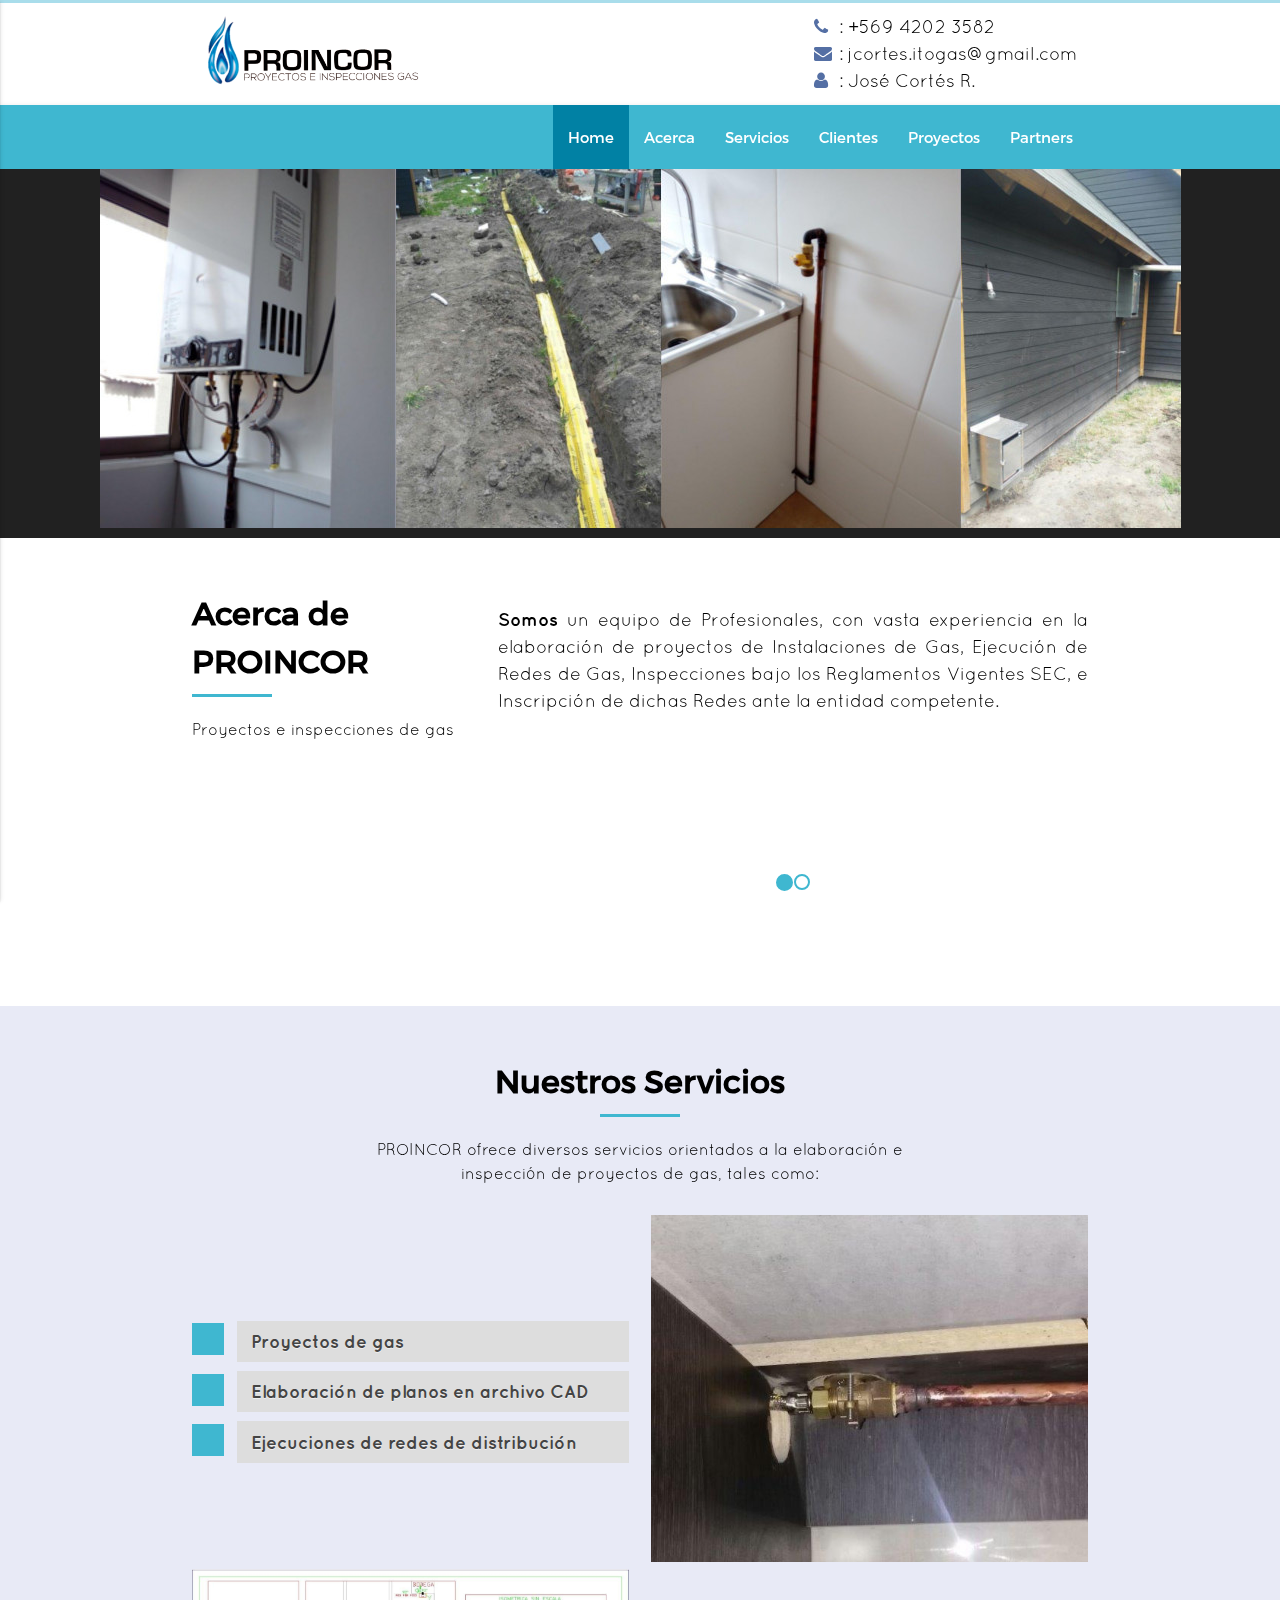
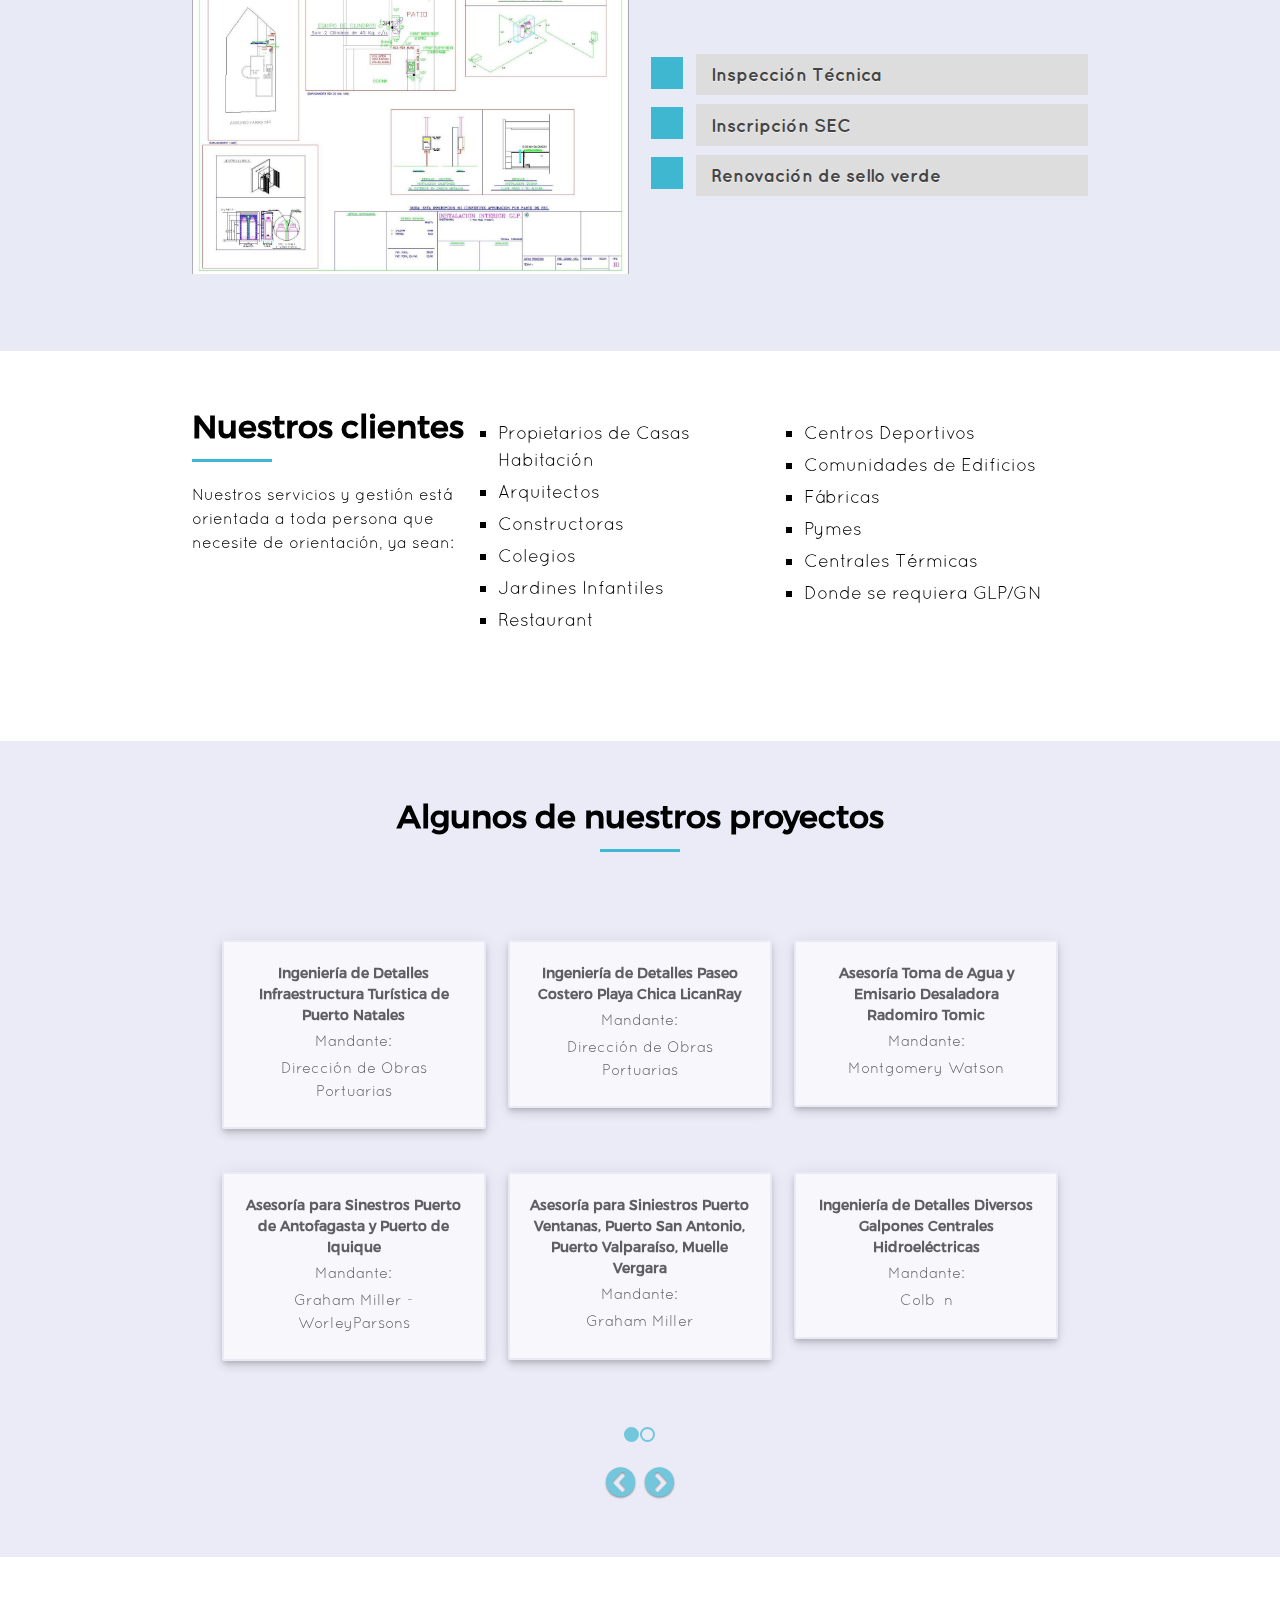
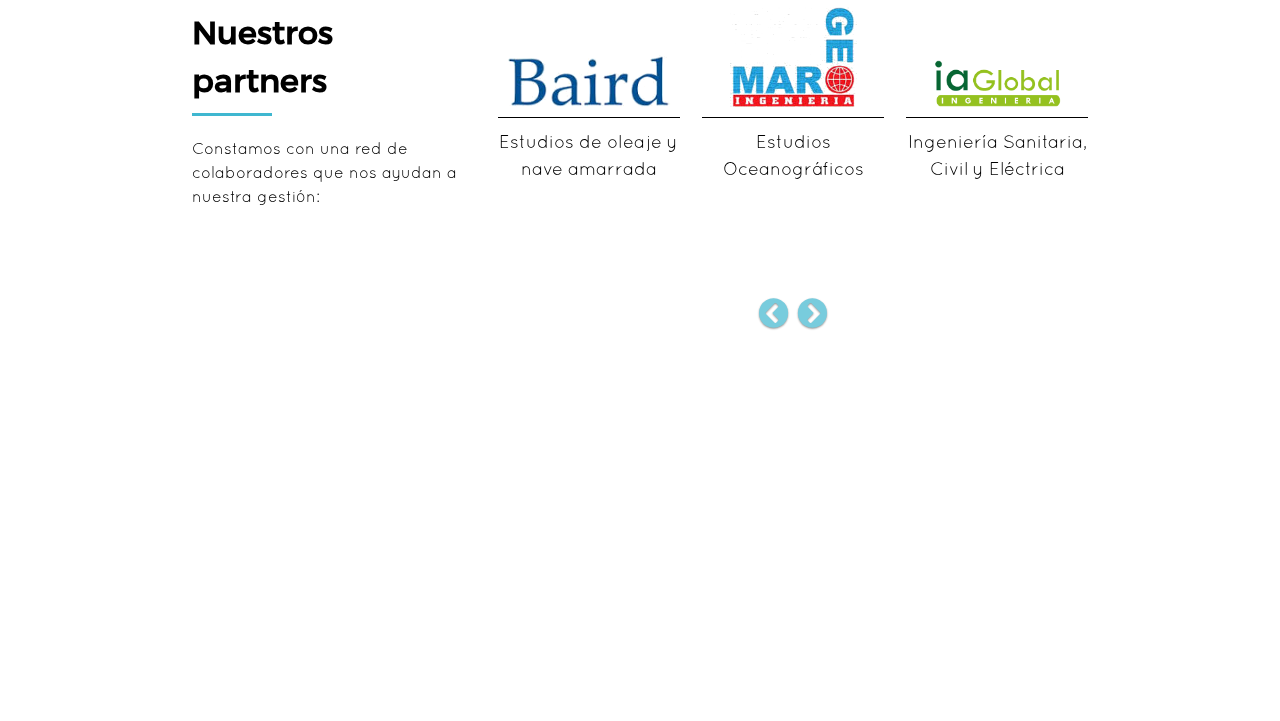
==== commit f612446f: "ADD: WebPage PROINCOR" ====
--- a/index.html
+++ b/index.html
@@ -1,4 +1,4 @@
-<!DOCTYPE html><html class="no-js" lang=""><head><meta charset="utf-8"><meta name="description" content=""><meta name="viewport" content="width=device-width,initial-scale=1"><title>ARMe - Ingenieros consultores</title><link rel="apple-touch-icon" href="apple-touch-icon.png"><link href="https://fonts.googleapis.com/icon?family=Material+Icons" rel="stylesheet"><!-- Place favicon.ico in the root directory--><link rel="stylesheet" href="styles/vendor.css"><link rel="stylesheet" href="styles/main.css"><script src="scripts/vendor/modernizr.js"></script></head><body id="body"><!--if lt IE 10
+<!DOCTYPE html><html class="no-js" lang=""><head><meta charset="utf-8"><meta name="description" content=""><meta name="viewport" content="width=device-width,initial-scale=1"><title>PROINCOR - Proyectos e inspecciones de gas</title><link rel="apple-touch-icon" href="apple-touch-icon.png"><link href="https://fonts.googleapis.com/icon?family=Material+Icons" rel="stylesheet"><!-- Place favicon.ico in the root directory--><link rel="stylesheet" href="styles/vendor.css"><link rel="stylesheet" href="styles/main.css"><script src="scripts/vendor/modernizr.js"></script></head><body id="body"><!--if lt IE 10
     p.browserupgrade
       | You are using an
       strong outdated
@@ -7,4 +7,4 @@
       |  to improve your experience.
     
     
-    --><div class="sin-footer"><div class="navbar-top" id="navbar-top"><div class="row navbar-top-center container"><div class="col s12 m5 l5"><a href="./"><img class="logo-navbar-top" src="images/logo.png" href="./"></a></div><div class="col s12 m7 l7"><div class="contacto-derecha"><div><i class="fa fa-phone color-icon" aria-hidden="true" style="width:20px"></i><span class="flow-text-small"> : +56 2 2400 8451</span></div><div><i class="fa fa-envelope color-icon" aria-hidden="true" style="width:20px"></i><span class="flow-text-small"> : nerpel@armeconsultores.cl</span></div><div><i class="fa fa-map-marker color-icon" aria-hidden="true" style="width:20px"></i><span class="flow-text-small"> : Tenderini 85, Oficina 21. Santiago</span></div></div></div></div></div><div class="navbar" id="navbar" data-spy="affix" data-offset-top="100"><nav role="navigation"><div class="nav-wrapper container"><a class="brand-logo" id="logo" href="./" style="display:none"><img class="logo-small" src="images/logo-small.png"></a><a class="button-collapse" href="#" data-activates="menu-navbar"><i class="material-icons">menu</i></a><ul class="right hide-on-med-and-down"><li><a href="#home">Home</a></li><li><a href="#acerca">Acerca</a></li><li><a href="#servicios">Servicios</a></li><li><a href="#clientes">Clientes</a></li><li><a href="#proyectos">Proyectos</a></li><li><a href="#partner">Partners</a></li></ul><ul class="side-nav" id="menu-navbar"><li><a href="#home">Home</a></li><li><a href="#acerca">Acerca</a></li><li><a href="#servicios">Servicios</a></li><li><a href="#clientes">Clientes</a></li><li><a href="#proyectos">Proyectos</a></li><li><a href="#partner">Partner</a></li></ul></div></nav></div><section class="scrollspy" id="home"><div class="slider"><ul class="slides"><li><img src="images/home1.jpg"><div class="caption titulo-home opaco-texto" style="padding-left:10px"><h3 class="light grey-text text-lighten-3">La Calidad e Innovación son nuestros principales valores</h3></div></li><li><img src="images/home2.jpg"><div class="caption titulo-home opaco-texto"><h3 class="light grey-text text-lighten-3">Flexibles y Comprometidos con nuestros clientes</h3></div></li><li><img src="images/plano1.jpg"><div class="caption titulo-home opaco-texto" style="padding-left:10px"><h3 class="light grey-text text-lighten-3">Experiencia en diversos proyectos para importantes empresas del país</h3></div></li></ul></div></section><section class="section scrollspy" id="acerca"><div class="seccion_corta container"><div class="row"><div class="col s12 m12 l4"><div class="titulo_sc"><div>Acerca de ARMe</div></div><hr><div class="descripcion_sc"><div>Ingenieros Consultores</div></div></div><div class="col s12 m12 l8"><div class="carousel slide ajuste-carrusel" id="carrusel-empresa" data-ride="carousel"><!--indicadores--><ol class="carousel-indicators"><li class="active" data-target="#carrusel-empresa" data-slide-to="0"></li><li data-target="#carrusel-empresa" data-slide-to="1"></li><li data-target="#carrusel-empresa" data-slide-to="2"></li></ol><!--wrapper slides--><div class="carousel-inner ajuste-carrusel"><div class="item active"><div class="contenido-acerca"><p><strong>Somos</strong> una Empresa de Ingeniería dedicada tanto al desarrollo de Proyectos Marítimos-Portuarios como al desarrollo de Proyectos Estructurales, teniendo siempre como objetivo principal el lograr la satisfacción de nuestros clientes</p></div></div><div class="item"><div class="contenido-acerca"><p>Nuestra <strong>Misión</strong> es prestar servicios de asesorías, consultorías e Inspecciones Técnicas en Ingeniería y Construcción, garantizando la satisfacción de las necesidades y expectativas de nuestros clientes, a través de un servicio de alta calidad mediante un equipo de profesionales altamente calificados. En ARMe Ingenieros Consultores, fundamentados en los valores éticos y morales que brindamos permanentemente, y privilegiando el bienestar integral de nuestro personal, esperamos construir nuestros y vuestros sueños.</p></div></div><div class="item"><div class="contenido-acerca"><p>La <strong>Visión</strong> que tenemos es ser actores reconocidos en la prestación de servicios de asesorías y consultorías en Ingeniería con un recurso humano altamente calificado, reconocidos por la eficiencia y calidad de los servicios que prestamos, como un equipo innovador en la solución de necesidades de los diferentes tipos de clientes.</p></div></div></div></div></div></div></div></section><section class="section scrollspy" id="servicios"><div class="container"><div class="seccion_larga"><div class="titulo_sl"><div>Nuestros Servicios</div></div><hr><div class="row"><div class="col s8 m8 l8 offset-l2 offset-m2 offset-s2"><div class="descripcion_sl"><div>ARMe ofrece diversos servicios orientados a la industria <strong>Portuaria</strong>, <strong>Minera</strong>, <strong>Vial</strong>, <strong>Papelera</strong>, <strong>Energía</strong> e <strong>Hidráulica</strong>, tales como:</div></div></div></div><div class="contenido_sl"><div class="row"><div class="contenedor-flex"><div class="col s12 m12 l6"><ul class="lista-proyectos"><li style="margin-top: 0px">Estudios de Sitios</li><li>Ingeniería Conceptual</li><li>Ingeniería Básica</li><li>Ingeniería de Detalles</li><li>Administración de la construcción</li><li style="margin-bottom: 0px">Inspección Técnica</li></ul></div><div class="col s12 m6 l6"><img class="imagen-servicio" src="images/servicio2.jpg"></div><div class="col s12 m6 l6"><img class="imagen-servicio" src="images/servicio3.jpg" id="img-servicio-2"></div><div class="col s12 m12 l6"><ul class="lista-proyectos"><li style="margin-top: 0px">Peritaje de Siniestros</li><li>Owner Engineer</li><li>Manejo de Claims</li><li>Apoyo en procesos de licitación</li><li>Ingeniería Sísmica</li><li style="margin-bottom: 0px">Levantamiento de Infraestructuras</li></ul></div></div></div></div></div></div></section><section class="section scrollspy" id="clientes"><div class="seccion_corta container"><div class="row"><div class="col s12 m12 l4"><div class="titulo_sc"><div>Nuestros clientes</div></div><hr><div class="descripcion_sc"><div></div></div></div><div class="col s12 m12 l8"><div><ul id="hexGrid"><li class="hex"><div class="hexIn"><a class="hexLink"><img src="images/clientes/chec-china-harbour-logo.png"></a></div></li><li class="hex"><div class="hexIn"><a class="hexLink"><img src="images/clientes/graham-miller-logo.jpeg"></a></div></li><li class="hex"><div class="hexIn"><a class="hexLink"><img src="images/clientes/worleyparsons-logo.png"></a></div></li><li class="hex"><div class="hexIn"><a class="hexLink"><img src="images/clientes/colbun-logo.png"></a></div></li><li class="hex"><div class="hexIn"><a class="hexLink"><img src="images/clientes/eletrans-logo.png"></a></div></li><li class="hex"><div class="hexIn"><a class="hexLink"><img src="images/clientes/MWHGlobal_logo.png"></a></div></li><li class="hex"><div class="hexIn"><a class="hexLink"><img src="images/clientes/puerto-central-logo.png"></a></div></li><li class="hex"><div class="hexIn"><a class="hexLink"><img src="images/clientes/ryq-ingenieria-logo.png"></a></div></li><li class="hex"><div class="hexIn"><a class="hexLink"><img class="imagenVentanas" src="images/clientes/puerto-ventanas-logo.png"></a></div></li><li class="hex"><div class="hexIn"><a class="hexLink"><img src="images/clientes/GNL_Quintero.png"></a></div></li><li class="hex"><div class="hexIn"><a class="hexLink"><img src="images/clientes/puerto_antofa.png"></a></div></li><li class="hex"><div class="hexIn"><a class="hexLink"><img src="images/clientes/Constructora_Salfa.png"></a></div></li><li class="hex"><div class="hexIn"><a class="hexLink"><img src="images/clientes/alumini.png"></a></div></li><li class="hex"><div class="hexIn"><a class="hexLink"><img src="images/clientes/copec_logo.png"></a></div></li><li class="hex"><div class="hexIn"><a class="hexLink"><img src="images/clientes/enaex_logo.png"></a></div></li><li class="hex"><div class="hexIn"><a class="hexLink"><img src="images/clientes/watts_logo.png"></a></div></li><li class="hex"><div class="hexIn"><a class="hexLink"><img src="images/clientes/seguros_lex_logo.png"></a></div></li><li class="hex"><div class="hexIn"><a class="hexLink"><img class="imagenTypsa" src="images/clientes/typsa_logo.png"></a></div></li><li class="hex"><div class="hexIn"><a class="hexLink"><img class="imagenPortuarios" src="images/clientes/dir_obras_portuarias.jpg"></a></div></li></ul></div></div></div></div></section><section class="section scrollspy" id="proyectos"><div class="sombra-proyectos"><div class="container"><div class="seccion_larga"><div class="titulo_sl"><div>Algunos de nuestros proyectos</div></div><hr><div class="row"><div class="col s8 m8 l8 offset-l2 offset-m2 offset-s2"><div class="descripcion_sl"><div></div></div></div></div><div class="contenido_sl"><div class="carousel slide ajuste-carrusel hide-on-med-and-down" id="carrusel-proyectos" data-interval=""><ol class="carousel-indicators indicator-style"><li class="active" data-target="#carrusel-proyectos" data-slide-to="0"></li><li data-target="#carrusel-proyectos" data-slide-to="1"></li></ol><div class="carousel-inner ajuste-carrusel"><div class="item active"><div class="contenido-proyecto"><div class="row"><div class="col s4 m4 l4"><div class="card z-depth-3 card-proyecto"><div class="card-content"><div class="card-titulo">Ingeniería de Detalles Infraestructura Turística de Puerto Natales</div><div class="card-texto">Mandante:</div><div class="card-texto">Dirección de Obras Portuarias</div></div></div></div><div class="col s4 m4 l4"><div class="card z-depth-3 card-proyecto"><div class="card-content"><div class="card-titulo">Ingeniería de Detalles Paseo Costero Playa Chica LicanRay</div><div class="card-texto">Mandante:</div><div class="card-texto">Dirección de Obras Portuarias</div></div></div></div><div class="col s4 m4 l4"><div class="card z-depth-3 card-proyecto"><div class="card-content"><div class="card-titulo">Asesoría Toma de Agua y Emisario Desaladora Radomiro Tomic</div><div class="card-texto">Mandante:</div><div class="card-texto">Montgomery Watson</div></div></div></div></div><div class="row"><div class="col s4 m4 l4"><div class="card z-depth-3 card-proyecto"><div class="card-content"><div class="card-titulo">Asesoría para Sinestros Puerto de Antofagasta y Puerto de Iquique</div><div class="card-texto">Mandante:</div><div class="card-texto">Graham Miller - WorleyParsons</div></div></div></div><div class="col s4 m4 l4"><div class="card z-depth-3 card-proyecto"><div class="card-content"><div class="card-titulo">Asesoría para Siniestros Puerto Ventanas, Puerto San Antonio, Puerto Valparaíso, Muelle Vergara</div><div class="card-texto">Mandante:</div><div class="card-texto">Graham Miller</div></div></div></div><div class="col s4 m4 l4"><div class="card z-depth-3 card-proyecto"><div class="card-content"><div class="card-titulo">Ingeniería de Detalles Diversos Galpones Centrales Hidroeléctricas</div><div class="card-texto">Mandante:</div><div class="card-texto">Colbún</div></div></div></div></div></div></div><div class="item"><div class="contenido-proyecto"><div class="row"><div class="col s4 m4 l4"><div class="card z-depth-3 card-proyecto"><div class="card-content"><div class="card-titulo">Diseño Ingeniería de Detalles Muro Stock Pile Puerto Ventanas</div><div class="card-texto">Mandante:</div><div class="card-texto">Puerto Ventanas</div></div></div></div><div class="col s4 m4 l4"><div class="card z-depth-3 card-proyecto"><div class="card-content"><div class="card-titulo">Ingeniería Conceptual Paseo Costero</div><div class="card-texto">Mandante:</div><div class="card-texto">GNL Quintero</div></div></div></div><div class="col s4 m4 l4"><div class="card z-depth-3 card-proyecto"><div class="card-content"><div class="card-titulo">Ingeniería de Detalles Lanzamiento Terminal Marítimo Oxiquim en Mejillones</div><div class="card-texto">Mandante:</div><div class="card-texto">Alumini</div></div></div></div></div><div class="row"><div class="col s4 m4 l4"><div class="card z-depth-3 card-proyecto"><div class="card-content"><div class="card-titulo">Proyecto Reparación Plataforma-Dolphin Mejillones, Antofagasta</div><div class="card-texto">Mandante:</div><div class="card-texto">Enaex</div></div></div></div><div class="col s4 m4 l4"><div class="card z-depth-3 card-proyecto"><div class="card-content"><div class="card-titulo">Muelle Costanera Empresa Portuaria de San Antonio</div><div class="card-texto">Mandante:</div><div class="card-texto">Puerto Central</div></div></div></div><div class="col s4 m4 l4"><div class="card z-depth-3 card-proyecto"><div class="card-content"><div class="card-titulo">Ingeniería de Detalles Solución Agua Potable y Camino</div><div class="card-texto">Mandante:</div><div class="card-texto">Eletrans</div></div></div></div></div></div></div></div><div class="control-box"><a class="carousel-control" data-slide="prev" href="#carrusel-proyectos" style="text-decoration: none"><div class="fa fa-chevron-circle-left"></div></a><a class="carousel-control" data-slide="next" href="#carrusel-proyectos" style="text-decoration: none"><div class="fa fa-chevron-circle-right"></div></a></div></div><div class="carousel slide ajuste-carrusel hide-on-large-only" id="carrusel-proyectos-small" data-interval=""><ol class="carousel-indicators indicator-style"><li class="active" data-target="#carrusel-proyectos-small" data-slide-to="0"></li><li data-target="#carrusel-proyectos-small" data-slide-to="1"></li><li data-target="#carrusel-proyectos-small" data-slide-to="2"></li><li data-target="#carrusel-proyectos-small" data-slide-to="3"></li></ol><div class="carousel-inner ajuste-carrusel"><div class="item active"><div class="contenido-proyecto"><div class="row"><div class="col s12"><div class="card z-depth-3 card-proyecto"><div class="card-content"><div class="card-titulo">Ingeniería de Detalles Infraestructura Turística de Puerto Natales</div><div class="card-texto">Mandante:</div><div class="card-texto">Dirección de Obras Portuarias</div></div></div></div></div><div class="row"><div class="col s12"><div class="card z-depth-3 card-proyecto"><div class="card-content"><div class="card-titulo">Ingeniería de Detalles Paseo Costero Playa Chica LicanRay</div><div class="card-texto">Mandante:</div><div class="card-texto">Dirección de Obras Portuarias</div></div></div></div></div><div class="row"><div class="col s12"><div class="card z-depth-3 card-proyecto"><div class="card-content"><div class="card-titulo">Asesoría Toma de Agua y Emisario Desaladora Radomiro Tomic</div><div class="card-texto">Mandante:</div><div class="card-texto">Montgomery Watson</div></div></div></div></div></div></div><div class="item"><div class="contenido-proyecto"><div class="row"><div class="col s12"><div class="card z-depth-3 card-proyecto"><div class="card-content"><div class="card-titulo">Asesoría para Sinestros Puerto de Antofagasta y Puerto de Iquique</div><div class="card-texto">Mandante:</div><div class="card-texto">Graham Miller - WorleyParsons</div></div></div></div><div class="col s12"><div class="card z-depth-3 card-proyecto"><div class="card-content"><div class="card-titulo">Asesoría para Siniestros Puerto Ventanas, Puerto San Antonio, Puerto Valparaíso, Muelle Vergara</div><div class="card-texto">Mandante:</div><div class="card-texto">Graham Miller</div></div></div></div><div class="col s12"><div class="card z-depth-3 card-proyecto"><div class="card-content"><div class="card-titulo">Ingeniería de Detalles Diversos Galpones Centrales Hidroeléctricas</div><div class="card-texto">Mandante:</div><div class="card-texto">Colbún</div></div></div></div></div></div></div><div class="item"><div class="contenido-proyecto"><div class="row"><div class="col s12"><div class="card z-depth-3 card-proyecto"><div class="card-content"><div class="card-titulo">Diseño Ingeniería de Detalles Muro Stock Pile Puerto Ventanas</div><div class="card-texto">Mandante:</div><div class="card-texto">Puerto Ventanas</div></div></div></div><div class="col s12"><div class="card z-depth-3 card-proyecto"><div class="card-content"><div class="card-titulo">Ingeniería Conceptual Paseo Costero</div><div class="card-texto">Mandante:</div><div class="card-texto">GNL Quintero</div></div></div></div><div class="col s12"><div class="card z-depth-3 card-proyecto"><div class="card-content"><div class="card-titulo">Ingeniería de Detalles Lanzamiento Terminal Marítimo Oxiquim en Mejillones</div><div class="card-texto">Mandante:</div><div class="card-texto">Alumini</div></div></div></div></div></div></div><div class="item"><div class="contenido-proyecto"><div class="row"><div class="col s12"><div class="card z-depth-3 card-proyecto"><div class="card-content"><div class="card-titulo">Proyecto Reparación Plataforma-Dolphin Mejillones, Antofagasta</div><div class="card-texto">Mandante:</div><div class="card-texto">Enaex</div></div></div></div><div class="col s12"><div class="card z-depth-3 card-proyecto"><div class="card-content"><div class="card-titulo">Muelle Costanera Empresa Portuaria de San Antonio</div><div class="card-texto">Mandante:</div><div class="card-texto">Puerto Central</div></div></div></div><div class="col s12"><div class="card z-depth-3 card-proyecto"><div class="card-content"><div class="card-titulo">Ingeniería de Detalles Solución Agua Potable y Camino</div><div class="card-texto">Mandante:</div><div class="card-texto">Eletrans</div></div></div></div></div></div></div></div><div class="control-box"><a class="carousel-control" data-slide="prev" href="#carrusel-proyectos-small" style="text-decoration: none"><div class="fa fa-chevron-circle-left"></div></a><a class="carousel-control" data-slide="next" href="#carrusel-proyectos-small" style="text-decoration: none"><div class="fa fa-chevron-circle-right"></div></a></div></div></div></div></div></div></section><section class="section scrollspy" id="partner"><div class="seccion_corta container"><div class="row"><div class="col s12 m12 l4"><div class="titulo_sc"><div>Nuestros partners</div></div><hr><div class="descripcion_sc"><div>ARMe trabaja en colaboración con una serie de empresas y consultores dentro de las cuales se encuentran:</div></div></div><div class="col s12 m12 l8"><div class="carousel slide" id="myCarousel"><div class="carousel-inner"><div class="item active"><div class="row"><div class="col m4 l4"><div class="contenedor_img_partner"><img class="img_partner" src="images/partner2.png" alt="Baird"></div><div class="descripcion_partner">Estudios de oleaje y nave amarrada</div></div><div class="col m4 l4"><div class="contenedor_img_partner"><img class="img_partner_2" src="images/partner3.png" alt="GeoMar Ingenieria"></div><div class="descripcion_partner">Estudios Oceanográficos</div></div><div class="col m4 l4"><div class="contenedor_img_partner"><img class="img_partner_2" src="images/partner1.png" alt="iaGlobal"></div><div class="descripcion_partner">Ingeniería Sanitaria, Civil y Eléctrica</div></div></div></div><div class="item"><div class="row"><div class="col m4 l4"><div class="contenedor_img_partner"><div class="subtitulo-p">Pedro Ortigosa</div></div><div class="descripcion_partner">Mecánica de suelos</div></div><div class="col m4 l4"><div class="contenedor_img_partner"><div class="subtitulo-p">René Tobar</div></div><div class="descripcion_partner">Estudios ambientales</div></div><div class="col m4 l4"><div class="contenedor_img_partner"><div class="subtitulo-p">Francisco Guzmán</div></div><div class="descripcion_partner">Ingeniería Est. Edificaciones</div></div></div></div></div><div class="control-box"><a class="carousel-control" data-slide="prev" href="#myCarousel" style="text-decoration: none"><div class="fa fa-chevron-circle-left"></div></a><a class="carousel-control" data-slide="next" href="#myCarousel" style="text-decoration: none"><div class="fa fa-chevron-circle-right"></div></a></div></div><div class="carousel slide" id="myCarouselSmall"><div class="carousel-inner"><div class="item active"><div class="row"><div class="col s10 offset-s1"><div class="contenedor_img_partner"><img class="img_partner" src="images/partner2.png" alt="Baird"></div><div class="descripcion_partner">Estudios de oleaje y nave amarrada</div></div></div></div><div class="item"><div class="row"><div class="col s10 offset-s1"><div class="contenedor_img_partner"><img class="img_partner_2" src="images/partner3.png" alt="GeoMar Ingenieria"></div><div class="descripcion_partner">Estudios Oceanográficos</div></div></div></div><div class="item"><div class="row"><div class="col s10 offset-s1"><div class="contenedor_img_partner"><img class="img_partner_2" src="images/partner1.png" alt="iaGlobal"></div><div class="descripcion_partner">Ingeniería Sanitaria, Civil y Eléctrica</div></div></div></div><div class="item"><div class="row"><div class="col s10 offset-s1"><div class="contenedor_img_partner"><div class="subtitulo-p">Pedro Ortigosa</div></div><div class="descripcion_partner">Mecánica de suelos</div></div></div></div><div class="item"><div class="row"><div class="col s10 offset-s1"><div class="contenedor_img_partner"><div class="subtitulo-p">René Tobar</div></div><div class="descripcion_partner">Estudios ambientales</div></div></div></div><div class="item"><div class="row"><div class="col s10 offset-s1"><div class="contenedor_img_partner"><div class="subtitulo-p">Francisco Guzmán</div></div><div class="descripcion_partner">Ingeniería Est. Edificaciones</div></div></div></div></div><div class="control-box"><a class="carousel-control" data-slide="prev" href="#myCarouselSmall" style="text-decoration: none"><div class="fa fa-chevron-circle-left"></div></a><a class="carousel-control" data-slide="next" href="#myCarouselSmall" style="text-decoration: none"><div class="fa fa-chevron-circle-right"></div></a></div></div></div></div></div></section></div><div id="scroll-animate"><div id="scroll-animate-main"><div class="wrapper-parallax"><footer class="page-footer grey darken-4"><div class="container"><div class="row" style="margin:0px"><div class="col l4 m8 offset-m2 s8 offset-s2 col-footer"><img class="logo-footer" src="images/logo.png"><div class="desaparecer-footer-s texto-footer">Empresa de Ingeniería dedicada al desarrollo de Proyectos Marítimos-Portuarios y Proyectos Estructurales</div><br class="desaparecer-footer-s"><div class="desaparecer-footer-s titulo-footer">ARMe LTDA.</div><div class="fa fa-map-marker icon-footer"><span class="texto-footer">&nbsp; Tenderini N°85</span><br><span class="texto-footer">Oficina 21</span><br><span class="texto-footer">Santiago, Chile</span></div></div><div class="col l4 m6 s12 offset-l1 col-footer"><div class="titulo-footer">Contacto</div><hr id="hr-footer"><ul><li><div class="fa fa-phone icon-footer" id="if-1"><span class="texto-footer">&nbsp; +56 2 2400 8451</span></div></li><li><span class="texto-footer">&nbsp;<span class="fa fa-mobile-phone icon-footer" id="if-2"></span><span class="texto-footer">&nbsp;&nbsp; +56 9 9942 5492</span></span></li><li><span class="texto-footer">&nbsp;<span class="fa fa-mobile-phone icon-footer" id="if-3"></span><span class="texto-footer">&nbsp;&nbsp; +56 9 50084228</span></span></li><li><div class="fa fa-envelope icon-footer" id="if-4"><span class="texto-footer" style="display: inline-block">&nbsp; nerpel</span><span class="texto-footer" style="display: inline-block">@armeconsultores.cl</span></div></li></ul></div><div class="col l3 m6 s6 col-footer desaparecer-footer-s"><div class="titulo-footer">Links</div><hr id="hr-footer"><ul><li class="link-footer"><a class="texto-footer" href="#acerca"><div class="fa fa-square square-footer"></div><span>&nbsp;&nbsp;Acerca de Arme</span></a></li><li class="link-footer"><a class="texto-footer" href="#servicios"><div class="fa fa-square square-footer"></div><span>&nbsp;&nbsp;Nuestros servicios</span></a></li><li class="link-footer"><a class="texto-footer" href="#clientes"><div class="fa fa-square square-footer"></div><span>&nbsp;&nbsp;Nuestros Clientes</span></a></li><li class="link-footer"><a class="texto-footer" href="#proyectos"><div class="fa fa-square square-footer"></div><span>&nbsp;&nbsp;Proyectos realizados</span></a></li><li class="link-footer"><a class="texto-footer" href="#partner"><div class="fa fa-square square-footer"></div><span>&nbsp;&nbsp;Partners asociados</span></a></li></ul></div></div></div><div class="footer-copyright"><div class="container center texto-footer">Todos los derechos reservados © 2016 | ARMe LTDA.</div></div></footer></div></div></div><script src="scripts/vendor.js"></script><script src="scripts/plugins.js"></script><script src="scripts/main.js"></script></body></html>+    --><div class="sin-footer"><div class="navbar-top" id="navbar-top"><div class="row navbar-top-center container"><div class="col s12 m5 l5"><a href="./"><img class="logo-navbar-top" src="images/logo.png" href="./"></a></div><div class="col s12 m7 l7"><div class="contacto-derecha"><div><i class="fa fa-phone color-icon" aria-hidden="true" style="width:20px"></i><span class="flow-text-small"> : +569 4202 3582</span></div><div><i class="fa fa-envelope color-icon" aria-hidden="true" style="width:20px"></i><span class="flow-text-small"> : jcortes.itogas@gmail.com</span></div><div><i class="fa fa-user color-icon" aria-hidden="true" style="width:20px"></i><span class="flow-text-small"> : José Cortés R.</span></div></div></div></div></div><div class="navbar" id="navbar" data-spy="affix" data-offset-top="100"><nav role="navigation"><div class="nav-wrapper container"><a class="brand-logo" id="logo" href="./" style="display:none"><img class="logo-small" src="images/logo-small.png"></a><a class="button-collapse" href="#" data-activates="menu-navbar"><i class="material-icons">menu</i></a><ul class="right hide-on-med-and-down"><li><a href="#home">Home</a></li><li><a href="#acerca">Acerca</a></li><li><a href="#servicios">Servicios</a></li><li><a href="#clientes">Clientes</a></li><li><a href="#proyectos">Proyectos</a></li><li><a href="#partner">Partners</a></li></ul><ul class="side-nav" id="menu-navbar"><li><a href="#home">Home</a></li><li><a href="#acerca">Acerca</a></li><li><a href="#servicios">Servicios</a></li><li><a href="#clientes">Clientes</a></li><li><a href="#proyectos">Proyectos</a></li><li><a href="#partner">Partner</a></li></ul></div></nav></div><section class="scrollspy" id="home"><div style="display: flex; justify-content: center"><img src="images/main.jpg"></div></section><section class="section scrollspy" id="acerca"><div class="seccion_corta container"><div class="row"><div class="col s12 m12 l4"><div class="titulo_sc"><div>Acerca de PROINCOR</div></div><hr><div class="descripcion_sc"><div>Proyectos e inspecciones de gas</div></div></div><div class="col s12 m12 l8"><div class="carousel slide ajuste-carrusel" id="carrusel-empresa" data-ride="carousel"><!--indicadores--><ol class="carousel-indicators"><li class="active" data-target="#carrusel-empresa" data-slide-to="0"></li><li data-target="#carrusel-empresa" data-slide-to="1"></li></ol><!--wrapper slides--><div class="carousel-inner ajuste-carrusel"><div class="item active"><div class="contenido-acerca"><p><strong>Somos</strong> un equipo de Profesionales, con vasta experiencia en la elaboración de proyectos de Instalaciones de Gas, Ejecución de Redes de Gas, Inspecciones bajo los Reglamentos Vigentes SEC, e Inscripción de dichas Redes ante la entidad competente.</p></div></div><div class="item"><div class="contenido-acerca"><p>Nuestra <strong>Gestión</strong> es poder entregar un servicio Integral a nuestros Clientes.<br><br>Nuestra <strong>Visión</strong> es llegar a ser Colaboradores, en los proyectos de nuestros Clientes.</p></div></div></div></div></div></div></div></section><section class="section scrollspy" id="servicios"><div class="container"><div class="seccion_larga"><div class="titulo_sl"><div>Nuestros Servicios</div></div><hr><div class="row"><div class="col s8 m8 l8 offset-l2 offset-m2 offset-s2"><div class="descripcion_sl"><div>PROINCOR ofrece diversos servicios orientados a la elaboración e inspección de proyectos de gas, tales como:</div></div></div></div><div class="contenido_sl"><div class="row"><div class="contenedor-flex"><div class="col s12 m12 l6"><ul class="lista-proyectos"><li class="modal-trigger" data-target="modal1" style="margin-top: 0px" data-service="s1">Proyectos de gas</li><li class="modal-trigger" data-target="modal1" data-service="s2">Elaboración de planos en archivo CAD</li><li class="modal-trigger" data-target="modal1" style="margin-bottom: 0px" data-service="s3">Ejecuciones de redes de distribución</li></ul></div><div class="col s12 m6 l6"><img class="imagen-servicio" src="images/servicio2.jpg"></div><div class="col s12 m6 l6"><img class="imagen-servicio" src="images/servicio3.jpg" id="img-servicio-2"></div><div class="col s12 m12 l6"><ul class="lista-proyectos"><li class="modal-trigger" data-target="modal1" style="margin-top: 0px" data-service="s4">Inspección Técnica</li><li class="modal-trigger" data-target="modal1" , data-service="s5">Inscripción SEC</li><li class="modal-trigger" data-target="modal1" style="margin-bottom: 0px" , data-service="s6">Renovación de sello verde</li></ul></div></div></div></div></div></div></section><section class="section scrollspy" id="clientes"><div class="seccion_corta container"><div class="row"><div class="col s12 m12 l4"><div class="titulo_sc"><div>Nuestros clientes</div></div><hr><div class="descripcion_sc"><div>Nuestros servicios y gestión está orientada a toda persona que necesite de orientación, ya sean:</div></div></div><div class="col s12 m12 l8"><div class="list-customers"><div class="row"><div class="col s12 m6 l6"><ul><li>Propietarios de Casas Habitación</li><li>Arquitectos</li><li>Constructoras</li><li>Colegios</li><li>Jardines Infantiles</li><li>Restaurant</li></ul></div><div class="col s12 m6 l6"><ul><li>Centros Deportivos</li><li>Comunidades de Edificios</li><li>Fábricas</li><li>Pymes</li><li>Centrales Térmicas</li><li>Donde se requiera GLP/GN</li></ul></div></div></div></div></div></div></section><section class="section scrollspy" id="proyectos"><div class="sombra-proyectos"><div class="container"><div class="seccion_larga"><div class="titulo_sl"><div>Algunos de nuestros proyectos</div></div><hr><div class="row"><div class="col s8 m8 l8 offset-l2 offset-m2 offset-s2"><div class="descripcion_sl"><div></div></div></div></div><div class="contenido_sl"><div class="carousel slide ajuste-carrusel hide-on-med-and-down" id="carrusel-proyectos" data-interval=""><ol class="carousel-indicators indicator-style"><li class="active" data-target="#carrusel-proyectos" data-slide-to="0"></li><li data-target="#carrusel-proyectos" data-slide-to="1"></li></ol><div class="carousel-inner ajuste-carrusel"><div class="item active"><div class="contenido-proyecto"><div class="row"><div class="col s4 m4 l4"><div class="card z-depth-3 card-proyecto"><div class="card-content"><div class="card-titulo">Ingeniería de Detalles Infraestructura Turística de Puerto Natales</div><div class="card-texto">Mandante:</div><div class="card-texto">Dirección de Obras Portuarias</div></div></div></div><div class="col s4 m4 l4"><div class="card z-depth-3 card-proyecto"><div class="card-content"><div class="card-titulo">Ingeniería de Detalles Paseo Costero Playa Chica LicanRay</div><div class="card-texto">Mandante:</div><div class="card-texto">Dirección de Obras Portuarias</div></div></div></div><div class="col s4 m4 l4"><div class="card z-depth-3 card-proyecto"><div class="card-content"><div class="card-titulo">Asesoría Toma de Agua y Emisario Desaladora Radomiro Tomic</div><div class="card-texto">Mandante:</div><div class="card-texto">Montgomery Watson</div></div></div></div></div><div class="row"><div class="col s4 m4 l4"><div class="card z-depth-3 card-proyecto"><div class="card-content"><div class="card-titulo">Asesoría para Sinestros Puerto de Antofagasta y Puerto de Iquique</div><div class="card-texto">Mandante:</div><div class="card-texto">Graham Miller - WorleyParsons</div></div></div></div><div class="col s4 m4 l4"><div class="card z-depth-3 card-proyecto"><div class="card-content"><div class="card-titulo">Asesoría para Siniestros Puerto Ventanas, Puerto San Antonio, Puerto Valparaíso, Muelle Vergara</div><div class="card-texto">Mandante:</div><div class="card-texto">Graham Miller</div></div></div></div><div class="col s4 m4 l4"><div class="card z-depth-3 card-proyecto"><div class="card-content"><div class="card-titulo">Ingeniería de Detalles Diversos Galpones Centrales Hidroeléctricas</div><div class="card-texto">Mandante:</div><div class="card-texto">Colbún</div></div></div></div></div></div></div><div class="item"><div class="contenido-proyecto"><div class="row"><div class="col s4 m4 l4"><div class="card z-depth-3 card-proyecto"><div class="card-content"><div class="card-titulo">Diseño Ingeniería de Detalles Muro Stock Pile Puerto Ventanas</div><div class="card-texto">Mandante:</div><div class="card-texto">Puerto Ventanas</div></div></div></div><div class="col s4 m4 l4"><div class="card z-depth-3 card-proyecto"><div class="card-content"><div class="card-titulo">Ingeniería Conceptual Paseo Costero</div><div class="card-texto">Mandante:</div><div class="card-texto">GNL Quintero</div></div></div></div><div class="col s4 m4 l4"><div class="card z-depth-3 card-proyecto"><div class="card-content"><div class="card-titulo">Ingeniería de Detalles Lanzamiento Terminal Marítimo Oxiquim en Mejillones</div><div class="card-texto">Mandante:</div><div class="card-texto">Alumini</div></div></div></div></div><div class="row"><div class="col s4 m4 l4"><div class="card z-depth-3 card-proyecto"><div class="card-content"><div class="card-titulo">Proyecto Reparación Plataforma-Dolphin Mejillones, Antofagasta</div><div class="card-texto">Mandante:</div><div class="card-texto">Enaex</div></div></div></div><div class="col s4 m4 l4"><div class="card z-depth-3 card-proyecto"><div class="card-content"><div class="card-titulo">Muelle Costanera Empresa Portuaria de San Antonio</div><div class="card-texto">Mandante:</div><div class="card-texto">Puerto Central</div></div></div></div><div class="col s4 m4 l4"><div class="card z-depth-3 card-proyecto"><div class="card-content"><div class="card-titulo">Ingeniería de Detalles Solución Agua Potable y Camino</div><div class="card-texto">Mandante:</div><div class="card-texto">Eletrans</div></div></div></div></div></div></div></div><div class="control-box"><a class="carousel-control" data-slide="prev" href="#carrusel-proyectos" style="text-decoration: none"><div class="fa fa-chevron-circle-left"></div></a><a class="carousel-control" data-slide="next" href="#carrusel-proyectos" style="text-decoration: none"><div class="fa fa-chevron-circle-right"></div></a></div></div><div class="carousel slide ajuste-carrusel hide-on-large-only" id="carrusel-proyectos-small" data-interval=""><ol class="carousel-indicators indicator-style"><li class="active" data-target="#carrusel-proyectos-small" data-slide-to="0"></li><li data-target="#carrusel-proyectos-small" data-slide-to="1"></li><li data-target="#carrusel-proyectos-small" data-slide-to="2"></li><li data-target="#carrusel-proyectos-small" data-slide-to="3"></li></ol><div class="carousel-inner ajuste-carrusel"><div class="item active"><div class="contenido-proyecto"><div class="row"><div class="col s12"><div class="card z-depth-3 card-proyecto"><div class="card-content"><div class="card-titulo">Ingeniería de Detalles Infraestructura Turística de Puerto Natales</div><div class="card-texto">Mandante:</div><div class="card-texto">Dirección de Obras Portuarias</div></div></div></div></div><div class="row"><div class="col s12"><div class="card z-depth-3 card-proyecto"><div class="card-content"><div class="card-titulo">Ingeniería de Detalles Paseo Costero Playa Chica LicanRay</div><div class="card-texto">Mandante:</div><div class="card-texto">Dirección de Obras Portuarias</div></div></div></div></div><div class="row"><div class="col s12"><div class="card z-depth-3 card-proyecto"><div class="card-content"><div class="card-titulo">Asesoría Toma de Agua y Emisario Desaladora Radomiro Tomic</div><div class="card-texto">Mandante:</div><div class="card-texto">Montgomery Watson</div></div></div></div></div></div></div><div class="item"><div class="contenido-proyecto"><div class="row"><div class="col s12"><div class="card z-depth-3 card-proyecto"><div class="card-content"><div class="card-titulo">Asesoría para Sinestros Puerto de Antofagasta y Puerto de Iquique</div><div class="card-texto">Mandante:</div><div class="card-texto">Graham Miller - WorleyParsons</div></div></div></div><div class="col s12"><div class="card z-depth-3 card-proyecto"><div class="card-content"><div class="card-titulo">Asesoría para Siniestros Puerto Ventanas, Puerto San Antonio, Puerto Valparaíso, Muelle Vergara</div><div class="card-texto">Mandante:</div><div class="card-texto">Graham Miller</div></div></div></div><div class="col s12"><div class="card z-depth-3 card-proyecto"><div class="card-content"><div class="card-titulo">Ingeniería de Detalles Diversos Galpones Centrales Hidroeléctricas</div><div class="card-texto">Mandante:</div><div class="card-texto">Colbún</div></div></div></div></div></div></div><div class="item"><div class="contenido-proyecto"><div class="row"><div class="col s12"><div class="card z-depth-3 card-proyecto"><div class="card-content"><div class="card-titulo">Diseño Ingeniería de Detalles Muro Stock Pile Puerto Ventanas</div><div class="card-texto">Mandante:</div><div class="card-texto">Puerto Ventanas</div></div></div></div><div class="col s12"><div class="card z-depth-3 card-proyecto"><div class="card-content"><div class="card-titulo">Ingeniería Conceptual Paseo Costero</div><div class="card-texto">Mandante:</div><div class="card-texto">GNL Quintero</div></div></div></div><div class="col s12"><div class="card z-depth-3 card-proyecto"><div class="card-content"><div class="card-titulo">Ingeniería de Detalles Lanzamiento Terminal Marítimo Oxiquim en Mejillones</div><div class="card-texto">Mandante:</div><div class="card-texto">Alumini</div></div></div></div></div></div></div><div class="item"><div class="contenido-proyecto"><div class="row"><div class="col s12"><div class="card z-depth-3 card-proyecto"><div class="card-content"><div class="card-titulo">Proyecto Reparación Plataforma-Dolphin Mejillones, Antofagasta</div><div class="card-texto">Mandante:</div><div class="card-texto">Enaex</div></div></div></div><div class="col s12"><div class="card z-depth-3 card-proyecto"><div class="card-content"><div class="card-titulo">Muelle Costanera Empresa Portuaria de San Antonio</div><div class="card-texto">Mandante:</div><div class="card-texto">Puerto Central</div></div></div></div><div class="col s12"><div class="card z-depth-3 card-proyecto"><div class="card-content"><div class="card-titulo">Ingeniería de Detalles Solución Agua Potable y Camino</div><div class="card-texto">Mandante:</div><div class="card-texto">Eletrans</div></div></div></div></div></div></div></div><div class="control-box"><a class="carousel-control" data-slide="prev" href="#carrusel-proyectos-small" style="text-decoration: none"><div class="fa fa-chevron-circle-left"></div></a><a class="carousel-control" data-slide="next" href="#carrusel-proyectos-small" style="text-decoration: none"><div class="fa fa-chevron-circle-right"></div></a></div></div></div></div></div></div></section><section class="section scrollspy" id="partner"><div class="seccion_corta container"><div class="row"><div class="col s12 m12 l4"><div class="titulo_sc"><div>Nuestros partners</div></div><hr><div class="descripcion_sc"><div>Constamos con una red de colaboradores que nos ayudan a nuestra gestión:</div></div></div><div class="col s12 m12 l8"><div class="carousel slide" id="myCarousel"><div class="carousel-inner"><div class="item active"><div class="row"><div class="col m4 l4"><div class="contenedor_img_partner"><img class="img_partner" src="images/partner2.png" alt="Baird"></div><div class="descripcion_partner">Estudios de oleaje y nave amarrada</div></div><div class="col m4 l4"><div class="contenedor_img_partner"><img class="img_partner_2" src="images/partner3.png" alt="GeoMar Ingenieria"></div><div class="descripcion_partner">Estudios Oceanográficos</div></div><div class="col m4 l4"><div class="contenedor_img_partner"><img class="img_partner_2" src="images/partner1.png" alt="iaGlobal"></div><div class="descripcion_partner">Ingeniería Sanitaria, Civil y Eléctrica</div></div></div></div><div class="item"><div class="row"><div class="col m4 l4"><div class="contenedor_img_partner"><div class="subtitulo-p">Pedro Ortigosa</div></div><div class="descripcion_partner">Mecánica de suelos</div></div><div class="col m4 l4"><div class="contenedor_img_partner"><div class="subtitulo-p">René Tobar</div></div><div class="descripcion_partner">Estudios ambientales</div></div><div class="col m4 l4"><div class="contenedor_img_partner"><div class="subtitulo-p">Francisco Guzmán</div></div><div class="descripcion_partner">Ingeniería Est. Edificaciones</div></div></div></div></div><div class="control-box"><a class="carousel-control" data-slide="prev" href="#myCarousel" style="text-decoration: none"><div class="fa fa-chevron-circle-left"></div></a><a class="carousel-control" data-slide="next" href="#myCarousel" style="text-decoration: none"><div class="fa fa-chevron-circle-right"></div></a></div></div><div class="carousel slide" id="myCarouselSmall"><div class="carousel-inner"><div class="item active"><div class="row"><div class="col s10 offset-s1"><div class="contenedor_img_partner"><img class="img_partner" src="images/partner2.png" alt="Baird"></div><div class="descripcion_partner">Estudios de oleaje y nave amarrada</div></div></div></div><div class="item"><div class="row"><div class="col s10 offset-s1"><div class="contenedor_img_partner"><img class="img_partner_2" src="images/partner3.png" alt="GeoMar Ingenieria"></div><div class="descripcion_partner">Estudios Oceanográficos</div></div></div></div><div class="item"><div class="row"><div class="col s10 offset-s1"><div class="contenedor_img_partner"><img class="img_partner_2" src="images/partner1.png" alt="iaGlobal"></div><div class="descripcion_partner">Ingeniería Sanitaria, Civil y Eléctrica</div></div></div></div><div class="item"><div class="row"><div class="col s10 offset-s1"><div class="contenedor_img_partner"><div class="subtitulo-p">Pedro Ortigosa</div></div><div class="descripcion_partner">Mecánica de suelos</div></div></div></div><div class="item"><div class="row"><div class="col s10 offset-s1"><div class="contenedor_img_partner"><div class="subtitulo-p">René Tobar</div></div><div class="descripcion_partner">Estudios ambientales</div></div></div></div><div class="item"><div class="row"><div class="col s10 offset-s1"><div class="contenedor_img_partner"><div class="subtitulo-p">Francisco Guzmán</div></div><div class="descripcion_partner">Ingeniería Est. Edificaciones</div></div></div></div></div><div class="control-box"><a class="carousel-control" data-slide="prev" href="#myCarouselSmall" style="text-decoration: none"><div class="fa fa-chevron-circle-left"></div></a><a class="carousel-control" data-slide="next" href="#myCarouselSmall" style="text-decoration: none"><div class="fa fa-chevron-circle-right"></div></a></div></div></div></div></div></section></div><div id="scroll-animate"><div id="scroll-animate-main"><div class="wrapper-parallax"><footer class="page-footer grey darken-4"><div class="container"><div class="row" style="margin:0px"><div class="col l4 m8 offset-m2 s8 offset-s2 col-footer"><img class="logo-footer" src="images/logo3.png"><div class="desaparecer-footer-s texto-footer">Proyectos e inspeccions de gas</div><br class="desaparecer-footer-s"></div><div class="col l4 m6 s12 offset-l1 col-footer"><div class="titulo-footer">Contacto</div><hr id="hr-footer"><ul><li><span class="texto-footer">&nbsp;<span class="fa fa-mobile-phone icon-footer" id="if-2"></span><span class="texto-footer">&nbsp;&nbsp; +569 4202 3582</span></span></li><li><div class="fa fa-envelope icon-footer" id="if-4"><span class="texto-footer" style="display: inline-block">&nbsp; jcortes.itogas</span><span class="texto-footer" style="display: inline-block">@gmail.com</span></div></li><li><div class="fa fa-user icon-footer" id="if-4"><span class="texto-footer">&nbsp; José Cortés R.</span></div></li></ul></div><div class="col l3 m6 s6 col-footer desaparecer-footer-s"><div class="titulo-footer">Links</div><hr id="hr-footer"><ul><li class="link-footer"><a class="texto-footer" href="#acerca"><div class="fa fa-square square-footer"></div><span>&nbsp;&nbsp;Acerca de Arme</span></a></li><li class="link-footer"><a class="texto-footer" href="#servicios"><div class="fa fa-square square-footer"></div><span>&nbsp;&nbsp;Nuestros servicios</span></a></li><li class="link-footer"><a class="texto-footer" href="#clientes"><div class="fa fa-square square-footer"></div><span>&nbsp;&nbsp;Nuestros Clientes</span></a></li><li class="link-footer"><a class="texto-footer" href="#proyectos"><div class="fa fa-square square-footer"></div><span>&nbsp;&nbsp;Proyectos realizados</span></a></li><li class="link-footer"><a class="texto-footer" href="#partner"><div class="fa fa-square square-footer"></div><span>&nbsp;&nbsp;Partners asociados</span></a></li></ul></div></div></div><div class="footer-copyright"><div class="container center texto-footer">Proincor 2018</div></div></footer></div></div></div><div class="modal" id="modal1"><div class="modal-content"><h4>Modal Header</h4><p>A bundk text</p></div><div class="modal-footer"><a class="modal-close waves-effect btn-flat" href="#!"></a></div></div><script src="scripts/vendor.js"></script><script src="scripts/plugins.js"></script><script src="scripts/main.js"></script></body></html>--- a/styles/main.css
+++ b/styles/main.css
@@ -1,5 +1,6 @@
-@charset "UTF-8";.materialize-red{background-color:#e51c23!important}.materialize-red-text{color:#e51c23!important}.materialize-red.lighten-5{background-color:#fdeaeb!important}.materialize-red-text.text-lighten-5{color:#fdeaeb!important}.materialize-red.lighten-4{background-color:#f8c1c3!important}.materialize-red-text.text-lighten-4{color:#f8c1c3!important}.materialize-red.lighten-3{background-color:#f3989b!important}.materialize-red-text.text-lighten-3{color:#f3989b!important}.materialize-red.lighten-2{background-color:#ee6e73!important}.materialize-red-text.text-lighten-2{color:#ee6e73!important}.materialize-red.lighten-1{background-color:#ea454b!important}.materialize-red-text.text-lighten-1{color:#ea454b!important}.materialize-red.darken-1{background-color:#d0181e!important}.materialize-red-text.text-darken-1{color:#d0181e!important}.materialize-red.darken-2{background-color:#b9151b!important}.materialize-red-text.text-darken-2{color:#b9151b!important}.materialize-red.darken-3{background-color:#a21318!important}.materialize-red-text.text-darken-3{color:#a21318!important}.materialize-red.darken-4{background-color:#8b1014!important}.materialize-red-text.text-darken-4{color:#8b1014!important}.red{background-color:#f44336!important}.red-text{color:#f44336!important}.red.lighten-5{background-color:#ffebee!important}.red-text.text-lighten-5{color:#ffebee!important}.red.lighten-4{background-color:#ffcdd2!important}.red-text.text-lighten-4{color:#ffcdd2!important}.red.lighten-3{background-color:#ef9a9a!important}.red-text.text-lighten-3{color:#ef9a9a!important}.red.lighten-2{background-color:#e57373!important}.red-text.text-lighten-2{color:#e57373!important}.red.lighten-1{background-color:#ef5350!important}.red-text.text-lighten-1{color:#ef5350!important}.red.darken-1{background-color:#e53935!important}.red-text.text-darken-1{color:#e53935!important}.red.darken-2{background-color:#d32f2f!important}.red-text.text-darken-2{color:#d32f2f!important}.red.darken-3{background-color:#c62828!important}.red-text.text-darken-3{color:#c62828!important}.red.darken-4{background-color:#b71c1c!important}.red-text.text-darken-4{color:#b71c1c!important}.red.accent-1{background-color:#ff8a80!important}.red-text.text-accent-1{color:#ff8a80!important}.red.accent-2{background-color:#ff5252!important}.red-text.text-accent-2{color:#ff5252!important}.red.accent-3{background-color:#ff1744!important}.red-text.text-accent-3{color:#ff1744!important}.red.accent-4{background-color:#d50000!important}.red-text.text-accent-4{color:#d50000!important}.pink{background-color:#e91e63!important}.pink-text{color:#e91e63!important}.pink.lighten-5{background-color:#fce4ec!important}.pink-text.text-lighten-5{color:#fce4ec!important}.pink.lighten-4{background-color:#f8bbd0!important}.pink-text.text-lighten-4{color:#f8bbd0!important}.pink.lighten-3{background-color:#f48fb1!important}.pink-text.text-lighten-3{color:#f48fb1!important}.pink.lighten-2{background-color:#f06292!important}.pink-text.text-lighten-2{color:#f06292!important}.pink.lighten-1{background-color:#ec407a!important}.pink-text.text-lighten-1{color:#ec407a!important}.pink.darken-1{background-color:#d81b60!important}.pink-text.text-darken-1{color:#d81b60!important}.pink.darken-2{background-color:#c2185b!important}.pink-text.text-darken-2{color:#c2185b!important}.pink.darken-3{background-color:#ad1457!important}.pink-text.text-darken-3{color:#ad1457!important}.pink.darken-4{background-color:#880e4f!important}.pink-text.text-darken-4{color:#880e4f!important}.pink.accent-1{background-color:#ff80ab!important}.pink-text.text-accent-1{color:#ff80ab!important}.pink.accent-2{background-color:#ff4081!important}.pink-text.text-accent-2{color:#ff4081!important}.pink.accent-3{background-color:#f50057!important}.pink-text.text-accent-3{color:#f50057!important}.pink.accent-4{background-color:#c51162!important}.pink-text.text-accent-4{color:#c51162!important}.purple{background-color:#9c27b0!important}.purple-text{color:#9c27b0!important}.purple.lighten-5{background-color:#f3e5f5!important}.purple-text.text-lighten-5{color:#f3e5f5!important}.purple.lighten-4{background-color:#e1bee7!important}.purple-text.text-lighten-4{color:#e1bee7!important}.purple.lighten-3{background-color:#ce93d8!important}.purple-text.text-lighten-3{color:#ce93d8!important}.purple.lighten-2{background-color:#ba68c8!important}.purple-text.text-lighten-2{color:#ba68c8!important}.purple.lighten-1{background-color:#ab47bc!important}.purple-text.text-lighten-1{color:#ab47bc!important}.purple.darken-1{background-color:#8e24aa!important}.purple-text.text-darken-1{color:#8e24aa!important}.purple.darken-2{background-color:#7b1fa2!important}.purple-text.text-darken-2{color:#7b1fa2!important}.purple.darken-3{background-color:#6a1b9a!important}.purple-text.text-darken-3{color:#6a1b9a!important}.purple.darken-4{background-color:#4a148c!important}.purple-text.text-darken-4{color:#4a148c!important}.purple.accent-1{background-color:#ea80fc!important}.purple-text.text-accent-1{color:#ea80fc!important}.purple.accent-2{background-color:#e040fb!important}.purple-text.text-accent-2{color:#e040fb!important}.purple.accent-3{background-color:#d500f9!important}.purple-text.text-accent-3{color:#d500f9!important}.purple.accent-4{background-color:#a0f!important}.purple-text.text-accent-4{color:#a0f!important}.deep-purple{background-color:#673ab7!important}.deep-purple-text{color:#673ab7!important}.deep-purple.lighten-5{background-color:#ede7f6!important}.deep-purple-text.text-lighten-5{color:#ede7f6!important}.deep-purple.lighten-4{background-color:#d1c4e9!important}.deep-purple-text.text-lighten-4{color:#d1c4e9!important}.deep-purple.lighten-3{background-color:#b39ddb!important}.deep-purple-text.text-lighten-3{color:#b39ddb!important}.deep-purple.lighten-2{background-color:#9575cd!important}.deep-purple-text.text-lighten-2{color:#9575cd!important}.deep-purple.lighten-1{background-color:#7e57c2!important}.deep-purple-text.text-lighten-1{color:#7e57c2!important}.deep-purple.darken-1{background-color:#5e35b1!important}.deep-purple-text.text-darken-1{color:#5e35b1!important}.deep-purple.darken-2{background-color:#512da8!important}.deep-purple-text.text-darken-2{color:#512da8!important}.deep-purple.darken-3{background-color:#4527a0!important}.deep-purple-text.text-darken-3{color:#4527a0!important}.deep-purple.darken-4{background-color:#311b92!important}.deep-purple-text.text-darken-4{color:#311b92!important}.deep-purple.accent-1{background-color:#b388ff!important}.deep-purple-text.text-accent-1{color:#b388ff!important}.deep-purple.accent-2{background-color:#7c4dff!important}.deep-purple-text.text-accent-2{color:#7c4dff!important}.deep-purple.accent-3{background-color:#651fff!important}.deep-purple-text.text-accent-3{color:#651fff!important}.deep-purple.accent-4{background-color:#6200ea!important}.deep-purple-text.text-accent-4{color:#6200ea!important}.indigo{background-color:#3f51b5!important}.indigo-text{color:#3f51b5!important}.indigo.lighten-5{background-color:#e8eaf6!important}.indigo-text.text-lighten-5{color:#e8eaf6!important}.indigo.lighten-4{background-color:#c5cae9!important}.indigo-text.text-lighten-4{color:#c5cae9!important}.indigo.lighten-3{background-color:#9fa8da!important}.indigo-text.text-lighten-3{color:#9fa8da!important}.indigo.lighten-2{background-color:#7986cb!important}.indigo-text.text-lighten-2{color:#7986cb!important}.indigo.lighten-1{background-color:#5c6bc0!important}.indigo-text.text-lighten-1{color:#5c6bc0!important}.indigo.darken-1{background-color:#3949ab!important}.indigo-text.text-darken-1{color:#3949ab!important}.indigo.darken-2{background-color:#303f9f!important}.indigo-text.text-darken-2{color:#303f9f!important}.indigo.darken-3{background-color:#283593!important}.indigo-text.text-darken-3{color:#283593!important}.indigo.darken-4{background-color:#1a237e!important}.indigo-text.text-darken-4{color:#1a237e!important}.indigo.accent-1{background-color:#8c9eff!important}.indigo-text.text-accent-1{color:#8c9eff!important}.indigo.accent-2{background-color:#536dfe!important}.indigo-text.text-accent-2{color:#536dfe!important}.indigo.accent-3{background-color:#3d5afe!important}.indigo-text.text-accent-3{color:#3d5afe!important}.indigo.accent-4{background-color:#304ffe!important}.indigo-text.text-accent-4{color:#304ffe!important}.blue{background-color:#2196f3!important}.blue-text{color:#2196f3!important}.blue.lighten-5{background-color:#e3f2fd!important}.blue-text.text-lighten-5{color:#e3f2fd!important}.blue.lighten-4{background-color:#bbdefb!important}.blue-text.text-lighten-4{color:#bbdefb!important}.blue.lighten-3{background-color:#90caf9!important}.blue-text.text-lighten-3{color:#90caf9!important}.blue.lighten-2{background-color:#64b5f6!important}.blue-text.text-lighten-2{color:#64b5f6!important}.blue.lighten-1{background-color:#42a5f5!important}.blue-text.text-lighten-1{color:#42a5f5!important}.blue.darken-1{background-color:#1e88e5!important}.blue-text.text-darken-1{color:#1e88e5!important}.blue.darken-2{background-color:#1976d2!important}.blue-text.text-darken-2{color:#1976d2!important}.blue.darken-3{background-color:#1565c0!important}.blue-text.text-darken-3{color:#1565c0!important}.blue.darken-4{background-color:#0d47a1!important}.blue-text.text-darken-4{color:#0d47a1!important}.blue.accent-1{background-color:#82b1ff!important}.blue-text.text-accent-1{color:#82b1ff!important}.blue.accent-2{background-color:#448aff!important}.blue-text.text-accent-2{color:#448aff!important}.blue.accent-3{background-color:#2979ff!important}.blue-text.text-accent-3{color:#2979ff!important}.blue.accent-4{background-color:#2962ff!important}.blue-text.text-accent-4{color:#2962ff!important}.light-blue{background-color:#03a9f4!important}.light-blue-text{color:#03a9f4!important}.light-blue.lighten-5{background-color:#e1f5fe!important}.light-blue-text.text-lighten-5{color:#e1f5fe!important}.light-blue.lighten-4{background-color:#b3e5fc!important}.light-blue-text.text-lighten-4{color:#b3e5fc!important}.light-blue.lighten-3{background-color:#81d4fa!important}.light-blue-text.text-lighten-3{color:#81d4fa!important}.light-blue.lighten-2{background-color:#4fc3f7!important}.light-blue-text.text-lighten-2{color:#4fc3f7!important}.light-blue.lighten-1{background-color:#29b6f6!important}.light-blue-text.text-lighten-1{color:#29b6f6!important}.light-blue.darken-1{background-color:#039be5!important}.light-blue-text.text-darken-1{color:#039be5!important}.light-blue.darken-2{background-color:#0288d1!important}.light-blue-text.text-darken-2{color:#0288d1!important}.light-blue.darken-3{background-color:#0277bd!important}.light-blue-text.text-darken-3{color:#0277bd!important}.light-blue.darken-4{background-color:#01579b!important}.light-blue-text.text-darken-4{color:#01579b!important}.light-blue.accent-1{background-color:#80d8ff!important}.light-blue-text.text-accent-1{color:#80d8ff!important}.light-blue.accent-2{background-color:#40c4ff!important}.light-blue-text.text-accent-2{color:#40c4ff!important}.light-blue.accent-3{background-color:#00b0ff!important}.light-blue-text.text-accent-3{color:#00b0ff!important}.light-blue.accent-4{background-color:#0091ea!important}.light-blue-text.text-accent-4{color:#0091ea!important}.cyan{background-color:#00bcd4!important}.cyan-text{color:#00bcd4!important}.cyan.lighten-5{background-color:#e0f7fa!important}.cyan-text.text-lighten-5{color:#e0f7fa!important}.cyan.lighten-4{background-color:#b2ebf2!important}.cyan-text.text-lighten-4{color:#b2ebf2!important}.cyan.lighten-3{background-color:#80deea!important}.cyan-text.text-lighten-3{color:#80deea!important}.cyan.lighten-2{background-color:#4dd0e1!important}.cyan-text.text-lighten-2{color:#4dd0e1!important}.cyan.lighten-1{background-color:#26c6da!important}.cyan-text.text-lighten-1{color:#26c6da!important}.cyan.darken-1{background-color:#00acc1!important}.cyan-text.text-darken-1{color:#00acc1!important}.cyan.darken-2{background-color:#0097a7!important}.cyan-text.text-darken-2{color:#0097a7!important}.cyan.darken-3{background-color:#00838f!important}.cyan-text.text-darken-3{color:#00838f!important}.cyan.darken-4{background-color:#006064!important}.cyan-text.text-darken-4{color:#006064!important}.cyan.accent-1{background-color:#84ffff!important}.cyan-text.text-accent-1{color:#84ffff!important}.cyan.accent-2{background-color:#18ffff!important}.cyan-text.text-accent-2{color:#18ffff!important}.cyan.accent-3{background-color:#00e5ff!important}.cyan-text.text-accent-3{color:#00e5ff!important}.cyan.accent-4{background-color:#00b8d4!important}.cyan-text.text-accent-4{color:#00b8d4!important}.teal{background-color:#009688!important}.teal-text{color:#009688!important}.teal.lighten-5{background-color:#e0f2f1!important}.teal-text.text-lighten-5{color:#e0f2f1!important}.teal.lighten-4{background-color:#b2dfdb!important}.teal-text.text-lighten-4{color:#b2dfdb!important}.teal.lighten-3{background-color:#80cbc4!important}.teal-text.text-lighten-3{color:#80cbc4!important}.teal.lighten-2{background-color:#4db6ac!important}.teal-text.text-lighten-2{color:#4db6ac!important}.teal.lighten-1{background-color:#26a69a!important}.teal-text.text-lighten-1{color:#26a69a!important}.teal.darken-1{background-color:#00897b!important}.teal-text.text-darken-1{color:#00897b!important}.teal.darken-2{background-color:#00796b!important}.teal-text.text-darken-2{color:#00796b!important}.teal.darken-3{background-color:#00695c!important}.teal-text.text-darken-3{color:#00695c!important}.teal.darken-4{background-color:#004d40!important}.teal-text.text-darken-4{color:#004d40!important}.teal.accent-1{background-color:#a7ffeb!important}.teal-text.text-accent-1{color:#a7ffeb!important}.teal.accent-2{background-color:#64ffda!important}.teal-text.text-accent-2{color:#64ffda!important}.teal.accent-3{background-color:#1de9b6!important}.teal-text.text-accent-3{color:#1de9b6!important}.teal.accent-4{background-color:#00bfa5!important}.teal-text.text-accent-4{color:#00bfa5!important}.green{background-color:#4caf50!important}.green-text{color:#4caf50!important}.green.lighten-5{background-color:#e8f5e9!important}.green-text.text-lighten-5{color:#e8f5e9!important}.green.lighten-4{background-color:#c8e6c9!important}.green-text.text-lighten-4{color:#c8e6c9!important}.green.lighten-3{background-color:#a5d6a7!important}.green-text.text-lighten-3{color:#a5d6a7!important}.green.lighten-2{background-color:#81c784!important}.green-text.text-lighten-2{color:#81c784!important}.green.lighten-1{background-color:#66bb6a!important}.green-text.text-lighten-1{color:#66bb6a!important}.green.darken-1{background-color:#43a047!important}.green-text.text-darken-1{color:#43a047!important}.green.darken-2{background-color:#388e3c!important}.green-text.text-darken-2{color:#388e3c!important}.green.darken-3{background-color:#2e7d32!important}.green-text.text-darken-3{color:#2e7d32!important}.green.darken-4{background-color:#1b5e20!important}.green-text.text-darken-4{color:#1b5e20!important}.green.accent-1{background-color:#b9f6ca!important}.green-text.text-accent-1{color:#b9f6ca!important}.green.accent-2{background-color:#69f0ae!important}.green-text.text-accent-2{color:#69f0ae!important}.green.accent-3{background-color:#00e676!important}.green-text.text-accent-3{color:#00e676!important}.green.accent-4{background-color:#00c853!important}.green-text.text-accent-4{color:#00c853!important}.light-green{background-color:#8bc34a!important}.light-green-text{color:#8bc34a!important}.light-green.lighten-5{background-color:#f1f8e9!important}.light-green-text.text-lighten-5{color:#f1f8e9!important}.light-green.lighten-4{background-color:#dcedc8!important}.light-green-text.text-lighten-4{color:#dcedc8!important}.light-green.lighten-3{background-color:#c5e1a5!important}.light-green-text.text-lighten-3{color:#c5e1a5!important}.light-green.lighten-2{background-color:#aed581!important}.light-green-text.text-lighten-2{color:#aed581!important}.light-green.lighten-1{background-color:#9ccc65!important}.light-green-text.text-lighten-1{color:#9ccc65!important}.light-green.darken-1{background-color:#7cb342!important}.light-green-text.text-darken-1{color:#7cb342!important}.light-green.darken-2{background-color:#689f38!important}.light-green-text.text-darken-2{color:#689f38!important}.light-green.darken-3{background-color:#558b2f!important}.light-green-text.text-darken-3{color:#558b2f!important}.light-green.darken-4{background-color:#33691e!important}.light-green-text.text-darken-4{color:#33691e!important}.light-green.accent-1{background-color:#ccff90!important}.light-green-text.text-accent-1{color:#ccff90!important}.light-green.accent-2{background-color:#b2ff59!important}.light-green-text.text-accent-2{color:#b2ff59!important}.light-green.accent-3{background-color:#76ff03!important}.light-green-text.text-accent-3{color:#76ff03!important}.light-green.accent-4{background-color:#64dd17!important}.light-green-text.text-accent-4{color:#64dd17!important}.lime{background-color:#cddc39!important}.lime-text{color:#cddc39!important}.lime.lighten-5{background-color:#f9fbe7!important}.lime-text.text-lighten-5{color:#f9fbe7!important}.lime.lighten-4{background-color:#f0f4c3!important}.lime-text.text-lighten-4{color:#f0f4c3!important}.lime.lighten-3{background-color:#e6ee9c!important}.lime-text.text-lighten-3{color:#e6ee9c!important}.lime.lighten-2{background-color:#dce775!important}.lime-text.text-lighten-2{color:#dce775!important}.lime.lighten-1{background-color:#d4e157!important}.lime-text.text-lighten-1{color:#d4e157!important}.lime.darken-1{background-color:#c0ca33!important}.lime-text.text-darken-1{color:#c0ca33!important}.lime.darken-2{background-color:#afb42b!important}.lime-text.text-darken-2{color:#afb42b!important}.lime.darken-3{background-color:#9e9d24!important}.lime-text.text-darken-3{color:#9e9d24!important}.lime.darken-4{background-color:#827717!important}.lime-text.text-darken-4{color:#827717!important}.lime.accent-1{background-color:#f4ff81!important}.lime-text.text-accent-1{color:#f4ff81!important}.lime.accent-2{background-color:#eeff41!important}.lime-text.text-accent-2{color:#eeff41!important}.lime.accent-3{background-color:#c6ff00!important}.lime-text.text-accent-3{color:#c6ff00!important}.lime.accent-4{background-color:#aeea00!important}.lime-text.text-accent-4{color:#aeea00!important}.yellow{background-color:#ffeb3b!important}.yellow-text{color:#ffeb3b!important}.yellow.lighten-5{background-color:#fffde7!important}.yellow-text.text-lighten-5{color:#fffde7!important}.yellow.lighten-4{background-color:#fff9c4!important}.yellow-text.text-lighten-4{color:#fff9c4!important}.yellow.lighten-3{background-color:#fff59d!important}.yellow-text.text-lighten-3{color:#fff59d!important}.yellow.lighten-2{background-color:#fff176!important}.yellow-text.text-lighten-2{color:#fff176!important}.yellow.lighten-1{background-color:#ffee58!important}.yellow-text.text-lighten-1{color:#ffee58!important}.yellow.darken-1{background-color:#fdd835!important}.yellow-text.text-darken-1{color:#fdd835!important}.yellow.darken-2{background-color:#fbc02d!important}.yellow-text.text-darken-2{color:#fbc02d!important}.yellow.darken-3{background-color:#f9a825!important}.yellow-text.text-darken-3{color:#f9a825!important}.yellow.darken-4{background-color:#f57f17!important}.yellow-text.text-darken-4{color:#f57f17!important}.yellow.accent-1{background-color:#ffff8d!important}.yellow-text.text-accent-1{color:#ffff8d!important}.yellow.accent-2{background-color:#ff0!important}.yellow-text.text-accent-2{color:#ff0!important}.yellow.accent-3{background-color:#ffea00!important}.yellow-text.text-accent-3{color:#ffea00!important}.yellow.accent-4{background-color:#ffd600!important}.yellow-text.text-accent-4{color:#ffd600!important}.amber{background-color:#ffc107!important}.amber-text{color:#ffc107!important}.amber.lighten-5{background-color:#fff8e1!important}.amber-text.text-lighten-5{color:#fff8e1!important}.amber.lighten-4{background-color:#ffecb3!important}.amber-text.text-lighten-4{color:#ffecb3!important}.amber.lighten-3{background-color:#ffe082!important}.amber-text.text-lighten-3{color:#ffe082!important}.amber.lighten-2{background-color:#ffd54f!important}.amber-text.text-lighten-2{color:#ffd54f!important}.amber.lighten-1{background-color:#ffca28!important}.amber-text.text-lighten-1{color:#ffca28!important}.amber.darken-1{background-color:#ffb300!important}.amber-text.text-darken-1{color:#ffb300!important}.amber.darken-2{background-color:#ffa000!important}.amber-text.text-darken-2{color:#ffa000!important}.amber.darken-3{background-color:#ff8f00!important}.amber-text.text-darken-3{color:#ff8f00!important}.amber.darken-4{background-color:#ff6f00!important}.amber-text.text-darken-4{color:#ff6f00!important}.amber.accent-1{background-color:#ffe57f!important}.amber-text.text-accent-1{color:#ffe57f!important}.amber.accent-2{background-color:#ffd740!important}.amber-text.text-accent-2{color:#ffd740!important}.amber.accent-3{background-color:#ffc400!important}.amber-text.text-accent-3{color:#ffc400!important}.amber.accent-4{background-color:#ffab00!important}.amber-text.text-accent-4{color:#ffab00!important}.orange{background-color:#ff9800!important}.orange-text{color:#ff9800!important}.orange.lighten-5{background-color:#fff3e0!important}.orange-text.text-lighten-5{color:#fff3e0!important}.orange.lighten-4{background-color:#ffe0b2!important}.orange-text.text-lighten-4{color:#ffe0b2!important}.orange.lighten-3{background-color:#ffcc80!important}.orange-text.text-lighten-3{color:#ffcc80!important}.orange.lighten-2{background-color:#ffb74d!important}.orange-text.text-lighten-2{color:#ffb74d!important}.orange.lighten-1{background-color:#ffa726!important}.orange-text.text-lighten-1{color:#ffa726!important}.orange.darken-1{background-color:#fb8c00!important}.orange-text.text-darken-1{color:#fb8c00!important}.orange.darken-2{background-color:#f57c00!important}.orange-text.text-darken-2{color:#f57c00!important}.orange.darken-3{background-color:#ef6c00!important}.orange-text.text-darken-3{color:#ef6c00!important}.orange.darken-4{background-color:#e65100!important}.orange-text.text-darken-4{color:#e65100!important}.orange.accent-1{background-color:#ffd180!important}.orange-text.text-accent-1{color:#ffd180!important}.orange.accent-2{background-color:#ffab40!important}.orange-text.text-accent-2{color:#ffab40!important}.orange.accent-3{background-color:#ff9100!important}.orange-text.text-accent-3{color:#ff9100!important}.orange.accent-4{background-color:#ff6d00!important}.orange-text.text-accent-4{color:#ff6d00!important}.deep-orange{background-color:#ff5722!important}.deep-orange-text{color:#ff5722!important}.deep-orange.lighten-5{background-color:#fbe9e7!important}.deep-orange-text.text-lighten-5{color:#fbe9e7!important}.deep-orange.lighten-4{background-color:#ffccbc!important}.deep-orange-text.text-lighten-4{color:#ffccbc!important}.deep-orange.lighten-3{background-color:#ffab91!important}.deep-orange-text.text-lighten-3{color:#ffab91!important}.deep-orange.lighten-2{background-color:#ff8a65!important}.deep-orange-text.text-lighten-2{color:#ff8a65!important}.deep-orange.lighten-1{background-color:#ff7043!important}.deep-orange-text.text-lighten-1{color:#ff7043!important}.deep-orange.darken-1{background-color:#f4511e!important}.deep-orange-text.text-darken-1{color:#f4511e!important}.deep-orange.darken-2{background-color:#e64a19!important}.deep-orange-text.text-darken-2{color:#e64a19!important}.deep-orange.darken-3{background-color:#d84315!important}.deep-orange-text.text-darken-3{color:#d84315!important}.deep-orange.darken-4{background-color:#bf360c!important}.deep-orange-text.text-darken-4{color:#bf360c!important}.deep-orange.accent-1{background-color:#ff9e80!important}.deep-orange-text.text-accent-1{color:#ff9e80!important}.deep-orange.accent-2{background-color:#ff6e40!important}.deep-orange-text.text-accent-2{color:#ff6e40!important}.deep-orange.accent-3{background-color:#ff3d00!important}.deep-orange-text.text-accent-3{color:#ff3d00!important}.deep-orange.accent-4{background-color:#dd2c00!important}.deep-orange-text.text-accent-4{color:#dd2c00!important}.brown{background-color:#795548!important}.brown-text{color:#795548!important}.brown.lighten-5{background-color:#efebe9!important}.brown-text.text-lighten-5{color:#efebe9!important}.brown.lighten-4{background-color:#d7ccc8!important}.brown-text.text-lighten-4{color:#d7ccc8!important}.brown.lighten-3{background-color:#bcaaa4!important}.brown-text.text-lighten-3{color:#bcaaa4!important}.brown.lighten-2{background-color:#a1887f!important}.brown-text.text-lighten-2{color:#a1887f!important}.brown.lighten-1{background-color:#8d6e63!important}.brown-text.text-lighten-1{color:#8d6e63!important}.brown.darken-1{background-color:#6d4c41!important}.brown-text.text-darken-1{color:#6d4c41!important}.brown.darken-2{background-color:#5d4037!important}.brown-text.text-darken-2{color:#5d4037!important}.brown.darken-3{background-color:#4e342e!important}.brown-text.text-darken-3{color:#4e342e!important}.brown.darken-4{background-color:#3e2723!important}.brown-text.text-darken-4{color:#3e2723!important}.blue-grey{background-color:#607d8b!important}.blue-grey-text{color:#607d8b!important}.blue-grey.lighten-5{background-color:#eceff1!important}.blue-grey-text.text-lighten-5{color:#eceff1!important}.blue-grey.lighten-4{background-color:#cfd8dc!important}.blue-grey-text.text-lighten-4{color:#cfd8dc!important}.blue-grey.lighten-3{background-color:#b0bec5!important}.blue-grey-text.text-lighten-3{color:#b0bec5!important}.blue-grey.lighten-2{background-color:#90a4ae!important}.blue-grey-text.text-lighten-2{color:#90a4ae!important}.blue-grey.lighten-1{background-color:#78909c!important}.blue-grey-text.text-lighten-1{color:#78909c!important}.blue-grey.darken-1{background-color:#546e7a!important}.blue-grey-text.text-darken-1{color:#546e7a!important}.blue-grey.darken-2{background-color:#455a64!important}.blue-grey-text.text-darken-2{color:#455a64!important}.blue-grey.darken-3{background-color:#37474f!important}.blue-grey-text.text-darken-3{color:#37474f!important}.blue-grey.darken-4{background-color:#263238!important}.blue-grey-text.text-darken-4{color:#263238!important}.grey{background-color:#9e9e9e!important}.grey-text{color:#9e9e9e!important}.grey.lighten-5{background-color:#fafafa!important}.grey-text.text-lighten-5{color:#fafafa!important}.grey.lighten-4{background-color:#f5f5f5!important}.grey-text.text-lighten-4{color:#f5f5f5!important}.grey.lighten-3{background-color:#eee!important}.grey-text.text-lighten-3{color:#eee!important}.grey.lighten-2{background-color:#e0e0e0!important}.grey-text.text-lighten-2{color:#e0e0e0!important}.grey.lighten-1{background-color:#bdbdbd!important}.grey-text.text-lighten-1{color:#bdbdbd!important}.grey.darken-1{background-color:#757575!important}.grey-text.text-darken-1{color:#757575!important}.grey.darken-2{background-color:#616161!important}.grey-text.text-darken-2{color:#616161!important}.grey.darken-3{background-color:#424242!important}.grey-text.text-darken-3{color:#424242!important}.grey.darken-4{background-color:#212121!important}.grey-text.text-darken-4{color:#212121!important}.shades.black{background-color:#000!important}.shades-text.text-black{color:#000!important}.shades.white{background-color:#fff!important}.shades-text.text-white{color:#fff!important}.shades.transparent{background-color:transparent!important}.shades-text.text-transparent{color:transparent!important}.black{background-color:#000!important}.black-text{color:#000!important}.white{background-color:#fff!important}.white-text{color:#fff!important}.transparent{background-color:transparent!important}.transparent-text{color:transparent!important}
-/*! normalize.css v3.0.3 | MIT License | github.com/necolas/normalize.css */html{font-family:sans-serif;-ms-text-size-adjust:100%;-webkit-text-size-adjust:100%}body{margin:0}article,aside,details,figcaption,figure,footer,header,hgroup,main,menu,nav,section,summary{display:block}audio,canvas,progress,video{display:inline-block;vertical-align:baseline}audio:not([controls]){display:none;height:0}[hidden],template{display:none}a{background-color:transparent}a:active,a:hover{outline:0}abbr[title]{border-bottom:1px dotted}b,strong{font-weight:700}dfn{font-style:italic}h1{font-size:2em;margin:.67em 0}mark{background:#ff0;color:#000}small{font-size:80%}sub,sup{font-size:75%;line-height:0;position:relative;vertical-align:baseline}sup{top:-.5em}sub{bottom:-.25em}img{border:0}svg:not(:root){overflow:hidden}figure{margin:1em 40px}hr{box-sizing:content-box;height:0}pre{overflow:auto}code,kbd,pre,samp{font-family:monospace,monospace;font-size:1em}button,input,optgroup,select,textarea{color:inherit;font:inherit;margin:0}button{overflow:visible}button,select{text-transform:none}button,html input[type=button],input[type=reset],input[type=submit]{-webkit-appearance:button;cursor:pointer}button[disabled],html input[disabled]{cursor:default}button::-moz-focus-inner,input::-moz-focus-inner{border:0;padding:0}input{line-height:normal}input[type=checkbox],input[type=radio]{box-sizing:border-box;padding:0}input[type=number]::-webkit-inner-spin-button,input[type=number]::-webkit-outer-spin-button{height:auto}input[type=search]{-webkit-appearance:textfield;box-sizing:content-box}input[type=search]::-webkit-search-cancel-button,input[type=search]::-webkit-search-decoration{-webkit-appearance:none}fieldset{border:1px solid silver;margin:0 2px;padding:.35em .625em .75em}legend{border:0;padding:0}textarea{overflow:auto}optgroup{font-weight:700}table{border-collapse:collapse;border-spacing:0}td,th{padding:0}html{box-sizing:border-box}*,:after,:before{box-sizing:inherit}ul{list-style-type:none}ul.browser-default{list-style-type:disc}a{color:#039be5;text-decoration:none;-webkit-tap-highlight-color:transparent}.valign-wrapper{display:-webkit-box;display:-ms-flexbox;display:flex;-webkit-box-align:center;-ms-flex-align:center;align-items:center}.valign-wrapper .valign{display:block}ul{padding:0}ul li{list-style-type:none}.clearfix{clear:both}.z-depth-0{box-shadow:none!important}.btn,.btn-floating,.btn-large,.card,.card-panel,.collapsible,.dropdown-content,.side-nav,.toast,.z-depth-1,nav{box-shadow:0 2px 5px 0 rgba(0,0,0,.16),0 2px 10px 0 rgba(0,0,0,.12)}.btn-floating:hover,.btn-large:hover,.btn:hover,.z-depth-1-half{box-shadow:0 5px 11px 0 rgba(0,0,0,.18),0 4px 15px 0 rgba(0,0,0,.15)}.z-depth-2{box-shadow:0 8px 17px 0 rgba(0,0,0,.2),0 6px 20px 0 rgba(0,0,0,.19)}.z-depth-3{box-shadow:0 12px 15px 0 rgba(0,0,0,.24),0 17px 50px 0 rgba(0,0,0,.19)}.modal,.z-depth-4{box-shadow:0 16px 28px 0 rgba(0,0,0,.22),0 25px 55px 0 rgba(0,0,0,.21)}.z-depth-5{box-shadow:0 27px 24px 0 rgba(0,0,0,.2),0 40px 77px 0 rgba(0,0,0,.22)}.hoverable{box-shadow:0}.hoverable,.hoverable:hover{-webkit-transition:box-shadow .25s;transition:box-shadow .25s}.hoverable:hover{box-shadow:0 8px 17px 0 rgba(0,0,0,.2),0 6px 20px 0 rgba(0,0,0,.19)}.divider{height:1px;overflow:hidden;background-color:#e0e0e0}blockquote{margin:20px 0;padding-left:1.5rem;border-left:5px solid #ee6e73}i{line-height:inherit}i.left{float:left;margin-right:15px}i.right{float:right;margin-left:15px}i.tiny{font-size:1rem}i.small{font-size:2rem}i.medium{font-size:4rem}i.large{font-size:6rem}img.responsive-img,video.responsive-video{max-width:100%;height:auto}.pagination li{display:inline-block;font-size:1.2rem;padding:0 10px;line-height:30px;border-radius:2px;text-align:center}.pagination li a{color:#444}.pagination li.active a{color:#fff}.pagination li.active{background-color:#ee6e73}.pagination li.disabled a{cursor:default;color:#999}.pagination li i{font-size:2.2rem;vertical-align:middle}.pagination li.pages ul li{display:inline-block;float:none}@media only screen and (max-width:992px){.pagination{width:100%}.pagination li.next,.pagination li.prev{width:10%}.pagination li.pages{width:80%;overflow:hidden;white-space:nowrap}}.breadcrumb{font-size:18px;color:hsla(0,0%,100%,.7)}.breadcrumb [class*=mdi-],.breadcrumb [class^=mdi-],.breadcrumb i,.breadcrumb i.material-icons{display:inline-block;float:left;font-size:24px}.breadcrumb:before{content:'\E5CC';color:hsla(0,0%,100%,.7);vertical-align:top;display:inline-block;font-family:Material Icons;font-weight:400;font-style:normal;font-size:25px;margin:0 10px 0 8px;-webkit-font-smoothing:antialiased}.breadcrumb:first-child:before{display:none}.breadcrumb:last-child{color:#fff}.parallax-container{position:relative;overflow:hidden;height:500px}.parallax{top:0;left:0;right:0;z-index:-1}.parallax,.parallax img{position:absolute;bottom:0}.parallax img{display:none;left:50%;min-width:100%;min-height:100%;-webkit-transform:translateZ(0);transform:translateZ(0);-webkit-transform:translateX(-50%);transform:translateX(-50%)}.pin-bottom,.pin-top{position:relative}.pinned{position:fixed!important}.fade-in,ul.staggered-list li{opacity:0}.fade-in{-webkit-transform-origin:0 50%;transform-origin:0 50%}@media only screen and (max-width:600px){.hide-on-small-and-down,.hide-on-small-only{display:none!important}}@media only screen and (max-width:992px){.hide-on-med-and-down{display:none!important}}@media only screen and (min-width:601px){.hide-on-med-and-up{display:none!important}}@media only screen and (min-width:600px) and (max-width:992px){.hide-on-med-only{display:none!important}}@media only screen and (min-width:993px){.hide-on-large-only{display:none!important}}@media only screen and (min-width:993px){.show-on-large{display:block!important}}@media only screen and (min-width:600px) and (max-width:992px){.show-on-medium{display:block!important}}@media only screen and (max-width:600px){.show-on-small{display:block!important}}@media only screen and (min-width:601px){.show-on-medium-and-up{display:block!important}}@media only screen and (max-width:992px){.show-on-medium-and-down{display:block!important}}@media only screen and (max-width:600px){.center-on-small-only{text-align:center}}footer.page-footer{margin-top:20px;padding-top:20px;background-color:#ee6e73}footer.page-footer .footer-copyright{overflow:hidden;height:50px;line-height:50px;color:hsla(0,0%,100%,.8);background-color:rgba(51,51,51,.08)}table,td,th{border:none}table{width:100%;display:table}table.bordered>tbody>tr,table.bordered>thead>tr{border-bottom:1px solid #d0d0d0}table.striped>tbody>tr:nth-child(odd){background-color:#f2f2f2}table.striped>tbody>tr>td{border-radius:0}table.highlight>tbody>tr{-webkit-transition:background-color .25s ease;transition:background-color .25s ease}table.highlight>tbody>tr:hover{background-color:#f2f2f2}table.centered tbody tr td,table.centered thead tr th{text-align:center}thead{border-bottom:1px solid #d0d0d0}td,th{padding:15px 5px;display:table-cell;text-align:left;vertical-align:middle;border-radius:2px}@media only screen and (max-width:992px){table.responsive-table{width:100%;border-collapse:collapse;border-spacing:0;display:block;position:relative}table.responsive-table td:empty:before{content:'\00a0'}table.responsive-table td,table.responsive-table th{margin:0;vertical-align:top}table.responsive-table th{text-align:left}table.responsive-table thead{display:block;float:left}table.responsive-table thead tr{display:block;padding:0 10px 0 0}table.responsive-table thead tr th:before{content:"\00a0"}table.responsive-table tbody{display:block;width:auto;position:relative;overflow-x:auto;white-space:nowrap}table.responsive-table tbody tr{display:inline-block;vertical-align:top}table.responsive-table th{display:block;text-align:right}table.responsive-table td{display:block;min-height:1.25em;text-align:left}table.responsive-table tr{padding:0 10px}table.responsive-table thead{border:0;border-right:1px solid #d0d0d0}table.responsive-table.bordered th{border-bottom:0;border-left:0}table.responsive-table.bordered td{border-left:0;border-right:0;border-bottom:0}table.responsive-table.bordered tr{border:0}table.responsive-table.bordered tbody tr{border-right:1px solid #d0d0d0}}.collection{margin:.5rem 0 1rem;border:1px solid #e0e0e0;border-radius:2px;overflow:hidden;position:relative}.collection .collection-item{background-color:#fff;line-height:1.5rem;padding:10px 20px;margin:0;border-bottom:1px solid #e0e0e0}.collection .collection-item.avatar{min-height:84px;padding-left:72px;position:relative}.collection .collection-item.avatar .circle{position:absolute;width:42px;height:42px;overflow:hidden;left:15px;display:inline-block;vertical-align:middle}.collection .collection-item.avatar i.circle{font-size:18px;line-height:42px;color:#fff;background-color:#999;text-align:center}.collection .collection-item.avatar .title{font-size:16px}.collection .collection-item.avatar p{margin:0}.collection .collection-item.avatar .secondary-content{position:absolute;top:16px;right:16px}.collection .collection-item:last-child{border-bottom:none}.collection .collection-item.active{background-color:#26a69a;color:#eafaf9}.collection .collection-item.active .secondary-content{color:#fff}.collection a.collection-item{display:block;-webkit-transition:.25s;transition:.25s;color:#26a69a}.collection a.collection-item:not(.active):hover{background-color:#ddd}.collection.with-header .collection-header{background-color:#fff;border-bottom:1px solid #e0e0e0;padding:10px 20px}.collection.with-header .collection-item{padding-left:30px}.collection.with-header .collection-item.avatar{padding-left:72px}.secondary-content{float:right;color:#26a69a}.collapsible .collection{margin:0;border:none}span.badge{min-width:3rem;padding:0 6px;text-align:center;font-size:1rem;line-height:inherit;color:#757575;position:absolute;right:15px;box-sizing:border-box}span.badge.new{font-weight:300;font-size:.8rem;color:#fff;background-color:#26a69a;border-radius:2px}span.badge.new:after{content:" new"}nav ul a span.badge{position:static;margin-left:4px;line-height:0}.video-container{position:relative;padding-bottom:56.25%;height:0;overflow:hidden}.video-container embed,.video-container iframe,.video-container object{position:absolute;top:0;left:0;width:100%;height:100%}.progress{position:relative;height:4px;display:block;width:100%;background-color:#acece6;border-radius:2px;margin:.5rem 0 1rem;overflow:hidden}.progress .determinate{position:absolute;top:0;left:0;bottom:0;-webkit-transition:width .3s linear;transition:width .3s linear}.progress .determinate,.progress .indeterminate{background-color:#26a69a}.progress .indeterminate:before{-webkit-animation:indeterminate 2.1s cubic-bezier(.65,.815,.735,.395) infinite;animation:indeterminate 2.1s cubic-bezier(.65,.815,.735,.395) infinite}.progress .indeterminate:after,.progress .indeterminate:before{content:'';position:absolute;background-color:inherit;top:0;left:0;bottom:0;will-change:left,right}.progress .indeterminate:after{-webkit-animation:indeterminate-short 2.1s cubic-bezier(.165,.84,.44,1) infinite;animation:indeterminate-short 2.1s cubic-bezier(.165,.84,.44,1) infinite;-webkit-animation-delay:1.15s;animation-delay:1.15s}@-webkit-keyframes indeterminate{0%{left:-35%;right:100%}60%{left:100%;right:-90%}to{left:100%;right:-90%}}@keyframes indeterminate{0%{left:-35%;right:100%}60%{left:100%;right:-90%}to{left:100%;right:-90%}}@-webkit-keyframes indeterminate-short{0%{left:-200%;right:100%}60%{left:107%;right:-8%}to{left:107%;right:-8%}}@keyframes indeterminate-short{0%{left:-200%;right:100%}60%{left:107%;right:-8%}to{left:107%;right:-8%}}.hide{display:none!important}.left-align{text-align:left}.right-align{text-align:right}.center,.center-align{text-align:center}.left{float:left!important}.right{float:right!important}.no-select,input[type=range],input[type=range]+.thumb{-webkit-touch-callout:none;-webkit-user-select:none;-moz-user-select:none;-ms-user-select:none;user-select:none}.circle{border-radius:50%}.center-block{display:block;margin-left:auto;margin-right:auto}.truncate{display:block;white-space:nowrap;overflow:hidden;text-overflow:ellipsis}.no-padding{padding:0!important}.material-icons{text-rendering:optimizeLegibility;-webkit-font-feature-settings:'liga';font-feature-settings:'liga'}.container{margin:0 auto;max-width:1280px;width:90%}@media only screen and (min-width:601px){.container{width:85%}}@media only screen and (min-width:993px){.container{width:70%}}.container .row{margin-left:-.75rem;margin-right:-.75rem}.section{padding-top:1rem;padding-bottom:1rem}.section.no-pad{padding:0}.section.no-pad-bot{padding-bottom:0}.section.no-pad-top{padding-top:0}.row{margin-left:auto;margin-right:auto;margin-bottom:20px}.row:after{content:"";display:table;clear:both}.row .col{float:left;box-sizing:border-box;padding:0 .75rem}.row .col[class*=pull-],.row .col[class*=push-]{position:relative}.row .col.s1{width:8.3333333333%}.row .col.s1,.row .col.s2{margin-left:auto;left:auto;right:auto}.row .col.s2{width:16.6666666667%}.row .col.s3{width:25%}.row .col.s3,.row .col.s4{margin-left:auto;left:auto;right:auto}.row .col.s4{width:33.3333333333%}.row .col.s5{width:41.6666666667%}.row .col.s5,.row .col.s6{margin-left:auto;left:auto;right:auto}.row .col.s6{width:50%}.row .col.s7{width:58.3333333333%}.row .col.s7,.row .col.s8{margin-left:auto;left:auto;right:auto}.row .col.s8{width:66.6666666667%}.row .col.s9{width:75%}.row .col.s9,.row .col.s10{margin-left:auto;left:auto;right:auto}.row .col.s10{width:83.3333333333%}.row .col.s11{width:91.6666666667%}.row .col.s11,.row .col.s12{margin-left:auto;left:auto;right:auto}.row .col.s12{width:100%}.row .col.offset-s1{margin-left:8.3333333333%}.row .col.pull-s1{right:8.3333333333%}.row .col.push-s1{left:8.3333333333%}.row .col.offset-s2{margin-left:16.6666666667%}.row .col.pull-s2{right:16.6666666667%}.row .col.push-s2{left:16.6666666667%}.row .col.offset-s3{margin-left:25%}.row .col.pull-s3{right:25%}.row .col.push-s3{left:25%}.row .col.offset-s4{margin-left:33.3333333333%}.row .col.pull-s4{right:33.3333333333%}.row .col.push-s4{left:33.3333333333%}.row .col.offset-s5{margin-left:41.6666666667%}.row .col.pull-s5{right:41.6666666667%}.row .col.push-s5{left:41.6666666667%}.row .col.offset-s6{margin-left:50%}.row .col.pull-s6{right:50%}.row .col.push-s6{left:50%}.row .col.offset-s7{margin-left:58.3333333333%}.row .col.pull-s7{right:58.3333333333%}.row .col.push-s7{left:58.3333333333%}.row .col.offset-s8{margin-left:66.6666666667%}.row .col.pull-s8{right:66.6666666667%}.row .col.push-s8{left:66.6666666667%}.row .col.offset-s9{margin-left:75%}.row .col.pull-s9{right:75%}.row .col.push-s9{left:75%}.row .col.offset-s10{margin-left:83.3333333333%}.row .col.pull-s10{right:83.3333333333%}.row .col.push-s10{left:83.3333333333%}.row .col.offset-s11{margin-left:91.6666666667%}.row .col.pull-s11{right:91.6666666667%}.row .col.push-s11{left:91.6666666667%}.row .col.offset-s12{margin-left:100%}.row .col.pull-s12{right:100%}.row .col.push-s12{left:100%}@media only screen and (min-width:601px){.row .col.m1{width:8.3333333333%}.row .col.m1,.row .col.m2{margin-left:auto;left:auto;right:auto}.row .col.m2{width:16.6666666667%}.row .col.m3{width:25%}.row .col.m3,.row .col.m4{margin-left:auto;left:auto;right:auto}.row .col.m4{width:33.3333333333%}.row .col.m5{width:41.6666666667%}.row .col.m5,.row .col.m6{margin-left:auto;left:auto;right:auto}.row .col.m6{width:50%}.row .col.m7{width:58.3333333333%}.row .col.m7,.row .col.m8{margin-left:auto;left:auto;right:auto}.row .col.m8{width:66.6666666667%}.row .col.m9{width:75%}.row .col.m9,.row .col.m10{margin-left:auto;left:auto;right:auto}.row .col.m10{width:83.3333333333%}.row .col.m11{width:91.6666666667%}.row .col.m11,.row .col.m12{margin-left:auto;left:auto;right:auto}.row .col.m12{width:100%}.row .col.offset-m1{margin-left:8.3333333333%}.row .col.pull-m1{right:8.3333333333%}.row .col.push-m1{left:8.3333333333%}.row .col.offset-m2{margin-left:16.6666666667%}.row .col.pull-m2{right:16.6666666667%}.row .col.push-m2{left:16.6666666667%}.row .col.offset-m3{margin-left:25%}.row .col.pull-m3{right:25%}.row .col.push-m3{left:25%}.row .col.offset-m4{margin-left:33.3333333333%}.row .col.pull-m4{right:33.3333333333%}.row .col.push-m4{left:33.3333333333%}.row .col.offset-m5{margin-left:41.6666666667%}.row .col.pull-m5{right:41.6666666667%}.row .col.push-m5{left:41.6666666667%}.row .col.offset-m6{margin-left:50%}.row .col.pull-m6{right:50%}.row .col.push-m6{left:50%}.row .col.offset-m7{margin-left:58.3333333333%}.row .col.pull-m7{right:58.3333333333%}.row .col.push-m7{left:58.3333333333%}.row .col.offset-m8{margin-left:66.6666666667%}.row .col.pull-m8{right:66.6666666667%}.row .col.push-m8{left:66.6666666667%}.row .col.offset-m9{margin-left:75%}.row .col.pull-m9{right:75%}.row .col.push-m9{left:75%}.row .col.offset-m10{margin-left:83.3333333333%}.row .col.pull-m10{right:83.3333333333%}.row .col.push-m10{left:83.3333333333%}.row .col.offset-m11{margin-left:91.6666666667%}.row .col.pull-m11{right:91.6666666667%}.row .col.push-m11{left:91.6666666667%}.row .col.offset-m12{margin-left:100%}.row .col.pull-m12{right:100%}.row .col.push-m12{left:100%}}@media only screen and (min-width:993px){.row .col.l1{width:8.3333333333%}.row .col.l1,.row .col.l2{margin-left:auto;left:auto;right:auto}.row .col.l2{width:16.6666666667%}.row .col.l3{width:25%}.row .col.l3,.row .col.l4{margin-left:auto;left:auto;right:auto}.row .col.l4{width:33.3333333333%}.row .col.l5{width:41.6666666667%}.row .col.l5,.row .col.l6{margin-left:auto;left:auto;right:auto}.row .col.l6{width:50%}.row .col.l7{width:58.3333333333%}.row .col.l7,.row .col.l8{margin-left:auto;left:auto;right:auto}.row .col.l8{width:66.6666666667%}.row .col.l9{width:75%}.row .col.l9,.row .col.l10{margin-left:auto;left:auto;right:auto}.row .col.l10{width:83.3333333333%}.row .col.l11{width:91.6666666667%}.row .col.l11,.row .col.l12{margin-left:auto;left:auto;right:auto}.row .col.l12{width:100%}.row .col.offset-l1{margin-left:8.3333333333%}.row .col.pull-l1{right:8.3333333333%}.row .col.push-l1{left:8.3333333333%}.row .col.offset-l2{margin-left:16.6666666667%}.row .col.pull-l2{right:16.6666666667%}.row .col.push-l2{left:16.6666666667%}.row .col.offset-l3{margin-left:25%}.row .col.pull-l3{right:25%}.row .col.push-l3{left:25%}.row .col.offset-l4{margin-left:33.3333333333%}.row .col.pull-l4{right:33.3333333333%}.row .col.push-l4{left:33.3333333333%}.row .col.offset-l5{margin-left:41.6666666667%}.row .col.pull-l5{right:41.6666666667%}.row .col.push-l5{left:41.6666666667%}.row .col.offset-l6{margin-left:50%}.row .col.pull-l6{right:50%}.row .col.push-l6{left:50%}.row .col.offset-l7{margin-left:58.3333333333%}.row .col.pull-l7{right:58.3333333333%}.row .col.push-l7{left:58.3333333333%}.row .col.offset-l8{margin-left:66.6666666667%}.row .col.pull-l8{right:66.6666666667%}.row .col.push-l8{left:66.6666666667%}.row .col.offset-l9{margin-left:75%}.row .col.pull-l9{right:75%}.row .col.push-l9{left:75%}.row .col.offset-l10{margin-left:83.3333333333%}.row .col.pull-l10{right:83.3333333333%}.row .col.push-l10{left:83.3333333333%}.row .col.offset-l11{margin-left:91.6666666667%}.row .col.pull-l11{right:91.6666666667%}.row .col.push-l11{left:91.6666666667%}.row .col.offset-l12{margin-left:100%}.row .col.pull-l12{right:100%}.row .col.push-l12{left:100%}}nav{background-color:#ee6e73;width:100%;height:56px;line-height